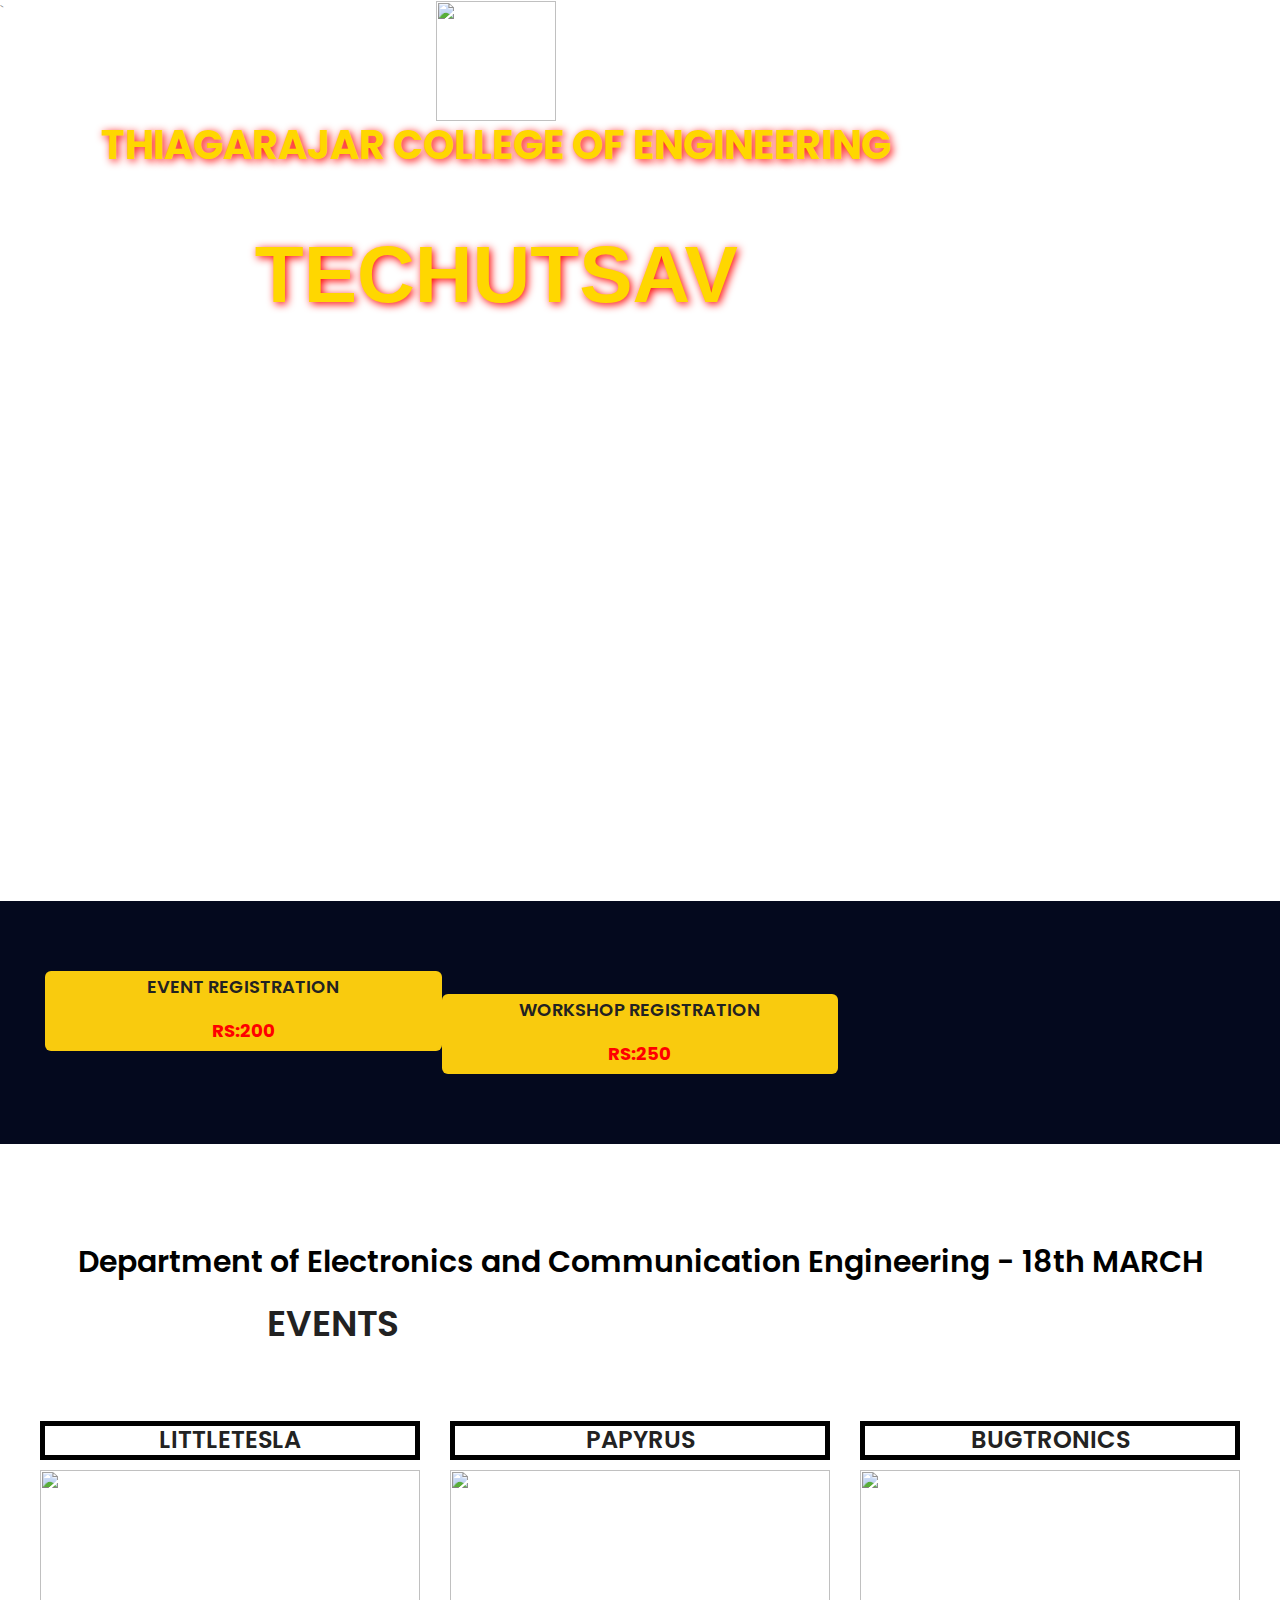
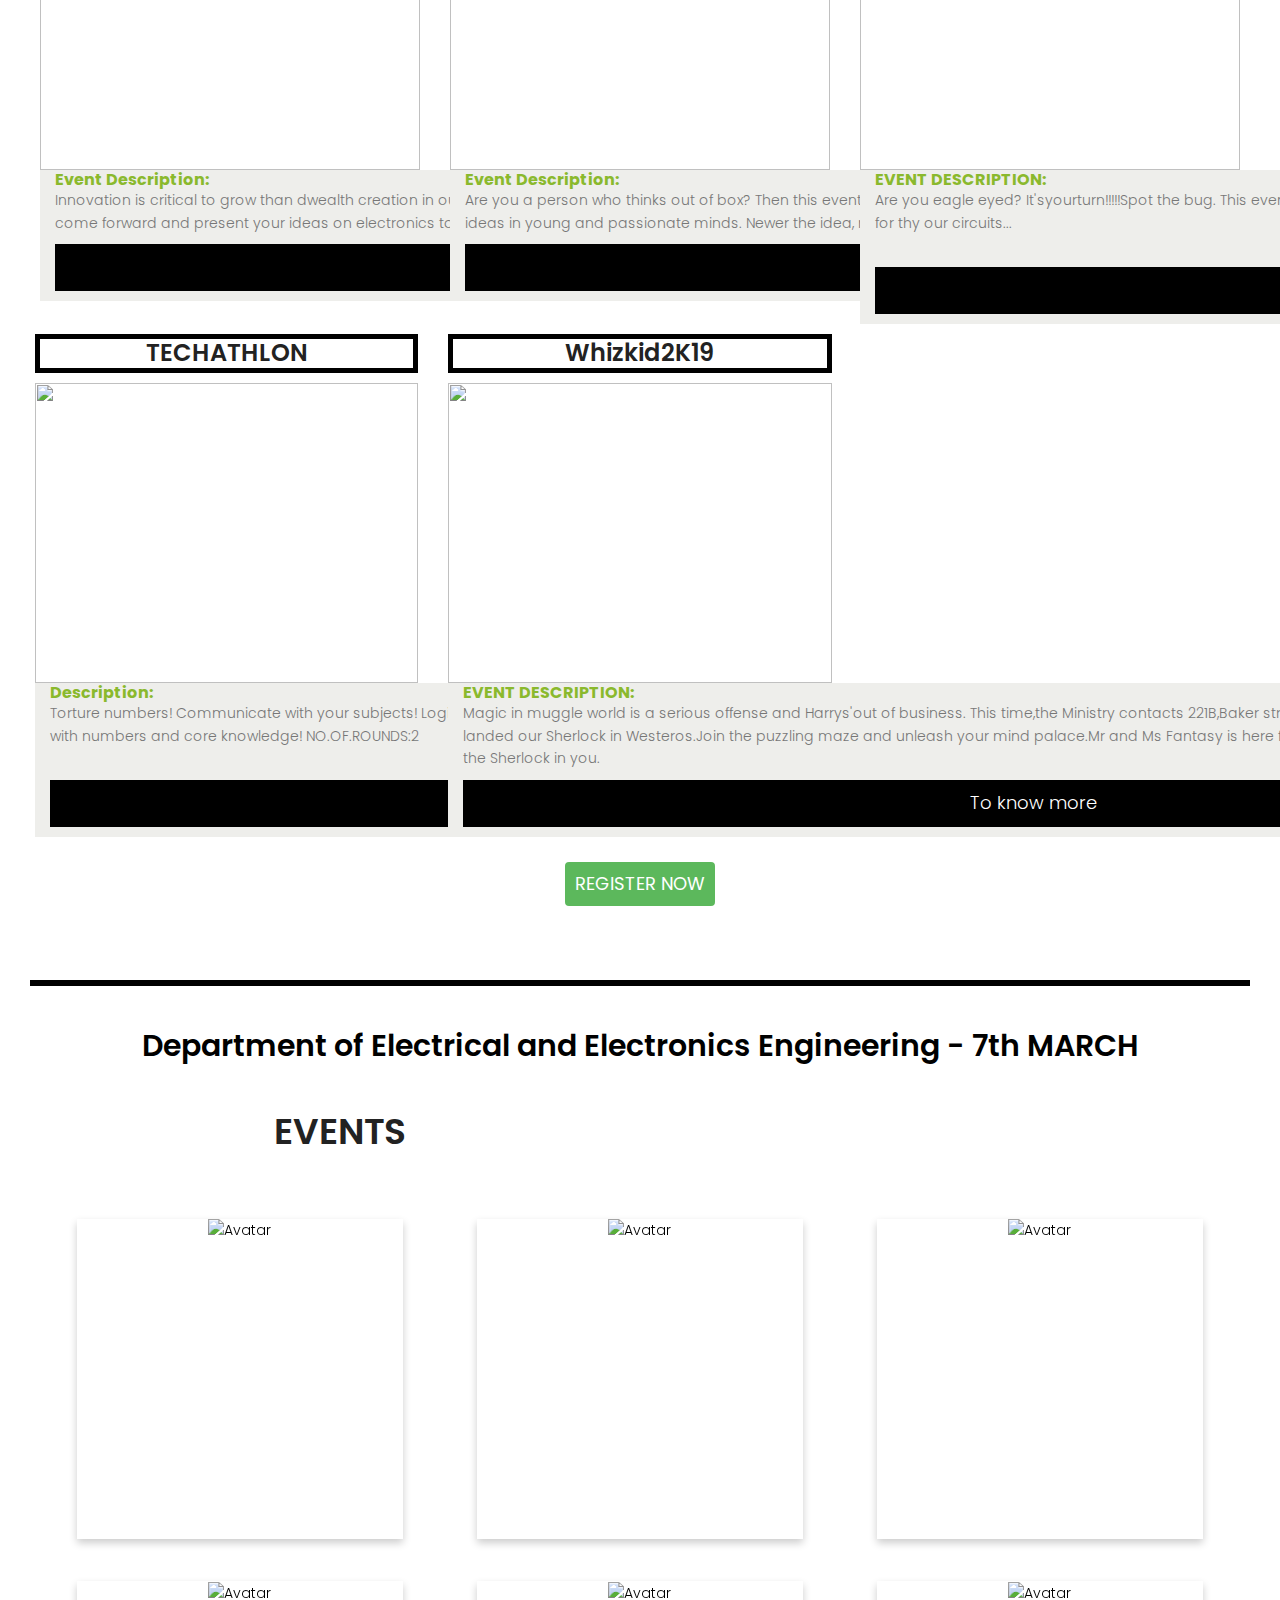
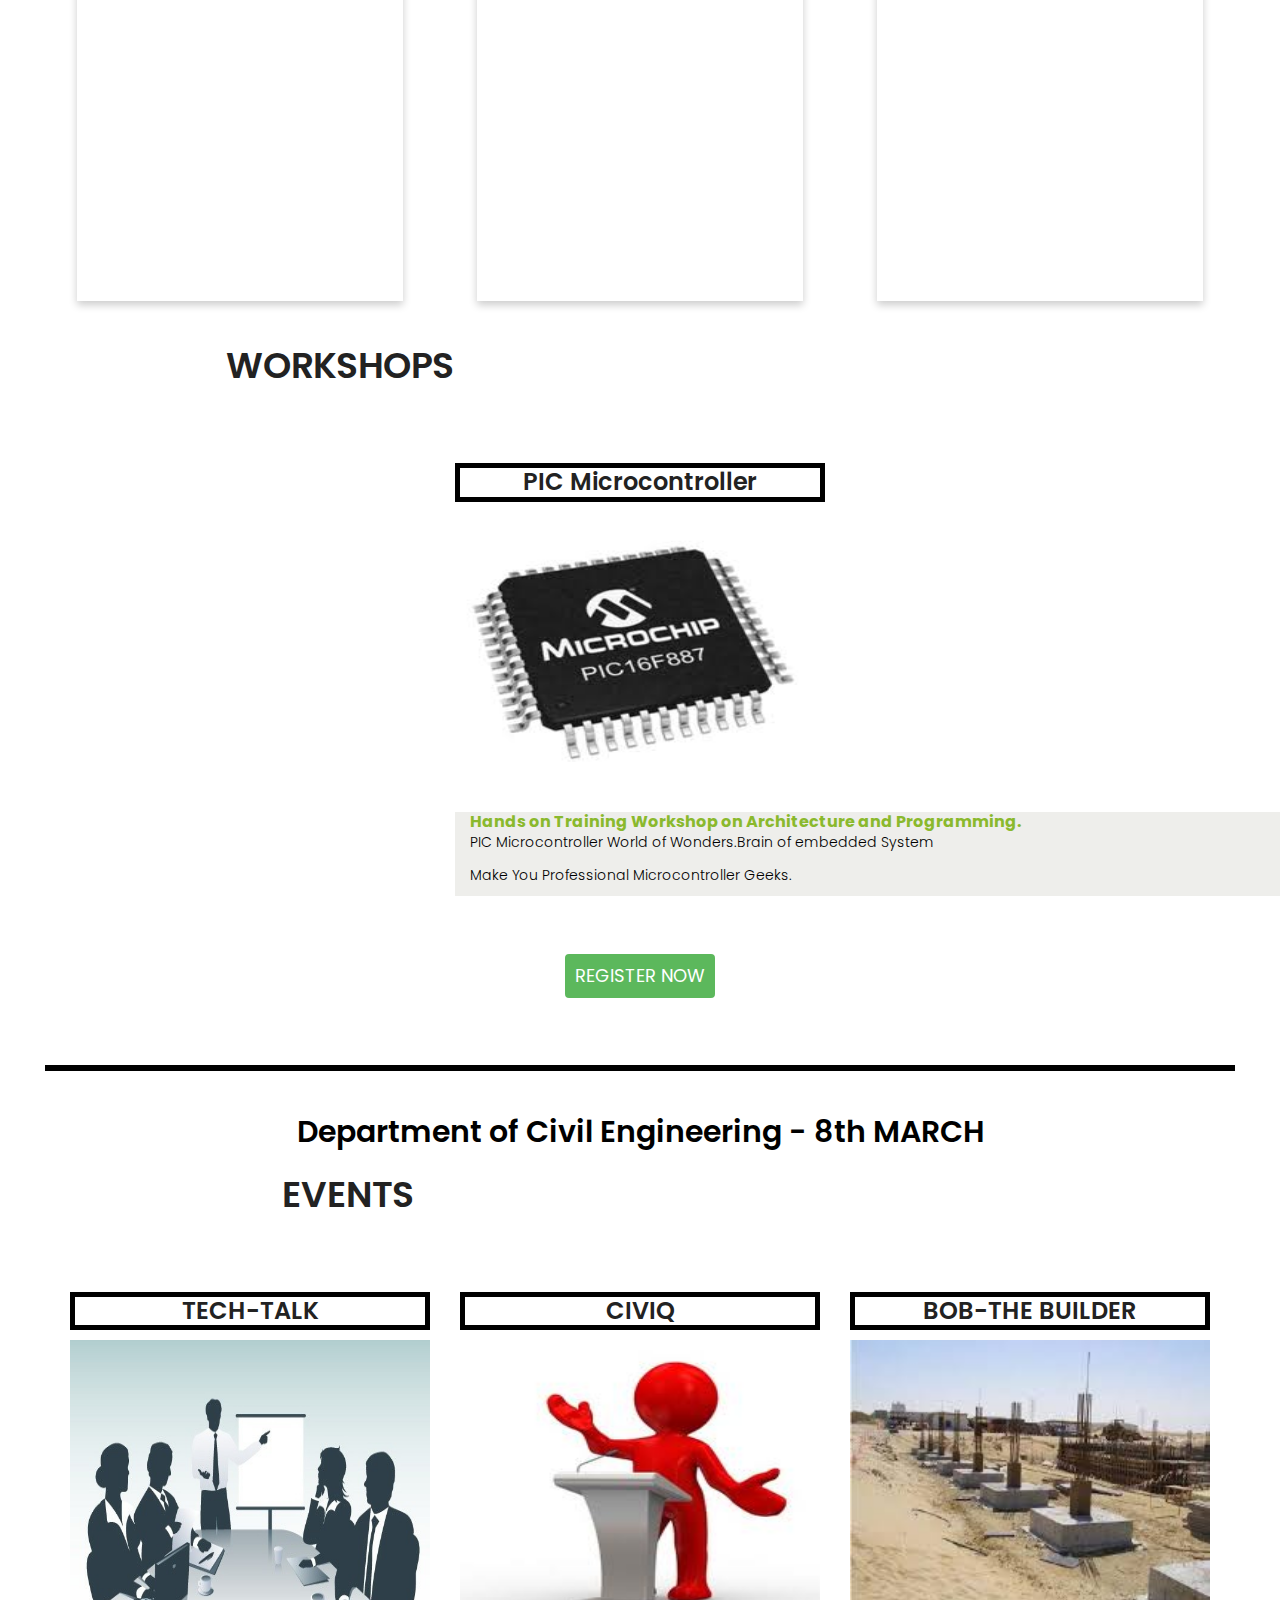
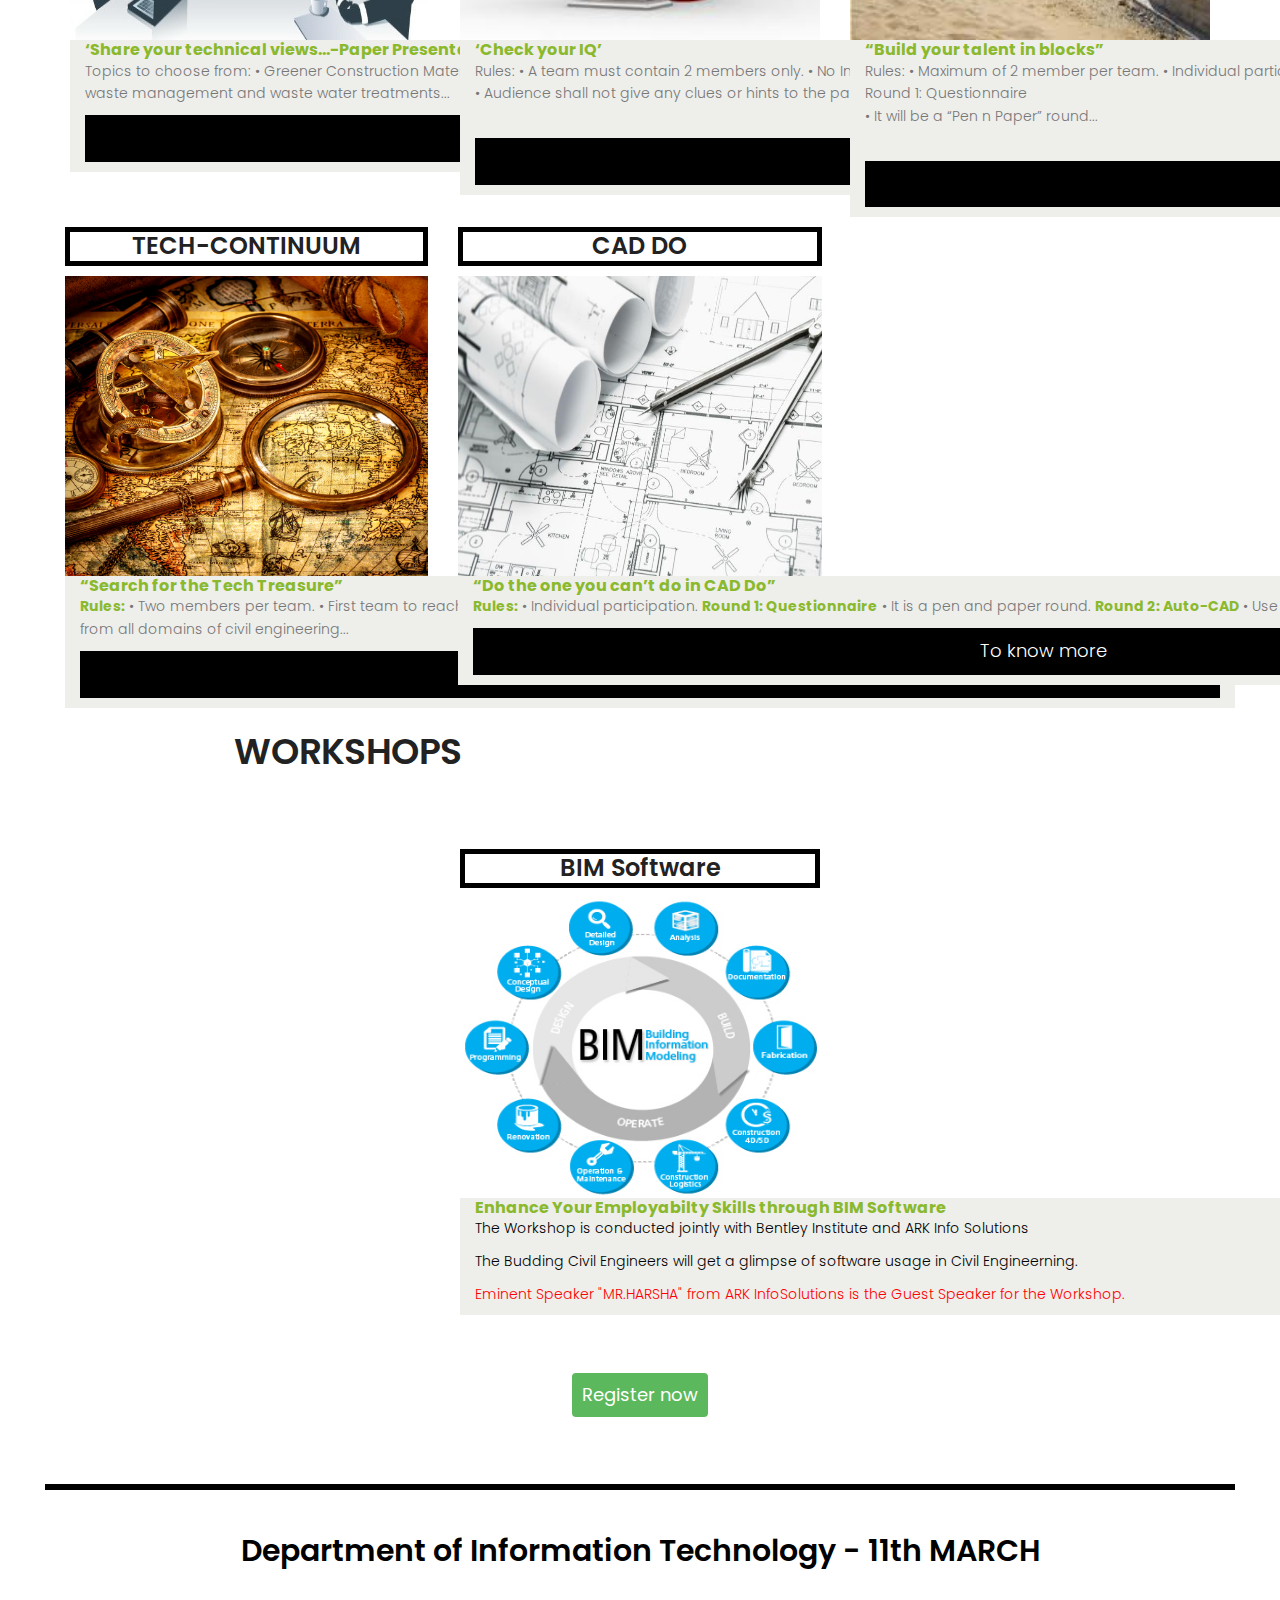
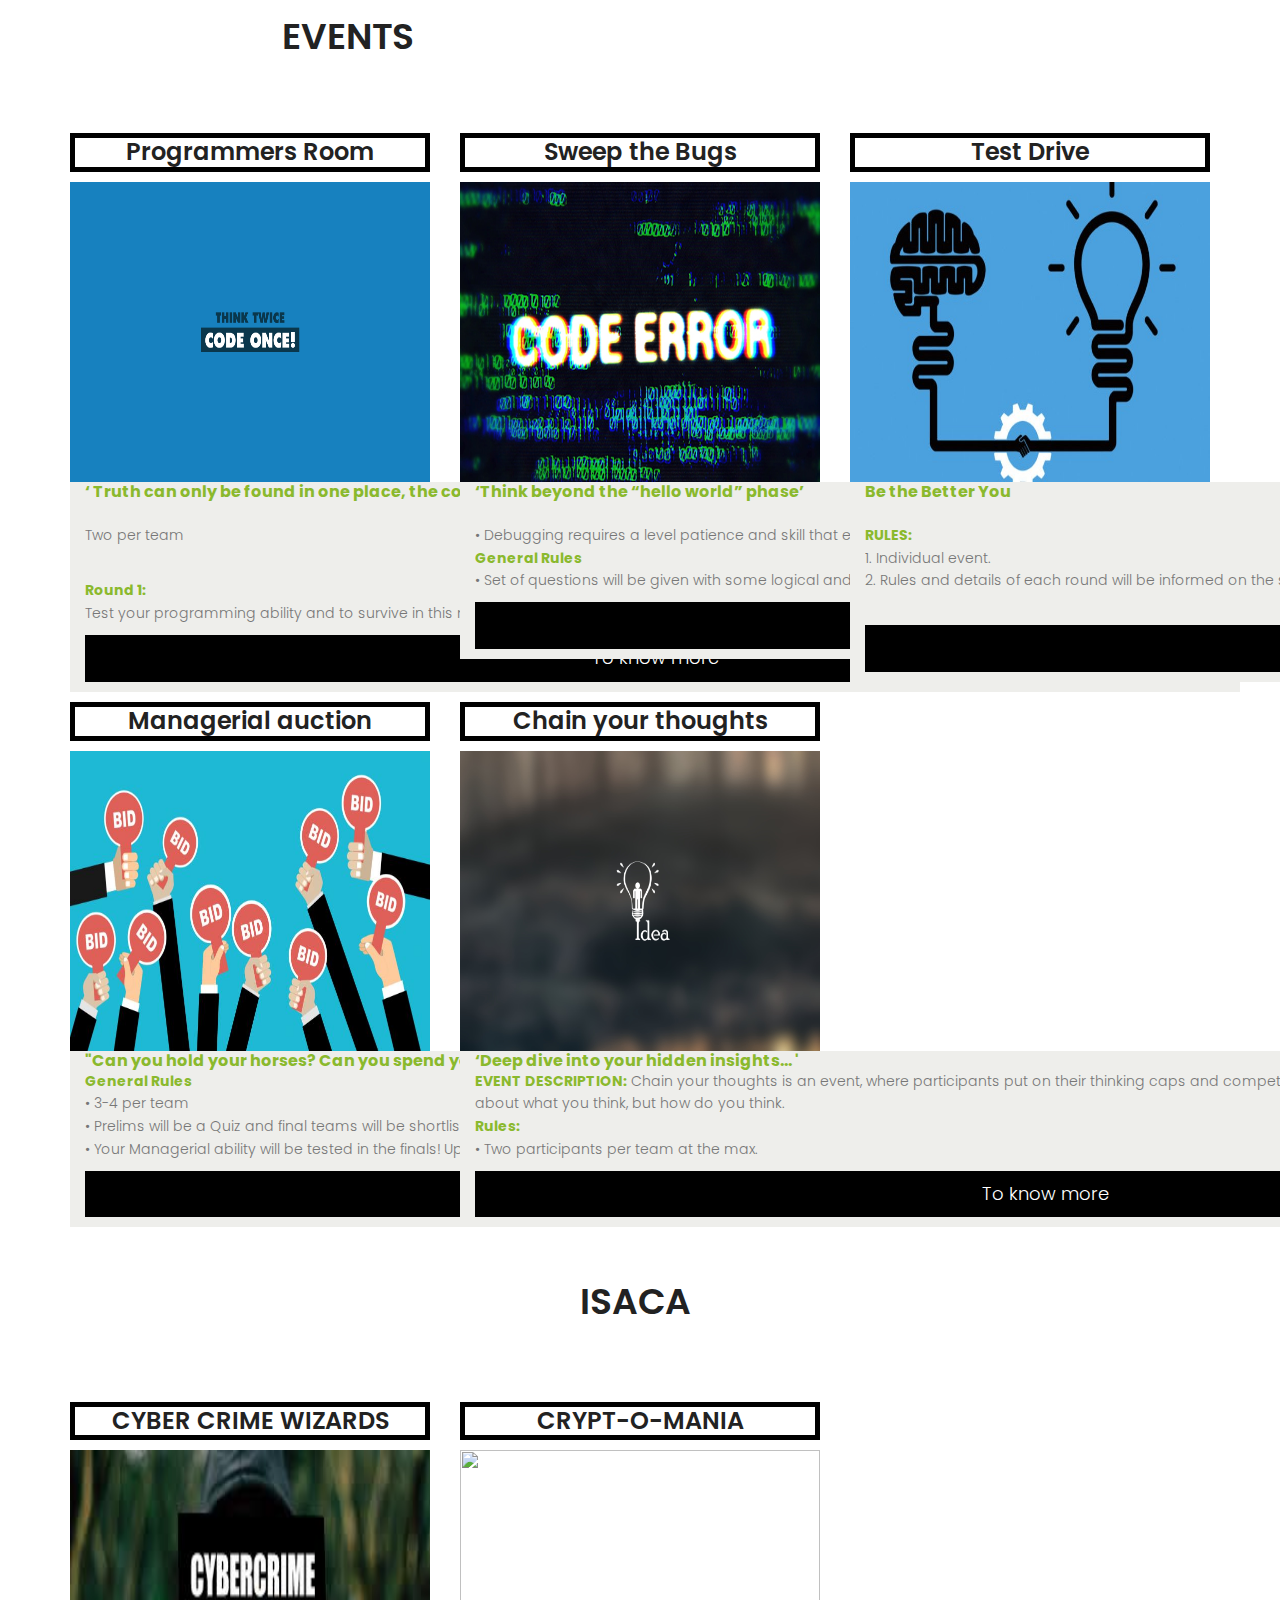
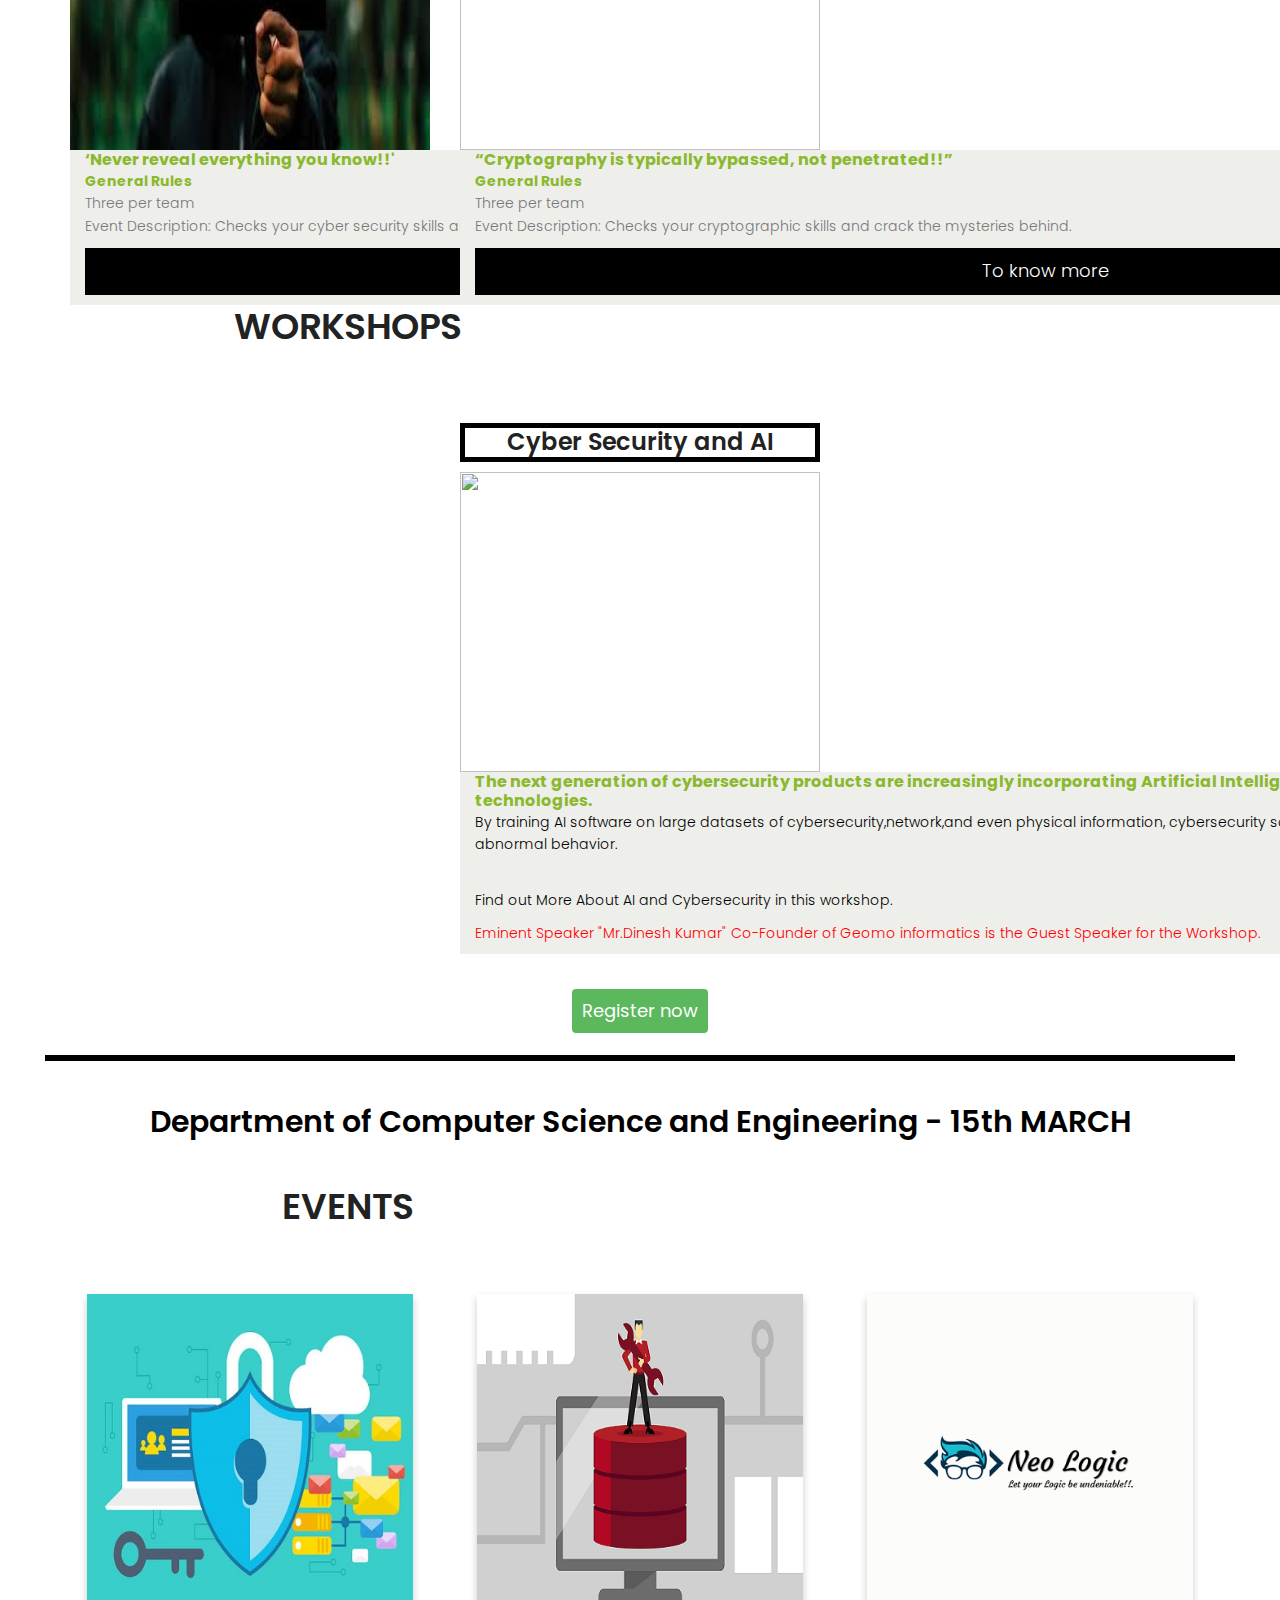
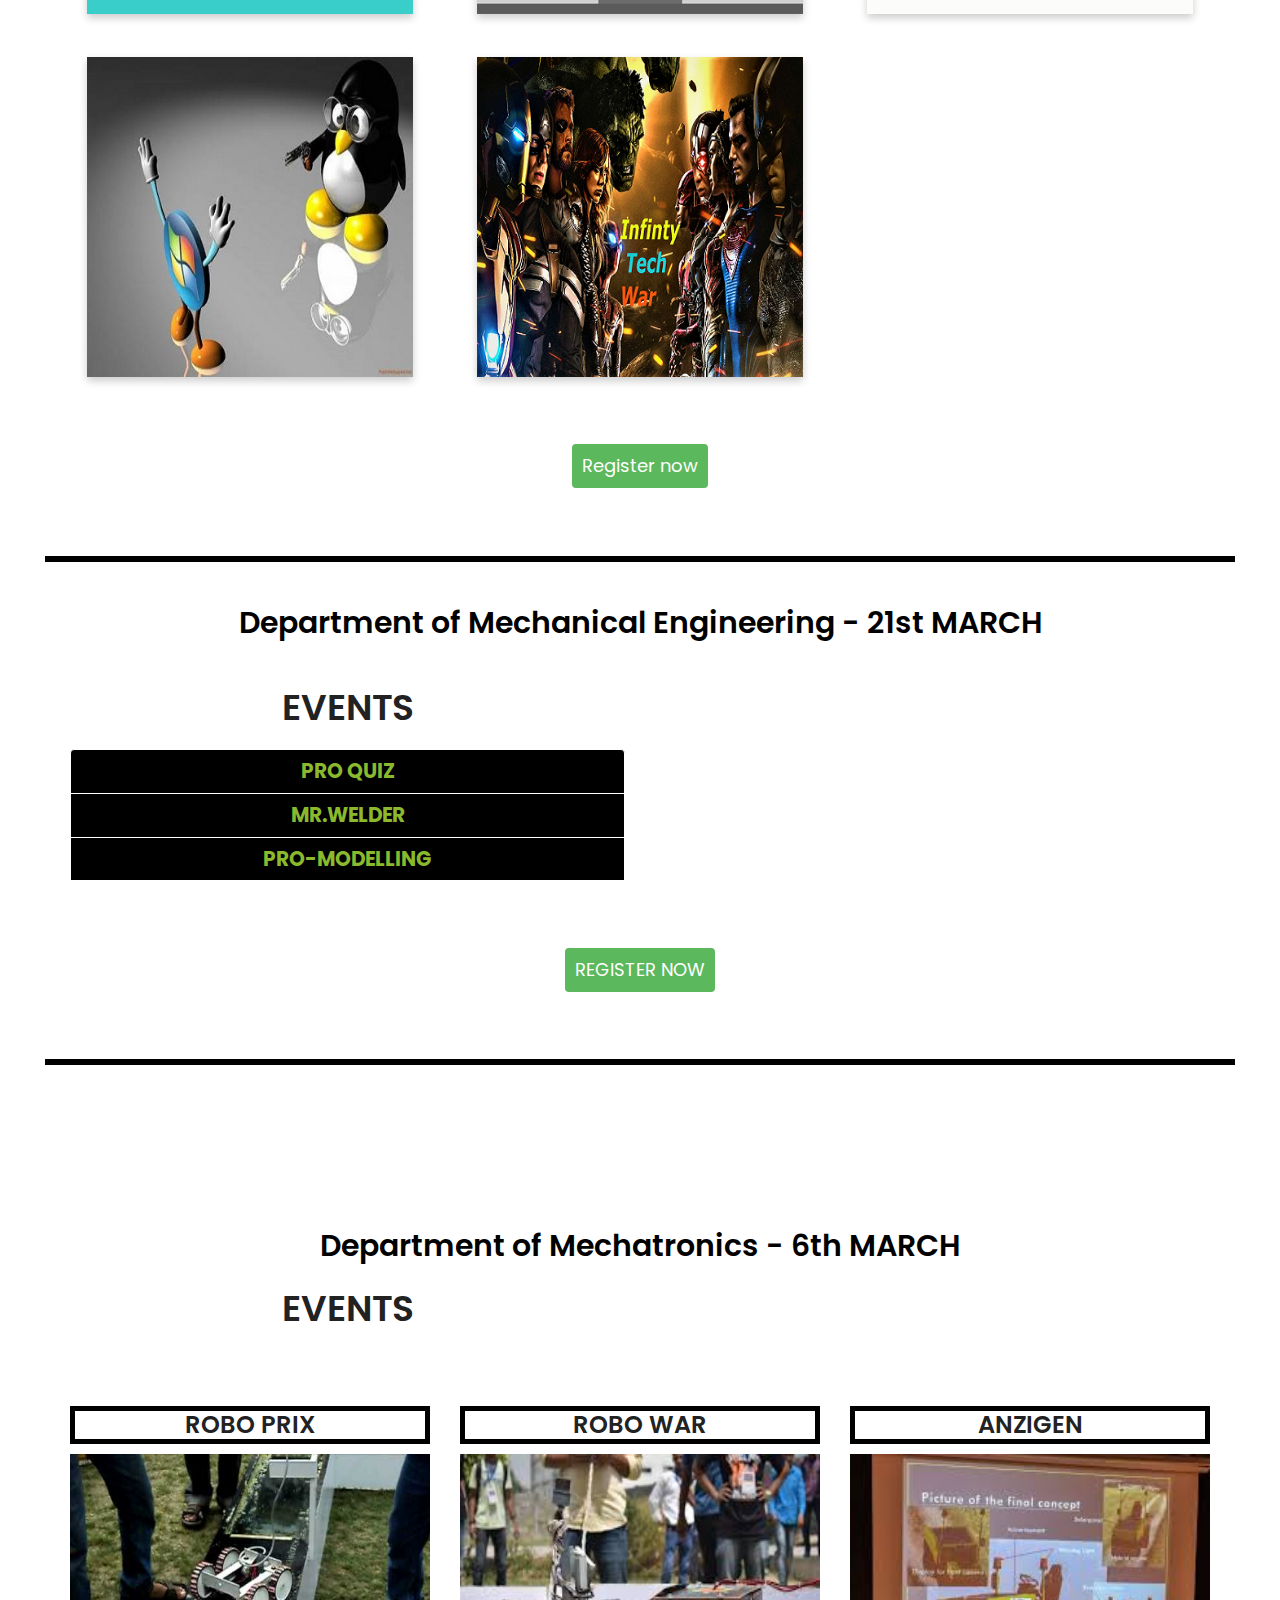
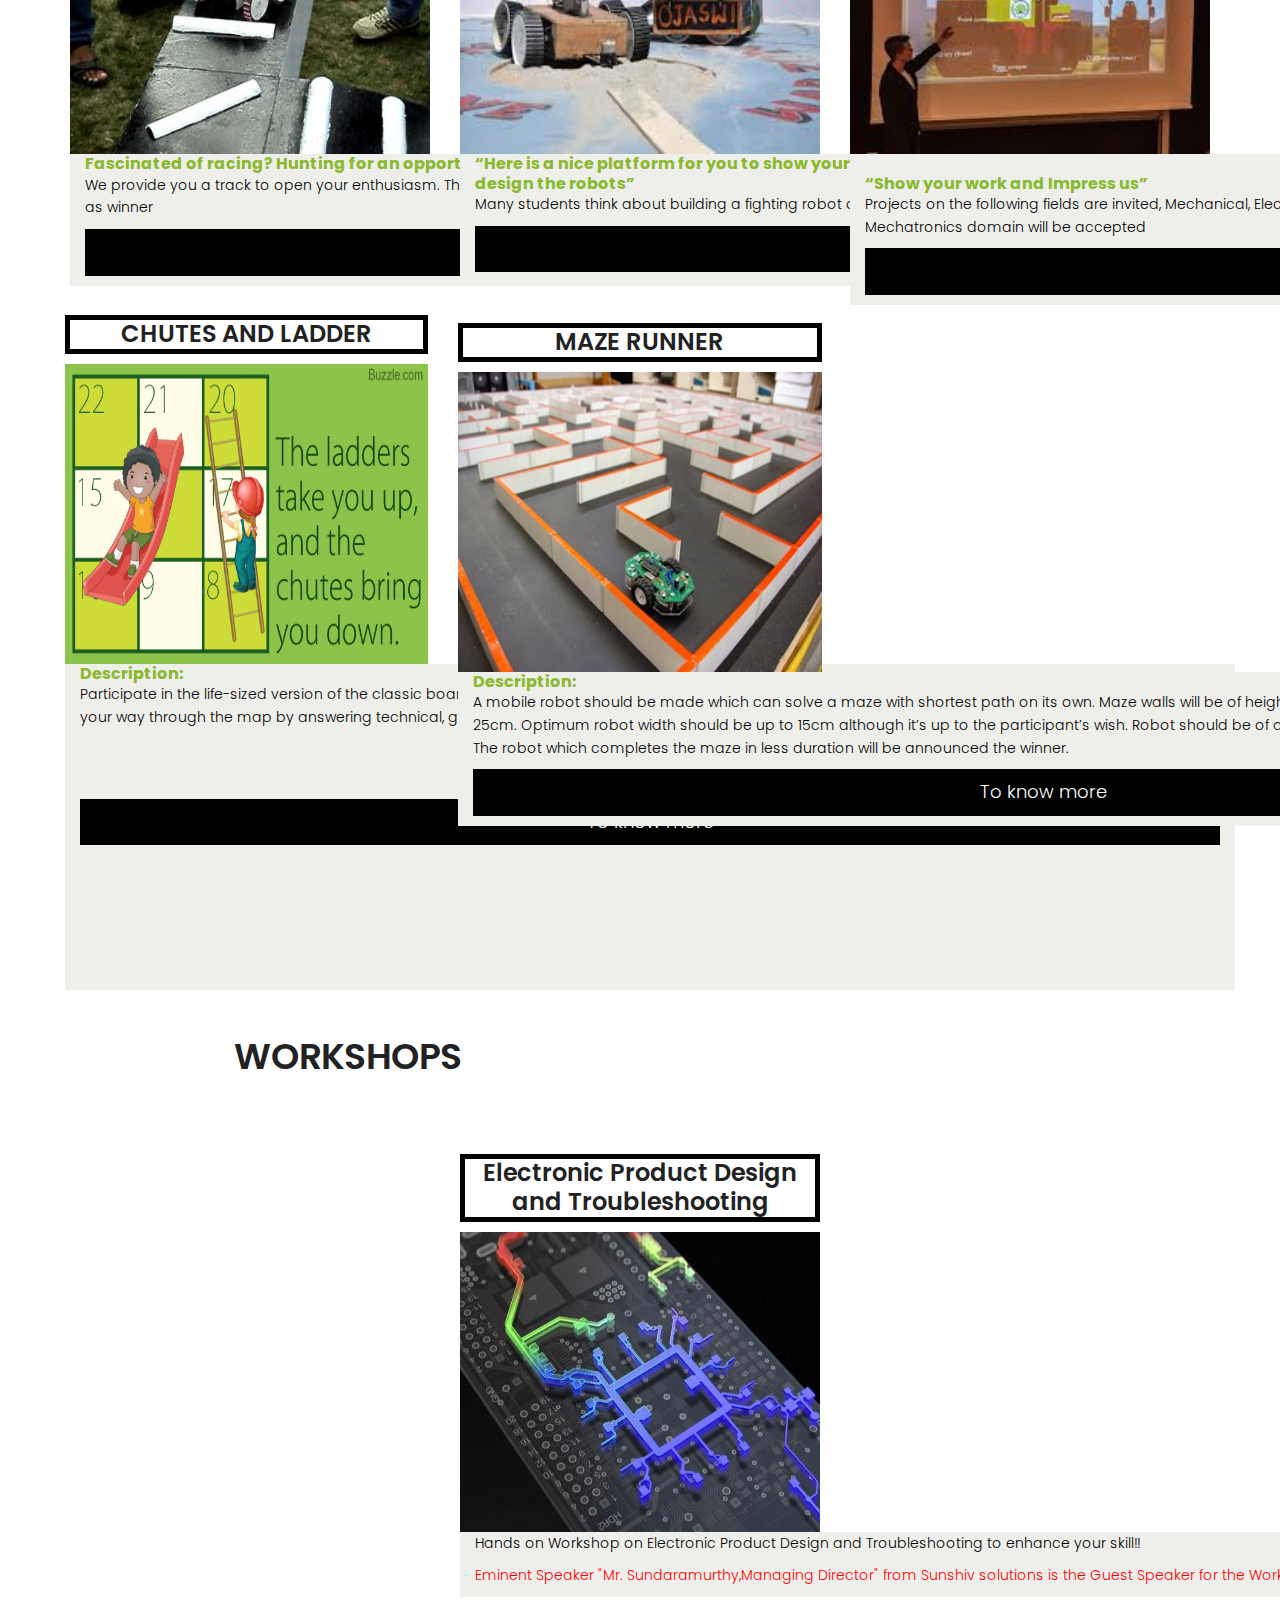
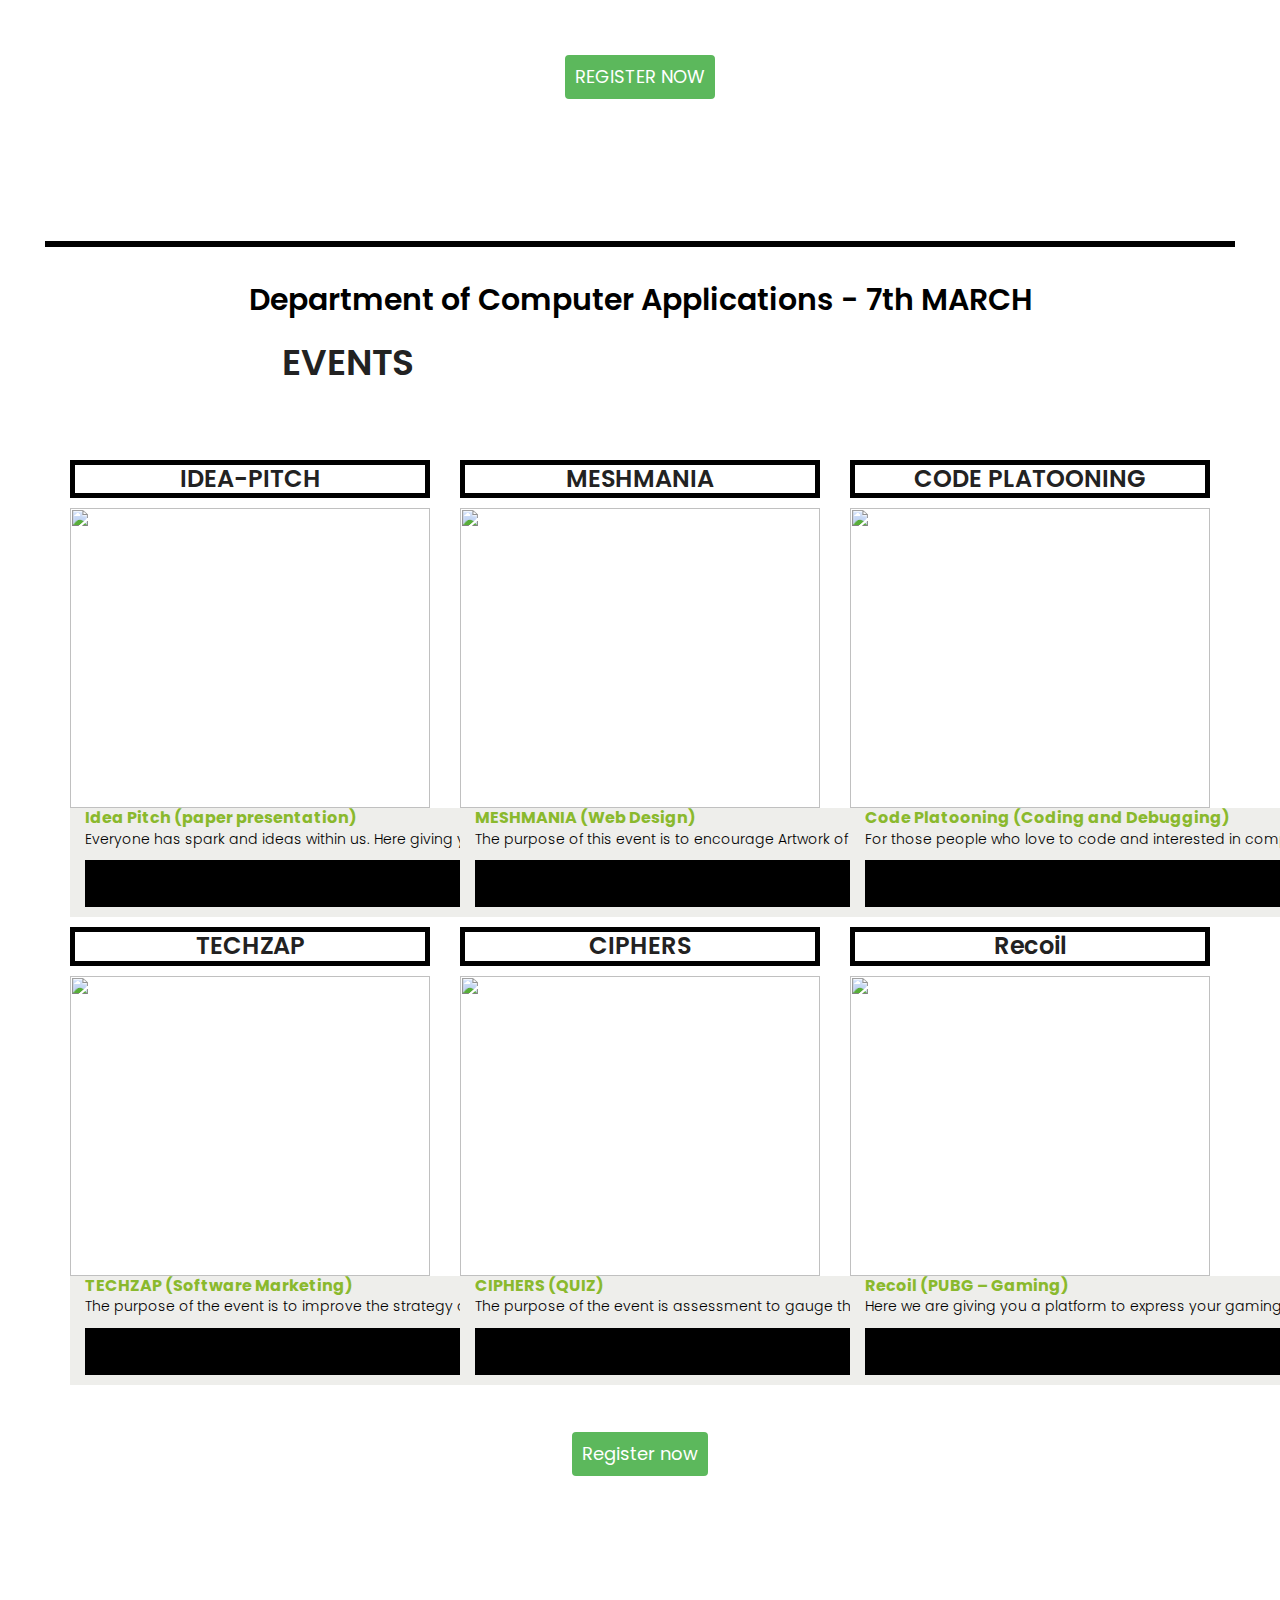
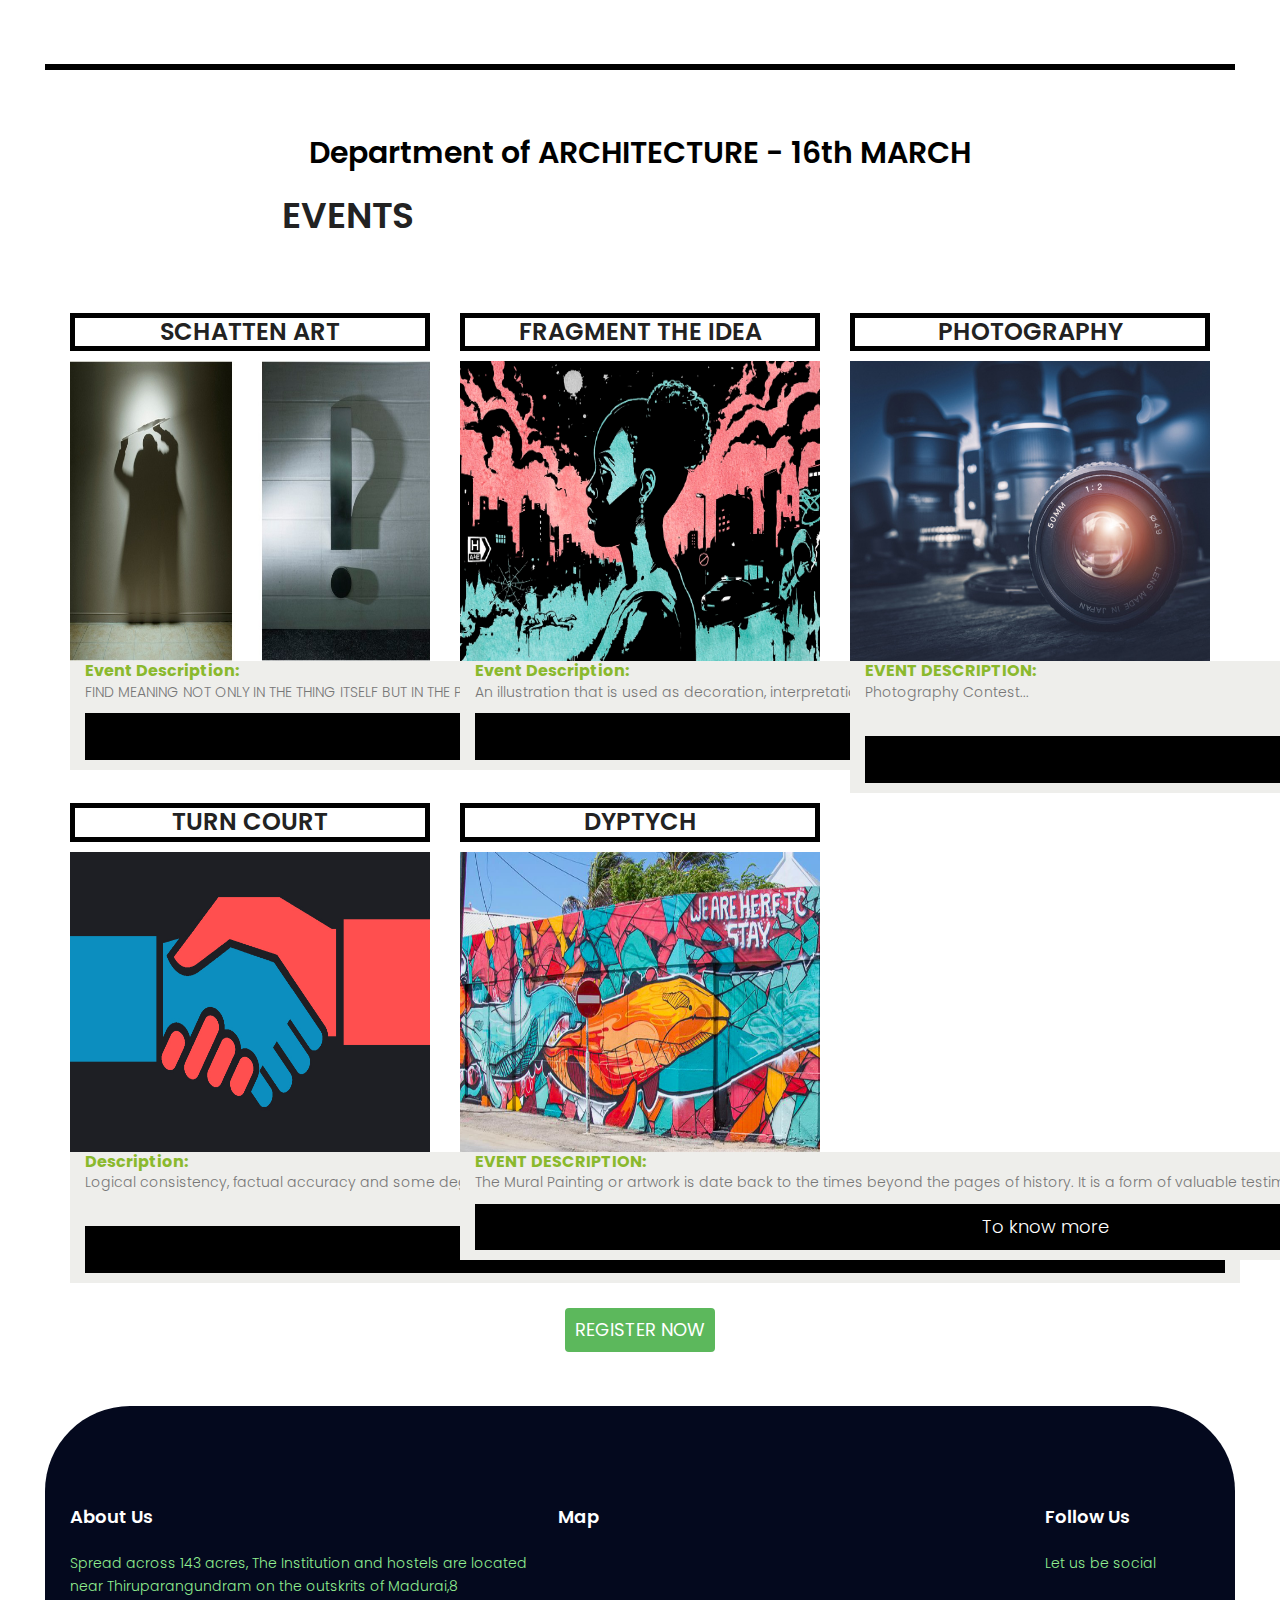
==== conference/index.html @ 0b4a575a "footer mess" ====
<!DOCTYPE html>
	<html lang="zxx" class="no-js">
	<head>
		<!-- Mobile Specific Meta -->
		<meta name="viewport" content="width=device-width, initial-scale=0.6, shrink-to-fit=yes">
		<!-- Favicon-->
		<link rel="shortcut icon" href="img/fav.png">
		<!-- Author Meta -->
		<meta name="author" content="codepixer">

		<!-- Meta Description -->
		<meta name="description" content="">
		<!-- Meta Keyword -->
		<meta name="keywords" content="">
		<!-- meta character set -->
		<meta charset="UTF-8">
		<!-- Site Title -->
		<title>TECHUTSAV-2019-THIAGARAJAR COLLEGE OF ENGINEERING</title>
		<!-- <link rel="icon" type="image/png" href="img/tcelogo.png"> -->
		<link rel="icon" type="image/png" href="img/logoo.png">


		<link rel="stylesheet" href="https://maxcdn.bootstrapcdn.com/bootstrap/3.4.0/css/bootstrap.min.css">
 		<script src="https://ajax.googleapis.com/ajax/libs/jquery/3.3.1/jquery.min.js"></script>
 		<script src="https://maxcdn.bootstrapcdn.com/bootstrap/3.4.0/js/bootstrap.min.js"></script>`
		<link href="https://fonts.googleapis.com/css?family=Poppins:100,200,400,300,500,600,700" rel="stylesheet">
 		<link rel="stylesheet" href="https://cdnjs.cloudflare.com/ajax/libs/animate.css/3.7.0/animate.min.css">
		<!-- <link rel="stylesheet" href="https://maxcdn.bootstrapcdn.com/bootstrap/3.4.0/css/bootstrap.min.css"> -->
 		<script src="https://ajax.googleapis.com/ajax/libs/jquery/3.3.1/jquery.min.js"></script>
 		<script src="https://maxcdn.bootstrapcdn.com/bootstrap/3.4.0/js/bootstrap.min.js"></script>
			<!--
			CSS
			============================================= -->
			<link rel="stylesheet" href="css/linearicons.css">
			<link rel="stylesheet" href="css/font-awesome.min.css">
			<link rel="stylesheet" href="css/bootstrap.css">
			<link rel="stylesheet" href="css/magnific-popup.css">
			<link rel="stylesheet" href="css/nice-select.css">
			<link rel="stylesheet" href="css/animate.min.css">
			<link rel="stylesheet" href="css/owl.carousel.css">
			<link rel="stylesheet" href="css/main.css">
			<style media="screen">
			#mobile-nav ul
			{
				font-size: 1.3em !important;
			}
			#mobile-nav-toggle i
			{
				color:yellow !important;
			}
			div::-webkit-scrollbar {
				width: 9.5px;
			}
			div::-webkit-scrollbar-thumb {
  		background: #3D980D;
  		border-radius: 10px;
			}
			.btn-lg
			{
				padding: 10px;
				border: 2px solid white;
			}
				.list-group-item
				{
					background-color:black;
				}
				tr:nth-child(even){
					background-color:#b3ffff;
					color:black;
				}
				tr:nth-child(odd){
					background-color: #009999 !important;
					border:3px solid #003333 !important;
				}
				table,th
				{
					border:3px solid #003333 !important;
				}
				th
				{
					background-color: #006666 !important;
					color:white;
					text-align:center;
				}
							.dropdown-menu>li>a
			{
				font-weight: bold;
				font-size: 15px;
				line-height: 2em;
			}
				h2{
				color: #fffdd0;
				}

				#cap1
				{
					animation-delay: 0s;
				}
				#cap2
				{
					animation-delay: .5s;
				}
				#cap3
				{
					animation-delay: 1s;
				}
				.deptList:hover{
					background-color:#e6ffe6;
				}
				.pagination{
					display:inline-block;
				}
				.pagination a{
				   color:white;
				   float:left;
				   padding:8px 16px;
				   text-decoration:none;
				 }
				.pagination a.active{
				  ba:#4CAF50;
				  color:white;
				}
				.pagination a:hover:not(.active) {
				background-color: #ddd;}
				.glow {
					color: black;
					-webkit-animation: glow 1s ease-in-out infinite alternate;
					-moz-animation: glow 1s ease-in-out infinite alternate;
					animation: glow 1s ease-in-out infinite alternate;
				}
				@-webkit-keyframes glow {
				from {
				text-shadow: 0 0 10px #fff, 0 0 20px #fff, 0 0 30px #136c68, 0 0 40px #136c68, 0 0 50px #136c68, 0 0 60px #136c68, 0 0 70px #136c68;
				}
				to {
				text-shadow: 0 0 20px #fff, 0 0 30px 	#20B2AA, 0 0 40px 	#20B2AA, 0 0 50px 	#20B2AA, 0 0 60px 	#20B2AA, 0 0 70px 	#20B2AA, 0 0 80px 	#20B2AA;
				}
				}
				/* th
				{
					background-color: green;
					color:white;
				} */
								.column {
  float: left;
  width: 32%;
  padding: 0 10px;
}

.row {margin: 0 -5px;}

.row:after {
  content: "";
  display: table;
  clear: both;
}

.flip-card {
  background-color: transparent;
  width: 325.46px;
  height: 320px;
  perspective: 1000px;
	margin:auto;
	margin-bottom:20px;
}

.flip-card-inner {
  position: relative;
  width: 100%;
  height: 100%;
  text-align: center;
  transition: transform 0.6s;
  transform-style: preserve-3d;
  box-shadow: 0 4px 8px 0 rgba(0,0,0,0.2);
}
.flip-card-front > img
{
	width: 325.46px !important;
	height: 320px !important;
}
.lnr-chevron-down
{
	display: none;
}

.flip-card:hover .flip-card-inner {
  transform: rotateY(180deg);
}

.flip-card-front, .flip-card-back {
  position: absolute;
  width: 100%;
  height: 100%;
  backface-visibility: hidden;
}

.flip-card-front {
  background-color: none;
  color: black;
  z-index: 2;
}

.flip-card-back {
  background-color: #003763;
  color: #fffdd0;
  transform: rotateY(180deg);
  z-index: 1;
}
img.bg {
    min-height: 100%;
    min-width: 800px;
    width: 100%;
    height: auto;
    position: fixed;
    top: 0;
    left: 0;
	opacity:0.5;
}
.card {
  box-shadow: 0 4px 8px 0 rgba(0, 0, 0, 0.2);
  max-width: 300px;
  margin: auto;
  text-align: center;
  font-family: arial;
}
.dropdown-menu>li>a
{
	font-weight: bold;
	font-size: 15px;
	line-height: 2em;
}

.price {
  color: grey;
  font-size: 22px;
}
.deptList a
{
	color:black !important;
}
.coupon button {
  border: none;
  outline: 0;
  padding: 12px;
  color: white;
  background-color: #000;
  text-align: center;
  cursor: pointer;
  width: 100%;
  font-size: 18px;
}

.coupon button:hover {
  opacity: 0.7;
}
.overlay {
  overflow: auto;
  position: fixed;
  display: none;
  width: 100%;
  height: 100%;
  top: 0;
  left: 0;
  right: 0;
  bottom: 0;
  color: white;
  /*background-image: url("https://d2v9y0dukr6mq2.cloudfront.net/video/thumbnail/rhqunD2Gioflxfgx/blue-and-clear-soap-bubbles-on-light-green-background-slow-motion_sbb115mu__F0000.png");*/
  z-index: 2;
  cursor: pointer;padding :50px 50 px;
}
h3
{
	text-align: center;
	border: 5px solid;
	border-color: black;
	background-color: white;
}
.container_box
{
	margin-bottom: 10px !important;
	margin-top: 10px !important;
}
/* body::-webkit-scrollbar {
    width:20px;
}

body::-webkit-scrollbar-track {
    -webkit-box-shadow: inset 0 0 6px rgba(0,0,0,0.3);
}

body::-webkit-scrollbar-thumb {
  background-color: green;
  outline: 1px solid red;
} */
#text{
  /* position: absolute; */
	margin: 0 0 0 0;padding : 50px 50px;font-family:arial;
  top: 0;
  left: 0;
  font-size: 20px;
  color: white;
  text-align:center; line-height:normal;
  }
q{
	color:blue;font-weight:bold;
}

			</style>
		</head>
		<body>
				<script>
						$(document).ready(function(){
								$(this).scrollTop(1);

								$(window).scroll(function(){
									if(window.pageYOffset>300)
									{
										// $('#logo').hide();
										$('#techu').css('display','inline');
									}
									else {
											// $('#logo').show();
												$('#techu').css('display','none');
									}
								});

								$('.deptList a').on('click',function(){
									console.log('q');
									$('#dd').addClass('.dropdown-menu').removeClass('.dropdown-menu show');
									// $('.show').css('visibility','hidden');

								});

								// $('.menu-has-children').on('click',function(){
								// 	console.log('qq');
								// 	$('.show').css('visibility','visible');
								// });

							});
						</script>
			  <header id="header" id="home">
			    <div class="container-fluid">
				<div>
				<!-- <div id="logo" style="float:left;">
				        <a href="index.html"><img src="img/logo4.png" style="border-radius:10px;" height="40px" alt="" title="" /></a>
				 </div> -->
							<h1 id="techu" style="display:none;color:white;text-align:center;"><img src="img/logoo.png" alt="" width="40px" height="40px" style="margin-right:4px;">TECHUTSAV</h1>


			    	<div class="row justify-left d-flex flex-row-reverse" style="float:right;">
				      <nav id="nav-menu-container">
				        <ul class="nav-menu">
				          <li class="menu-active"><a href="#home" style="font-weight:bold;font-size:1em;">Home</a></li>


									<li style="cursor:pointer;color:white;margin-top:6px;margin-left:14px;font-weight:bold;" class="menu-has-children dropdown-toggle" id="d" data-toggle="dropdown"  aria-expanded="false">
    DEPARTMENTS
  </li>
		<li class="menu-active"><a href="#footer" style="font-weight:bold;font-size:1em;">About Us</a></li>

  <div style="" id='dd' class="dropdown-menu" aria-labelledby="d">
		<li class="deptList"><a href="#ece">ECE</a></li>
		<li class="deptList"><a href="#eee">EEE</a></li>
		<li class="deptList"><a href="#cse">Computer Science</a></li>
		<li class="deptList"><a href="#it">IT</a></li>
		<li class="deptList"><a href="#civil">Civil</a></li>
		<li class="deptList"><a href="#mech">Mechanical</a></li>
		<li class="deptList"><a href="#mect">Mechatronics</a></li>
		<li class="deptList"><a href="#mca">MCA</a></li>
		<li class="deptList"><a href="#arch">Architecture</a></li>

  </div>







				        </ul>
				      </nav><!-- #nav-menu-container -->
			    	</div>
					</div>
			    </div>
			  </header>


			<!-- start banner Area -->
			<section class="banner-area relative" id="home" style="margin-top:-22px;">
				<div class="overlay overlay-bg" ></div>
				<div class="container" style="height: 100%;" style="opacity: 0.5;">
					<div class="row fullscreen d-flex align-items-center justify-content-center">
						<div class="banner-content col-lg-9 col-md-12">
							<img src="img/tcelogo.png" height="120px" width="120px;" ><br><br>
							<h2><b style="color:#FFD700;text-shadow: 2px 2px 8px #FF0000;">THIAGARAJAR COLLEGE OF ENGINEERING</b></h2>
							<h5><b style="color:white;">(A Govt.Aided Autonomous Institution affiliated to Anna University)</b></h5>
							<h5 class="text-white">WHERE QUALITY AND ETHICS MATTER</h5>
							<h1 class="" style='  font-family: "Comic Sans MS", cursive, sans-serif; color:#FFD700;text-shadow: 2px 2px 8px #FF0000;'>

								TECHUTSAV
							</h1>
							</div>
					</div>
				</div>
			</section>
<!-- End video-sec Area -->
<div class="row justify-content-between" style="padding:50px;text-align: center;background-color:#04091e;">
	<div class="col-md-4 col-sm-12 animated infinite pulse" style="margin:20px auto;height:80px;background-color:#F9CB0E;border-radius:6px;">
		<div class="" style="padding:5px;">
			<h4>EVENT REGISTRATION</h4>
			<br>
			<b style="color:red;font-size:1.3em;">RS:200</b>
		</div>
	</div>
	<br>
	<div class="col-md-4 col-sm-12 animated infinite pulse" style="margin:20px auto;height:80px;background-color:#F9CB0E;border-radius:6px;">
		<div class=""  style="padding:5px;">
			<h4>WORKSHOP REGISTRATION</h4>
			<br>
			<b style="color:red;font-size:1.3em;">RS:250</b>
		</div>
	</div>

</div>
<!-- <img src="img/bg1.jpg" class="bg" /> -->
<div class="" style="background:url('img/wall.jpg')no-repeat center fixed;margin-top:-20px;background-size:cover;">
	<div class="container-fluid">
		<!-- ECE-->
		<!-- ECE-->
		<section class="video-sec-area section-gap" >
			<div class="container-fluid">
		<div id="ece">
				<h2 class="glow" style="text-align:center;">Department of Electronics and Communication Engineering		-  18th MARCH</h2><br>
					<div class="row justify-content-center align-items-center ">
						<div class="col-lg-6 video-left">
							<h1 class="animated infinite pulse" style="text-align:center;">EVENTS</h1>
							<br><br>
						</div>
					</div>
				<div class="row">
					<div class="col-md-4 col-sm-12">
						<div class="coupon">
							<div class="container_box">
								<h3>LITTLETESLA</h3>
							</div>
					<img src="img/1_ece.jpg" height="300" style="width:100%;">
					<div class="container" style="background-color:#EEEEEB">
							<h5>
							<b>Event Description:</b></h5>
							<p>	Innovation is critical to grow than dwealth creation in our country. Here comes an
								inter-collegiate technicalrivalry,Little Tesla for the
								engineering enthusiast to come forward and present your ideas on
								electronics to ignite the young brains. Challenge the unchallenged!!</p>
							<div class="overlay" id="ec1_overlay">
			  <div id="text">
					<br>
					<button  onclick="ec1_off()" type="button" style="width:10px;color:white;float:right;font-size:1.3em;" class="close" aria-label="Close">
					  <span aria-hidden="true" style="color:white;font-size:1.3em;">&times;</span>
					</button>
					<br>
					<b>EventDescription:</b><br>
					Innovation is critical to grow than dwealth creation in our country. Here comes an
								inter-collegiate technicalrivalry,Little Tesla for the
								engineering enthusiast to come forward and present your ideas on
								electronics to ignite the young brains. Challenge the unchallenged!!
					<br><b>Round Description:</b><br>
					Students are given a chance to display their technical and creative
					skills in the realm of Embedded Systems. Impressive Students will be
					adjudged winners and rewarded cash prizes.
					<br><b>Rules:</b><br>
					1) Pre-registration is must for participation. 2)
					A team should contain atmost 3 members. 3) No store bought projects allowed. 4)
					No technical assistance will be provided. 5)
					Team can be disqualified from the event on account of any malpractice.
					<br><b>Venue:EMBEDDEDLAB</b>
				</div>
			</div>
		<p>                 <button onclick="ec1_on()">To know more</button>
		</p>
			<script>

			function ec1_on() {
				$('#ec1_overlay').addClass('animated zoomIn');
				document.getElementById("ec1_overlay").style.backgroundColor = "black";
			  document.getElementById("ec1_overlay").style.display = "block";
			}

			function ec1_off() {
			  document.getElementById("ec1_overlay").style.display = "none";
			}
			</script>
						</div>
						</div>
					</div>



			<div class="col-md-4 col-sm-12">
						<div class="coupon">
							<div class="container_box">
								<h3> PAPYRUS</h3>
							</div>
					<img src="img/2_ece.jpg" height="300" style="width:100%;">
					<div class="container" style="background-color:#EEEEEB">
							<h5>
							<b>Event Description:</b></h5>
							<p>	Are you a person who thinks out of box?
								Then this event is for you. Popout your splendid ideas in a paper.This
								event provides a massive stage to explore the ideas in young and
 								passionate minds. Newer the idea, newest the style of presentation,
								higher the chance of being hero on stage.</p>
							<div class="overlay" id="ec2_overlay">
			  <div id="text">
					<br>
					<button  onclick="ec2_off()" type="button" style="width:10px;color:white;float:right;font-size:1.3em;" class="close" aria-label="Close">
					  <span aria-hidden="true" style="color:white;font-size:1.3em;">&times;</span>
					</button>
					<br>
					<b>Event Description:</b><br>
        Are you a person who thinks out of box?
        Then this event is for you. Pop out your splendid ideas in a paper.This
        event provides a massive stage to explore the ideas in young and
        passionate minds.Newer the idea,newest the style of presentation,
        higher the chance of being hero on stage.
        <br><b>Format:</b><br>
        Participants have to mail their Abstracts on topic which is currently trending in
        Electronics and Communication.Selected abstracts will be
        intimated to present it on the day of event.
        <br><b>THEMES:</b><br>
        1)Security and surveillance <br>2)Smart communication <br>3)Robotics and Drones<br>
        4)Health care and biomedical devices <br>5)Smart Vehicles
        <br><b>Rules:</b><br>

        1) Pre-registration is must for participation. <br>2)
        A team should contain atmost 2 members.

		<br> <b>VENUE:SEMINARHALL,ECEDEPT.</b>
		</div>
			</div>
		<p>                 <button onclick="ec2_on()">To know more</button>
		</p>
			<script>

			function ec2_on() {
				$('#ec2_overlay').addClass('animated zoomIn');
				document.getElementById("ec2_overlay").style.backgroundColor = "black";
			  document.getElementById("ec2_overlay").style.display = "block";
			}

			function ec2_off() {
			  document.getElementById("ec2_overlay").style.display = "none";
			}
			</script>
						</div>
						</div>
					</div>



					<div class="col-md-4 col-sm-12">
						<div class="coupon">
							<div class="container_box">
								<h3>BUGTRONICS</h3>
							</div>
					<img src="img/3_ece.jpg" height="300" style="width:100%;">
					<div class="container" style="background-color:#EEEEEB">
							<h5>
							<b>EVENT DESCRIPTION:</b></h5>
							<p>	Are you eagle eyed? It'syourturn!!!!!Spot the bug.
        This event is all about testing your skills in analysing and synthesizing
        circuits.Come and crow over others! Give for thy our circuits...<br><br></p>
							<div class="overlay" id="ec3_overlay">
			  <div id="text">
					<br>
					<button  onclick="ec3_off()" type="button" style="width:10px;color:white;float:right;font-size:1.3em;" class="close" aria-label="Close">
					  <span aria-hidden="true" style="color:white;font-size:1.3em;">&times;</span>
					</button>
					<br>
					<q>EVENT DESCRIPTION:</q><br>
        Are you eagle eyed? It'syourturn!!!!!Spot the bug.
        This event is all about testing your skills in analysing and synthesizing
        circuits.Come and crow over others! Give for thy our circuits.
        <br><b>FORMAT:</b><br>
        We all have turbulences in life as electronic shave! Ofcourse it can be
        rectified too.For now in this short span of time let's help our circuits to
        come out from their disturbance and perform accurately! Act like Venus
        fly trap,find the bug and smash it!
        <br><b>ROUNDDESCRIPTION:</b><br>
        <b>Round1:(Analysis and Synthes is round)</b>
        A set of 10 questions will be given which will have questions of analysis
        and synthesis of circuits.The team has to identify the circuit and has to
        design it using software such as PSPice and Multisim.
        <br><b>Round2:(Hardware round) </b><br>
        Given a specification,the team has to design the circuit efficiently
(minimum number of components and cash points).The team with the
most efficient design will be awarded.
Note:Each component will have a specific cash point.
        <br><b>RULES:</b><br>
        1) Pre-registration is must for participation. <br>2)
        A team should contain atmost 2 members. <br>3) Usage of Mobile phone is not permitted.

        <br><b>VENUE:AGILENTLAB </b>
		</div>
			</div>
					<p> <button onclick="ec3_on()">To know more</button></p>

			<script>

			function ec3_on() {
				$('#ec3_overlay').addClass('animated zoomIn');
				document.getElementById("ec3_overlay").style.backgroundColor = "black";
			  document.getElementById("ec3_overlay").style.display = "block";
			}

			function ec3_off() {
			  document.getElementById("ec3_overlay").style.display = "none";
			}
			</script>
						</div>
						</div>
					</div>

					<div class="row justify-content-between">
						<div class="col-md-4 col-sm-12">
							<div class="coupon">
								<div class="container_box">
									<h3>TECHATHLON</h3>
								</div>
						<img src="img/4_ece.jpg" height="300" style="width:100%;">
						<div class="container" style="background-color:#EEEEEB">
								<h5>
								<b>Description:</b></h5>
								<p>	Torture numbers! Communicate with your subjects!
									Logic will automatically fall in place and they will confess anything to you!
									Come and play hide and seek with numbers and core knowledge! NO.OF.ROUNDS:2<br><br></p>
								<div class="overlay" id="ec4_overlay">
					<div id="text">
						<br>
						<button  onclick="ec4_off()" type="button" style="width:10px;color:white;float:right;font-size:1.3em;" class="close" aria-label="Close">
							<span aria-hidden="true" style="color:white;font-size:1.3em;">&times;</span>
						</button>
						<br>
						<br><b>Description:</b><br>
						Torture numbers! Communicate with your subjects!
									Logic will automatically fall in place and they will confess anything to you!
									Come and play hide and seek with numbers and core knowledge! NO.OF.ROUNDS:2
						<br><b>ROUND1:WRITTEN TEST</b><br>

						Participants will be given Multiple Choice Questions* which is
						to be solved within 30 minutes.The short listed participants will attend
						the second round.<br> *Note:Stream1:Digital Logic Circuits.<br>
						Stream2: Signals and Systems,Signal Processing. <br>Stream 3: Analog and Digital
						Communication, Wireless Communication,ImageProcessing.
						(Candidates can choose any one stream)

						<br><b>ROUND2:SOFTWARE CODING</b><br>

						Participants will be given two programs based on the stream
						chosen which has to be solved within an hour.Based on the approach
						and knowledge on programming, winners will be selected.

						<br><b>RULES:</b><br>
						1) Pre-registration is must. 2) Mobile phones are not allowed. 3)
						Calculators are allowed. 4) Team should contain atmost 2 members.
						<br><b>VENUE:DIGITAL SIGNAL PROCESSING LABORATORY</b>
			</div>
				</div>
							<p> <button onclick="ec4_on()">To know more</button></p>

				<script>

				function ec4_on() {
					$('#ec4_overlay').addClass('animated zoomIn');
					document.getElementById("ec4_overlay").style.backgroundColor = "black";
					document.getElementById("ec4_overlay").style.display = "block";
				}

				function ec4_off() {
					document.getElementById("ec4_overlay").style.display = "none";
				}
				</script>
							</div>
							</div>
						</div>

					<div class="col-md-4 col-sm-12">
							<div class="coupon">
								<div class="container_box">
									<h3>Whizkid2K19</h3>
								</div>
						<img src="img/5_ece.jpg" height="300" style="width:100%;">
						<div class="container" style="background-color:#EEEEEB">
								<h5>
								<b>EVENT DESCRIPTION:</b></h5>
								<p>	Magic in muggle world is a serious offense and Harrys'out of business.
									This time,the Ministry contacts 221B,Baker street for help but at rain
									from Plat form 9-3/4 landed our Sherlock in Westeros.Join the puzzling
									maze and unleash your mind palace.Mr and Ms Fantasy is here for the
									Potterheads and Thronies to Revelio the Sherlock in you.</p>
								<div class="overlay" id="ec5_overlay">
					<div id="text">
						<br>
						<button  onclick="ec5_off()" type="button" style="width:10px;color:white;float:right;font-size:1.3em;" class="close" aria-label="Close">
							<span aria-hidden="true" style="color:white;font-size:1.3em;">&times;</span>
						</button>
						<br>
						<b>EVENT DESCRIPTION:</b><br>
						Magic in muggle world is a serious offense and Harrys'out of business.
						This time,the Ministry contacts 221B,Baker street for help but at rain
						from Plat form 9-3/4 landed our Sherlock in Westeros.Join the puzzling
						maze and unleash your mind palace.Mr and Ms Fantasy is here for the
						Potterheads and Thronies to Revelio the Sherlock in you.<br>
					<b>FORMAT:</b><br>
					PUZZLES and MYSTERY SOLVING<br>

					<b>RULES:</b><br>
					1)Each team should have a atmost of 2 members.<br> 2)The Judge’s decision will be final.<br>

					<b>VENUE:A10,A11</b><br>
			</div>
				</div><p><button onclick="ec5_on()">To know more</button></p>


				<script>

				function ec5_on() {
					$('#ec5_overlay').addClass('animated zoomIn');
					document.getElementById("ec5_overlay").style.backgroundColor = "black";
					document.getElementById("ec5_overlay").style.display = "block";
				}

				function ec5_off() {
					document.getElementById("ec5_overlay").style.display = "none";
				}
				</script>
							</div>
							</div>
						</div>

					</div>




		</div>
			<br>
		<div class="text-center" style="height:100px;"><a class="btn btn-success btn-lg" href="https://goo.gl/forms/FtAVAEjTmEgHaFz23">REGISTER NOW</a></div>

		</div>
<hr style="border: 3px solid black";>
<br>

<!-- EEE-->

		<div class="container-fluid">
<div id="eee">
			<h2 class="glow" style="text-align:center;">Department of Electrical and Electronics Engineering 	- 7th MARCH</h2><br><br>
				<div class="row justify-content-center align-items-center ">
					<div class="col-lg-6 video-left">
						<h1 class="animated infinite pulse" style="text-align:center;">EVENTS</h1>
						<br><br>
				</div>
				</div>
<div class="row">
	<div class="col-md-4 col-sm-12">
		<div class="flip-card">
			<div class="flip-card-inner">
				<div class="flip-card-front">
					<img src="img/eee1.png" alt="Avatar" style="width:400px;height:300px;">
				</div>
				<div class="flip-card-back">
					<h2>WORLD OF CONTROL</h2>
					<p><b>General Rules:</b> Individual entries are allowed.	The decision of evaluator is final</p>
					<p><b>Round 1: Pen & Paper</b> - The questions shall be in the form of multiple choice,Technical puzzles etc.<br></p>
					<p><b>Round 2: Buzzer round</b> - Team spirit of the entrants is tested by brainstorming the ideas in the buzzer round.</p>
					<p><b>Contact number</b><br>E. S. N. Hareni - 9865258844<br>L . Denilson Jose - 9442417546</p>
				</div>
			</div>
		</div>
	</div>
	<div class="col-md-4 col-sm-12">
		<div class="flip-card">
			<div class="flip-card-inner">
				<div class="flip-card-front">
					<img src="img/eee2.png" alt="Avatar" style="width:400px;height:300px;">
				</div>
				<div class="flip-card-back">
					<h2>DIGIFEST</h2>
					<p><b>RULES: </b><br>Two participants per team. <br>First round will be" Get the Digi.<br>Selected participants have to "GAZE THE IMAGES".
					</p>
					<p><b>Contact Number:</b></p><p>Harini.N.M - 7708595243<br>Gayathiri.R - 9790428944</p>

				</div>
			</div>
		</div>
	</div>
	<div class="col-md-4 col-sm-12">
		<div class="flip-card">
			<div class="flip-card-inner">
				<div class="flip-card-front">
					<img src="img/eee3.png" alt="Avatar" style="width:400px;height:300px;">
				</div>
				<div class="flip-card-back">
					<h2>ELECTRICKS</h2>
					<p>Mobile phones are mandatory for each group<br>
					The first round is the basics of electronic devices and circuits will be presented in the form of connexion game individually.<br>
					The  selected participants will answer the technical questions by arranging the blocks given.</p>
					<p><b>Contact Number:</b></p><p>T.Harivarthini - 8610685856<br>K.Vishali - 8778876290</p>
				</div>
			</div>
		</div>
	</div>
</div><br>
<div class="row">
	<div class="col-md-4 col-sm-12">
		<div class="flip-card">
			<div class="flip-card-inner">
				<div class="flip-card-front">
					<img src="img/eee4.png" alt="Avatar" style="width:400px;height:300px;">
				</div>
				<div class="flip-card-back">
					<h2>MACHINOVATION</h2>
					<p>Each team should have 2 participants. Participants should not use their mobile phones </p>
					<p><b>1st round: (30 minutes)</b> - consists of 20 MCQ(1 mark),1 or 2 puzzles(5 marks).<br></p>
					<p><b>2nd round: (20 minutes)</b> - involves picking up the odd one out with justification (10 ques) from the given series.</p>
					<p><b>Contact number</b><br>Deepika.K.M - 8220712249<br>Ferosha - 9486835201</p>
				</div>
			</div>
		</div>
	</div>
	<div class="col-md-4 col-sm-12">
		<div class="flip-card">
			<div class="flip-card-inner">
				<div class="flip-card-front">
					<img src="img/eee5.png" alt="Avatar" style="width:400px;height:300px;">
				</div>
				<div class="flip-card-back" style="overflow:auto;">
					<h2>EEE Battleground</h2>
					<p>The battleground is ready!Form a duo and get the maximum kills to bag the chicken dinner! Each college is a clan. Come up with more teams and boost your clan points. Are you sure you can survive these electrical circuits?</p>
					<div class="">
						<b style="text-align:center;">RULES:</b><br>
						1. All the puzzles and questions will be related to electric circuits.<br>
						2. First round-Arcade : Each team will be given a crossword puzzle.The team which solves the puzzles in minimum time are given priority.Winners from this round will go to the second round<br>
						3. Second round-Vikendi: This round consists of two parts.<br>
						a)Givenanoutput, design a circuit with minimum components.<br>
						b)Given a circuit,find the correct output of the circuit.<br>
						4. Same clan members can revive each other. And the reviving team will get bonus kills.<br>
						5. Participants will be given with loot questions to increase their kills.<br>
						6.From the final round, top three scoring teams will be the winners of the event.<br>
					</div>
					<p><b>Contact Number:</b></p><p>Scindiah - 9952592023<br>Hamsika - 9566782442</p>

				</div>
			</div>
		</div>
	</div>
	<div class="col-md-4 col-sm-12">
		<div class="flip-card">
			<div class="flip-card-inner">
				<div class="flip-card-front">
					<img src="img/eee6.png" alt="Avatar" style="width:400px;height:300px;">
				</div>
				<!-- 1WIRELESS ELECTRICITY

2RECENT ADVANCEMENTS IN ELECTRIC VEHICLE
3GREEN ENERGY HARVESTING -->
				<div class="flip-card-back" style="overflow:scroll;">
					<h2>PRESENTOVATION</h2>
					<p>TOPICS<br>1.WIRELESS ELECTRICITY<br>2.RECENT ADVANCEMENTS IN ELECTRIC VEHICLE<br>3.GREEN ENERGY HARVESTING</p>
					<p>The abstract should be precise in IEEE format and sent to <span style="color:yellow;">techutsav2k19eee@gmail.com</span> on or before <b style="color:yellow;"> 05.03.2019</b>.The team members(2 per team) are requested to send their name,college name,mail id along with abstract.
					<p><b>Contact Number:</b></p><p>NagaNandhini.B - 7904010443,Nandhini.K - 9487528881</p>
				</div>
			</div>
		</div>
	</div>
</div>

</div>
</div>
<br>
<div class="container-fluid">
<div id="">
		<div class="row justify-content-center align-items-center ">
			<div class="col-lg-6 video-left">
				<h1 class="animated infinite pulse" style="text-align:center;">WORKSHOPS</h1>
				<br><br>
			</div>
		</div>

<div class="row" style="margin-bottom:10px;">
	<div class="col-md-4 col-sm-12">

	</div>
<div class="col-md-4 col-sm-12">
	<div class="coupon">
		<div class="container_box">
			<h3>PIC Microcontroller</h3>
		</div>
<img src="img/pic.jpeg" height="300" style="width:100%;">
<div class="container" style="background-color:#EEEEEB">
		<h5><b>Hands on Training Workshop on Architecture and Programming.</b></h5>
		<p style="color:black;">PIC Microcontroller World of Wonders.Brain of embedded System</p>
		<p  style="color:black;">Make You Professional Microcontroller Geeks.</p>

</div>
</div>
</div>

</div>
<br><br>
<div class="text-center"><a class="btn btn-success btn-lg" href="http://goo.gl/forms/7HDZGabSRVmQRnnJ2">REGISTER NOW</a></div>
		<br><br>
<hr style="border: 3px solid black";>
<br>

<!-- Civil-->

				<div class="container-fluid">
					<div id="civil">
        <h2 class="glow" style="text-align:center;">Department of Civil Engineering 	- 8th MARCH</h2><br>
            <div class="row justify-content-center align-items-center ">
                <div class="col-lg-6 video-left">
                    <h1 class="animated infinite pulse" style="text-align:center;">EVENTS</h1>
                    <br><br>
                </div>
            </div>
        <div class="row">
            <div class="col-md-4 col-sm-12">
                <div class="coupon">
                    <div class="container_box">
                        <h3>TECH-TALK</h3>
                    </div>
            <img src="img/1_techtalk.jpg" height="300" style="width:100%;">
            <div class="container" style="background-color:#EEEEEB">
                    <h5><b>‘Share your technical views...-Paper Presentation'</b></h5>
                    Topics to choose from:</b>
    • Greener Construction Materials, Earthquake resisting structures, Dynamic related experimental Techniques, Modern techniques in solid waste management and waste water treatments...
</p>
                    <div class="overlay" id="c1_overlay">
      <div id="text">
            <br>
            <button  onclick="c1_off()" type="button" style="width:10px;color:white;float:right;font-size:1.3em;" class="close" aria-label="Close">
              <span aria-hidden="true" style="color:white;font-size:1.3em;">&times;</span>
            </button>
            <br>
            <b>Rules:</b><br>
    • Individual entries are allowed.
    • The decision of the evaluator is final.
    • Maximum of 2 per team.<br>
<b>Round 1: Abstract submission</b><br>
    • The softcopy of the abstract should be submitted to ceatechutsav@gmail.com on or before 05.03.2019
    • The selected abstracts will be informed on or before 06.03.2019.
    • With the Prepared Abstract kindly attach your Names, Name of your Institution and your Mobile numbers.
    <br><b>Topics to choose from:</b><br>
    • Greener Construction Materials, Earthquake resisting structures, Dynamic related experimental Techniques, Modern techniques in solid waste management and waste water treatments, Ground improvement techniques, Soil dynamics and geotechnical sustainability, Advanced construction materials, Geo environmental Engineering, Geo hazards and Risk Assessment
    <br><b>Round 2: Power Point Presentation round</b><br>
    • Working models, samples fetch you extra points.
    • Candidates should bring their hard and soft copy of the paper at the time of presentation.
    • Make your presentation as crisp as possible.
    • You are allowed to expound your ideas only for about 10 minutes. This will be followed by a 5 minutes questioning session.
    • There will be a check for equal contribution of both team mates.
    • The pictorial and data credibility will have a check.
    • The participant’s delivery and information gathered will be noted.
    • The way participants reciprocate to judges’ comments and question will also be taken into account.
    • Statistical and facts with good valuable pictures will also have an edge.
    <br><b>Contact Number:</b>  <br>
 YUVAN SHANKAR KARTHICK S – 8973550994
SIVA SHANKARI K - 8012015359</div>
    </div>
<p>                 <button onclick="c1_on()">To know more</button>
</p>
    <script>

    function c1_on() {
        $('#c1_overlay').addClass('animated zoomIn');
        document.getElementById("c1_overlay").style.backgroundColor = "black";
      document.getElementById("c1_overlay").style.display = "block";
    }

    function c1_off() {
      document.getElementById("c1_overlay").style.display = "none";
    }
    </script>
                </div>
                </div>
            </div>

            <div class="col-md-4 col-sm-12">
                <div class="coupon">
                    <div class="container_box">
                        <h3>CIVIQ</h3>
                    </div>
            <img src="img/2_civiq.jpg" height="300" style="width:100%;">
            <div class="container" style="background-color:#EEEEEB">
                    <h5><b>‘Check your IQ’</b></h5>
                    <p>Rules:
                        • A team must contain 2 members only.
                        • No Individual Participation.
                        • The participants shall not be allowed to use mobile or other electronic instruments.
                        • Audience shall not give any clues or hints to the participants...<br><br></p>
                    <div class="overlay" id="c2_overlay">
      <div id="text">
            <br>
            <button  onclick="c2_off()" type="button" style="width:10px;color:white;float:right;font-size:1.3em;" class="close" aria-label="Close">
              <span aria-hidden="true" style="color:white;font-size:1.3em;">&times;</span>
            </button>
            <br>
            <br><b>Rules:</b><br>
    • A team must contain 2 members only.
    • No Individual Participation.
    • The participants shall not be allowed to use mobile or other electronic instruments.
    • Audience shall not give any clues or hints to the participants.
    • Replacement of any participant of a team will not be allowed after        registration.
    • The Team members are expected to speak only when they receive a question.
    <br><b>Round-1: Pounce Around</b> <br>
    • Common questions from all domains of civil engineering.
    <br><b>Round-2: Domain Specific</b><br>
    • Each team will choose a chit from a bowl containing, number of chits with all civil engineering domains written on them.
    • Based on the selected domain, you will face questions.
    <br><b>Round-3</b><br>
    • You will get to know about it when it is happening.
    <br><b>Contact Number:</b><br>
YUVAN SHANKAR KARTHICK S – 8973550994
SIVA SHANKARI K - 8012015359
</div>
    </div>
<p>                 <button onclick="c2_on()">To know more</button>
</p>
    <script>

    function c2_on() {
        $('#c2_overlay').addClass('animated zoomIn');
        document.getElementById("c2_overlay").style.backgroundColor = "black";
      document.getElementById("c2_overlay").style.display = "block";
    }

    function c2_off() {
      document.getElementById("c2_overlay").style.display = "none";
    }
    </script>
                </div>
                </div>
            </div>



            <div class="col-md-4 col-sm-12">
                <div class="coupon">
                    <div class="container_box">
                        <h3>BOB-THE BUILDER</h3>
                    </div>
            <img src="img/3_bobTheBuilder.jpeg" height="300" style="width:100%;">
            <div class="container" style="background-color:#EEEEEB">
                    <h5><b>“Build your talent in blocks”</b></h5>
                    <p>Rules:
                        • Maximum of 2 member per team.
                        • Individual participation allowed.
                        <br>Round 1: Questionnaire<br>
                        • It will be a “Pen n Paper” round...<br><br></p>
                    <div class="overlay" id="c3_overlay">
      <div id="text">
            <br>
            <button  onclick="c3_off()" type="button" style="width:10px;color:white;float:right;font-size:1.3em;" class="close" aria-label="Close">
              <span aria-hidden="true" style="color:white;font-size:1.3em;">&times;</span>
            </button>
            <br>
            <b>Rules:</b><br>
    • Maximum of 2 member per team.
    • Individual participation allowed.
    <br><b>Round 1: Questionnaire</b><br>
    • It will be a “Pen n Paper” round.
    <br><b>Round 2:  Model Fabrication</b><br>
    • Fabricate a model using the given materials, within the stipulated time limit.
    • Your model should abide by the guidelines given.
    • Innovative designs are welcomed.
    • Judges decision will be final.
    • Models will be tested for maximum load bearing capacity.
    • Further instructions will be given on spot.
    <br><b>Contact Number: </b>   <br>
YUVAN SHANKAR KARTHICK S – 8973550994
SIVA SHANKARI K - 8012015359
</div>
    </div>
            <p> <button onclick="c3_on()">To know more</button></p>

    <script>

    function c3_on() {
        $('#c3_overlay').addClass('animated zoomIn');
        document.getElementById("c3_overlay").style.backgroundColor = "black";
      document.getElementById("c3_overlay").style.display = "block";
    }

    function c3_off() {
      document.getElementById("c3_overlay").style.display = "none";
    }
    </script>
                </div>
                </div>
            </div>

						<div class="row justify-content-between">
							<div class="col-md-4 col-sm-12">
									<div class="coupon">
											<div class="container_box">
													<h3>TECH-CONTINUUM</h3>
											</div>
							<img src="img/4_techContinuum.jpg" height="300" style="width:100%;">
							<div class="container" style="background-color:#EEEEEB">
											<h5><b>“Search for the Tech Treasure”</b></h5>
											<p><b>Rules:</b>
													• Two members per team.
													• First team to reach the treasure will be rewarded.
											<b>Round 1: Questionnaire </b>
													• It is a pen and paper round.
													• Questions will be from all domains of civil engineering...</p>
											<div class="overlay" id="c4_overlay">
				<div id="text">
							<br>
							<button  onclick="c4_off()" type="button" style="width:10px;color:white;float:right;font-size:1.3em;" class="close" aria-label="Close">
								<span aria-hidden="true" style="color:white;font-size:1.3em;">&times;</span>
							</button>
							<br>
							<br><b>Rules:</b><br>
			• Two members per team.
			• First team to reach the treasure will be rewarded.
			<br><b>Round 1: Questionnaire </b><br>
			• It is a pen and paper round.
			• Questions will be from all domains of civil engineering.
			<br><b>Round 2: Treasure hunt</b> <br>
		• Series of clues will lead to another clue and ultimately lead up to a final treasure.
			• The clues can be solved by answering certain questions in civil engineering.
			• Requires knowledge about practical side of civil engineering such as surveying, construction materials, geo-tech, fluid mechanics, construction management etc.
			<br><b>Contact Number:</b><br>
	YUVAN SHANKAR KARTHICK S - 8973550994
	SIVA SHANKARI K - 8012015359
	</div>
			</div>
									<p> <button onclick="c4_on()">To know more</button></p>

			<script>

			function c4_on() {
					$('#c4_overlay').addClass('animated zoomIn');
					document.getElementById("c4_overlay").style.backgroundColor = "black";
				document.getElementById("c4_overlay").style.display = "block";
			}

			function c4_off() {
				document.getElementById("c4_overlay").style.display = "none";
			}
			</script>
									</div>
									</div>
							</div>

					<div class="col-md-4 col-sm-12">
									<div class="coupon">
											<div class="container_box">
													<h3>CAD DO</h3>
											</div>
							<img src="img/5_cadDo.jpg" height="300" style="width:100%;">
							<div class="container" style="background-color:#EEEEEB">
											<h5><b>“Do the one you can’t do in CAD Do”</b></h5>
											<p><b>Rules:</b>
													• Individual participation.
											<b>Round 1: Questionnaire</b>
												• It is a pen and paper round.
											<b>Round 2: Auto-CAD
											</b>    • Use your CAD skills in drawing the plan...</p>
											<div class="overlay" id="c5_overlay">
				<div id="text">
							<br>
							<button  onclick="c5_off()" type="button" style="width:10px;color:white;float:right;font-size:1.3em;" class="close" aria-label="Close">
								<span aria-hidden="true" style="color:white;font-size:1.3em;">&times;</span>
							</button>
							<br>
							<b>Rules:</b><br>
			• Individual participation.
			<br><b>Round 1: Questionnaire</b><br>
		• It is a pen and paper round.
		<br><b>Round 2: Auto-CAD
	</b> <br>   • Use your CAD skills in drawing the plan.
			•  You will be asked to auto-cad the given building as per the given guidelines within the stipulated time.
			• Further instructions will be given on spot.
			<br><b>Contact Number:
	</b><br>YUVAN SHANKAR KARTHICK S – 8973550994
	SIVA SHANKARI K - 8012015359
	</div>
			</div><p><button onclick="c5_on()">To know more</button></p>


			<script>

			function c5_on() {
					$('#c5_overlay').addClass('animated zoomIn');
					document.getElementById("c5_overlay").style.backgroundColor = "black";
				document.getElementById("c5_overlay").style.display = "block";
			}

			function c5_off() {
				document.getElementById("c5_overlay").style.display = "none";
			}
			</script>
									</div>
									</div>
							</div>


						</div>



      </div>
      </div>
				</div>
<br>
				<div class="container-fluid">
				<div id="">
						<div class="row justify-content-center align-items-center ">
							<div class="col-lg-6 video-left">
								<h1 class="animated infinite pulse" style="text-align:center;">WORKSHOPS</h1>
								<br><br>
							</div>
						</div>

				<div class="row" style="margin-bottom:10px;">
					<div class="col-md-4 col-sm-12">

					</div>
				<div class="col-md-4 col-sm-12">
					<div class="coupon">
						<div class="container_box">
							<h3>BIM Software</h3>
						</div>
				<img src="img/bim.jpg" height="300" style="width:100%;">
				<div class="container" style="background-color:#EEEEEB">
						<h5><b>Enhance Your Employabilty Skills through BIM Software</b></h5>
						<p style="color:black;">The Workshop is conducted jointly with Bentley Institute and ARK Info Solutions</p>
						<p  style="color:black;">The Budding Civil Engineers will get a glimpse of software usage in Civil Engineerning.</p>
						<p  style="color:red;">Eminent Speaker "MR.HARSHA" from ARK InfoSolutions is the Guest Speaker for the Workshop.</p>

				</div>
				</div>
				</div>

				</div>
				<br><br>
				<div class="text-center"><a class="btn btn-success btn-lg" href=" https://goo.gl/forms/jj9HElRhqxaFX7Wn2">Register now</a></div>
				<br><br>

			</div>
		</div>
<hr style="border: 3px solid black";>
<br>

<!--it-->
<div class="container-fluid">
    <div id="it">
            <h2 class="glow" style="text-align:center;">Department of Information Technology 	- 11th MARCH</h2><br><br>
               <div class="row justify-content-center align-items-center ">
                  <div class="col-lg-6 video-left">
                    <h1 class="animated infinite pulse" style="text-align:center;">EVENTS</h1>
											<br><br>
									</div>
								</div>

					<div class="row">
						<div class="col-md-4 col-sm-12">
							<div class="coupon">
								<div class="container_box">
									<h3>Programmers Room</h3>
								</div>
								<img src="img/1_it.jpg" height="300" style="width:100%;">
									<div class="container" style="background-color:#EEEEEB">
										<h5><b>‘ Truth can only be found in one place, the code ..! '</b></h5>
										<p><br>Two per team<br>
										<p><br><b>Round 1:</b><br> Test your programming ability and to survive in this room you have to code hard .!<br></p>
											<div class="overlay" id="it1_overlay">
												<div id="text"><br>
													<button  onclick="it1_off()" type="button" style="width:10px;color:white;float:right;font-size:1.3em;" class="close" aria-label="Close">
														<span aria-hidden="true" style="color:white;font-size:1.3em;">&times;</span>
													</button>
													<br>Two per team<br>
													<br><b>Round 1:</b><br> Test your programming ability and to survive in this room you have to code hard .! 
													<br><b>Round 2:</b><br> Tests your agility and tests your timing skill and according to your speed and thinking , prizes will be announced for the roommates .! 
													• All the rounds will be conducted on online IDE .!<br>
													• Plagiarism strictly not allowed .!<br> And if any plagiarism noted, roommates will be exiled from the programmers room! 
													<br><b>Contact Number:</b><br>
													Shanmuga priyan -9087512951  <br>priya vinitha-9600882174
												</div>
											</div>
												<p><button onclick="it1_on()">To know more</button></p>
<script>

function it1_on() {
$('#it1_overlay').addClass('animated zoomIn');
document.getElementById("it1_overlay").style.backgroundColor = "black";
document.getElementById("it1_overlay").style.display = "block";
}

function it1_off() {
document.getElementById("it1_overlay").style.display = "none";
}
</script>
</div>
</div>
</div>

<div class="col-md-4 col-sm-12">
<div class="coupon">
	<div class="container_box">
		<h3>Sweep the Bugs</h3>
	</div>
<img src="img/2_it.jpg" height="300" style="width:100%;">
<div class="container" style="background-color:#EEEEEB">
	<h5><b>‘Think beyond the “hello world” phase’<br></b></h5>
	<!--desc-->
	<p><br>
		• Debugging requires a level patience and skill that escapes ordinary programmers. Think you are up to it? Why doubt when you can find out ! 
		<br><b>General Rules</b><br>
		• Set of questions will be given with some logical and syntactical errors. Points will be awarded ...<br>
	</p>
	<div class="overlay" id="it2_overlay">
<div id="text">
<br>
<button  onclick="it2_off()" type="button" style="width:10px;color:white;float:right;font-size:1.3em;" class="close" aria-label="Close">
<span aria-hidden="true" style="color:white;font-size:1.3em;">&times;</span>
</button>
<br>
• Debugging requires a level patience and skill that escapes ordinary programmers. Think you are up to it? Why doubt when you can find out ! 
<br><b>General Rules</b><br>
• Set of questions will be given with some logical and syntactical errors. Points will be awarded for debugging each error.<br>
• Maximum 2 members per team.<br>
• Top teams will be selected for the subsequent rounds.<br>
• Points scored in initial round will be added to the subsequent rounds for final evaluation.<br>
• Decision of jury panel will be final and binding.<br>
<br><b>Contact</b><br>
Hariharan - 9600534571,  Avinashkumar–8056072506, Sruthi Mai - 77085 63434.
</div>
</div>
<p>                 <button onclick="it2_on()">To know more</button>
</p>
<script>

function it2_on() {
$('#it2_overlay').addClass('animated zoomIn');
document.getElementById("it2_overlay").style.backgroundColor = "black";
document.getElementById("it2_overlay").style.display = "block";
}

function it2_off() {
document.getElementById("it2_overlay").style.display = "none";
}
</script>
</div>
</div>
</div>



<div class="col-md-4 col-sm-12">
<div class="coupon">
	<div class="container_box">
		<h3>Test Drive</h3>
	</div>
<img src="img/3_it.jpg" height="300" style="width:100%;">
<div class="container" style="background-color:#EEEEEB">
	<h5><b>Be the Better You<br></b></h5>
	<!--desc-->
	<p><br><b>RULES:</b><br>
		1. Individual event.<br>
		2. Rules and details of each round will be informed on the spot. Students are tested on all the  management and technical skills.<br></p>
<br>	<div class="overlay" id="it3_overlay">
<div id="text">
<br>
<button  onclick="it3_off()" type="button" style="width:10px;color:white;float:right;font-size:1.3em;" class="close" aria-label="Close">
<span aria-hidden="true" style="color:white;font-size:1.3em;">&times;</span>
</button>
<br>
<b>Be the Better You, Be the revolution that the market needs. Be ready. Be smart. Be noticed!<br>

	“Before you are a leader, success is all about growing yourself. When you become a leader, success is all about growing others.” – Jack Welch.
	</b><br>
	If you are to make a difference in the competitive world with your uniqueness and competence, experience the best of managerial event to sharpen your technical leadership skills. Test Drive is a event to identify the best student with traits of a leader challenging best minds of the country.  This is the combat zone which scrutinizes the comprehensive workforce management capabilities and attitudes of the blossoming  Technical HR managers to tackle the organisational conflicts.

<br><b>RULES:</b><br>
1. Individual event.<br>
2. Rules and details of each round will be informed on the spot. Students are tested on all the  management and technical skills.
<br>3. Strict adherence to schedule/deadline is requested from the participants.
<br>4. Decisions are subject to the discretion of the organizers and the jury only.
<br>5. Any misconduct by the participants will result in immediate disqualification.



<br><b>Contact :</b><br>  Faiz Mohammed Ali -9843371146
Guru chandru- 8870689998
Vandna -7530021183
</div>
</div>
<p> <button onclick="it3_on()">To know more</button></p>

<script>

function it3_on() {
$('#it3_overlay').addClass('animated zoomIn');
document.getElementById("it3_overlay").style.backgroundColor = "black";
document.getElementById("it3_overlay").style.display = "block";
}

function it3_off() {
document.getElementById("it3_overlay").style.display = "none";
}
</script>
</div>
</div>
</div>
</div>

		<div class="row justify-content-between">
			<div class="col-md-4 col-sm-12">
					<div class="coupon">
							<div class="container_box">
									<h3>Managerial auction</h3>
							</div>
			<img src="img/4_it.jpg" height="300" style="width:100%;">
			<div class="container" style="background-color:#EEEEEB">
							<h5><b>"Can you hold your horses? Can you spend your money right?"</b></h5>
							<!--desc-->
							<p><b>General Rules</b><br>
								• 3-4 per team<br>

								• Prelims will be a Quiz and final teams will be shortlisted based on the score!<br>

								• Your Managerial ability will be tested in the finals! Upgrade yourselves by watching IPL auction<br>
								</p>
							<div class="overlay" id="it4_overlay">
<div id="text">
			<br>
			<button  onclick="it4_off()" type="button" style="width:10px;color:white;float:right;font-size:1.3em;" class="close" aria-label="Close">
				<span aria-hidden="true" style="color:white;font-size:1.3em;">&times;</span>
			</button>
			<br>
			<b>General Rules</b><br>
• 3-4 per team<br>

• Prelims will be a Quiz and final teams will be shortlisted based on the score!<br>

• Your Managerial ability will be tested in the finals! Upgrade yourselves by watching IPL auction<br>


<br><b>Contact</b><br>
Nithya Krishnan - 9486902983<br>
Yovan – 9042690764<br>
Gunaseelan - 9965177721
</div>
</div>
					<p> <button onclick="it4_on()">To know more</button></p>

<script>

function it4_on() {
	$('#it4_overlay').addClass('animated zoomIn');
	document.getElementById("it4_overlay").style.backgroundColor = "black";
document.getElementById("it4_overlay").style.display = "block";
}

function it4_off() {
document.getElementById("it4_overlay").style.display = "none";
}
</script>
</div>
</div>
</div>

	<div class="col-md-4 col-sm-12">
					<div class="coupon">
							<div class="container_box">
									<h3>Chain your thoughts</h3>
							</div>
			<img src="img/5_it.jpg" height="300" style="width:100%;">
			<div class="container" style="background-color:#EEEEEB">
							<h5><b>‘Deep dive into your hidden insights... '<br></b></h5>
							<!--desc-->
							<p><b>EVENT DESCRIPTION:</b>  Chain your thoughts is an event, where participants put on their thinking caps and compete to become the Master Connector. It isn’t about what you think, but how do you think.<br><b>Rules:</b><br>
								• Two participants per team at the max.<br>
								<!-- • The questions shall be in the form of technical connexion game.<br> -->

							</p>
							<div class="overlay" id="it5_overlay">
<div id="text">
			<br>
			<button  onclick="it5_off()" type="button" style="width:10px;color:white;float:right;font-size:1.3em;" class="close" aria-label="Close">
				<span aria-hidden="true" style="color:white;font-size:1.3em;">&times;</span>
			</button>
			<br>
			<br><b>Rules:</b><br>
• Two participants per team at the max.<br>
• The questions shall be in the form of technical connexion game.<br>
<br><b>Format:</b><br>
• Prelims is a pen and paper round.<br>
• Finals has four rounds.<br>
1. The House Party Protocol (Joint Family).<br>
2. One by one Two by Two<br>
3. Rapid Fire<br>
4. Infinity Gauntlet (Five Clue Collection)<br>
<br><b>Judging Criteria:</b><br>
Players will be ranked on the basis of their total points. At the end of each round, participants are shortlisted. Top three teams will be awarded the prize.
<br><b>Contact Number:</b><br>
Kalaichelvan K: 94885 53208<br>
Subhiksha:      75983 29064
</div>
</div><p><button onclick="it5_on()">To know more</button></p>


<script>

function it5_on() {
	$('#it5_overlay').addClass('animated zoomIn');
	document.getElementById("it5_overlay").style.backgroundColor = "black";
document.getElementById("it5_overlay").style.display = "block";
}

function it5_off() {
document.getElementById("it5_overlay").style.display = "none";
}
</script>
					</div>
					</div>
			</div>
		</div>
<br>
		<div class="row" style="width:100%;margin-top:10px;">
				<div class="col-lg-12">
						<h1 class="animated infinite pulse" style="text-align:center;margin-top: 20px;">ISACA
						</h1>
						<br><br>
					</div>
		</div>
		<br>
		<div class="row justify-content-between">
			<div class="col-md-4 col-sm-12">
					<div class="coupon">
							<div class="container_box">
									<h3>CYBER CRIME WIZARDS</h3>
							</div>
			<img src="img/cy.jpg" height="300" style="width:100%;">
			<div class="container" style="background-color:#EEEEEB">
							<h5><b>‘Never reveal everything you know!!'	</b></h5>
							<!--desc-->
							<p><b>General Rules</b><br>
								Three per team<br>

								Event Description:
									Checks your cyber security skills and enhances your hacking skills.


								</p>
							<div class="overlay" id="it6_overlay">
<div id="text">
			<br>
			<button  onclick="it6_off()" type="button" style="width:10px;color:white;float:right;font-size:1.3em;" class="close" aria-label="Close">
				<span aria-hidden="true" style="color:white;font-size:1.3em;">&times;</span>
			</button>
			<br>
			<p><b>MALICIOUS MARIO (Round 1):</b><br>Help Mario to overcome his barriers by answering the security questions that intrudes him.</p><br>

			<p><b>HACKER HOLMES(Round 2):</b><br>Tests your interpretation skills and using them, find the mysteries that follow using the clues provided.</p><br>

			<p><b>BRUTE'US(Final Round):</b><br>Tests your hacking skills in an aggressive way to pass through the loop holes.</p><br>
			<p>•	All the rounds will be conducted on online.</p><br>
			<p>•	Plagiarism strictly prohibited!!! Anyone involved in such activities will be disqualified as a team.</p><br>

<br><b>Contact</b><br>
R.Kirubhakar - 9786531490<br>
J.K.Karthika Priyadharshini - 9087685084
</div>
</div>
					<p> <button onclick="it6_on()">To know more</button></p>

<script>

function it6_on() {
	$('#it6_overlay').addClass('animated zoomIn');
	document.getElementById("it6_overlay").style.backgroundColor = "black";
document.getElementById("it6_overlay").style.display = "block";
}

function it6_off() {
document.getElementById("it6_overlay").style.display = "none";
}
</script>
</div>
</div>
</div>

			<div class="col-md-4 col-sm-12">
					<div class="coupon">
							<div class="container_box">
									<h3>CRYPT-O-MANIA</h3>
							</div>
							<!-- check -->
			<img src="img/6_it.jpg" height="300" style="width:100%;">
			<div class="container" style="background-color:#EEEEEB">
							<h5><b>“Cryptography is typically bypassed, not penetrated!!”</b></h5>
							<!--descs-->
							<p><b>General Rules</b><br>
								Three per team<br>

								Event Description:
									Checks your cryptographic skills and crack the mysteries behind.



								</p>
							<div class="overlay" id="it7_overlay">
<div id="text">
			<br>
			<button  onclick="it7_off()" type="button" style="width:10px;color:white;float:right;font-size:1.3em;" class="close" aria-label="Close">
				<span aria-hidden="true" style="color:white;font-size:1.3em;">&times;</span>
			</button>
			<br>
			<p><b>CRYPT-O-LOCKER (Round 1):</b><br>Tests your cryptographic skills in the decryption of the encrypted codes.</p><br>

			<p><b>HACK-O-PHILIA(Round 2): </b><br>Tests your quizzing skills in the field of information security and management.</p><br>

			<p><b>CRYPT-O-HUNT(Final Round):</b><br>Decrypt the encrypted codes to find the other clues and hunt for the treasure.</p><br>
			<p>•Plagiarism strictly prohibited!!! Anyone involved in such activities will be disqualified as a team.</p><br>

<br><b>Contact</b><br>
A.Kanmani-7708154643 <br>
K.Harshavardhan - 9003648859
</div>
</div>
					<p> <button onclick="it7_on()">To know more</button></p>

<script>

function it7_on() {
	$('#it7_overlay').addClass('animated zoomIn');
	document.getElementById("it7_overlay").style.backgroundColor = "black";
document.getElementById("it7_overlay").style.display = "block";
}

function it7_off() {
document.getElementById("it7_overlay").style.display = "none";
}
</script>
					</div>
					</div>
			</div>
</div>
</div>
</div>
<div class="container-fluid">
 <div id="">
		 <div class="row justify-content-center align-items-center ">
			 <div class="col-lg-6 video-left">
				 <h1 class="animated infinite pulse" style="text-align:center;">WORKSHOPS</h1>
				 <br><br>
			 </div>
		 </div>

 <div class="row" style="margin-bottom:10px;">
	 <div class="col-md-4 col-sm-12">

	 </div>
 <div class="col-md-4 col-sm-12">
	 <div class="coupon">
		 <div class="container_box">
			 <h3>Cyber Security and AI</h3>
		 </div>
 <img src="img/itwork.jpg" height="300" style="width:100%;">
 <div class="container" style="background-color:#EEEEEB">
		 <h5><b>The next generation of cybersecurity products are increasingly incorporating Artificial Intelligence(AI)
		 and Machine Learning(ML) technologies.</b></h5>
		 <p style="color:black;">By training AI software on large datasets of cybersecurity,network,and even physical information,
		 cybersecurity solutions providers aim to detect and block abnormal behavior.</p><br>
		 <p style="color:black;">Find out More About AI and Cybersecurity in this workshop.</p>
		 <p  style="color:red;">Eminent Speaker "Mr.Dinesh Kumar" Co-Founder of Geomo informatics is the Guest Speaker for the Workshop.</p>

 </div>
 </div>
 </div>

 </div>

<br>
<div class="text-center"><a class="btn btn-success btn-lg" href="https://goo.gl/forms/YSflBk1REfxDUiin1">Register now</a></div>

</div>
</div>
<!--end of it-->

<hr style="border: 3px solid black";>
<br>

<!-- CSE-->
<div class="container-fluid">
<div id="cse">
	<h2 class="glow" style="text-align:center;">Department of Computer Science and Engineering 	- 15th MARCH</h2><br><br>
		<div class="row justify-content-center align-items-center ">
			<div class="col-lg-6 video-left">
				<h1 class="animated infinite pulse" style="text-align:center;">EVENTS</h1>
				<br><br>
		</div>
		</div>
<div class="row">
<div class="col-md-4 col-sm-12">
<div class="flip-card">
	<div class="flip-card-inner">
		<div class="flip-card-front">
			<img src="img/ce.jpeg" alt="Avatar" style="width:400px;height:300px;">
		</div>
		<div class="flip-card-back" style="overflow:auto;">
			<h2>Cryptic enigma</h2>
			<p><b> General Rules </b><br>
Individual entry<br>
The decision of evaluator is final<br>
  Questions based on Data structures and DBMS<br>
  Questions along with code snippet are given for the participant<br>
 Find solution for the question and solve the corresponding code snippet<br>
 The output of the code snippet navigates to the next question<br>
 Follow this procedure till all the questions are solved<br>
  Apply the given crypt algorithm to the answers to trace the technical fact<br>
</p>
		</div>
	</div>
</div>
</div>
<div class="col-md-4 col-sm-12">
<div class="flip-card">
	<div class="flip-card-inner">
		<div class="flip-card-front">
			<img src="img/db.png" alt="Avatar" style="width:400px;height:300px;">
		</div>
		<div class="flip-card-back">
			<h2>In Search of Oracle Guru</h2>
							<b>General Rules</b><br>
								<ul>
								<li>Individual entry</li>
								<li>The decision of evaluator is final</li>
								</ul>
		<b>Round 1: MCQ</b><br>
		The questions shall be in the form of multiple choice<br>
		<b>Round 2: Database </b><br>
		Database will be given ,you should query the necessary data and finish your objective<br>
		</div>
	</div>
</div>
</div>
<div class="col-md-4 col-sm-12">
<div class="flip-card">
	<div class="flip-card-inner">
		<div class="flip-card-front">
			<img src="img/neo.jpeg" alt="Avatar" style="width:400px;height:300px;">
		</div>
		<div class="flip-card-back" style="overflow:auto;">
			<h2>Neo-logic</h2>
					There are 2 person in each team.(individual participation is also allowed)<br>
The decision of evaluator is final<br>

<b>Round 1 : prelims </b><br>

There will 35 multiple choice questions based on c/c++ language in this round<br>
You will get 20 mins to answer these questions<br>
Each right answer carries 3 marks and 1 mark will be deducted for a wrong answer<br>
For the unattempted questions,total will remain unaffected<br>

<b>Round 2: finals  </b><br>

This round will check your programming skills<br>
You will be given 4 questions<br>
1 hour duration will be given for this round<br>
Winners will be selected on the basis of no. of questions solved, logic used and speed<br>
		</div>
	</div>
</div>
</div>
</div><br>
<div class="row justify-content-between">
<div class="col-md-4 col-sm-12">
<div class="flip-card">
	<div class="flip-card-inner">
		<div class="flip-card-front">
			<img src="img/linux.jpeg" alt="Avatar" style="width:400px;height:300px;">
		</div>
		<div class="flip-card-back" style="overflow:auto;">
			<h2>The Linux Challenge</h2>
					<b>General Rules</b><br>
Individual entry<br>
The decision of evaluator is final<br>
<b>Preliminary Round</b><br>
Multiple Choice questions(MCQs) or very-short-answer type questions will be asked in this round<br>
<b>Final Round</b><br>
This round tests your ability to implement your theoretical knowledge practically on a physical system. Questions related to basic commands, troubleshooting and shell scripting will be required to be solved<br>
The number of participants selected for this round will depend on number of participants in first round<br> It will be conducted in two parts<br>
 First part will include system troubleshooting and the second part will have questions related to basic commands and shell scripting<br>
		</div>
	</div>
</div>
</div>
<div class="col-md-4 col-sm-12">
<div class="flip-card">
	<div class="flip-card-inner">
		<div class="flip-card-front">
			<img src="img/itw.png" alt="Avatar" style="width:400px;height:300px;">
		</div>
		<div class="flip-card-back" style="overflow:auto;">
			<h2>Infinity Tech War</h2>
						<b>General Rules</b><br>
	Team event<br>
	Team size is two<br>
	The decision of evaluator is final<br>
	<b>Round 1: Tech fight </b><br>
	Each team have 2 chances, they are given a tech topic<br>
	The team should debate other team<br>
	<b>Round 2:One to all coder</b><br>
	A single problem will be given<br>
	You should code to solve it<br>
	The team that codes in many languages takes the scores,time and space efficient code matters here<br>

		</div>
	</div>
</div>
</div>

</div>

</div>
</div>
<br><br>
<div class="text-center"><a class="btn btn-success btn-lg" href=" https://goo.gl/forms/1Dqm5NJs8dCxHgkw2">Register now</a></div>
		<br><br>
<hr style="border: 3px solid black";>
<br>

<!-- mechanical-->
		<div class="container-fluid">
		<div id="mech">
				<h2 class="glow" style="text-align:center;">Department of Mechanical Engineering	  - 21st MARCH</h2><br><br>
					<div class="row justify-content-center align-items-center ">
						<div class="col-lg-6 video-left">
							<h1 class="animated infinite pulse" style="text-align:center;">EVENTS</h1>
							<ul class="list-group" id='events2' style="text-transform: uppercase;text-align:center;font-size:1.2em;cursor:pointer;">
							<b><big>
								<li id="boxopen33" style="border:1px solid white" class="list-group-item">
								PRO QUIZ
								  </li>
								  <div id="box33" style="font-size:14px;background-color:#EEEEEB;color:black;">
									It consists of three rounds which tests the participants’ knowledge in mechanical engineering concepts.
									Round 1- MCQs
									Round 2- Rapid Fire
									Round 3- QUIZ

									No electronic gadgets are allowed during the event.
									Two per team<br><br>
									<b>Contact number</b> : Mari ganesh – 822015987
 									Neela aravind- 9790430724
								  </div>
								  <li id="boxopen34" style="border:1px solid white" class="list-group-item">
										MR.WELDER
								  </li>
								  <div id="box34" style="font-size:14px;background-color:#EEEEEB;color:black;">
										Two per team


										Joining of metal pieces provided.
Round 1- MCQs on welding
Round 2- Plates
Round 3- Pipes.
Shoes should be worn compulsorily.Surface preparations should be done properly and will be considered for evaluation
<br><br>	<b>Contact number</b>  Mathan Kumar-9790557030
  Arun prakash­-8508669903

								  </div>
								  <li id="boxopen35" style="border:1px solid white" class="list-group-item">
											PRO-MODELLING
								  </li>
								  <div id="box35" style="font-size:14px;background-color:#EEEEEB;color:black;">
										Two per team
										Data will be provided and no external use of materials will be allowed.
										Testing and analyzing the model using Creo software
										Round 1- Written
										Round 2- Analysis
										Round 1 will be of both MCQs and 2 marks questions<br><br>
										<b>Contact number</b>   Vishnuvardhan-9698245159
	                         Gokul .D-  9524794253
								  </div>

								</b></big>

							</ul>
						</div>
						</div>
							<br><br>
						<div class="text-center"><a class="btn btn-success btn-lg" href=" https://goo.gl/forms/BOD4kFAeY9fhhNC12">REGISTER NOW</a></div>
						<br><br>
			</div>
			</div>

<hr style="border: 3px solid black";>
<br>

<!-- mechatronics-->

<section class="video-sec-area section-gap" >
		<div class="container-fluid">
<div id="mect">
			<h2 class="glow" style="text-align:center">Department of Mechatronics - 6th MARCH</h2><br>
				<div class="row justify-content-center align-items-center ">
					<div class="col-lg-6 video-left">
						<h1 class="animated infinite pulse" style="text-align:center;">EVENTS</h1>
						<br><br>
					</div>
				</div>

	<div class="row">
		<div class="col-md-4 col-sm-12">
			<div class="coupon">
				<div class="container_box">
					<h3>ROBO PRIX</h3>
				</div>
		<img src="img/1_mect.jpg" height="300" style="width:100%;">
		<div class="container" style="background-color:#EEEEEB">
				<h5><b>Fascinated of racing? Hunting for an opportunity? “Bring your Bot, Bag the prize.”</b></h5>
				<p style="color:black;">We provide you a track to open your enthusiasm. The robot completing the race within the shortest time, overcoming obstacles of all the laps will be declared as winner</p>
				<div id="overlay" class="overlay">
  <div id="text">
		<br>
		<button  onclick="off()" type="button" style="width:10px;color:white;float:right;font-size:1.3em;" class="close" aria-label="Close">
  		<span aria-hidden="true" style="color:white;font-size:1.3em;">&times;</span>
		</button>
		<br>
		<br>Description:<br>We provide you a track to open your enthusiasm. The robot completing the race within the shortest time, overcoming obstacles of all the laps will be declared as winner.<br>
          Individual Event<br>Round 1: Qualification on time basis.<br>Round 2: The Robot which traverses the specified part of the track in the least time will be the winner.<br>
          Rules:<br>
1) Any damage to the bot caused by the obstacles will be the responsibility of the participants and the organizers will not be held responsible for the same.<br>
2) The event coordinators &amp; Judges decision regarding scoring and judgement will be final. Track will be revealed on spot.<br>
Bot Dimensions: -<br>
1. The following size limitations apply for each robot - Width –max 25 cm. Length –max 25 cm. Height – max 15 cm.<br>
2. The Robot can be wireless or wired.<br>
3. In case of wired robot, the wire length should be at least 4 meters<br>
“Bring your Bot, Bag the prize.”
Arena: -<br>
The track surface and course line may have unevenness.
Arena will consist of Switch Bridge, speed breakers, marble pit, slippery path,
rotating ting disc, curve ramp down, seesaw etc.<br>
Registration: -
Pre-Registration or On-line.
<br>Contact:<br>Pandiarajan - 8438269756<br>
Balasubramani - 7449264320<br>
Venue & Event Timings: - Open auditorium stage & 9:30-11:00<br></div>
</div>
				<p><button onclick="on()">To know more</button></p>
			</div>
			</div>
		</div>


  <div class="col-md-4 col-sm-12">
  <div class="coupon">
    <div class="container_box">
    <h3>ROBO WAR</h3>
  </div>
  <img src="img/2_mect.jpg" height="300" style="width:100%;">
  <div class="container" style="background-color:#EEEEEB">
    <h5><b>“Here is a nice platform for you to show your warrior attitude This is not war of evil and god, but for the great techno-minds, who design the robots”</b></h5>
    <p style="color:black;">Many students think about building a fighting robot of their own. If you are crazy, you can build your own fighting machine for rob war.</p>
	<div id="overlay1" class="overlay">
  <div id="text">
		<br>
		<button  onclick="off1()" type="button" style="width:10px;color:white;float:right;font-size:1.3em;" class="close" aria-label="Close">
  		<span aria-hidden="true" style="color:white;font-size:1.3em;">&times;</span>
		</button>
		<br><br>Individual Event Rules:<br>
1) Team can have maximum number of 2 members.<br>
2) Team members can be from different colleges.<br>
3) A team is allowed to play with only one robot.(Any team that is not ready at the time specified will be disqualified from the competition automatically.)<br>
4) No one should touch the robot during the game going so will lead to elimination.<br>
5) In case of wired robot the wire should remain slack and lifted throughout the race. It should not disturb the arena or the participants. If so then the team will be disqualified.<br>
6) Decision of the Event Organizers shall be treated as final and binding on all and cannot be contested.(Rounds may be varying depending on number of participants.)<br>
Bot Specifications:<br>
1) The robot can have maximum dimensions of (Length: 30 cm;Breadth: 30 cm;Height: 30 cm).<br>
2) Maximum Weight: 8Kg, (The weight includes battery.)<br>
3) The robot can be controlled by wired/wireless. (Preferably wireless)<br>
4) The robot is controlled wired or wirelessly. (If wireless we are not possible if frequency interfere with any other bot)<br>
5) Individual bot must be brought and not be purchased with any other team mate or shop.<br>
Criteria for Triumph:
1. A robot is declared victorious if its opponent is immobilized or out of the arena.
2. A robot will be declared immobile if it cannot display linear motion of atleast one inch in a timed period of 30 seconds. A bot with one side of its drive train disabled will not be counted out if it can demonstrate some degree of controlled movement.
3. If both robots survive the five minutes at that point, the robot with the higher hit points wins. (timing also varying)
4. The winner moves on, the loser is eliminated from the tournament.<br>
Registration: -
Pre-Registration or On-line.<br>
Venue & Event Timings: - S2 hall & 10:30-12:00<br>
Prize Money: -
1st Prize - Rs. 3,000
2nd Prize - Rs. 2,000
3rd Prize - Rs. 1,000<br>
Contact Number: -
1.Shyam Kumar: 80988-49165
2. Pradheep Kumar: 97902-46004
3. Andrew Kirubsingh: 94454-28056
  </div></div>
	<p><button onclick="on1()">To know more</button></p>
  </div>
  </div>
  </div>

  <div class="col-md-4 col-sm-12">
  <div class="coupon">
    <div class="container_box">
    <h3>ANZIGEN</h3>
  </div>
  <img src="img/3_mect.jpg" height="300" style="width:100%;">
  <div class="container" style="background-color:#EEEEEB">
    <h5><b><br>“Show your work and Impress us”</b></h5>
    <p style="color:black;">Projects on the following fields are invited, Mechanical, Electrical & Electronics, Automation and Robotics.
Also, any other innovative projects relevant to Mechatronics domain will be accepted</p>
	<div id="overlay2" class="overlay">
  <div id="text">
		<br>
		<button  onclick="off2()" type="button" style="width:10px;color:white;float:right;font-size:1.3em;" class="close" aria-label="Close">
  		<span aria-hidden="true" style="color:white;font-size:1.3em;">&times;</span>
		</button><br><br>
		Team event: Max. 2 per team<br>
Rules:<br>
1) The abstract of project report should be sent to the coordinator on or before last date of registration.<br>
2) Hardware/Software prototype and Presentation is compulsory.<br>
3) Participants should give the demo of the project.<br>
4) Teams will be given a time period of 10 minutes: 8 minutes for presentation and demo and 2 minutes for queries.<br>
Send abstract to the mail id - <u>techutsavmect2k19@gmail.com</u><br>
Registration: -
Pre-Registration or On-line.<br>
Venue & Event Timings: - M&S lab & 11:00-12:30<br><br>

Prize Money: -<br>
1st Prize - Rs. 3,000<br>
2nd Prize - Rs. 2,000<br>
3rd Prize - Rs. 1,000<br><br>
Contact Number: -<br>
1. Alphonse Ebenezer: 98948-47975<br>
2. Aravind Chockiaah: 94879-01513
		</div></div>
	<p><button onclick="on2()">To know more</button></p>
	</div>
  </div>
  </div>
	<div class="row justify-content-between">
		<div class="col-md-4 col-sm-12">
		<div class="coupon">
			<div class="container_box">
			<h3>CHUTES AND LADDER</h3>
		</div>
		<img src="img/4_mect.jpg" height="300" style="width:100%;">
		<div class="container" style="background-color:#EEEEEB;height:326px;">
			<h5><b>Description:</b></h5>
			<p style="color:black;">Participate in the life-sized version of the classic board game that
	everyone has inevitably played as a child! Roll the colossal dice, and get ready
	to maneuver your way through the map by answering technical, general or
	riddle-based question every time you encounter a snake or a ladder.</p>
		<div id="overlay3" class="overlay">
		<div id="text">
			<br>
			<button  onclick="off3()" type="button" style="width:10px;color:white;float:right;font-size:1.3em;" class="close" aria-label="Close">
				<span aria-hidden="true" style="color:white;font-size:1.3em;">&times;</span>
			</button>
			<BR><BR>
			Team event: Max. 3 per team<br>
	Rounds: -<br>
	Round 1: Will be a typical snake and ladder game. Based on the number in the
	rolled die, Questions will be asked. Either technical or logical or a riddle.<br>
	Round 2: Movie connect. Movies that depict upcoming technologies are used
	here. A snap from the movie will be given and the team has to be creative in
	predicting the usage of the similar technology shown in the picture in real
	world.<br>
	Round 3: Tech Congress. Here a debate or headed argument is set between two
	teams. The team which dominates the other will be crowned as the ultimate
	winner.<br>
	Note: Eliminations will be there at the end of each round.<br>
	Registration: -
	Pre-Registration or On-line.<br>
	Venue & Event Timings: - S4 hall & 10:00-11:30<br>
	Prize Money: -<br>
	1st Prize - Rs. 3,000<br>
	2nd Prize - Rs. 2,000<br>
	3rd Prize - Rs. 1,000<br>
	Contact Number: -<br>
	1. Chendur Rakesh: 77084-57497<br>
	2. Thilak Pranal: 99402-71659
	</div></div>
		<p><button style="margin-top:60px;"onclick="on3()">To know more</button></p>
	 </div>
	 </div>
	 </div>

	 <div class="col-md-4 col-sm-12" style="margin-top:8px;">
		<div class="coupon">
			<div class="container_box">
			<h3>MAZE RUNNER</h3>
		</div>
		<img src="img/5_mect.jpg" height="300" style="width:100%;">
		<div class="container" style="background-color:#EEEEEB">
			<h5><b>Description:</b></h5>
			<p style="color:black;">A mobile robot should be made which can solve a maze with shortest
	path on its own. Maze walls will be of height 10cm from ground. Path width

	size will be of 25cm. Optimum robot width should be up to 15cm although it’s
	up to the participant’s wish. Robot should be of autonomous operations with its
	own battery. The robot which completes the maze in less duration will be
	announced the winner.</p>
		<div id="overlay4" class="overlay">
		<div id="text">
			<br>
			<button  onclick="off4()" type="button" style="width:10px;color:white;float:right;font-size:1.3em;" class="close" aria-label="Close">
				<span aria-hidden="true" style="color:white;font-size:1.3em;">&times;</span>
			</button>
			<BR><BR>
			Team event: Max. 2 per team<br>
	RULES: <br>
	1. Robot should be of AUTONOMOUS OPERATION and no human
	controls should be given. If found participant will be disqualified.<br>
	2. Robot cannot be shared between teams. Every team must bring their own
	robot.<br>
	3. Turn radius can be of any degree within 180.<br>
	4. Robot can be of any size said it can fit between maze walls.<br>
	5. No wireless communication allowed. Robot should not send or receive
	any data to any other nearby devices.<br>
	6. All the components should be within the robot itself including the
	batteries required to operate.<br>
	7. Components place cannot be changed once the event starts.<br>
	8. The robot should complete two rounds of the event with its single charge
	of the battery, no charging in between will be allowed. Select an
	appropriate battery size.<br>
	9. The robot can be reset to its original start position if participants requires
	but the time will not be reset.<br>
	10. Maze may be provided for testing the robot.<br>
	11. Maze can be altered if the Judges/Organizers requires to do so at any
	period of time.<br>
	12. Final decisions are up to the Judges/Organizers. Nothing to discuss<br>

	ROUNDS: -<br>
	Round 1: Robot can explore the maze recording the maze and
	calculating the shortest path<br>

	Round 2: Robot can solve the maze with the shortest path as fast as

	possible<br>

	ARENA: -

	*total time includes both the rounds
	*Points calculation will be announced on spot

	1. Maze will be of 5m x 5m square
	2. Maze consists of multiple path in which only some of them leads to
	the end.Among them only one will be of shortest path
	3. Maze wall will be of 10cm from the ground, place the sensors
	appropriately
	4. Width of the path will be 25cm, make sure to fit your bot within 15cm
	for optimum space between walls for moving
	5. A test maze may be provided for the participants before event starts.
	*Test maze need not to be the same as competing maze. Although it
	can be.
	*Organizers/Judges can alter the maze at any time.<br>

	Registration:
	Pre-Registration or On-line.
	Venue & Event Timings: - S3 hall & 11:30-01:00<br>
	Prize Money: -<br>
	1st Prize - Rs. 3,000<br>
	2nd Prize - Rs. 2,000<br>
	3rd Prize - Rs. 1,000<br>
	Contact Number: -<br>
	1.Akash: 97862-33883
	</div></div>
		<p><button onclick="on4()">To know more</button></p>
	 </div>
	 </div>
	 </div>


	</div>




 </div>
 </div>
 </div>
<br><br>
 <div class="container-fluid">
	<div id="">
			<div class="row justify-content-center align-items-center ">
				<div class="col-lg-6 video-left">
					<h1 class="animated infinite pulse" style="text-align:center;">WORKSHOPS</h1>
					<br><br>
				</div>
			</div>

	<div class="row" style="margin-bottom:10px;">
		<div class="col-md-4 col-sm-12">

		</div>
	<div class="col-md-4 col-sm-12">
		<div class="coupon">
			<div class="container_box">
				<h3>Electronic Product Design and Troubleshooting</h3>
			</div>
	<img src="img/mect_workshop.jpeg" height="300" style="width:100%;">
	<div class="container" style="background-color:#EEEEEB">
			<h5><b></b></h5>
			<p style="color:black;">Hands on Workshop on Electronic Product Design and Troubleshooting to enhance your skill!!</p>
			<p  style="color:black;"></p>
			<p  style="color:red;">Eminent Speaker "Mr. Sundaramurthy,Managing Director" from Sunshiv solutions is the Guest Speaker for the Workshop.</p>

	</div>
	</div>
	</div>

	</div>

 							<br><br>
 						<div class="text-center"><a class="btn btn-success btn-lg" href=" https://goo.gl/forms/NjLXr8Xll2XCNdsj1">REGISTER NOW</a></div>


			</div>
	</div>
</section>
<hr style="border: 3px solid black";>
<br>

<br>

	<!-- mca-->
<section class="video-sec-area section-gap">
		<div class="container-fluid" style="margin-top:-150px;">
<div id="mca">
			<h2 class="glow" style="text-align:center">Department of Computer Applications  	  - 7th MARCH</h2><br>
				<div class="row justify-content-center align-items-center ">
					<div class="col-lg-6 video-left">
						<h1 class="animated infinite pulse" style="text-align:center;">EVENTS</h1>
						<br><br>
					</div>
				</div>

	<div class="row">
		<div class="col-md-4 col-sm-12">
			<div class="coupon">
				<div class="container_box">
					<h3>IDEA-PITCH</h3>
				</div>
		<img src="http://www.canaraengineering.in/Aakriti/images/events/ppt/image1.jpg" height="300" style="width:100%;">
		<div class="container" style="background-color:#EEEEEB">
				<h5><b>Idea Pitch (paper presentation)</b></h5>
				<p style="color:black;">Everyone has spark and ideas within us. Here giving you a platform to express your innovative ideas to implement on the following topics.
</p>
				<div id="mca_overlay" class="overlay">
  <div id="text" style="overflow-Y:scroll;">
		<br>
		<button  onclick="mca_off()" type="button" style="width:10px;color:white;float:right;font-size:1.3em;" class="close" aria-label="Close">
  		<span aria-hidden="true" style="color:white;font-size:1.3em;">&times;</span>
		</button>
		<br>
		<br>Description:<br><br>
		Everyone has spark and ideas within us.<br>
		Here giving you a platform to express your innovative ideas to implement on the following topics.<br><br>
		List of topics:<br><br>
       (Topics but not limited to mentioned below)
        <br><br>
        1)Industry 4.0, Internet of Things (IoT)<br>
2)Block chain and Bitcoin<br>
3)Cyber security<br>
4)Artificial Intelligence, Machine Learning, Deep Learning<br>
5)Cloud computing<br>
6)Data Science<br>
7)Analytics<br><br>

 Rules for participation:<br><br>

i)Maximum two participants per team.<br>
ii)The content obtained directly from internet will be disqualified.<br>
iii)Implemented projects will be given the priority.<br>
iv)Selected team should bring hard copy of the paper.<br>
v)10 minutes will be provided for each team.<br>
vi)Participants should submit their presentations to email :<br>
   ideapitch2k19@gmail.com on or before 03/03/2019 11:59 PM.<br><br>

   Contact: <br><br>
   Gautham Balaji - 78118-56004<br>
   Sree Narasimman M K - 9043762716

		  </div>
        </div>
				<p><button onclick="mca_on()">To know more</button></p>
				<script>

			function mca_on() {
				$('#mect_overlay').addClass('animated zoomIn');
				document.getElementById("mca_overlay").style.backgroundColor = "black";
			  document.getElementById("mca_overlay").style.display = "block";
			}

			function mca_off() {
			  document.getElementById("mca_overlay").style.display = "none";
			}
			</script>
			</div>
			</div>
		</div>


  <div class="col-md-4 col-sm-12">
  <div class="coupon">
    <div class="container_box">
    <h3>MESHMANIA </h3>
				</div>
		<img src="https://previews.123rf.com/images/stockchairatgfx/stockchairatgfx1505/stockchairatgfx150500071/40530834-vector-digital-technologies-abstract-background-.jpg" height="300" style="width:100%;">
		<div class="container" style="background-color:#EEEEEB">
				<h5><b>MESHMANIA (Web Design)</b></h5>
				<p style="color:black;">The purpose of this event is to encourage Artwork of website.Participants should design the web page with the requirement within the given time.
</p>
				<div id="mca3_overlay" class="overlay">
  <div id="text" style="overflow-Y:scroll;">
		<br>
		<button  onclick="mca3_off()" type="button" style="width:10px;color:white;float:right;font-size:1.3em;" class="close" aria-label="Close">
  		<span aria-hidden="true" style="color:white;font-size:1.3em;">&times;</span>
		</button>
		<br>
		DESCRIPTION:<br><br>
		The purpose of this event is to encourage innovative work, creativity, design and Artwork of website.<br>
				Concept will be given to the participants and they need to design a website. <br>
				Participants should design the web page with the requirement within the given time.<br><br>
		RULES:<br><br>
1)Team size: 2<br>
2)Prelims will be conducted for 30 mins. Selected participants will be moved to final.<br>
3)Finals will be conducted for 60 mins, webpage should be developed on a given Theme.<br>
4)Languages to be used – HTML, CSS, Java Script<br>
5)Notepad will be provided to develop webpage.<br>
6)Internet facility should not be provided<br>
7)Evaluation will be based on how your web page satisfies the requirements, creativity,Attracted designs and client side scripting.<br><br>

Contact:<br><br>
  Sivalingam D – 9677779370 <br>
 Sabariswaran J J - 8778865615.<br><br>

	Mail id:<br><br>
	tecuthsav19.mca@gmail.com<br>


		  </div>
        </div>
				<p><button onclick="mca3_on()">To know more</button></p>
				<script>

			function mca3_on() {
				$('#mca3_overlay').addClass('animated zoomIn');
				document.getElementById("mca3_overlay").style.backgroundColor = "black";
			  document.getElementById("mca3_overlay").style.display = "block";
			}

			function mca3_off() {
			  document.getElementById("mca3_overlay").style.display = "none";
			}
			</script>
			</div>
			</div>
		</div>


 <div class="col-md-4 col-sm-12">
			<div class="coupon">
				<div class="container_box">
					<h3>CODE PLATOONING</h3>
				</div>
		<img src="https://cdn.pixabay.com/photo/2016/04/04/14/12/monitor-1307227__340.jpg" height="300" style="width:100%;">
		<div class="container" style="background-color:#EEEEEB">
				<h5><b>Code Platooning (Coding and Debugging)</b></h5>
				<p style="color:black;"> For those people who love to code and interested in competitive programming. This is a perfect platform to show your coding skills and enhance it.

</p>
				<div id="mca2_overlay" class="overlay">
  <div id="text" style="overflow-Y:scroll;">
		<br>
		<button  onclick="mca2_off()" type="button" style="width:10px;color:white;float:right;font-size:1.3em;" class="close" aria-label="Close">
  		<span aria-hidden="true" style="color:white;font-size:1.3em;">&times;</span>
		</button>
		<br>
		Rules:<br><br>
1)Maximum 2 participants per team.<br>
2)This event will have 3 rounds and qualifiers of each round will be sent to next round.<br>
3)First round consists of predicting the output of a given list of programs.<br>
 The qualifiers of first round will be sent to next round.<br>
4)Second round involves code optimization.<br>
 The participants should develop a optimized code for the given problem scenario.<br>
 Points will be provided based on the optimality and efficiency of the code.<br>
5)Third Round involves Long coding based on a given scenario. <br><br>

Contact:<br><br>
 RAM KUMAR T - 9787983216<br>
 VIKNESH P - 9843279595<br><br>

 Mail id:<br><br>
 tecuthsav19.mca@gmail.com<br>

		  </div>
        </div>
				<p><button onclick="mca2_on()">To know more</button></p>
				<script>

			function mca2_on() {
				$('#mca2_overlay').addClass('animated zoomIn');
				document.getElementById("mca2_overlay").style.backgroundColor = "black";
			  document.getElementById("mca2_overlay").style.display = "block";
			}

			function mca2_off() {
			  document.getElementById("mca2_overlay").style.display = "none";
			}
			</script>
			</div>
			</div>
		</div>
	</div>


<div class="row justify-content-between">
	<div class="col-md-4 col-sm-12">
  <div class="coupon">
    <div class="container_box">

    <h3> TECHZAP</h3>
				</div>
		<img src="https://image.freepik.com/free-photo/computer-notebook-laptop-blank-screen-mockup-copyspace-design-advertising-background_53205-190.jpg" height="300" style="width:100%;">
		<div class="container" style="background-color:#EEEEEB">
				<h5><b>TECHZAP (Software Marketing) </b></h5>
				<p style="color:black;">The purpose of the event is to improve the strategy and planning to sell the software products to unleash your creativity.

</p>
				<div id="mca4_overlay" class="overlay">
  <div id="text" style="overflow-Y:scroll;">
		<br>
		<button  onclick="mca4_off()" type="button" style="width:10px;color:white;float:right;font-size:1.3em;" class="close" aria-label="Close">
  		<span aria-hidden="true" style="color:white;font-size:1.3em;">&times;</span>
		</button>
		<br>
		DESCRIPTION:<br><br>
		The purpose of the event is to improve the strategy and planning to sell the software products to unleash your creativity.<br><br>

		RULES:<br><br>
1)3 to 5 Members per team.<br>
2)Team members have to shoot an advertisement for any of the Software/Hardware product and submit before the prelims event starts.<br>
3)Ad should not exceed 90 seconds.(eg.Airtel 4g Ad,Google Gpay Ad).<br>
4)Qualified teams will be moved to finals<br>
5)Product name will be given for the qualified teams on the spot for finals.<br>
6)5 minutes will be given for discussion.<br>
7)Judge’s decision will be final.<br><br>

Contact:<br><br>
  BALA CHANDRAN M – 9715982276	<br>
     	     GAYATHRI T - 7339130525<br><br>

Mail id:<br><br>
 tecuthsav19.mca@gmail.com<br>

		  </div>
        </div>
				<p><button onclick="mca4_on()">To know more</button></p>
				<script>

			function mca4_on() {
				$('#mca4_overlay').addClass('animated zoomIn');
				document.getElementById("mca4_overlay").style.backgroundColor = "black";
			  document.getElementById("mca4_overlay").style.display = "block";
			}

			function mca4_off() {
			  document.getElementById("mca4_overlay").style.display = "none";
			}
			</script>
			</div>
			</div>
		</div>




	 <div class="col-md-4 col-sm-12">
		<div class="coupon">
			<div class="container_box">
			<h3> CIPHERS</h3>
				</div>
		<img src="https://cdn.mos.cms.futurecdn.net/h3qR8UKMq6wXR6WHZfxfUe-1200-80.jpg" height="300" style="width:100%;">
		<div class="container" style="background-color:#EEEEEB">
					<h5><b> CIPHERS (QUIZ)
</b></h5>
				<p style="color:black;">The purpose of the event is assessment to gauge the skills, abilities and knowledge of participants.
“Unlocking Knowledge at the speed of thoughts”
</p>
				<div id="mca5_overlay" class="overlay">
  <div id="text" style="overflow-Y:scroll;">
		<br>
		<button  onclick="mca5_off()" type="button" style="width:10px;color:white;float:right;font-size:1.3em;" class="close" aria-label="Close">
  		<span aria-hidden="true" style="color:white;font-size:1.3em;">&times;</span>
		</button>
		<br>
		DESCRIPTION:<br><br>
		The purpose of the event is assessment to gauge the skills, abilities and knowledge of participants.<br>
“Unlocking Knowledge at the speed of thoughts” <br><br>

		RULES:<br><br>
1)2 Members per team.<br>
2)Mobile phones are prohibited.<br>
3)Prelims will be conducted for 30 minutes.<br>
4)5 teams will be shortlisted for final.<br>
5)Finals will be of 1 hour.<br>
6)Judges decision will be final.<br><br>

Contact:<br><br>
  Karthikeyan – 8056899229<br>
     	     Salman - 9677725780<br>

			 Mail id:<br><br>
			 tecuthsav19.mca@gmail.com<br>


		  </div>
        </div>
				<p><button onclick="mca5_on()">To know more</button></p>
				<script>

			function mca5_on() {
				$('#mca5_overlay').addClass('animated zoomIn');
				document.getElementById("mca5_overlay").style.backgroundColor = "black";
			  document.getElementById("mca5_overlay").style.display = "block";
			}

			function mca5_off() {
			  document.getElementById("mca5_overlay").style.display = "none";
			}
			</script>
			</div>
			</div>
		</div>


<div class="col-md-4 col-sm-12">
		<div class="coupon">
			<div class="container_box">
			<h3>Recoil </h3>
				</div>
		<img src="https://www.foxsportsasia.com/uploads/2018/12/images-18.jpeg" height="300" style="width:100%;">
		<div class="container" style="background-color:#EEEEEB">
					<h5><b> Recoil (PUBG – Gaming) </b></h5>
				<p style="color:black;">Here we are giving you a platform to express your gaming skills and testing your team coordination through PUBG Mobile.

</p>
				<div id="mca6_overlay" class="overlay">
  <div id="text" style="overflow-Y:scroll;">
		<br>
		<button  onclick="mca6_off()" type="button" style="width:10px;color:white;float:right;font-size:1.3em;" class="close" aria-label="Close">
  		<span aria-hidden="true" style="color:white;font-size:1.3em;">&times;</span>
		</button>
		<br>
		DESCRIPTION:<br><br>
		Here we are giving you a platform to express your gaming skills and testing your team coordination through PUBG Mobile.<br><br>


		Rules:<br><br>
1)2 to 4 participants are allowed in a team i.e. Squad. One of the members in a team should be considered as a leader.<br>
2)Only 1 Team per Department is allowed.<br>
3)Default game mode is TPP and All Weapons and default map is Erangel or Sanhok.<br>
4)No consoles, finger triggers, hacks and emulators are not allowed. If found, we will disqualify the team immediately.<br>
5)It is mandatory to bring own Headphones. No headphones are provided to students. <br>
6)All Participants are own responsible for any kind of lags like network issues or battery issues or other,<br>
 so you should have good internet connectivity & bring your power banks along with you. <br>
7)Match will be conducted based on no. of teams participating. <br>
8)Team members or their friends are not allowed to roam between other teams until the entire game is completed.<br>
9)Any operating systems and any brands of phones are allowed on which the participants can play.<br>
10)Register your team with as by entering http://bit.ly/recoil_mca .<br><br>

Contact:<br><br>
 GNANASEKAR J - 7871364691	<br>
	    Yasar Hussain J – 9566831055 <br>

Mail id:<br><br>
 tecuthsav19.mca@gmail.com <br>

		  </div>
        </div>
				<p><button onclick="mca6_on()">To know more</button></p>
				<script>

			function mca6_on() {
				$('#mca6_overlay').addClass('animated zoomIn');
				document.getElementById("mca6_overlay").style.backgroundColor = "black";
			  document.getElementById("mca6_overlay").style.display = "block";
			}

			function mca6_off() {
			  document.getElementById("mca6_overlay").style.display = "none";
			}
			</script>
			</div>
			</div>
		</div>



	</div>


 </div>
 </div>
 							<br><br>
 						<div class="text-center"><a class="btn btn-success btn-lg" href=" https://goo.gl/forms/eX58qeaURHAqR0r62">Register now</a></div>
 						<br><br>
</section>

<hr style="border: 3px solid black;">
<br>
<br>

<!--	B.ARCH		-->

	<div class="container-fluid">
		<div id="arch">
				<h2 class="glow" style="text-align:center;">Department of ARCHITECTURE		-  16th MARCH</h2><br>
				<div class="row justify-content-center align-items-center ">
						<div class="col-lg-6 video-left">
							<h1 class="animated infinite pulse" style="text-align:center;">EVENTS</h1>
							<br><br>
						</div>
					</div>
				<div class="row">
					<div class="col-md-4 col-sm-12">
						<div class="coupon">
							<div class="container_box">
								<h3>SCHATTEN ART</h3>
							</div>
					<img src="img/arch1.jpg" height="300" style="width:100%;">
					<div class="container" style="background-color:#EEEEEB">
							<h5>
							<b>Event Description:</b></h5>
							<p>	FIND MEANING NOT ONLY IN THE THING ITSELF BUT IN THE PATTERN OF THE SHADOWS, THE LIGHT AND THE DARK.</p>
							<div class="overlay" id="arch1_overlay">
			  <div id="text">
					<br>
					<button  onclick="arch1_off()" type="button" style="width:10px;color:white;float:right;font-size:1.3em;" class="close" aria-label="Close">
					  <span aria-hidden="true" style="color:white;font-size:1.3em;">&times;</span>
					</button>
					<br>
					<b>EventDescription:</b><br>
					According to an ancient Roman author, Pliny the Elder, the very art of painting originates from trailing the edge of shadow, as a maid of Corinth traced her lover’s shadow on a wall. Much like her lover’s outline, art was born from the desire to give substance to that which is incorporeal, to make permanent that which is fading. Though it can be said that shadow gave birth to art, saying that art gave birth to shadow (art) is unconventional, not because the notion of it is unthinkable but simply because there isn’t much of it out there, compared to other art styles and how popular and spread they’ve become. Most of us have seen or heard of “someone” making “something” cool out of shadows, but it’s usually instantly tied to people goofing around with their fingers around a lamp, making shadows of rabbits and donkeys on the wall. Show us some amazing, mind-boggling even, works of shadow art.


					<br><b>Rules:</b><br>
					•	Maximum of 1 entry per college.<br>
•	The decision of the judge will be final.<br>
•	Time limit of 60 mins.<br>


					<b>Contact:</b><br>
					ANUSHRI &nbsp     9600292900<br>
                    KAAVYA  &nbsp      8940509040

					<br>
				</div>
			</div>
		<p>                 <button onclick="arch1_on()">To know more</button>
		</p>
			<script>

			function arch1_on() {
				$('#ec1_overlay').addClass('animated zoomIn');
				document.getElementById("arch1_overlay").style.backgroundColor = "black";
			  document.getElementById("arch1_overlay").style.display = "block";
			}

			function arch1_off() {
			  document.getElementById("arch1_overlay").style.display = "none";
			}
			</script>
						</div>
						</div>
					</div>



			<div class="col-md-4 col-sm-12">
						<div class="coupon">
							<div class="container_box">
								<h3> FRAGMENT THE IDEA</h3>
							</div>
					<img src="img/arch2.jpg" height="300" style="width:100%;">
					<div class="container" style="background-color:#EEEEEB">
							<h5>
							<b>Event Description:</b></h5>
							<p>An illustration that is used as decoration, interpretation or visual explanation of a text, concept or process....</p>
							<div class="overlay" id="arch2_overlay">
			  <div id="text">
					<br>
			<button  onclick="arch2_off()" type="button" style="width:10px;color:white;float:right;font-size:1.3em;" class="close" aria-label="Close">
					  <span aria-hidden="true" style="color:white;font-size:1.3em;">&times;</span>
					</button>
					<br>
					<b>Event Description:</b><br>
       An illustration that is used as decoration, interpretation or visual explanation of a text, concept or process. In the art world, illustration has at times been considered of less importance than graphic design and fine art.Today, however, due in part to the growth of graphic novel and video game industries, as well as increased use of illustration in magazines and other publications, illustration is now becoming a valued art form, capable of engaging a global market.
        <br><b>Format:</b><br>
       •	Maximum of 2 entry per college.<br>
•	The topic will be given on spot<br>
•	Time duration is 1 hour.<br>
•	Bring laptops or tabs for digital presentation.<br>
The theme or the topic will be given on the spot.<br>
The illustrations have to be in digital format and relevant to the topic given.<br>
<br><b>Contact:</b><br>
       VISHMAYA		&nbsp	7010459799<br>
        MANGALAVARSHINI    &nbsp   948761675



		</div>
			</div>
		<p>                 <button onclick="arch2_on()">To know more</button>
		</p>
			<script>

			function arch2_on() {
				$('#arch2_overlay').addClass('animated zoomIn');
				document.getElementById("arch2_overlay").style.backgroundColor = "black";
			  document.getElementById("arch2_overlay").style.display = "block";
			}

			function arch2_off() {
			  document.getElementById("arch2_overlay").style.display = "none";
			}
			</script>
						</div>
						</div>
					</div>



					<div class="col-md-4 col-sm-12">
						<div class="coupon">
							<div class="container_box">
								<h3>PHOTOGRAPHY</h3>
							</div>
					<img src="img/arch3.jpg" height="300" style="width:100%;">
					<div class="container" style="background-color:#EEEEEB">
							<h5>
							<b>EVENT DESCRIPTION:</b></h5>
							<p>	Photography Contest...<br><br></p>
							<div class="overlay" id="arch3_overlay">
			  <div id="text">
					<br>
					<button  onclick="arch3_off()" type="button" style="width:10px;color:white;float:right;font-size:1.3em;" class="close" aria-label="Close">
					  <span aria-hidden="true" style="color:white;font-size:1.3em;">&times;</span>
					</button>
					<br>

        <br><b>FORMAT:</b><br>
        •	Maximum of 2 entries per college.<br>
•	The topic will be given prior to the day of event.<br>
•	Submission date will be informed.<br>
The participants will have to submit their works before the date of symposium,
The judging criteria will be based on likes in social media and also jurors’ decision.



        <br><b>CONTACT</b><br>
         SITHESH      &nbsp  9597870139 <br>
          GANESH GOWTHAM   &nbsp   8903048300

		</div>
			</div>
					<p> <button onclick="arch3_on()">To know more</button></p>

			<script>

			function arch3_on() {
				$('#arch3_overlay').addClass('animated zoomIn');
				document.getElementById("arch3_overlay").style.backgroundColor = "black";
			  document.getElementById("arch3_overlay").style.display = "block";
			}

			function arch3_off() {
			  document.getElementById("arch3_overlay").style.display = "none";
			}
			</script>
						</div>
						</div>
					</div>

				</div>


					<div class="row justify-content-between">
						<div class="col-md-4 col-sm-12">
							<div class="coupon">
								<div class="container_box">
									<h3>TURN COURT</h3>
								</div>
						<img src="img/arch4.jpg" height="300" style="width:100%;">
						<div class="container" style="background-color:#EEEEEB">
								<h5>
								<b>Description:</b></h5>
								<p>	Logical consistency, factual accuracy and some degree of emotional appeal to the audience are elements in debating, where one side often .....<br><br></p>
								<div class="overlay" id="arch4_overlay">
					<div id="text">
						<br>
						<button  onclick="arch4_off()" type="button" style="width:10px;color:white;float:right;font-size:1.3em;" class="close" aria-label="Close">
							<span aria-hidden="true" style="color:white;font-size:1.3em;">&times;</span>
						</button>
						<br>
						<br><b>Description:</b><br>

Logical consistency, factual accuracy and some degree of emotional appeal to the audience are elements in debating, where one side often prevails over the other party by presenting a superior "context" or framework of the issue. In a formal debating contest, the participants discuss and decide on differences, within a framework defining how they will do it.


						<br><b>RULES:</b><br>
						On spot topic related to architecture<br>
The participants will have to choose their court and express their views and ideas.
The judging will be based on the relevancy to the topic, way of expressing views and seeking attention from the crowd.

						<br><b>CONTACT</b><br>
						ILAKKIA SELVI   &nbsp 8344440504<br>
                                                                  SRI HARI GANESH   &nbsp     9566725151

			</div>
				</div>
							<p> <button onclick="arch4_on()">To know more</button></p>

				<script>

				function arch4_on() {
					$('#arch4_overlay').addClass('animated zoomIn');
					document.getElementById("arch4_overlay").style.backgroundColor = "black";
					document.getElementById("arch4_overlay").style.display = "block";
				}

				function arch4_off() {
					document.getElementById("arch4_overlay").style.display = "none";
				}
				</script>
							</div>
							</div>
						</div>

					<div class="col-md-4 col-sm-12">
							<div class="coupon">
								<div class="container_box">
									<h3>DYPTYCH</h3>
								</div>
						<img src="img/arch5.jpg" height="300" style="width:100%;">
						<div class="container" style="background-color:#EEEEEB">
								<h5>
								<b>EVENT DESCRIPTION:</b></h5>
								<p>The Mural Painting or artwork is date back to the times beyond the pages of history. It is a form of valuable testimony of life from the prehistoric time to today....</p>
								<div class="overlay" id="arch5_overlay">
					<div id="text">
						<br>
						<button  onclick="arch5_off()" type="button" style="width:10px;color:white;float:right;font-size:1.3em;" class="close" aria-label="Close">
							<span aria-hidden="true" style="color:white;font-size:1.3em;">&times;</span>
						</button>
						<br>
						<b>EVENT DESCRIPTION:</b><br>
						The Mural Painting or artwork is date back to the times beyond the pages of history. It is a form of valuable testimony of life from the prehistoric time to today. It is associated with Modern man, who first appeared in Africa around 200,000 BC, and began migrating northwards into Europe and Asia sometime after 100,000 BC. From the cave paintings at Lascaux Grotttoes in southern France, Bhimbetka Cave painting in India to the street art murals of today, people have been leaving signs of their own existence in many places around the world.<br>

					<b>RULES:</b><br>
					•	Maximum of 2 entries per college.<br>
•	The topic will be given on the spot.<br>
•	The time duration is 1 hour.<br>
•	The materials will be given.<br>
The participants will have to design a mural with a concept. The painting has to be relevant to the topic.<br>
The judging will be based on the creativity, idea and choice of ideas.
<br>

					<b>CONTACT</b><br>
					MANU ADITHYAN    &nbsp              7373434444 <br>
                                                         SHIVA SHANMUGAM   &nbsp          9629630548<br>

			</div>
				</div><p><button onclick="arch5_on()">To know more</button></p>


				<script>

				function arch5_on() {
					$('#arch5_overlay').addClass('animated zoomIn');
					document.getElementById("arch5_overlay").style.backgroundColor = "black";
					document.getElementById("arch5_overlay").style.display = "block";
				}

				function arch5_off() {
					document.getElementById("arch5_overlay").style.display = "none";
				}
				</script>
			</div>
			</div>
	</div>


</div>

</div>
</div>
			<br>
		<div class="text-center" style="height:100px;"><a class="btn btn-success btn-lg" href="https://goo.gl/forms/FtAVAEjTmEgHaFz23">REGISTER NOW</a></div>


		<!-- Start price Area -->


			<!-- start footer Area -->
	            <div style="backgroung-color:lightgrey;">
			<footer id="footer" class="footer-area section-gap" style="border-radius:85px;margin-bottom: -80px;">
				<div class="container-fluid" >
					<div class="row">
						<div class="col-lg-5 col-md-6 col-sm-6">
							<div class="single-footer-widget" style="color:lightgreen;">
								<h6>About Us</h6>
								<p>
									Spread across 143 acres, The Institution and hostels are located near Thiruparangundram on the outskrits of Madurai,8 kilometers south-west of the city Madurai. With the motto of "Vinaye Uyir" ,Tce aims at creating quality professionals to meet the emerging industrial and social needs through innovative teaching ,applied research and industrial interaction.
								</p>
								<!-- <p class="footer-text">
									 Link back to Colorlib can't be removed. Template is licensed under CC BY 3.0. -->

<!-- Link back to Colorlib can't be removed. Template is licensed under CC BY 3.0. -->
								</p>
							</div>
						</div>
						<div class="col-lg-5  col-md-6 col-sm-6">
							<h6>Map</h6>
							<div class="single-footer-widget">
											<div class="iframe-map">
													<iframe allowfullscreen="" class="contact_map" frameborder="0" width="100%" height="300" scrolling="no" src="https://www.google.com/maps/embed?pb=!1m18!1m12!1m3!1d1389.68095443228!2d78.08189449298683!3d9.882940422993371!2m3!1f0!2f0!3f0!3m2!1i1024!2i768!4f13.1!3m3!1m2!1s0x3b00cfc68faa56e3%3A0xc6df3594063475f0!2sThiagarajar+College+of+Engineering!5e0!3m2!1sen!2sin!4v1480329691229" style="border:0" width="40%"></iframe>
											</div>
							</div>
						</div>
						<div class="col-lg-2 col-md-6 col-sm-6 social-widget">
							<div class="single-footer-widget">
								<h6>Follow Us</h6>
								<p style="color:lightgreen;">Let us be social</p>
								<div class="footer-social d-flex align-items-center">
									<a href="https://m.facebook.com/Techutsav-2K19-2223801807861974/?_rdr" target="_blank"><i class="fa fa-facebook"></i></a>
									<a href="https://twitter.com/tceofficialpage" target="_blank"><i class="fa fa-twitter"></i></a>
									<a href="https://www.linkedin.com/in/tcemadurai" target="_blank"><i class="fa fa-linkedin"></i></a>
									<a href="https://www.youtube.com/ThiagarajarCollegeofEngineeringTCE" target="_blank"><i class="fa fa-youtube"></i></a>
								</div>
							</div>
						</div>
					</div>
				</div>
			</footer>

</div>


			<!-- End footer Area -->

			<script src="js/vendor/jquery-2.2.4.min.js"></script>
			<script src="https://cdnjs.cloudflare.com/ajax/libs/popper.js/1.12.9/umd/popper.min.js" integrity="sha384-ApNbgh9B+Y1QKtv3Rn7W3mgPxhU9K/ScQsAP7hUibX39j7fakFPskvXusvfa0b4Q" crossorigin="anonymous"></script>
			<script src="js/vendor/bootstrap.min.js"></script>
			<script type="text/javascript" src="https://maps.googleapis.com/maps/api/js?key=AIzaSyBhOdIF3Y9382fqJYt5I_sswSrEw5eihAA"></script>
  			<script src="js/easing.min.js"></script>
			<script src="js/hoverIntent.js"></script>
			<script src="js/superfish.min.js"></script>
			<script src="js/jquery.ajaxchimp.min.js"></script>
			<script src="js/jquery.magnific-popup.min.js"></script>
			<script src="js/owl.carousel.min.js"></script>
			<script src="js/jquery.sticky.js"></script>
			<script src="js/jquery.nice-select.min.js"></script>
			<script src="js/parallax.min.js"></script>
			<script src="js/mail-script.js"></script>
			<script src="js/main.js"></script>
			<script type="text/javascript">
					$(document).ready(function(){
						var i=1;
						for(i=1;i<=44;i++)
						{
							console.log('as');
							$('#box'+i).hide();
						}
						// $('ul').hover(function(){


								$('#boxopen1').click(function(){
									console.log('as');
									$('#box1').slideToggle();
								});

								$('#boxopen2').click(function(){
									console.log('as');
									$('#box2').slideToggle();
								});

								$('#boxopen3').click(function(){
									console.log('as');
									$('#box3').slideToggle();
								});

								$('#boxopen4').click(function(){
									console.log('as');
									$('#box4').slideToggle();
								});

								$('#boxopen5').click(function(){
									console.log('as');
									$('#box5').slideToggle();
								});

								$('#boxopen6').click(function(){
									console.log('as');
									$('#box6').slideToggle();
								});
								$('#boxopen7').click(function(){
									console.log('as');
									$('#box7').slideToggle();
								});

								$('#boxopen8').click(function(){
									console.log('as');
									$('#box8').slideToggle();
								});

								$('#boxopen9').click(function(){
									console.log('as');
									$('#box9').slideToggle();
								});

								$('#boxopen10').click(function(){
									console.log('as');
									$('#box10').slideToggle();
								});

								$('#boxopen11').click(function(){
									console.log('as');
									$('#box11').slideToggle();
								});

								$('#boxopen12').click(function(){
									console.log('as');
									$('#box12').slideToggle();
								});
								$('#boxopen13').click(function(){
									console.log('as');
									$('#box13').slideToggle();
								});
								$('#boxopen14').click(function(){
									console.log('as');
									$('#box14').slideToggle();
								});

								$('#boxopen15').click(function(){
									console.log('as');
									$('#box15').slideToggle();
								});

								$('#boxopen16').click(function(){
									console.log('as');
									$('#box16').slideToggle();
								});

								$('#boxopen17').click(function(){
									console.log('as');
									$('#box17').slideToggle();
								});
								$('#boxopen18').click(function(){
									console.log('as');
									$('#box18').slideToggle();
								});
								$('#boxopen19').click(function(){
									console.log('as');
									$('#box19').slideToggle();
								});
								$('#boxopen20').click(function(){
									console.log('as');
									$('#box20').slideToggle();
								});
								$('#boxopen21').click(function(){
									console.log('as');
									$('#box21').slideToggle();
								});

								$('#boxopen22').click(function(){
									console.log('as');
									$('#box22').slideToggle();
								});

								$('#boxopen23').click(function(){
									console.log('as');
									$('#box23').slideToggle();
								});

								$('#boxopen24').click(function(){
									console.log('as');
									$('#box24').slideToggle();
								});
								$('#boxopen25').click(function(){
									console.log('as');
									$('#box25').slideToggle();
								});
								$('#boxopen26').click(function(){
									console.log('as');
									$('#box26').slideToggle();
								});

								$('#boxopen27').click(function(){
									console.log('as');
									$('#box27').slideToggle();
								});

								$('#boxopen28').click(function(){
									console.log('as');
									$('#box28').slideToggle();
								});
								$('#boxopen29').click(function(){
									console.log('as');
									$('#box29').slideToggle();
								});
								$('#boxopen30').click(function(){
									console.log('as');
									$('#box30').slideToggle();
								});

								$('#boxopen31').click(function(){
									console.log('as');
									$('#box31').slideToggle();
								});

								$('#boxopen32').click(function(){
									console.log('as');
									$('#box32').slideToggle();
								});
								$('#boxopen33').click(function(){
									console.log('as');
									$('#box33').slideToggle();
								});

								$('#boxopen34').click(function(){
									console.log('as');
									$('#box34').slideToggle();
								});

								$('#boxopen35').click(function(){
									console.log('as');
									$('#box35').slideToggle();
								});
								$('#boxopen36').click(function(){
									console.log('as');
									$('#box36').slideToggle();
								});

								$('#boxopen37').click(function(){
									console.log('as');
									$('#box37').slideToggle();
								});

								$('#boxopen38').click(function(){
									console.log('as');
									$('#box38').slideToggle();
								});$('#boxopen39').click(function(){
									console.log('as');
									$('#box39').slideToggle();
								});

								$('#boxopen40').click(function(){
									console.log('as');
									$('#box40').slideToggle();
								});

								$('#boxopen41').click(function(){
									console.log('as');
									$('#box41').slideToggle();
								});

								$('#boxopen42').click(function(){
									console.log('as');
									$('#box42').slideToggle();
								});

								$('#boxopen43').click(function(){
									console.log('as');
									$('#box43').slideToggle();
								});

								$('#boxopen44').click(function(){
									console.log('as');
									$('#box44').slideToggle();
								});







						// });

						// $('.check').css('visibility','hidden');
						$('#events').mouseenter(function(){
							$('#events').addClass('animated pulse');
						});
						$('#events').mouseout(function(){
							$('#events').removeClass('animated pulse');
						});
						$('#events1').mouseenter(function(){
							$('#events1').addClass('animated pulse');
						});
						$('#events1').mouseout(function(){
							$('#events1').removeClass('animated pulse');
						});
						$('#events2').mouseenter(function(){
							$('#events2').addClass('animated pulse');
						});
						$('#events2').mouseout(function(){
							$('#events2').removeClass('animated pulse');
						});

						function isScrolledIntoView(elem) {
    			var docViewTop = $(window).scrollTop();
    			var docViewBottom = docViewTop + $(window).height();

    		var elemTop = $(elem).offset().top;
    		var elemBottom = elemTop + $(elem).height();

    		return ((elemBottom <= docViewBottom) && (elemTop >= docViewTop));
  		}
  		// If element is scrolled into view, fade it in
  		$(window).scroll(function() {
    		$('.check').each(function() {
      		if (isScrolledIntoView(this) === true) {
						$('.check').show();
						$(this).addClass('animated  fadeInLeft');
      			}
					else{
							// $('.check').hide();
							$(this).removeClass('animated  fadeInLeft');
					}

    			});
  				});
			});
				function on() {
	$('.overlay').addClass('animated zoomIn');
	document.getElementById("overlay").style.backgroundColor = "black";
  document.getElementById("overlay").style.display = "block";
}

function off() {
  document.getElementById("overlay").style.display = "none";
}
function on1() {
	$('.overlay').addClass('animated zoomIn');
	document.getElementById("overlay1").style.backgroundColor = "black";
  document.getElementById("overlay1").style.display = "block";
}

function off1() {
  document.getElementById("overlay1").style.display = "none";
}
function on2() {
	$('.overlay').addClass('animated zoomIn');
	document.getElementById("overlay2").style.backgroundColor = "black";
  document.getElementById("overlay2").style.display = "block";
}

function off2() {
  document.getElementById("overlay2").style.display = "none";
}
function on3() {
	$('.overlay').addClass('animated zoomIn');
	document.getElementById("overlay3").style.backgroundColor = "black";
  document.getElementById("overlay3").style.display = "block";
}

function off3() {
  document.getElementById("overlay3").style.display = "none";
}
function on4() {
	$('.overlay').addClass('animated zoomIn');
	document.getElementById("overlay4").style.backgroundColor = "black";
  document.getElementById("overlay4").style.display = "block";
}

function off4() {
  document.getElementById("overlay4").style.display = "none";
}

			</script>

		</body>


	</html>
---- conference/css/main.css ----
::-moz-selection{background-color:#8ab92d;color:#fff}::selection{background-color:#8ab92d;color:#fff}::-webkit-input-placeholder{color:#777777;font-weight:300}:-moz-placeholder{color:#777777;opacity:1;font-weight:300}::-moz-placeholder{color:#777777;opacity:1;font-weight:300}:-ms-input-placeholder{color:#777777;font-weight:300}::-ms-input-placeholder{color:#777777;font-weight:300}body{color:#777;font-family:"Poppins",sans-serif;font-size:14px;font-weight:300;line-height:1.625em;position:relative}ol,ul{margin:0;padding:0;list-style:none}select{display:block}figure{margin:0}a{-webkit-transition:all 0.3s ease 0s;-moz-transition:all 0.3s ease 0s;-o-transition:all 0.3s ease 0s;transition:all 0.3s ease 0s}iframe{border:0}a,a:focus,a:hover{text-decoration:none;outline:0}.btn.active.focus,.btn.active:focus,.btn.focus,.btn.focus:active,.btn:active:focus,.btn:focus{text-decoration:none;outline:0}.card-panel{margin:0;padding:60px}.btn i,.btn-large i,.btn-floating i,.btn-large i,.btn-flat i{font-size:1em;line-height:inherit}.gray-bg{background:#f9f9ff}h1,h2,h3,h4,h5,h6{font-family:"Poppins",sans-serif;color:#222;line-height:1.2em !important;margin-bottom:0;margin-top:0;font-weight:600}.h1,.h2,.h3,.h4,.h5,.h6{margin-bottom:0;margin-top:0;font-family:"Poppins",sans-serif;font-weight:600;color:#222}h1,.h1{font-size:36px}h2,.h2{font-size:30px}h3,.h3{font-size:24px}h4,.h4{font-size:18px}h5,.h5{font-size:16px}h6,.h6{font-size:14px;color:#222}td,th{border-radius:0px}.clear::before,.clear::after{content:" ";display:table}.clear::after{clear:both}.fz-11{font-size:11px}.fz-12{font-size:12px}.fz-13{font-size:13px}.fz-14{font-size:14px}.fz-15{font-size:15px}.fz-16{font-size:16px}.fz-18{font-size:18px}.fz-30{font-size:30px}.fz-48{font-size:48px !important}.fw100{font-weight:100}.fw300{font-weight:300}.fw400{font-weight:400 !important}.fw500{font-weight:500}.f700{font-weight:700}.fsi{font-style:italic}.mt-10{margin-top:10px}.mt-15{margin-top:15px}.mt-20{margin-top:20px}.mt-25{margin-top:25px}.mt-30{margin-top:30px}.mt-35{margin-top:35px}.mt-40{margin-top:40px}.mt-50{margin-top:50px}.mt-60{margin-top:60px}.mt-70{margin-top:70px}.mt-80{margin-top:80px}.mt-100{margin-top:100px}.mt-120{margin-top:120px}.mt-150{margin-top:150px}.ml-0{margin-left:0 !important}.ml-5{margin-left:5px !important}.ml-10{margin-left:10px}.ml-15{margin-left:15px}.ml-20{margin-left:20px}.ml-30{margin-left:30px}.ml-50{margin-left:50px}.mr-0{margin-right:0 !important}.mr-5{margin-right:5px !important}.mr-15{margin-right:15px}.mr-10{margin-right:10px}.mr-20{margin-right:20px}.mr-30{margin-right:30px}.mr-50{margin-right:50px}.mb-0{margin-bottom:0px}.mb-0-i{margin-bottom:0px !important}.mb-5{margin-bottom:5px}.mb-10{margin-bottom:10px}.mb-15{margin-bottom:15px}.mb-20{margin-bottom:20px}.mb-25{margin-bottom:25px}.mb-30{margin-bottom:30px}.mb-40{margin-bottom:40px}.mb-50{margin-bottom:50px}.mb-60{margin-bottom:60px}.mb-70{margin-bottom:70px}.mb-80{margin-bottom:80px}.mb-90{margin-bottom:90px}.mb-100{margin-bottom:100px}.pt-0{padding-top:0px}.pt-10{padding-top:10px}.pt-15{padding-top:15px}.pt-20{padding-top:20px}.pt-25{padding-top:25px}.pt-30{padding-top:30px}.pt-40{padding-top:40px}.pt-50{padding-top:50px}.pt-60{padding-top:60px}.pt-70{padding-top:70px}.pt-80{padding-top:80px}.pt-90{padding-top:90px}.pt-100{padding-top:100px}.pt-120{padding-top:120px}.pt-150{padding-top:150px}.pt-170{padding-top:170px}.pb-0{padding-bottom:0px}.pb-10{padding-bottom:10px}.pb-15{padding-bottom:15px}.pb-20{padding-bottom:20px}.pb-25{padding-bottom:25px}.pb-30{padding-bottom:30px}.pb-40{padding-bottom:40px}.pb-50{padding-bottom:50px}.pb-60{padding-bottom:60px}.pb-70{padding-bottom:70px}.pb-80{padding-bottom:80px}.pb-90{padding-bottom:90px}.pb-100{padding-bottom:100px}.pb-120{padding-bottom:120px}.pb-150{padding-bottom:150px}.pr-30{padding-right:30px}.pl-30{padding-left:30px}.pl-90{padding-left:90px}.p-40{padding:40px}.float-left{float:left}.float-right{float:right}.text-italic{font-style:italic}.text-white{color:#fff}.text-black{color:#000}.transition{-webkit-transition:all 0.3s ease 0s;-moz-transition:all 0.3s ease 0s;-o-transition:all 0.3s ease 0s;transition:all 0.3s ease 0s}.section-full{padding:100px 0}.section-half{padding:75px 0}.text-center{text-align:center}.text-left{text-align:left}.text-rigth{text-align:right}.flex{display:-webkit-box;display:-webkit-flex;display:-moz-flex;display:-ms-flexbox;display:flex}.inline-flex{display:-webkit-inline-box;display:-webkit-inline-flex;display:-moz-inline-flex;display:-ms-inline-flexbox;display:inline-flex}.flex-grow{-webkit-box-flex:1;-webkit-flex-grow:1;-moz-flex-grow:1;-ms-flex-positive:1;flex-grow:1}.flex-wrap{-webkit-flex-wrap:wrap;-moz-flex-wrap:wrap;-ms-flex-wrap:wrap;flex-wrap:wrap}.flex-left{-webkit-box-pack:start;-ms-flex-pack:start;-webkit-justify-content:flex-start;-moz-justify-content:flex-start;justify-content:flex-start}.flex-middle{-webkit-box-align:center;-ms-flex-align:center;-webkit-align-items:center;-moz-align-items:center;align-items:center}.flex-right{-webkit-box-pack:end;-ms-flex-pack:end;-webkit-justify-content:flex-end;-moz-justify-content:flex-end;justify-content:flex-end}.flex-top{-webkit-align-self:flex-start;-moz-align-self:flex-start;-ms-flex-item-align:start;align-self:flex-start}.flex-center{-webkit-box-pack:center;-ms-flex-pack:center;-webkit-justify-content:center;-moz-justify-content:center;justify-content:center}.flex-bottom{-webkit-align-self:flex-end;-moz-align-self:flex-end;-ms-flex-item-align:end;align-self:flex-end}.space-between{-webkit-box-pack:justify;-ms-flex-pack:justify;-webkit-justify-content:space-between;-moz-justify-content:space-between;justify-content:space-between}.space-around{-ms-flex-pack:distribute;-webkit-justify-content:space-around;-moz-justify-content:space-around;justify-content:space-around}.flex-column{-webkit-box-direction:normal;-webkit-box-orient:vertical;-webkit-flex-direction:column;-moz-flex-direction:column;-ms-flex-direction:column;flex-direction:column}.flex-cell{display:-webkit-box;display:-webkit-flex;display:-moz-flex;display:-ms-flexbox;display:flex;-webkit-box-flex:1;-webkit-flex-grow:1;-moz-flex-grow:1;-ms-flex-positive:1;flex-grow:1}.display-table{display:table}.light{color:#fff}.dark{color:#222}.relative{position:relative}.overflow-hidden{overflow:hidden}.overlay{position:absolute;left:0;right:0;top:0;bottom:0}.container.fullwidth{width:100%}.container.no-padding{padding-left:0;padding-right:0}.no-padding{padding:0}.section-bg{background:#f9fafc}@media (max-width: 767px){.no-flex-xs{display:block !important}}.row.no-margin{margin-left:0;margin-right:0}.sample-text-area{background:#fff;padding:100px 0 70px 0}.text-heading{margin-bottom:30px;font-size:24px}b,sup,sub,u,del{color:#8ab92d}h1{font-size:36px}h2{font-size:30px}h3{font-size:24px}h4{font-size:18px}h5{font-size:16px}h6{font-size:14px}h1,h2,h3,h4,h5,h6{line-height:1.5em}.typography h1,.typography h2,.typography h3,.typography h4,.typography h5,.typography h6{color:#777}.button-area{background:#fff}.button-area .border-top-generic{padding:70px 15px;border-top:1px dotted #eee}.button-group-area .genric-btn{margin-right:10px;margin-top:10px}.button-group-area .genric-btn:last-child{margin-right:0}.genric-btn{display:inline-block;outline:none;line-height:40px;padding:0 30px;font-size:.8em;text-align:center;text-decoration:none;font-weight:500;cursor:pointer;-webkit-transition:all 0.3s ease 0s;-moz-transition:all 0.3s ease 0s;-o-transition:all 0.3s ease 0s;transition:all 0.3s ease 0s}.genric-btn:focus{outline:none}.genric-btn.e-large{padding:0 40px;line-height:50px}.genric-btn.large{line-height:45px}.genric-btn.medium{line-height:30px}.genric-btn.small{line-height:25px}.genric-btn.radius{border-radius:3px}.genric-btn.circle{border-radius:20px}.genric-btn.arrow{display:-webkit-inline-box;display:-ms-inline-flexbox;display:inline-flex;-webkit-box-align:center;-ms-flex-align:center;align-items:center}.genric-btn.arrow span{margin-left:10px}.genric-btn.default{color:#222;background:#f9f9ff;border:1px solid transparent}.genric-btn.default:hover{border:1px solid #f9f9ff;background:#fff}.genric-btn.default-border{border:1px solid #f9f9ff;background:#fff}.genric-btn.default-border:hover{color:#222;background:#f9f9ff;border:1px solid transparent}.genric-btn.primary{color:#fff;background:#8ab92d;border:1px solid transparent}.genric-btn.primary:hover{color:#8ab92d;border:1px solid #8ab92d;background:#fff}.genric-btn.primary-border{color:#8ab92d;border:1px solid #8ab92d;background:#fff}.genric-btn.primary-border:hover{color:#fff;background:#8ab92d;border:1px solid transparent}.genric-btn.success{color:#fff;background:#4cd3e3;border:1px solid transparent}.genric-btn.success:hover{color:#4cd3e3;border:1px solid #4cd3e3;background:#fff}.genric-btn.success-border{color:#4cd3e3;border:1px solid #4cd3e3;background:#fff}.genric-btn.success-border:hover{color:#fff;background:#4cd3e3;border:1px solid transparent}.genric-btn.info{color:#fff;background:#38a4ff;border:1px solid transparent}.genric-btn.info:hover{color:#38a4ff;border:1px solid #38a4ff;background:#fff}.genric-btn.info-border{color:#38a4ff;border:1px solid #38a4ff;background:#fff}.genric-btn.info-border:hover{color:#fff;background:#38a4ff;border:1px solid transparent}.genric-btn.warning{color:#fff;background:#f4e700;border:1px solid transparent}.genric-btn.warning:hover{color:#f4e700;border:1px solid #f4e700;background:#fff}.genric-btn.warning-border{color:#f4e700;border:1px solid #f4e700;background:#fff}.genric-btn.warning-border:hover{color:#fff;background:#f4e700;border:1px solid transparent}.genric-btn.danger{color:#fff;background:#f44a40;border:1px solid transparent}.genric-btn.danger:hover{color:#f44a40;border:1px solid #f44a40;background:#fff}.genric-btn.danger-border{color:#f44a40;border:1px solid #f44a40;background:#fff}.genric-btn.danger-border:hover{color:#fff;background:#f44a40;border:1px solid transparent}.genric-btn.link{color:#222;background:#f9f9ff;text-decoration:underline;border:1px solid transparent}.genric-btn.link:hover{color:#222;border:1px solid #f9f9ff;background:#fff}.genric-btn.link-border{color:#222;border:1px solid #f9f9ff;background:#fff;text-decoration:underline}.genric-btn.link-border:hover{color:#222;background:#f9f9ff;border:1px solid transparent}.genric-btn.disable{color:#222,0.3;background:#f9f9ff;border:1px solid transparent;cursor:not-allowed}.generic-blockquote{padding:30px 50px 30px 30px;background:#f9f9ff;border-left:2px solid #8ab92d}.progress-table-wrap{overflow-x:scroll}.progress-table{background:#f9f9ff;padding:15px 0px 30px 0px;min-width:800px}.progress-table .serial{width:11.83%;padding-left:30px}.progress-table .country{width:28.07%}.progress-table .visit{width:19.74%}.progress-table .percentage{width:40.36%;padding-right:50px}.progress-table .table-head{display:flex}.progress-table .table-head .serial,.progress-table .table-head .country,.progress-table .table-head .visit,.progress-table .table-head .percentage{color:#222;line-height:40px;text-transform:uppercase;font-weight:500}.progress-table .table-row{padding:15px 0;border-top:1px solid #edf3fd;display:flex}.progress-table .table-row .serial,.progress-table .table-row .country,.progress-table .table-row .visit,.progress-table .table-row .percentage{display:flex;align-items:center}.progress-table .table-row .country img{margin-right:15px}.progress-table .table-row .percentage .progress{width:80%;border-radius:0px;background:transparent}.progress-table .table-row .percentage .progress .progress-bar{height:5px;line-height:5px}.progress-table .table-row .percentage .progress .progress-bar.color-1{background-color:#6382e6}.progress-table .table-row .percentage .progress .progress-bar.color-2{background-color:#e66686}.progress-table .table-row .percentage .progress .progress-bar.color-3{background-color:#f09359}.progress-table .table-row .percentage .progress .progress-bar.color-4{background-color:#73fbaf}.progress-table .table-row .percentage .progress .progress-bar.color-5{background-color:#73fbaf}.progress-table .table-row .percentage .progress .progress-bar.color-6{background-color:#6382e6}.progress-table .table-row .percentage .progress .progress-bar.color-7{background-color:#a367e7}.progress-table .table-row .percentage .progress .progress-bar.color-8{background-color:#e66686}.single-gallery-image{margin-top:30px;background-repeat:no-repeat !important;background-position:center center !important;background-size:cover !important;height:200px}.list-style{width:14px;height:14px}.unordered-list li{position:relative;padding-left:30px;line-height:1.82em !important}.unordered-list li:before{content:"";position:absolute;width:14px;height:14px;border:3px solid #8ab92d;background:#fff;top:4px;left:0;border-radius:50%}.ordered-list{margin-left:30px}.ordered-list li{list-style-type:decimal-leading-zero;color:#8ab92d;font-weight:500;line-height:1.82em !important}.ordered-list li span{font-weight:300;color:#777}.ordered-list-alpha li{margin-left:30px;list-style-type:lower-alpha;color:#8ab92d;font-weight:500;line-height:1.82em !important}.ordered-list-alpha li span{font-weight:300;color:#777}.ordered-list-roman li{margin-left:30px;list-style-type:lower-roman;color:#8ab92d;font-weight:500;line-height:1.82em !important}.ordered-list-roman li span{font-weight:300;color:#777}.single-input{display:block;width:100%;line-height:40px;border:none;outline:none;background:#f9f9ff;padding:0 20px}.single-input:focus{outline:none}.input-group-icon{position:relative}.input-group-icon .icon{position:absolute;left:20px;top:0;line-height:40px;z-index:3}.input-group-icon .icon i{color:#797979}.input-group-icon .single-input{padding-left:45px}.single-textarea{display:block;width:100%;line-height:40px;border:none;outline:none;background:#f9f9ff;padding:0 20px;height:100px;resize:none}.single-textarea:focus{outline:none}.single-input-primary{display:block;width:100%;line-height:40px;border:1px solid transparent;outline:none;background:#f9f9ff;padding:0 20px}.single-input-primary:focus{outline:none;border:1px solid #8ab92d}.single-input-accent{display:block;width:100%;line-height:40px;border:1px solid transparent;outline:none;background:#f9f9ff;padding:0 20px}.single-input-accent:focus{outline:none;border:1px solid #eb6b55}.single-input-secondary{display:block;width:100%;line-height:40px;border:1px solid transparent;outline:none;background:#f9f9ff;padding:0 20px}.single-input-secondary:focus{outline:none;border:1px solid #f09359}.default-switch{width:35px;height:17px;border-radius:8.5px;background:#f9f9ff;position:relative;cursor:pointer}.default-switch input{position:absolute;left:0;top:0;right:0;bottom:0;width:100%;height:100%;opacity:0;cursor:pointer}.default-switch input+label{position:absolute;top:1px;left:1px;width:15px;height:15px;border-radius:50%;background:#8ab92d;-webkit-transition:all 0.2s;-moz-transition:all 0.2s;-o-transition:all 0.2s;transition:all 0.2s;box-shadow:0px 4px 5px 0px rgba(0,0,0,0.2);cursor:pointer}.default-switch input:checked+label{left:19px}.primary-switch{width:35px;height:17px;border-radius:8.5px;background:#f9f9ff;position:relative;cursor:pointer}.primary-switch input{position:absolute;left:0;top:0;right:0;bottom:0;width:100%;height:100%;opacity:0}.primary-switch input+label{position:absolute;left:0;top:0;right:0;bottom:0;width:100%;height:100%}.primary-switch input+label:before{content:"";position:absolute;left:0;top:0;right:0;bottom:0;width:100%;height:100%;background:transparent;border-radius:8.5px;cursor:pointer;-webkit-transition:all 0.2s;-moz-transition:all 0.2s;-o-transition:all 0.2s;transition:all 0.2s}.primary-switch input+label:after{content:"";position:absolute;top:1px;left:1px;width:15px;height:15px;border-radius:50%;background:#fff;-webkit-transition:all 0.2s;-moz-transition:all 0.2s;-o-transition:all 0.2s;transition:all 0.2s;box-shadow:0px 4px 5px 0px rgba(0,0,0,0.2);cursor:pointer}.primary-switch input:checked+label:after{left:19px}.primary-switch input:checked+label:before{background:#8ab92d}.confirm-switch{width:35px;height:17px;border-radius:8.5px;background:#f9f9ff;position:relative;cursor:pointer}.confirm-switch input{position:absolute;left:0;top:0;right:0;bottom:0;width:100%;height:100%;opacity:0}.confirm-switch input+label{position:absolute;left:0;top:0;right:0;bottom:0;width:100%;height:100%}.confirm-switch input+label:before{content:"";position:absolute;left:0;top:0;right:0;bottom:0;width:100%;height:100%;background:transparent;border-radius:8.5px;-webkit-transition:all 0.2s;-moz-transition:all 0.2s;-o-transition:all 0.2s;transition:all 0.2s;cursor:pointer}.confirm-switch input+label:after{content:"";position:absolute;top:1px;left:1px;width:15px;height:15px;border-radius:50%;background:#fff;-webkit-transition:all 0.2s;-moz-transition:all 0.2s;-o-transition:all 0.2s;transition:all 0.2s;box-shadow:0px 4px 5px 0px rgba(0,0,0,0.2);cursor:pointer}.confirm-switch input:checked+label:after{left:19px}.confirm-switch input:checked+label:before{background:#4cd3e3}.primary-checkbox{width:16px;height:16px;border-radius:3px;background:#f9f9ff;position:relative;cursor:pointer}.primary-checkbox input{position:absolute;left:0;top:0;right:0;bottom:0;width:100%;height:100%;opacity:0}.primary-checkbox input+label{position:absolute;left:0;top:0;right:0;bottom:0;width:100%;height:100%;border-radius:3px;cursor:pointer;border:1px solid #f1f1f1}.primary-checkbox input:checked+label{background:url(../img/elements/primary-check.png) no-repeat center center/cover;border:none}.confirm-checkbox{width:16px;height:16px;border-radius:3px;background:#f9f9ff;position:relative;cursor:pointer}.confirm-checkbox input{position:absolute;left:0;top:0;right:0;bottom:0;width:100%;height:100%;opacity:0}.confirm-checkbox input+label{position:absolute;left:0;top:0;right:0;bottom:0;width:100%;height:100%;border-radius:3px;cursor:pointer;border:1px solid #f1f1f1}.confirm-checkbox input:checked+label{background:url(../img/elements/success-check.png) no-repeat center center/cover;border:none}.disabled-checkbox{width:16px;height:16px;border-radius:3px;background:#f9f9ff;position:relative;cursor:pointer}.disabled-checkbox input{position:absolute;left:0;top:0;right:0;bottom:0;width:100%;height:100%;opacity:0}.disabled-checkbox input+label{position:absolute;left:0;top:0;right:0;bottom:0;width:100%;height:100%;border-radius:3px;cursor:pointer;border:1px solid #f1f1f1}.disabled-checkbox input:disabled{cursor:not-allowed;z-index:3}.disabled-checkbox input:checked+label{background:url(../img/elements/disabled-check.png) no-repeat center center/cover;border:none}.primary-radio{width:16px;height:16px;border-radius:8px;background:#f9f9ff;position:relative;cursor:pointer}.primary-radio input{position:absolute;left:0;top:0;right:0;bottom:0;width:100%;height:100%;opacity:0}.primary-radio input+label{position:absolute;left:0;top:0;right:0;bottom:0;width:100%;height:100%;border-radius:8px;cursor:pointer;border:1px solid #f1f1f1}.primary-radio input:checked+label{background:url(../img/elements/primary-radio.png) no-repeat center center/cover;border:none}.confirm-radio{width:16px;height:16px;border-radius:8px;background:#f9f9ff;position:relative;cursor:pointer}.confirm-radio input{position:absolute;left:0;top:0;right:0;bottom:0;width:100%;height:100%;opacity:0}.confirm-radio input+label{position:absolute;left:0;top:0;right:0;bottom:0;width:100%;height:100%;border-radius:8px;cursor:pointer;border:1px solid #f1f1f1}.confirm-radio input:checked+label{background:url(../img/elements/success-radio.png) no-repeat center center/cover;border:none}.disabled-radio{width:16px;height:16px;border-radius:8px;background:#f9f9ff;position:relative;cursor:pointer}.disabled-radio input{position:absolute;left:0;top:0;right:0;bottom:0;width:100%;height:100%;opacity:0}.disabled-radio input+label{position:absolute;left:0;top:0;right:0;bottom:0;width:100%;height:100%;border-radius:8px;cursor:pointer;border:1px solid #f1f1f1}.disabled-radio input:disabled{cursor:not-allowed;z-index:3}.disabled-radio input:checked+label{background:url(../img/elements/disabled-radio.png) no-repeat center center/cover;border:none}.default-select{height:40px}.default-select .nice-select{border:none;border-radius:0px;height:40px;background:#f9f9ff;padding-left:20px;padding-right:40px}.default-select .nice-select .list{margin-top:0;border:none;border-radius:0px;box-shadow:none;width:100%;padding:10px 0 10px 0px}.default-select .nice-select .list .option{font-weight:300;-webkit-transition:all 0.3s ease 0s;-moz-transition:all 0.3s ease 0s;-o-transition:all 0.3s ease 0s;transition:all 0.3s ease 0s;line-height:28px;min-height:28px;font-size:12px;padding-left:20px}.default-select .nice-select .list .option.selected{color:#8ab92d;background:transparent}.default-select .nice-select .list .option:hover{color:#8ab92d;background:transparent}.default-select .current{margin-right:50px;font-weight:300}.default-select .nice-select::after{right:20px}.form-select{height:40px;width:100%}.form-select .nice-select{border:none;border-radius:0px;height:40px;background:#f9f9ff;padding-left:45px;padding-right:40px;width:100%}.form-select .nice-select .list{margin-top:0;border:none;border-radius:0px;box-shadow:none;width:100%;padding:10px 0 10px 0px}.form-select .nice-select .list .option{font-weight:300;-webkit-transition:all 0.3s ease 0s;-moz-transition:all 0.3s ease 0s;-o-transition:all 0.3s ease 0s;transition:all 0.3s ease 0s;line-height:28px;min-height:28px;font-size:12px;padding-left:45px}.form-select .nice-select .list .option.selected{color:#8ab92d;background:transparent}.form-select .nice-select .list .option:hover{color:#8ab92d;background:transparent}.form-select .current{margin-right:50px;font-weight:300}.form-select .nice-select::after{right:20px}#header{padding:14px 0;position:fixed;left:0;top:0;right:0;transition:all 0.5s;z-index:997}#header.header-scrolled{background:rgba(0,0,0,0.8);transition:all 0.5s}@media (max-width: 673px){#logo{margin-left:20px}}#header #logo h1{font-size:34px;margin:0;padding:0;line-height:1;font-weight:700;letter-spacing:3px}#header #logo h1 a,#header #logo h1 a:hover{color:#fff;padding-left:10px;border-left:4px solid #8ab92d}#header #logo img{padding:0;margin:0}@media (max-width: 768px){#header #logo h1{font-size:28px}#header #logo img{max-height:40px}}.ticker-btn{background:#8ab92d;color:#fff;padding:6px 20px !important;text-transform:uppercase}.nav-menu,.nav-menu *{margin:0;padding:0;list-style:none}.nav-menu ul{position:absolute;display:none;top:100%;left:0;z-index:99}.nav-menu li{position:relative;white-space:nowrap}.nav-menu>li{float:left}.nav-menu li:hover>ul,.nav-menu li.sfHover>ul{display:block}.nav-menu ul ul{top:0;left:100%}.nav-menu ul li{min-width:180px;text-align:left}.sf-arrows .sf-with-ul{padding-right:30px}.sf-arrows .sf-with-ul:after{content:"\f107";position:absolute;right:15px;font-family:FontAwesome;font-style:normal;font-weight:normal}.sf-arrows ul .sf-with-ul:after{content:"\f105"}#nav-menu-container{margin:0}@media (min-width: 1024px){#nav-menu-container{padding-right:60px}}@media (max-width: 768px){#nav-menu-container{display:none}}.nav-menu a{padding:6px 10px;text-decoration:none;display:inline-block;color:#fff;font-weight:400;font-size:12px;text-transform:uppercase;outline:none}.nav-menu>li{margin-left:10px}.nav-menu ul{margin:16px 0 0 0;padding:10px;box-shadow:0px 0px 30px rgba(127,137,161,0.25);background:#fff}.nav-menu ul li{transition:0.3s}.nav-menu ul li a{padding:10px;color:#333;transition:0.3s;display:block;font-size:12px;text-transform:none}.nav-menu ul li:hover>a{color:#8ab92d}.nav-menu ul ul{margin:0}#mobile-nav-toggle{position:fixed;right:15px;z-index:999;top:16px;border:0;background:none;font-size:24px;display:none;transition:all 0.4s;outline:none;cursor:pointer}#mobile-nav-toggle i{color:#8ab92d;font-weight:900}@media (max-width: 800px){#mobile-nav-toggle{display:inline}#nav-menu-container{display:none}}#mobile-nav{position:fixed;top:0;padding-top:18px;bottom:0;z-index:998;background:rgba(0,0,0,0.8);left:-260px;width:260px;overflow-y:auto;transition:0.4s}#mobile-nav ul{padding:0;margin:0;list-style:none}#mobile-nav ul li{position:relative}#mobile-nav ul li a{color:#fff;font-size:13px;text-transform:uppercase;overflow:hidden;padding:10px 22px 10px 15px;position:relative;text-decoration:none;width:100%;display:block;outline:none;font-weight:700}#mobile-nav ul li a:hover{color:#fff}#mobile-nav ul li li{padding-left:30px}#mobile-nav ul .menu-has-children i{position:absolute;right:0;z-index:99;padding:15px;cursor:pointer;color:#fff}#mobile-nav ul .menu-has-children i.fa-chevron-up{color:#8ab92d}#mobile-nav ul .menu-has-children li a{text-transform:none}#mobile-nav ul .menu-item-active{color:#8ab92d}#mobile-body-overly{width:100%;height:100%;z-index:997;top:0;left:0;position:fixed;background:rgba(0,0,0,0.7);display:none}body.mobile-nav-active{overflow:hidden}body.mobile-nav-active #mobile-nav{left:0}body.mobile-nav-active #mobile-nav-toggle{color:#fff}.section-gap{padding:120px 0}.section-title{padding-bottom:30px}.section-title h2{margin-bottom:20px}.section-title p{font-size:16px;margin-bottom:0}@media (max-width: 991.98px){.section-title p br{display:none}}.primary-btn{background-color:#8ab92d;line-height:42px;padding-left:30px;padding-right:60px;border-radius:25px;border:none;color:#fff;display:inline-block;font-weight:500;position:relative;-webkit-transition:all 0.3s ease 0s;-moz-transition:all 0.3s ease 0s;-o-transition:all 0.3s ease 0s;transition:all 0.3s ease 0s;cursor:pointer;text-transform:uppercase;position:relative}.primary-btn:focus{outline:none}.primary-btn span{color:#fff;position:absolute;top:50%;transform:translateY(-60%);right:30px;-webkit-transition:all 0.3s ease 0s;-moz-transition:all 0.3s ease 0s;-o-transition:all 0.3s ease 0s;transition:all 0.3s ease 0s}.primary-btn:hover{color:#fff}.primary-btn:hover span{color:#fff;right:20px}.primary-btn.white{border:1px solid #fff;color:#fff}.primary-btn.white span{color:#fff}.primary-btn.white:hover{background:#fff;color:#8ab92d}.primary-btn.white:hover span{color:#8ab92d}.overlay{position:absolute;left:0;right:0;top:0;bottom:0}.banner-area{background:url(../img/tce.jpg) center;background-size:cover}.banner-area .overlay-bg{background:rgba(10,2,10,0.3)}.banner-content{text-align:center;z-index:2}.banner-content h1{font-size:80px;font-weight:700;line-height:1em;margin-top:20px}.banner-content h1 span{font-weight:700}@media (max-width: 991.98px){.banner-content h1{font-size:60px}}@media (max-width: 991.98px){.banner-content h1 br{display:none}}@media (max-width: 1199.98px){.banner-content h1{font-size:45px}}@media (max-width: 414px){.banner-content h1{font-size:32px}}.banner-content h2{text-transform:uppercase;color:#8ab92d;letter-spacing:3;font-weight:400;font-size:40px;}@media (max-width: 1280px){.banner-content br{display:none}}.banner-content h4{color:#fff;margin-bottom:6px;font-weight:300}.banner-content .lnr{color:#8ab92d;margin-right:10px}.primary-btn{background:#fff;border:1px solid transparent;color:#222;padding-left:40px;padding-right:40px;border-radius:50px}.primary-btn:hover{border:1px solid #fff;background:transparent;color:#fff}.start-in{display:inline-flex;background-color:#8ab92d;color:#fff;padding:5px 30px;margin-right:20px;margin-bottom:20px;font-size:14px;text-transform:uppercase}#timer{padding:30px 0;font-size:24px;font-weight:600}#timer span{font-size:14px;font-weight:200;margin-right:30px}@media (max-width: 736px){#timer span{font-size:12px}}.home-video-area{background-color:#f9f9ff}.video-area{background-color:#f9f9ff}.home-video-area .about-right{padding-right:10%}.home-video-area .about-right p span{font-weight:500;color:#222}.home-video-area .about-right .top-title{color:#8ab92d;letter-spacing:2px;font-size:12px;font-weight:500;text-transform:uppercase;margin-bottom:20px}.home-video-area .about-right h1{margin-bottom:20px}@media (max-width: 1366px){.home-video-area .about-right{flex:0 0 50%;max-width:50%;padding-right:15px;padding-left:15px}.home-video-area .about-right h1{font-size:24px}}@media (max-width: 1024px){.home-video-area .about-right h1,.home-video-area .about-right p{margin-bottom:8px}}@media (max-width: 990px){.home-video-area .about-right{flex:0 0 100%;max-width:100%;padding-top:15px;padding-bottom:15px}}.home-aboutus-area{background-color:#222}.home-aboutus-area .top-title{color:#8ab92d;letter-spacing:2px;font-size:12px;text-transform:uppercase;margin-bottom:20px}.home-aboutus-area .about-right{padding-right:8%}.home-aboutus-area .about-right h1{margin-bottom:15px}.home-aboutus-area .about-right p span{color:#fff;font-weight:500}@media (max-width: 1366px){.home-aboutus-area .about-right{padding:15px}.home-aboutus-area .about-right h1{font-size:24px}.home-aboutus-area .about-right p span{font-size:10px}}.video-sec-area .video-left .primary-btn{background-color:#222;color:#fff;border:1px solid transparent;-webkit-transition:all 0.3s ease 0s;-moz-transition:all 0.3s ease 0s;-o-transition:all 0.3s ease 0s;transition:all 0.3s ease 0s}.video-sec-area .video-left .primary-btn:hover{border:1px solid #222;background-color:transparent;color:#222}.video-sec-area .video-left h6{text-transform:uppercase;letter-spacing:2px;color:#8ab92d;font-size:12px;font-weight:300}.video-sec-area .video-left h1{padding-bottom:20px}.video-sec-area .video-left p span{color:#000;font-weight:400}@media (max-width: 960px){.video-sec-area .video-left{margin-bottom:80px}}.video-sec-area .video-right{background-size:cover;height:350px}.video-sec-area .video-right .overlay-bg{background-color:rgba(0,0,0,0.78)}.video-sec-area .video-right .play-btn{z-index:2}.video-sec-area .owl-dots{text-align:center;bottom:5px;margin-top:20px;width:100%;-webkit-backface-visibility:hidden;-moz-backface-visibility:hidden;-ms-backface-visibility:hidden;backface-visibility:hidden}.video-sec-area .owl-dot{height:10px;width:10px;display:inline-block;background:rgba(127,127,127,0.5);margin-left:5px;margin-right:5px;@inlcude transition()}.video-sec-area .owl-dot.active{-webkit-transition:all 0.3s ease 0s;-moz-transition:all 0.3s ease 0s;-o-transition:all 0.3s ease 0s;transition:all 0.3s ease 0s;padding:0px 25px 0px 0px;background:#8ab92d}.spekers-area .owl-dots{text-align:center;bottom:5px;margin-top:20px;width:100%;-webkit-backface-visibility:hidden;-moz-backface-visibility:hidden;-ms-backface-visibility:hidden;backface-visibility:hidden}.spekers-area .owl-dot{height:10px;width:10px;display:inline-block;background:rgba(127,127,127,0.5);margin-left:5px;margin-right:5px;@inlcude transition()}.spekers-area .owl-dot.active{-webkit-transition:all 0.3s ease 0s;-moz-transition:all 0.3s ease 0s;-o-transition:all 0.3s ease 0s;transition:all 0.3s ease 0s;padding:0px 25px 0px 0px;background:#8ab92d}.single-speaker{background-color:#04091e}.single-speaker h6{font-size:12px;font-weight:300;letter-spacing:3px;color:#8ab92d;margin-bottom:0}.single-speaker h1{margin:20px 0}.single-speaker .lnr{color:#fff;margin-right:10px;font-weight:700}.single-speaker ul a{margin-right:10px;color:#eee;-webkit-transition:all 0.3s ease 0s;-moz-transition:all 0.3s ease 0s;-o-transition:all 0.3s ease 0s;transition:all 0.3s ease 0s}.single-speaker ul a:hover{color:#8ab92d}.speaker-info{padding:40px}@media (max-width: 1366px){.speaker-info h1{font-size:30px}}@media (max-width: 1280px){.speaker-info{padding:10px 40px}.speaker-info h1{font-size:25px}}@media (max-width: 767px){.speaker-info{padding:40px}}@media (max-width: 768px){.table-wrap{overflow-x:scroll}}.table{text-align:center}.table th{font-weight:300}.table .name{padding-top:12px}.table tr{-webkit-transition:all 0.3s ease 0s;-moz-transition:all 0.3s ease 0s;-o-transition:all 0.3s ease 0s;transition:all 0.3s ease 0s}.table tr:hover{background-color:#8ab92d;color:#fff}.thead-light .head{text-transform:uppercase;font-weight:700;color:#222 !important}.price-area{background:#f9f9ff}.price-area .single-price{-webkit-transition:all 0.3s ease 0s;-moz-transition:all 0.3s ease 0s;-o-transition:all 0.3s ease 0s;transition:all 0.3s ease 0s;text-align:center;background-color:#fff;border-radius:5px;padding:40px 20px}.price-area .single-price .package-no{-webkit-transition:all 0.3s ease 0s;-moz-transition:all 0.3s ease 0s;-o-transition:all 0.3s ease 0s;transition:all 0.3s ease 0s;font-weight:300;margin-left:auto;margin-right:auto;width:140px;height:140px;background-color:#e8f2d7;border-radius:100px;align-items:center;display:grid;border:30px solid #f3f8ea}.price-area .single-price .top-part h4{margin-top:20px}.price-area .single-price .package-list{padding:30px 0}.price-area .single-price .package-list ul li{padding:10px 0;border-top:1px solid #eee}.price-area .single-price .package-list ul li:last-child{border-bottom:1px solid #eee}.price-area .single-price .bottom-part{-webkit-transition:all 0.3s ease 0s;-moz-transition:all 0.3s ease 0s;-o-transition:all 0.3s ease 0s;transition:all 0.3s ease 0s}.price-area .single-price .bottom-part .price-btn{-webkit-transition:all 0.3s ease 0s;-moz-transition:all 0.3s ease 0s;-o-transition:all 0.3s ease 0s;transition:all 0.3s ease 0s;background-color:#fff;color:#222;margin-top:40px;padding:10px 50px;border-radius:5px;font-weight:600;display:inline-block}.price-area .single-price:hover{transform:scale(1.1);z-index:2;background-color:#8ab92d;color:#fff;cursor:pointer}.price-area .single-price:hover h1,.price-area .single-price:hover h4{color:#fff}.price-area .single-price:hover .package-no{border-color:#96c042;background-color:#accd6a}@media (max-width: 960px){.price-area .single-price{margin-bottom:30px}}@media (max-width: 736px){.price-area .single-price{margin:10px}}.single-img img{-webkit-filter:grayscale(100%);-moz-filter:grayscale(100%);-ms-filter:grayscale(100%);-o-filter:grayscale(100%);filter:grayscale(100%);-webkit-transition:all 0.3s ease 0s;-moz-transition:all 0.3s ease 0s;-o-transition:all 0.3s ease 0s;transition:all 0.3s ease 0s}.single-img img:hover{-webkit-filter:grayscale(0%);-moz-filter:grayscale(0%);-ms-filter:grayscale(0%);-o-filter:grayscale(0%);filter:grayscale(0%)}@media (max-width: 800px){.single-img img{margin-bottom:40px}}.callaction-area{background:url(../img/callaction-bg.jpg) center;background-size:cover;text-align:center;color:#fff}.callaction-area p{padding:20px 0}.callaction-area .overlay-bg{background-color:rgba(4,9,30,0.75)}.callaction-btn{background-color:#8ab92d;color:#fff;border:1px solid transparent;padding:10px 40px;font-size:14px;font-weight:300;-webkit-transition:all 0.3s ease 0s;-moz-transition:all 0.3s ease 0s;-o-transition:all 0.3s ease 0s;transition:all 0.3s ease 0s}.callaction-btn:hover{background-color:transparent;border-color:#8ab92d;color:#8ab92d}.footer-area{padding-top:100px;background-color:#04091e}h6{color:#fff;margin-bottom:25px;font-size:18px;font-weight:600}.copy-right-text i,.copy-right-text a{color:#8ab92d}.footer-social a{padding-right:25px;-webkit-transition:all 0.3s ease 0s;-moz-transition:all 0.3s ease 0s;-o-transition:all 0.3s ease 0s;transition:all 0.3s ease 0s}.footer-social a:hover i{color:#8ab92d}.footer-social i{color:#cccccc;-webkit-transition:all 0.3s ease 0s;-moz-transition:all 0.3s ease 0s;-o-transition:all 0.3s ease 0s;transition:all 0.3s ease 0s}@media (max-width: 991.98px){.footer-social{text-align:left}}.single-footer-widget input{border:none;width:80% !important;font-weight:300;background:#fff;color:#eee;padding-left:20px;border-radius:0;font-size:14px;padding:10px 18px}.single-footer-widget input:focus{background-color:#fff}.single-footer-widget .bb-btn{color:#8ab92d;color:#fff;font-weight:300;border-radius:0;z-index:9999;cursor:pointer}.single-footer-widget .info{position:absolute;margin-top:20%;color:#fff;font-size:12px}.single-footer-widget .info.valid{color:green}.single-footer-widget .info.error{color:red}.single-footer-widget .click-btn{background-color:#8ab92d;color:#fff;border-radius:0;border-top-left-radius:0px;border-bottom-left-radius:0px;padding:8px 12px;border:0}.single-footer-widget ::-moz-selection{background-color:#191919 !important;color:#777}.single-footer-widget ::selection{background-color:#191919 !important;color:#777}.single-footer-widget ::-webkit-input-placeholder{color:#777;font-weight:300}.single-footer-widget :-moz-placeholder{color:#777;opacity:1;font-weight:300}.single-footer-widget ::-moz-placeholder{color:#777;opacity:1;font-weight:300}.single-footer-widget :-ms-input-placeholder{color:#777;font-weight:300}.single-footer-widget ::-ms-input-placeholder{color:#777;font-weight:300}@media (max-width: 991.98px){.single-footer-widget{margin-bottom:30px}}@media (max-width: 800px){.social-widget{margin-top:30px}}.footer-text{padding-top:20px}.footer-text a,.footer-text i{color:#8ab92d}.whole-wrap{background-color:#fff}.generic-banner{background-color:#8ab92d;text-align:center}.generic-banner .height{height:600px}@media (max-width: 767.98px){.generic-banner .height{height:400px}}.generic-banner .generic-banner-content h2{line-height:1.2em;margin-bottom:20px}@media (max-width: 991.98px){.generic-banner .generic-banner-content h2 br{display:none}}.generic-banner .generic-banner-content p{text-align:center;font-size:16px}@media (max-width: 991.98px){.generic-banner .generic-banner-content p br{display:none}}.generic-content h1{font-weight:600}.about-generic-area{background:#fff}.about-generic-area p{margin-bottom:20px}.white-bg{background:#fff}.section-top-border{padding:70px 0;border-top:1px dotted #eee}.switch-wrap{margin-bottom:10px}.switch-wrap p{margin:0}
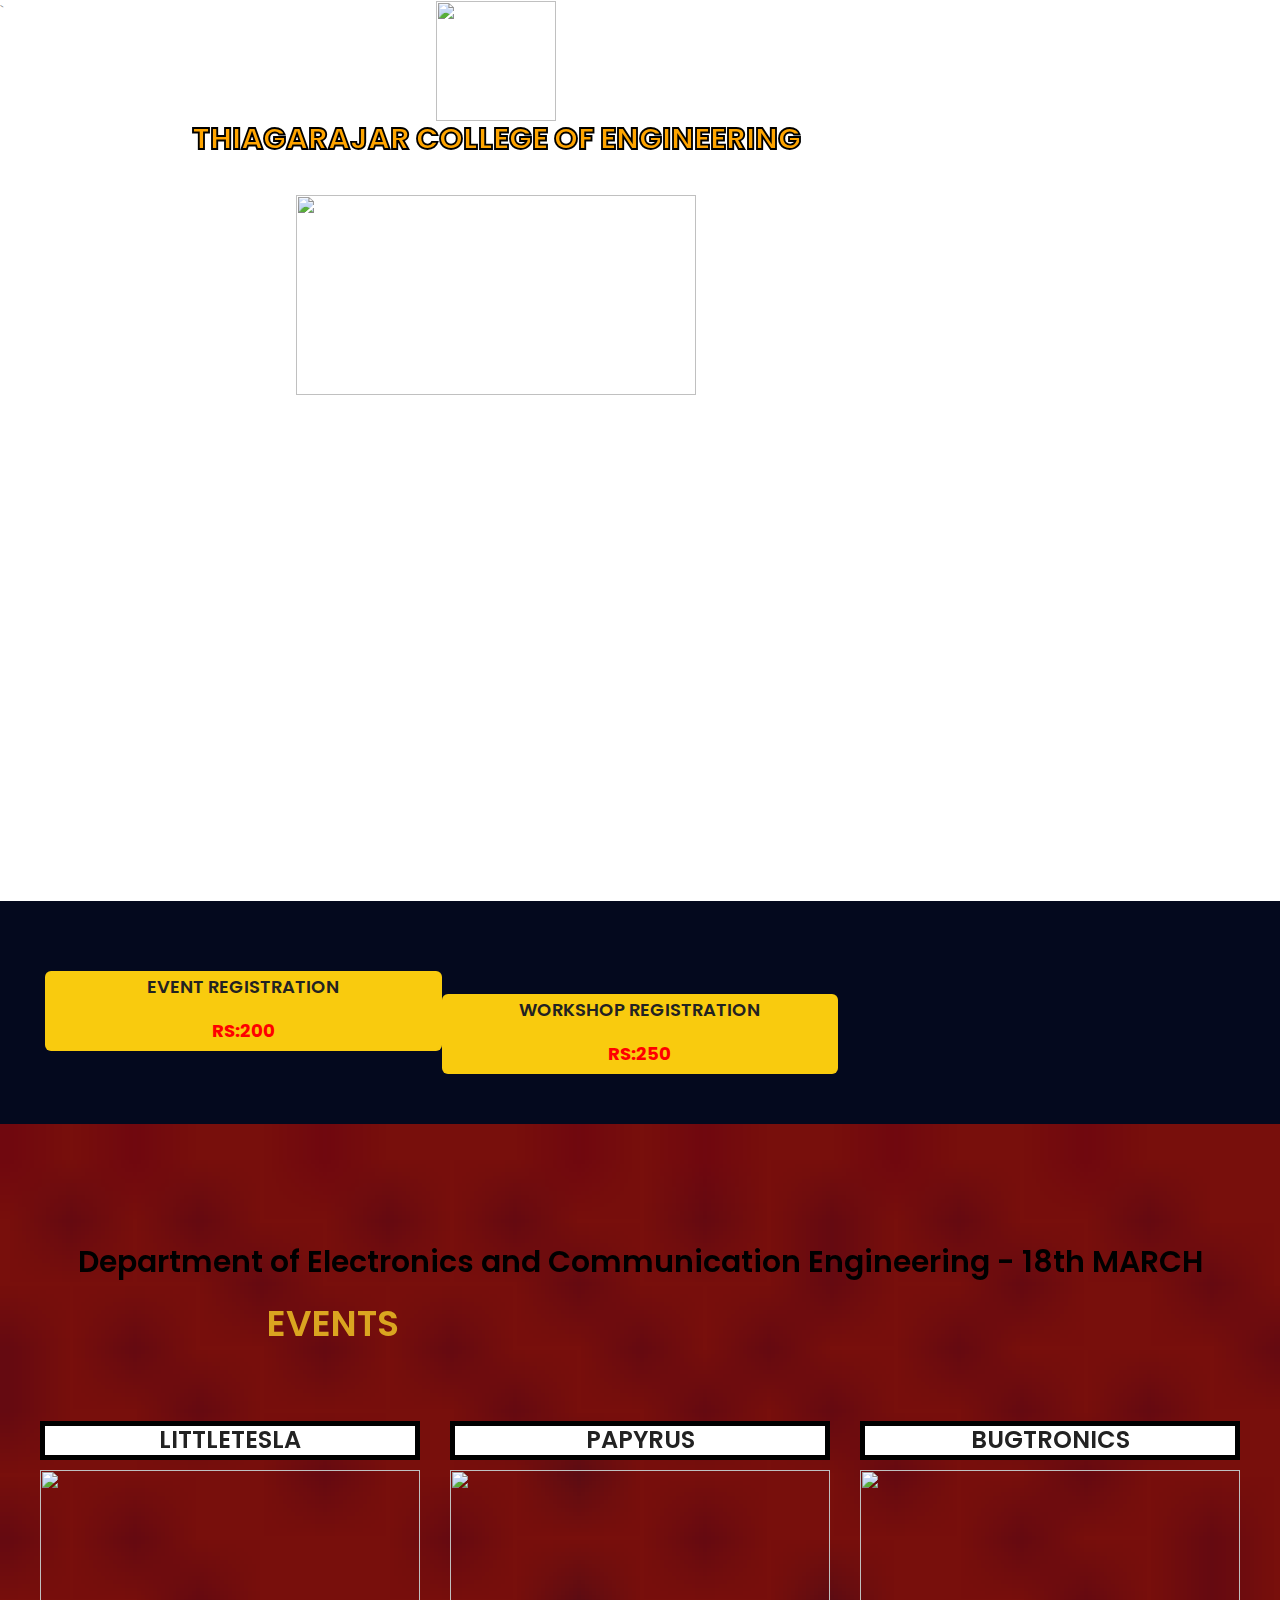
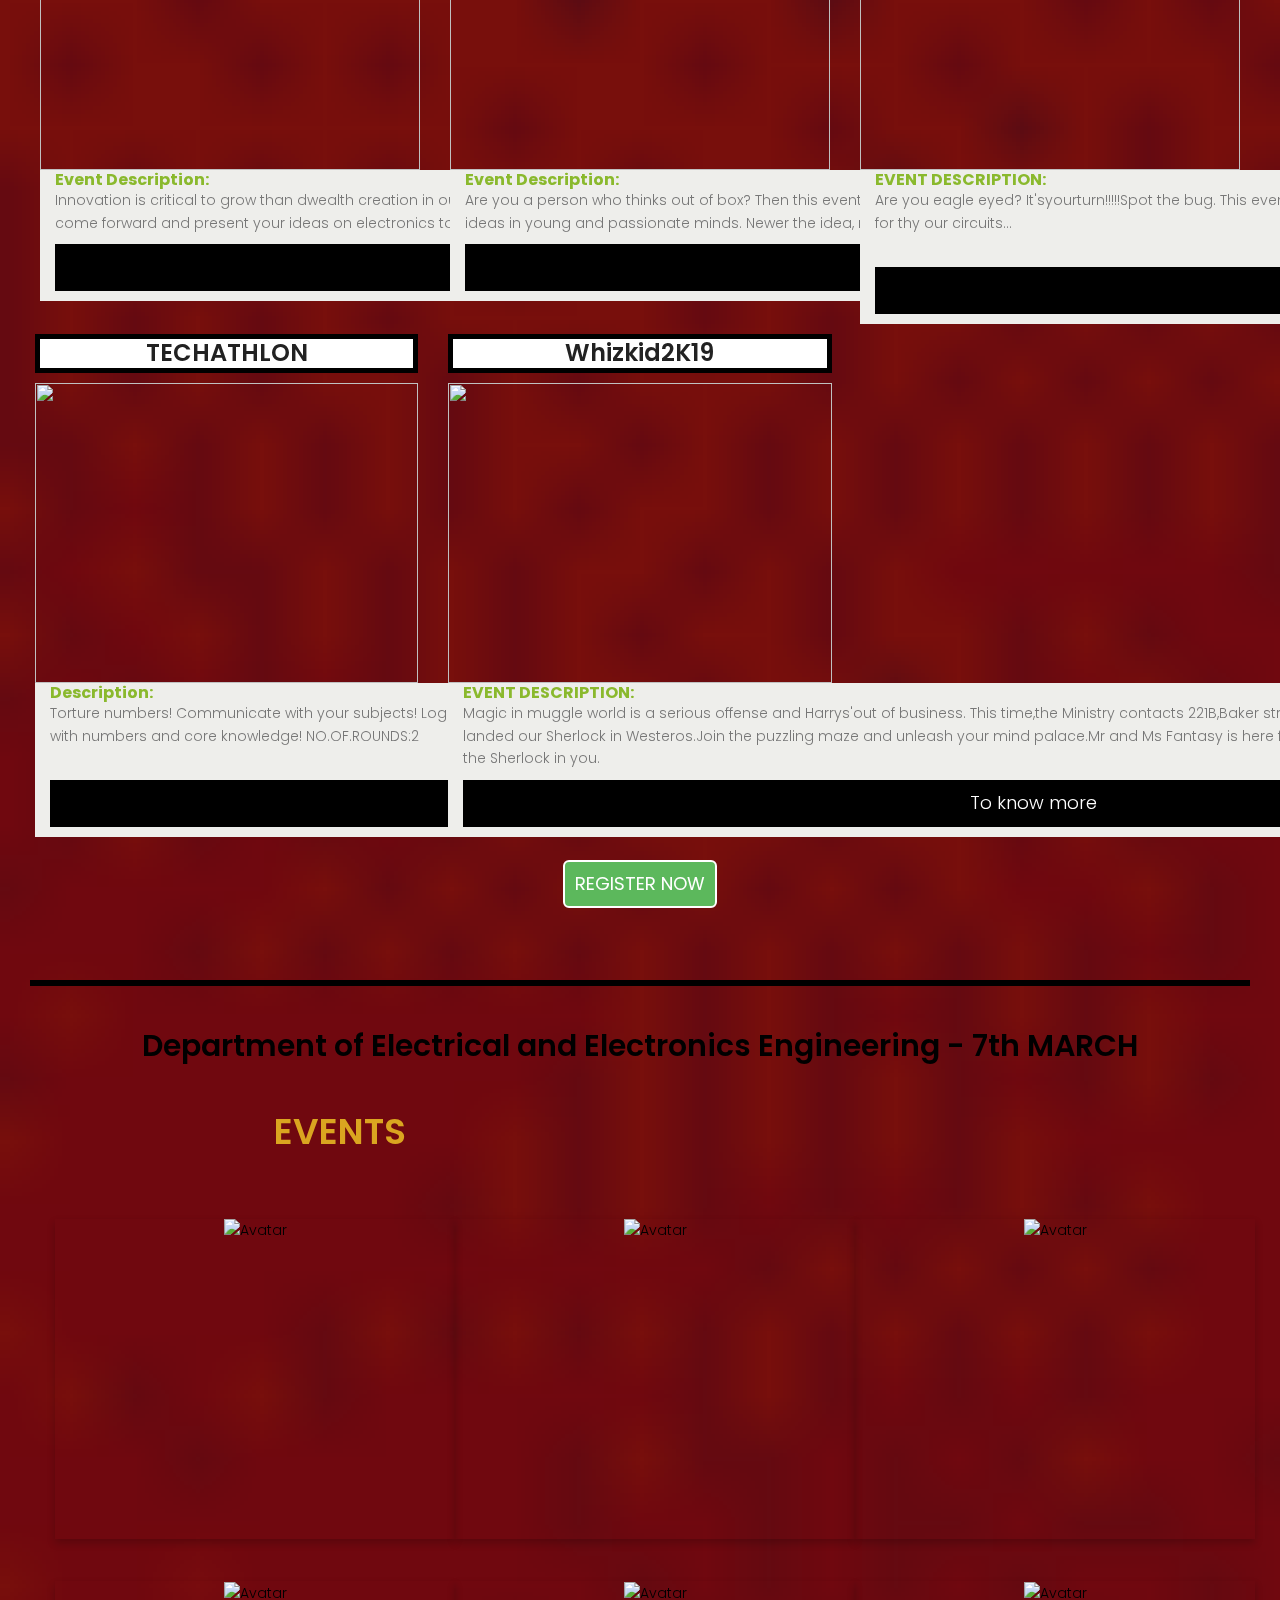
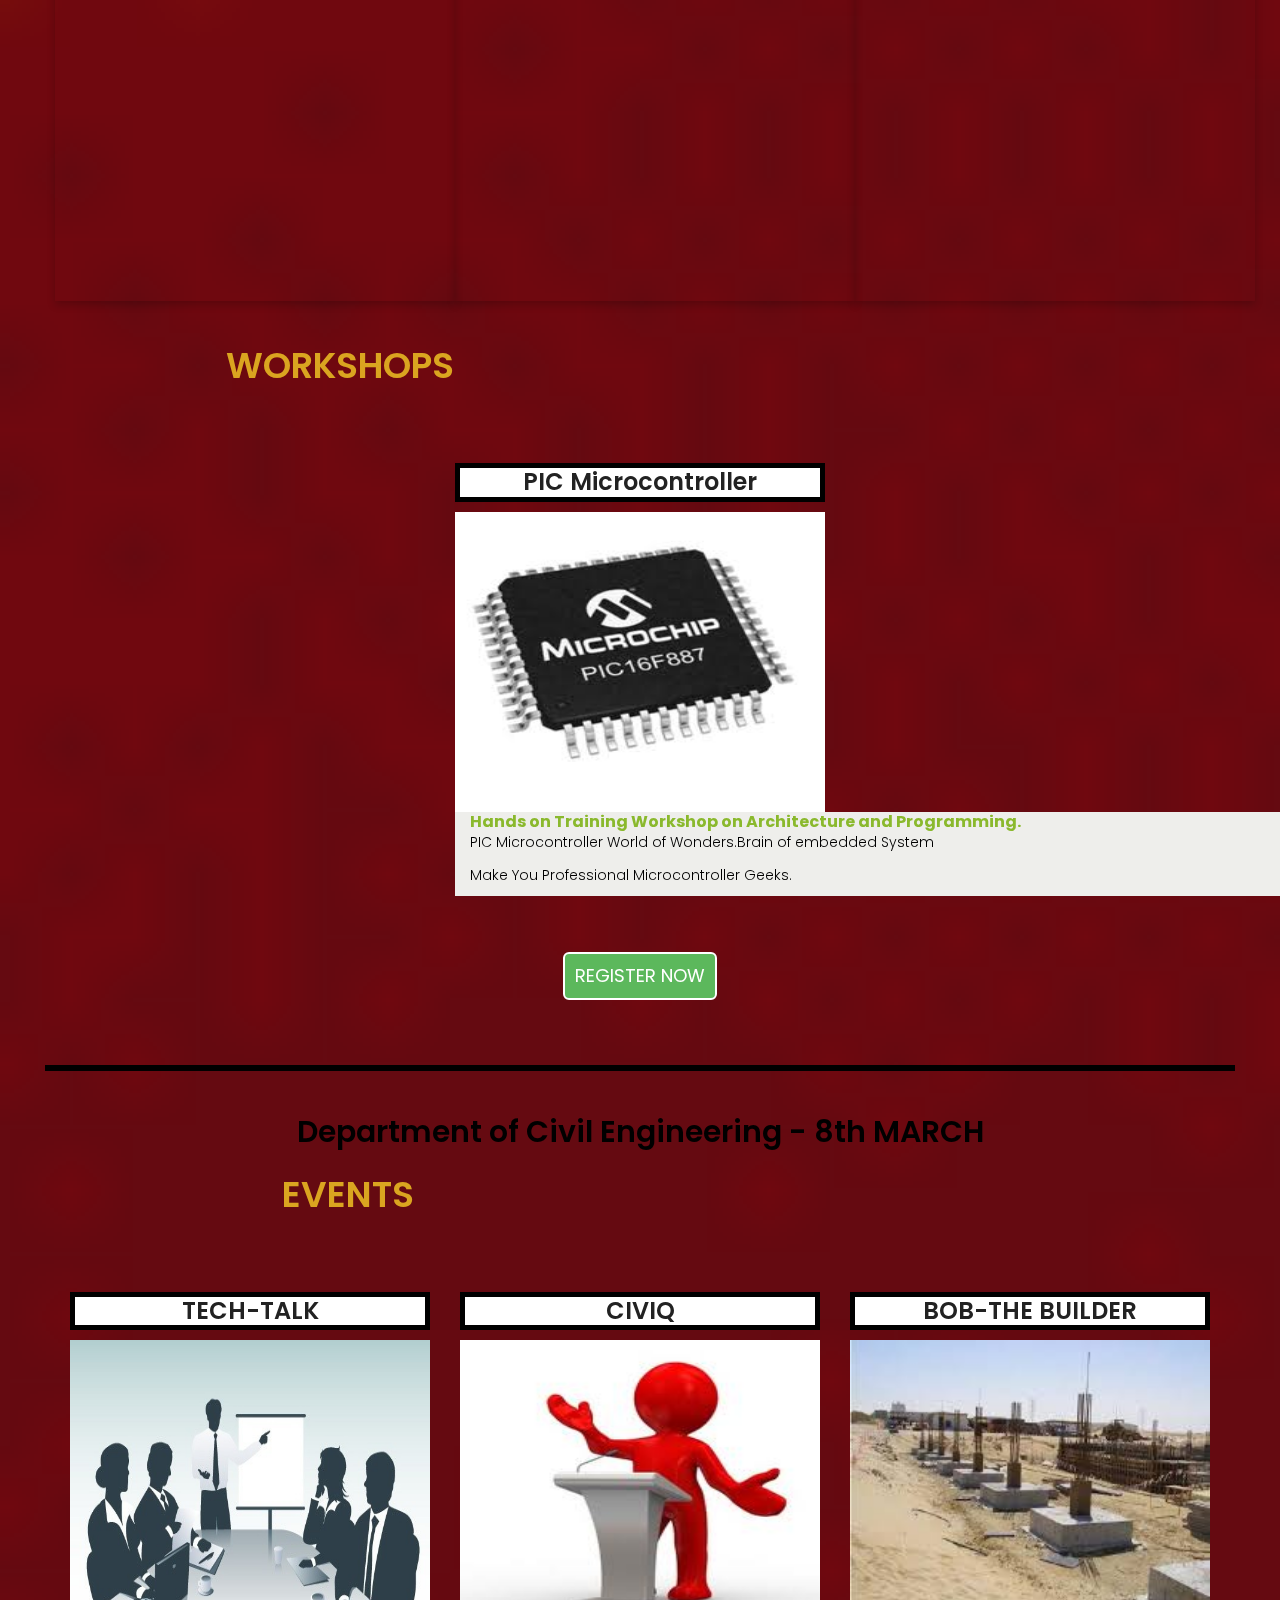
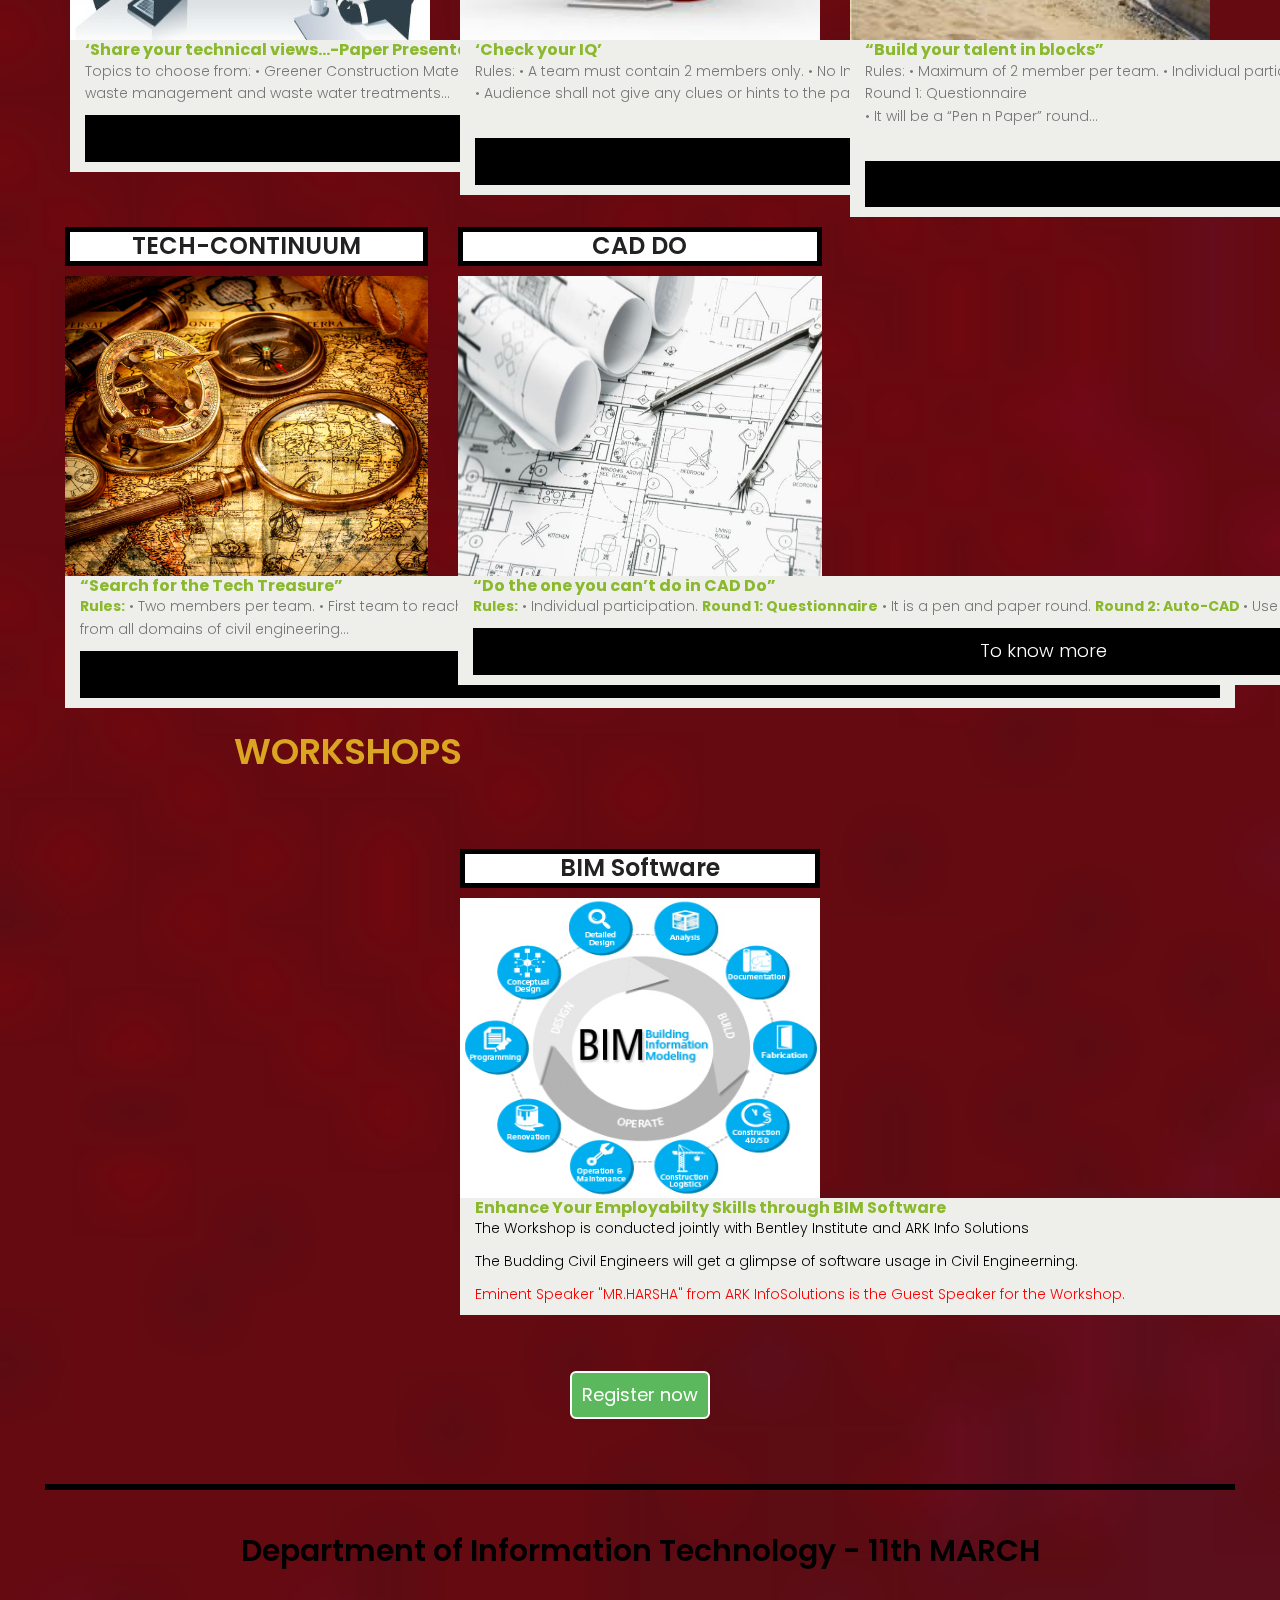
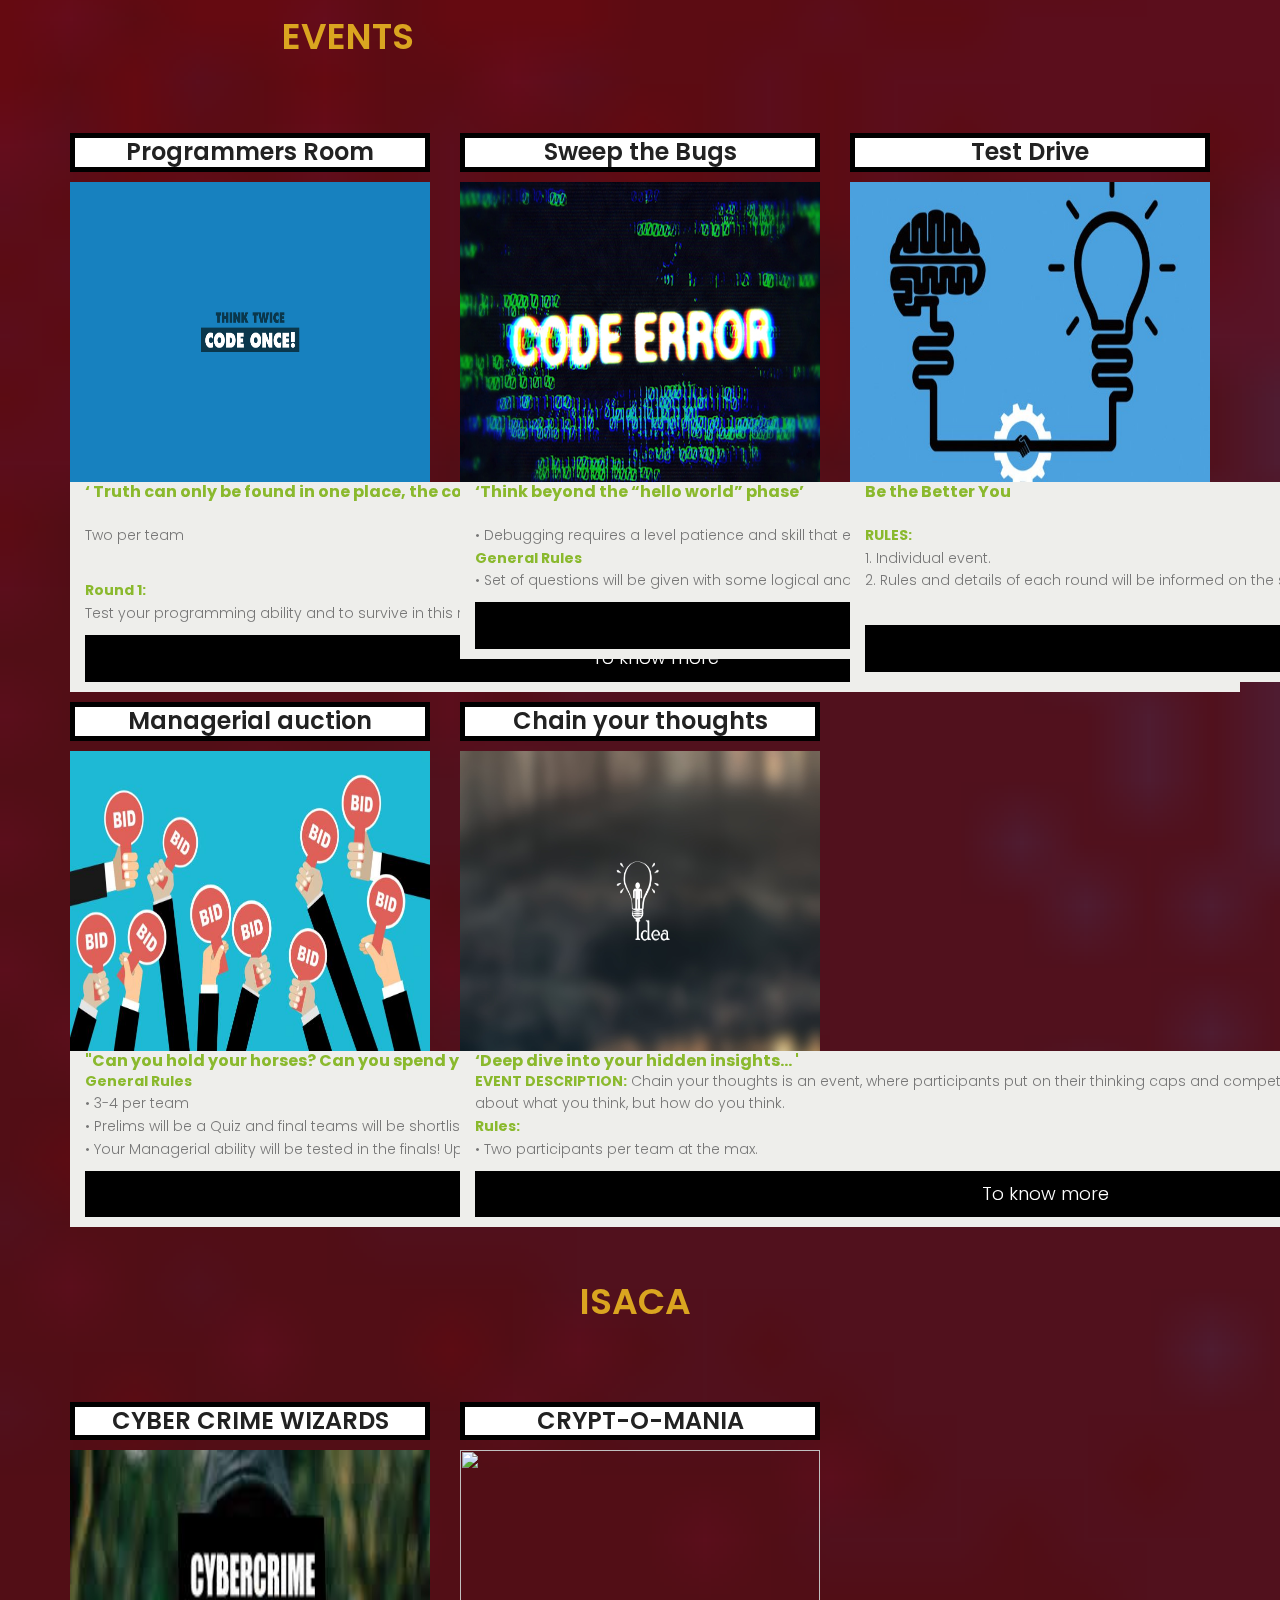
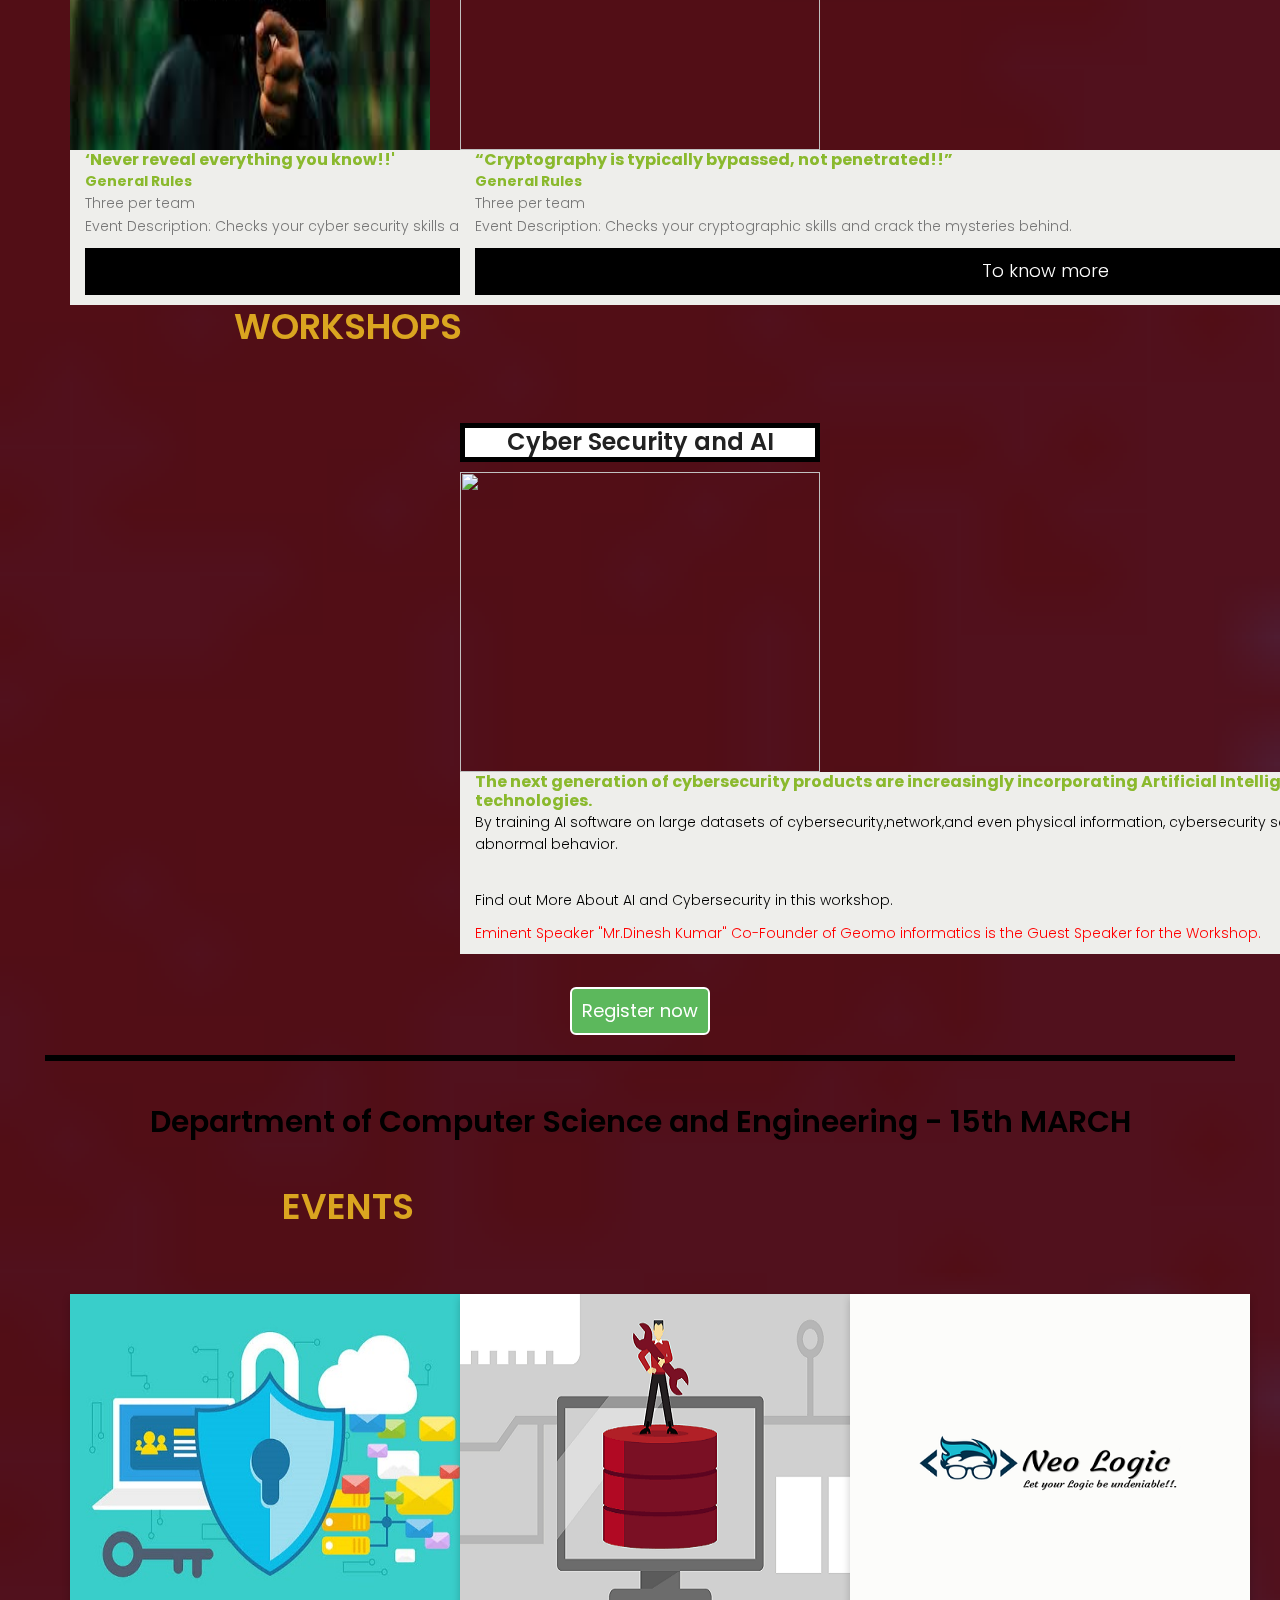
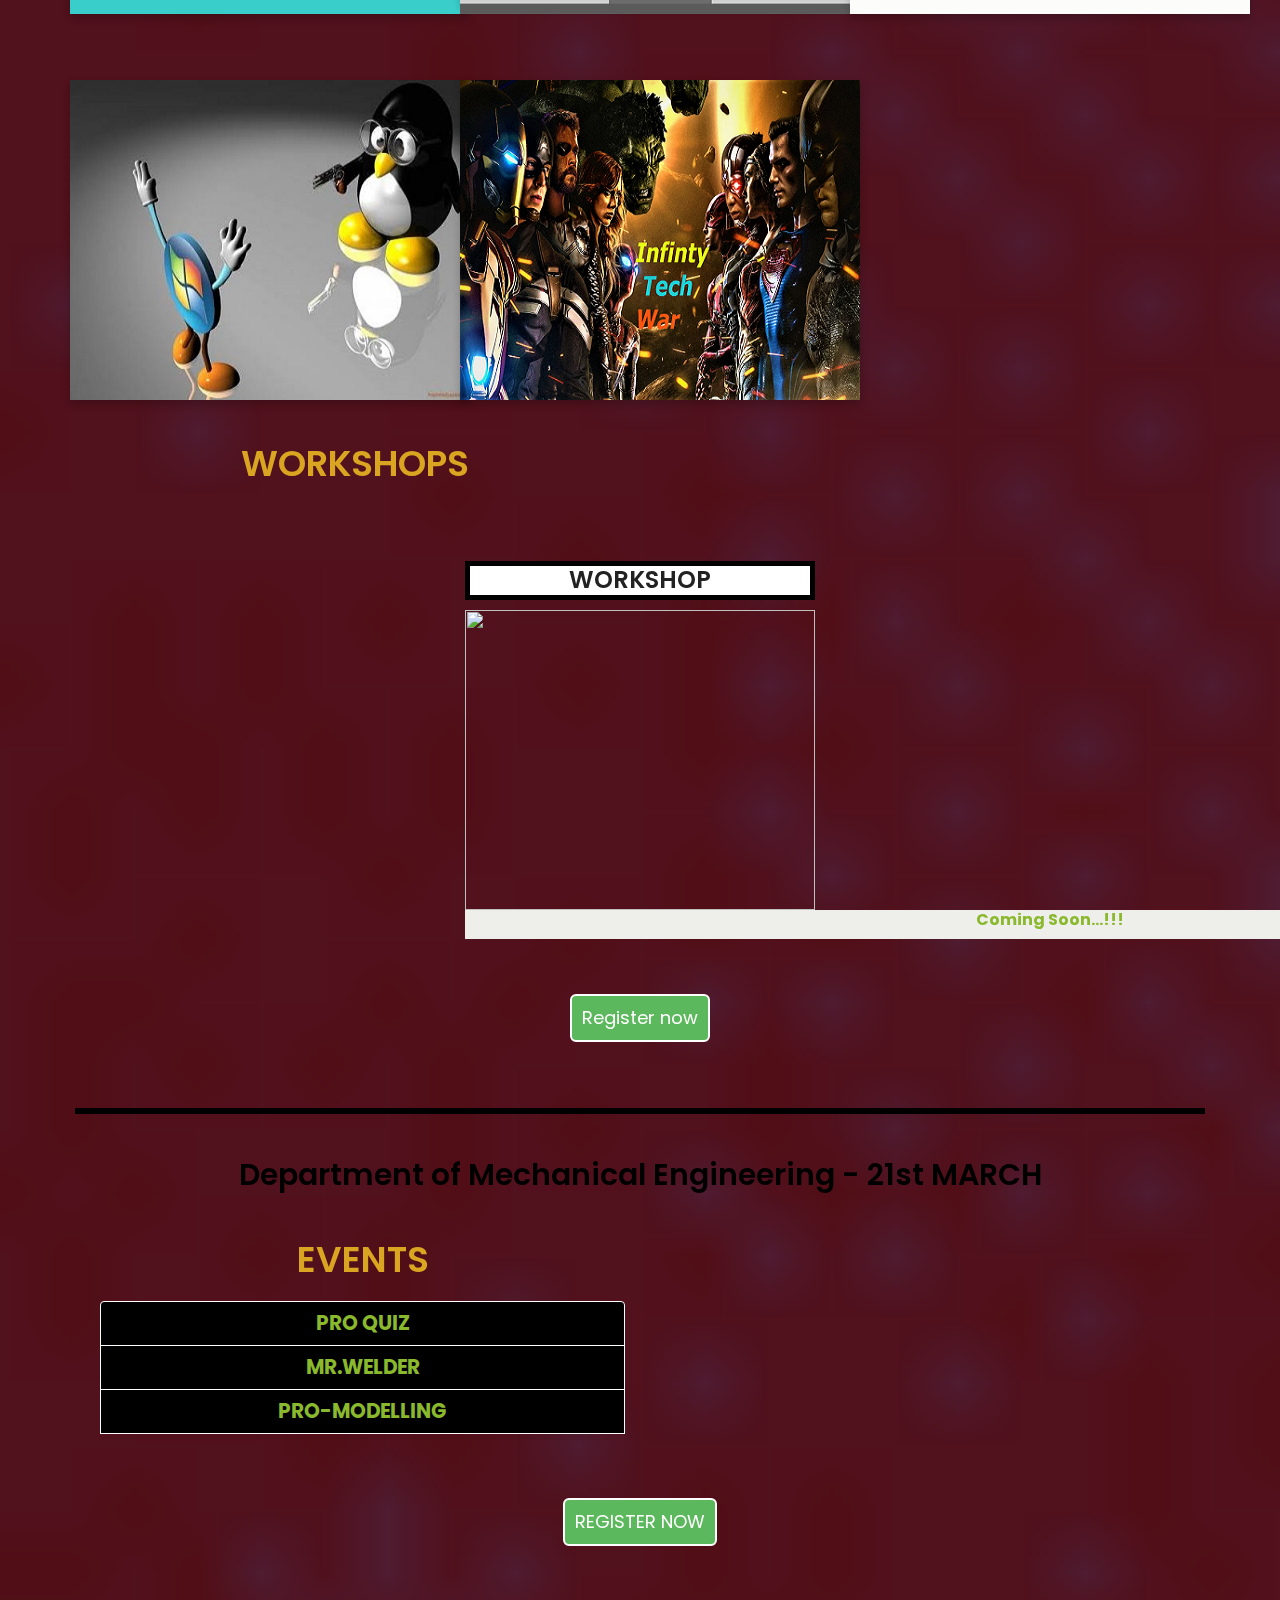
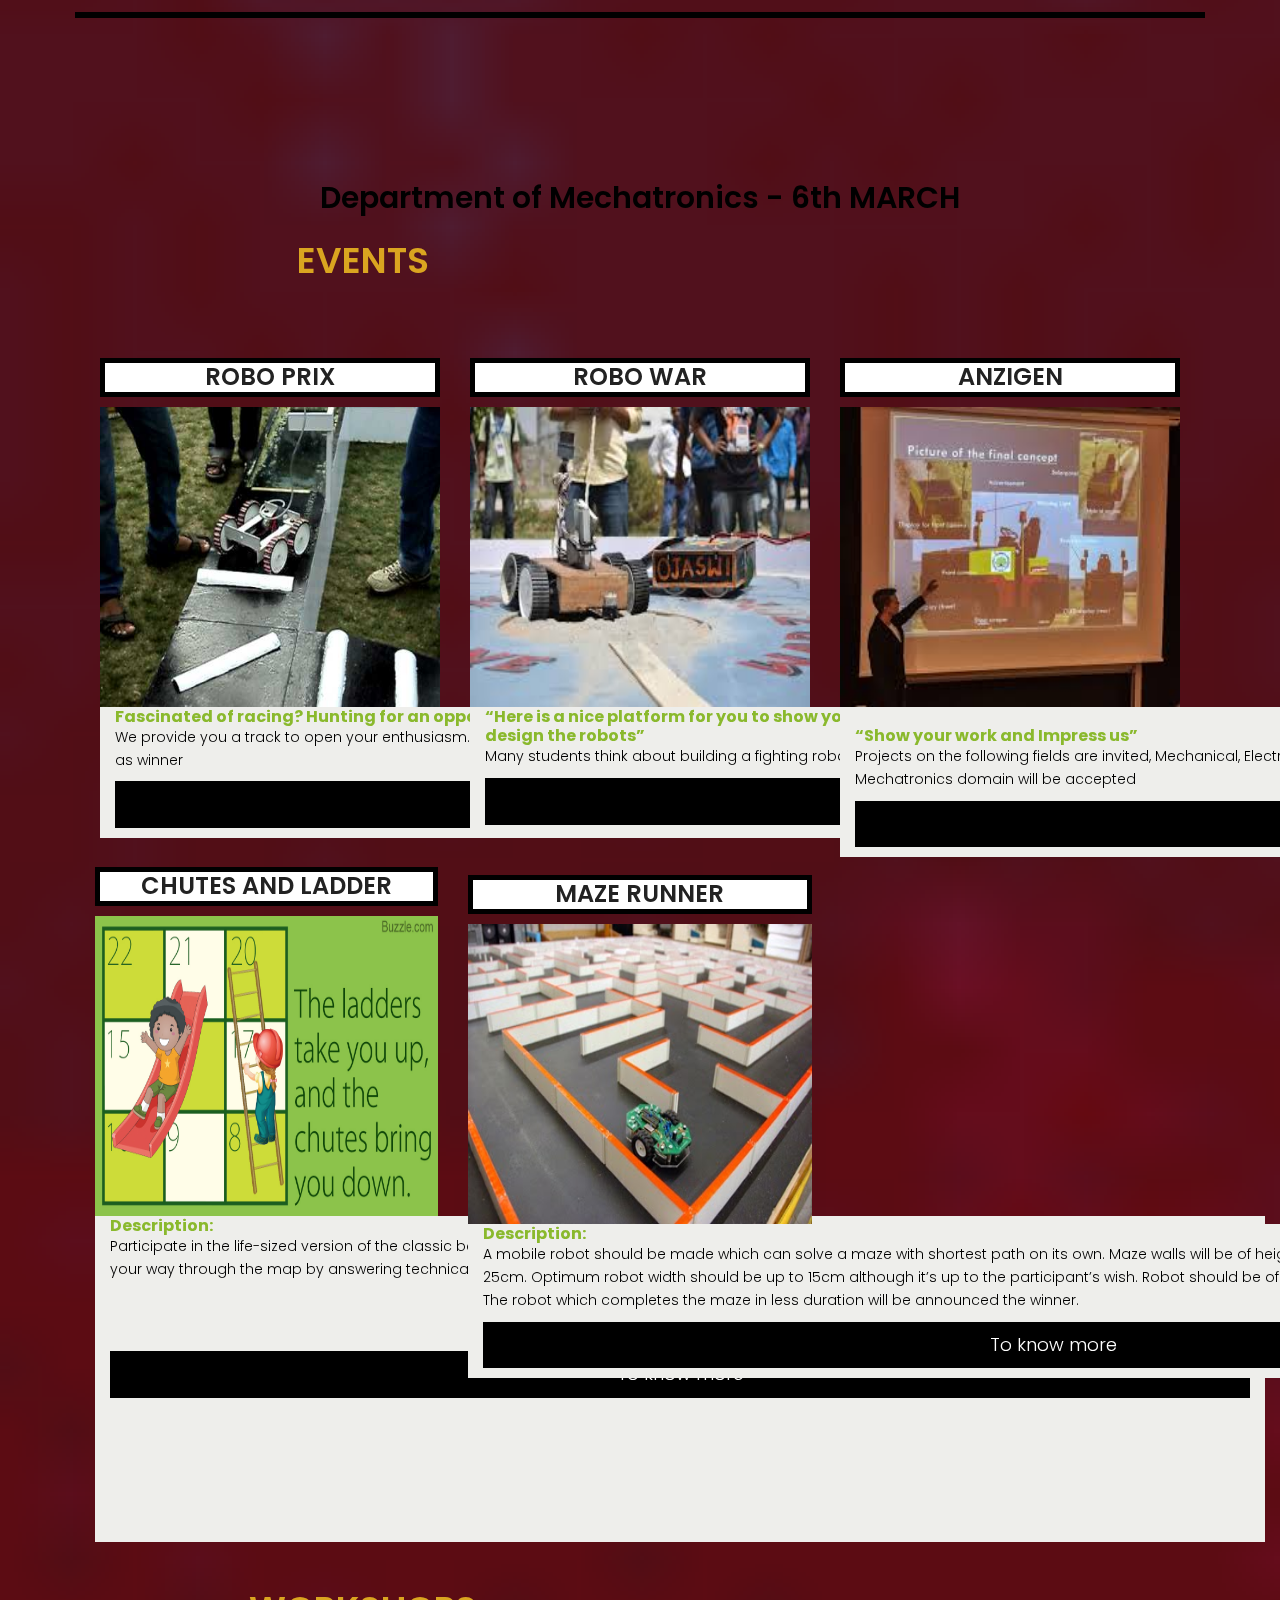
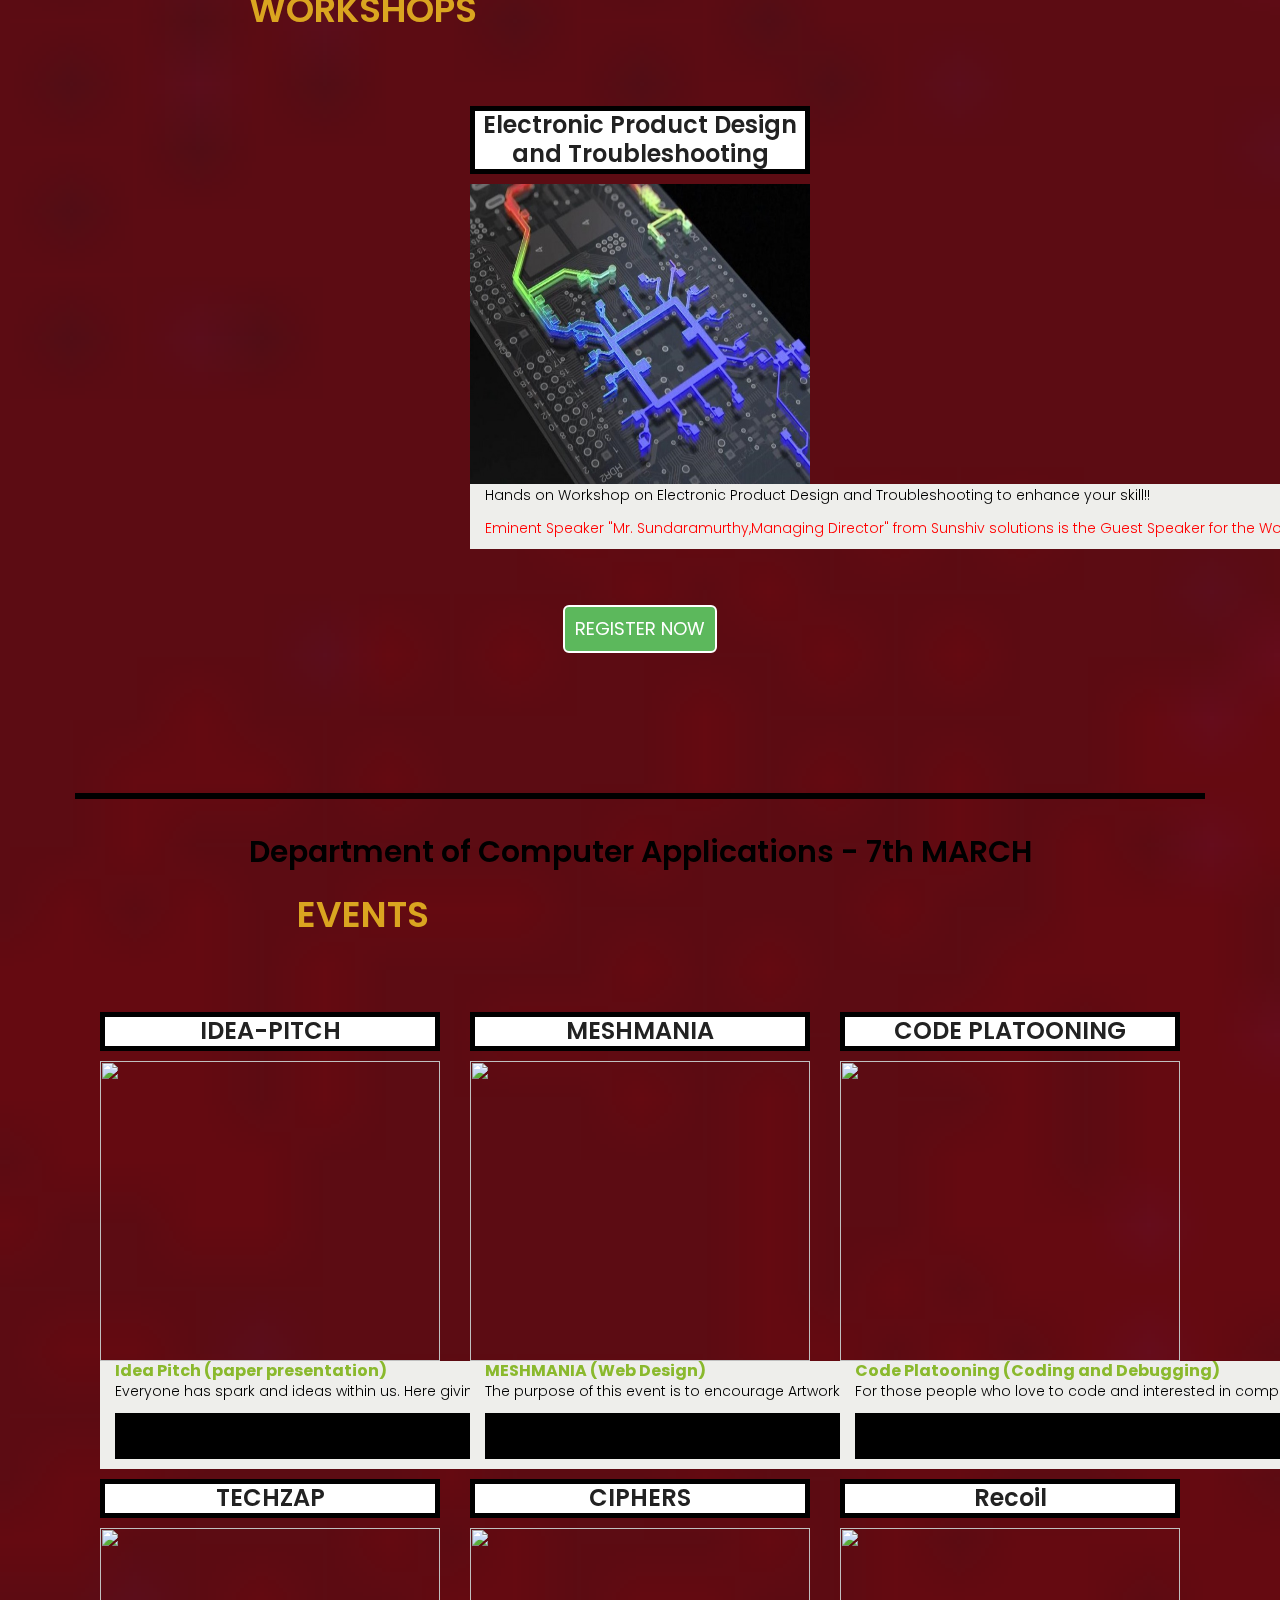
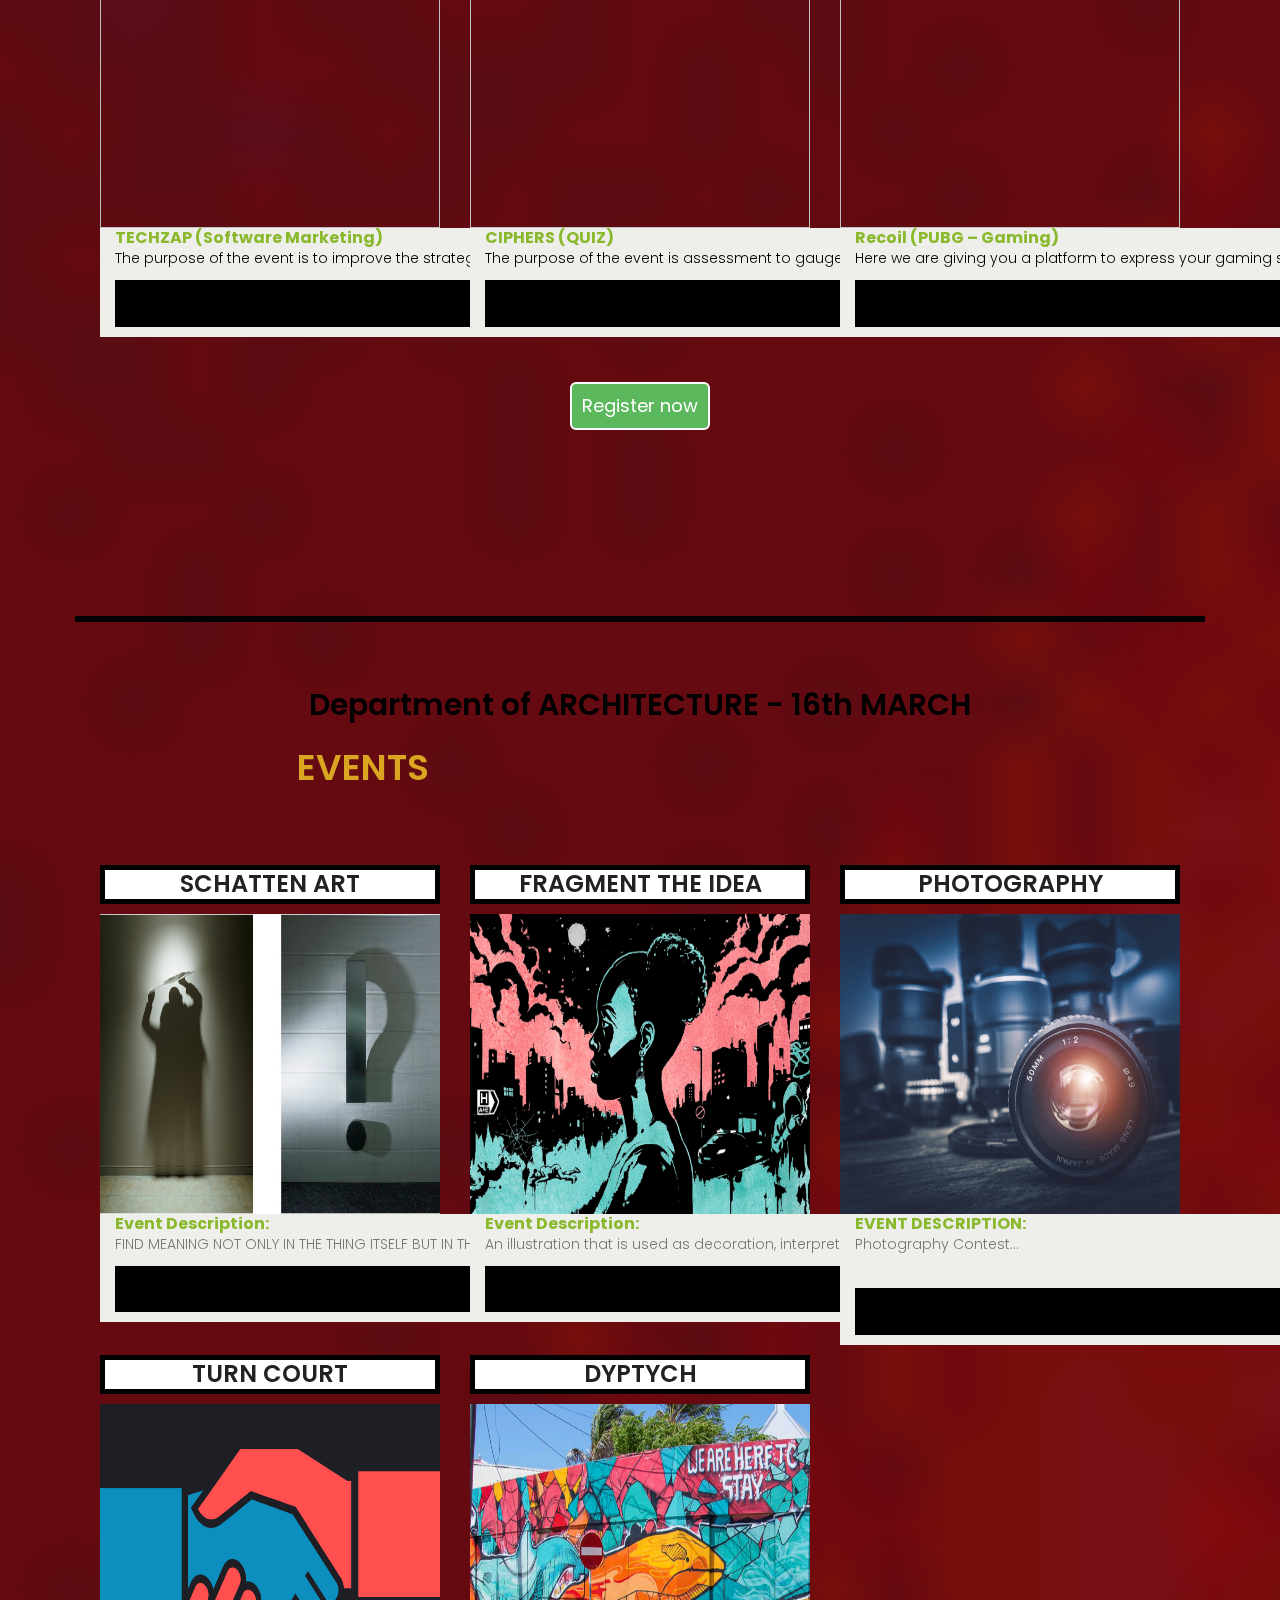
==== commit 0cf83ec6: "scroll" ====
--- a/conference/index.html
+++ b/conference/index.html
@@ -40,9 +40,17 @@
 			<link rel="stylesheet" href="css/owl.carousel.css">
 			<link rel="stylesheet" href="css/main.css">
 			<style media="screen">
+
+			#wrap
+			{
+				-webkit-overflow-scrolling:touch;
+				transform: translate3d(0,0,0);
+	  		-webkit-transform: translate3d(0,0,0);
+
+			}
 			#mobile-nav ul
 			{
-				font-size: 1.3em !important;
+				font-size: 1.6em !important;
 			}
 			#mobile-nav-toggle i
 			{
@@ -157,7 +165,7 @@
 
 .flip-card {
   background-color: transparent;
-  width: 325.46px;
+  width: 400px;
   height: 320px;
   perspective: 1000px;
 	margin:auto;
@@ -175,7 +183,7 @@
 }
 .flip-card-front > img
 {
-	width: 325.46px !important;
+	width: 400px !important;
 	height: 320px !important;
 }
 .lnr-chevron-down
@@ -274,6 +282,10 @@
 	border: 5px solid;
 	border-color: black;
 	background-color: white;
+}
+h1
+{
+	color:goldenrod;
 }
 .container_box
 {
@@ -384,913 +396,915 @@
 			    </div>
 			  </header>
 
-
-			<!-- start banner Area -->
-			<section class="banner-area relative" id="home" style="margin-top:-22px;">
-				<div class="overlay overlay-bg" ></div>
-				<div class="container" style="height: 100%;" style="opacity: 0.5;">
-					<div class="row fullscreen d-flex align-items-center justify-content-center">
-						<div class="banner-content col-lg-9 col-md-12">
-							<img src="img/tcelogo.png" height="120px" width="120px;" ><br><br>
-							<h2><b style="color:#FFD700;text-shadow: 2px 2px 8px #FF0000;">THIAGARAJAR COLLEGE OF ENGINEERING</b></h2>
-							<h5><b style="color:white;">(A Govt.Aided Autonomous Institution affiliated to Anna University)</b></h5>
-							<h5 class="text-white">WHERE QUALITY AND ETHICS MATTER</h5>
-							<h1 class="" style='  font-family: "Comic Sans MS", cursive, sans-serif; color:#FFD700;text-shadow: 2px 2px 8px #FF0000;'>
-
-								TECHUTSAV
-							</h1>
-							</div>
+<div id="wrap">
+	<!-- start banner Area -->
+	<section class="banner-area relative" id="home" style="margin-top:-22px;">
+		<div class="overlay overlay-bg"></div>
+		<div class="container" style="height: 100%;">
+			<div class="row fullscreen d-flex align-items-top justify-content-center">
+				<div class="banner-content col-lg-9 col-md-12">
+					<br>
+					<img src="img/tcelogo.png" height="120px" width="120px;" ><br>
+					<h2><b style="-webkit-text-stroke: black;-webkit-text-stroke-width: medium;color:orange;">THIAGARAJAR COLLEGE OF ENGINEERING</b></h2>
+					<h5><b style="color:white;">(A Govt.Aided Autonomous Institution affiliated to Anna University)</b></h5>
+					<h5 class="text-white">WHERE QUALITY AND ETHICS MATTER</h5>
+					<!--<h1 class="text-white" style="    -webkit-text-stroke: maroon;-webkit-text-stroke-width: medium;">
+
+						TECHUTSAV
+					</h1>--><br><br><br><br>
+					<img src="img/Techutsav.png" height="200px" width="400px" style="margin:auto auto;" ><br>
 					</div>
-				</div>
-			</section>
+			</div>
+		</div>
+	</section>
 <!-- End video-sec Area -->
 <div class="row justify-content-between" style="padding:50px;text-align: center;background-color:#04091e;">
-	<div class="col-md-4 col-sm-12 animated infinite pulse" style="margin:20px auto;height:80px;background-color:#F9CB0E;border-radius:6px;">
-		<div class="" style="padding:5px;">
-			<h4>EVENT REGISTRATION</h4>
-			<br>
-			<b style="color:red;font-size:1.3em;">RS:200</b>
-		</div>
-	</div>
+<div class="col-md-4 col-sm-12 animated infinite pulse" style="margin:20px auto;height:80px;background-color:#F9CB0E;border-radius:6px;">
+<div class="" style="padding:5px;">
+	<h4>EVENT REGISTRATION</h4>
 	<br>
-	<div class="col-md-4 col-sm-12 animated infinite pulse" style="margin:20px auto;height:80px;background-color:#F9CB0E;border-radius:6px;">
-		<div class=""  style="padding:5px;">
-			<h4>WORKSHOP REGISTRATION</h4>
-			<br>
-			<b style="color:red;font-size:1.3em;">RS:250</b>
-		</div>
-	</div>
+	<b style="color:red;font-size:1.3em;">RS:200</b>
+</div>
+</div>
+<br>
+<div class="col-md-4 col-sm-12 animated infinite pulse" style="margin:20px auto;height:80px;background-color:#F9CB0E;border-radius:6px;">
+<div class=""  style="padding:5px;">
+	<h4>WORKSHOP REGISTRATION</h4>
+	<br>
+	<b style="color:red;font-size:1.3em;">RS:250</b>
+</div>
+</div>
 
 </div>
 <!-- <img src="img/bg1.jpg" class="bg" /> -->
-<div class="" style="background:url('img/wall.jpg')no-repeat center fixed;margin-top:-20px;background-size:cover;">
+<div class="" style="background:url('img/gif5.gif')no-repeat center fixed;margin-top:-20px;background-size:cover;">
+<div class="container-fluid">
+<!-- ECE-->
+<!-- ECE-->
+<section class="video-sec-area section-gap" >
 	<div class="container-fluid">
-		<!-- ECE-->
-		<!-- ECE-->
-		<section class="video-sec-area section-gap" >
-			<div class="container-fluid">
-		<div id="ece">
-				<h2 class="glow" style="text-align:center;">Department of Electronics and Communication Engineering		-  18th MARCH</h2><br>
-					<div class="row justify-content-center align-items-center ">
-						<div class="col-lg-6 video-left">
-							<h1 class="animated infinite pulse" style="text-align:center;">EVENTS</h1>
-							<br><br>
-						</div>
-					</div>
-				<div class="row">
-					<div class="col-md-4 col-sm-12">
-						<div class="coupon">
-							<div class="container_box">
-								<h3>LITTLETESLA</h3>
-							</div>
-					<img src="img/1_ece.jpg" height="300" style="width:100%;">
-					<div class="container" style="background-color:#EEEEEB">
-							<h5>
-							<b>Event Description:</b></h5>
-							<p>	Innovation is critical to grow than dwealth creation in our country. Here comes an
-								inter-collegiate technicalrivalry,Little Tesla for the
-								engineering enthusiast to come forward and present your ideas on
-								electronics to ignite the young brains. Challenge the unchallenged!!</p>
-							<div class="overlay" id="ec1_overlay">
-			  <div id="text">
-					<br>
-					<button  onclick="ec1_off()" type="button" style="width:10px;color:white;float:right;font-size:1.3em;" class="close" aria-label="Close">
-					  <span aria-hidden="true" style="color:white;font-size:1.3em;">&times;</span>
-					</button>
-					<br>
-					<b>EventDescription:</b><br>
-					Innovation is critical to grow than dwealth creation in our country. Here comes an
-								inter-collegiate technicalrivalry,Little Tesla for the
-								engineering enthusiast to come forward and present your ideas on
-								electronics to ignite the young brains. Challenge the unchallenged!!
-					<br><b>Round Description:</b><br>
-					Students are given a chance to display their technical and creative
-					skills in the realm of Embedded Systems. Impressive Students will be
-					adjudged winners and rewarded cash prizes.
-					<br><b>Rules:</b><br>
-					1) Pre-registration is must for participation. 2)
-					A team should contain atmost 3 members. 3) No store bought projects allowed. 4)
-					No technical assistance will be provided. 5)
-					Team can be disqualified from the event on account of any malpractice.
-					<br><b>Venue:EMBEDDEDLAB</b>
+<div id="ece">
+		<h2 class="glow" style="text-align:center;">Department of Electronics and Communication Engineering		-  18th MARCH</h2><br>
+			<div class="row justify-content-center align-items-center ">
+				<div class="col-lg-6 video-left">
+					<h1 class="animated infinite pulse" style="text-align:center;">EVENTS</h1>
+					<br><br>
 				</div>
 			</div>
-		<p>                 <button onclick="ec1_on()">To know more</button>
-		</p>
-			<script>
-
-			function ec1_on() {
-				$('#ec1_overlay').addClass('animated zoomIn');
-				document.getElementById("ec1_overlay").style.backgroundColor = "black";
-			  document.getElementById("ec1_overlay").style.display = "block";
-			}
-
-			function ec1_off() {
-			  document.getElementById("ec1_overlay").style.display = "none";
-			}
-			</script>
-						</div>
-						</div>
+		<div class="row">
+			<div class="col-md-4 col-sm-12">
+				<div class="coupon">
+					<div class="container_box">
+						<h3>LITTLETESLA</h3>
 					</div>
+			<img src="img/1_ece.jpg" height="300" style="width:100%;">
+			<div class="container" style="background-color:#EEEEEB">
+					<h5>
+					<b>Event Description:</b></h5>
+					<p>	Innovation is critical to grow than dwealth creation in our country. Here comes an
+						inter-collegiate technicalrivalry,Little Tesla for the
+						engineering enthusiast to come forward and present your ideas on
+						electronics to ignite the young brains. Challenge the unchallenged!!</p>
+					<div class="overlay" id="ec1_overlay">
+		<div id="text">
+			<br>
+			<button  onclick="ec1_off()" type="button" style="width:10px;color:white;float:right;font-size:1.3em;" class="close" aria-label="Close">
+				<span aria-hidden="true" style="color:white;font-size:1.3em;">&times;</span>
+			</button>
+			<br>
+			<b>EventDescription:</b><br>
+			Innovation is critical to grow than dwealth creation in our country. Here comes an
+						inter-collegiate technicalrivalry,Little Tesla for the
+						engineering enthusiast to come forward and present your ideas on
+						electronics to ignite the young brains. Challenge the unchallenged!!
+			<br><b>Round Description:</b><br>
+			Students are given a chance to display their technical and creative
+			skills in the realm of Embedded Systems. Impressive Students will be
+			adjudged winners and rewarded cash prizes.
+			<br><b>Rules:</b><br>
+			1) Pre-registration is must for participation. 2)
+			A team should contain atmost 3 members. 3) No store bought projects allowed. 4)
+			No technical assistance will be provided. 5)
+			Team can be disqualified from the event on account of any malpractice.
+			<br><b>Venue:EMBEDDEDLAB</b>
+		</div>
+	</div>
+<p>                 <button onclick="ec1_on()">To know more</button>
+</p>
+	<script>
+
+	function ec1_on() {
+		$('#ec1_overlay').addClass('animated zoomIn');
+		document.getElementById("ec1_overlay").style.backgroundColor = "black";
+		document.getElementById("ec1_overlay").style.display = "block";
+	}
+
+	function ec1_off() {
+		document.getElementById("ec1_overlay").style.display = "none";
+	}
+	</script>
+				</div>
+				</div>
+			</div>
+
+
+
+	<div class="col-md-4 col-sm-12">
+				<div class="coupon">
+					<div class="container_box">
+						<h3> PAPYRUS</h3>
+					</div>
+			<img src="img/2_ece.jpg" height="300" style="width:100%;">
+			<div class="container" style="background-color:#EEEEEB">
+					<h5>
+					<b>Event Description:</b></h5>
+					<p>	Are you a person who thinks out of box?
+						Then this event is for you. Popout your splendid ideas in a paper.This
+						event provides a massive stage to explore the ideas in young and
+						passionate minds. Newer the idea, newest the style of presentation,
+						higher the chance of being hero on stage.</p>
+					<div class="overlay" id="ec2_overlay">
+		<div id="text">
+			<br>
+			<button  onclick="ec2_off()" type="button" style="width:10px;color:white;float:right;font-size:1.3em;" class="close" aria-label="Close">
+				<span aria-hidden="true" style="color:white;font-size:1.3em;">&times;</span>
+			</button>
+			<br>
+			<b>Event Description:</b><br>
+		Are you a person who thinks out of box?
+		Then this event is for you. Pop out your splendid ideas in a paper.This
+		event provides a massive stage to explore the ideas in young and
+		passionate minds.Newer the idea,newest the style of presentation,
+		higher the chance of being hero on stage.
+		<br><b>Format:</b><br>
+		Participants have to mail their Abstracts on topic which is currently trending in
+		Electronics and Communication.Selected abstracts will be
+		intimated to present it on the day of event.
+		<br><b>THEMES:</b><br>
+		1)Security and surveillance <br>2)Smart communication <br>3)Robotics and Drones<br>
+		4)Health care and biomedical devices <br>5)Smart Vehicles
+		<br><b>Rules:</b><br>
+
+		1) Pre-registration is must for participation. <br>2)
+		A team should contain atmost 2 members.
+
+<br> <b>VENUE:SEMINARHALL,ECEDEPT.</b>
+</div>
+	</div>
+<p>                 <button onclick="ec2_on()">To know more</button>
+</p>
+	<script>
+
+	function ec2_on() {
+		$('#ec2_overlay').addClass('animated zoomIn');
+		document.getElementById("ec2_overlay").style.backgroundColor = "black";
+		document.getElementById("ec2_overlay").style.display = "block";
+	}
+
+	function ec2_off() {
+		document.getElementById("ec2_overlay").style.display = "none";
+	}
+	</script>
+				</div>
+				</div>
+			</div>
 
 
 
 			<div class="col-md-4 col-sm-12">
-						<div class="coupon">
-							<div class="container_box">
-								<h3> PAPYRUS</h3>
-							</div>
-					<img src="img/2_ece.jpg" height="300" style="width:100%;">
-					<div class="container" style="background-color:#EEEEEB">
-							<h5>
-							<b>Event Description:</b></h5>
-							<p>	Are you a person who thinks out of box?
-								Then this event is for you. Popout your splendid ideas in a paper.This
-								event provides a massive stage to explore the ideas in young and
- 								passionate minds. Newer the idea, newest the style of presentation,
-								higher the chance of being hero on stage.</p>
-							<div class="overlay" id="ec2_overlay">
-			  <div id="text">
-					<br>
-					<button  onclick="ec2_off()" type="button" style="width:10px;color:white;float:right;font-size:1.3em;" class="close" aria-label="Close">
-					  <span aria-hidden="true" style="color:white;font-size:1.3em;">&times;</span>
-					</button>
-					<br>
-					<b>Event Description:</b><br>
-        Are you a person who thinks out of box?
-        Then this event is for you. Pop out your splendid ideas in a paper.This
-        event provides a massive stage to explore the ideas in young and
-        passionate minds.Newer the idea,newest the style of presentation,
-        higher the chance of being hero on stage.
-        <br><b>Format:</b><br>
-        Participants have to mail their Abstracts on topic which is currently trending in
-        Electronics and Communication.Selected abstracts will be
-        intimated to present it on the day of event.
-        <br><b>THEMES:</b><br>
-        1)Security and surveillance <br>2)Smart communication <br>3)Robotics and Drones<br>
-        4)Health care and biomedical devices <br>5)Smart Vehicles
-        <br><b>Rules:</b><br>
-
-        1) Pre-registration is must for participation. <br>2)
-        A team should contain atmost 2 members.
-
-		<br> <b>VENUE:SEMINARHALL,ECEDEPT.</b>
-		</div>
-			</div>
-		<p>                 <button onclick="ec2_on()">To know more</button>
-		</p>
-			<script>
-
-			function ec2_on() {
-				$('#ec2_overlay').addClass('animated zoomIn');
-				document.getElementById("ec2_overlay").style.backgroundColor = "black";
-			  document.getElementById("ec2_overlay").style.display = "block";
-			}
-
-			function ec2_off() {
-			  document.getElementById("ec2_overlay").style.display = "none";
-			}
-			</script>
-						</div>
-						</div>
+				<div class="coupon">
+					<div class="container_box">
+						<h3>BUGTRONICS</h3>
 					</div>
-
-
-
-					<div class="col-md-4 col-sm-12">
-						<div class="coupon">
-							<div class="container_box">
-								<h3>BUGTRONICS</h3>
-							</div>
-					<img src="img/3_ece.jpg" height="300" style="width:100%;">
-					<div class="container" style="background-color:#EEEEEB">
-							<h5>
-							<b>EVENT DESCRIPTION:</b></h5>
-							<p>	Are you eagle eyed? It'syourturn!!!!!Spot the bug.
-        This event is all about testing your skills in analysing and synthesizing
-        circuits.Come and crow over others! Give for thy our circuits...<br><br></p>
-							<div class="overlay" id="ec3_overlay">
-			  <div id="text">
-					<br>
-					<button  onclick="ec3_off()" type="button" style="width:10px;color:white;float:right;font-size:1.3em;" class="close" aria-label="Close">
-					  <span aria-hidden="true" style="color:white;font-size:1.3em;">&times;</span>
-					</button>
-					<br>
-					<q>EVENT DESCRIPTION:</q><br>
-        Are you eagle eyed? It'syourturn!!!!!Spot the bug.
-        This event is all about testing your skills in analysing and synthesizing
-        circuits.Come and crow over others! Give for thy our circuits.
-        <br><b>FORMAT:</b><br>
-        We all have turbulences in life as electronic shave! Ofcourse it can be
-        rectified too.For now in this short span of time let's help our circuits to
-        come out from their disturbance and perform accurately! Act like Venus
-        fly trap,find the bug and smash it!
-        <br><b>ROUNDDESCRIPTION:</b><br>
-        <b>Round1:(Analysis and Synthes is round)</b>
-        A set of 10 questions will be given which will have questions of analysis
-        and synthesis of circuits.The team has to identify the circuit and has to
-        design it using software such as PSPice and Multisim.
-        <br><b>Round2:(Hardware round) </b><br>
-        Given a specification,the team has to design the circuit efficiently
+			<img src="img/3_ece.jpg" height="300" style="width:100%;">
+			<div class="container" style="background-color:#EEEEEB">
+					<h5>
+					<b>EVENT DESCRIPTION:</b></h5>
+					<p>	Are you eagle eyed? It'syourturn!!!!!Spot the bug.
+		This event is all about testing your skills in analysing and synthesizing
+		circuits.Come and crow over others! Give for thy our circuits...<br><br></p>
+					<div class="overlay" id="ec3_overlay">
+		<div id="text">
+			<br>
+			<button  onclick="ec3_off()" type="button" style="width:10px;color:white;float:right;font-size:1.3em;" class="close" aria-label="Close">
+				<span aria-hidden="true" style="color:white;font-size:1.3em;">&times;</span>
+			</button>
+			<br>
+			<q>EVENT DESCRIPTION:</q><br>
+		Are you eagle eyed? It'syourturn!!!!!Spot the bug.
+		This event is all about testing your skills in analysing and synthesizing
+		circuits.Come and crow over others! Give for thy our circuits.
+		<br><b>FORMAT:</b><br>
+		We all have turbulences in life as electronic shave! Ofcourse it can be
+		rectified too.For now in this short span of time let's help our circuits to
+		come out from their disturbance and perform accurately! Act like Venus
+		fly trap,find the bug and smash it!
+		<br><b>ROUNDDESCRIPTION:</b><br>
+		<b>Round1:(Analysis and Synthes is round)</b>
+		A set of 10 questions will be given which will have questions of analysis
+		and synthesis of circuits.The team has to identify the circuit and has to
+		design it using software such as PSPice and Multisim.
+		<br><b>Round2:(Hardware round) </b><br>
+		Given a specification,the team has to design the circuit efficiently
 (minimum number of components and cash points).The team with the
 most efficient design will be awarded.
 Note:Each component will have a specific cash point.
-        <br><b>RULES:</b><br>
-        1) Pre-registration is must for participation. <br>2)
-        A team should contain atmost 2 members. <br>3) Usage of Mobile phone is not permitted.
-
-        <br><b>VENUE:AGILENTLAB </b>
-		</div>
-			</div>
-					<p> <button onclick="ec3_on()">To know more</button></p>
-
-			<script>
-
-			function ec3_on() {
-				$('#ec3_overlay').addClass('animated zoomIn');
-				document.getElementById("ec3_overlay").style.backgroundColor = "black";
-			  document.getElementById("ec3_overlay").style.display = "block";
-			}
-
-			function ec3_off() {
-			  document.getElementById("ec3_overlay").style.display = "none";
-			}
-			</script>
-						</div>
-						</div>
-					</div>
-
-					<div class="row justify-content-between">
-						<div class="col-md-4 col-sm-12">
-							<div class="coupon">
-								<div class="container_box">
-									<h3>TECHATHLON</h3>
-								</div>
-						<img src="img/4_ece.jpg" height="300" style="width:100%;">
-						<div class="container" style="background-color:#EEEEEB">
-								<h5>
-								<b>Description:</b></h5>
-								<p>	Torture numbers! Communicate with your subjects!
-									Logic will automatically fall in place and they will confess anything to you!
-									Come and play hide and seek with numbers and core knowledge! NO.OF.ROUNDS:2<br><br></p>
-								<div class="overlay" id="ec4_overlay">
-					<div id="text">
-						<br>
-						<button  onclick="ec4_off()" type="button" style="width:10px;color:white;float:right;font-size:1.3em;" class="close" aria-label="Close">
-							<span aria-hidden="true" style="color:white;font-size:1.3em;">&times;</span>
-						</button>
-						<br>
-						<br><b>Description:</b><br>
-						Torture numbers! Communicate with your subjects!
-									Logic will automatically fall in place and they will confess anything to you!
-									Come and play hide and seek with numbers and core knowledge! NO.OF.ROUNDS:2
-						<br><b>ROUND1:WRITTEN TEST</b><br>
-
-						Participants will be given Multiple Choice Questions* which is
-						to be solved within 30 minutes.The short listed participants will attend
-						the second round.<br> *Note:Stream1:Digital Logic Circuits.<br>
-						Stream2: Signals and Systems,Signal Processing. <br>Stream 3: Analog and Digital
-						Communication, Wireless Communication,ImageProcessing.
-						(Candidates can choose any one stream)
-
-						<br><b>ROUND2:SOFTWARE CODING</b><br>
-
-						Participants will be given two programs based on the stream
-						chosen which has to be solved within an hour.Based on the approach
-						and knowledge on programming, winners will be selected.
-
-						<br><b>RULES:</b><br>
-						1) Pre-registration is must. 2) Mobile phones are not allowed. 3)
-						Calculators are allowed. 4) Team should contain atmost 2 members.
-						<br><b>VENUE:DIGITAL SIGNAL PROCESSING LABORATORY</b>
-			</div>
-				</div>
-							<p> <button onclick="ec4_on()">To know more</button></p>
-
-				<script>
-
-				function ec4_on() {
-					$('#ec4_overlay').addClass('animated zoomIn');
-					document.getElementById("ec4_overlay").style.backgroundColor = "black";
-					document.getElementById("ec4_overlay").style.display = "block";
-				}
-
-				function ec4_off() {
-					document.getElementById("ec4_overlay").style.display = "none";
-				}
-				</script>
-							</div>
-							</div>
-						</div>
-
-					<div class="col-md-4 col-sm-12">
-							<div class="coupon">
-								<div class="container_box">
-									<h3>Whizkid2K19</h3>
-								</div>
-						<img src="img/5_ece.jpg" height="300" style="width:100%;">
-						<div class="container" style="background-color:#EEEEEB">
-								<h5>
-								<b>EVENT DESCRIPTION:</b></h5>
-								<p>	Magic in muggle world is a serious offense and Harrys'out of business.
-									This time,the Ministry contacts 221B,Baker street for help but at rain
-									from Plat form 9-3/4 landed our Sherlock in Westeros.Join the puzzling
-									maze and unleash your mind palace.Mr and Ms Fantasy is here for the
-									Potterheads and Thronies to Revelio the Sherlock in you.</p>
-								<div class="overlay" id="ec5_overlay">
-					<div id="text">
-						<br>
-						<button  onclick="ec5_off()" type="button" style="width:10px;color:white;float:right;font-size:1.3em;" class="close" aria-label="Close">
-							<span aria-hidden="true" style="color:white;font-size:1.3em;">&times;</span>
-						</button>
-						<br>
-						<b>EVENT DESCRIPTION:</b><br>
-						Magic in muggle world is a serious offense and Harrys'out of business.
-						This time,the Ministry contacts 221B,Baker street for help but at rain
-						from Plat form 9-3/4 landed our Sherlock in Westeros.Join the puzzling
-						maze and unleash your mind palace.Mr and Ms Fantasy is here for the
-						Potterheads and Thronies to Revelio the Sherlock in you.<br>
-					<b>FORMAT:</b><br>
-					PUZZLES and MYSTERY SOLVING<br>
-
-					<b>RULES:</b><br>
-					1)Each team should have a atmost of 2 members.<br> 2)The Judge’s decision will be final.<br>
-
-					<b>VENUE:A10,A11</b><br>
-			</div>
-				</div><p><button onclick="ec5_on()">To know more</button></p>
-
-
-				<script>
-
-				function ec5_on() {
-					$('#ec5_overlay').addClass('animated zoomIn');
-					document.getElementById("ec5_overlay").style.backgroundColor = "black";
-					document.getElementById("ec5_overlay").style.display = "block";
-				}
-
-				function ec5_off() {
-					document.getElementById("ec5_overlay").style.display = "none";
-				}
-				</script>
-							</div>
-							</div>
-						</div>
-
-					</div>
-
-
-
-
-		</div>
-			<br>
-		<div class="text-center" style="height:100px;"><a class="btn btn-success btn-lg" href="https://goo.gl/forms/FtAVAEjTmEgHaFz23">REGISTER NOW</a></div>
-
-		</div>
-<hr style="border: 3px solid black";>
-<br>
-
-<!-- EEE-->
-
-		<div class="container-fluid">
-<div id="eee">
-			<h2 class="glow" style="text-align:center;">Department of Electrical and Electronics Engineering 	- 7th MARCH</h2><br><br>
-				<div class="row justify-content-center align-items-center ">
-					<div class="col-lg-6 video-left">
-						<h1 class="animated infinite pulse" style="text-align:center;">EVENTS</h1>
-						<br><br>
+		<br><b>RULES:</b><br>
+		1) Pre-registration is must for participation. <br>2)
+		A team should contain atmost 2 members. <br>3) Usage of Mobile phone is not permitted.
+
+		<br><b>VENUE:AGILENTLAB </b>
+</div>
+	</div>
+			<p> <button onclick="ec3_on()">To know more</button></p>
+
+	<script>
+
+	function ec3_on() {
+		$('#ec3_overlay').addClass('animated zoomIn');
+		document.getElementById("ec3_overlay").style.backgroundColor = "black";
+		document.getElementById("ec3_overlay").style.display = "block";
+	}
+
+	function ec3_off() {
+		document.getElementById("ec3_overlay").style.display = "none";
+	}
+	</script>
 				</div>
 				</div>
-<div class="row">
-	<div class="col-md-4 col-sm-12">
-		<div class="flip-card">
-			<div class="flip-card-inner">
-				<div class="flip-card-front">
-					<img src="img/eee1.png" alt="Avatar" style="width:400px;height:300px;">
-				</div>
-				<div class="flip-card-back">
-					<h2>WORLD OF CONTROL</h2>
-					<p><b>General Rules:</b> Individual entries are allowed.	The decision of evaluator is final</p>
-					<p><b>Round 1: Pen & Paper</b> - The questions shall be in the form of multiple choice,Technical puzzles etc.<br></p>
-					<p><b>Round 2: Buzzer round</b> - Team spirit of the entrants is tested by brainstorming the ideas in the buzzer round.</p>
-					<p><b>Contact number</b><br>E. S. N. Hareni - 9865258844<br>L . Denilson Jose - 9442417546</p>
-				</div>
 			</div>
-		</div>
-	</div>
-	<div class="col-md-4 col-sm-12">
-		<div class="flip-card">
-			<div class="flip-card-inner">
-				<div class="flip-card-front">
-					<img src="img/eee2.png" alt="Avatar" style="width:400px;height:300px;">
-				</div>
-				<div class="flip-card-back">
-					<h2>DIGIFEST</h2>
-					<p><b>RULES: </b><br>Two participants per team. <br>First round will be" Get the Digi.<br>Selected participants have to "GAZE THE IMAGES".
-					</p>
-					<p><b>Contact Number:</b></p><p>Harini.N.M - 7708595243<br>Gayathiri.R - 9790428944</p>
-
-				</div>
-			</div>
-		</div>
-	</div>
-	<div class="col-md-4 col-sm-12">
-		<div class="flip-card">
-			<div class="flip-card-inner">
-				<div class="flip-card-front">
-					<img src="img/eee3.png" alt="Avatar" style="width:400px;height:300px;">
-				</div>
-				<div class="flip-card-back">
-					<h2>ELECTRICKS</h2>
-					<p>Mobile phones are mandatory for each group<br>
-					The first round is the basics of electronic devices and circuits will be presented in the form of connexion game individually.<br>
-					The  selected participants will answer the technical questions by arranging the blocks given.</p>
-					<p><b>Contact Number:</b></p><p>T.Harivarthini - 8610685856<br>K.Vishali - 8778876290</p>
-				</div>
-			</div>
-		</div>
-	</div>
-</div><br>
-<div class="row">
-	<div class="col-md-4 col-sm-12">
-		<div class="flip-card">
-			<div class="flip-card-inner">
-				<div class="flip-card-front">
-					<img src="img/eee4.png" alt="Avatar" style="width:400px;height:300px;">
-				</div>
-				<div class="flip-card-back">
-					<h2>MACHINOVATION</h2>
-					<p>Each team should have 2 participants. Participants should not use their mobile phones </p>
-					<p><b>1st round: (30 minutes)</b> - consists of 20 MCQ(1 mark),1 or 2 puzzles(5 marks).<br></p>
-					<p><b>2nd round: (20 minutes)</b> - involves picking up the odd one out with justification (10 ques) from the given series.</p>
-					<p><b>Contact number</b><br>Deepika.K.M - 8220712249<br>Ferosha - 9486835201</p>
-				</div>
-			</div>
-		</div>
-	</div>
-	<div class="col-md-4 col-sm-12">
-		<div class="flip-card">
-			<div class="flip-card-inner">
-				<div class="flip-card-front">
-					<img src="img/eee5.png" alt="Avatar" style="width:400px;height:300px;">
-				</div>
-				<div class="flip-card-back" style="overflow:auto;">
-					<h2>EEE Battleground</h2>
-					<p>The battleground is ready!Form a duo and get the maximum kills to bag the chicken dinner! Each college is a clan. Come up with more teams and boost your clan points. Are you sure you can survive these electrical circuits?</p>
-					<div class="">
-						<b style="text-align:center;">RULES:</b><br>
-						1. All the puzzles and questions will be related to electric circuits.<br>
-						2. First round-Arcade : Each team will be given a crossword puzzle.The team which solves the puzzles in minimum time are given priority.Winners from this round will go to the second round<br>
-						3. Second round-Vikendi: This round consists of two parts.<br>
-						a)Givenanoutput, design a circuit with minimum components.<br>
-						b)Given a circuit,find the correct output of the circuit.<br>
-						4. Same clan members can revive each other. And the reviving team will get bonus kills.<br>
-						5. Participants will be given with loot questions to increase their kills.<br>
-						6.From the final round, top three scoring teams will be the winners of the event.<br>
-					</div>
-					<p><b>Contact Number:</b></p><p>Scindiah - 9952592023<br>Hamsika - 9566782442</p>
-
-				</div>
-			</div>
-		</div>
-	</div>
-	<div class="col-md-4 col-sm-12">
-		<div class="flip-card">
-			<div class="flip-card-inner">
-				<div class="flip-card-front">
-					<img src="img/eee6.png" alt="Avatar" style="width:400px;height:300px;">
-				</div>
-				<!-- 1WIRELESS ELECTRICITY
-
-2RECENT ADVANCEMENTS IN ELECTRIC VEHICLE
-3GREEN ENERGY HARVESTING -->
-				<div class="flip-card-back" style="overflow:scroll;">
-					<h2>PRESENTOVATION</h2>
-					<p>TOPICS<br>1.WIRELESS ELECTRICITY<br>2.RECENT ADVANCEMENTS IN ELECTRIC VEHICLE<br>3.GREEN ENERGY HARVESTING</p>
-					<p>The abstract should be precise in IEEE format and sent to <span style="color:yellow;">techutsav2k19eee@gmail.com</span> on or before <b style="color:yellow;"> 05.03.2019</b>.The team members(2 per team) are requested to send their name,college name,mail id along with abstract.
-					<p><b>Contact Number:</b></p><p>NagaNandhini.B - 7904010443,Nandhini.K - 9487528881</p>
-				</div>
-			</div>
-		</div>
-	</div>
-</div>
-
-</div>
-</div>
-<br>
-<div class="container-fluid">
-<div id="">
-		<div class="row justify-content-center align-items-center ">
-			<div class="col-lg-6 video-left">
-				<h1 class="animated infinite pulse" style="text-align:center;">WORKSHOPS</h1>
-				<br><br>
-			</div>
-		</div>
-
-<div class="row" style="margin-bottom:10px;">
-	<div class="col-md-4 col-sm-12">
-
-	</div>
-<div class="col-md-4 col-sm-12">
-	<div class="coupon">
-		<div class="container_box">
-			<h3>PIC Microcontroller</h3>
-		</div>
-<img src="img/pic.jpeg" height="300" style="width:100%;">
-<div class="container" style="background-color:#EEEEEB">
-		<h5><b>Hands on Training Workshop on Architecture and Programming.</b></h5>
-		<p style="color:black;">PIC Microcontroller World of Wonders.Brain of embedded System</p>
-		<p  style="color:black;">Make You Professional Microcontroller Geeks.</p>
-
-</div>
-</div>
-</div>
-
-</div>
-<br><br>
-<div class="text-center"><a class="btn btn-success btn-lg" href="http://goo.gl/forms/7HDZGabSRVmQRnnJ2">REGISTER NOW</a></div>
-		<br><br>
-<hr style="border: 3px solid black";>
-<br>
-
-<!-- Civil-->
-
-				<div class="container-fluid">
-					<div id="civil">
-        <h2 class="glow" style="text-align:center;">Department of Civil Engineering 	- 8th MARCH</h2><br>
-            <div class="row justify-content-center align-items-center ">
-                <div class="col-lg-6 video-left">
-                    <h1 class="animated infinite pulse" style="text-align:center;">EVENTS</h1>
-                    <br><br>
-                </div>
-            </div>
-        <div class="row">
-            <div class="col-md-4 col-sm-12">
-                <div class="coupon">
-                    <div class="container_box">
-                        <h3>TECH-TALK</h3>
-                    </div>
-            <img src="img/1_techtalk.jpg" height="300" style="width:100%;">
-            <div class="container" style="background-color:#EEEEEB">
-                    <h5><b>‘Share your technical views...-Paper Presentation'</b></h5>
-                    Topics to choose from:</b>
-    • Greener Construction Materials, Earthquake resisting structures, Dynamic related experimental Techniques, Modern techniques in solid waste management and waste water treatments...
-</p>
-                    <div class="overlay" id="c1_overlay">
-      <div id="text">
-            <br>
-            <button  onclick="c1_off()" type="button" style="width:10px;color:white;float:right;font-size:1.3em;" class="close" aria-label="Close">
-              <span aria-hidden="true" style="color:white;font-size:1.3em;">&times;</span>
-            </button>
-            <br>
-            <b>Rules:</b><br>
-    • Individual entries are allowed.
-    • The decision of the evaluator is final.
-    • Maximum of 2 per team.<br>
-<b>Round 1: Abstract submission</b><br>
-    • The softcopy of the abstract should be submitted to ceatechutsav@gmail.com on or before 05.03.2019
-    • The selected abstracts will be informed on or before 06.03.2019.
-    • With the Prepared Abstract kindly attach your Names, Name of your Institution and your Mobile numbers.
-    <br><b>Topics to choose from:</b><br>
-    • Greener Construction Materials, Earthquake resisting structures, Dynamic related experimental Techniques, Modern techniques in solid waste management and waste water treatments, Ground improvement techniques, Soil dynamics and geotechnical sustainability, Advanced construction materials, Geo environmental Engineering, Geo hazards and Risk Assessment
-    <br><b>Round 2: Power Point Presentation round</b><br>
-    • Working models, samples fetch you extra points.
-    • Candidates should bring their hard and soft copy of the paper at the time of presentation.
-    • Make your presentation as crisp as possible.
-    • You are allowed to expound your ideas only for about 10 minutes. This will be followed by a 5 minutes questioning session.
-    • There will be a check for equal contribution of both team mates.
-    • The pictorial and data credibility will have a check.
-    • The participant’s delivery and information gathered will be noted.
-    • The way participants reciprocate to judges’ comments and question will also be taken into account.
-    • Statistical and facts with good valuable pictures will also have an edge.
-    <br><b>Contact Number:</b>  <br>
- YUVAN SHANKAR KARTHICK S – 8973550994
-SIVA SHANKARI K - 8012015359</div>
-    </div>
-<p>                 <button onclick="c1_on()">To know more</button>
-</p>
-    <script>
-
-    function c1_on() {
-        $('#c1_overlay').addClass('animated zoomIn');
-        document.getElementById("c1_overlay").style.backgroundColor = "black";
-      document.getElementById("c1_overlay").style.display = "block";
-    }
-
-    function c1_off() {
-      document.getElementById("c1_overlay").style.display = "none";
-    }
-    </script>
-                </div>
-                </div>
-            </div>
-
-            <div class="col-md-4 col-sm-12">
-                <div class="coupon">
-                    <div class="container_box">
-                        <h3>CIVIQ</h3>
-                    </div>
-            <img src="img/2_civiq.jpg" height="300" style="width:100%;">
-            <div class="container" style="background-color:#EEEEEB">
-                    <h5><b>‘Check your IQ’</b></h5>
-                    <p>Rules:
-                        • A team must contain 2 members only.
-                        • No Individual Participation.
-                        • The participants shall not be allowed to use mobile or other electronic instruments.
-                        • Audience shall not give any clues or hints to the participants...<br><br></p>
-                    <div class="overlay" id="c2_overlay">
-      <div id="text">
-            <br>
-            <button  onclick="c2_off()" type="button" style="width:10px;color:white;float:right;font-size:1.3em;" class="close" aria-label="Close">
-              <span aria-hidden="true" style="color:white;font-size:1.3em;">&times;</span>
-            </button>
-            <br>
-            <br><b>Rules:</b><br>
-    • A team must contain 2 members only.
-    • No Individual Participation.
-    • The participants shall not be allowed to use mobile or other electronic instruments.
-    • Audience shall not give any clues or hints to the participants.
-    • Replacement of any participant of a team will not be allowed after        registration.
-    • The Team members are expected to speak only when they receive a question.
-    <br><b>Round-1: Pounce Around</b> <br>
-    • Common questions from all domains of civil engineering.
-    <br><b>Round-2: Domain Specific</b><br>
-    • Each team will choose a chit from a bowl containing, number of chits with all civil engineering domains written on them.
-    • Based on the selected domain, you will face questions.
-    <br><b>Round-3</b><br>
-    • You will get to know about it when it is happening.
-    <br><b>Contact Number:</b><br>
-YUVAN SHANKAR KARTHICK S – 8973550994
-SIVA SHANKARI K - 8012015359
-</div>
-    </div>
-<p>                 <button onclick="c2_on()">To know more</button>
-</p>
-    <script>
-
-    function c2_on() {
-        $('#c2_overlay').addClass('animated zoomIn');
-        document.getElementById("c2_overlay").style.backgroundColor = "black";
-      document.getElementById("c2_overlay").style.display = "block";
-    }
-
-    function c2_off() {
-      document.getElementById("c2_overlay").style.display = "none";
-    }
-    </script>
-                </div>
-                </div>
-            </div>
-
-
-
-            <div class="col-md-4 col-sm-12">
-                <div class="coupon">
-                    <div class="container_box">
-                        <h3>BOB-THE BUILDER</h3>
-                    </div>
-            <img src="img/3_bobTheBuilder.jpeg" height="300" style="width:100%;">
-            <div class="container" style="background-color:#EEEEEB">
-                    <h5><b>“Build your talent in blocks”</b></h5>
-                    <p>Rules:
-                        • Maximum of 2 member per team.
-                        • Individual participation allowed.
-                        <br>Round 1: Questionnaire<br>
-                        • It will be a “Pen n Paper” round...<br><br></p>
-                    <div class="overlay" id="c3_overlay">
-      <div id="text">
-            <br>
-            <button  onclick="c3_off()" type="button" style="width:10px;color:white;float:right;font-size:1.3em;" class="close" aria-label="Close">
-              <span aria-hidden="true" style="color:white;font-size:1.3em;">&times;</span>
-            </button>
-            <br>
-            <b>Rules:</b><br>
-    • Maximum of 2 member per team.
-    • Individual participation allowed.
-    <br><b>Round 1: Questionnaire</b><br>
-    • It will be a “Pen n Paper” round.
-    <br><b>Round 2:  Model Fabrication</b><br>
-    • Fabricate a model using the given materials, within the stipulated time limit.
-    • Your model should abide by the guidelines given.
-    • Innovative designs are welcomed.
-    • Judges decision will be final.
-    • Models will be tested for maximum load bearing capacity.
-    • Further instructions will be given on spot.
-    <br><b>Contact Number: </b>   <br>
-YUVAN SHANKAR KARTHICK S – 8973550994
-SIVA SHANKARI K - 8012015359
-</div>
-    </div>
-            <p> <button onclick="c3_on()">To know more</button></p>
-
-    <script>
-
-    function c3_on() {
-        $('#c3_overlay').addClass('animated zoomIn');
-        document.getElementById("c3_overlay").style.backgroundColor = "black";
-      document.getElementById("c3_overlay").style.display = "block";
-    }
-
-    function c3_off() {
-      document.getElementById("c3_overlay").style.display = "none";
-    }
-    </script>
-                </div>
-                </div>
-            </div>
-
-						<div class="row justify-content-between">
-							<div class="col-md-4 col-sm-12">
-									<div class="coupon">
-											<div class="container_box">
-													<h3>TECH-CONTINUUM</h3>
-											</div>
-							<img src="img/4_techContinuum.jpg" height="300" style="width:100%;">
-							<div class="container" style="background-color:#EEEEEB">
-											<h5><b>“Search for the Tech Treasure”</b></h5>
-											<p><b>Rules:</b>
-													• Two members per team.
-													• First team to reach the treasure will be rewarded.
-											<b>Round 1: Questionnaire </b>
-													• It is a pen and paper round.
-													• Questions will be from all domains of civil engineering...</p>
-											<div class="overlay" id="c4_overlay">
-				<div id="text">
-							<br>
-							<button  onclick="c4_off()" type="button" style="width:10px;color:white;float:right;font-size:1.3em;" class="close" aria-label="Close">
-								<span aria-hidden="true" style="color:white;font-size:1.3em;">&times;</span>
-							</button>
-							<br>
-							<br><b>Rules:</b><br>
-			• Two members per team.
-			• First team to reach the treasure will be rewarded.
-			<br><b>Round 1: Questionnaire </b><br>
-			• It is a pen and paper round.
-			• Questions will be from all domains of civil engineering.
-			<br><b>Round 2: Treasure hunt</b> <br>
-		• Series of clues will lead to another clue and ultimately lead up to a final treasure.
-			• The clues can be solved by answering certain questions in civil engineering.
-			• Requires knowledge about practical side of civil engineering such as surveying, construction materials, geo-tech, fluid mechanics, construction management etc.
-			<br><b>Contact Number:</b><br>
-	YUVAN SHANKAR KARTHICK S - 8973550994
-	SIVA SHANKARI K - 8012015359
-	</div>
-			</div>
-									<p> <button onclick="c4_on()">To know more</button></p>
-
-			<script>
-
-			function c4_on() {
-					$('#c4_overlay').addClass('animated zoomIn');
-					document.getElementById("c4_overlay").style.backgroundColor = "black";
-				document.getElementById("c4_overlay").style.display = "block";
-			}
-
-			function c4_off() {
-				document.getElementById("c4_overlay").style.display = "none";
-			}
-			</script>
-									</div>
-									</div>
-							</div>
-
-					<div class="col-md-4 col-sm-12">
-									<div class="coupon">
-											<div class="container_box">
-													<h3>CAD DO</h3>
-											</div>
-							<img src="img/5_cadDo.jpg" height="300" style="width:100%;">
-							<div class="container" style="background-color:#EEEEEB">
-											<h5><b>“Do the one you can’t do in CAD Do”</b></h5>
-											<p><b>Rules:</b>
-													• Individual participation.
-											<b>Round 1: Questionnaire</b>
-												• It is a pen and paper round.
-											<b>Round 2: Auto-CAD
-											</b>    • Use your CAD skills in drawing the plan...</p>
-											<div class="overlay" id="c5_overlay">
-				<div id="text">
-							<br>
-							<button  onclick="c5_off()" type="button" style="width:10px;color:white;float:right;font-size:1.3em;" class="close" aria-label="Close">
-								<span aria-hidden="true" style="color:white;font-size:1.3em;">&times;</span>
-							</button>
-							<br>
-							<b>Rules:</b><br>
-			• Individual participation.
-			<br><b>Round 1: Questionnaire</b><br>
-		• It is a pen and paper round.
-		<br><b>Round 2: Auto-CAD
-	</b> <br>   • Use your CAD skills in drawing the plan.
-			•  You will be asked to auto-cad the given building as per the given guidelines within the stipulated time.
-			• Further instructions will be given on spot.
-			<br><b>Contact Number:
-	</b><br>YUVAN SHANKAR KARTHICK S – 8973550994
-	SIVA SHANKARI K - 8012015359
-	</div>
-			</div><p><button onclick="c5_on()">To know more</button></p>
-
-
-			<script>
-
-			function c5_on() {
-					$('#c5_overlay').addClass('animated zoomIn');
-					document.getElementById("c5_overlay").style.backgroundColor = "black";
-				document.getElementById("c5_overlay").style.display = "block";
-			}
-
-			function c5_off() {
-				document.getElementById("c5_overlay").style.display = "none";
-			}
-			</script>
-									</div>
-									</div>
-							</div>
-
-
-						</div>
-
-
-
-      </div>
-      </div>
-				</div>
-<br>
-				<div class="container-fluid">
-				<div id="">
-						<div class="row justify-content-center align-items-center ">
-							<div class="col-lg-6 video-left">
-								<h1 class="animated infinite pulse" style="text-align:center;">WORKSHOPS</h1>
-								<br><br>
-							</div>
-						</div>
-
-				<div class="row" style="margin-bottom:10px;">
-					<div class="col-md-4 col-sm-12">
-
-					</div>
+
+			<div class="row justify-content-between">
 				<div class="col-md-4 col-sm-12">
 					<div class="coupon">
 						<div class="container_box">
-							<h3>BIM Software</h3>
+							<h3>TECHATHLON</h3>
 						</div>
-				<img src="img/bim.jpg" height="300" style="width:100%;">
+				<img src="img/4_ece.jpg" height="300" style="width:100%;">
 				<div class="container" style="background-color:#EEEEEB">
-						<h5><b>Enhance Your Employabilty Skills through BIM Software</b></h5>
-						<p style="color:black;">The Workshop is conducted jointly with Bentley Institute and ARK Info Solutions</p>
-						<p  style="color:black;">The Budding Civil Engineers will get a glimpse of software usage in Civil Engineerning.</p>
-						<p  style="color:red;">Eminent Speaker "MR.HARSHA" from ARK InfoSolutions is the Guest Speaker for the Workshop.</p>
-
+						<h5>
+						<b>Description:</b></h5>
+						<p>	Torture numbers! Communicate with your subjects!
+							Logic will automatically fall in place and they will confess anything to you!
+							Come and play hide and seek with numbers and core knowledge! NO.OF.ROUNDS:2<br><br></p>
+						<div class="overlay" id="ec4_overlay">
+			<div id="text">
+				<br>
+				<button  onclick="ec4_off()" type="button" style="width:10px;color:white;float:right;font-size:1.3em;" class="close" aria-label="Close">
+					<span aria-hidden="true" style="color:white;font-size:1.3em;">&times;</span>
+				</button>
+				<br>
+				<br><b>Description:</b><br>
+				Torture numbers! Communicate with your subjects!
+							Logic will automatically fall in place and they will confess anything to you!
+							Come and play hide and seek with numbers and core knowledge! NO.OF.ROUNDS:2
+				<br><b>ROUND1:WRITTEN TEST</b><br>
+
+				Participants will be given Multiple Choice Questions* which is
+				to be solved within 30 minutes.The short listed participants will attend
+				the second round.<br> *Note:Stream1:Digital Logic Circuits.<br>
+				Stream2: Signals and Systems,Signal Processing. <br>Stream 3: Analog and Digital
+				Communication, Wireless Communication,ImageProcessing.
+				(Candidates can choose any one stream)
+
+				<br><b>ROUND2:SOFTWARE CODING</b><br>
+
+				Participants will be given two programs based on the stream
+				chosen which has to be solved within an hour.Based on the approach
+				and knowledge on programming, winners will be selected.
+
+				<br><b>RULES:</b><br>
+				1) Pre-registration is must. 2) Mobile phones are not allowed. 3)
+				Calculators are allowed. 4) Team should contain atmost 2 members.
+				<br><b>VENUE:DIGITAL SIGNAL PROCESSING LABORATORY</b>
+	</div>
+		</div>
+					<p> <button onclick="ec4_on()">To know more</button></p>
+
+		<script>
+
+		function ec4_on() {
+			$('#ec4_overlay').addClass('animated zoomIn');
+			document.getElementById("ec4_overlay").style.backgroundColor = "black";
+			document.getElementById("ec4_overlay").style.display = "block";
+		}
+
+		function ec4_off() {
+			document.getElementById("ec4_overlay").style.display = "none";
+		}
+		</script>
+					</div>
+					</div>
 				</div>
+
+			<div class="col-md-4 col-sm-12">
+					<div class="coupon">
+						<div class="container_box">
+							<h3>Whizkid2K19</h3>
+						</div>
+				<img src="img/5_ece.jpg" height="300" style="width:100%;">
+				<div class="container" style="background-color:#EEEEEB">
+						<h5>
+						<b>EVENT DESCRIPTION:</b></h5>
+						<p>	Magic in muggle world is a serious offense and Harrys'out of business.
+							This time,the Ministry contacts 221B,Baker street for help but at rain
+							from Plat form 9-3/4 landed our Sherlock in Westeros.Join the puzzling
+							maze and unleash your mind palace.Mr and Ms Fantasy is here for the
+							Potterheads and Thronies to Revelio the Sherlock in you.</p>
+						<div class="overlay" id="ec5_overlay">
+			<div id="text">
+				<br>
+				<button  onclick="ec5_off()" type="button" style="width:10px;color:white;float:right;font-size:1.3em;" class="close" aria-label="Close">
+					<span aria-hidden="true" style="color:white;font-size:1.3em;">&times;</span>
+				</button>
+				<br>
+				<b>EVENT DESCRIPTION:</b><br>
+				Magic in muggle world is a serious offense and Harrys'out of business.
+				This time,the Ministry contacts 221B,Baker street for help but at rain
+				from Plat form 9-3/4 landed our Sherlock in Westeros.Join the puzzling
+				maze and unleash your mind palace.Mr and Ms Fantasy is here for the
+				Potterheads and Thronies to Revelio the Sherlock in you.<br>
+			<b>FORMAT:</b><br>
+			PUZZLES and MYSTERY SOLVING<br>
+
+			<b>RULES:</b><br>
+			1)Each team should have a atmost of 2 members.<br> 2)The Judge’s decision will be final.<br>
+
+			<b>VENUE:A10,A11</b><br>
+	</div>
+		</div><p><button onclick="ec5_on()">To know more</button></p>
+
+
+		<script>
+
+		function ec5_on() {
+			$('#ec5_overlay').addClass('animated zoomIn');
+			document.getElementById("ec5_overlay").style.backgroundColor = "black";
+			document.getElementById("ec5_overlay").style.display = "block";
+		}
+
+		function ec5_off() {
+			document.getElementById("ec5_overlay").style.display = "none";
+		}
+		</script>
+					</div>
+					</div>
 				</div>
+
+			</div>
+
+
+
+
+</div>
+	<br>
+<div class="text-center" style="height:100px;"><a class="btn btn-success btn-lg" href="https://goo.gl/forms/FtAVAEjTmEgHaFz23">REGISTER NOW</a></div>
+
+</div>
+<hr style="border: 3px solid black";>
+<br>
+
+<!-- EEE-->
+
+<div class="container-fluid">
+<div id="eee">
+	<h2 class="glow" style="text-align:center;">Department of Electrical and Electronics Engineering 	- 7th MARCH</h2><br><br>
+		<div class="row justify-content-center align-items-center ">
+			<div class="col-lg-6 video-left">
+				<h1 class="animated infinite pulse" style="text-align:center;">EVENTS</h1>
+				<br><br>
+		</div>
+		</div>
+<div class="row">
+<div class="col-md-4 col-sm-12">
+<div class="flip-card">
+	<div class="flip-card-inner">
+		<div class="flip-card-front">
+			<img src="img/eee1.png" alt="Avatar" style="width:400px;height:300px;">
+		</div>
+		<div class="flip-card-back">
+			<h2>WORLD OF CONTROL</h2>
+			<p><b>General Rules:</b> Individual entries are allowed.	The decision of evaluator is final</p>
+			<p><b>Round 1: Pen & Paper</b> - The questions shall be in the form of multiple choice,Technical puzzles etc.<br></p>
+			<p><b>Round 2: Buzzer round</b> - Team spirit of the entrants is tested by brainstorming the ideas in the buzzer round.</p>
+			<p><b>Contact number</b><br>E. S. N. Hareni - 9865258844<br>L . Denilson Jose - 9442417546</p>
+		</div>
+	</div>
+</div>
+</div>
+<div class="col-md-4 col-sm-12">
+<div class="flip-card">
+	<div class="flip-card-inner">
+		<div class="flip-card-front">
+			<img src="img/eee2.png" alt="Avatar" style="width:400px;height:300px;">
+		</div>
+		<div class="flip-card-back">
+			<h2>DIGIFEST</h2>
+			<p><b>RULES: </b><br>Two participants per team. <br>First round will be" Get the Digi.<br>Selected participants have to "GAZE THE IMAGES".
+			</p>
+			<p><b>Contact Number:</b></p><p>Harini.N.M - 7708595243<br>Gayathiri.R - 9790428944</p>
+
+		</div>
+	</div>
+</div>
+</div>
+<div class="col-md-4 col-sm-12">
+<div class="flip-card">
+	<div class="flip-card-inner">
+		<div class="flip-card-front">
+			<img src="img/eee3.png" alt="Avatar" style="width:400px;height:300px;">
+		</div>
+		<div class="flip-card-back">
+			<h2>ELECTRICKS</h2>
+			<p>Mobile phones are mandatory for each group<br>
+			The first round is the basics of electronic devices and circuits will be presented in the form of connexion game individually.<br>
+			The  selected participants will answer the technical questions by arranging the blocks given.</p>
+			<p><b>Contact Number:</b></p><p>T.Harivarthini - 8610685856<br>K.Vishali - 8778876290</p>
+		</div>
+	</div>
+</div>
+</div>
+</div><br>
+<div class="row">
+<div class="col-md-4 col-sm-12">
+<div class="flip-card">
+	<div class="flip-card-inner">
+		<div class="flip-card-front">
+			<img src="img/eee4.png" alt="Avatar" style="width:400px;height:300px;">
+		</div>
+		<div class="flip-card-back">
+			<h2>MACHINOVATION</h2>
+			<p>Each team should have 2 participants. Participants should not use their mobile phones </p>
+			<p><b>1st round: (30 minutes)</b> - consists of 20 MCQ(1 mark),1 or 2 puzzles(5 marks).<br></p>
+			<p><b>2nd round: (20 minutes)</b> - involves picking up the odd one out with justification (10 ques) from the given series.</p>
+			<p><b>Contact number</b><br>Deepika.K.M - 8220712249<br>Ferosha - 9486835201</p>
+		</div>
+	</div>
+</div>
+</div>
+<div class="col-md-4 col-sm-12">
+<div class="flip-card">
+	<div class="flip-card-inner">
+		<div class="flip-card-front">
+			<img src="img/eee5.png" alt="Avatar" style="width:400px;height:300px;">
+		</div>
+		<div class="flip-card-back" style="overflow:auto;">
+			<h2>EEE Battleground</h2>
+			<p>The battleground is ready!Form a duo and get the maximum kills to bag the chicken dinner! Each college is a clan. Come up with more teams and boost your clan points. Are you sure you can survive these electrical circuits?</p>
+			<div class="">
+				<b style="text-align:center;">RULES:</b><br>
+				1. All the puzzles and questions will be related to electric circuits.<br>
+				2. First round-Arcade : Each team will be given a crossword puzzle.The team which solves the puzzles in minimum time are given priority.Winners from this round will go to the second round<br>
+				3. Second round-Vikendi: This round consists of two parts.<br>
+				a)Givenanoutput, design a circuit with minimum components.<br>
+				b)Given a circuit,find the correct output of the circuit.<br>
+				4. Same clan members can revive each other. And the reviving team will get bonus kills.<br>
+				5. Participants will be given with loot questions to increase their kills.<br>
+				6.From the final round, top three scoring teams will be the winners of the event.<br>
+			</div>
+			<p><b>Contact Number:</b></p><p>Scindiah - 9952592023<br>Hamsika - 9566782442</p>
+
+		</div>
+	</div>
+</div>
+</div>
+<div class="col-md-4 col-sm-12">
+<div class="flip-card">
+	<div class="flip-card-inner">
+		<div class="flip-card-front">
+			<img src="img/eee6.png" alt="Avatar" style="width:400px;height:300px;">
+		</div>
+		<!-- 1WIRELESS ELECTRICITY
+
+2RECENT ADVANCEMENTS IN ELECTRIC VEHICLE
+3GREEN ENERGY HARVESTING -->
+		<div class="flip-card-back" style="overflow:scroll;">
+			<h2>PRESENTOVATION</h2>
+			<p>TOPICS<br>1.WIRELESS ELECTRICITY<br>2.RECENT ADVANCEMENTS IN ELECTRIC VEHICLE<br>3.GREEN ENERGY HARVESTING</p>
+			<p>The abstract should be precise in IEEE format and sent to <span style="color:yellow;">techutsav2k19eee@gmail.com</span> on or before <b style="color:yellow;"> 05.03.2019</b>.The team members(2 per team) are requested to send their name,college name,mail id along with abstract.
+			<p><b>Contact Number:</b></p><p>NagaNandhini.B - 7904010443,Nandhini.K - 9487528881</p>
+		</div>
+	</div>
+</div>
+</div>
+</div>
+
+</div>
+</div>
+<br>
+<div class="container-fluid">
+<div id="">
+<div class="row justify-content-center align-items-center ">
+	<div class="col-lg-6 video-left">
+		<h1 class="animated infinite pulse" style="text-align:center;">WORKSHOPS</h1>
+		<br><br>
+	</div>
+</div>
+
+<div class="row" style="margin-bottom:10px;">
+<div class="col-md-4 col-sm-12">
+
+</div>
+<div class="col-md-4 col-sm-12">
+<div class="coupon">
+<div class="container_box">
+	<h3>PIC Microcontroller</h3>
+</div>
+<img src="img/pic.jpeg" height="300" style="width:100%;">
+<div class="container" style="background-color:#EEEEEB">
+<h5><b>Hands on Training Workshop on Architecture and Programming.</b></h5>
+<p style="color:black;">PIC Microcontroller World of Wonders.Brain of embedded System</p>
+<p  style="color:black;">Make You Professional Microcontroller Geeks.</p>
+
+</div>
+</div>
+</div>
+
+</div>
+<br><br>
+<div class="text-center"><a class="btn btn-success btn-lg" href="http://goo.gl/forms/7HDZGabSRVmQRnnJ2">REGISTER NOW</a></div>
+<br><br>
+<hr style="border: 3px solid black";>
+<br>
+
+<!-- Civil-->
+
+		<div class="container-fluid">
+			<div id="civil">
+		<h2 class="glow" style="text-align:center;">Department of Civil Engineering 	- 8th MARCH</h2><br>
+				<div class="row justify-content-center align-items-center ">
+						<div class="col-lg-6 video-left">
+								<h1 class="animated infinite pulse" style="text-align:center;">EVENTS</h1>
+								<br><br>
+						</div>
 				</div>
-
+		<div class="row">
+				<div class="col-md-4 col-sm-12">
+						<div class="coupon">
+								<div class="container_box">
+										<h3>TECH-TALK</h3>
+								</div>
+				<img src="img/1_techtalk.jpg" height="300" style="width:100%;">
+				<div class="container" style="background-color:#EEEEEB">
+								<h5><b>‘Share your technical views...-Paper Presentation'</b></h5>
+								Topics to choose from:</b>
+• Greener Construction Materials, Earthquake resisting structures, Dynamic related experimental Techniques, Modern techniques in solid waste management and waste water treatments...
+</p>
+								<div class="overlay" id="c1_overlay">
+	<div id="text">
+				<br>
+				<button  onclick="c1_off()" type="button" style="width:10px;color:white;float:right;font-size:1.3em;" class="close" aria-label="Close">
+					<span aria-hidden="true" style="color:white;font-size:1.3em;">&times;</span>
+				</button>
+				<br>
+				<b>Rules:</b><br>
+• Individual entries are allowed.
+• The decision of the evaluator is final.
+• Maximum of 2 per team.<br>
+<b>Round 1: Abstract submission</b><br>
+• The softcopy of the abstract should be submitted to ceatechutsav@gmail.com on or before 05.03.2019
+• The selected abstracts will be informed on or before 06.03.2019.
+• With the Prepared Abstract kindly attach your Names, Name of your Institution and your Mobile numbers.
+<br><b>Topics to choose from:</b><br>
+• Greener Construction Materials, Earthquake resisting structures, Dynamic related experimental Techniques, Modern techniques in solid waste management and waste water treatments, Ground improvement techniques, Soil dynamics and geotechnical sustainability, Advanced construction materials, Geo environmental Engineering, Geo hazards and Risk Assessment
+<br><b>Round 2: Power Point Presentation round</b><br>
+• Working models, samples fetch you extra points.
+• Candidates should bring their hard and soft copy of the paper at the time of presentation.
+• Make your presentation as crisp as possible.
+• You are allowed to expound your ideas only for about 10 minutes. This will be followed by a 5 minutes questioning session.
+• There will be a check for equal contribution of both team mates.
+• The pictorial and data credibility will have a check.
+• The participant’s delivery and information gathered will be noted.
+• The way participants reciprocate to judges’ comments and question will also be taken into account.
+• Statistical and facts with good valuable pictures will also have an edge.
+<br><b>Contact Number:</b>  <br>
+YUVAN SHANKAR KARTHICK S – 8973550994
+SIVA SHANKARI K - 8012015359</div>
+</div>
+<p>                 <button onclick="c1_on()">To know more</button>
+</p>
+<script>
+
+function c1_on() {
+		$('#c1_overlay').addClass('animated zoomIn');
+		document.getElementById("c1_overlay").style.backgroundColor = "black";
+	document.getElementById("c1_overlay").style.display = "block";
+}
+
+function c1_off() {
+	document.getElementById("c1_overlay").style.display = "none";
+}
+</script>
+						</div>
+						</div>
 				</div>
-				<br><br>
-				<div class="text-center"><a class="btn btn-success btn-lg" href=" https://goo.gl/forms/jj9HElRhqxaFX7Wn2">Register now</a></div>
-				<br><br>
+
+				<div class="col-md-4 col-sm-12">
+						<div class="coupon">
+								<div class="container_box">
+										<h3>CIVIQ</h3>
+								</div>
+				<img src="img/2_civiq.jpg" height="300" style="width:100%;">
+				<div class="container" style="background-color:#EEEEEB">
+								<h5><b>‘Check your IQ’</b></h5>
+								<p>Rules:
+										• A team must contain 2 members only.
+										• No Individual Participation.
+										• The participants shall not be allowed to use mobile or other electronic instruments.
+										• Audience shall not give any clues or hints to the participants...<br><br></p>
+								<div class="overlay" id="c2_overlay">
+	<div id="text">
+				<br>
+				<button  onclick="c2_off()" type="button" style="width:10px;color:white;float:right;font-size:1.3em;" class="close" aria-label="Close">
+					<span aria-hidden="true" style="color:white;font-size:1.3em;">&times;</span>
+				</button>
+				<br>
+				<br><b>Rules:</b><br>
+• A team must contain 2 members only.
+• No Individual Participation.
+• The participants shall not be allowed to use mobile or other electronic instruments.
+• Audience shall not give any clues or hints to the participants.
+• Replacement of any participant of a team will not be allowed after        registration.
+• The Team members are expected to speak only when they receive a question.
+<br><b>Round-1: Pounce Around</b> <br>
+• Common questions from all domains of civil engineering.
+<br><b>Round-2: Domain Specific</b><br>
+• Each team will choose a chit from a bowl containing, number of chits with all civil engineering domains written on them.
+• Based on the selected domain, you will face questions.
+<br><b>Round-3</b><br>
+• You will get to know about it when it is happening.
+<br><b>Contact Number:</b><br>
+YUVAN SHANKAR KARTHICK S – 8973550994
+SIVA SHANKARI K - 8012015359
+</div>
+</div>
+<p>                 <button onclick="c2_on()">To know more</button>
+</p>
+<script>
+
+function c2_on() {
+		$('#c2_overlay').addClass('animated zoomIn');
+		document.getElementById("c2_overlay").style.backgroundColor = "black";
+	document.getElementById("c2_overlay").style.display = "block";
+}
+
+function c2_off() {
+	document.getElementById("c2_overlay").style.display = "none";
+}
+</script>
+						</div>
+						</div>
+				</div>
+
+
+
+				<div class="col-md-4 col-sm-12">
+						<div class="coupon">
+								<div class="container_box">
+										<h3>BOB-THE BUILDER</h3>
+								</div>
+				<img src="img/3_bobTheBuilder.jpeg" height="300" style="width:100%;">
+				<div class="container" style="background-color:#EEEEEB">
+								<h5><b>“Build your talent in blocks”</b></h5>
+								<p>Rules:
+										• Maximum of 2 member per team.
+										• Individual participation allowed.
+										<br>Round 1: Questionnaire<br>
+										• It will be a “Pen n Paper” round...<br><br></p>
+								<div class="overlay" id="c3_overlay">
+	<div id="text">
+				<br>
+				<button  onclick="c3_off()" type="button" style="width:10px;color:white;float:right;font-size:1.3em;" class="close" aria-label="Close">
+					<span aria-hidden="true" style="color:white;font-size:1.3em;">&times;</span>
+				</button>
+				<br>
+				<b>Rules:</b><br>
+• Maximum of 2 member per team.
+• Individual participation allowed.
+<br><b>Round 1: Questionnaire</b><br>
+• It will be a “Pen n Paper” round.
+<br><b>Round 2:  Model Fabrication</b><br>
+• Fabricate a model using the given materials, within the stipulated time limit.
+• Your model should abide by the guidelines given.
+• Innovative designs are welcomed.
+• Judges decision will be final.
+• Models will be tested for maximum load bearing capacity.
+• Further instructions will be given on spot.
+<br><b>Contact Number: </b>   <br>
+YUVAN SHANKAR KARTHICK S – 8973550994
+SIVA SHANKARI K - 8012015359
+</div>
+</div>
+				<p> <button onclick="c3_on()">To know more</button></p>
+
+<script>
+
+function c3_on() {
+		$('#c3_overlay').addClass('animated zoomIn');
+		document.getElementById("c3_overlay").style.backgroundColor = "black";
+	document.getElementById("c3_overlay").style.display = "block";
+}
+
+function c3_off() {
+	document.getElementById("c3_overlay").style.display = "none";
+}
+</script>
+						</div>
+						</div>
+				</div>
+
+				<div class="row justify-content-between">
+					<div class="col-md-4 col-sm-12">
+							<div class="coupon">
+									<div class="container_box">
+											<h3>TECH-CONTINUUM</h3>
+									</div>
+					<img src="img/4_techContinuum.jpg" height="300" style="width:100%;">
+					<div class="container" style="background-color:#EEEEEB">
+									<h5><b>“Search for the Tech Treasure”</b></h5>
+									<p><b>Rules:</b>
+											• Two members per team.
+											• First team to reach the treasure will be rewarded.
+									<b>Round 1: Questionnaire </b>
+											• It is a pen and paper round.
+											• Questions will be from all domains of civil engineering...</p>
+									<div class="overlay" id="c4_overlay">
+		<div id="text">
+					<br>
+					<button  onclick="c4_off()" type="button" style="width:10px;color:white;float:right;font-size:1.3em;" class="close" aria-label="Close">
+						<span aria-hidden="true" style="color:white;font-size:1.3em;">&times;</span>
+					</button>
+					<br>
+					<br><b>Rules:</b><br>
+	• Two members per team.
+	• First team to reach the treasure will be rewarded.
+	<br><b>Round 1: Questionnaire </b><br>
+	• It is a pen and paper round.
+	• Questions will be from all domains of civil engineering.
+	<br><b>Round 2: Treasure hunt</b> <br>
+• Series of clues will lead to another clue and ultimately lead up to a final treasure.
+	• The clues can be solved by answering certain questions in civil engineering.
+	• Requires knowledge about practical side of civil engineering such as surveying, construction materials, geo-tech, fluid mechanics, construction management etc.
+	<br><b>Contact Number:</b><br>
+YUVAN SHANKAR KARTHICK S - 8973550994
+SIVA SHANKARI K - 8012015359
+</div>
+	</div>
+							<p> <button onclick="c4_on()">To know more</button></p>
+
+	<script>
+
+	function c4_on() {
+			$('#c4_overlay').addClass('animated zoomIn');
+			document.getElementById("c4_overlay").style.backgroundColor = "black";
+		document.getElementById("c4_overlay").style.display = "block";
+	}
+
+	function c4_off() {
+		document.getElementById("c4_overlay").style.display = "none";
+	}
+	</script>
+							</div>
+							</div>
+					</div>
+
+			<div class="col-md-4 col-sm-12">
+							<div class="coupon">
+									<div class="container_box">
+											<h3>CAD DO</h3>
+									</div>
+					<img src="img/5_cadDo.jpg" height="300" style="width:100%;">
+					<div class="container" style="background-color:#EEEEEB">
+									<h5><b>“Do the one you can’t do in CAD Do”</b></h5>
+									<p><b>Rules:</b>
+											• Individual participation.
+									<b>Round 1: Questionnaire</b>
+										• It is a pen and paper round.
+									<b>Round 2: Auto-CAD
+									</b>    • Use your CAD skills in drawing the plan...</p>
+									<div class="overlay" id="c5_overlay">
+		<div id="text">
+					<br>
+					<button  onclick="c5_off()" type="button" style="width:10px;color:white;float:right;font-size:1.3em;" class="close" aria-label="Close">
+						<span aria-hidden="true" style="color:white;font-size:1.3em;">&times;</span>
+					</button>
+					<br>
+					<b>Rules:</b><br>
+	• Individual participation.
+	<br><b>Round 1: Questionnaire</b><br>
+• It is a pen and paper round.
+<br><b>Round 2: Auto-CAD
+</b> <br>   • Use your CAD skills in drawing the plan.
+	•  You will be asked to auto-cad the given building as per the given guidelines within the stipulated time.
+	• Further instructions will be given on spot.
+	<br><b>Contact Number:
+</b><br>YUVAN SHANKAR KARTHICK S – 8973550994
+SIVA SHANKARI K - 8012015359
+</div>
+	</div><p><button onclick="c5_on()">To know more</button></p>
+
+
+	<script>
+
+	function c5_on() {
+			$('#c5_overlay').addClass('animated zoomIn');
+			document.getElementById("c5_overlay").style.backgroundColor = "black";
+		document.getElementById("c5_overlay").style.display = "block";
+	}
+
+	function c5_off() {
+		document.getElementById("c5_overlay").style.display = "none";
+	}
+	</script>
+							</div>
+							</div>
+					</div>
+
+
+				</div>
+
+
+
+	</div>
+	</div>
+		</div>
+<br>
+		<div class="container-fluid">
+		<div id="">
+				<div class="row justify-content-center align-items-center ">
+					<div class="col-lg-6 video-left">
+						<h1 class="animated infinite pulse" style="text-align:center;">WORKSHOPS</h1>
+						<br><br>
+					</div>
+				</div>
+
+		<div class="row" style="margin-bottom:10px;">
+			<div class="col-md-4 col-sm-12">
 
 			</div>
-		</div>
+		<div class="col-md-4 col-sm-12">
+			<div class="coupon">
+				<div class="container_box">
+					<h3>BIM Software</h3>
+				</div>
+		<img src="img/bim.jpg" height="300" style="width:100%;">
+		<div class="container" style="background-color:#EEEEEB">
+				<h5><b>Enhance Your Employabilty Skills through BIM Software</b></h5>
+				<p style="color:black;">The Workshop is conducted jointly with Bentley Institute and ARK Info Solutions</p>
+				<p  style="color:black;">The Budding Civil Engineers will get a glimpse of software usage in Civil Engineerning.</p>
+				<p  style="color:red;">Eminent Speaker "MR.HARSHA" from ARK InfoSolutions is the Guest Speaker for the Workshop.</p>
+
+		</div>
+		</div>
+		</div>
+
+		</div>
+		<br><br>
+		<div class="text-center"><a class="btn btn-success btn-lg" href=" https://goo.gl/forms/jj9HElRhqxaFX7Wn2">Register now</a></div>
+		<br><br>
+
+	</div>
+</div>
 <hr style="border: 3px solid black";>
 <br>
 
 <!--it-->
 <div class="container-fluid">
-    <div id="it">
-            <h2 class="glow" style="text-align:center;">Department of Information Technology 	- 11th MARCH</h2><br><br>
-               <div class="row justify-content-center align-items-center ">
-                  <div class="col-lg-6 video-left">
-                    <h1 class="animated infinite pulse" style="text-align:center;">EVENTS</h1>
-											<br><br>
+<div id="it">
+				<h2 class="glow" style="text-align:center;">Department of Information Technology 	- 11th MARCH</h2><br><br>
+					 <div class="row justify-content-center align-items-center ">
+							<div class="col-lg-6 video-left">
+								<h1 class="animated infinite pulse" style="text-align:center;">EVENTS</h1>
+									<br><br>
+							</div>
+						</div>
+
+			<div class="row">
+				<div class="col-md-4 col-sm-12">
+					<div class="coupon">
+						<div class="container_box">
+							<h3>Programmers Room</h3>
+						</div>
+						<img src="img/1_it.jpg" height="300" style="width:100%;">
+							<div class="container" style="background-color:#EEEEEB">
+								<h5><b>‘ Truth can only be found in one place, the code ..! '</b></h5>
+								<p><br>Two per team<br>
+								<p><br><b>Round 1:</b><br> Test your programming ability and to survive in this room you have to code hard .!<br></p>
+									<div class="overlay" id="it1_overlay">
+										<div id="text"><br>
+											<button  onclick="it1_off()" type="button" style="width:10px;color:white;float:right;font-size:1.3em;" class="close" aria-label="Close">
+												<span aria-hidden="true" style="color:white;font-size:1.3em;">&times;</span>
+											</button>
+											<br>Two per team<br>
+											<br><b>Round 1:</b><br> Test your programming ability and to survive in this room you have to code hard .! 
+											<br><b>Round 2:</b><br> Tests your agility and tests your timing skill and according to your speed and thinking , prizes will be announced for the roommates .! 
+											• All the rounds will be conducted on online IDE .!<br>
+											• Plagiarism strictly not allowed .!<br> And if any plagiarism noted, roommates will be exiled from the programmers room! 
+											<br><b>Contact Number:</b><br>
+											Shanmuga priyan -9087512951  <br>priya vinitha-9600882174
+										</div>
 									</div>
-								</div>
-
-					<div class="row">
-						<div class="col-md-4 col-sm-12">
-							<div class="coupon">
-								<div class="container_box">
-									<h3>Programmers Room</h3>
-								</div>
-								<img src="img/1_it.jpg" height="300" style="width:100%;">
-									<div class="container" style="background-color:#EEEEEB">
-										<h5><b>‘ Truth can only be found in one place, the code ..! '</b></h5>
-										<p><br>Two per team<br>
-										<p><br><b>Round 1:</b><br> Test your programming ability and to survive in this room you have to code hard .!<br></p>
-											<div class="overlay" id="it1_overlay">
-												<div id="text"><br>
-													<button  onclick="it1_off()" type="button" style="width:10px;color:white;float:right;font-size:1.3em;" class="close" aria-label="Close">
-														<span aria-hidden="true" style="color:white;font-size:1.3em;">&times;</span>
-													</button>
-													<br>Two per team<br>
-													<br><b>Round 1:</b><br> Test your programming ability and to survive in this room you have to code hard .! 
-													<br><b>Round 2:</b><br> Tests your agility and tests your timing skill and according to your speed and thinking , prizes will be announced for the roommates .! 
-													• All the rounds will be conducted on online IDE .!<br>
-													• Plagiarism strictly not allowed .!<br> And if any plagiarism noted, roommates will be exiled from the programmers room! 
-													<br><b>Contact Number:</b><br>
-													Shanmuga priyan -9087512951  <br>priya vinitha-9600882174
-												</div>
-											</div>
-												<p><button onclick="it1_on()">To know more</button></p>
+										<p><button onclick="it1_on()">To know more</button></p>
 <script>
 
 function it1_on() {
@@ -1309,19 +1323,19 @@
 
 <div class="col-md-4 col-sm-12">
 <div class="coupon">
-	<div class="container_box">
-		<h3>Sweep the Bugs</h3>
-	</div>
+<div class="container_box">
+<h3>Sweep the Bugs</h3>
+</div>
 <img src="img/2_it.jpg" height="300" style="width:100%;">
 <div class="container" style="background-color:#EEEEEB">
-	<h5><b>‘Think beyond the “hello world” phase’<br></b></h5>
-	<!--desc-->
-	<p><br>
-		• Debugging requires a level patience and skill that escapes ordinary programmers. Think you are up to it? Why doubt when you can find out ! 
-		<br><b>General Rules</b><br>
-		• Set of questions will be given with some logical and syntactical errors. Points will be awarded ...<br>
-	</p>
-	<div class="overlay" id="it2_overlay">
+<h5><b>‘Think beyond the “hello world” phase’<br></b></h5>
+<!--desc-->
+<p><br>
+• Debugging requires a level patience and skill that escapes ordinary programmers. Think you are up to it? Why doubt when you can find out ! 
+<br><b>General Rules</b><br>
+• Set of questions will be given with some logical and syntactical errors. Points will be awarded ...<br>
+</p>
+<div class="overlay" id="it2_overlay">
 <div id="text">
 <br>
 <button  onclick="it2_off()" type="button" style="width:10px;color:white;float:right;font-size:1.3em;" class="close" aria-label="Close">
@@ -1361,16 +1375,16 @@
 
 <div class="col-md-4 col-sm-12">
 <div class="coupon">
-	<div class="container_box">
-		<h3>Test Drive</h3>
-	</div>
+<div class="container_box">
+<h3>Test Drive</h3>
+</div>
 <img src="img/3_it.jpg" height="300" style="width:100%;">
 <div class="container" style="background-color:#EEEEEB">
-	<h5><b>Be the Better You<br></b></h5>
-	<!--desc-->
-	<p><br><b>RULES:</b><br>
-		1. Individual event.<br>
-		2. Rules and details of each round will be informed on the spot. Students are tested on all the  management and technical skills.<br></p>
+<h5><b>Be the Better You<br></b></h5>
+<!--desc-->
+<p><br><b>RULES:</b><br>
+1. Individual event.<br>
+2. Rules and details of each round will be informed on the spot. Students are tested on all the  management and technical skills.<br></p>
 <br>	<div class="overlay" id="it3_overlay">
 <div id="text">
 <br>
@@ -1380,9 +1394,9 @@
 <br>
 <b>Be the Better You, Be the revolution that the market needs. Be ready. Be smart. Be noticed!<br>
 
-	“Before you are a leader, success is all about growing yourself. When you become a leader, success is all about growing others.” – Jack Welch.
-	</b><br>
-	If you are to make a difference in the competitive world with your uniqueness and competence, experience the best of managerial event to sharpen your technical leadership skills. Test Drive is a event to identify the best student with traits of a leader challenging best minds of the country.  This is the combat zone which scrutinizes the comprehensive workforce management capabilities and attitudes of the blossoming  Technical HR managers to tackle the organisational conflicts.
+“Before you are a leader, success is all about growing yourself. When you become a leader, success is all about growing others.” – Jack Welch.
+</b><br>
+If you are to make a difference in the competitive world with your uniqueness and competence, experience the best of managerial event to sharpen your technical leadership skills. Test Drive is a event to identify the best student with traits of a leader challenging best minds of the country.  This is the combat zone which scrutinizes the comprehensive workforce management capabilities and attitudes of the blossoming  Technical HR managers to tackle the organisational conflicts.
 
 <br><b>RULES:</b><br>
 1. Individual event.<br>
@@ -1417,31 +1431,31 @@
 </div>
 </div>
 
-		<div class="row justify-content-between">
-			<div class="col-md-4 col-sm-12">
-					<div class="coupon">
-							<div class="container_box">
-									<h3>Managerial auction</h3>
-							</div>
-			<img src="img/4_it.jpg" height="300" style="width:100%;">
-			<div class="container" style="background-color:#EEEEEB">
-							<h5><b>"Can you hold your horses? Can you spend your money right?"</b></h5>
-							<!--desc-->
-							<p><b>General Rules</b><br>
-								• 3-4 per team<br>
-
-								• Prelims will be a Quiz and final teams will be shortlisted based on the score!<br>
-
-								• Your Managerial ability will be tested in the finals! Upgrade yourselves by watching IPL auction<br>
-								</p>
-							<div class="overlay" id="it4_overlay">
+<div class="row justify-content-between">
+	<div class="col-md-4 col-sm-12">
+			<div class="coupon">
+					<div class="container_box">
+							<h3>Managerial auction</h3>
+					</div>
+	<img src="img/4_it.jpg" height="300" style="width:100%;">
+	<div class="container" style="background-color:#EEEEEB">
+					<h5><b>"Can you hold your horses? Can you spend your money right?"</b></h5>
+					<!--desc-->
+					<p><b>General Rules</b><br>
+						• 3-4 per team<br>
+
+						• Prelims will be a Quiz and final teams will be shortlisted based on the score!<br>
+
+						• Your Managerial ability will be tested in the finals! Upgrade yourselves by watching IPL auction<br>
+						</p>
+					<div class="overlay" id="it4_overlay">
 <div id="text">
-			<br>
-			<button  onclick="it4_off()" type="button" style="width:10px;color:white;float:right;font-size:1.3em;" class="close" aria-label="Close">
-				<span aria-hidden="true" style="color:white;font-size:1.3em;">&times;</span>
-			</button>
-			<br>
-			<b>General Rules</b><br>
+	<br>
+	<button  onclick="it4_off()" type="button" style="width:10px;color:white;float:right;font-size:1.3em;" class="close" aria-label="Close">
+		<span aria-hidden="true" style="color:white;font-size:1.3em;">&times;</span>
+	</button>
+	<br>
+	<b>General Rules</b><br>
 • 3-4 per team<br>
 
 • Prelims will be a Quiz and final teams will be shortlisted based on the score!<br>
@@ -1455,13 +1469,13 @@
 Gunaseelan - 9965177721
 </div>
 </div>
-					<p> <button onclick="it4_on()">To know more</button></p>
+			<p> <button onclick="it4_on()">To know more</button></p>
 
 <script>
 
 function it4_on() {
-	$('#it4_overlay').addClass('animated zoomIn');
-	document.getElementById("it4_overlay").style.backgroundColor = "black";
+$('#it4_overlay').addClass('animated zoomIn');
+document.getElementById("it4_overlay").style.backgroundColor = "black";
 document.getElementById("it4_overlay").style.display = "block";
 }
 
@@ -1473,28 +1487,28 @@
 </div>
 </div>
 
-	<div class="col-md-4 col-sm-12">
-					<div class="coupon">
-							<div class="container_box">
-									<h3>Chain your thoughts</h3>
-							</div>
-			<img src="img/5_it.jpg" height="300" style="width:100%;">
-			<div class="container" style="background-color:#EEEEEB">
-							<h5><b>‘Deep dive into your hidden insights... '<br></b></h5>
-							<!--desc-->
-							<p><b>EVENT DESCRIPTION:</b>  Chain your thoughts is an event, where participants put on their thinking caps and compete to become the Master Connector. It isn’t about what you think, but how do you think.<br><b>Rules:</b><br>
-								• Two participants per team at the max.<br>
-								<!-- • The questions shall be in the form of technical connexion game.<br> -->
-
-							</p>
-							<div class="overlay" id="it5_overlay">
+<div class="col-md-4 col-sm-12">
+			<div class="coupon">
+					<div class="container_box">
+							<h3>Chain your thoughts</h3>
+					</div>
+	<img src="img/5_it.jpg" height="300" style="width:100%;">
+	<div class="container" style="background-color:#EEEEEB">
+					<h5><b>‘Deep dive into your hidden insights... '<br></b></h5>
+					<!--desc-->
+					<p><b>EVENT DESCRIPTION:</b>  Chain your thoughts is an event, where participants put on their thinking caps and compete to become the Master Connector. It isn’t about what you think, but how do you think.<br><b>Rules:</b><br>
+						• Two participants per team at the max.<br>
+						<!-- • The questions shall be in the form of technical connexion game.<br> -->
+
+					</p>
+					<div class="overlay" id="it5_overlay">
 <div id="text">
-			<br>
-			<button  onclick="it5_off()" type="button" style="width:10px;color:white;float:right;font-size:1.3em;" class="close" aria-label="Close">
-				<span aria-hidden="true" style="color:white;font-size:1.3em;">&times;</span>
-			</button>
-			<br>
-			<br><b>Rules:</b><br>
+	<br>
+	<button  onclick="it5_off()" type="button" style="width:10px;color:white;float:right;font-size:1.3em;" class="close" aria-label="Close">
+		<span aria-hidden="true" style="color:white;font-size:1.3em;">&times;</span>
+	</button>
+	<br>
+	<br><b>Rules:</b><br>
 • Two participants per team at the max.<br>
 • The questions shall be in the form of technical connexion game.<br>
 <br><b>Format:</b><br>
@@ -1516,8 +1530,8 @@
 <script>
 
 function it5_on() {
-	$('#it5_overlay').addClass('animated zoomIn');
-	document.getElementById("it5_overlay").style.backgroundColor = "black";
+$('#it5_overlay').addClass('animated zoomIn');
+document.getElementById("it5_overlay").style.backgroundColor = "black";
 document.getElementById("it5_overlay").style.display = "block";
 }
 
@@ -1525,64 +1539,64 @@
 document.getElementById("it5_overlay").style.display = "none";
 }
 </script>
+			</div>
+			</div>
+	</div>
+</div>
+<br>
+<div class="row" style="width:100%;margin-top:10px;">
+		<div class="col-lg-12">
+				<h1 class="animated infinite pulse" style="text-align:center;margin-top: 20px;">ISACA
+				</h1>
+				<br><br>
+			</div>
+</div>
+<br>
+<div class="row justify-content-between">
+	<div class="col-md-4 col-sm-12">
+			<div class="coupon">
+					<div class="container_box">
+							<h3>CYBER CRIME WIZARDS</h3>
 					</div>
-					</div>
-			</div>
-		</div>
-<br>
-		<div class="row" style="width:100%;margin-top:10px;">
-				<div class="col-lg-12">
-						<h1 class="animated infinite pulse" style="text-align:center;margin-top: 20px;">ISACA
-						</h1>
-						<br><br>
-					</div>
-		</div>
-		<br>
-		<div class="row justify-content-between">
-			<div class="col-md-4 col-sm-12">
-					<div class="coupon">
-							<div class="container_box">
-									<h3>CYBER CRIME WIZARDS</h3>
-							</div>
-			<img src="img/cy.jpg" height="300" style="width:100%;">
-			<div class="container" style="background-color:#EEEEEB">
-							<h5><b>‘Never reveal everything you know!!'	</b></h5>
-							<!--desc-->
-							<p><b>General Rules</b><br>
-								Three per team<br>
-
-								Event Description:
-									Checks your cyber security skills and enhances your hacking skills.
-
-
-								</p>
-							<div class="overlay" id="it6_overlay">
+	<img src="img/cy.jpg" height="300" style="width:100%;">
+	<div class="container" style="background-color:#EEEEEB">
+					<h5><b>‘Never reveal everything you know!!'	</b></h5>
+					<!--desc-->
+					<p><b>General Rules</b><br>
+						Three per team<br>
+
+						Event Description:
+							Checks your cyber security skills and enhances your hacking skills.
+
+
+						</p>
+					<div class="overlay" id="it6_overlay">
 <div id="text">
-			<br>
-			<button  onclick="it6_off()" type="button" style="width:10px;color:white;float:right;font-size:1.3em;" class="close" aria-label="Close">
-				<span aria-hidden="true" style="color:white;font-size:1.3em;">&times;</span>
-			</button>
-			<br>
-			<p><b>MALICIOUS MARIO (Round 1):</b><br>Help Mario to overcome his barriers by answering the security questions that intrudes him.</p><br>
-
-			<p><b>HACKER HOLMES(Round 2):</b><br>Tests your interpretation skills and using them, find the mysteries that follow using the clues provided.</p><br>
-
-			<p><b>BRUTE'US(Final Round):</b><br>Tests your hacking skills in an aggressive way to pass through the loop holes.</p><br>
-			<p>•	All the rounds will be conducted on online.</p><br>
-			<p>•	Plagiarism strictly prohibited!!! Anyone involved in such activities will be disqualified as a team.</p><br>
+	<br>
+	<button  onclick="it6_off()" type="button" style="width:10px;color:white;float:right;font-size:1.3em;" class="close" aria-label="Close">
+		<span aria-hidden="true" style="color:white;font-size:1.3em;">&times;</span>
+	</button>
+	<br>
+	<p><b>MALICIOUS MARIO (Round 1):</b><br>Help Mario to overcome his barriers by answering the security questions that intrudes him.</p><br>
+
+	<p><b>HACKER HOLMES(Round 2):</b><br>Tests your interpretation skills and using them, find the mysteries that follow using the clues provided.</p><br>
+
+	<p><b>BRUTE'US(Final Round):</b><br>Tests your hacking skills in an aggressive way to pass through the loop holes.</p><br>
+	<p>•	All the rounds will be conducted on online.</p><br>
+	<p>•	Plagiarism strictly prohibited!!! Anyone involved in such activities will be disqualified as a team.</p><br>
 
 <br><b>Contact</b><br>
 R.Kirubhakar - 9786531490<br>
 J.K.Karthika Priyadharshini - 9087685084
 </div>
 </div>
-					<p> <button onclick="it6_on()">To know more</button></p>
+			<p> <button onclick="it6_on()">To know more</button></p>
 
 <script>
 
 function it6_on() {
-	$('#it6_overlay').addClass('animated zoomIn');
-	document.getElementById("it6_overlay").style.backgroundColor = "black";
+$('#it6_overlay').addClass('animated zoomIn');
+document.getElementById("it6_overlay").style.backgroundColor = "black";
 document.getElementById("it6_overlay").style.display = "block";
 }
 
@@ -1594,51 +1608,51 @@
 </div>
 </div>
 
-			<div class="col-md-4 col-sm-12">
-					<div class="coupon">
-							<div class="container_box">
-									<h3>CRYPT-O-MANIA</h3>
-							</div>
-							<!-- check -->
-			<img src="img/6_it.jpg" height="300" style="width:100%;">
-			<div class="container" style="background-color:#EEEEEB">
-							<h5><b>“Cryptography is typically bypassed, not penetrated!!”</b></h5>
-							<!--descs-->
-							<p><b>General Rules</b><br>
-								Three per team<br>
-
-								Event Description:
-									Checks your cryptographic skills and crack the mysteries behind.
-
-
-
-								</p>
-							<div class="overlay" id="it7_overlay">
+	<div class="col-md-4 col-sm-12">
+			<div class="coupon">
+					<div class="container_box">
+							<h3>CRYPT-O-MANIA</h3>
+					</div>
+					<!-- check -->
+	<img src="img/6_it.jpg" height="300" style="width:100%;">
+	<div class="container" style="background-color:#EEEEEB">
+					<h5><b>“Cryptography is typically bypassed, not penetrated!!”</b></h5>
+					<!--descs-->
+					<p><b>General Rules</b><br>
+						Three per team<br>
+
+						Event Description:
+							Checks your cryptographic skills and crack the mysteries behind.
+
+
+
+						</p>
+					<div class="overlay" id="it7_overlay">
 <div id="text">
-			<br>
-			<button  onclick="it7_off()" type="button" style="width:10px;color:white;float:right;font-size:1.3em;" class="close" aria-label="Close">
-				<span aria-hidden="true" style="color:white;font-size:1.3em;">&times;</span>
-			</button>
-			<br>
-			<p><b>CRYPT-O-LOCKER (Round 1):</b><br>Tests your cryptographic skills in the decryption of the encrypted codes.</p><br>
-
-			<p><b>HACK-O-PHILIA(Round 2): </b><br>Tests your quizzing skills in the field of information security and management.</p><br>
-
-			<p><b>CRYPT-O-HUNT(Final Round):</b><br>Decrypt the encrypted codes to find the other clues and hunt for the treasure.</p><br>
-			<p>•Plagiarism strictly prohibited!!! Anyone involved in such activities will be disqualified as a team.</p><br>
+	<br>
+	<button  onclick="it7_off()" type="button" style="width:10px;color:white;float:right;font-size:1.3em;" class="close" aria-label="Close">
+		<span aria-hidden="true" style="color:white;font-size:1.3em;">&times;</span>
+	</button>
+	<br>
+	<p><b>CRYPT-O-LOCKER (Round 1):</b><br>Tests your cryptographic skills in the decryption of the encrypted codes.</p><br>
+
+	<p><b>HACK-O-PHILIA(Round 2): </b><br>Tests your quizzing skills in the field of information security and management.</p><br>
+
+	<p><b>CRYPT-O-HUNT(Final Round):</b><br>Decrypt the encrypted codes to find the other clues and hunt for the treasure.</p><br>
+	<p>•Plagiarism strictly prohibited!!! Anyone involved in such activities will be disqualified as a team.</p><br>
 
 <br><b>Contact</b><br>
 A.Kanmani-7708154643 <br>
 K.Harshavardhan - 9003648859
 </div>
 </div>
-					<p> <button onclick="it7_on()">To know more</button></p>
+			<p> <button onclick="it7_on()">To know more</button></p>
 
 <script>
 
 function it7_on() {
-	$('#it7_overlay').addClass('animated zoomIn');
-	document.getElementById("it7_overlay").style.backgroundColor = "black";
+$('#it7_overlay').addClass('animated zoomIn');
+document.getElementById("it7_overlay").style.backgroundColor = "black";
 document.getElementById("it7_overlay").style.display = "block";
 }
 
@@ -1646,44 +1660,44 @@
 document.getElementById("it7_overlay").style.display = "none";
 }
 </script>
-					</div>
-					</div>
 			</div>
+			</div>
+	</div>
 </div>
 </div>
 </div>
 <div class="container-fluid">
- <div id="">
-		 <div class="row justify-content-center align-items-center ">
-			 <div class="col-lg-6 video-left">
-				 <h1 class="animated infinite pulse" style="text-align:center;">WORKSHOPS</h1>
-				 <br><br>
-			 </div>
-		 </div>
-
- <div class="row" style="margin-bottom:10px;">
-	 <div class="col-md-4 col-sm-12">
-
+<div id="">
+ <div class="row justify-content-center align-items-center ">
+	 <div class="col-lg-6 video-left">
+		 <h1 class="animated infinite pulse" style="text-align:center;">WORKSHOPS</h1>
+		 <br><br>
 	 </div>
- <div class="col-md-4 col-sm-12">
-	 <div class="coupon">
-		 <div class="container_box">
-			 <h3>Cyber Security and AI</h3>
-		 </div>
- <img src="img/itwork.jpg" height="300" style="width:100%;">
- <div class="container" style="background-color:#EEEEEB">
-		 <h5><b>The next generation of cybersecurity products are increasingly incorporating Artificial Intelligence(AI)
-		 and Machine Learning(ML) technologies.</b></h5>
-		 <p style="color:black;">By training AI software on large datasets of cybersecurity,network,and even physical information,
-		 cybersecurity solutions providers aim to detect and block abnormal behavior.</p><br>
-		 <p style="color:black;">Find out More About AI and Cybersecurity in this workshop.</p>
-		 <p  style="color:red;">Eminent Speaker "Mr.Dinesh Kumar" Co-Founder of Geomo informatics is the Guest Speaker for the Workshop.</p>
-
  </div>
+
+<div class="row" style="margin-bottom:10px;">
+<div class="col-md-4 col-sm-12">
+
+</div>
+<div class="col-md-4 col-sm-12">
+<div class="coupon">
+ <div class="container_box">
+	 <h3>Cyber Security and AI</h3>
  </div>
- </div>
-
- </div>
+<img src="img/itwork.jpg" height="300" style="width:100%;">
+<div class="container" style="background-color:#EEEEEB">
+ <h5><b>The next generation of cybersecurity products are increasingly incorporating Artificial Intelligence(AI)
+ and Machine Learning(ML) technologies.</b></h5>
+ <p style="color:black;">By training AI software on large datasets of cybersecurity,network,and even physical information,
+ cybersecurity solutions providers aim to detect and block abnormal behavior.</p><br>
+ <p style="color:black;">Find out More About AI and Cybersecurity in this workshop.</p>
+ <p  style="color:red;">Eminent Speaker "Mr.Dinesh Kumar" Co-Founder of Geomo informatics is the Guest Speaker for the Workshop.</p>
+
+</div>
+</div>
+</div>
+
+</div>
 
 <br>
 <div class="text-center"><a class="btn btn-success btn-lg" href="https://goo.gl/forms/YSflBk1REfxDUiin1">Register now</a></div>
@@ -1698,66 +1712,74 @@
 <!-- CSE-->
 <div class="container-fluid">
 <div id="cse">
-	<h2 class="glow" style="text-align:center;">Department of Computer Science and Engineering 	- 15th MARCH</h2><br><br>
-		<div class="row justify-content-center align-items-center ">
-			<div class="col-lg-6 video-left">
-				<h1 class="animated infinite pulse" style="text-align:center;">EVENTS</h1>
-				<br><br>
-		</div>
-		</div>
+<h2 class="glow" style="text-align:center;">Department of Computer Science and Engineering 	- 15th MARCH</h2><br><br>
+<div class="row justify-content-center align-items-center ">
+	<div class="col-lg-6 video-left">
+		<h1 class="animated infinite pulse" style="text-align:center;">EVENTS</h1>
+		<br><br>
+</div>
+</div>
 <div class="row">
 <div class="col-md-4 col-sm-12">
-<div class="flip-card">
-	<div class="flip-card-inner">
-		<div class="flip-card-front">
-			<img src="img/ce.jpeg" alt="Avatar" style="width:400px;height:300px;">
-		</div>
-		<div class="flip-card-back" style="overflow:auto;">
-			<h2>Cryptic enigma</h2>
-			<p><b> General Rules </b><br>
+<div class="flip-card" >
+<div class="flip-card-inner">
+<div class="flip-card-front">
+	<img src="img/ce.jpeg" alt="Avatar" style="width:400px;height:300px;">
+	<!--<p style="font-size:15px;font-decoration:bold;color:black;border-style:solid;"><big>CRYPTIC ENIGMA - </big>The Imitation Game...</p>
+--></div>
+<div class="flip-card-back" style="overflow:auto;">
+	<h2>Cryptic enigma</h2>
+	<p><b><i>The Imitation Game</b></i></p>
+	<p><b> General Rules </b><br>
 Individual entry<br>
 The decision of evaluator is final<br>
-  Questions based on Data structures and DBMS<br>
-  Questions along with code snippet are given for the participant<br>
- Find solution for the question and solve the corresponding code snippet<br>
- The output of the code snippet navigates to the next question<br>
- Follow this procedure till all the questions are solved<br>
-  Apply the given crypt algorithm to the answers to trace the technical fact<br>
+Questions based on Data structures and DBMS<br>
+Questions along with code snippet are given for the participant<br>
+Find solution for the question and solve the corresponding code snippet<br>
+The output of the code snippet navigates to the next question<br>
+Follow this procedure till all the questions are solved<br>
+Apply the given crypt algorithm to the answers to trace the technical fact<br>
 </p>
-		</div>
-	</div>
+	<p><b>Contact number</b><br>S.Aiswarya Lakshmi - 8608913198<br>Makesh karthik - 8508960119</p>
+</div>
+</div>
+</div>
+</div>
+<div class="col-md-4 col-sm-12">
+<div class="flip-card" style="height:310px">
+<div class="flip-card-inner">
+<div class="flip-card-front">
+	<img src="img/db.png" alt="Avatar" style="width:400px;height:300px;">
+<!--	<p style="font-size:15px;font-decoration:bold;color:darkcyan;border-style:solid;"><big>In Search of Oracle Guru - </big>When the student is ready !,GURU appears..</p>
+-->
+</div>
+<div class="flip-card-back">
+	<h2>In Search of Oracle Guru</h2><p><i><b>When the student is ready !,GURU appears..</b></i></p>
+					<b>General Rules</b><br>
+						<ul>
+						<li>Individual entry</li>
+						<li>The decision of evaluator is final</li>
+						</ul>
+<b>Round 1: MCQ</b><br>
+The questions shall be in the form of multiple choice<br>
+<b>Round 2: Database </b><br>
+Database will be given ,you should query the necessary data and finish your objective<br>
+	<p><b>Contact number</b><br>Rohini - 9751931286<br>Sri Avinash - 9524299314</p>
+</div>
+</div>
 </div>
 </div>
 <div class="col-md-4 col-sm-12">
 <div class="flip-card">
-	<div class="flip-card-inner">
-		<div class="flip-card-front">
-			<img src="img/db.png" alt="Avatar" style="width:400px;height:300px;">
-		</div>
-		<div class="flip-card-back">
-			<h2>In Search of Oracle Guru</h2>
-							<b>General Rules</b><br>
-								<ul>
-								<li>Individual entry</li>
-								<li>The decision of evaluator is final</li>
-								</ul>
-		<b>Round 1: MCQ</b><br>
-		The questions shall be in the form of multiple choice<br>
-		<b>Round 2: Database </b><br>
-		Database will be given ,you should query the necessary data and finish your objective<br>
-		</div>
-	</div>
-</div>
-</div>
-<div class="col-md-4 col-sm-12">
-<div class="flip-card">
-	<div class="flip-card-inner">
-		<div class="flip-card-front">
-			<img src="img/neo.jpeg" alt="Avatar" style="width:400px;height:300px;">
-		</div>
-		<div class="flip-card-back" style="overflow:auto;">
-			<h2>Neo-logic</h2>
-					There are 2 person in each team.(individual participation is also allowed)<br>
+<div class="flip-card-inner">
+<div class="flip-card-front">
+	<img src="img/neo.jpeg" alt="Avatar" style="width:400px;height:300px;">
+	<!--<p style="font-size:15px;font-decoration:bold;color:darkcyan;border-style:solid;"><big>NEO LOGIC - </big></p>
+-->
+</div>
+<div class="flip-card-back" style="overflow:auto;">
+	<h2>Neo-logic</h2><p><i>Let your logic be undeniable!!..</i></p>
+			There are 2 person in each team.(individual participation is also allowed)<br>
 The decision of evaluator is final<br>
 
 <b>Round 1 : prelims </b><br>
@@ -1773,21 +1795,24 @@
 You will be given 4 questions<br>
 1 hour duration will be given for this round<br>
 Winners will be selected on the basis of no. of questions solved, logic used and speed<br>
-		</div>
-	</div>
-</div>
-</div>
-</div><br>
+<p><b>Contact number</b><br>Swathi - 9791963178<br>Akash - 9940885567</p>
+</div>
+</div>
+</div>
+</div>
+</div><br><br>
 <div class="row justify-content-between">
 <div class="col-md-4 col-sm-12">
 <div class="flip-card">
-	<div class="flip-card-inner">
-		<div class="flip-card-front">
-			<img src="img/linux.jpeg" alt="Avatar" style="width:400px;height:300px;">
-		</div>
-		<div class="flip-card-back" style="overflow:auto;">
-			<h2>The Linux Challenge</h2>
-					<b>General Rules</b><br>
+<div class="flip-card-inner">
+<div class="flip-card-front">
+	<img src="img/linux.jpeg" alt="Avatar" style="width:400px;height:300px;">
+	<!--<p style="font-size:15px;font-decoration:bold;color:darkcyan;border-style:solid;"><big>THE LINUX CHALLENGE - </big>sudo apt-get install <b>talent</b></p>
+-->
+</div>
+<div class="flip-card-back" style="overflow:auto;">
+	<h2>The Linux Challenge</h2><p>sudo apt-get install <i><b>talent</i></b> ..!!</p>
+			<b>General Rules</b><br>
 Individual entry<br>
 The decision of evaluator is final<br>
 <b>Preliminary Round</b><br>
@@ -1795,146 +1820,178 @@
 <b>Final Round</b><br>
 This round tests your ability to implement your theoretical knowledge practically on a physical system. Questions related to basic commands, troubleshooting and shell scripting will be required to be solved<br>
 The number of participants selected for this round will depend on number of participants in first round<br> It will be conducted in two parts<br>
- First part will include system troubleshooting and the second part will have questions related to basic commands and shell scripting<br>
-		</div>
-	</div>
+First part will include system troubleshooting and the second part will have questions related to basic commands and shell scripting<br>
+<p><b>Contact number</b><br>P.Priyadharshini - 9150510019<br>S.Sriramaswamy - 9952581522</p>
+</div>
+</div>
 </div>
 </div>
 <div class="col-md-4 col-sm-12">
 <div class="flip-card">
-	<div class="flip-card-inner">
-		<div class="flip-card-front">
-			<img src="img/itw.png" alt="Avatar" style="width:400px;height:300px;">
-		</div>
-		<div class="flip-card-back" style="overflow:auto;">
-			<h2>Infinity Tech War</h2>
-						<b>General Rules</b><br>
-	Team event<br>
-	Team size is two<br>
-	The decision of evaluator is final<br>
-	<b>Round 1: Tech fight </b><br>
-	Each team have 2 chances, they are given a tech topic<br>
-	The team should debate other team<br>
-	<b>Round 2:One to all coder</b><br>
-	A single problem will be given<br>
-	You should code to solve it<br>
-	The team that codes in many languages takes the scores,time and space efficient code matters here<br>
-
-		</div>
-	</div>
-</div>
-</div>
-
-</div>
-
+<div class="flip-card-inner">
+<div class="flip-card-front">
+	<img src="img/itw.png" alt="Avatar" style="width:400px;height:300px;">
+	<!--<p style="font-size:15px;font-decoration:bold;color:darkcyan;border-style:solid;"><big>Infinity Tech War - </big>Unleash the Tech Avenger in You..</p>
+-->
+</div>
+<div class="flip-card-back" style="overflow:auto;">
+	<h2>Infinity Tech War</h2><p>Unleash the Tech <b>AVENGER</b> in you...!!</p>
+				<b>General Rules</b><br>
+Team event<br>
+Team size is two<br>
+The decision of evaluator is final<br>
+<b>Round 1: Tech fight </b><br>
+Each team have 2 chances, they are given a tech topic<br>
+The team should debate other team<br>
+<b>Round 2:One to all coder</b><br>
+A single problem will be given<br>
+You should code to solve it<br>
+The team that codes in many languages takes the scores,time and space efficient code matters here<br>
+<p><b>Contact number</b><br>Richilo Merlyn Punitha - 8015080650<br>Sriram Kailash - 7708591198</p>
+</div>
+</div>
+</div>
+</div>
+
+</div>
+
+</div>
+<br>
+<div class="container-fluid">
+<div id="">
+<div class="row justify-content-center align-items-center ">
+	<div class="col-lg-6 video-left">
+		<h1 class="animated infinite pulse" style="text-align:center;">WORKSHOPS</h1>
+		<br><br>
+	</div>
+</div>
+
+<div class="row" style="margin-bottom:10px;">
+<div class="col-md-4 col-sm-12">
+
+</div>
+<div class="col-md-4 col-sm-12">
+<div class="coupon">
+<div class="container_box">
+	<h3>WORKSHOP</h3>
+</div>
+<img src="img/cs.jpg" height="300" style="width:100%;">
+<div class="container" style="background-color:#EEEEEB">
+<h5 style="text-align:center;"><b>Coming Soon...!!!</b></h5>
+<p style="color:black;"></p>
+<p  style="color:black;"></p>
+
+</div>
+</div>
 </div>
 </div>
 <br><br>
-<div class="text-center"><a class="btn btn-success btn-lg" href=" https://goo.gl/forms/1Dqm5NJs8dCxHgkw2">Register now</a></div>
-		<br><br>
+<div class="text-center"><a class="btn btn-success btn-lg style="padding:20px 32px;"" href=" https://goo.gl/forms/1Dqm5NJs8dCxHgkw2">Register now</a></div>
+<br><br>
 <hr style="border: 3px solid black";>
 <br>
 
+
 <!-- mechanical-->
-		<div class="container-fluid">
-		<div id="mech">
-				<h2 class="glow" style="text-align:center;">Department of Mechanical Engineering	  - 21st MARCH</h2><br><br>
-					<div class="row justify-content-center align-items-center ">
-						<div class="col-lg-6 video-left">
-							<h1 class="animated infinite pulse" style="text-align:center;">EVENTS</h1>
-							<ul class="list-group" id='events2' style="text-transform: uppercase;text-align:center;font-size:1.2em;cursor:pointer;">
-							<b><big>
-								<li id="boxopen33" style="border:1px solid white" class="list-group-item">
-								PRO QUIZ
-								  </li>
-								  <div id="box33" style="font-size:14px;background-color:#EEEEEB;color:black;">
-									It consists of three rounds which tests the participants’ knowledge in mechanical engineering concepts.
-									Round 1- MCQs
-									Round 2- Rapid Fire
-									Round 3- QUIZ
-
-									No electronic gadgets are allowed during the event.
-									Two per team<br><br>
-									<b>Contact number</b> : Mari ganesh – 822015987
- 									Neela aravind- 9790430724
-								  </div>
-								  <li id="boxopen34" style="border:1px solid white" class="list-group-item">
-										MR.WELDER
-								  </li>
-								  <div id="box34" style="font-size:14px;background-color:#EEEEEB;color:black;">
-										Two per team
-
-
-										Joining of metal pieces provided.
+<div class="container-fluid">
+<div id="mech">
+		<h2 class="glow" style="text-align:center;">Department of Mechanical Engineering	  - 21st MARCH</h2><br><br>
+			<div class="row justify-content-center align-items-center ">
+				<div class="col-lg-6 video-left">
+					<h1 class="animated infinite pulse" style="text-align:center;">EVENTS</h1>
+					<ul class="list-group" id='events2' style="text-transform: uppercase;text-align:center;font-size:1.2em;cursor:pointer;">
+					<b><big>
+						<li id="boxopen33" style="border:1px solid white" class="list-group-item">
+						PRO QUIZ
+							</li>
+							<div id="box33" style="font-size:14px;background-color:#EEEEEB;color:black;">
+							It consists of three rounds which tests the participants’ knowledge in mechanical engineering concepts.
+							Round 1- MCQs
+							Round 2- Rapid Fire
+							Round 3- QUIZ
+
+							No electronic gadgets are allowed during the event.
+							Two per team<br><br>
+							<b>Contact number</b> : Mari ganesh – 822015987
+							Neela aravind- 9790430724
+							</div>
+							<li id="boxopen34" style="border:1px solid white" class="list-group-item">
+								MR.WELDER
+							</li>
+							<div id="box34" style="font-size:14px;background-color:#EEEEEB;color:black;">
+								Two per team
+
+
+								Joining of metal pieces provided.
 Round 1- MCQs on welding
 Round 2- Plates
 Round 3- Pipes.
 Shoes should be worn compulsorily.Surface preparations should be done properly and will be considered for evaluation
 <br><br>	<b>Contact number</b>  Mathan Kumar-9790557030
-  Arun prakash­-8508669903
-
-								  </div>
-								  <li id="boxopen35" style="border:1px solid white" class="list-group-item">
-											PRO-MODELLING
-								  </li>
-								  <div id="box35" style="font-size:14px;background-color:#EEEEEB;color:black;">
-										Two per team
-										Data will be provided and no external use of materials will be allowed.
-										Testing and analyzing the model using Creo software
-										Round 1- Written
-										Round 2- Analysis
-										Round 1 will be of both MCQs and 2 marks questions<br><br>
-										<b>Contact number</b>   Vishnuvardhan-9698245159
-	                         Gokul .D-  9524794253
-								  </div>
-
-								</b></big>
-
-							</ul>
-						</div>
-						</div>
-							<br><br>
-						<div class="text-center"><a class="btn btn-success btn-lg" href=" https://goo.gl/forms/BOD4kFAeY9fhhNC12">REGISTER NOW</a></div>
-						<br><br>
+Arun prakash­-8508669903
+
+							</div>
+							<li id="boxopen35" style="border:1px solid white" class="list-group-item">
+									PRO-MODELLING
+							</li>
+							<div id="box35" style="font-size:14px;background-color:#EEEEEB;color:black;">
+								Two per team
+								Data will be provided and no external use of materials will be allowed.
+								Testing and analyzing the model using Creo software
+								Round 1- Written
+								Round 2- Analysis
+								Round 1 will be of both MCQs and 2 marks questions<br><br>
+								<b>Contact number</b>   Vishnuvardhan-9698245159
+											 Gokul .D-  9524794253
+							</div>
+
+						</b></big>
+
+					</ul>
+				</div>
+				</div>
+					<br><br>
+				<div class="text-center"><a class="btn btn-success btn-lg" href=" https://goo.gl/forms/BOD4kFAeY9fhhNC12">REGISTER NOW</a></div>
+				<br><br>
+	</div>
+	</div>
+
+<hr style="border: 3px solid black";>
+<br>
+
+<!-- mechatronics-->
+
+<section class="video-sec-area section-gap" >
+<div class="container-fluid">
+<div id="mect">
+	<h2 class="glow" style="text-align:center">Department of Mechatronics - 6th MARCH</h2><br>
+		<div class="row justify-content-center align-items-center ">
+			<div class="col-lg-6 video-left">
+				<h1 class="animated infinite pulse" style="text-align:center;">EVENTS</h1>
+				<br><br>
 			</div>
-			</div>
-
-<hr style="border: 3px solid black";>
-<br>
-
-<!-- mechatronics-->
-
-<section class="video-sec-area section-gap" >
-		<div class="container-fluid">
-<div id="mect">
-			<h2 class="glow" style="text-align:center">Department of Mechatronics - 6th MARCH</h2><br>
-				<div class="row justify-content-center align-items-center ">
-					<div class="col-lg-6 video-left">
-						<h1 class="animated infinite pulse" style="text-align:center;">EVENTS</h1>
-						<br><br>
-					</div>
-				</div>
-
-	<div class="row">
-		<div class="col-md-4 col-sm-12">
-			<div class="coupon">
-				<div class="container_box">
-					<h3>ROBO PRIX</h3>
-				</div>
-		<img src="img/1_mect.jpg" height="300" style="width:100%;">
-		<div class="container" style="background-color:#EEEEEB">
-				<h5><b>Fascinated of racing? Hunting for an opportunity? “Bring your Bot, Bag the prize.”</b></h5>
-				<p style="color:black;">We provide you a track to open your enthusiasm. The robot completing the race within the shortest time, overcoming obstacles of all the laps will be declared as winner</p>
-				<div id="overlay" class="overlay">
-  <div id="text">
-		<br>
-		<button  onclick="off()" type="button" style="width:10px;color:white;float:right;font-size:1.3em;" class="close" aria-label="Close">
-  		<span aria-hidden="true" style="color:white;font-size:1.3em;">&times;</span>
-		</button>
-		<br>
-		<br>Description:<br>We provide you a track to open your enthusiasm. The robot completing the race within the shortest time, overcoming obstacles of all the laps will be declared as winner.<br>
-          Individual Event<br>Round 1: Qualification on time basis.<br>Round 2: The Robot which traverses the specified part of the track in the least time will be the winner.<br>
-          Rules:<br>
+		</div>
+
+<div class="row">
+<div class="col-md-4 col-sm-12">
+	<div class="coupon">
+		<div class="container_box">
+			<h3>ROBO PRIX</h3>
+		</div>
+<img src="img/1_mect.jpg" height="300" style="width:100%;">
+<div class="container" style="background-color:#EEEEEB">
+		<h5><b>Fascinated of racing? Hunting for an opportunity? “Bring your Bot, Bag the prize.”</b></h5>
+		<p style="color:black;">We provide you a track to open your enthusiasm. The robot completing the race within the shortest time, overcoming obstacles of all the laps will be declared as winner</p>
+		<div id="overlay" class="overlay">
+<div id="text">
+<br>
+<button  onclick="off()" type="button" style="width:10px;color:white;float:right;font-size:1.3em;" class="close" aria-label="Close">
+	<span aria-hidden="true" style="color:white;font-size:1.3em;">&times;</span>
+</button>
+<br>
+<br>Description:<br>We provide you a track to open your enthusiasm. The robot completing the race within the shortest time, overcoming obstacles of all the laps will be declared as winner.<br>
+			Individual Event<br>Round 1: Qualification on time basis.<br>Round 2: The Robot which traverses the specified part of the track in the least time will be the winner.<br>
+			Rules:<br>
 1) Any damage to the bot caused by the obstacles will be the responsibility of the participants and the organizers will not be held responsible for the same.<br>
 2) The event coordinators &amp; Judges decision regarding scoring and judgement will be final. Track will be revealed on spot.<br>
 Bot Dimensions: -<br>
@@ -1952,28 +2009,28 @@
 Balasubramani - 7449264320<br>
 Venue & Event Timings: - Open auditorium stage & 9:30-11:00<br></div>
 </div>
-				<p><button onclick="on()">To know more</button></p>
-			</div>
-			</div>
-		</div>
-
-
-  <div class="col-md-4 col-sm-12">
-  <div class="coupon">
-    <div class="container_box">
-    <h3>ROBO WAR</h3>
-  </div>
-  <img src="img/2_mect.jpg" height="300" style="width:100%;">
-  <div class="container" style="background-color:#EEEEEB">
-    <h5><b>“Here is a nice platform for you to show your warrior attitude This is not war of evil and god, but for the great techno-minds, who design the robots”</b></h5>
-    <p style="color:black;">Many students think about building a fighting robot of their own. If you are crazy, you can build your own fighting machine for rob war.</p>
-	<div id="overlay1" class="overlay">
-  <div id="text">
-		<br>
-		<button  onclick="off1()" type="button" style="width:10px;color:white;float:right;font-size:1.3em;" class="close" aria-label="Close">
-  		<span aria-hidden="true" style="color:white;font-size:1.3em;">&times;</span>
-		</button>
-		<br><br>Individual Event Rules:<br>
+		<p><button onclick="on()">To know more</button></p>
+	</div>
+	</div>
+</div>
+
+
+<div class="col-md-4 col-sm-12">
+<div class="coupon">
+<div class="container_box">
+<h3>ROBO WAR</h3>
+</div>
+<img src="img/2_mect.jpg" height="300" style="width:100%;">
+<div class="container" style="background-color:#EEEEEB">
+<h5><b>“Here is a nice platform for you to show your warrior attitude This is not war of evil and god, but for the great techno-minds, who design the robots”</b></h5>
+<p style="color:black;">Many students think about building a fighting robot of their own. If you are crazy, you can build your own fighting machine for rob war.</p>
+<div id="overlay1" class="overlay">
+<div id="text">
+<br>
+<button  onclick="off1()" type="button" style="width:10px;color:white;float:right;font-size:1.3em;" class="close" aria-label="Close">
+	<span aria-hidden="true" style="color:white;font-size:1.3em;">&times;</span>
+</button>
+<br><br>Individual Event Rules:<br>
 1) Team can have maximum number of 2 members.<br>
 2) Team members can be from different colleges.<br>
 3) A team is allowed to play with only one robot.(Any team that is not ready at the time specified will be disqualified from the competition automatically.)<br>
@@ -2002,29 +2059,29 @@
 1.Shyam Kumar: 80988-49165
 2. Pradheep Kumar: 97902-46004
 3. Andrew Kirubsingh: 94454-28056
-  </div></div>
-	<p><button onclick="on1()">To know more</button></p>
-  </div>
-  </div>
-  </div>
-
-  <div class="col-md-4 col-sm-12">
-  <div class="coupon">
-    <div class="container_box">
-    <h3>ANZIGEN</h3>
-  </div>
-  <img src="img/3_mect.jpg" height="300" style="width:100%;">
-  <div class="container" style="background-color:#EEEEEB">
-    <h5><b><br>“Show your work and Impress us”</b></h5>
-    <p style="color:black;">Projects on the following fields are invited, Mechanical, Electrical & Electronics, Automation and Robotics.
+</div></div>
+<p><button onclick="on1()">To know more</button></p>
+</div>
+</div>
+</div>
+
+<div class="col-md-4 col-sm-12">
+<div class="coupon">
+<div class="container_box">
+<h3>ANZIGEN</h3>
+</div>
+<img src="img/3_mect.jpg" height="300" style="width:100%;">
+<div class="container" style="background-color:#EEEEEB">
+<h5><b><br>“Show your work and Impress us”</b></h5>
+<p style="color:black;">Projects on the following fields are invited, Mechanical, Electrical & Electronics, Automation and Robotics.
 Also, any other innovative projects relevant to Mechatronics domain will be accepted</p>
-	<div id="overlay2" class="overlay">
-  <div id="text">
-		<br>
-		<button  onclick="off2()" type="button" style="width:10px;color:white;float:right;font-size:1.3em;" class="close" aria-label="Close">
-  		<span aria-hidden="true" style="color:white;font-size:1.3em;">&times;</span>
-		</button><br><br>
-		Team event: Max. 2 per team<br>
+<div id="overlay2" class="overlay">
+<div id="text">
+<br>
+<button  onclick="off2()" type="button" style="width:10px;color:white;float:right;font-size:1.3em;" class="close" aria-label="Close">
+	<span aria-hidden="true" style="color:white;font-size:1.3em;">&times;</span>
+</button><br><br>
+Team event: Max. 2 per team<br>
 Rules:<br>
 1) The abstract of project report should be sent to the coordinator on or before last date of registration.<br>
 2) Hardware/Software prototype and Presentation is compulsory.<br>
@@ -2042,234 +2099,234 @@
 Contact Number: -<br>
 1. Alphonse Ebenezer: 98948-47975<br>
 2. Aravind Chockiaah: 94879-01513
-		</div></div>
-	<p><button onclick="on2()">To know more</button></p>
-	</div>
-  </div>
-  </div>
-	<div class="row justify-content-between">
-		<div class="col-md-4 col-sm-12">
-		<div class="coupon">
-			<div class="container_box">
-			<h3>CHUTES AND LADDER</h3>
-		</div>
-		<img src="img/4_mect.jpg" height="300" style="width:100%;">
-		<div class="container" style="background-color:#EEEEEB;height:326px;">
-			<h5><b>Description:</b></h5>
-			<p style="color:black;">Participate in the life-sized version of the classic board game that
-	everyone has inevitably played as a child! Roll the colossal dice, and get ready
-	to maneuver your way through the map by answering technical, general or
-	riddle-based question every time you encounter a snake or a ladder.</p>
-		<div id="overlay3" class="overlay">
-		<div id="text">
-			<br>
-			<button  onclick="off3()" type="button" style="width:10px;color:white;float:right;font-size:1.3em;" class="close" aria-label="Close">
-				<span aria-hidden="true" style="color:white;font-size:1.3em;">&times;</span>
-			</button>
-			<BR><BR>
-			Team event: Max. 3 per team<br>
-	Rounds: -<br>
-	Round 1: Will be a typical snake and ladder game. Based on the number in the
-	rolled die, Questions will be asked. Either technical or logical or a riddle.<br>
-	Round 2: Movie connect. Movies that depict upcoming technologies are used
-	here. A snap from the movie will be given and the team has to be creative in
-	predicting the usage of the similar technology shown in the picture in real
-	world.<br>
-	Round 3: Tech Congress. Here a debate or headed argument is set between two
-	teams. The team which dominates the other will be crowned as the ultimate
-	winner.<br>
-	Note: Eliminations will be there at the end of each round.<br>
-	Registration: -
-	Pre-Registration or On-line.<br>
-	Venue & Event Timings: - S4 hall & 10:00-11:30<br>
-	Prize Money: -<br>
-	1st Prize - Rs. 3,000<br>
-	2nd Prize - Rs. 2,000<br>
-	3rd Prize - Rs. 1,000<br>
-	Contact Number: -<br>
-	1. Chendur Rakesh: 77084-57497<br>
-	2. Thilak Pranal: 99402-71659
-	</div></div>
-		<p><button style="margin-top:60px;"onclick="on3()">To know more</button></p>
-	 </div>
-	 </div>
-	 </div>
-
-	 <div class="col-md-4 col-sm-12" style="margin-top:8px;">
-		<div class="coupon">
-			<div class="container_box">
-			<h3>MAZE RUNNER</h3>
-		</div>
-		<img src="img/5_mect.jpg" height="300" style="width:100%;">
-		<div class="container" style="background-color:#EEEEEB">
-			<h5><b>Description:</b></h5>
-			<p style="color:black;">A mobile robot should be made which can solve a maze with shortest
-	path on its own. Maze walls will be of height 10cm from ground. Path width
-
-	size will be of 25cm. Optimum robot width should be up to 15cm although it’s
-	up to the participant’s wish. Robot should be of autonomous operations with its
-	own battery. The robot which completes the maze in less duration will be
-	announced the winner.</p>
-		<div id="overlay4" class="overlay">
-		<div id="text">
-			<br>
-			<button  onclick="off4()" type="button" style="width:10px;color:white;float:right;font-size:1.3em;" class="close" aria-label="Close">
-				<span aria-hidden="true" style="color:white;font-size:1.3em;">&times;</span>
-			</button>
-			<BR><BR>
-			Team event: Max. 2 per team<br>
-	RULES: <br>
-	1. Robot should be of AUTONOMOUS OPERATION and no human
-	controls should be given. If found participant will be disqualified.<br>
-	2. Robot cannot be shared between teams. Every team must bring their own
-	robot.<br>
-	3. Turn radius can be of any degree within 180.<br>
-	4. Robot can be of any size said it can fit between maze walls.<br>
-	5. No wireless communication allowed. Robot should not send or receive
-	any data to any other nearby devices.<br>
-	6. All the components should be within the robot itself including the
-	batteries required to operate.<br>
-	7. Components place cannot be changed once the event starts.<br>
-	8. The robot should complete two rounds of the event with its single charge
-	of the battery, no charging in between will be allowed. Select an
-	appropriate battery size.<br>
-	9. The robot can be reset to its original start position if participants requires
-	but the time will not be reset.<br>
-	10. Maze may be provided for testing the robot.<br>
-	11. Maze can be altered if the Judges/Organizers requires to do so at any
-	period of time.<br>
-	12. Final decisions are up to the Judges/Organizers. Nothing to discuss<br>
-
-	ROUNDS: -<br>
-	Round 1: Robot can explore the maze recording the maze and
-	calculating the shortest path<br>
-
-	Round 2: Robot can solve the maze with the shortest path as fast as
-
-	possible<br>
-
-	ARENA: -
-
-	*total time includes both the rounds
-	*Points calculation will be announced on spot
-
-	1. Maze will be of 5m x 5m square
-	2. Maze consists of multiple path in which only some of them leads to
-	the end.Among them only one will be of shortest path
-	3. Maze wall will be of 10cm from the ground, place the sensors
-	appropriately
-	4. Width of the path will be 25cm, make sure to fit your bot within 15cm
-	for optimum space between walls for moving
-	5. A test maze may be provided for the participants before event starts.
-	*Test maze need not to be the same as competing maze. Although it
-	can be.
-	*Organizers/Judges can alter the maze at any time.<br>
-
-	Registration:
-	Pre-Registration or On-line.
-	Venue & Event Timings: - S3 hall & 11:30-01:00<br>
-	Prize Money: -<br>
-	1st Prize - Rs. 3,000<br>
-	2nd Prize - Rs. 2,000<br>
-	3rd Prize - Rs. 1,000<br>
-	Contact Number: -<br>
-	1.Akash: 97862-33883
-	</div></div>
-		<p><button onclick="on4()">To know more</button></p>
-	 </div>
-	 </div>
-	 </div>
-
-
-	</div>
-
-
-
-
- </div>
- </div>
- </div>
+</div></div>
+<p><button onclick="on2()">To know more</button></p>
+</div>
+</div>
+</div>
+<div class="row justify-content-between">
+<div class="col-md-4 col-sm-12">
+<div class="coupon">
+	<div class="container_box">
+	<h3>CHUTES AND LADDER</h3>
+</div>
+<img src="img/4_mect.jpg" height="300" style="width:100%;">
+<div class="container" style="background-color:#EEEEEB;height:326px;">
+	<h5><b>Description:</b></h5>
+	<p style="color:black;">Participate in the life-sized version of the classic board game that
+everyone has inevitably played as a child! Roll the colossal dice, and get ready
+to maneuver your way through the map by answering technical, general or
+riddle-based question every time you encounter a snake or a ladder.</p>
+<div id="overlay3" class="overlay">
+<div id="text">
+	<br>
+	<button  onclick="off3()" type="button" style="width:10px;color:white;float:right;font-size:1.3em;" class="close" aria-label="Close">
+		<span aria-hidden="true" style="color:white;font-size:1.3em;">&times;</span>
+	</button>
+	<BR><BR>
+	Team event: Max. 3 per team<br>
+Rounds: -<br>
+Round 1: Will be a typical snake and ladder game. Based on the number in the
+rolled die, Questions will be asked. Either technical or logical or a riddle.<br>
+Round 2: Movie connect. Movies that depict upcoming technologies are used
+here. A snap from the movie will be given and the team has to be creative in
+predicting the usage of the similar technology shown in the picture in real
+world.<br>
+Round 3: Tech Congress. Here a debate or headed argument is set between two
+teams. The team which dominates the other will be crowned as the ultimate
+winner.<br>
+Note: Eliminations will be there at the end of each round.<br>
+Registration: -
+Pre-Registration or On-line.<br>
+Venue & Event Timings: - S4 hall & 10:00-11:30<br>
+Prize Money: -<br>
+1st Prize - Rs. 3,000<br>
+2nd Prize - Rs. 2,000<br>
+3rd Prize - Rs. 1,000<br>
+Contact Number: -<br>
+1. Chendur Rakesh: 77084-57497<br>
+2. Thilak Pranal: 99402-71659
+</div></div>
+<p><button style="margin-top:60px;"onclick="on3()">To know more</button></p>
+</div>
+</div>
+</div>
+
+<div class="col-md-4 col-sm-12" style="margin-top:8px;">
+<div class="coupon">
+	<div class="container_box">
+	<h3>MAZE RUNNER</h3>
+</div>
+<img src="img/5_mect.jpg" height="300" style="width:100%;">
+<div class="container" style="background-color:#EEEEEB">
+	<h5><b>Description:</b></h5>
+	<p style="color:black;">A mobile robot should be made which can solve a maze with shortest
+path on its own. Maze walls will be of height 10cm from ground. Path width
+
+size will be of 25cm. Optimum robot width should be up to 15cm although it’s
+up to the participant’s wish. Robot should be of autonomous operations with its
+own battery. The robot which completes the maze in less duration will be
+announced the winner.</p>
+<div id="overlay4" class="overlay">
+<div id="text">
+	<br>
+	<button  onclick="off4()" type="button" style="width:10px;color:white;float:right;font-size:1.3em;" class="close" aria-label="Close">
+		<span aria-hidden="true" style="color:white;font-size:1.3em;">&times;</span>
+	</button>
+	<BR><BR>
+	Team event: Max. 2 per team<br>
+RULES: <br>
+1. Robot should be of AUTONOMOUS OPERATION and no human
+controls should be given. If found participant will be disqualified.<br>
+2. Robot cannot be shared between teams. Every team must bring their own
+robot.<br>
+3. Turn radius can be of any degree within 180.<br>
+4. Robot can be of any size said it can fit between maze walls.<br>
+5. No wireless communication allowed. Robot should not send or receive
+any data to any other nearby devices.<br>
+6. All the components should be within the robot itself including the
+batteries required to operate.<br>
+7. Components place cannot be changed once the event starts.<br>
+8. The robot should complete two rounds of the event with its single charge
+of the battery, no charging in between will be allowed. Select an
+appropriate battery size.<br>
+9. The robot can be reset to its original start position if participants requires
+but the time will not be reset.<br>
+10. Maze may be provided for testing the robot.<br>
+11. Maze can be altered if the Judges/Organizers requires to do so at any
+period of time.<br>
+12. Final decisions are up to the Judges/Organizers. Nothing to discuss<br>
+
+ROUNDS: -<br>
+Round 1: Robot can explore the maze recording the maze and
+calculating the shortest path<br>
+
+Round 2: Robot can solve the maze with the shortest path as fast as
+
+possible<br>
+
+ARENA: -
+
+*total time includes both the rounds
+*Points calculation will be announced on spot
+
+1. Maze will be of 5m x 5m square
+2. Maze consists of multiple path in which only some of them leads to
+the end.Among them only one will be of shortest path
+3. Maze wall will be of 10cm from the ground, place the sensors
+appropriately
+4. Width of the path will be 25cm, make sure to fit your bot within 15cm
+for optimum space between walls for moving
+5. A test maze may be provided for the participants before event starts.
+*Test maze need not to be the same as competing maze. Although it
+can be.
+*Organizers/Judges can alter the maze at any time.<br>
+
+Registration:
+Pre-Registration or On-line.
+Venue & Event Timings: - S3 hall & 11:30-01:00<br>
+Prize Money: -<br>
+1st Prize - Rs. 3,000<br>
+2nd Prize - Rs. 2,000<br>
+3rd Prize - Rs. 1,000<br>
+Contact Number: -<br>
+1.Akash: 97862-33883
+</div></div>
+<p><button onclick="on4()">To know more</button></p>
+</div>
+</div>
+</div>
+
+
+</div>
+
+
+
+
+</div>
+</div>
+</div>
 <br><br>
- <div class="container-fluid">
-	<div id="">
-			<div class="row justify-content-center align-items-center ">
-				<div class="col-lg-6 video-left">
-					<h1 class="animated infinite pulse" style="text-align:center;">WORKSHOPS</h1>
+<div class="container-fluid">
+<div id="">
+	<div class="row justify-content-center align-items-center ">
+		<div class="col-lg-6 video-left">
+			<h1 class="animated infinite pulse" style="text-align:center;">WORKSHOPS</h1>
+			<br><br>
+		</div>
+	</div>
+
+<div class="row" style="margin-bottom:10px;">
+<div class="col-md-4 col-sm-12">
+
+</div>
+<div class="col-md-4 col-sm-12">
+<div class="coupon">
+	<div class="container_box">
+		<h3>Electronic Product Design and Troubleshooting</h3>
+	</div>
+<img src="img/mect_workshop.jpeg" height="300" style="width:100%;">
+<div class="container" style="background-color:#EEEEEB">
+	<h5><b></b></h5>
+	<p style="color:black;">Hands on Workshop on Electronic Product Design and Troubleshooting to enhance your skill!!</p>
+	<p  style="color:black;"></p>
+	<p  style="color:red;">Eminent Speaker "Mr. Sundaramurthy,Managing Director" from Sunshiv solutions is the Guest Speaker for the Workshop.</p>
+
+</div>
+</div>
+</div>
+
+</div>
+
 					<br><br>
-				</div>
-			</div>
-
-	<div class="row" style="margin-bottom:10px;">
-		<div class="col-md-4 col-sm-12">
-
-		</div>
-	<div class="col-md-4 col-sm-12">
-		<div class="coupon">
-			<div class="container_box">
-				<h3>Electronic Product Design and Troubleshooting</h3>
-			</div>
-	<img src="img/mect_workshop.jpeg" height="300" style="width:100%;">
-	<div class="container" style="background-color:#EEEEEB">
-			<h5><b></b></h5>
-			<p style="color:black;">Hands on Workshop on Electronic Product Design and Troubleshooting to enhance your skill!!</p>
-			<p  style="color:black;"></p>
-			<p  style="color:red;">Eminent Speaker "Mr. Sundaramurthy,Managing Director" from Sunshiv solutions is the Guest Speaker for the Workshop.</p>
-
-	</div>
-	</div>
-	</div>
-
-	</div>
-
- 							<br><br>
- 						<div class="text-center"><a class="btn btn-success btn-lg" href=" https://goo.gl/forms/NjLXr8Xll2XCNdsj1">REGISTER NOW</a></div>
-
-
-			</div>
-	</div>
+				<div class="text-center"><a class="btn btn-success btn-lg" href=" https://goo.gl/forms/NjLXr8Xll2XCNdsj1">REGISTER NOW</a></div>
+
+
+	</div>
+</div>
 </section>
 <hr style="border: 3px solid black";>
 <br>
 
 <br>
 
-	<!-- mca-->
+<!-- mca-->
 <section class="video-sec-area section-gap">
-		<div class="container-fluid" style="margin-top:-150px;">
+<div class="container-fluid" style="margin-top:-150px;">
 <div id="mca">
-			<h2 class="glow" style="text-align:center">Department of Computer Applications  	  - 7th MARCH</h2><br>
-				<div class="row justify-content-center align-items-center ">
-					<div class="col-lg-6 video-left">
-						<h1 class="animated infinite pulse" style="text-align:center;">EVENTS</h1>
-						<br><br>
-					</div>
-				</div>
-
-	<div class="row">
-		<div class="col-md-4 col-sm-12">
-			<div class="coupon">
-				<div class="container_box">
-					<h3>IDEA-PITCH</h3>
-				</div>
-		<img src="http://www.canaraengineering.in/Aakriti/images/events/ppt/image1.jpg" height="300" style="width:100%;">
-		<div class="container" style="background-color:#EEEEEB">
-				<h5><b>Idea Pitch (paper presentation)</b></h5>
-				<p style="color:black;">Everyone has spark and ideas within us. Here giving you a platform to express your innovative ideas to implement on the following topics.
+	<h2 class="glow" style="text-align:center">Department of Computer Applications  	  - 7th MARCH</h2><br>
+		<div class="row justify-content-center align-items-center ">
+			<div class="col-lg-6 video-left">
+				<h1 class="animated infinite pulse" style="text-align:center;">EVENTS</h1>
+				<br><br>
+			</div>
+		</div>
+
+<div class="row">
+<div class="col-md-4 col-sm-12">
+	<div class="coupon">
+		<div class="container_box">
+			<h3>IDEA-PITCH</h3>
+		</div>
+<img src="http://www.canaraengineering.in/Aakriti/images/events/ppt/image1.jpg" height="300" style="width:100%;">
+<div class="container" style="background-color:#EEEEEB">
+		<h5><b>Idea Pitch (paper presentation)</b></h5>
+		<p style="color:black;">Everyone has spark and ideas within us. Here giving you a platform to express your innovative ideas to implement on the following topics.
 </p>
-				<div id="mca_overlay" class="overlay">
-  <div id="text" style="overflow-Y:scroll;">
-		<br>
-		<button  onclick="mca_off()" type="button" style="width:10px;color:white;float:right;font-size:1.3em;" class="close" aria-label="Close">
-  		<span aria-hidden="true" style="color:white;font-size:1.3em;">&times;</span>
-		</button>
-		<br>
-		<br>Description:<br><br>
-		Everyone has spark and ideas within us.<br>
-		Here giving you a platform to express your innovative ideas to implement on the following topics.<br><br>
-		List of topics:<br><br>
-       (Topics but not limited to mentioned below)
-        <br><br>
-        1)Industry 4.0, Internet of Things (IoT)<br>
+		<div id="mca_overlay" class="overlay">
+<div id="text" style="overflow-Y:scroll;">
+<br>
+<button  onclick="mca_off()" type="button" style="width:10px;color:white;float:right;font-size:1.3em;" class="close" aria-label="Close">
+	<span aria-hidden="true" style="color:white;font-size:1.3em;">&times;</span>
+</button>
+<br>
+<br>Description:<br><br>
+Everyone has spark and ideas within us.<br>
+Here giving you a platform to express your innovative ideas to implement on the following topics.<br><br>
+List of topics:<br><br>
+	 (Topics but not limited to mentioned below)
+		<br><br>
+		1)Industry 4.0, Internet of Things (IoT)<br>
 2)Block chain and Bitcoin<br>
 3)Cyber security<br>
 4)Artificial Intelligence, Machine Learning, Deep Learning<br>
@@ -2277,7 +2334,7 @@
 6)Data Science<br>
 7)Analytics<br><br>
 
- Rules for participation:<br><br>
+Rules for participation:<br><br>
 
 i)Maximum two participants per team.<br>
 ii)The content obtained directly from internet will be disqualified.<br>
@@ -2285,54 +2342,54 @@
 iv)Selected team should bring hard copy of the paper.<br>
 v)10 minutes will be provided for each team.<br>
 vi)Participants should submit their presentations to email :<br>
-   ideapitch2k19@gmail.com on or before 03/03/2019 11:59 PM.<br><br>
-
-   Contact: <br><br>
-   Gautham Balaji - 78118-56004<br>
-   Sree Narasimman M K - 9043762716
-
-		  </div>
-        </div>
-				<p><button onclick="mca_on()">To know more</button></p>
-				<script>
-
-			function mca_on() {
-				$('#mect_overlay').addClass('animated zoomIn');
-				document.getElementById("mca_overlay").style.backgroundColor = "black";
-			  document.getElementById("mca_overlay").style.display = "block";
-			}
-
-			function mca_off() {
-			  document.getElementById("mca_overlay").style.display = "none";
-			}
-			</script>
-			</div>
-			</div>
-		</div>
-
-
-  <div class="col-md-4 col-sm-12">
-  <div class="coupon">
-    <div class="container_box">
-    <h3>MESHMANIA </h3>
-				</div>
-		<img src="https://previews.123rf.com/images/stockchairatgfx/stockchairatgfx1505/stockchairatgfx150500071/40530834-vector-digital-technologies-abstract-background-.jpg" height="300" style="width:100%;">
-		<div class="container" style="background-color:#EEEEEB">
-				<h5><b>MESHMANIA (Web Design)</b></h5>
-				<p style="color:black;">The purpose of this event is to encourage Artwork of website.Participants should design the web page with the requirement within the given time.
+ideapitch2k19@gmail.com on or before 03/03/2019 11:59 PM.<br><br>
+
+Contact: <br><br>
+Gautham Balaji - 78118-56004<br>
+Sree Narasimman M K - 9043762716
+
+	</div>
+		</div>
+		<p><button onclick="mca_on()">To know more</button></p>
+		<script>
+
+	function mca_on() {
+		$('#mect_overlay').addClass('animated zoomIn');
+		document.getElementById("mca_overlay").style.backgroundColor = "black";
+		document.getElementById("mca_overlay").style.display = "block";
+	}
+
+	function mca_off() {
+		document.getElementById("mca_overlay").style.display = "none";
+	}
+	</script>
+	</div>
+	</div>
+</div>
+
+
+<div class="col-md-4 col-sm-12">
+<div class="coupon">
+<div class="container_box">
+<h3>MESHMANIA </h3>
+		</div>
+<img src="https://previews.123rf.com/images/stockchairatgfx/stockchairatgfx1505/stockchairatgfx150500071/40530834-vector-digital-technologies-abstract-background-.jpg" height="300" style="width:100%;">
+<div class="container" style="background-color:#EEEEEB">
+		<h5><b>MESHMANIA (Web Design)</b></h5>
+		<p style="color:black;">The purpose of this event is to encourage Artwork of website.Participants should design the web page with the requirement within the given time.
 </p>
-				<div id="mca3_overlay" class="overlay">
-  <div id="text" style="overflow-Y:scroll;">
-		<br>
-		<button  onclick="mca3_off()" type="button" style="width:10px;color:white;float:right;font-size:1.3em;" class="close" aria-label="Close">
-  		<span aria-hidden="true" style="color:white;font-size:1.3em;">&times;</span>
-		</button>
-		<br>
-		DESCRIPTION:<br><br>
-		The purpose of this event is to encourage innovative work, creativity, design and Artwork of website.<br>
-				Concept will be given to the participants and they need to design a website. <br>
-				Participants should design the web page with the requirement within the given time.<br><br>
-		RULES:<br><br>
+		<div id="mca3_overlay" class="overlay">
+<div id="text" style="overflow-Y:scroll;">
+<br>
+<button  onclick="mca3_off()" type="button" style="width:10px;color:white;float:right;font-size:1.3em;" class="close" aria-label="Close">
+	<span aria-hidden="true" style="color:white;font-size:1.3em;">&times;</span>
+</button>
+<br>
+DESCRIPTION:<br><br>
+The purpose of this event is to encourage innovative work, creativity, design and Artwork of website.<br>
+		Concept will be given to the participants and they need to design a website. <br>
+		Participants should design the web page with the requirement within the given time.<br><br>
+RULES:<br><br>
 1)Team size: 2<br>
 2)Prelims will be conducted for 30 mins. Selected participants will be moved to final.<br>
 3)Finals will be conducted for 60 mins, webpage should be developed on a given Theme.<br>
@@ -2342,113 +2399,113 @@
 7)Evaluation will be based on how your web page satisfies the requirements, creativity,Attracted designs and client side scripting.<br><br>
 
 Contact:<br><br>
-  Sivalingam D – 9677779370 <br>
- Sabariswaran J J - 8778865615.<br><br>
-
-	Mail id:<br><br>
-	tecuthsav19.mca@gmail.com<br>
-
-
-		  </div>
-        </div>
-				<p><button onclick="mca3_on()">To know more</button></p>
-				<script>
-
-			function mca3_on() {
-				$('#mca3_overlay').addClass('animated zoomIn');
-				document.getElementById("mca3_overlay").style.backgroundColor = "black";
-			  document.getElementById("mca3_overlay").style.display = "block";
-			}
-
-			function mca3_off() {
-			  document.getElementById("mca3_overlay").style.display = "none";
-			}
-			</script>
-			</div>
-			</div>
-		</div>
-
-
- <div class="col-md-4 col-sm-12">
-			<div class="coupon">
-				<div class="container_box">
-					<h3>CODE PLATOONING</h3>
-				</div>
-		<img src="https://cdn.pixabay.com/photo/2016/04/04/14/12/monitor-1307227__340.jpg" height="300" style="width:100%;">
-		<div class="container" style="background-color:#EEEEEB">
-				<h5><b>Code Platooning (Coding and Debugging)</b></h5>
-				<p style="color:black;"> For those people who love to code and interested in competitive programming. This is a perfect platform to show your coding skills and enhance it.
+Sivalingam D – 9677779370 <br>
+Sabariswaran J J - 8778865615.<br><br>
+
+Mail id:<br><br>
+tecuthsav19.mca@gmail.com<br>
+
+
+	</div>
+		</div>
+		<p><button onclick="mca3_on()">To know more</button></p>
+		<script>
+
+	function mca3_on() {
+		$('#mca3_overlay').addClass('animated zoomIn');
+		document.getElementById("mca3_overlay").style.backgroundColor = "black";
+		document.getElementById("mca3_overlay").style.display = "block";
+	}
+
+	function mca3_off() {
+		document.getElementById("mca3_overlay").style.display = "none";
+	}
+	</script>
+	</div>
+	</div>
+</div>
+
+
+<div class="col-md-4 col-sm-12">
+	<div class="coupon">
+		<div class="container_box">
+			<h3>CODE PLATOONING</h3>
+		</div>
+<img src="https://cdn.pixabay.com/photo/2016/04/04/14/12/monitor-1307227__340.jpg" height="300" style="width:100%;">
+<div class="container" style="background-color:#EEEEEB">
+		<h5><b>Code Platooning (Coding and Debugging)</b></h5>
+		<p style="color:black;"> For those people who love to code and interested in competitive programming. This is a perfect platform to show your coding skills and enhance it.
 
 </p>
-				<div id="mca2_overlay" class="overlay">
-  <div id="text" style="overflow-Y:scroll;">
-		<br>
-		<button  onclick="mca2_off()" type="button" style="width:10px;color:white;float:right;font-size:1.3em;" class="close" aria-label="Close">
-  		<span aria-hidden="true" style="color:white;font-size:1.3em;">&times;</span>
-		</button>
-		<br>
-		Rules:<br><br>
+		<div id="mca2_overlay" class="overlay">
+<div id="text" style="overflow-Y:scroll;">
+<br>
+<button  onclick="mca2_off()" type="button" style="width:10px;color:white;float:right;font-size:1.3em;" class="close" aria-label="Close">
+	<span aria-hidden="true" style="color:white;font-size:1.3em;">&times;</span>
+</button>
+<br>
+Rules:<br><br>
 1)Maximum 2 participants per team.<br>
 2)This event will have 3 rounds and qualifiers of each round will be sent to next round.<br>
 3)First round consists of predicting the output of a given list of programs.<br>
- The qualifiers of first round will be sent to next round.<br>
+The qualifiers of first round will be sent to next round.<br>
 4)Second round involves code optimization.<br>
- The participants should develop a optimized code for the given problem scenario.<br>
- Points will be provided based on the optimality and efficiency of the code.<br>
+The participants should develop a optimized code for the given problem scenario.<br>
+Points will be provided based on the optimality and efficiency of the code.<br>
 5)Third Round involves Long coding based on a given scenario. <br><br>
 
 Contact:<br><br>
- RAM KUMAR T - 9787983216<br>
- VIKNESH P - 9843279595<br><br>
-
- Mail id:<br><br>
- tecuthsav19.mca@gmail.com<br>
-
-		  </div>
-        </div>
-				<p><button onclick="mca2_on()">To know more</button></p>
-				<script>
-
-			function mca2_on() {
-				$('#mca2_overlay').addClass('animated zoomIn');
-				document.getElementById("mca2_overlay").style.backgroundColor = "black";
-			  document.getElementById("mca2_overlay").style.display = "block";
-			}
-
-			function mca2_off() {
-			  document.getElementById("mca2_overlay").style.display = "none";
-			}
-			</script>
-			</div>
-			</div>
-		</div>
-	</div>
+RAM KUMAR T - 9787983216<br>
+VIKNESH P - 9843279595<br><br>
+
+Mail id:<br><br>
+tecuthsav19.mca@gmail.com<br>
+
+	</div>
+		</div>
+		<p><button onclick="mca2_on()">To know more</button></p>
+		<script>
+
+	function mca2_on() {
+		$('#mca2_overlay').addClass('animated zoomIn');
+		document.getElementById("mca2_overlay").style.backgroundColor = "black";
+		document.getElementById("mca2_overlay").style.display = "block";
+	}
+
+	function mca2_off() {
+		document.getElementById("mca2_overlay").style.display = "none";
+	}
+	</script>
+	</div>
+	</div>
+</div>
+</div>
 
 
 <div class="row justify-content-between">
-	<div class="col-md-4 col-sm-12">
-  <div class="coupon">
-    <div class="container_box">
-
-    <h3> TECHZAP</h3>
-				</div>
-		<img src="https://image.freepik.com/free-photo/computer-notebook-laptop-blank-screen-mockup-copyspace-design-advertising-background_53205-190.jpg" height="300" style="width:100%;">
-		<div class="container" style="background-color:#EEEEEB">
-				<h5><b>TECHZAP (Software Marketing) </b></h5>
-				<p style="color:black;">The purpose of the event is to improve the strategy and planning to sell the software products to unleash your creativity.
+<div class="col-md-4 col-sm-12">
+<div class="coupon">
+<div class="container_box">
+
+<h3> TECHZAP</h3>
+		</div>
+<img src="https://image.freepik.com/free-photo/computer-notebook-laptop-blank-screen-mockup-copyspace-design-advertising-background_53205-190.jpg" height="300" style="width:100%;">
+<div class="container" style="background-color:#EEEEEB">
+		<h5><b>TECHZAP (Software Marketing) </b></h5>
+		<p style="color:black;">The purpose of the event is to improve the strategy and planning to sell the software products to unleash your creativity.
 
 </p>
-				<div id="mca4_overlay" class="overlay">
-  <div id="text" style="overflow-Y:scroll;">
-		<br>
-		<button  onclick="mca4_off()" type="button" style="width:10px;color:white;float:right;font-size:1.3em;" class="close" aria-label="Close">
-  		<span aria-hidden="true" style="color:white;font-size:1.3em;">&times;</span>
-		</button>
-		<br>
-		DESCRIPTION:<br><br>
-		The purpose of the event is to improve the strategy and planning to sell the software products to unleash your creativity.<br><br>
-
-		RULES:<br><br>
+		<div id="mca4_overlay" class="overlay">
+<div id="text" style="overflow-Y:scroll;">
+<br>
+<button  onclick="mca4_off()" type="button" style="width:10px;color:white;float:right;font-size:1.3em;" class="close" aria-label="Close">
+	<span aria-hidden="true" style="color:white;font-size:1.3em;">&times;</span>
+</button>
+<br>
+DESCRIPTION:<br><br>
+The purpose of the event is to improve the strategy and planning to sell the software products to unleash your creativity.<br><br>
+
+RULES:<br><br>
 1)3 to 5 Members per team.<br>
 2)Team members have to shoot an advertisement for any of the Software/Hardware product and submit before the prelims event starts.<br>
 3)Ad should not exceed 90 seconds.(eg.Airtel 4g Ad,Google Gpay Ad).<br>
@@ -2458,58 +2515,58 @@
 7)Judge’s decision will be final.<br><br>
 
 Contact:<br><br>
-  BALA CHANDRAN M – 9715982276	<br>
-     	     GAYATHRI T - 7339130525<br><br>
+BALA CHANDRAN M – 9715982276	<br>
+			 GAYATHRI T - 7339130525<br><br>
 
 Mail id:<br><br>
- tecuthsav19.mca@gmail.com<br>
-
-		  </div>
-        </div>
-				<p><button onclick="mca4_on()">To know more</button></p>
-				<script>
-
-			function mca4_on() {
-				$('#mca4_overlay').addClass('animated zoomIn');
-				document.getElementById("mca4_overlay").style.backgroundColor = "black";
-			  document.getElementById("mca4_overlay").style.display = "block";
-			}
-
-			function mca4_off() {
-			  document.getElementById("mca4_overlay").style.display = "none";
-			}
-			</script>
-			</div>
-			</div>
-		</div>
-
-
-
-
-	 <div class="col-md-4 col-sm-12">
-		<div class="coupon">
-			<div class="container_box">
-			<h3> CIPHERS</h3>
-				</div>
-		<img src="https://cdn.mos.cms.futurecdn.net/h3qR8UKMq6wXR6WHZfxfUe-1200-80.jpg" height="300" style="width:100%;">
-		<div class="container" style="background-color:#EEEEEB">
-					<h5><b> CIPHERS (QUIZ)
+tecuthsav19.mca@gmail.com<br>
+
+	</div>
+		</div>
+		<p><button onclick="mca4_on()">To know more</button></p>
+		<script>
+
+	function mca4_on() {
+		$('#mca4_overlay').addClass('animated zoomIn');
+		document.getElementById("mca4_overlay").style.backgroundColor = "black";
+		document.getElementById("mca4_overlay").style.display = "block";
+	}
+
+	function mca4_off() {
+		document.getElementById("mca4_overlay").style.display = "none";
+	}
+	</script>
+	</div>
+	</div>
+</div>
+
+
+
+
+<div class="col-md-4 col-sm-12">
+<div class="coupon">
+	<div class="container_box">
+	<h3> CIPHERS</h3>
+		</div>
+<img src="https://cdn.mos.cms.futurecdn.net/h3qR8UKMq6wXR6WHZfxfUe-1200-80.jpg" height="300" style="width:100%;">
+<div class="container" style="background-color:#EEEEEB">
+			<h5><b> CIPHERS (QUIZ)
 </b></h5>
-				<p style="color:black;">The purpose of the event is assessment to gauge the skills, abilities and knowledge of participants.
+		<p style="color:black;">The purpose of the event is assessment to gauge the skills, abilities and knowledge of participants.
 “Unlocking Knowledge at the speed of thoughts”
 </p>
-				<div id="mca5_overlay" class="overlay">
-  <div id="text" style="overflow-Y:scroll;">
-		<br>
-		<button  onclick="mca5_off()" type="button" style="width:10px;color:white;float:right;font-size:1.3em;" class="close" aria-label="Close">
-  		<span aria-hidden="true" style="color:white;font-size:1.3em;">&times;</span>
-		</button>
-		<br>
-		DESCRIPTION:<br><br>
-		The purpose of the event is assessment to gauge the skills, abilities and knowledge of participants.<br>
+		<div id="mca5_overlay" class="overlay">
+<div id="text" style="overflow-Y:scroll;">
+<br>
+<button  onclick="mca5_off()" type="button" style="width:10px;color:white;float:right;font-size:1.3em;" class="close" aria-label="Close">
+	<span aria-hidden="true" style="color:white;font-size:1.3em;">&times;</span>
+</button>
+<br>
+DESCRIPTION:<br><br>
+The purpose of the event is assessment to gauge the skills, abilities and knowledge of participants.<br>
 “Unlocking Knowledge at the speed of thoughts” <br><br>
 
-		RULES:<br><br>
+RULES:<br><br>
 1)2 Members per team.<br>
 2)Mobile phones are prohibited.<br>
 3)Prelims will be conducted for 30 minutes.<br>
@@ -2518,250 +2575,250 @@
 6)Judges decision will be final.<br><br>
 
 Contact:<br><br>
-  Karthikeyan – 8056899229<br>
-     	     Salman - 9677725780<br>
-
-			 Mail id:<br><br>
-			 tecuthsav19.mca@gmail.com<br>
-
-
-		  </div>
-        </div>
-				<p><button onclick="mca5_on()">To know more</button></p>
-				<script>
-
-			function mca5_on() {
-				$('#mca5_overlay').addClass('animated zoomIn');
-				document.getElementById("mca5_overlay").style.backgroundColor = "black";
-			  document.getElementById("mca5_overlay").style.display = "block";
-			}
-
-			function mca5_off() {
-			  document.getElementById("mca5_overlay").style.display = "none";
-			}
-			</script>
-			</div>
-			</div>
-		</div>
+Karthikeyan – 8056899229<br>
+			 Salman - 9677725780<br>
+
+	 Mail id:<br><br>
+	 tecuthsav19.mca@gmail.com<br>
+
+
+	</div>
+		</div>
+		<p><button onclick="mca5_on()">To know more</button></p>
+		<script>
+
+	function mca5_on() {
+		$('#mca5_overlay').addClass('animated zoomIn');
+		document.getElementById("mca5_overlay").style.backgroundColor = "black";
+		document.getElementById("mca5_overlay").style.display = "block";
+	}
+
+	function mca5_off() {
+		document.getElementById("mca5_overlay").style.display = "none";
+	}
+	</script>
+	</div>
+	</div>
+</div>
 
 
 <div class="col-md-4 col-sm-12">
-		<div class="coupon">
-			<div class="container_box">
-			<h3>Recoil </h3>
-				</div>
-		<img src="https://www.foxsportsasia.com/uploads/2018/12/images-18.jpeg" height="300" style="width:100%;">
-		<div class="container" style="background-color:#EEEEEB">
-					<h5><b> Recoil (PUBG – Gaming) </b></h5>
-				<p style="color:black;">Here we are giving you a platform to express your gaming skills and testing your team coordination through PUBG Mobile.
+<div class="coupon">
+	<div class="container_box">
+	<h3>Recoil </h3>
+		</div>
+<img src="https://www.foxsportsasia.com/uploads/2018/12/images-18.jpeg" height="300" style="width:100%;">
+<div class="container" style="background-color:#EEEEEB">
+			<h5><b> Recoil (PUBG – Gaming) </b></h5>
+		<p style="color:black;">Here we are giving you a platform to express your gaming skills and testing your team coordination through PUBG Mobile.
 
 </p>
-				<div id="mca6_overlay" class="overlay">
-  <div id="text" style="overflow-Y:scroll;">
-		<br>
-		<button  onclick="mca6_off()" type="button" style="width:10px;color:white;float:right;font-size:1.3em;" class="close" aria-label="Close">
-  		<span aria-hidden="true" style="color:white;font-size:1.3em;">&times;</span>
-		</button>
-		<br>
-		DESCRIPTION:<br><br>
-		Here we are giving you a platform to express your gaming skills and testing your team coordination through PUBG Mobile.<br><br>
-
-
-		Rules:<br><br>
+		<div id="mca6_overlay" class="overlay">
+<div id="text" style="overflow-Y:scroll;">
+<br>
+<button  onclick="mca6_off()" type="button" style="width:10px;color:white;float:right;font-size:1.3em;" class="close" aria-label="Close">
+	<span aria-hidden="true" style="color:white;font-size:1.3em;">&times;</span>
+</button>
+<br>
+DESCRIPTION:<br><br>
+Here we are giving you a platform to express your gaming skills and testing your team coordination through PUBG Mobile.<br><br>
+
+
+Rules:<br><br>
 1)2 to 4 participants are allowed in a team i.e. Squad. One of the members in a team should be considered as a leader.<br>
 2)Only 1 Team per Department is allowed.<br>
 3)Default game mode is TPP and All Weapons and default map is Erangel or Sanhok.<br>
 4)No consoles, finger triggers, hacks and emulators are not allowed. If found, we will disqualify the team immediately.<br>
 5)It is mandatory to bring own Headphones. No headphones are provided to students. <br>
 6)All Participants are own responsible for any kind of lags like network issues or battery issues or other,<br>
- so you should have good internet connectivity & bring your power banks along with you. <br>
+so you should have good internet connectivity & bring your power banks along with you. <br>
 7)Match will be conducted based on no. of teams participating. <br>
 8)Team members or their friends are not allowed to roam between other teams until the entire game is completed.<br>
 9)Any operating systems and any brands of phones are allowed on which the participants can play.<br>
 10)Register your team with as by entering http://bit.ly/recoil_mca .<br><br>
 
 Contact:<br><br>
- GNANASEKAR J - 7871364691	<br>
-	    Yasar Hussain J – 9566831055 <br>
+GNANASEKAR J - 7871364691	<br>
+	Yasar Hussain J – 9566831055 <br>
 
 Mail id:<br><br>
- tecuthsav19.mca@gmail.com <br>
-
-		  </div>
-        </div>
-				<p><button onclick="mca6_on()">To know more</button></p>
-				<script>
-
-			function mca6_on() {
-				$('#mca6_overlay').addClass('animated zoomIn');
-				document.getElementById("mca6_overlay").style.backgroundColor = "black";
-			  document.getElementById("mca6_overlay").style.display = "block";
-			}
-
-			function mca6_off() {
-			  document.getElementById("mca6_overlay").style.display = "none";
-			}
-			</script>
+tecuthsav19.mca@gmail.com <br>
+
+	</div>
+		</div>
+		<p><button onclick="mca6_on()">To know more</button></p>
+		<script>
+
+	function mca6_on() {
+		$('#mca6_overlay').addClass('animated zoomIn');
+		document.getElementById("mca6_overlay").style.backgroundColor = "black";
+		document.getElementById("mca6_overlay").style.display = "block";
+	}
+
+	function mca6_off() {
+		document.getElementById("mca6_overlay").style.display = "none";
+	}
+	</script>
+	</div>
+	</div>
+</div>
+
+
+
+</div>
+
+
+</div>
+</div>
+					<br><br>
+				<div class="text-center"><a class="btn btn-success btn-lg" href=" https://goo.gl/forms/eX58qeaURHAqR0r62">Register now</a></div>
+				<br><br>
+</section>
+
+<hr style="border: 3px solid black;">
+<br>
+<br>
+
+<!--	B.ARCH		-->
+
+<div class="container-fluid">
+<div id="arch">
+		<h2 class="glow" style="text-align:center;">Department of ARCHITECTURE		-  16th MARCH</h2><br>
+		<div class="row justify-content-center align-items-center ">
+				<div class="col-lg-6 video-left">
+					<h1 class="animated infinite pulse" style="text-align:center;">EVENTS</h1>
+					<br><br>
+				</div>
 			</div>
-			</div>
-		</div>
-
-
-
-	</div>
-
-
- </div>
- </div>
- 							<br><br>
- 						<div class="text-center"><a class="btn btn-success btn-lg" href=" https://goo.gl/forms/eX58qeaURHAqR0r62">Register now</a></div>
- 						<br><br>
-</section>
-
-<hr style="border: 3px solid black;">
-<br>
-<br>
-
-<!--	B.ARCH		-->
-
-	<div class="container-fluid">
-		<div id="arch">
-				<h2 class="glow" style="text-align:center;">Department of ARCHITECTURE		-  16th MARCH</h2><br>
-				<div class="row justify-content-center align-items-center ">
-						<div class="col-lg-6 video-left">
-							<h1 class="animated infinite pulse" style="text-align:center;">EVENTS</h1>
-							<br><br>
-						</div>
+		<div class="row">
+			<div class="col-md-4 col-sm-12">
+				<div class="coupon">
+					<div class="container_box">
+						<h3>SCHATTEN ART</h3>
 					</div>
-				<div class="row">
-					<div class="col-md-4 col-sm-12">
-						<div class="coupon">
-							<div class="container_box">
-								<h3>SCHATTEN ART</h3>
-							</div>
-					<img src="img/arch1.jpg" height="300" style="width:100%;">
-					<div class="container" style="background-color:#EEEEEB">
-							<h5>
-							<b>Event Description:</b></h5>
-							<p>	FIND MEANING NOT ONLY IN THE THING ITSELF BUT IN THE PATTERN OF THE SHADOWS, THE LIGHT AND THE DARK.</p>
-							<div class="overlay" id="arch1_overlay">
-			  <div id="text">
-					<br>
-					<button  onclick="arch1_off()" type="button" style="width:10px;color:white;float:right;font-size:1.3em;" class="close" aria-label="Close">
-					  <span aria-hidden="true" style="color:white;font-size:1.3em;">&times;</span>
-					</button>
-					<br>
-					<b>EventDescription:</b><br>
-					According to an ancient Roman author, Pliny the Elder, the very art of painting originates from trailing the edge of shadow, as a maid of Corinth traced her lover’s shadow on a wall. Much like her lover’s outline, art was born from the desire to give substance to that which is incorporeal, to make permanent that which is fading. Though it can be said that shadow gave birth to art, saying that art gave birth to shadow (art) is unconventional, not because the notion of it is unthinkable but simply because there isn’t much of it out there, compared to other art styles and how popular and spread they’ve become. Most of us have seen or heard of “someone” making “something” cool out of shadows, but it’s usually instantly tied to people goofing around with their fingers around a lamp, making shadows of rabbits and donkeys on the wall. Show us some amazing, mind-boggling even, works of shadow art.
-
-
-					<br><b>Rules:</b><br>
-					•	Maximum of 1 entry per college.<br>
+			<img src="img/arch1.jpg" height="300" style="width:100%;">
+			<div class="container" style="background-color:#EEEEEB">
+					<h5>
+					<b>Event Description:</b></h5>
+					<p>	FIND MEANING NOT ONLY IN THE THING ITSELF BUT IN THE PATTERN OF THE SHADOWS, THE LIGHT AND THE DARK.</p>
+					<div class="overlay" id="arch1_overlay">
+		<div id="text">
+			<br>
+			<button  onclick="arch1_off()" type="button" style="width:10px;color:white;float:right;font-size:1.3em;" class="close" aria-label="Close">
+				<span aria-hidden="true" style="color:white;font-size:1.3em;">&times;</span>
+			</button>
+			<br>
+			<b>EventDescription:</b><br>
+			According to an ancient Roman author, Pliny the Elder, the very art of painting originates from trailing the edge of shadow, as a maid of Corinth traced her lover’s shadow on a wall. Much like her lover’s outline, art was born from the desire to give substance to that which is incorporeal, to make permanent that which is fading. Though it can be said that shadow gave birth to art, saying that art gave birth to shadow (art) is unconventional, not because the notion of it is unthinkable but simply because there isn’t much of it out there, compared to other art styles and how popular and spread they’ve become. Most of us have seen or heard of “someone” making “something” cool out of shadows, but it’s usually instantly tied to people goofing around with their fingers around a lamp, making shadows of rabbits and donkeys on the wall. Show us some amazing, mind-boggling even, works of shadow art.
+
+
+			<br><b>Rules:</b><br>
+			•	Maximum of 1 entry per college.<br>
 •	The decision of the judge will be final.<br>
 •	Time limit of 60 mins.<br>
 
 
-					<b>Contact:</b><br>
-					ANUSHRI &nbsp     9600292900<br>
-                    KAAVYA  &nbsp      8940509040
-
-					<br>
+			<b>Contact:</b><br>
+			ANUSHRI &nbsp     9600292900<br>
+								KAAVYA  &nbsp      8940509040
+
+			<br>
+		</div>
+	</div>
+<p>                 <button onclick="arch1_on()">To know more</button>
+</p>
+	<script>
+
+	function arch1_on() {
+		$('#ec1_overlay').addClass('animated zoomIn');
+		document.getElementById("arch1_overlay").style.backgroundColor = "black";
+		document.getElementById("arch1_overlay").style.display = "block";
+	}
+
+	function arch1_off() {
+		document.getElementById("arch1_overlay").style.display = "none";
+	}
+	</script>
+				</div>
 				</div>
 			</div>
-		<p>                 <button onclick="arch1_on()">To know more</button>
-		</p>
-			<script>
-
-			function arch1_on() {
-				$('#ec1_overlay').addClass('animated zoomIn');
-				document.getElementById("arch1_overlay").style.backgroundColor = "black";
-			  document.getElementById("arch1_overlay").style.display = "block";
-			}
-
-			function arch1_off() {
-			  document.getElementById("arch1_overlay").style.display = "none";
-			}
-			</script>
-						</div>
-						</div>
+
+
+
+	<div class="col-md-4 col-sm-12">
+				<div class="coupon">
+					<div class="container_box">
+						<h3> FRAGMENT THE IDEA</h3>
 					</div>
-
-
-
-			<div class="col-md-4 col-sm-12">
-						<div class="coupon">
-							<div class="container_box">
-								<h3> FRAGMENT THE IDEA</h3>
-							</div>
-					<img src="img/arch2.jpg" height="300" style="width:100%;">
-					<div class="container" style="background-color:#EEEEEB">
-							<h5>
-							<b>Event Description:</b></h5>
-							<p>An illustration that is used as decoration, interpretation or visual explanation of a text, concept or process....</p>
-							<div class="overlay" id="arch2_overlay">
-			  <div id="text">
-					<br>
-			<button  onclick="arch2_off()" type="button" style="width:10px;color:white;float:right;font-size:1.3em;" class="close" aria-label="Close">
-					  <span aria-hidden="true" style="color:white;font-size:1.3em;">&times;</span>
-					</button>
-					<br>
-					<b>Event Description:</b><br>
-       An illustration that is used as decoration, interpretation or visual explanation of a text, concept or process. In the art world, illustration has at times been considered of less importance than graphic design and fine art.Today, however, due in part to the growth of graphic novel and video game industries, as well as increased use of illustration in magazines and other publications, illustration is now becoming a valued art form, capable of engaging a global market.
-        <br><b>Format:</b><br>
-       •	Maximum of 2 entry per college.<br>
+			<img src="img/arch2.jpg" height="300" style="width:100%;">
+			<div class="container" style="background-color:#EEEEEB">
+					<h5>
+					<b>Event Description:</b></h5>
+					<p>An illustration that is used as decoration, interpretation or visual explanation of a text, concept or process....</p>
+					<div class="overlay" id="arch2_overlay">
+		<div id="text">
+			<br>
+	<button  onclick="arch2_off()" type="button" style="width:10px;color:white;float:right;font-size:1.3em;" class="close" aria-label="Close">
+				<span aria-hidden="true" style="color:white;font-size:1.3em;">&times;</span>
+			</button>
+			<br>
+			<b>Event Description:</b><br>
+	 An illustration that is used as decoration, interpretation or visual explanation of a text, concept or process. In the art world, illustration has at times been considered of less importance than graphic design and fine art.Today, however, due in part to the growth of graphic novel and video game industries, as well as increased use of illustration in magazines and other publications, illustration is now becoming a valued art form, capable of engaging a global market.
+		<br><b>Format:</b><br>
+	 •	Maximum of 2 entry per college.<br>
 •	The topic will be given on spot<br>
 •	Time duration is 1 hour.<br>
 •	Bring laptops or tabs for digital presentation.<br>
 The theme or the topic will be given on the spot.<br>
 The illustrations have to be in digital format and relevant to the topic given.<br>
 <br><b>Contact:</b><br>
-       VISHMAYA		&nbsp	7010459799<br>
-        MANGALAVARSHINI    &nbsp   948761675
-
-
-
-		</div>
+	 VISHMAYA		&nbsp	7010459799<br>
+		MANGALAVARSHINI    &nbsp   948761675
+
+
+
+</div>
+	</div>
+<p>                 <button onclick="arch2_on()">To know more</button>
+</p>
+	<script>
+
+	function arch2_on() {
+		$('#arch2_overlay').addClass('animated zoomIn');
+		document.getElementById("arch2_overlay").style.backgroundColor = "black";
+		document.getElementById("arch2_overlay").style.display = "block";
+	}
+
+	function arch2_off() {
+		document.getElementById("arch2_overlay").style.display = "none";
+	}
+	</script>
+				</div>
+				</div>
 			</div>
-		<p>                 <button onclick="arch2_on()">To know more</button>
-		</p>
-			<script>
-
-			function arch2_on() {
-				$('#arch2_overlay').addClass('animated zoomIn');
-				document.getElementById("arch2_overlay").style.backgroundColor = "black";
-			  document.getElementById("arch2_overlay").style.display = "block";
-			}
-
-			function arch2_off() {
-			  document.getElementById("arch2_overlay").style.display = "none";
-			}
-			</script>
-						</div>
-						</div>
+
+
+
+			<div class="col-md-4 col-sm-12">
+				<div class="coupon">
+					<div class="container_box">
+						<h3>PHOTOGRAPHY</h3>
 					</div>
-
-
-
-					<div class="col-md-4 col-sm-12">
-						<div class="coupon">
-							<div class="container_box">
-								<h3>PHOTOGRAPHY</h3>
-							</div>
-					<img src="img/arch3.jpg" height="300" style="width:100%;">
-					<div class="container" style="background-color:#EEEEEB">
-							<h5>
-							<b>EVENT DESCRIPTION:</b></h5>
-							<p>	Photography Contest...<br><br></p>
-							<div class="overlay" id="arch3_overlay">
-			  <div id="text">
-					<br>
-					<button  onclick="arch3_off()" type="button" style="width:10px;color:white;float:right;font-size:1.3em;" class="close" aria-label="Close">
-					  <span aria-hidden="true" style="color:white;font-size:1.3em;">&times;</span>
-					</button>
-					<br>
-
-        <br><b>FORMAT:</b><br>
-        •	Maximum of 2 entries per college.<br>
+			<img src="img/arch3.jpg" height="300" style="width:100%;">
+			<div class="container" style="background-color:#EEEEEB">
+					<h5>
+					<b>EVENT DESCRIPTION:</b></h5>
+					<p>	Photography Contest...<br><br></p>
+					<div class="overlay" id="arch3_overlay">
+		<div id="text">
+			<br>
+			<button  onclick="arch3_off()" type="button" style="width:10px;color:white;float:right;font-size:1.3em;" class="close" aria-label="Close">
+				<span aria-hidden="true" style="color:white;font-size:1.3em;">&times;</span>
+			</button>
+			<br>
+
+		<br><b>FORMAT:</b><br>
+		•	Maximum of 2 entries per college.<br>
 •	The topic will be given prior to the day of event.<br>
 •	Submission date will be informed.<br>
 The participants will have to submit their works before the date of symposium,
@@ -2769,107 +2826,107 @@
 
 
 
-        <br><b>CONTACT</b><br>
-         SITHESH      &nbsp  9597870139 <br>
-          GANESH GOWTHAM   &nbsp   8903048300
-
-		</div>
+		<br><b>CONTACT</b><br>
+		 SITHESH      &nbsp  9597870139 <br>
+			GANESH GOWTHAM   &nbsp   8903048300
+
+</div>
+	</div>
+			<p> <button onclick="arch3_on()">To know more</button></p>
+
+	<script>
+
+	function arch3_on() {
+		$('#arch3_overlay').addClass('animated zoomIn');
+		document.getElementById("arch3_overlay").style.backgroundColor = "black";
+		document.getElementById("arch3_overlay").style.display = "block";
+	}
+
+	function arch3_off() {
+		document.getElementById("arch3_overlay").style.display = "none";
+	}
+	</script>
+				</div>
+				</div>
 			</div>
-					<p> <button onclick="arch3_on()">To know more</button></p>
-
-			<script>
-
-			function arch3_on() {
-				$('#arch3_overlay').addClass('animated zoomIn');
-				document.getElementById("arch3_overlay").style.backgroundColor = "black";
-			  document.getElementById("arch3_overlay").style.display = "block";
-			}
-
-			function arch3_off() {
-			  document.getElementById("arch3_overlay").style.display = "none";
-			}
-			</script>
+
+		</div>
+
+
+			<div class="row justify-content-between">
+				<div class="col-md-4 col-sm-12">
+					<div class="coupon">
+						<div class="container_box">
+							<h3>TURN COURT</h3>
 						</div>
-						</div>
-					</div>
-
-				</div>
-
-
-					<div class="row justify-content-between">
-						<div class="col-md-4 col-sm-12">
-							<div class="coupon">
-								<div class="container_box">
-									<h3>TURN COURT</h3>
-								</div>
-						<img src="img/arch4.jpg" height="300" style="width:100%;">
-						<div class="container" style="background-color:#EEEEEB">
-								<h5>
-								<b>Description:</b></h5>
-								<p>	Logical consistency, factual accuracy and some degree of emotional appeal to the audience are elements in debating, where one side often .....<br><br></p>
-								<div class="overlay" id="arch4_overlay">
-					<div id="text">
-						<br>
-						<button  onclick="arch4_off()" type="button" style="width:10px;color:white;float:right;font-size:1.3em;" class="close" aria-label="Close">
-							<span aria-hidden="true" style="color:white;font-size:1.3em;">&times;</span>
-						</button>
-						<br>
-						<br><b>Description:</b><br>
+				<img src="img/arch4.jpg" height="300" style="width:100%;">
+				<div class="container" style="background-color:#EEEEEB">
+						<h5>
+						<b>Description:</b></h5>
+						<p>	Logical consistency, factual accuracy and some degree of emotional appeal to the audience are elements in debating, where one side often .....<br><br></p>
+						<div class="overlay" id="arch4_overlay">
+			<div id="text">
+				<br>
+				<button  onclick="arch4_off()" type="button" style="width:10px;color:white;float:right;font-size:1.3em;" class="close" aria-label="Close">
+					<span aria-hidden="true" style="color:white;font-size:1.3em;">&times;</span>
+				</button>
+				<br>
+				<br><b>Description:</b><br>
 
 Logical consistency, factual accuracy and some degree of emotional appeal to the audience are elements in debating, where one side often prevails over the other party by presenting a superior "context" or framework of the issue. In a formal debating contest, the participants discuss and decide on differences, within a framework defining how they will do it.
 
 
-						<br><b>RULES:</b><br>
-						On spot topic related to architecture<br>
+				<br><b>RULES:</b><br>
+				On spot topic related to architecture<br>
 The participants will have to choose their court and express their views and ideas.
 The judging will be based on the relevancy to the topic, way of expressing views and seeking attention from the crowd.
 
-						<br><b>CONTACT</b><br>
-						ILAKKIA SELVI   &nbsp 8344440504<br>
-                                                                  SRI HARI GANESH   &nbsp     9566725151
-
-			</div>
+				<br><b>CONTACT</b><br>
+				ILAKKIA SELVI   &nbsp 8344440504<br>
+																															SRI HARI GANESH   &nbsp     9566725151
+
+	</div>
+		</div>
+					<p> <button onclick="arch4_on()">To know more</button></p>
+
+		<script>
+
+		function arch4_on() {
+			$('#arch4_overlay').addClass('animated zoomIn');
+			document.getElementById("arch4_overlay").style.backgroundColor = "black";
+			document.getElementById("arch4_overlay").style.display = "block";
+		}
+
+		function arch4_off() {
+			document.getElementById("arch4_overlay").style.display = "none";
+		}
+		</script>
+					</div>
+					</div>
 				</div>
-							<p> <button onclick="arch4_on()">To know more</button></p>
-
-				<script>
-
-				function arch4_on() {
-					$('#arch4_overlay').addClass('animated zoomIn');
-					document.getElementById("arch4_overlay").style.backgroundColor = "black";
-					document.getElementById("arch4_overlay").style.display = "block";
-				}
-
-				function arch4_off() {
-					document.getElementById("arch4_overlay").style.display = "none";
-				}
-				</script>
-							</div>
-							</div>
+
+			<div class="col-md-4 col-sm-12">
+					<div class="coupon">
+						<div class="container_box">
+							<h3>DYPTYCH</h3>
 						</div>
-
-					<div class="col-md-4 col-sm-12">
-							<div class="coupon">
-								<div class="container_box">
-									<h3>DYPTYCH</h3>
-								</div>
-						<img src="img/arch5.jpg" height="300" style="width:100%;">
-						<div class="container" style="background-color:#EEEEEB">
-								<h5>
-								<b>EVENT DESCRIPTION:</b></h5>
-								<p>The Mural Painting or artwork is date back to the times beyond the pages of history. It is a form of valuable testimony of life from the prehistoric time to today....</p>
-								<div class="overlay" id="arch5_overlay">
-					<div id="text">
-						<br>
-						<button  onclick="arch5_off()" type="button" style="width:10px;color:white;float:right;font-size:1.3em;" class="close" aria-label="Close">
-							<span aria-hidden="true" style="color:white;font-size:1.3em;">&times;</span>
-						</button>
-						<br>
-						<b>EVENT DESCRIPTION:</b><br>
-						The Mural Painting or artwork is date back to the times beyond the pages of history. It is a form of valuable testimony of life from the prehistoric time to today. It is associated with Modern man, who first appeared in Africa around 200,000 BC, and began migrating northwards into Europe and Asia sometime after 100,000 BC. From the cave paintings at Lascaux Grotttoes in southern France, Bhimbetka Cave painting in India to the street art murals of today, people have been leaving signs of their own existence in many places around the world.<br>
-
-					<b>RULES:</b><br>
-					•	Maximum of 2 entries per college.<br>
+				<img src="img/arch5.jpg" height="300" style="width:100%;">
+				<div class="container" style="background-color:#EEEEEB">
+						<h5>
+						<b>EVENT DESCRIPTION:</b></h5>
+						<p>The Mural Painting or artwork is date back to the times beyond the pages of history. It is a form of valuable testimony of life from the prehistoric time to today....</p>
+						<div class="overlay" id="arch5_overlay">
+			<div id="text">
+				<br>
+				<button  onclick="arch5_off()" type="button" style="width:10px;color:white;float:right;font-size:1.3em;" class="close" aria-label="Close">
+					<span aria-hidden="true" style="color:white;font-size:1.3em;">&times;</span>
+				</button>
+				<br>
+				<b>EVENT DESCRIPTION:</b><br>
+				The Mural Painting or artwork is date back to the times beyond the pages of history. It is a form of valuable testimony of life from the prehistoric time to today. It is associated with Modern man, who first appeared in Africa around 200,000 BC, and began migrating northwards into Europe and Asia sometime after 100,000 BC. From the cave paintings at Lascaux Grotttoes in southern France, Bhimbetka Cave painting in India to the street art murals of today, people have been leaving signs of their own existence in many places around the world.<br>
+
+			<b>RULES:</b><br>
+			•	Maximum of 2 entries per college.<br>
 •	The topic will be given on the spot.<br>
 •	The time duration is 1 hour.<br>
 •	The materials will be given.<br>
@@ -2877,83 +2934,87 @@
 The judging will be based on the creativity, idea and choice of ideas.
 <br>
 
-					<b>CONTACT</b><br>
-					MANU ADITHYAN    &nbsp              7373434444 <br>
-                                                         SHIVA SHANMUGAM   &nbsp          9629630548<br>
-
-			</div>
-				</div><p><button onclick="arch5_on()">To know more</button></p>
-
-
-				<script>
-
-				function arch5_on() {
-					$('#arch5_overlay').addClass('animated zoomIn');
-					document.getElementById("arch5_overlay").style.backgroundColor = "black";
-					document.getElementById("arch5_overlay").style.display = "block";
-				}
-
-				function arch5_off() {
-					document.getElementById("arch5_overlay").style.display = "none";
-				}
-				</script>
-			</div>
-			</div>
-	</div>
-
-
-</div>
-
-</div>
-</div>
-			<br>
-		<div class="text-center" style="height:100px;"><a class="btn btn-success btn-lg" href="https://goo.gl/forms/FtAVAEjTmEgHaFz23">REGISTER NOW</a></div>
-
-
-		<!-- Start price Area -->
-
-
-			<!-- start footer Area -->
-	            <div style="backgroung-color:lightgrey;">
-			<footer id="footer" class="footer-area section-gap" style="border-radius:85px;margin-bottom: -80px;">
-				<div class="container-fluid" >
-					<div class="row">
-						<div class="col-lg-5 col-md-6 col-sm-6">
-							<div class="single-footer-widget" style="color:lightgreen;">
-								<h6>About Us</h6>
-								<p>
-									Spread across 143 acres, The Institution and hostels are located near Thiruparangundram on the outskrits of Madurai,8 kilometers south-west of the city Madurai. With the motto of "Vinaye Uyir" ,Tce aims at creating quality professionals to meet the emerging industrial and social needs through innovative teaching ,applied research and industrial interaction.
-								</p>
-								<!-- <p class="footer-text">
-									 Link back to Colorlib can't be removed. Template is licensed under CC BY 3.0. -->
+			<b>CONTACT</b><br>
+			MANU ADITHYAN    &nbsp              7373434444 <br>
+																										 SHIVA SHANMUGAM   &nbsp          9629630548<br>
+
+	</div>
+		</div><p><button onclick="arch5_on()">To know more</button></p>
+
+
+		<script>
+
+		function arch5_on() {
+			$('#arch5_overlay').addClass('animated zoomIn');
+			document.getElementById("arch5_overlay").style.backgroundColor = "black";
+			document.getElementById("arch5_overlay").style.display = "block";
+		}
+
+		function arch5_off() {
+			document.getElementById("arch5_overlay").style.display = "none";
+		}
+		</script>
+	</div>
+	</div>
+</div>
+
+
+</div>
+
+</div>
+</div>
+	<br>
+<div class="text-center" style="height:100px;"><a class="btn btn-success btn-lg" href="https://goo.gl/forms/FtAVAEjTmEgHaFz23">REGISTER NOW</a></div>
+
+
+<!-- Start price Area -->
+
+
+	<!-- start footer Area -->
+					<div style="backgroung-color:lightgrey;">
+	<footer id="footer" class="footer-area section-gap" style="border-radius:85px;margin-bottom: -80px;">
+		<div class="container-fluid" >
+			<div class="row">
+				<div class="col-lg-5 col-md-6 col-sm-6">
+					<div class="single-footer-widget" style="color:lightgreen;">
+						<h6>About Us</h6>
+						<p>
+							Spread across 143 acres, The Institution and hostels are located near Thiruparangundram on the outskrits of Madurai,8 kilometers south-west of the city Madurai. With the motto of "Vinaye Uyir" ,Tce aims at creating quality professionals to meet the emerging industrial and social needs through innovative teaching ,applied research and industrial interaction.
+						</p>
+						<!-- <p class="footer-text">
+							 Link back to Colorlib can't be removed. Template is licensed under CC BY 3.0. -->
 
 <!-- Link back to Colorlib can't be removed. Template is licensed under CC BY 3.0. -->
-								</p>
-							</div>
-						</div>
-						<div class="col-lg-5  col-md-6 col-sm-6">
-							<h6>Map</h6>
-							<div class="single-footer-widget">
-											<div class="iframe-map">
-													<iframe allowfullscreen="" class="contact_map" frameborder="0" width="100%" height="300" scrolling="no" src="https://www.google.com/maps/embed?pb=!1m18!1m12!1m3!1d1389.68095443228!2d78.08189449298683!3d9.882940422993371!2m3!1f0!2f0!3f0!3m2!1i1024!2i768!4f13.1!3m3!1m2!1s0x3b00cfc68faa56e3%3A0xc6df3594063475f0!2sThiagarajar+College+of+Engineering!5e0!3m2!1sen!2sin!4v1480329691229" style="border:0" width="40%"></iframe>
-											</div>
-							</div>
-						</div>
-						<div class="col-lg-2 col-md-6 col-sm-6 social-widget">
-							<div class="single-footer-widget">
-								<h6>Follow Us</h6>
-								<p style="color:lightgreen;">Let us be social</p>
-								<div class="footer-social d-flex align-items-center">
-									<a href="https://m.facebook.com/Techutsav-2K19-2223801807861974/?_rdr" target="_blank"><i class="fa fa-facebook"></i></a>
-									<a href="https://twitter.com/tceofficialpage" target="_blank"><i class="fa fa-twitter"></i></a>
-									<a href="https://www.linkedin.com/in/tcemadurai" target="_blank"><i class="fa fa-linkedin"></i></a>
-									<a href="https://www.youtube.com/ThiagarajarCollegeofEngineeringTCE" target="_blank"><i class="fa fa-youtube"></i></a>
-								</div>
-							</div>
+						</p>
+					</div>
+				</div>
+				<div class="col-lg-5  col-md-6 col-sm-6">
+					<h6>Map</h6>
+					<div class="single-footer-widget">
+									<div class="iframe-map">
+											<iframe allowfullscreen="" class="contact_map" frameborder="0" width="100%" height="300" scrolling="no" src="https://www.google.com/maps/embed?pb=!1m18!1m12!1m3!1d1389.68095443228!2d78.08189449298683!3d9.882940422993371!2m3!1f0!2f0!3f0!3m2!1i1024!2i768!4f13.1!3m3!1m2!1s0x3b00cfc68faa56e3%3A0xc6df3594063475f0!2sThiagarajar+College+of+Engineering!5e0!3m2!1sen!2sin!4v1480329691229" style="border:0" width="40%"></iframe>
+									</div>
+					</div>
+				</div>
+				<div class="col-lg-2 col-md-6 col-sm-6 social-widget">
+					<div class="single-footer-widget">
+						<h6>Follow Us</h6>
+						<p style="color:lightgreen;">Let us be social</p>
+						<div class="footer-social d-flex align-items-center">
+							<a href="https://m.facebook.com/Techutsav-2K19-2223801807861974/?_rdr" target="_blank"><i class="fa fa-facebook"></i></a>
+							<a href="https://twitter.com/tceofficialpage" target="_blank"><i class="fa fa-twitter"></i></a>
+							<a href="https://www.linkedin.com/in/tcemadurai" target="_blank"><i class="fa fa-linkedin"></i></a>
+							<a href="https://www.youtube.com/ThiagarajarCollegeofEngineeringTCE" target="_blank"><i class="fa fa-youtube"></i></a>
 						</div>
 					</div>
 				</div>
-			</footer>
+			</div>
+		</div>
+	</footer>
+
+</div>
+
+
 
 </div>
 
--- a/conference/css/main.css
+++ b/conference/css/main.css
@@ -1 +1 @@
-::-moz-selection{background-color:#8ab92d;color:#fff}::selection{background-color:#8ab92d;color:#fff}::-webkit-input-placeholder{color:#777777;font-weight:300}:-moz-placeholder{color:#777777;opacity:1;font-weight:300}::-moz-placeholder{color:#777777;opacity:1;font-weight:300}:-ms-input-placeholder{color:#777777;font-weight:300}::-ms-input-placeholder{color:#777777;font-weight:300}body{color:#777;font-family:"Poppins",sans-serif;font-size:14px;font-weight:300;line-height:1.625em;position:relative}ol,ul{margin:0;padding:0;list-style:none}select{display:block}figure{margin:0}a{-webkit-transition:all 0.3s ease 0s;-moz-transition:all 0.3s ease 0s;-o-transition:all 0.3s ease 0s;transition:all 0.3s ease 0s}iframe{border:0}a,a:focus,a:hover{text-decoration:none;outline:0}.btn.active.focus,.btn.active:focus,.btn.focus,.btn.focus:active,.btn:active:focus,.btn:focus{text-decoration:none;outline:0}.card-panel{margin:0;padding:60px}.btn i,.btn-large i,.btn-floating i,.btn-large i,.btn-flat i{font-size:1em;line-height:inherit}.gray-bg{background:#f9f9ff}h1,h2,h3,h4,h5,h6{font-family:"Poppins",sans-serif;color:#222;line-height:1.2em !important;margin-bottom:0;margin-top:0;font-weight:600}.h1,.h2,.h3,.h4,.h5,.h6{margin-bottom:0;margin-top:0;font-family:"Poppins",sans-serif;font-weight:600;color:#222}h1,.h1{font-size:36px}h2,.h2{font-size:30px}h3,.h3{font-size:24px}h4,.h4{font-size:18px}h5,.h5{font-size:16px}h6,.h6{font-size:14px;color:#222}td,th{border-radius:0px}.clear::before,.clear::after{content:" ";display:table}.clear::after{clear:both}.fz-11{font-size:11px}.fz-12{font-size:12px}.fz-13{font-size:13px}.fz-14{font-size:14px}.fz-15{font-size:15px}.fz-16{font-size:16px}.fz-18{font-size:18px}.fz-30{font-size:30px}.fz-48{font-size:48px !important}.fw100{font-weight:100}.fw300{font-weight:300}.fw400{font-weight:400 !important}.fw500{font-weight:500}.f700{font-weight:700}.fsi{font-style:italic}.mt-10{margin-top:10px}.mt-15{margin-top:15px}.mt-20{margin-top:20px}.mt-25{margin-top:25px}.mt-30{margin-top:30px}.mt-35{margin-top:35px}.mt-40{margin-top:40px}.mt-50{margin-top:50px}.mt-60{margin-top:60px}.mt-70{margin-top:70px}.mt-80{margin-top:80px}.mt-100{margin-top:100px}.mt-120{margin-top:120px}.mt-150{margin-top:150px}.ml-0{margin-left:0 !important}.ml-5{margin-left:5px !important}.ml-10{margin-left:10px}.ml-15{margin-left:15px}.ml-20{margin-left:20px}.ml-30{margin-left:30px}.ml-50{margin-left:50px}.mr-0{margin-right:0 !important}.mr-5{margin-right:5px !important}.mr-15{margin-right:15px}.mr-10{margin-right:10px}.mr-20{margin-right:20px}.mr-30{margin-right:30px}.mr-50{margin-right:50px}.mb-0{margin-bottom:0px}.mb-0-i{margin-bottom:0px !important}.mb-5{margin-bottom:5px}.mb-10{margin-bottom:10px}.mb-15{margin-bottom:15px}.mb-20{margin-bottom:20px}.mb-25{margin-bottom:25px}.mb-30{margin-bottom:30px}.mb-40{margin-bottom:40px}.mb-50{margin-bottom:50px}.mb-60{margin-bottom:60px}.mb-70{margin-bottom:70px}.mb-80{margin-bottom:80px}.mb-90{margin-bottom:90px}.mb-100{margin-bottom:100px}.pt-0{padding-top:0px}.pt-10{padding-top:10px}.pt-15{padding-top:15px}.pt-20{padding-top:20px}.pt-25{padding-top:25px}.pt-30{padding-top:30px}.pt-40{padding-top:40px}.pt-50{padding-top:50px}.pt-60{padding-top:60px}.pt-70{padding-top:70px}.pt-80{padding-top:80px}.pt-90{padding-top:90px}.pt-100{padding-top:100px}.pt-120{padding-top:120px}.pt-150{padding-top:150px}.pt-170{padding-top:170px}.pb-0{padding-bottom:0px}.pb-10{padding-bottom:10px}.pb-15{padding-bottom:15px}.pb-20{padding-bottom:20px}.pb-25{padding-bottom:25px}.pb-30{padding-bottom:30px}.pb-40{padding-bottom:40px}.pb-50{padding-bottom:50px}.pb-60{padding-bottom:60px}.pb-70{padding-bottom:70px}.pb-80{padding-bottom:80px}.pb-90{padding-bottom:90px}.pb-100{padding-bottom:100px}.pb-120{padding-bottom:120px}.pb-150{padding-bottom:150px}.pr-30{padding-right:30px}.pl-30{padding-left:30px}.pl-90{padding-left:90px}.p-40{padding:40px}.float-left{float:left}.float-right{float:right}.text-italic{font-style:italic}.text-white{color:#fff}.text-black{color:#000}.transition{-webkit-transition:all 0.3s ease 0s;-moz-transition:all 0.3s ease 0s;-o-transition:all 0.3s ease 0s;transition:all 0.3s ease 0s}.section-full{padding:100px 0}.section-half{padding:75px 0}.text-center{text-align:center}.text-left{text-align:left}.text-rigth{text-align:right}.flex{display:-webkit-box;display:-webkit-flex;display:-moz-flex;display:-ms-flexbox;display:flex}.inline-flex{display:-webkit-inline-box;display:-webkit-inline-flex;display:-moz-inline-flex;display:-ms-inline-flexbox;display:inline-flex}.flex-grow{-webkit-box-flex:1;-webkit-flex-grow:1;-moz-flex-grow:1;-ms-flex-positive:1;flex-grow:1}.flex-wrap{-webkit-flex-wrap:wrap;-moz-flex-wrap:wrap;-ms-flex-wrap:wrap;flex-wrap:wrap}.flex-left{-webkit-box-pack:start;-ms-flex-pack:start;-webkit-justify-content:flex-start;-moz-justify-content:flex-start;justify-content:flex-start}.flex-middle{-webkit-box-align:center;-ms-flex-align:center;-webkit-align-items:center;-moz-align-items:center;align-items:center}.flex-right{-webkit-box-pack:end;-ms-flex-pack:end;-webkit-justify-content:flex-end;-moz-justify-content:flex-end;justify-content:flex-end}.flex-top{-webkit-align-self:flex-start;-moz-align-self:flex-start;-ms-flex-item-align:start;align-self:flex-start}.flex-center{-webkit-box-pack:center;-ms-flex-pack:center;-webkit-justify-content:center;-moz-justify-content:center;justify-content:center}.flex-bottom{-webkit-align-self:flex-end;-moz-align-self:flex-end;-ms-flex-item-align:end;align-self:flex-end}.space-between{-webkit-box-pack:justify;-ms-flex-pack:justify;-webkit-justify-content:space-between;-moz-justify-content:space-between;justify-content:space-between}.space-around{-ms-flex-pack:distribute;-webkit-justify-content:space-around;-moz-justify-content:space-around;justify-content:space-around}.flex-column{-webkit-box-direction:normal;-webkit-box-orient:vertical;-webkit-flex-direction:column;-moz-flex-direction:column;-ms-flex-direction:column;flex-direction:column}.flex-cell{display:-webkit-box;display:-webkit-flex;display:-moz-flex;display:-ms-flexbox;display:flex;-webkit-box-flex:1;-webkit-flex-grow:1;-moz-flex-grow:1;-ms-flex-positive:1;flex-grow:1}.display-table{display:table}.light{color:#fff}.dark{color:#222}.relative{position:relative}.overflow-hidden{overflow:hidden}.overlay{position:absolute;left:0;right:0;top:0;bottom:0}.container.fullwidth{width:100%}.container.no-padding{padding-left:0;padding-right:0}.no-padding{padding:0}.section-bg{background:#f9fafc}@media (max-width: 767px){.no-flex-xs{display:block !important}}.row.no-margin{margin-left:0;margin-right:0}.sample-text-area{background:#fff;padding:100px 0 70px 0}.text-heading{margin-bottom:30px;font-size:24px}b,sup,sub,u,del{color:#8ab92d}h1{font-size:36px}h2{font-size:30px}h3{font-size:24px}h4{font-size:18px}h5{font-size:16px}h6{font-size:14px}h1,h2,h3,h4,h5,h6{line-height:1.5em}.typography h1,.typography h2,.typography h3,.typography h4,.typography h5,.typography h6{color:#777}.button-area{background:#fff}.button-area .border-top-generic{padding:70px 15px;border-top:1px dotted #eee}.button-group-area .genric-btn{margin-right:10px;margin-top:10px}.button-group-area .genric-btn:last-child{margin-right:0}.genric-btn{display:inline-block;outline:none;line-height:40px;padding:0 30px;font-size:.8em;text-align:center;text-decoration:none;font-weight:500;cursor:pointer;-webkit-transition:all 0.3s ease 0s;-moz-transition:all 0.3s ease 0s;-o-transition:all 0.3s ease 0s;transition:all 0.3s ease 0s}.genric-btn:focus{outline:none}.genric-btn.e-large{padding:0 40px;line-height:50px}.genric-btn.large{line-height:45px}.genric-btn.medium{line-height:30px}.genric-btn.small{line-height:25px}.genric-btn.radius{border-radius:3px}.genric-btn.circle{border-radius:20px}.genric-btn.arrow{display:-webkit-inline-box;display:-ms-inline-flexbox;display:inline-flex;-webkit-box-align:center;-ms-flex-align:center;align-items:center}.genric-btn.arrow span{margin-left:10px}.genric-btn.default{color:#222;background:#f9f9ff;border:1px solid transparent}.genric-btn.default:hover{border:1px solid #f9f9ff;background:#fff}.genric-btn.default-border{border:1px solid #f9f9ff;background:#fff}.genric-btn.default-border:hover{color:#222;background:#f9f9ff;border:1px solid transparent}.genric-btn.primary{color:#fff;background:#8ab92d;border:1px solid transparent}.genric-btn.primary:hover{color:#8ab92d;border:1px solid #8ab92d;background:#fff}.genric-btn.primary-border{color:#8ab92d;border:1px solid #8ab92d;background:#fff}.genric-btn.primary-border:hover{color:#fff;background:#8ab92d;border:1px solid transparent}.genric-btn.success{color:#fff;background:#4cd3e3;border:1px solid transparent}.genric-btn.success:hover{color:#4cd3e3;border:1px solid #4cd3e3;background:#fff}.genric-btn.success-border{color:#4cd3e3;border:1px solid #4cd3e3;background:#fff}.genric-btn.success-border:hover{color:#fff;background:#4cd3e3;border:1px solid transparent}.genric-btn.info{color:#fff;background:#38a4ff;border:1px solid transparent}.genric-btn.info:hover{color:#38a4ff;border:1px solid #38a4ff;background:#fff}.genric-btn.info-border{color:#38a4ff;border:1px solid #38a4ff;background:#fff}.genric-btn.info-border:hover{color:#fff;background:#38a4ff;border:1px solid transparent}.genric-btn.warning{color:#fff;background:#f4e700;border:1px solid transparent}.genric-btn.warning:hover{color:#f4e700;border:1px solid #f4e700;background:#fff}.genric-btn.warning-border{color:#f4e700;border:1px solid #f4e700;background:#fff}.genric-btn.warning-border:hover{color:#fff;background:#f4e700;border:1px solid transparent}.genric-btn.danger{color:#fff;background:#f44a40;border:1px solid transparent}.genric-btn.danger:hover{color:#f44a40;border:1px solid #f44a40;background:#fff}.genric-btn.danger-border{color:#f44a40;border:1px solid #f44a40;background:#fff}.genric-btn.danger-border:hover{color:#fff;background:#f44a40;border:1px solid transparent}.genric-btn.link{color:#222;background:#f9f9ff;text-decoration:underline;border:1px solid transparent}.genric-btn.link:hover{color:#222;border:1px solid #f9f9ff;background:#fff}.genric-btn.link-border{color:#222;border:1px solid #f9f9ff;background:#fff;text-decoration:underline}.genric-btn.link-border:hover{color:#222;background:#f9f9ff;border:1px solid transparent}.genric-btn.disable{color:#222,0.3;background:#f9f9ff;border:1px solid transparent;cursor:not-allowed}.generic-blockquote{padding:30px 50px 30px 30px;background:#f9f9ff;border-left:2px solid #8ab92d}.progress-table-wrap{overflow-x:scroll}.progress-table{background:#f9f9ff;padding:15px 0px 30px 0px;min-width:800px}.progress-table .serial{width:11.83%;padding-left:30px}.progress-table .country{width:28.07%}.progress-table .visit{width:19.74%}.progress-table .percentage{width:40.36%;padding-right:50px}.progress-table .table-head{display:flex}.progress-table .table-head .serial,.progress-table .table-head .country,.progress-table .table-head .visit,.progress-table .table-head .percentage{color:#222;line-height:40px;text-transform:uppercase;font-weight:500}.progress-table .table-row{padding:15px 0;border-top:1px solid #edf3fd;display:flex}.progress-table .table-row .serial,.progress-table .table-row .country,.progress-table .table-row .visit,.progress-table .table-row .percentage{display:flex;align-items:center}.progress-table .table-row .country img{margin-right:15px}.progress-table .table-row .percentage .progress{width:80%;border-radius:0px;background:transparent}.progress-table .table-row .percentage .progress .progress-bar{height:5px;line-height:5px}.progress-table .table-row .percentage .progress .progress-bar.color-1{background-color:#6382e6}.progress-table .table-row .percentage .progress .progress-bar.color-2{background-color:#e66686}.progress-table .table-row .percentage .progress .progress-bar.color-3{background-color:#f09359}.progress-table .table-row .percentage .progress .progress-bar.color-4{background-color:#73fbaf}.progress-table .table-row .percentage .progress .progress-bar.color-5{background-color:#73fbaf}.progress-table .table-row .percentage .progress .progress-bar.color-6{background-color:#6382e6}.progress-table .table-row .percentage .progress .progress-bar.color-7{background-color:#a367e7}.progress-table .table-row .percentage .progress .progress-bar.color-8{background-color:#e66686}.single-gallery-image{margin-top:30px;background-repeat:no-repeat !important;background-position:center center !important;background-size:cover !important;height:200px}.list-style{width:14px;height:14px}.unordered-list li{position:relative;padding-left:30px;line-height:1.82em !important}.unordered-list li:before{content:"";position:absolute;width:14px;height:14px;border:3px solid #8ab92d;background:#fff;top:4px;left:0;border-radius:50%}.ordered-list{margin-left:30px}.ordered-list li{list-style-type:decimal-leading-zero;color:#8ab92d;font-weight:500;line-height:1.82em !important}.ordered-list li span{font-weight:300;color:#777}.ordered-list-alpha li{margin-left:30px;list-style-type:lower-alpha;color:#8ab92d;font-weight:500;line-height:1.82em !important}.ordered-list-alpha li span{font-weight:300;color:#777}.ordered-list-roman li{margin-left:30px;list-style-type:lower-roman;color:#8ab92d;font-weight:500;line-height:1.82em !important}.ordered-list-roman li span{font-weight:300;color:#777}.single-input{display:block;width:100%;line-height:40px;border:none;outline:none;background:#f9f9ff;padding:0 20px}.single-input:focus{outline:none}.input-group-icon{position:relative}.input-group-icon .icon{position:absolute;left:20px;top:0;line-height:40px;z-index:3}.input-group-icon .icon i{color:#797979}.input-group-icon .single-input{padding-left:45px}.single-textarea{display:block;width:100%;line-height:40px;border:none;outline:none;background:#f9f9ff;padding:0 20px;height:100px;resize:none}.single-textarea:focus{outline:none}.single-input-primary{display:block;width:100%;line-height:40px;border:1px solid transparent;outline:none;background:#f9f9ff;padding:0 20px}.single-input-primary:focus{outline:none;border:1px solid #8ab92d}.single-input-accent{display:block;width:100%;line-height:40px;border:1px solid transparent;outline:none;background:#f9f9ff;padding:0 20px}.single-input-accent:focus{outline:none;border:1px solid #eb6b55}.single-input-secondary{display:block;width:100%;line-height:40px;border:1px solid transparent;outline:none;background:#f9f9ff;padding:0 20px}.single-input-secondary:focus{outline:none;border:1px solid #f09359}.default-switch{width:35px;height:17px;border-radius:8.5px;background:#f9f9ff;position:relative;cursor:pointer}.default-switch input{position:absolute;left:0;top:0;right:0;bottom:0;width:100%;height:100%;opacity:0;cursor:pointer}.default-switch input+label{position:absolute;top:1px;left:1px;width:15px;height:15px;border-radius:50%;background:#8ab92d;-webkit-transition:all 0.2s;-moz-transition:all 0.2s;-o-transition:all 0.2s;transition:all 0.2s;box-shadow:0px 4px 5px 0px rgba(0,0,0,0.2);cursor:pointer}.default-switch input:checked+label{left:19px}.primary-switch{width:35px;height:17px;border-radius:8.5px;background:#f9f9ff;position:relative;cursor:pointer}.primary-switch input{position:absolute;left:0;top:0;right:0;bottom:0;width:100%;height:100%;opacity:0}.primary-switch input+label{position:absolute;left:0;top:0;right:0;bottom:0;width:100%;height:100%}.primary-switch input+label:before{content:"";position:absolute;left:0;top:0;right:0;bottom:0;width:100%;height:100%;background:transparent;border-radius:8.5px;cursor:pointer;-webkit-transition:all 0.2s;-moz-transition:all 0.2s;-o-transition:all 0.2s;transition:all 0.2s}.primary-switch input+label:after{content:"";position:absolute;top:1px;left:1px;width:15px;height:15px;border-radius:50%;background:#fff;-webkit-transition:all 0.2s;-moz-transition:all 0.2s;-o-transition:all 0.2s;transition:all 0.2s;box-shadow:0px 4px 5px 0px rgba(0,0,0,0.2);cursor:pointer}.primary-switch input:checked+label:after{left:19px}.primary-switch input:checked+label:before{background:#8ab92d}.confirm-switch{width:35px;height:17px;border-radius:8.5px;background:#f9f9ff;position:relative;cursor:pointer}.confirm-switch input{position:absolute;left:0;top:0;right:0;bottom:0;width:100%;height:100%;opacity:0}.confirm-switch input+label{position:absolute;left:0;top:0;right:0;bottom:0;width:100%;height:100%}.confirm-switch input+label:before{content:"";position:absolute;left:0;top:0;right:0;bottom:0;width:100%;height:100%;background:transparent;border-radius:8.5px;-webkit-transition:all 0.2s;-moz-transition:all 0.2s;-o-transition:all 0.2s;transition:all 0.2s;cursor:pointer}.confirm-switch input+label:after{content:"";position:absolute;top:1px;left:1px;width:15px;height:15px;border-radius:50%;background:#fff;-webkit-transition:all 0.2s;-moz-transition:all 0.2s;-o-transition:all 0.2s;transition:all 0.2s;box-shadow:0px 4px 5px 0px rgba(0,0,0,0.2);cursor:pointer}.confirm-switch input:checked+label:after{left:19px}.confirm-switch input:checked+label:before{background:#4cd3e3}.primary-checkbox{width:16px;height:16px;border-radius:3px;background:#f9f9ff;position:relative;cursor:pointer}.primary-checkbox input{position:absolute;left:0;top:0;right:0;bottom:0;width:100%;height:100%;opacity:0}.primary-checkbox input+label{position:absolute;left:0;top:0;right:0;bottom:0;width:100%;height:100%;border-radius:3px;cursor:pointer;border:1px solid #f1f1f1}.primary-checkbox input:checked+label{background:url(../img/elements/primary-check.png) no-repeat center center/cover;border:none}.confirm-checkbox{width:16px;height:16px;border-radius:3px;background:#f9f9ff;position:relative;cursor:pointer}.confirm-checkbox input{position:absolute;left:0;top:0;right:0;bottom:0;width:100%;height:100%;opacity:0}.confirm-checkbox input+label{position:absolute;left:0;top:0;right:0;bottom:0;width:100%;height:100%;border-radius:3px;cursor:pointer;border:1px solid #f1f1f1}.confirm-checkbox input:checked+label{background:url(../img/elements/success-check.png) no-repeat center center/cover;border:none}.disabled-checkbox{width:16px;height:16px;border-radius:3px;background:#f9f9ff;position:relative;cursor:pointer}.disabled-checkbox input{position:absolute;left:0;top:0;right:0;bottom:0;width:100%;height:100%;opacity:0}.disabled-checkbox input+label{position:absolute;left:0;top:0;right:0;bottom:0;width:100%;height:100%;border-radius:3px;cursor:pointer;border:1px solid #f1f1f1}.disabled-checkbox input:disabled{cursor:not-allowed;z-index:3}.disabled-checkbox input:checked+label{background:url(../img/elements/disabled-check.png) no-repeat center center/cover;border:none}.primary-radio{width:16px;height:16px;border-radius:8px;background:#f9f9ff;position:relative;cursor:pointer}.primary-radio input{position:absolute;left:0;top:0;right:0;bottom:0;width:100%;height:100%;opacity:0}.primary-radio input+label{position:absolute;left:0;top:0;right:0;bottom:0;width:100%;height:100%;border-radius:8px;cursor:pointer;border:1px solid #f1f1f1}.primary-radio input:checked+label{background:url(../img/elements/primary-radio.png) no-repeat center center/cover;border:none}.confirm-radio{width:16px;height:16px;border-radius:8px;background:#f9f9ff;position:relative;cursor:pointer}.confirm-radio input{position:absolute;left:0;top:0;right:0;bottom:0;width:100%;height:100%;opacity:0}.confirm-radio input+label{position:absolute;left:0;top:0;right:0;bottom:0;width:100%;height:100%;border-radius:8px;cursor:pointer;border:1px solid #f1f1f1}.confirm-radio input:checked+label{background:url(../img/elements/success-radio.png) no-repeat center center/cover;border:none}.disabled-radio{width:16px;height:16px;border-radius:8px;background:#f9f9ff;position:relative;cursor:pointer}.disabled-radio input{position:absolute;left:0;top:0;right:0;bottom:0;width:100%;height:100%;opacity:0}.disabled-radio input+label{position:absolute;left:0;top:0;right:0;bottom:0;width:100%;height:100%;border-radius:8px;cursor:pointer;border:1px solid #f1f1f1}.disabled-radio input:disabled{cursor:not-allowed;z-index:3}.disabled-radio input:checked+label{background:url(../img/elements/disabled-radio.png) no-repeat center center/cover;border:none}.default-select{height:40px}.default-select .nice-select{border:none;border-radius:0px;height:40px;background:#f9f9ff;padding-left:20px;padding-right:40px}.default-select .nice-select .list{margin-top:0;border:none;border-radius:0px;box-shadow:none;width:100%;padding:10px 0 10px 0px}.default-select .nice-select .list .option{font-weight:300;-webkit-transition:all 0.3s ease 0s;-moz-transition:all 0.3s ease 0s;-o-transition:all 0.3s ease 0s;transition:all 0.3s ease 0s;line-height:28px;min-height:28px;font-size:12px;padding-left:20px}.default-select .nice-select .list .option.selected{color:#8ab92d;background:transparent}.default-select .nice-select .list .option:hover{color:#8ab92d;background:transparent}.default-select .current{margin-right:50px;font-weight:300}.default-select .nice-select::after{right:20px}.form-select{height:40px;width:100%}.form-select .nice-select{border:none;border-radius:0px;height:40px;background:#f9f9ff;padding-left:45px;padding-right:40px;width:100%}.form-select .nice-select .list{margin-top:0;border:none;border-radius:0px;box-shadow:none;width:100%;padding:10px 0 10px 0px}.form-select .nice-select .list .option{font-weight:300;-webkit-transition:all 0.3s ease 0s;-moz-transition:all 0.3s ease 0s;-o-transition:all 0.3s ease 0s;transition:all 0.3s ease 0s;line-height:28px;min-height:28px;font-size:12px;padding-left:45px}.form-select .nice-select .list .option.selected{color:#8ab92d;background:transparent}.form-select .nice-select .list .option:hover{color:#8ab92d;background:transparent}.form-select .current{margin-right:50px;font-weight:300}.form-select .nice-select::after{right:20px}#header{padding:14px 0;position:fixed;left:0;top:0;right:0;transition:all 0.5s;z-index:997}#header.header-scrolled{background:rgba(0,0,0,0.8);transition:all 0.5s}@media (max-width: 673px){#logo{margin-left:20px}}#header #logo h1{font-size:34px;margin:0;padding:0;line-height:1;font-weight:700;letter-spacing:3px}#header #logo h1 a,#header #logo h1 a:hover{color:#fff;padding-left:10px;border-left:4px solid #8ab92d}#header #logo img{padding:0;margin:0}@media (max-width: 768px){#header #logo h1{font-size:28px}#header #logo img{max-height:40px}}.ticker-btn{background:#8ab92d;color:#fff;padding:6px 20px !important;text-transform:uppercase}.nav-menu,.nav-menu *{margin:0;padding:0;list-style:none}.nav-menu ul{position:absolute;display:none;top:100%;left:0;z-index:99}.nav-menu li{position:relative;white-space:nowrap}.nav-menu>li{float:left}.nav-menu li:hover>ul,.nav-menu li.sfHover>ul{display:block}.nav-menu ul ul{top:0;left:100%}.nav-menu ul li{min-width:180px;text-align:left}.sf-arrows .sf-with-ul{padding-right:30px}.sf-arrows .sf-with-ul:after{content:"\f107";position:absolute;right:15px;font-family:FontAwesome;font-style:normal;font-weight:normal}.sf-arrows ul .sf-with-ul:after{content:"\f105"}#nav-menu-container{margin:0}@media (min-width: 1024px){#nav-menu-container{padding-right:60px}}@media (max-width: 768px){#nav-menu-container{display:none}}.nav-menu a{padding:6px 10px;text-decoration:none;display:inline-block;color:#fff;font-weight:400;font-size:12px;text-transform:uppercase;outline:none}.nav-menu>li{margin-left:10px}.nav-menu ul{margin:16px 0 0 0;padding:10px;box-shadow:0px 0px 30px rgba(127,137,161,0.25);background:#fff}.nav-menu ul li{transition:0.3s}.nav-menu ul li a{padding:10px;color:#333;transition:0.3s;display:block;font-size:12px;text-transform:none}.nav-menu ul li:hover>a{color:#8ab92d}.nav-menu ul ul{margin:0}#mobile-nav-toggle{position:fixed;right:15px;z-index:999;top:16px;border:0;background:none;font-size:24px;display:none;transition:all 0.4s;outline:none;cursor:pointer}#mobile-nav-toggle i{color:#8ab92d;font-weight:900}@media (max-width: 800px){#mobile-nav-toggle{display:inline}#nav-menu-container{display:none}}#mobile-nav{position:fixed;top:0;padding-top:18px;bottom:0;z-index:998;background:rgba(0,0,0,0.8);left:-260px;width:260px;overflow-y:auto;transition:0.4s}#mobile-nav ul{padding:0;margin:0;list-style:none}#mobile-nav ul li{position:relative}#mobile-nav ul li a{color:#fff;font-size:13px;text-transform:uppercase;overflow:hidden;padding:10px 22px 10px 15px;position:relative;text-decoration:none;width:100%;display:block;outline:none;font-weight:700}#mobile-nav ul li a:hover{color:#fff}#mobile-nav ul li li{padding-left:30px}#mobile-nav ul .menu-has-children i{position:absolute;right:0;z-index:99;padding:15px;cursor:pointer;color:#fff}#mobile-nav ul .menu-has-children i.fa-chevron-up{color:#8ab92d}#mobile-nav ul .menu-has-children li a{text-transform:none}#mobile-nav ul .menu-item-active{color:#8ab92d}#mobile-body-overly{width:100%;height:100%;z-index:997;top:0;left:0;position:fixed;background:rgba(0,0,0,0.7);display:none}body.mobile-nav-active{overflow:hidden}body.mobile-nav-active #mobile-nav{left:0}body.mobile-nav-active #mobile-nav-toggle{color:#fff}.section-gap{padding:120px 0}.section-title{padding-bottom:30px}.section-title h2{margin-bottom:20px}.section-title p{font-size:16px;margin-bottom:0}@media (max-width: 991.98px){.section-title p br{display:none}}.primary-btn{background-color:#8ab92d;line-height:42px;padding-left:30px;padding-right:60px;border-radius:25px;border:none;color:#fff;display:inline-block;font-weight:500;position:relative;-webkit-transition:all 0.3s ease 0s;-moz-transition:all 0.3s ease 0s;-o-transition:all 0.3s ease 0s;transition:all 0.3s ease 0s;cursor:pointer;text-transform:uppercase;position:relative}.primary-btn:focus{outline:none}.primary-btn span{color:#fff;position:absolute;top:50%;transform:translateY(-60%);right:30px;-webkit-transition:all 0.3s ease 0s;-moz-transition:all 0.3s ease 0s;-o-transition:all 0.3s ease 0s;transition:all 0.3s ease 0s}.primary-btn:hover{color:#fff}.primary-btn:hover span{color:#fff;right:20px}.primary-btn.white{border:1px solid #fff;color:#fff}.primary-btn.white span{color:#fff}.primary-btn.white:hover{background:#fff;color:#8ab92d}.primary-btn.white:hover span{color:#8ab92d}.overlay{position:absolute;left:0;right:0;top:0;bottom:0}.banner-area{background:url(../img/tce.jpg) center;background-size:cover}.banner-area .overlay-bg{background:rgba(10,2,10,0.3)}.banner-content{text-align:center;z-index:2}.banner-content h1{font-size:80px;font-weight:700;line-height:1em;margin-top:20px}.banner-content h1 span{font-weight:700}@media (max-width: 991.98px){.banner-content h1{font-size:60px}}@media (max-width: 991.98px){.banner-content h1 br{display:none}}@media (max-width: 1199.98px){.banner-content h1{font-size:45px}}@media (max-width: 414px){.banner-content h1{font-size:32px}}.banner-content h2{text-transform:uppercase;color:#8ab92d;letter-spacing:3;font-weight:400;font-size:40px;}@media (max-width: 1280px){.banner-content br{display:none}}.banner-content h4{color:#fff;margin-bottom:6px;font-weight:300}.banner-content .lnr{color:#8ab92d;margin-right:10px}.primary-btn{background:#fff;border:1px solid transparent;color:#222;padding-left:40px;padding-right:40px;border-radius:50px}.primary-btn:hover{border:1px solid #fff;background:transparent;color:#fff}.start-in{display:inline-flex;background-color:#8ab92d;color:#fff;padding:5px 30px;margin-right:20px;margin-bottom:20px;font-size:14px;text-transform:uppercase}#timer{padding:30px 0;font-size:24px;font-weight:600}#timer span{font-size:14px;font-weight:200;margin-right:30px}@media (max-width: 736px){#timer span{font-size:12px}}.home-video-area{background-color:#f9f9ff}.video-area{background-color:#f9f9ff}.home-video-area .about-right{padding-right:10%}.home-video-area .about-right p span{font-weight:500;color:#222}.home-video-area .about-right .top-title{color:#8ab92d;letter-spacing:2px;font-size:12px;font-weight:500;text-transform:uppercase;margin-bottom:20px}.home-video-area .about-right h1{margin-bottom:20px}@media (max-width: 1366px){.home-video-area .about-right{flex:0 0 50%;max-width:50%;padding-right:15px;padding-left:15px}.home-video-area .about-right h1{font-size:24px}}@media (max-width: 1024px){.home-video-area .about-right h1,.home-video-area .about-right p{margin-bottom:8px}}@media (max-width: 990px){.home-video-area .about-right{flex:0 0 100%;max-width:100%;padding-top:15px;padding-bottom:15px}}.home-aboutus-area{background-color:#222}.home-aboutus-area .top-title{color:#8ab92d;letter-spacing:2px;font-size:12px;text-transform:uppercase;margin-bottom:20px}.home-aboutus-area .about-right{padding-right:8%}.home-aboutus-area .about-right h1{margin-bottom:15px}.home-aboutus-area .about-right p span{color:#fff;font-weight:500}@media (max-width: 1366px){.home-aboutus-area .about-right{padding:15px}.home-aboutus-area .about-right h1{font-size:24px}.home-aboutus-area .about-right p span{font-size:10px}}.video-sec-area .video-left .primary-btn{background-color:#222;color:#fff;border:1px solid transparent;-webkit-transition:all 0.3s ease 0s;-moz-transition:all 0.3s ease 0s;-o-transition:all 0.3s ease 0s;transition:all 0.3s ease 0s}.video-sec-area .video-left .primary-btn:hover{border:1px solid #222;background-color:transparent;color:#222}.video-sec-area .video-left h6{text-transform:uppercase;letter-spacing:2px;color:#8ab92d;font-size:12px;font-weight:300}.video-sec-area .video-left h1{padding-bottom:20px}.video-sec-area .video-left p span{color:#000;font-weight:400}@media (max-width: 960px){.video-sec-area .video-left{margin-bottom:80px}}.video-sec-area .video-right{background-size:cover;height:350px}.video-sec-area .video-right .overlay-bg{background-color:rgba(0,0,0,0.78)}.video-sec-area .video-right .play-btn{z-index:2}.video-sec-area .owl-dots{text-align:center;bottom:5px;margin-top:20px;width:100%;-webkit-backface-visibility:hidden;-moz-backface-visibility:hidden;-ms-backface-visibility:hidden;backface-visibility:hidden}.video-sec-area .owl-dot{height:10px;width:10px;display:inline-block;background:rgba(127,127,127,0.5);margin-left:5px;margin-right:5px;@inlcude transition()}.video-sec-area .owl-dot.active{-webkit-transition:all 0.3s ease 0s;-moz-transition:all 0.3s ease 0s;-o-transition:all 0.3s ease 0s;transition:all 0.3s ease 0s;padding:0px 25px 0px 0px;background:#8ab92d}.spekers-area .owl-dots{text-align:center;bottom:5px;margin-top:20px;width:100%;-webkit-backface-visibility:hidden;-moz-backface-visibility:hidden;-ms-backface-visibility:hidden;backface-visibility:hidden}.spekers-area .owl-dot{height:10px;width:10px;display:inline-block;background:rgba(127,127,127,0.5);margin-left:5px;margin-right:5px;@inlcude transition()}.spekers-area .owl-dot.active{-webkit-transition:all 0.3s ease 0s;-moz-transition:all 0.3s ease 0s;-o-transition:all 0.3s ease 0s;transition:all 0.3s ease 0s;padding:0px 25px 0px 0px;background:#8ab92d}.single-speaker{background-color:#04091e}.single-speaker h6{font-size:12px;font-weight:300;letter-spacing:3px;color:#8ab92d;margin-bottom:0}.single-speaker h1{margin:20px 0}.single-speaker .lnr{color:#fff;margin-right:10px;font-weight:700}.single-speaker ul a{margin-right:10px;color:#eee;-webkit-transition:all 0.3s ease 0s;-moz-transition:all 0.3s ease 0s;-o-transition:all 0.3s ease 0s;transition:all 0.3s ease 0s}.single-speaker ul a:hover{color:#8ab92d}.speaker-info{padding:40px}@media (max-width: 1366px){.speaker-info h1{font-size:30px}}@media (max-width: 1280px){.speaker-info{padding:10px 40px}.speaker-info h1{font-size:25px}}@media (max-width: 767px){.speaker-info{padding:40px}}@media (max-width: 768px){.table-wrap{overflow-x:scroll}}.table{text-align:center}.table th{font-weight:300}.table .name{padding-top:12px}.table tr{-webkit-transition:all 0.3s ease 0s;-moz-transition:all 0.3s ease 0s;-o-transition:all 0.3s ease 0s;transition:all 0.3s ease 0s}.table tr:hover{background-color:#8ab92d;color:#fff}.thead-light .head{text-transform:uppercase;font-weight:700;color:#222 !important}.price-area{background:#f9f9ff}.price-area .single-price{-webkit-transition:all 0.3s ease 0s;-moz-transition:all 0.3s ease 0s;-o-transition:all 0.3s ease 0s;transition:all 0.3s ease 0s;text-align:center;background-color:#fff;border-radius:5px;padding:40px 20px}.price-area .single-price .package-no{-webkit-transition:all 0.3s ease 0s;-moz-transition:all 0.3s ease 0s;-o-transition:all 0.3s ease 0s;transition:all 0.3s ease 0s;font-weight:300;margin-left:auto;margin-right:auto;width:140px;height:140px;background-color:#e8f2d7;border-radius:100px;align-items:center;display:grid;border:30px solid #f3f8ea}.price-area .single-price .top-part h4{margin-top:20px}.price-area .single-price .package-list{padding:30px 0}.price-area .single-price .package-list ul li{padding:10px 0;border-top:1px solid #eee}.price-area .single-price .package-list ul li:last-child{border-bottom:1px solid #eee}.price-area .single-price .bottom-part{-webkit-transition:all 0.3s ease 0s;-moz-transition:all 0.3s ease 0s;-o-transition:all 0.3s ease 0s;transition:all 0.3s ease 0s}.price-area .single-price .bottom-part .price-btn{-webkit-transition:all 0.3s ease 0s;-moz-transition:all 0.3s ease 0s;-o-transition:all 0.3s ease 0s;transition:all 0.3s ease 0s;background-color:#fff;color:#222;margin-top:40px;padding:10px 50px;border-radius:5px;font-weight:600;display:inline-block}.price-area .single-price:hover{transform:scale(1.1);z-index:2;background-color:#8ab92d;color:#fff;cursor:pointer}.price-area .single-price:hover h1,.price-area .single-price:hover h4{color:#fff}.price-area .single-price:hover .package-no{border-color:#96c042;background-color:#accd6a}@media (max-width: 960px){.price-area .single-price{margin-bottom:30px}}@media (max-width: 736px){.price-area .single-price{margin:10px}}.single-img img{-webkit-filter:grayscale(100%);-moz-filter:grayscale(100%);-ms-filter:grayscale(100%);-o-filter:grayscale(100%);filter:grayscale(100%);-webkit-transition:all 0.3s ease 0s;-moz-transition:all 0.3s ease 0s;-o-transition:all 0.3s ease 0s;transition:all 0.3s ease 0s}.single-img img:hover{-webkit-filter:grayscale(0%);-moz-filter:grayscale(0%);-ms-filter:grayscale(0%);-o-filter:grayscale(0%);filter:grayscale(0%)}@media (max-width: 800px){.single-img img{margin-bottom:40px}}.callaction-area{background:url(../img/callaction-bg.jpg) center;background-size:cover;text-align:center;color:#fff}.callaction-area p{padding:20px 0}.callaction-area .overlay-bg{background-color:rgba(4,9,30,0.75)}.callaction-btn{background-color:#8ab92d;color:#fff;border:1px solid transparent;padding:10px 40px;font-size:14px;font-weight:300;-webkit-transition:all 0.3s ease 0s;-moz-transition:all 0.3s ease 0s;-o-transition:all 0.3s ease 0s;transition:all 0.3s ease 0s}.callaction-btn:hover{background-color:transparent;border-color:#8ab92d;color:#8ab92d}.footer-area{padding-top:100px;background-color:#04091e}h6{color:#fff;margin-bottom:25px;font-size:18px;font-weight:600}.copy-right-text i,.copy-right-text a{color:#8ab92d}.footer-social a{padding-right:25px;-webkit-transition:all 0.3s ease 0s;-moz-transition:all 0.3s ease 0s;-o-transition:all 0.3s ease 0s;transition:all 0.3s ease 0s}.footer-social a:hover i{color:#8ab92d}.footer-social i{color:#cccccc;-webkit-transition:all 0.3s ease 0s;-moz-transition:all 0.3s ease 0s;-o-transition:all 0.3s ease 0s;transition:all 0.3s ease 0s}@media (max-width: 991.98px){.footer-social{text-align:left}}.single-footer-widget input{border:none;width:80% !important;font-weight:300;background:#fff;color:#eee;padding-left:20px;border-radius:0;font-size:14px;padding:10px 18px}.single-footer-widget input:focus{background-color:#fff}.single-footer-widget .bb-btn{color:#8ab92d;color:#fff;font-weight:300;border-radius:0;z-index:9999;cursor:pointer}.single-footer-widget .info{position:absolute;margin-top:20%;color:#fff;font-size:12px}.single-footer-widget .info.valid{color:green}.single-footer-widget .info.error{color:red}.single-footer-widget .click-btn{background-color:#8ab92d;color:#fff;border-radius:0;border-top-left-radius:0px;border-bottom-left-radius:0px;padding:8px 12px;border:0}.single-footer-widget ::-moz-selection{background-color:#191919 !important;color:#777}.single-footer-widget ::selection{background-color:#191919 !important;color:#777}.single-footer-widget ::-webkit-input-placeholder{color:#777;font-weight:300}.single-footer-widget :-moz-placeholder{color:#777;opacity:1;font-weight:300}.single-footer-widget ::-moz-placeholder{color:#777;opacity:1;font-weight:300}.single-footer-widget :-ms-input-placeholder{color:#777;font-weight:300}.single-footer-widget ::-ms-input-placeholder{color:#777;font-weight:300}@media (max-width: 991.98px){.single-footer-widget{margin-bottom:30px}}@media (max-width: 800px){.social-widget{margin-top:30px}}.footer-text{padding-top:20px}.footer-text a,.footer-text i{color:#8ab92d}.whole-wrap{background-color:#fff}.generic-banner{background-color:#8ab92d;text-align:center}.generic-banner .height{height:600px}@media (max-width: 767.98px){.generic-banner .height{height:400px}}.generic-banner .generic-banner-content h2{line-height:1.2em;margin-bottom:20px}@media (max-width: 991.98px){.generic-banner .generic-banner-content h2 br{display:none}}.generic-banner .generic-banner-content p{text-align:center;font-size:16px}@media (max-width: 991.98px){.generic-banner .generic-banner-content p br{display:none}}.generic-content h1{font-weight:600}.about-generic-area{background:#fff}.about-generic-area p{margin-bottom:20px}.white-bg{background:#fff}.section-top-border{padding:70px 0;border-top:1px dotted #eee}.switch-wrap{margin-bottom:10px}.switch-wrap p{margin:0}
+::-moz-selection{background-color:#8ab92d;color:#fff}::selection{background-color:#8ab92d;color:#fff}::-webkit-input-placeholder{color:#777777;font-weight:300}:-moz-placeholder{color:#777777;opacity:1;font-weight:300}::-moz-placeholder{color:#777777;opacity:1;font-weight:300}:-ms-input-placeholder{color:#777777;font-weight:300}::-ms-input-placeholder{color:#777777;font-weight:300}body{color:#777;font-family:"Poppins",sans-serif;font-size:14px;font-weight:300;line-height:1.625em;position:relative}ol,ul{margin:0;padding:0;list-style:none}select{display:block}figure{margin:0}a{-webkit-transition:all 0.3s ease 0s;-moz-transition:all 0.3s ease 0s;-o-transition:all 0.3s ease 0s;transition:all 0.3s ease 0s}iframe{border:0}a,a:focus,a:hover{text-decoration:none;outline:0}.btn.active.focus,.btn.active:focus,.btn.focus,.btn.focus:active,.btn:active:focus,.btn:focus{text-decoration:none;outline:0}.card-panel{margin:0;padding:60px}.btn i,.btn-large i,.btn-floating i,.btn-large i,.btn-flat i{font-size:1em;line-height:inherit}.gray-bg{background:#f9f9ff}h1,h2,h3,h4,h5,h6{font-family:"Poppins",sans-serif;color:#222;line-height:1.2em !important;margin-bottom:0;margin-top:0;font-weight:600}.h1,.h2,.h3,.h4,.h5,.h6{margin-bottom:0;margin-top:0;font-family:"Poppins",sans-serif;font-weight:600;color:#222}h1,.h1{font-size:36px}h2,.h2{font-size:30px}h3,.h3{font-size:24px}h4,.h4{font-size:18px}h5,.h5{font-size:16px}h6,.h6{font-size:14px;color:#222}td,th{border-radius:0px}.clear::before,.clear::after{content:" ";display:table}.clear::after{clear:both}.fz-11{font-size:11px}.fz-12{font-size:12px}.fz-13{font-size:13px}.fz-14{font-size:14px}.fz-15{font-size:15px}.fz-16{font-size:16px}.fz-18{font-size:18px}.fz-30{font-size:30px}.fz-48{font-size:48px !important}.fw100{font-weight:100}.fw300{font-weight:300}.fw400{font-weight:400 !important}.fw500{font-weight:500}.f700{font-weight:700}.fsi{font-style:italic}.mt-10{margin-top:10px}.mt-15{margin-top:15px}.mt-20{margin-top:20px}.mt-25{margin-top:25px}.mt-30{margin-top:30px}.mt-35{margin-top:35px}.mt-40{margin-top:40px}.mt-50{margin-top:50px}.mt-60{margin-top:60px}.mt-70{margin-top:70px}.mt-80{margin-top:80px}.mt-100{margin-top:100px}.mt-120{margin-top:120px}.mt-150{margin-top:150px}.ml-0{margin-left:0 !important}.ml-5{margin-left:5px !important}.ml-10{margin-left:10px}.ml-15{margin-left:15px}.ml-20{margin-left:20px}.ml-30{margin-left:30px}.ml-50{margin-left:50px}.mr-0{margin-right:0 !important}.mr-5{margin-right:5px !important}.mr-15{margin-right:15px}.mr-10{margin-right:10px}.mr-20{margin-right:20px}.mr-30{margin-right:30px}.mr-50{margin-right:50px}.mb-0{margin-bottom:0px}.mb-0-i{margin-bottom:0px !important}.mb-5{margin-bottom:5px}.mb-10{margin-bottom:10px}.mb-15{margin-bottom:15px}.mb-20{margin-bottom:20px}.mb-25{margin-bottom:25px}.mb-30{margin-bottom:30px}.mb-40{margin-bottom:40px}.mb-50{margin-bottom:50px}.mb-60{margin-bottom:60px}.mb-70{margin-bottom:70px}.mb-80{margin-bottom:80px}.mb-90{margin-bottom:90px}.mb-100{margin-bottom:100px}.pt-0{padding-top:0px}.pt-10{padding-top:10px}.pt-15{padding-top:15px}.pt-20{padding-top:20px}.pt-25{padding-top:25px}.pt-30{padding-top:30px}.pt-40{padding-top:40px}.pt-50{padding-top:50px}.pt-60{padding-top:60px}.pt-70{padding-top:70px}.pt-80{padding-top:80px}.pt-90{padding-top:90px}.pt-100{padding-top:100px}.pt-120{padding-top:120px}.pt-150{padding-top:150px}.pt-170{padding-top:170px}.pb-0{padding-bottom:0px}.pb-10{padding-bottom:10px}.pb-15{padding-bottom:15px}.pb-20{padding-bottom:20px}.pb-25{padding-bottom:25px}.pb-30{padding-bottom:30px}.pb-40{padding-bottom:40px}.pb-50{padding-bottom:50px}.pb-60{padding-bottom:60px}.pb-70{padding-bottom:70px}.pb-80{padding-bottom:80px}.pb-90{padding-bottom:90px}.pb-100{padding-bottom:100px}.pb-120{padding-bottom:120px}.pb-150{padding-bottom:150px}.pr-30{padding-right:30px}.pl-30{padding-left:30px}.pl-90{padding-left:90px}.p-40{padding:40px}.float-left{float:left}.float-right{float:right}.text-italic{font-style:italic}.text-white{color:#fff}.text-black{color:#000}.transition{-webkit-transition:all 0.3s ease 0s;-moz-transition:all 0.3s ease 0s;-o-transition:all 0.3s ease 0s;transition:all 0.3s ease 0s}.section-full{padding:100px 0}.section-half{padding:75px 0}.text-center{text-align:center}.text-left{text-align:left}.text-rigth{text-align:right}.flex{display:-webkit-box;display:-webkit-flex;display:-moz-flex;display:-ms-flexbox;display:flex}.inline-flex{display:-webkit-inline-box;display:-webkit-inline-flex;display:-moz-inline-flex;display:-ms-inline-flexbox;display:inline-flex}.flex-grow{-webkit-box-flex:1;-webkit-flex-grow:1;-moz-flex-grow:1;-ms-flex-positive:1;flex-grow:1}.flex-wrap{-webkit-flex-wrap:wrap;-moz-flex-wrap:wrap;-ms-flex-wrap:wrap;flex-wrap:wrap}.flex-left{-webkit-box-pack:start;-ms-flex-pack:start;-webkit-justify-content:flex-start;-moz-justify-content:flex-start;justify-content:flex-start}.flex-middle{-webkit-box-align:center;-ms-flex-align:center;-webkit-align-items:center;-moz-align-items:center;align-items:center}.flex-right{-webkit-box-pack:end;-ms-flex-pack:end;-webkit-justify-content:flex-end;-moz-justify-content:flex-end;justify-content:flex-end}.flex-top{-webkit-align-self:flex-start;-moz-align-self:flex-start;-ms-flex-item-align:start;align-self:flex-start}.flex-center{-webkit-box-pack:center;-ms-flex-pack:center;-webkit-justify-content:center;-moz-justify-content:center;justify-content:center}.flex-bottom{-webkit-align-self:flex-end;-moz-align-self:flex-end;-ms-flex-item-align:end;align-self:flex-end}.space-between{-webkit-box-pack:justify;-ms-flex-pack:justify;-webkit-justify-content:space-between;-moz-justify-content:space-between;justify-content:space-between}.space-around{-ms-flex-pack:distribute;-webkit-justify-content:space-around;-moz-justify-content:space-around;justify-content:space-around}.flex-column{-webkit-box-direction:normal;-webkit-box-orient:vertical;-webkit-flex-direction:column;-moz-flex-direction:column;-ms-flex-direction:column;flex-direction:column}.flex-cell{display:-webkit-box;display:-webkit-flex;display:-moz-flex;display:-ms-flexbox;display:flex;-webkit-box-flex:1;-webkit-flex-grow:1;-moz-flex-grow:1;-ms-flex-positive:1;flex-grow:1}.display-table{display:table}.light{color:#fff}.dark{color:#222}.relative{position:relative}.overflow-hidden{overflow:hidden}.overlay{position:absolute;left:0;right:0;top:0;bottom:0}.container.fullwidth{width:100%}.container.no-padding{padding-left:0;padding-right:0}.no-padding{padding:0}.section-bg{background:#f9fafc}@media (max-width: 767px){.no-flex-xs{display:block !important}}.row.no-margin{margin-left:0;margin-right:0}.sample-text-area{background:#fff;padding:100px 0 70px 0}.text-heading{margin-bottom:30px;font-size:24px}b,sup,sub,u,del{color:#8ab92d}h1{font-size:36px}h2{font-size:30px}h3{font-size:24px}h4{font-size:18px}h5{font-size:16px}h6{font-size:14px}h1,h2,h3,h4,h5,h6{line-height:1.5em}.typography h1,.typography h2,.typography h3,.typography h4,.typography h5,.typography h6{color:#777}.button-area{background:#fff}.button-area .border-top-generic{padding:70px 15px;border-top:1px dotted #eee}.button-group-area .genric-btn{margin-right:10px;margin-top:10px}.button-group-area .genric-btn:last-child{margin-right:0}.genric-btn{display:inline-block;outline:none;line-height:40px;padding:0 30px;font-size:.8em;text-align:center;text-decoration:none;font-weight:500;cursor:pointer;-webkit-transition:all 0.3s ease 0s;-moz-transition:all 0.3s ease 0s;-o-transition:all 0.3s ease 0s;transition:all 0.3s ease 0s}.genric-btn:focus{outline:none}.genric-btn.e-large{padding:0 40px;line-height:50px}.genric-btn.large{line-height:45px}.genric-btn.medium{line-height:30px}.genric-btn.small{line-height:25px}.genric-btn.radius{border-radius:3px}.genric-btn.circle{border-radius:20px}.genric-btn.arrow{display:-webkit-inline-box;display:-ms-inline-flexbox;display:inline-flex;-webkit-box-align:center;-ms-flex-align:center;align-items:center}.genric-btn.arrow span{margin-left:10px}.genric-btn.default{color:#222;background:#f9f9ff;border:1px solid transparent}.genric-btn.default:hover{border:1px solid #f9f9ff;background:#fff}.genric-btn.default-border{border:1px solid #f9f9ff;background:#fff}.genric-btn.default-border:hover{color:#222;background:#f9f9ff;border:1px solid transparent}.genric-btn.primary{color:#fff;background:#8ab92d;border:1px solid transparent}.genric-btn.primary:hover{color:#8ab92d;border:1px solid #8ab92d;background:#fff}.genric-btn.primary-border{color:#8ab92d;border:1px solid #8ab92d;background:#fff}.genric-btn.primary-border:hover{color:#fff;background:#8ab92d;border:1px solid transparent}.genric-btn.success{color:#fff;background:#4cd3e3;border:1px solid transparent}.genric-btn.success:hover{color:#4cd3e3;border:1px solid #4cd3e3;background:#fff}.genric-btn.success-border{color:#4cd3e3;border:1px solid #4cd3e3;background:#fff}.genric-btn.success-border:hover{color:#fff;background:#4cd3e3;border:1px solid transparent}.genric-btn.info{color:#fff;background:#38a4ff;border:1px solid transparent}.genric-btn.info:hover{color:#38a4ff;border:1px solid #38a4ff;background:#fff}.genric-btn.info-border{color:#38a4ff;border:1px solid #38a4ff;background:#fff}.genric-btn.info-border:hover{color:#fff;background:#38a4ff;border:1px solid transparent}.genric-btn.warning{color:#fff;background:#f4e700;border:1px solid transparent}.genric-btn.warning:hover{color:#f4e700;border:1px solid #f4e700;background:#fff}.genric-btn.warning-border{color:#f4e700;border:1px solid #f4e700;background:#fff}.genric-btn.warning-border:hover{color:#fff;background:#f4e700;border:1px solid transparent}.genric-btn.danger{color:#fff;background:#f44a40;border:1px solid transparent}.genric-btn.danger:hover{color:#f44a40;border:1px solid #f44a40;background:#fff}.genric-btn.danger-border{color:#f44a40;border:1px solid #f44a40;background:#fff}.genric-btn.danger-border:hover{color:#fff;background:#f44a40;border:1px solid transparent}.genric-btn.link{color:#222;background:#f9f9ff;text-decoration:underline;border:1px solid transparent}.genric-btn.link:hover{color:#222;border:1px solid #f9f9ff;background:#fff}.genric-btn.link-border{color:#222;border:1px solid #f9f9ff;background:#fff;text-decoration:underline}.genric-btn.link-border:hover{color:#222;background:#f9f9ff;border:1px solid transparent}.genric-btn.disable{color:#222,0.3;background:#f9f9ff;border:1px solid transparent;cursor:not-allowed}.generic-blockquote{padding:30px 50px 30px 30px;background:#f9f9ff;border-left:2px solid #8ab92d}.progress-table-wrap{overflow-x:scroll}.progress-table{background:#f9f9ff;padding:15px 0px 30px 0px;min-width:800px}.progress-table .serial{width:11.83%;padding-left:30px}.progress-table .country{width:28.07%}.progress-table .visit{width:19.74%}.progress-table .percentage{width:40.36%;padding-right:50px}.progress-table .table-head{display:flex}.progress-table .table-head .serial,.progress-table .table-head .country,.progress-table .table-head .visit,.progress-table .table-head .percentage{color:#222;line-height:40px;text-transform:uppercase;font-weight:500}.progress-table .table-row{padding:15px 0;border-top:1px solid #edf3fd;display:flex}.progress-table .table-row .serial,.progress-table .table-row .country,.progress-table .table-row .visit,.progress-table .table-row .percentage{display:flex;align-items:center}.progress-table .table-row .country img{margin-right:15px}.progress-table .table-row .percentage .progress{width:80%;border-radius:0px;background:transparent}.progress-table .table-row .percentage .progress .progress-bar{height:5px;line-height:5px}.progress-table .table-row .percentage .progress .progress-bar.color-1{background-color:#6382e6}.progress-table .table-row .percentage .progress .progress-bar.color-2{background-color:#e66686}.progress-table .table-row .percentage .progress .progress-bar.color-3{background-color:#f09359}.progress-table .table-row .percentage .progress .progress-bar.color-4{background-color:#73fbaf}.progress-table .table-row .percentage .progress .progress-bar.color-5{background-color:#73fbaf}.progress-table .table-row .percentage .progress .progress-bar.color-6{background-color:#6382e6}.progress-table .table-row .percentage .progress .progress-bar.color-7{background-color:#a367e7}.progress-table .table-row .percentage .progress .progress-bar.color-8{background-color:#e66686}.single-gallery-image{margin-top:30px;background-repeat:no-repeat !important;background-position:center center !important;background-size:cover !important;height:200px}.list-style{width:14px;height:14px}.unordered-list li{position:relative;padding-left:30px;line-height:1.82em !important}.unordered-list li:before{content:"";position:absolute;width:14px;height:14px;border:3px solid #8ab92d;background:#fff;top:4px;left:0;border-radius:50%}.ordered-list{margin-left:30px}.ordered-list li{list-style-type:decimal-leading-zero;color:#8ab92d;font-weight:500;line-height:1.82em !important}.ordered-list li span{font-weight:300;color:#777}.ordered-list-alpha li{margin-left:30px;list-style-type:lower-alpha;color:#8ab92d;font-weight:500;line-height:1.82em !important}.ordered-list-alpha li span{font-weight:300;color:#777}.ordered-list-roman li{margin-left:30px;list-style-type:lower-roman;color:#8ab92d;font-weight:500;line-height:1.82em !important}.ordered-list-roman li span{font-weight:300;color:#777}.single-input{display:block;width:100%;line-height:40px;border:none;outline:none;background:#f9f9ff;padding:0 20px}.single-input:focus{outline:none}.input-group-icon{position:relative}.input-group-icon .icon{position:absolute;left:20px;top:0;line-height:40px;z-index:3}.input-group-icon .icon i{color:#797979}.input-group-icon .single-input{padding-left:45px}.single-textarea{display:block;width:100%;line-height:40px;border:none;outline:none;background:#f9f9ff;padding:0 20px;height:100px;resize:none}.single-textarea:focus{outline:none}.single-input-primary{display:block;width:100%;line-height:40px;border:1px solid transparent;outline:none;background:#f9f9ff;padding:0 20px}.single-input-primary:focus{outline:none;border:1px solid #8ab92d}.single-input-accent{display:block;width:100%;line-height:40px;border:1px solid transparent;outline:none;background:#f9f9ff;padding:0 20px}.single-input-accent:focus{outline:none;border:1px solid #eb6b55}.single-input-secondary{display:block;width:100%;line-height:40px;border:1px solid transparent;outline:none;background:#f9f9ff;padding:0 20px}.single-input-secondary:focus{outline:none;border:1px solid #f09359}.default-switch{width:35px;height:17px;border-radius:8.5px;background:#f9f9ff;position:relative;cursor:pointer}.default-switch input{position:absolute;left:0;top:0;right:0;bottom:0;width:100%;height:100%;opacity:0;cursor:pointer}.default-switch input+label{position:absolute;top:1px;left:1px;width:15px;height:15px;border-radius:50%;background:#8ab92d;-webkit-transition:all 0.2s;-moz-transition:all 0.2s;-o-transition:all 0.2s;transition:all 0.2s;box-shadow:0px 4px 5px 0px rgba(0,0,0,0.2);cursor:pointer}.default-switch input:checked+label{left:19px}.primary-switch{width:35px;height:17px;border-radius:8.5px;background:#f9f9ff;position:relative;cursor:pointer}.primary-switch input{position:absolute;left:0;top:0;right:0;bottom:0;width:100%;height:100%;opacity:0}.primary-switch input+label{position:absolute;left:0;top:0;right:0;bottom:0;width:100%;height:100%}.primary-switch input+label:before{content:"";position:absolute;left:0;top:0;right:0;bottom:0;width:100%;height:100%;background:transparent;border-radius:8.5px;cursor:pointer;-webkit-transition:all 0.2s;-moz-transition:all 0.2s;-o-transition:all 0.2s;transition:all 0.2s}.primary-switch input+label:after{content:"";position:absolute;top:1px;left:1px;width:15px;height:15px;border-radius:50%;background:#fff;-webkit-transition:all 0.2s;-moz-transition:all 0.2s;-o-transition:all 0.2s;transition:all 0.2s;box-shadow:0px 4px 5px 0px rgba(0,0,0,0.2);cursor:pointer}.primary-switch input:checked+label:after{left:19px}.primary-switch input:checked+label:before{background:#8ab92d}.confirm-switch{width:35px;height:17px;border-radius:8.5px;background:#f9f9ff;position:relative;cursor:pointer}.confirm-switch input{position:absolute;left:0;top:0;right:0;bottom:0;width:100%;height:100%;opacity:0}.confirm-switch input+label{position:absolute;left:0;top:0;right:0;bottom:0;width:100%;height:100%}.confirm-switch input+label:before{content:"";position:absolute;left:0;top:0;right:0;bottom:0;width:100%;height:100%;background:transparent;border-radius:8.5px;-webkit-transition:all 0.2s;-moz-transition:all 0.2s;-o-transition:all 0.2s;transition:all 0.2s;cursor:pointer}.confirm-switch input+label:after{content:"";position:absolute;top:1px;left:1px;width:15px;height:15px;border-radius:50%;background:#fff;-webkit-transition:all 0.2s;-moz-transition:all 0.2s;-o-transition:all 0.2s;transition:all 0.2s;box-shadow:0px 4px 5px 0px rgba(0,0,0,0.2);cursor:pointer}.confirm-switch input:checked+label:after{left:19px}.confirm-switch input:checked+label:before{background:#4cd3e3}.primary-checkbox{width:16px;height:16px;border-radius:3px;background:#f9f9ff;position:relative;cursor:pointer}.primary-checkbox input{position:absolute;left:0;top:0;right:0;bottom:0;width:100%;height:100%;opacity:0}.primary-checkbox input+label{position:absolute;left:0;top:0;right:0;bottom:0;width:100%;height:100%;border-radius:3px;cursor:pointer;border:1px solid #f1f1f1}.primary-checkbox input:checked+label{background:url(../img/elements/primary-check.png) no-repeat center center/cover;border:none}.confirm-checkbox{width:16px;height:16px;border-radius:3px;background:#f9f9ff;position:relative;cursor:pointer}.confirm-checkbox input{position:absolute;left:0;top:0;right:0;bottom:0;width:100%;height:100%;opacity:0}.confirm-checkbox input+label{position:absolute;left:0;top:0;right:0;bottom:0;width:100%;height:100%;border-radius:3px;cursor:pointer;border:1px solid #f1f1f1}.confirm-checkbox input:checked+label{background:url(../img/elements/success-check.png) no-repeat center center/cover;border:none}.disabled-checkbox{width:16px;height:16px;border-radius:3px;background:#f9f9ff;position:relative;cursor:pointer}.disabled-checkbox input{position:absolute;left:0;top:0;right:0;bottom:0;width:100%;height:100%;opacity:0}.disabled-checkbox input+label{position:absolute;left:0;top:0;right:0;bottom:0;width:100%;height:100%;border-radius:3px;cursor:pointer;border:1px solid #f1f1f1}.disabled-checkbox input:disabled{cursor:not-allowed;z-index:3}.disabled-checkbox input:checked+label{background:url(../img/elements/disabled-check.png) no-repeat center center/cover;border:none}.primary-radio{width:16px;height:16px;border-radius:8px;background:#f9f9ff;position:relative;cursor:pointer}.primary-radio input{position:absolute;left:0;top:0;right:0;bottom:0;width:100%;height:100%;opacity:0}.primary-radio input+label{position:absolute;left:0;top:0;right:0;bottom:0;width:100%;height:100%;border-radius:8px;cursor:pointer;border:1px solid #f1f1f1}.primary-radio input:checked+label{background:url(../img/elements/primary-radio.png) no-repeat center center/cover;border:none}.confirm-radio{width:16px;height:16px;border-radius:8px;background:#f9f9ff;position:relative;cursor:pointer}.confirm-radio input{position:absolute;left:0;top:0;right:0;bottom:0;width:100%;height:100%;opacity:0}.confirm-radio input+label{position:absolute;left:0;top:0;right:0;bottom:0;width:100%;height:100%;border-radius:8px;cursor:pointer;border:1px solid #f1f1f1}.confirm-radio input:checked+label{background:url(../img/elements/success-radio.png) no-repeat center center/cover;border:none}.disabled-radio{width:16px;height:16px;border-radius:8px;background:#f9f9ff;position:relative;cursor:pointer}.disabled-radio input{position:absolute;left:0;top:0;right:0;bottom:0;width:100%;height:100%;opacity:0}.disabled-radio input+label{position:absolute;left:0;top:0;right:0;bottom:0;width:100%;height:100%;border-radius:8px;cursor:pointer;border:1px solid #f1f1f1}.disabled-radio input:disabled{cursor:not-allowed;z-index:3}.disabled-radio input:checked+label{background:url(../img/elements/disabled-radio.png) no-repeat center center/cover;border:none}.default-select{height:40px}.default-select .nice-select{border:none;border-radius:0px;height:40px;background:#f9f9ff;padding-left:20px;padding-right:40px}.default-select .nice-select .list{margin-top:0;border:none;border-radius:0px;box-shadow:none;width:100%;padding:10px 0 10px 0px}.default-select .nice-select .list .option{font-weight:300;-webkit-transition:all 0.3s ease 0s;-moz-transition:all 0.3s ease 0s;-o-transition:all 0.3s ease 0s;transition:all 0.3s ease 0s;line-height:28px;min-height:28px;font-size:12px;padding-left:20px}.default-select .nice-select .list .option.selected{color:#8ab92d;background:transparent}.default-select .nice-select .list .option:hover{color:#8ab92d;background:transparent}.default-select .current{margin-right:50px;font-weight:300}.default-select .nice-select::after{right:20px}.form-select{height:40px;width:100%}.form-select .nice-select{border:none;border-radius:0px;height:40px;background:#f9f9ff;padding-left:45px;padding-right:40px;width:100%}.form-select .nice-select .list{margin-top:0;border:none;border-radius:0px;box-shadow:none;width:100%;padding:10px 0 10px 0px}.form-select .nice-select .list .option{font-weight:300;-webkit-transition:all 0.3s ease 0s;-moz-transition:all 0.3s ease 0s;-o-transition:all 0.3s ease 0s;transition:all 0.3s ease 0s;line-height:28px;min-height:28px;font-size:12px;padding-left:45px}.form-select .nice-select .list .option.selected{color:#8ab92d;background:transparent}.form-select .nice-select .list .option:hover{color:#8ab92d;background:transparent}.form-select .current{margin-right:50px;font-weight:300}.form-select .nice-select::after{right:20px}#header{padding:14px 0;position:fixed;left:0;top:0;right:0;transition:all 0.5s;z-index:997}#header.header-scrolled{background:rgba(0,0,0,0.8);transition:all 0.5s}@media (max-width: 673px){#logo{margin-left:20px}}#header #logo h1{font-size:34px;margin:0;padding:0;line-height:1;font-weight:700;letter-spacing:3px}#header #logo h1 a,#header #logo h1 a:hover{color:#fff;padding-left:10px;border-left:4px solid #8ab92d}#header #logo img{padding:0;margin:0}@media (max-width: 768px){#header #logo h1{font-size:28px}#header #logo img{max-height:40px}}.ticker-btn{background:#8ab92d;color:#fff;padding:6px 20px !important;text-transform:uppercase}.nav-menu,.nav-menu *{margin:0;padding:0;list-style:none}.nav-menu ul{position:absolute;display:none;top:100%;left:0;z-index:99}.nav-menu li{position:relative;white-space:nowrap}.nav-menu>li{float:left}.nav-menu li:hover>ul,.nav-menu li.sfHover>ul{display:block}.nav-menu ul ul{top:0;left:100%}.nav-menu ul li{min-width:180px;text-align:left}.sf-arrows .sf-with-ul{padding-right:30px}.sf-arrows .sf-with-ul:after{content:"\f107";position:absolute;right:15px;font-family:FontAwesome;font-style:normal;font-weight:normal}.sf-arrows ul .sf-with-ul:after{content:"\f105"}#nav-menu-container{margin:0}@media (min-width: 1024px){#nav-menu-container{padding-right:60px}}@media (max-width: 768px){#nav-menu-container{display:none}}.nav-menu a{padding:6px 10px;text-decoration:none;display:inline-block;color:#fff;font-weight:400;font-size:12px;text-transform:uppercase;outline:none}.nav-menu>li{margin-left:10px}.nav-menu ul{margin:16px 0 0 0;padding:10px;box-shadow:0px 0px 30px rgba(127,137,161,0.25);background:#fff}.nav-menu ul li{transition:0.3s}.nav-menu ul li a{padding:10px;color:#333;transition:0.3s;display:block;font-size:12px;text-transform:none}.nav-menu ul li:hover>a{color:#8ab92d}.nav-menu ul ul{margin:0}#mobile-nav-toggle{position:fixed;right:15px;z-index:999;top:16px;border:0;background:none;font-size:24px;display:none;transition:all 0.4s;outline:none;cursor:pointer}#mobile-nav-toggle i{color:#8ab92d;font-weight:900}@media (max-width: 800px){#mobile-nav-toggle{display:inline}#nav-menu-container{display:none}}#mobile-nav{position:fixed;top:0;padding-top:18px;bottom:0;z-index:998;background:rgba(0,0,0,0.8);left:-260px;width:260px;overflow-y:auto;transition:0.4s}#mobile-nav ul{padding:0;margin:0;list-style:none}#mobile-nav ul li{position:relative}#mobile-nav ul li a{color:#fff;font-size:13px;text-transform:uppercase;overflow:hidden;padding:10px 22px 10px 15px;position:relative;text-decoration:none;width:100%;display:block;outline:none;font-weight:700}#mobile-nav ul li a:hover{color:#fff}#mobile-nav ul li li{padding-left:30px}#mobile-nav ul .menu-has-children i{position:absolute;right:0;z-index:99;padding:15px;cursor:pointer;color:#fff}#mobile-nav ul .menu-has-children i.fa-chevron-up{color:#8ab92d}#mobile-nav ul .menu-has-children li a{text-transform:none}#mobile-nav ul .menu-item-active{color:#8ab92d}#mobile-body-overly{width:100%;height:100%;z-index:997;top:0;left:0;position:fixed;background:rgba(0,0,0,0.7);display:none}body.mobile-nav-active{overflow:hidden}body.mobile-nav-active #mobile-nav{left:0}body.mobile-nav-active #mobile-nav-toggle{color:#fff}.section-gap{padding:120px 0}.section-title{padding-bottom:30px}.section-title h2{margin-bottom:20px}.section-title p{font-size:16px;margin-bottom:0}@media (max-width: 991.98px){.section-title p br{display:none}}.primary-btn{background-color:#8ab92d;line-height:42px;padding-left:30px;padding-right:60px;border-radius:25px;border:none;color:#fff;display:inline-block;font-weight:500;position:relative;-webkit-transition:all 0.3s ease 0s;-moz-transition:all 0.3s ease 0s;-o-transition:all 0.3s ease 0s;transition:all 0.3s ease 0s;cursor:pointer;text-transform:uppercase;position:relative}.primary-btn:focus{outline:none}.primary-btn span{color:#fff;position:absolute;top:50%;transform:translateY(-60%);right:30px;-webkit-transition:all 0.3s ease 0s;-moz-transition:all 0.3s ease 0s;-o-transition:all 0.3s ease 0s;transition:all 0.3s ease 0s}.primary-btn:hover{color:#fff}.primary-btn:hover span{color:#fff;right:20px}.primary-btn.white{border:1px solid #fff;color:#fff}.primary-btn.white span{color:#fff}.primary-btn.white:hover{background:#fff;color:#8ab92d}.primary-btn.white:hover span{color:#8ab92d}.overlay{position:absolute;left:0;right:0;top:0;bottom:0}.banner-area{background:url(../img/tce.jpg) center;background-size:cover}.banner-area .overlay-bg{background:rgba(4,9,30,0.65)}.banner-content{text-align:center;z-index:2}.banner-content h1{font-size:72px;font-weight:700;line-height:1em;margin-top:20px}.banner-content h1 span{font-weight:700}@media (max-width: 991.98px){.banner-content h1{font-size:36px}}@media (max-width: 991.98px){.banner-content h1 br{display:none}}@media (max-width: 1199.98px){.banner-content h1{font-size:45px}}@media (max-width: 414px){.banner-content h1{font-size:32px}}.banner-content h6{text-transform:uppercase;color:#8ab92d;letter-spacing:3;font-weight:400}@media (max-width: 1280px){.banner-content br{display:none}}.banner-content h4{color:#fff;margin-bottom:6px;font-weight:300}.banner-content .lnr{color:#8ab92d;margin-right:10px}.primary-btn{background:#fff;border:1px solid transparent;color:#222;padding-left:40px;padding-right:40px;border-radius:50px}.primary-btn:hover{border:1px solid #fff;background:transparent;color:#fff}.start-in{display:inline-flex;background-color:#8ab92d;color:#fff;padding:5px 30px;margin-right:20px;margin-bottom:20px;font-size:14px;text-transform:uppercase}#timer{padding:30px 0;font-size:24px;font-weight:600}#timer span{font-size:14px;font-weight:200;margin-right:30px}@media (max-width: 736px){#timer span{font-size:12px}}.home-video-area{background-color:#f9f9ff}.video-area{background-color:#f9f9ff}.home-video-area .about-right{padding-right:10%}.home-video-area .about-right p span{font-weight:500;color:#222}.home-video-area .about-right .top-title{color:#8ab92d;letter-spacing:2px;font-size:12px;font-weight:500;text-transform:uppercase;margin-bottom:20px}.home-video-area .about-right h1{margin-bottom:20px}@media (max-width: 1366px){.home-video-area .about-right{flex:0 0 50%;max-width:50%;padding-right:15px;padding-left:15px}.home-video-area .about-right h1{font-size:24px}}@media (max-width: 1024px){.home-video-area .about-right h1,.home-video-area .about-right p{margin-bottom:8px}}@media (max-width: 990px){.home-video-area .about-right{flex:0 0 100%;max-width:100%;padding-top:15px;padding-bottom:15px}}.home-aboutus-area{background-color:#222}.home-aboutus-area .top-title{color:#8ab92d;letter-spacing:2px;font-size:12px;text-transform:uppercase;margin-bottom:20px}.home-aboutus-area .about-right{padding-right:8%}.home-aboutus-area .about-right h1{margin-bottom:15px}.home-aboutus-area .about-right p span{color:#fff;font-weight:500}@media (max-width: 1366px){.home-aboutus-area .about-right{padding:15px}.home-aboutus-area .about-right h1{font-size:24px}.home-aboutus-area .about-right p span{font-size:10px}}.video-sec-area .video-left .primary-btn{background-color:#222;color:#fff;border:1px solid transparent;-webkit-transition:all 0.3s ease 0s;-moz-transition:all 0.3s ease 0s;-o-transition:all 0.3s ease 0s;transition:all 0.3s ease 0s}.video-sec-area .video-left .primary-btn:hover{border:1px solid #222;background-color:transparent;color:#222}.video-sec-area .video-left h6{text-transform:uppercase;letter-spacing:2px;color:#8ab92d;font-size:12px;font-weight:300}.video-sec-area .video-left h1{padding-bottom:20px}.video-sec-area .video-left p span{color:#000;font-weight:400}@media (max-width: 960px){.video-sec-area .video-left{margin-bottom:80px}}.video-sec-area .video-right{background-size:cover;height:350px}.video-sec-area .video-right .overlay-bg{background-color:rgba(0,0,0,0.78)}.video-sec-area .video-right .play-btn{z-index:2}.video-sec-area .owl-dots{text-align:center;bottom:5px;margin-top:20px;width:100%;-webkit-backface-visibility:hidden;-moz-backface-visibility:hidden;-ms-backface-visibility:hidden;backface-visibility:hidden}.video-sec-area .owl-dot{height:10px;width:10px;display:inline-block;background:rgba(127,127,127,0.5);margin-left:5px;margin-right:5px;@inlcude transition()}.video-sec-area .owl-dot.active{-webkit-transition:all 0.3s ease 0s;-moz-transition:all 0.3s ease 0s;-o-transition:all 0.3s ease 0s;transition:all 0.3s ease 0s;padding:0px 25px 0px 0px;background:#8ab92d}.spekers-area .owl-dots{text-align:center;bottom:5px;margin-top:20px;width:100%;-webkit-backface-visibility:hidden;-moz-backface-visibility:hidden;-ms-backface-visibility:hidden;backface-visibility:hidden}.spekers-area .owl-dot{height:10px;width:10px;display:inline-block;background:rgba(127,127,127,0.5);margin-left:5px;margin-right:5px;@inlcude transition()}.spekers-area .owl-dot.active{-webkit-transition:all 0.3s ease 0s;-moz-transition:all 0.3s ease 0s;-o-transition:all 0.3s ease 0s;transition:all 0.3s ease 0s;padding:0px 25px 0px 0px;background:#8ab92d}.single-speaker{background-color:#04091e}.single-speaker h6{font-size:12px;font-weight:300;letter-spacing:3px;color:#8ab92d;margin-bottom:0}.single-speaker h1{margin:20px 0}.single-speaker .lnr{color:#fff;margin-right:10px;font-weight:700}.single-speaker ul a{margin-right:10px;color:#eee;-webkit-transition:all 0.3s ease 0s;-moz-transition:all 0.3s ease 0s;-o-transition:all 0.3s ease 0s;transition:all 0.3s ease 0s}.single-speaker ul a:hover{color:#8ab92d}.speaker-info{padding:40px}@media (max-width: 1366px){.speaker-info h1{font-size:30px}}@media (max-width: 1280px){.speaker-info{padding:10px 40px}.speaker-info h1{font-size:25px}}@media (max-width: 767px){.speaker-info{padding:40px}}@media (max-width: 768px){.table-wrap{overflow-x:scroll}}.table{text-align:center}.table th{font-weight:300}.table .name{padding-top:12px}.table tr{-webkit-transition:all 0.3s ease 0s;-moz-transition:all 0.3s ease 0s;-o-transition:all 0.3s ease 0s;transition:all 0.3s ease 0s}.table tr:hover{background-color:#8ab92d;color:#fff}.thead-light .head{text-transform:uppercase;font-weight:700;color:#222 !important}.price-area{background:#f9f9ff}.price-area .single-price{-webkit-transition:all 0.3s ease 0s;-moz-transition:all 0.3s ease 0s;-o-transition:all 0.3s ease 0s;transition:all 0.3s ease 0s;text-align:center;background-color:#fff;border-radius:5px;padding:40px 20px}.price-area .single-price .package-no{-webkit-transition:all 0.3s ease 0s;-moz-transition:all 0.3s ease 0s;-o-transition:all 0.3s ease 0s;transition:all 0.3s ease 0s;font-weight:300;margin-left:auto;margin-right:auto;width:140px;height:140px;background-color:#e8f2d7;border-radius:100px;align-items:center;display:grid;border:30px solid #f3f8ea}.price-area .single-price .top-part h4{margin-top:20px}.price-area .single-price .package-list{padding:30px 0}.price-area .single-price .package-list ul li{padding:10px 0;border-top:1px solid #eee}.price-area .single-price .package-list ul li:last-child{border-bottom:1px solid #eee}.price-area .single-price .bottom-part{-webkit-transition:all 0.3s ease 0s;-moz-transition:all 0.3s ease 0s;-o-transition:all 0.3s ease 0s;transition:all 0.3s ease 0s}.price-area .single-price .bottom-part .price-btn{-webkit-transition:all 0.3s ease 0s;-moz-transition:all 0.3s ease 0s;-o-transition:all 0.3s ease 0s;transition:all 0.3s ease 0s;background-color:#fff;color:#222;margin-top:40px;padding:10px 50px;border-radius:5px;font-weight:600;display:inline-block}.price-area .single-price:hover{transform:scale(1.1);z-index:2;background-color:#8ab92d;color:#fff;cursor:pointer}.price-area .single-price:hover h1,.price-area .single-price:hover h4{color:#fff}.price-area .single-price:hover .package-no{border-color:#96c042;background-color:#accd6a}@media (max-width: 960px){.price-area .single-price{margin-bottom:30px}}@media (max-width: 736px){.price-area .single-price{margin:10px}}.single-img img{-webkit-filter:grayscale(100%);-moz-filter:grayscale(100%);-ms-filter:grayscale(100%);-o-filter:grayscale(100%);filter:grayscale(100%);-webkit-transition:all 0.3s ease 0s;-moz-transition:all 0.3s ease 0s;-o-transition:all 0.3s ease 0s;transition:all 0.3s ease 0s}.single-img img:hover{-webkit-filter:grayscale(0%);-moz-filter:grayscale(0%);-ms-filter:grayscale(0%);-o-filter:grayscale(0%);filter:grayscale(0%)}@media (max-width: 800px){.single-img img{margin-bottom:40px}}.callaction-area{background:url(../img/callaction-bg.jpg) center;background-size:cover;text-align:center;color:#fff}.callaction-area p{padding:20px 0}.callaction-area .overlay-bg{background-color:rgba(4,9,30,0.75)}.callaction-btn{background-color:#8ab92d;color:#fff;border:1px solid transparent;padding:10px 40px;font-size:14px;font-weight:300;-webkit-transition:all 0.3s ease 0s;-moz-transition:all 0.3s ease 0s;-o-transition:all 0.3s ease 0s;transition:all 0.3s ease 0s}.callaction-btn:hover{background-color:transparent;border-color:#8ab92d;color:#8ab92d}.footer-area{padding-top:100px;background-color:#04091e}h6{color:#fff;margin-bottom:25px;font-size:18px;font-weight:600}.copy-right-text i,.copy-right-text a{color:#8ab92d}.footer-social a{padding-right:25px;-webkit-transition:all 0.3s ease 0s;-moz-transition:all 0.3s ease 0s;-o-transition:all 0.3s ease 0s;transition:all 0.3s ease 0s}.footer-social a:hover i{color:#8ab92d}.footer-social i{color:#cccccc;-webkit-transition:all 0.3s ease 0s;-moz-transition:all 0.3s ease 0s;-o-transition:all 0.3s ease 0s;transition:all 0.3s ease 0s}@media (max-width: 991.98px){.footer-social{text-align:left}}.single-footer-widget input{border:none;width:80% !important;font-weight:300;background:#fff;color:#eee;padding-left:20px;border-radius:0;font-size:14px;padding:10px 18px}.single-footer-widget input:focus{background-color:#fff}.single-footer-widget .bb-btn{color:#8ab92d;color:#fff;font-weight:300;border-radius:0;z-index:9999;cursor:pointer}.single-footer-widget .info{position:absolute;margin-top:20%;color:#fff;font-size:12px}.single-footer-widget .info.valid{color:green}.single-footer-widget .info.error{color:red}.single-footer-widget .click-btn{background-color:#8ab92d;color:#fff;border-radius:0;border-top-left-radius:0px;border-bottom-left-radius:0px;padding:8px 12px;border:0}.single-footer-widget ::-moz-selection{background-color:#191919 !important;color:#777}.single-footer-widget ::selection{background-color:#191919 !important;color:#777}.single-footer-widget ::-webkit-input-placeholder{color:#777;font-weight:300}.single-footer-widget :-moz-placeholder{color:#777;opacity:1;font-weight:300}.single-footer-widget ::-moz-placeholder{color:#777;opacity:1;font-weight:300}.single-footer-widget :-ms-input-placeholder{color:#777;font-weight:300}.single-footer-widget ::-ms-input-placeholder{color:#777;font-weight:300}@media (max-width: 991.98px){.single-footer-widget{margin-bottom:30px}}@media (max-width: 800px){.social-widget{margin-top:30px}}.footer-text{padding-top:20px}.footer-text a,.footer-text i{color:#8ab92d}.whole-wrap{background-color:#fff}.generic-banner{background-color:#8ab92d;text-align:center}.generic-banner .height{height:600px}@media (max-width: 767.98px){.generic-banner .height{height:400px}}.generic-banner .generic-banner-content h2{line-height:1.2em;margin-bottom:20px}@media (max-width: 991.98px){.generic-banner .generic-banner-content h2 br{display:none}}.generic-banner .generic-banner-content p{text-align:center;font-size:16px}@media (max-width: 991.98px){.generic-banner .generic-banner-content p br{display:none}}.generic-content h1{font-weight:600}.about-generic-area{background:#fff}.about-generic-area p{margin-bottom:20px}.white-bg{background:#fff}.section-top-border{padding:70px 0;border-top:1px dotted #eee}.switch-wrap{margin-bottom:10px}.switch-wrap p{margin:0}
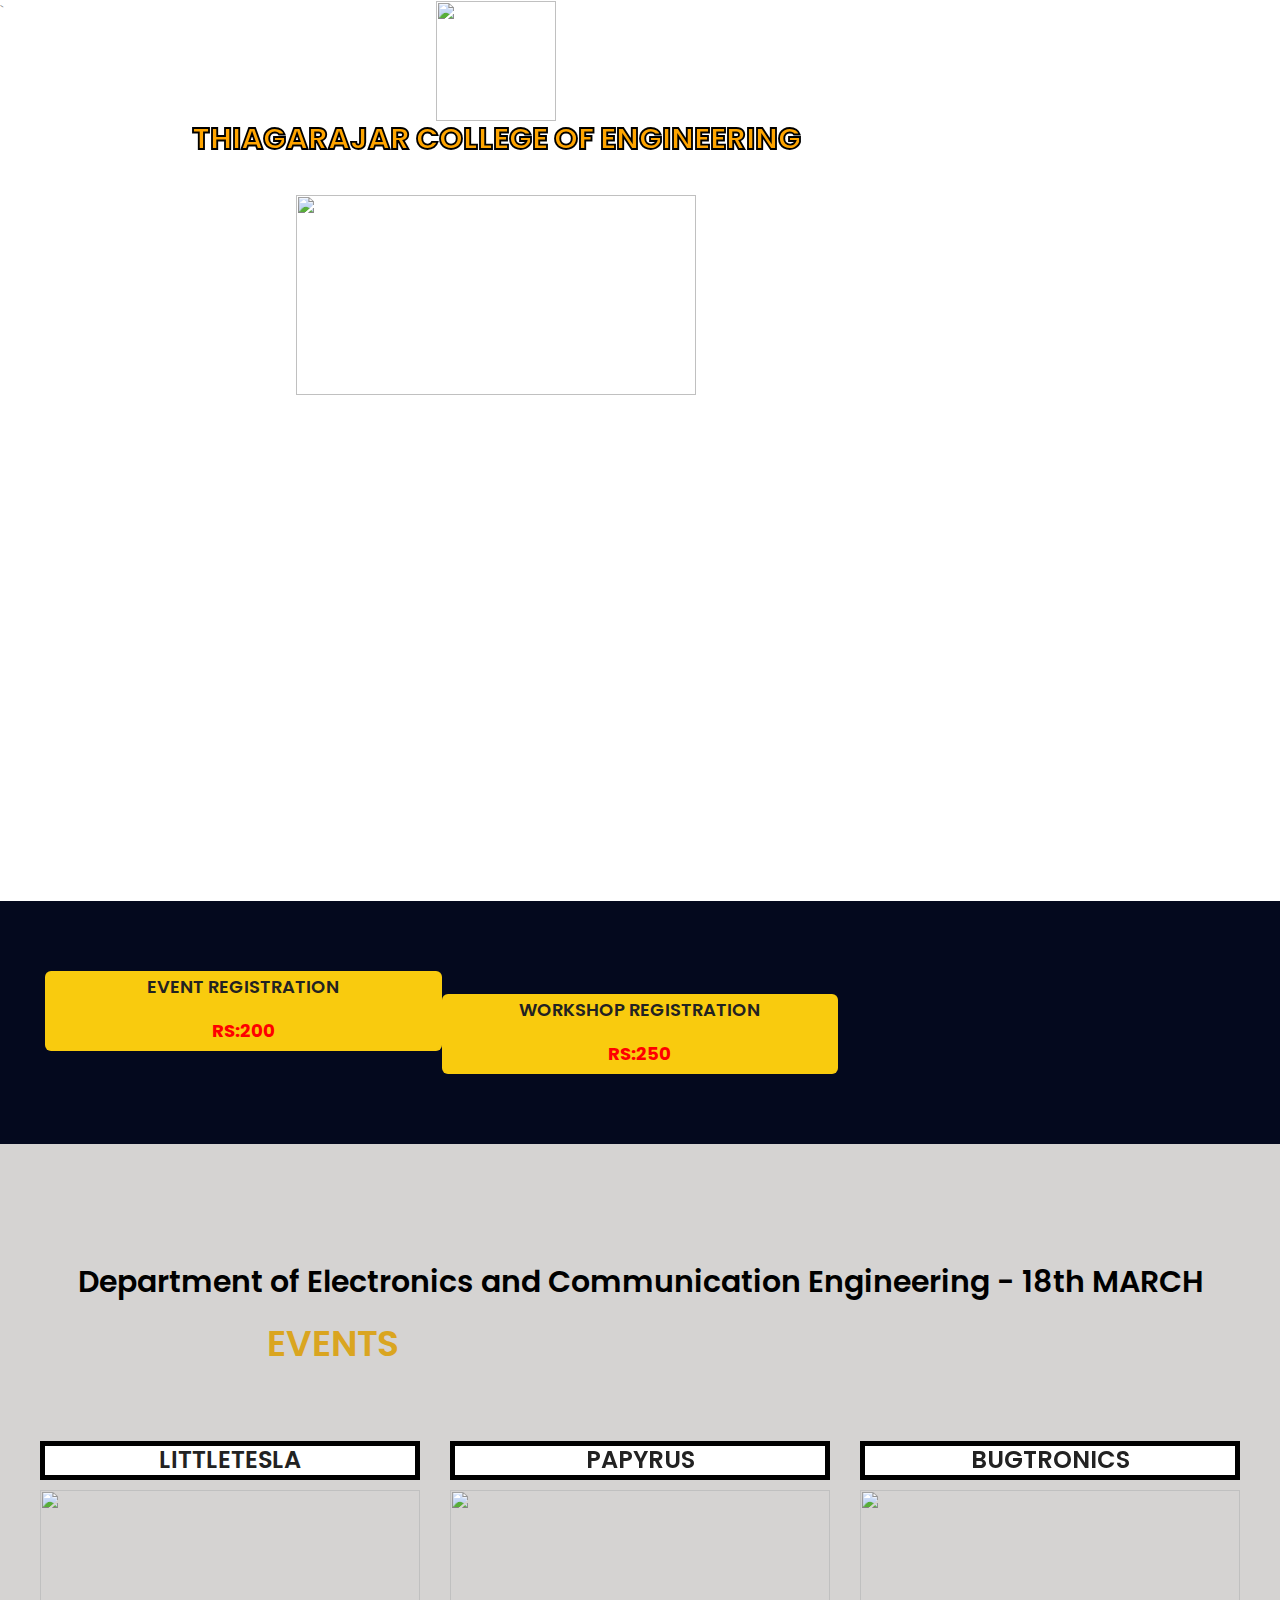
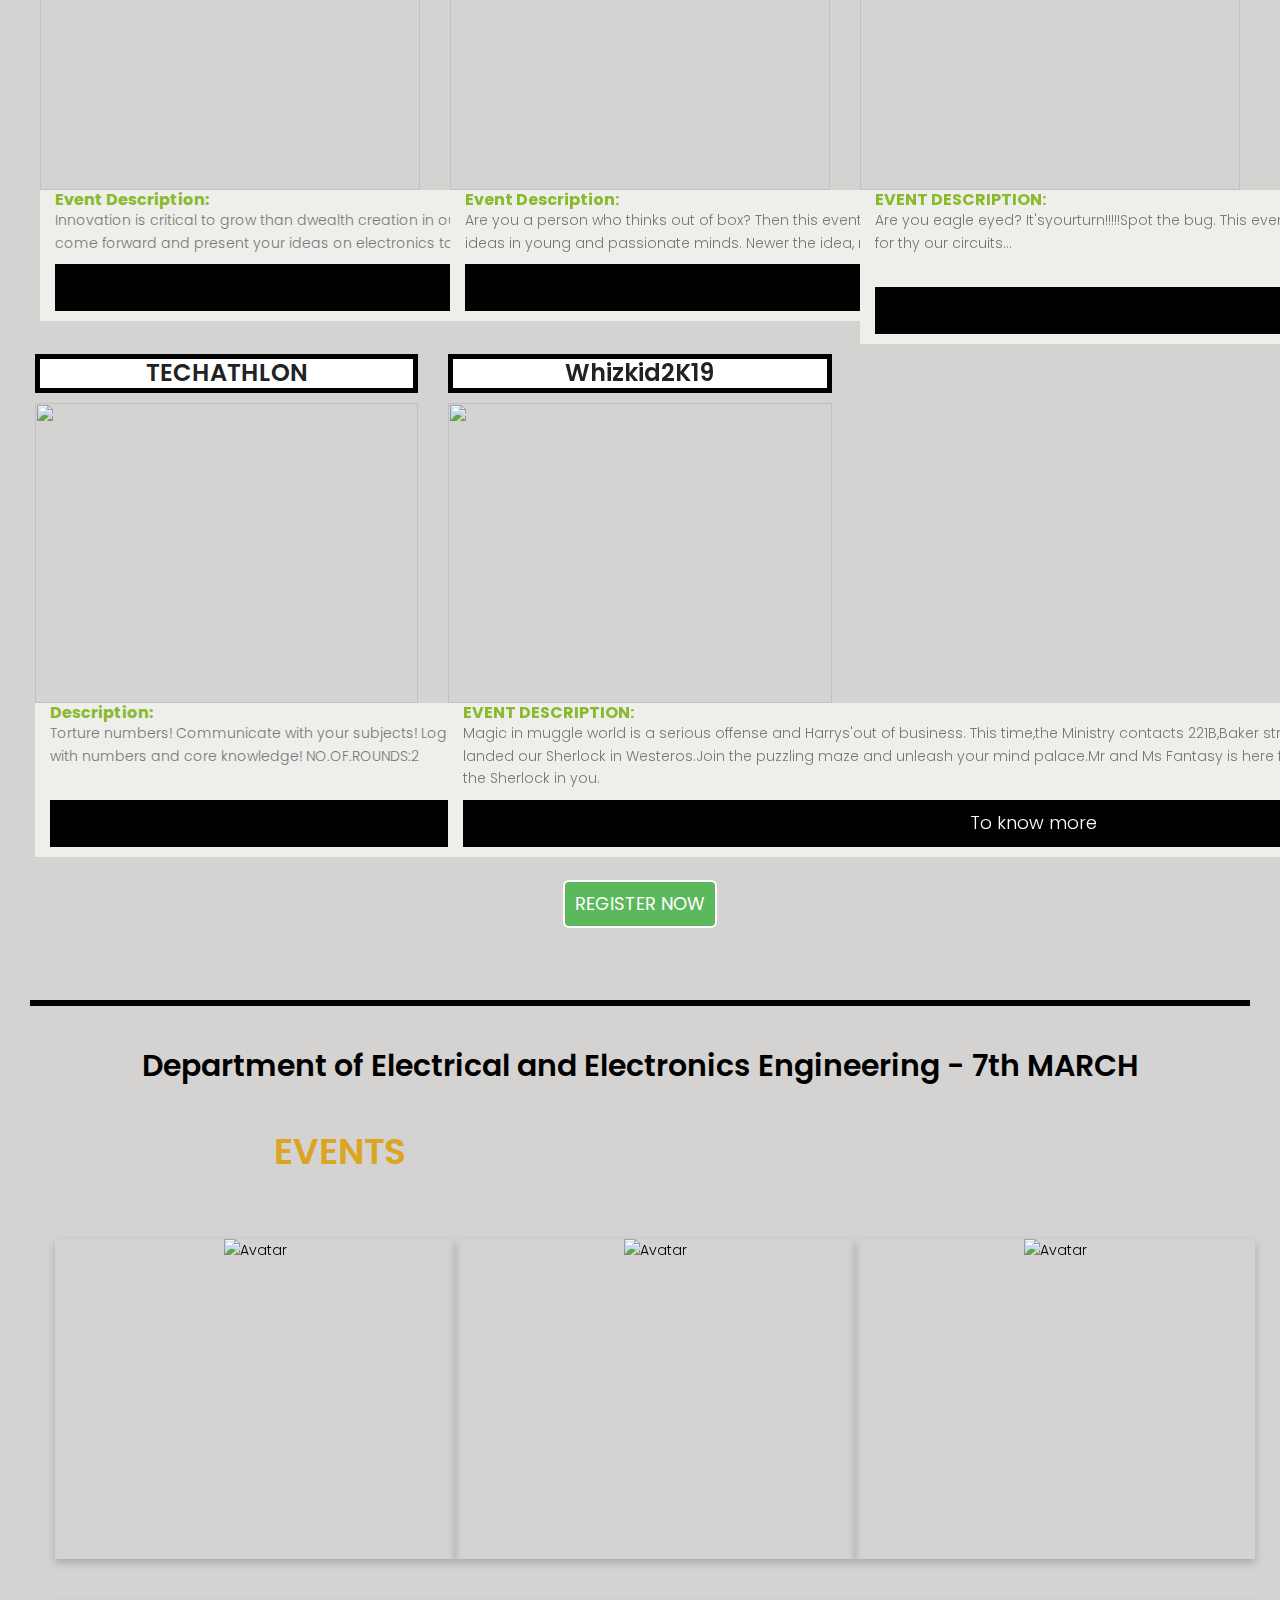
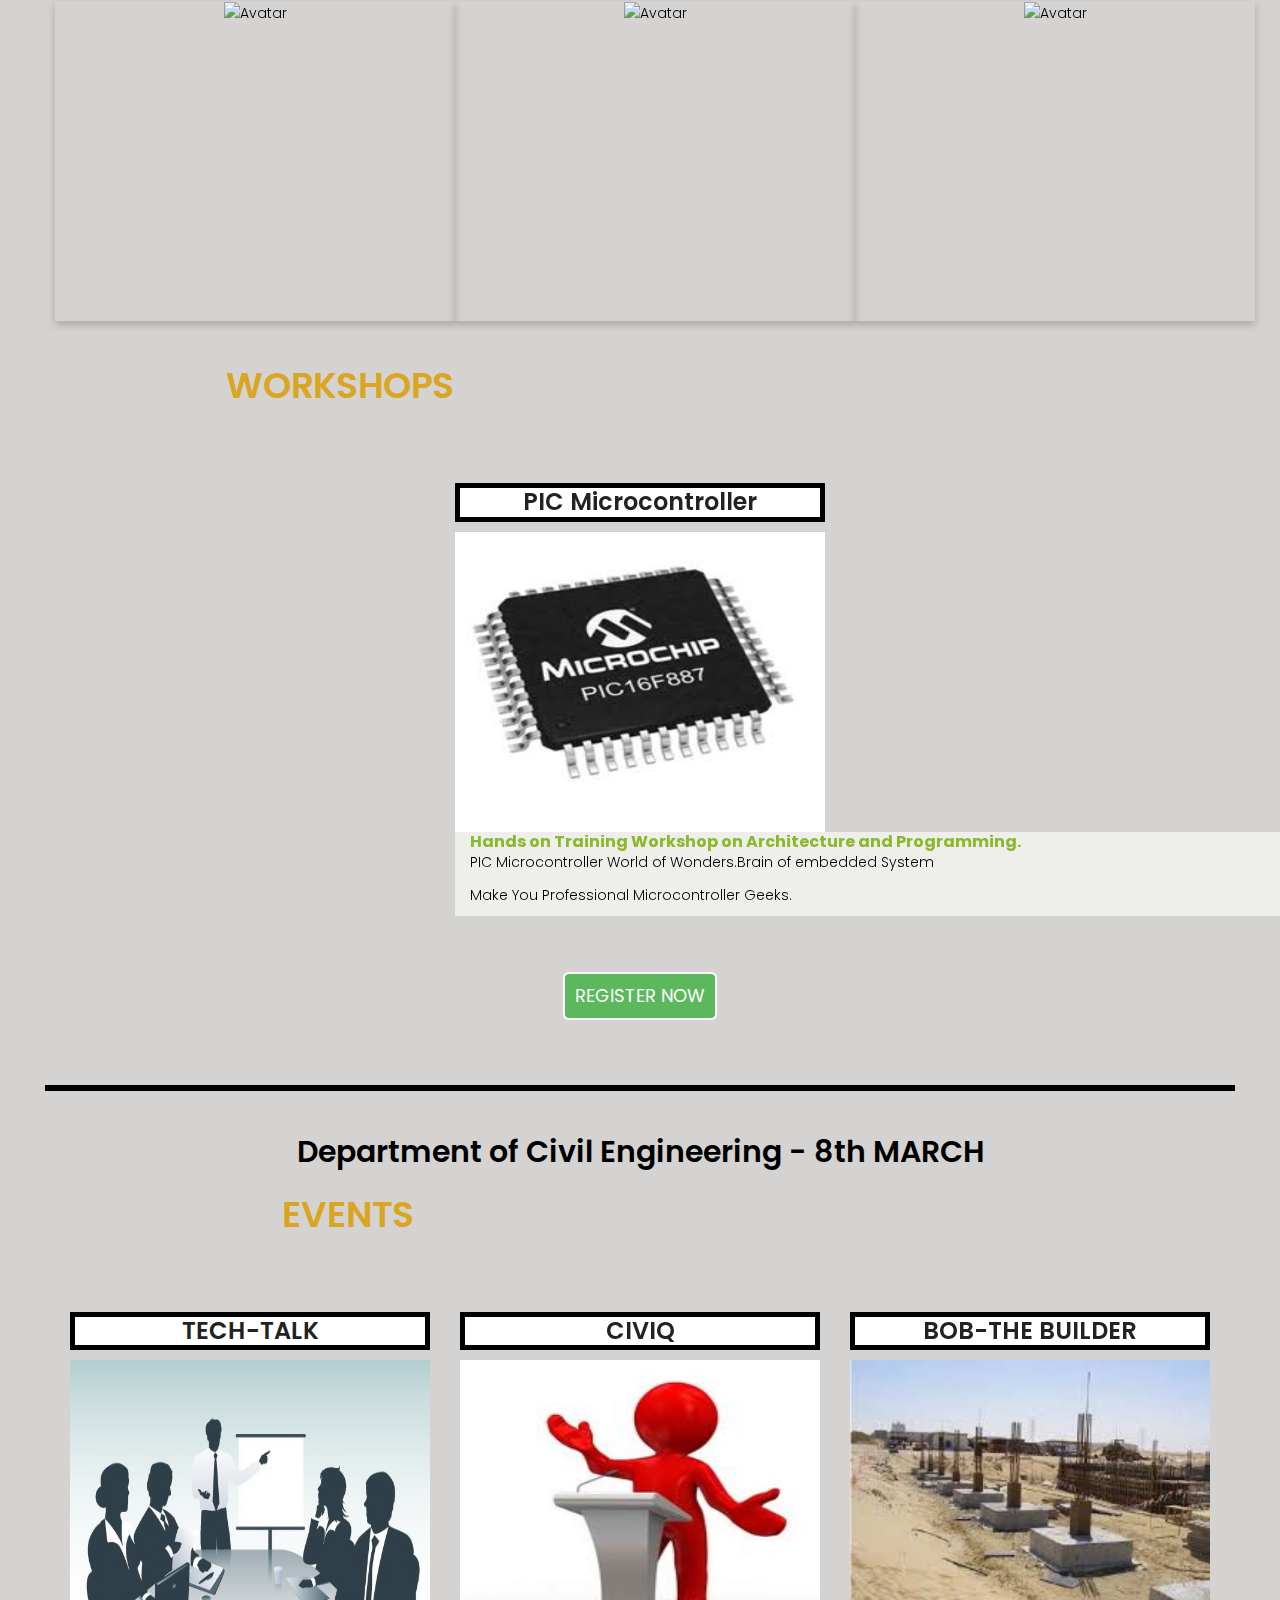
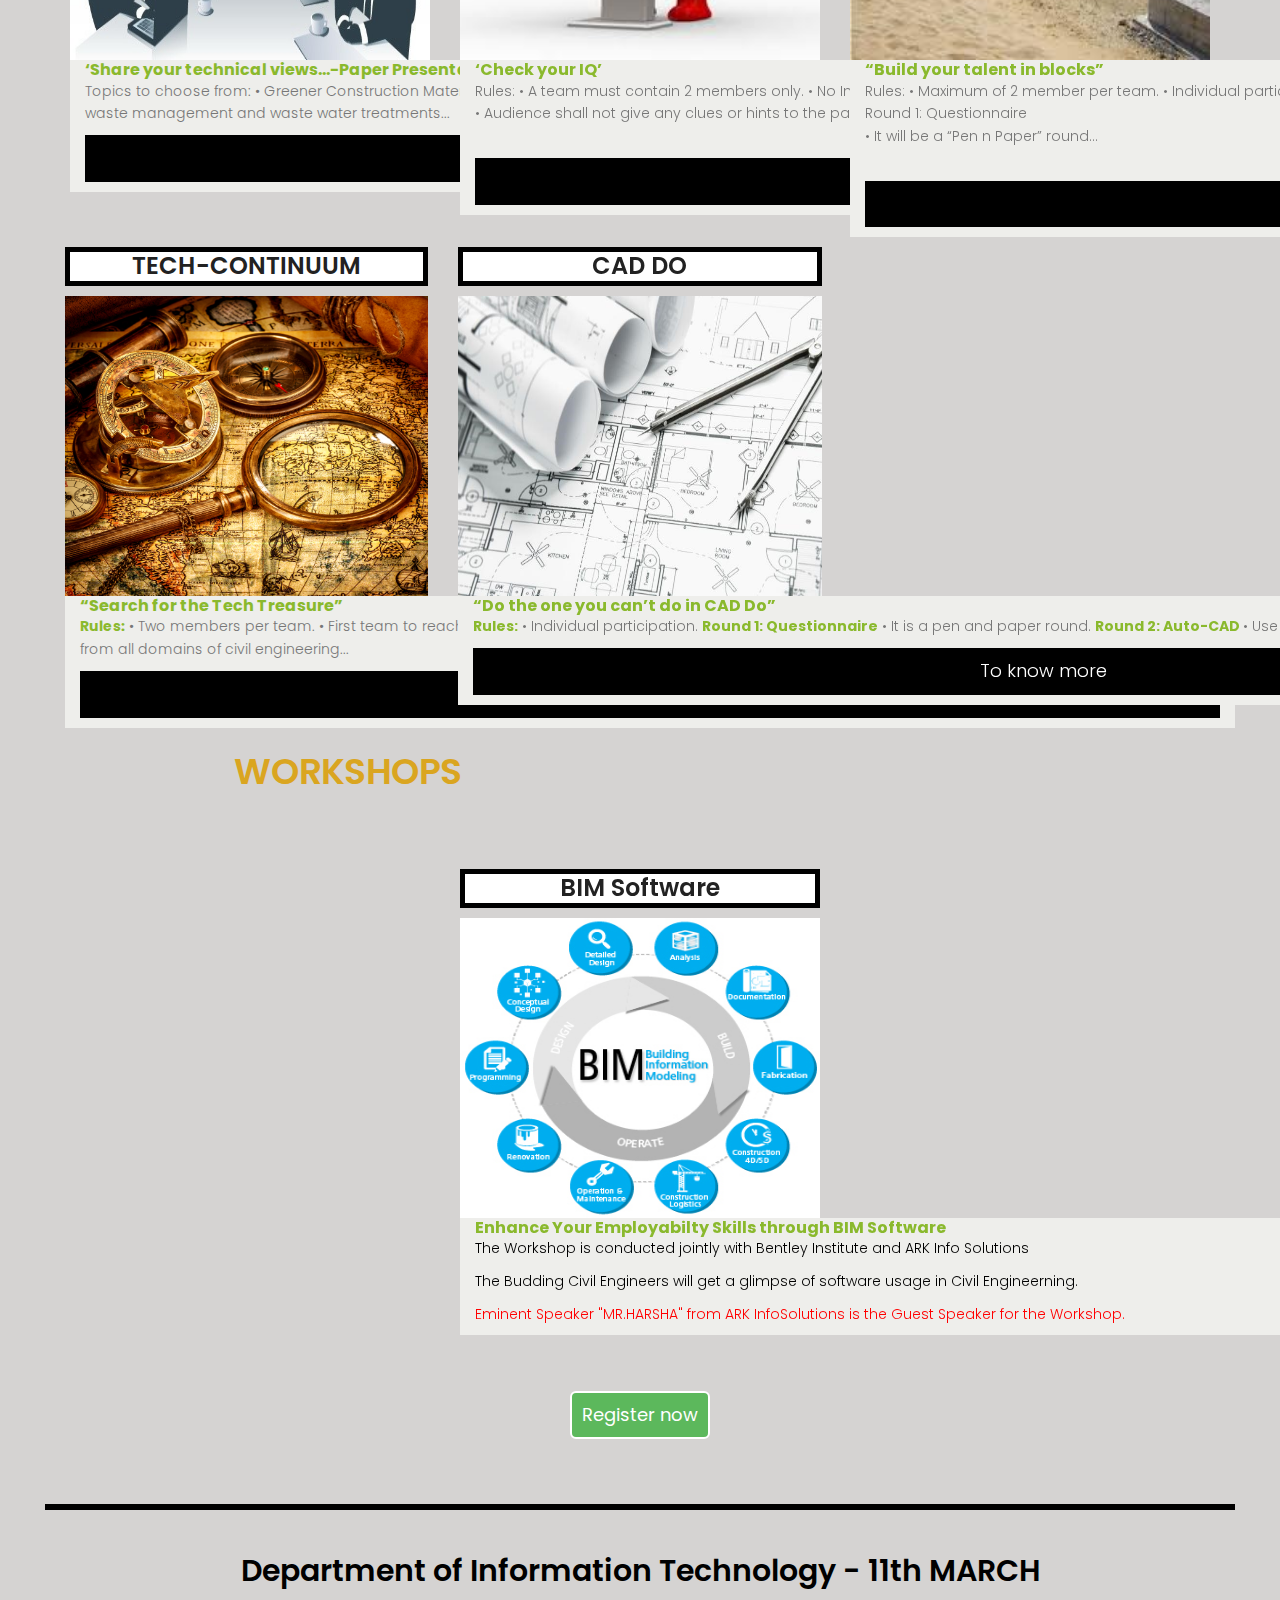
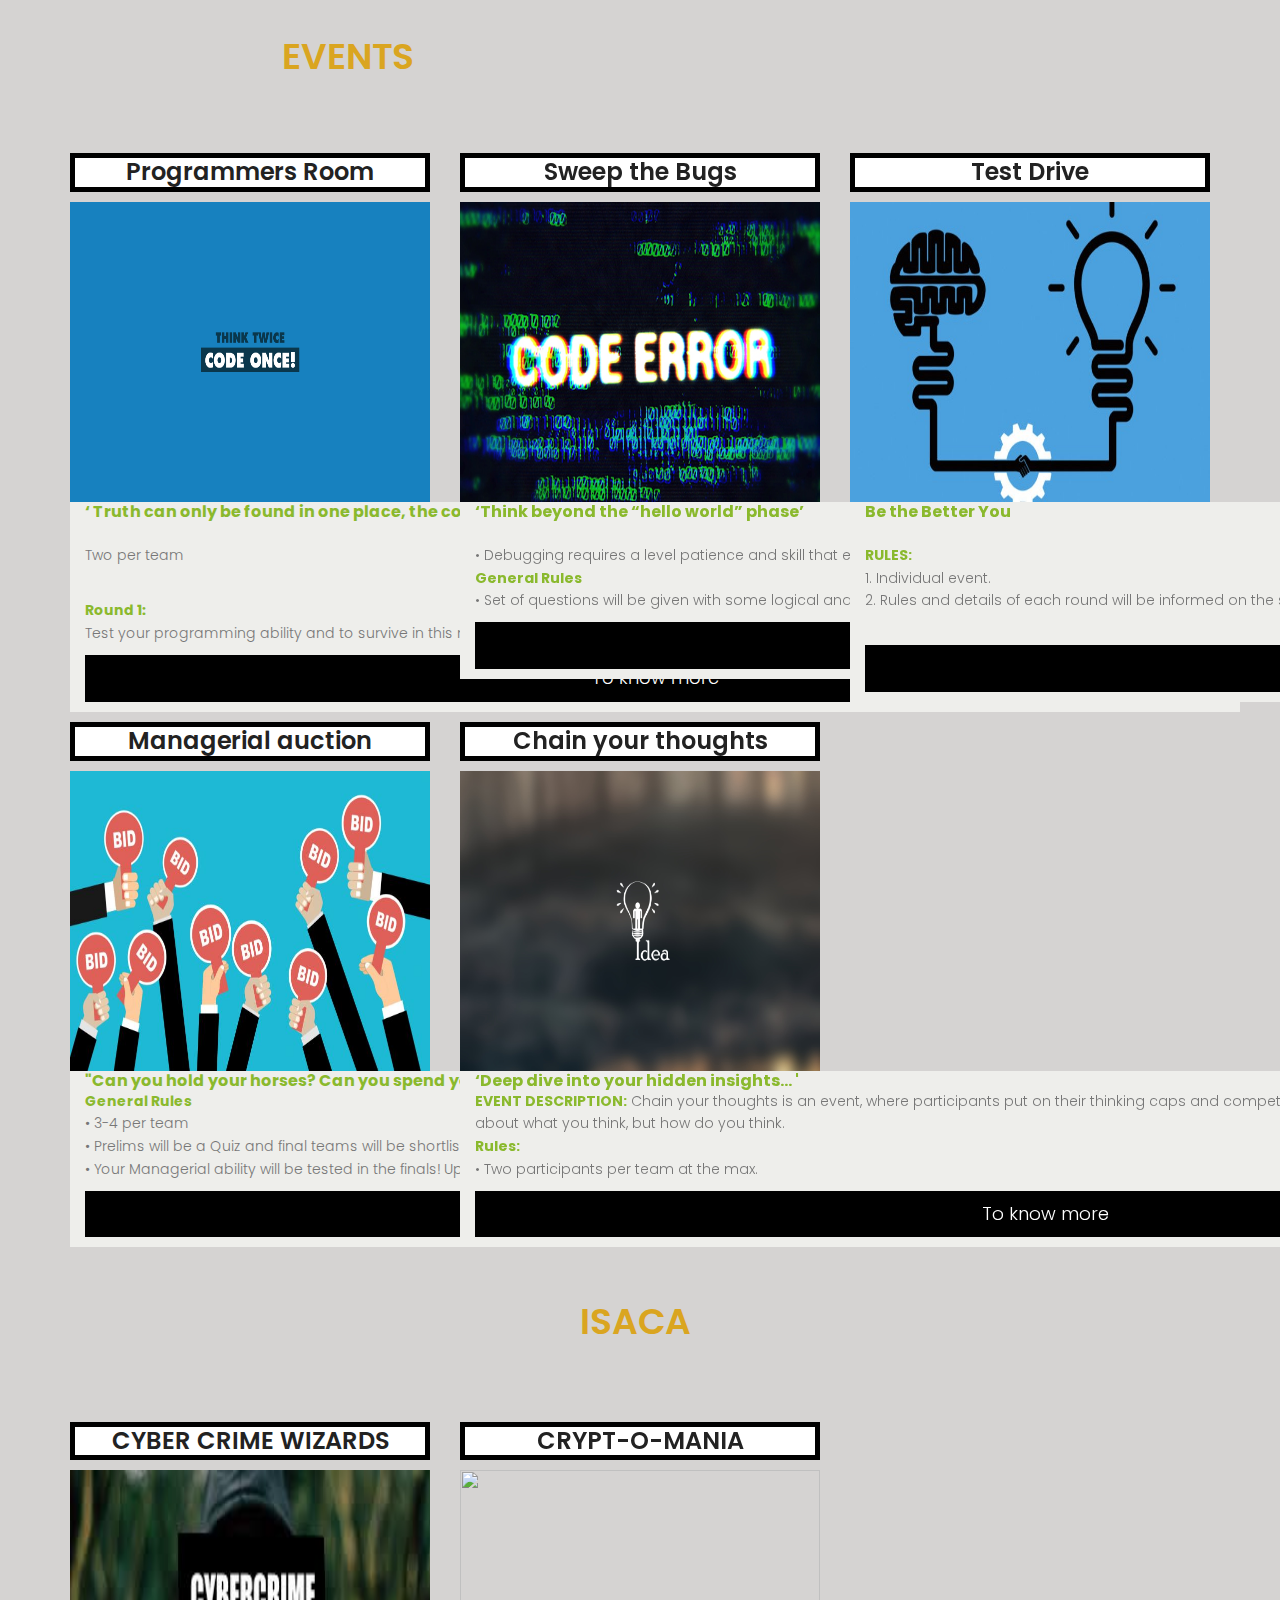
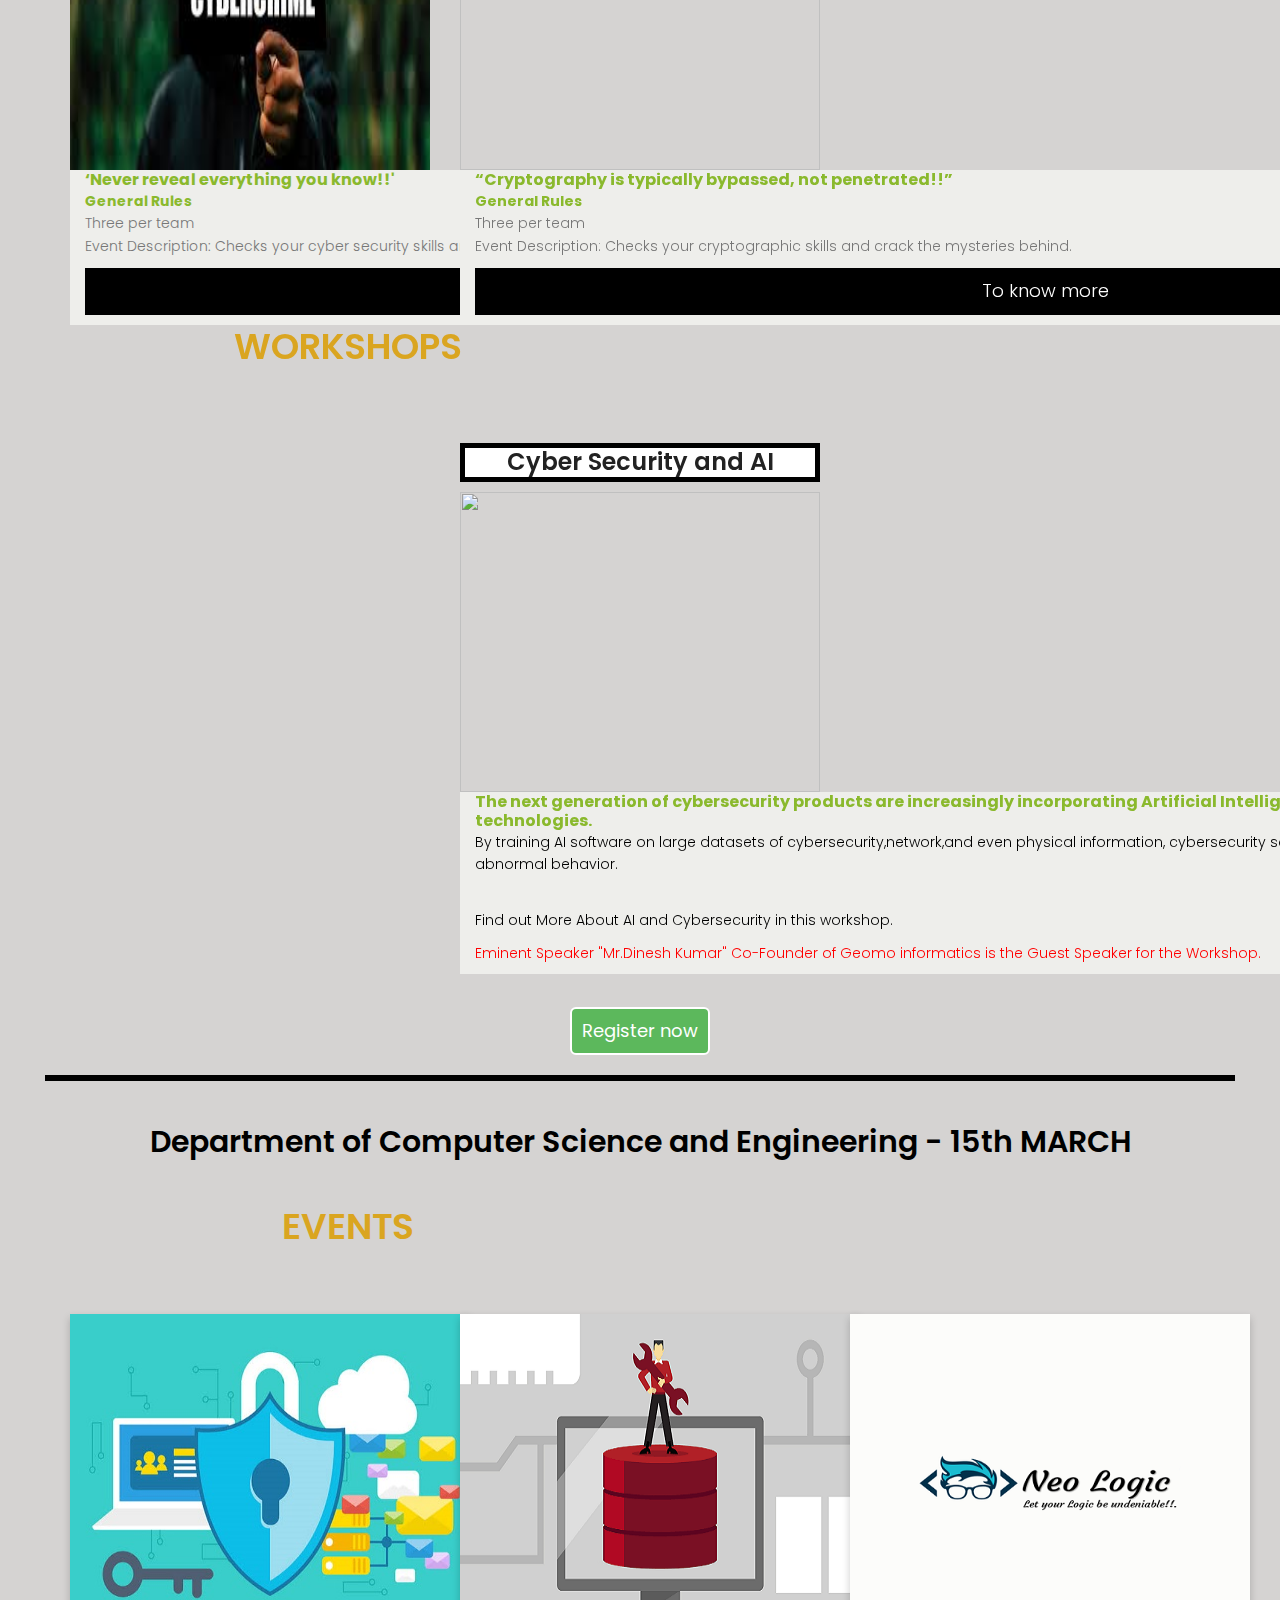
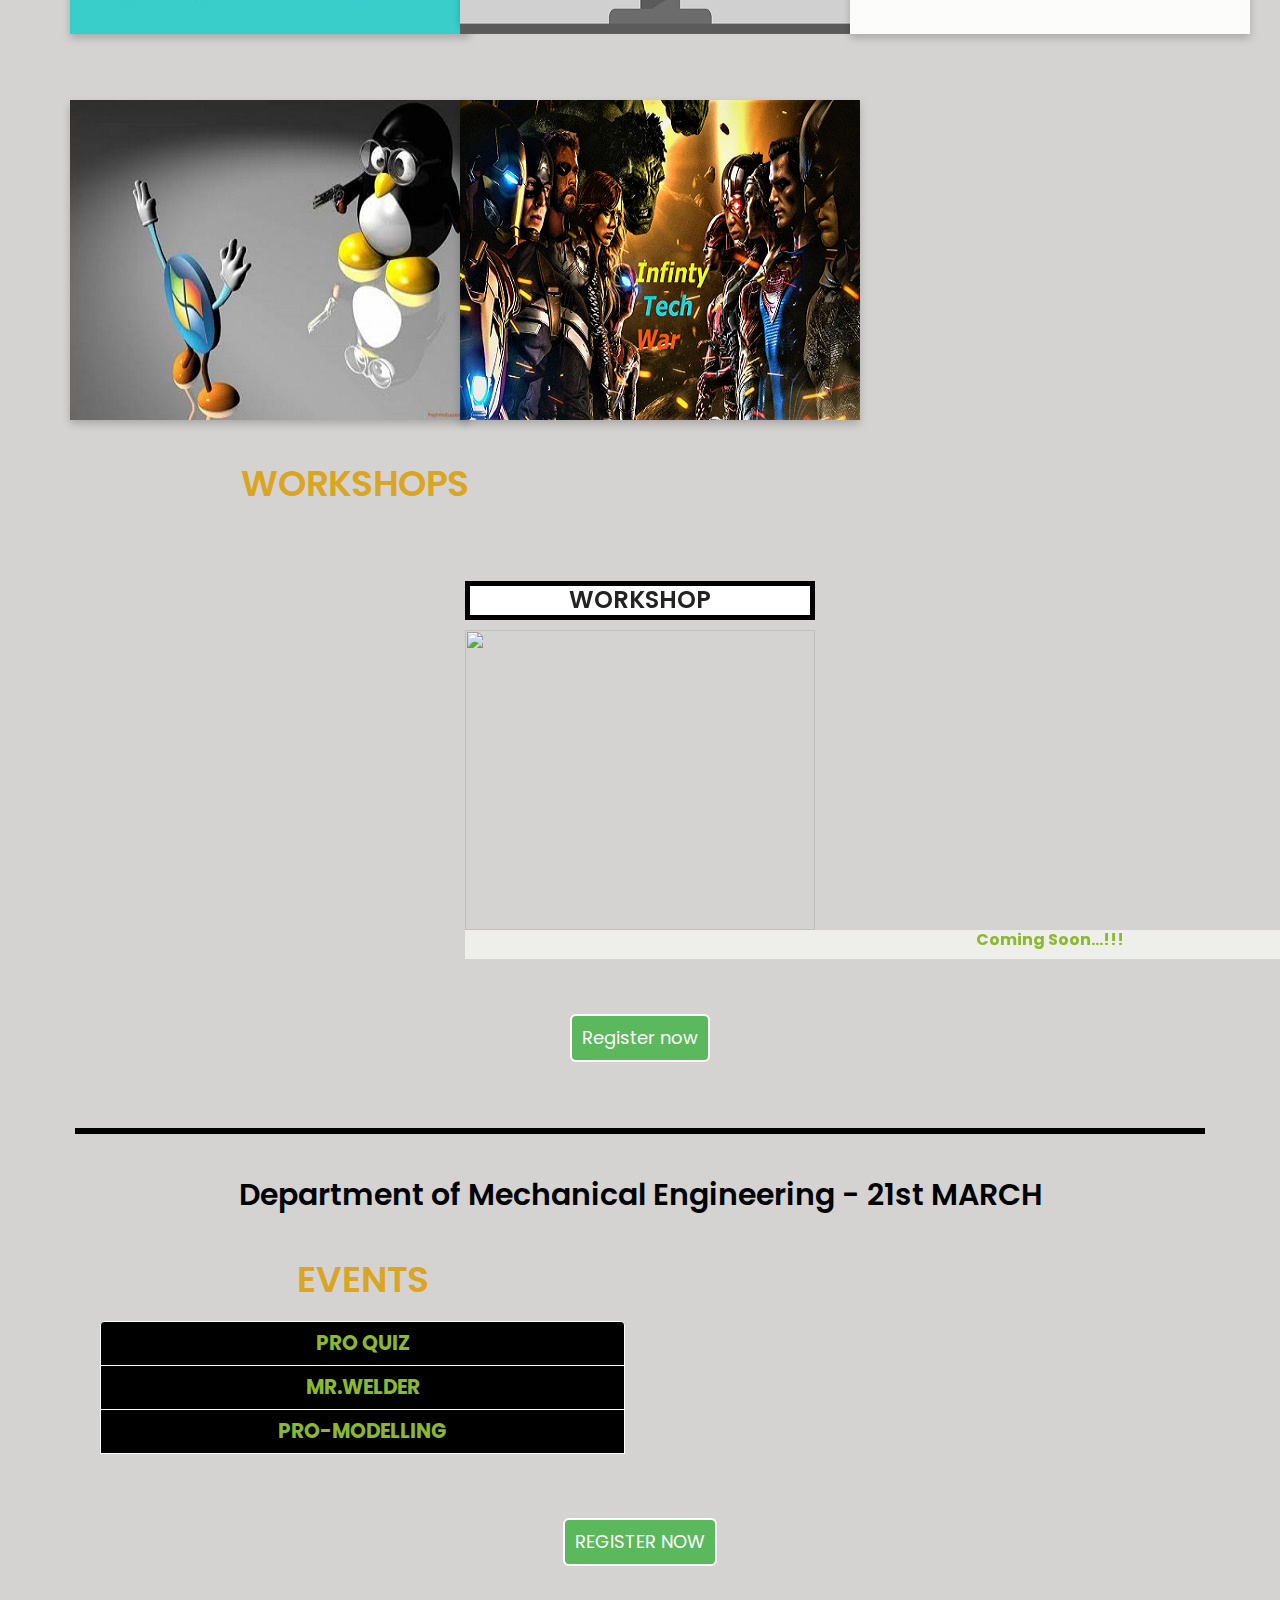
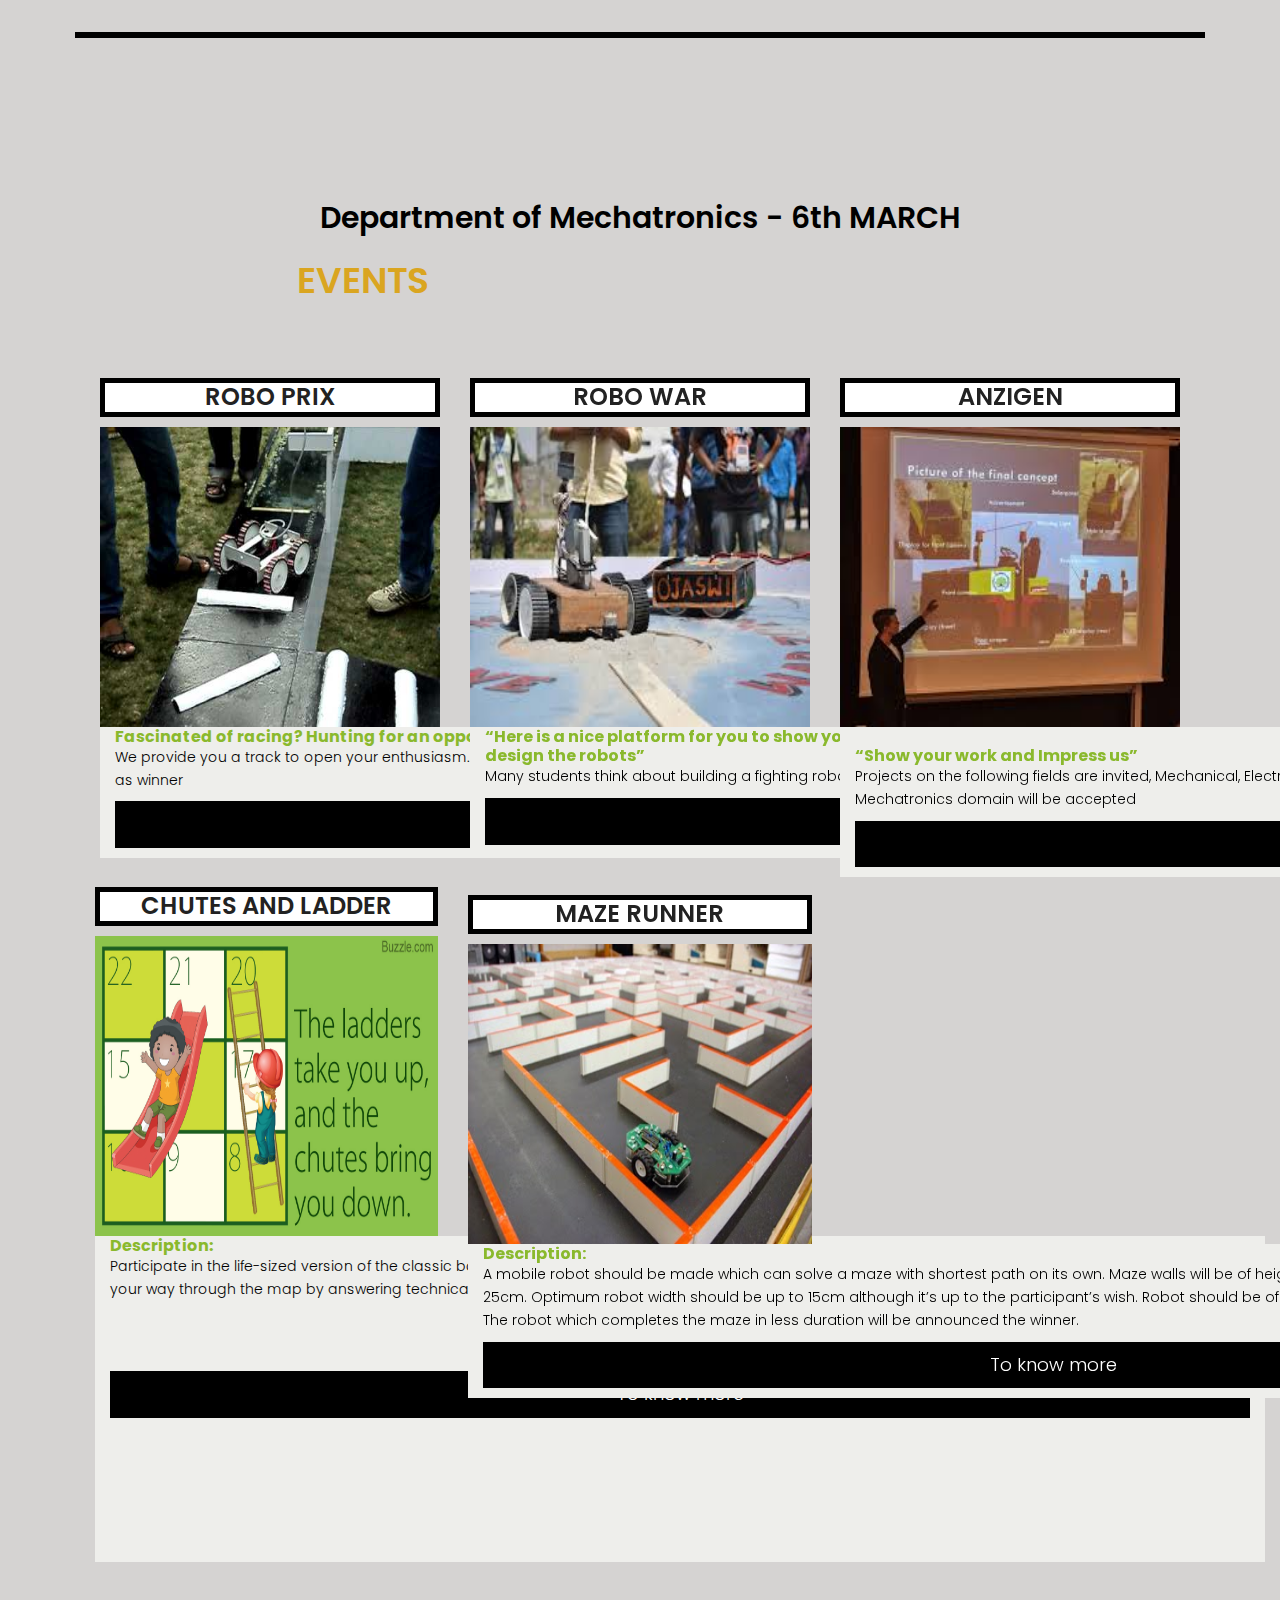
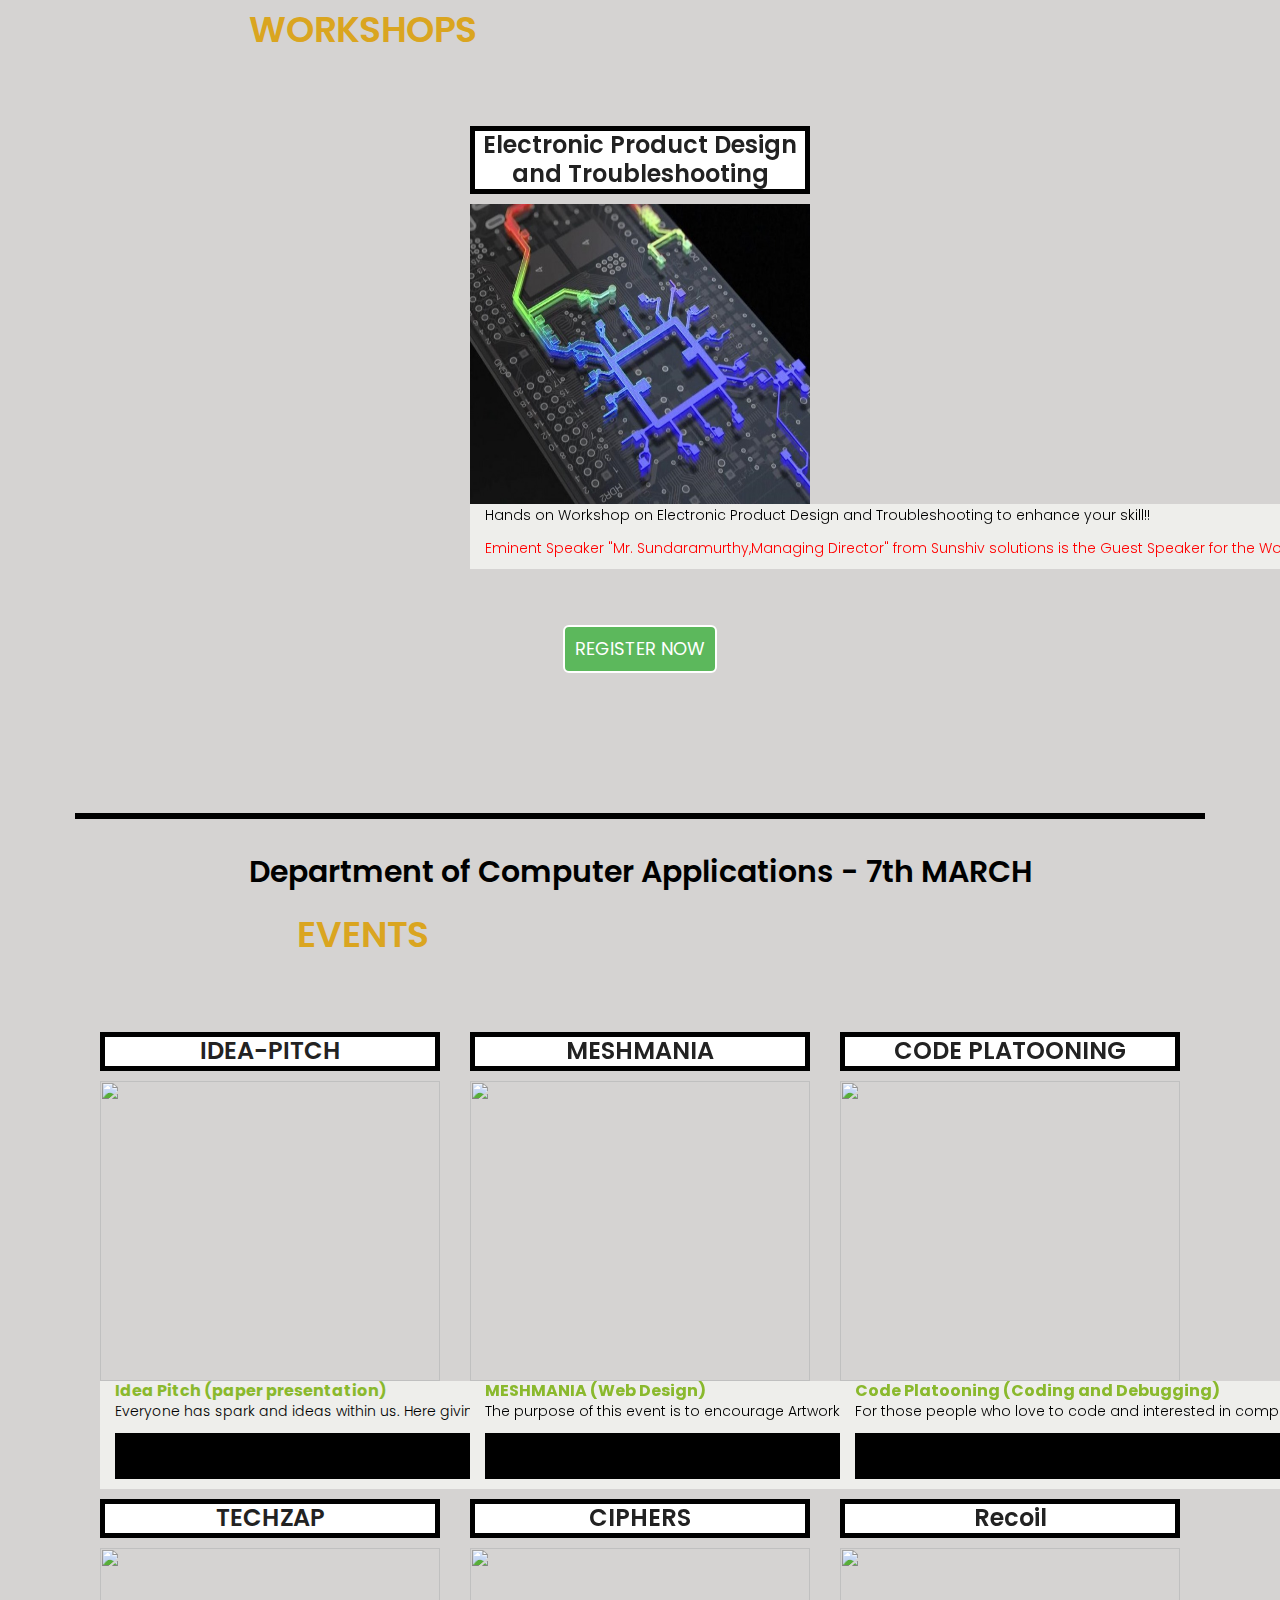
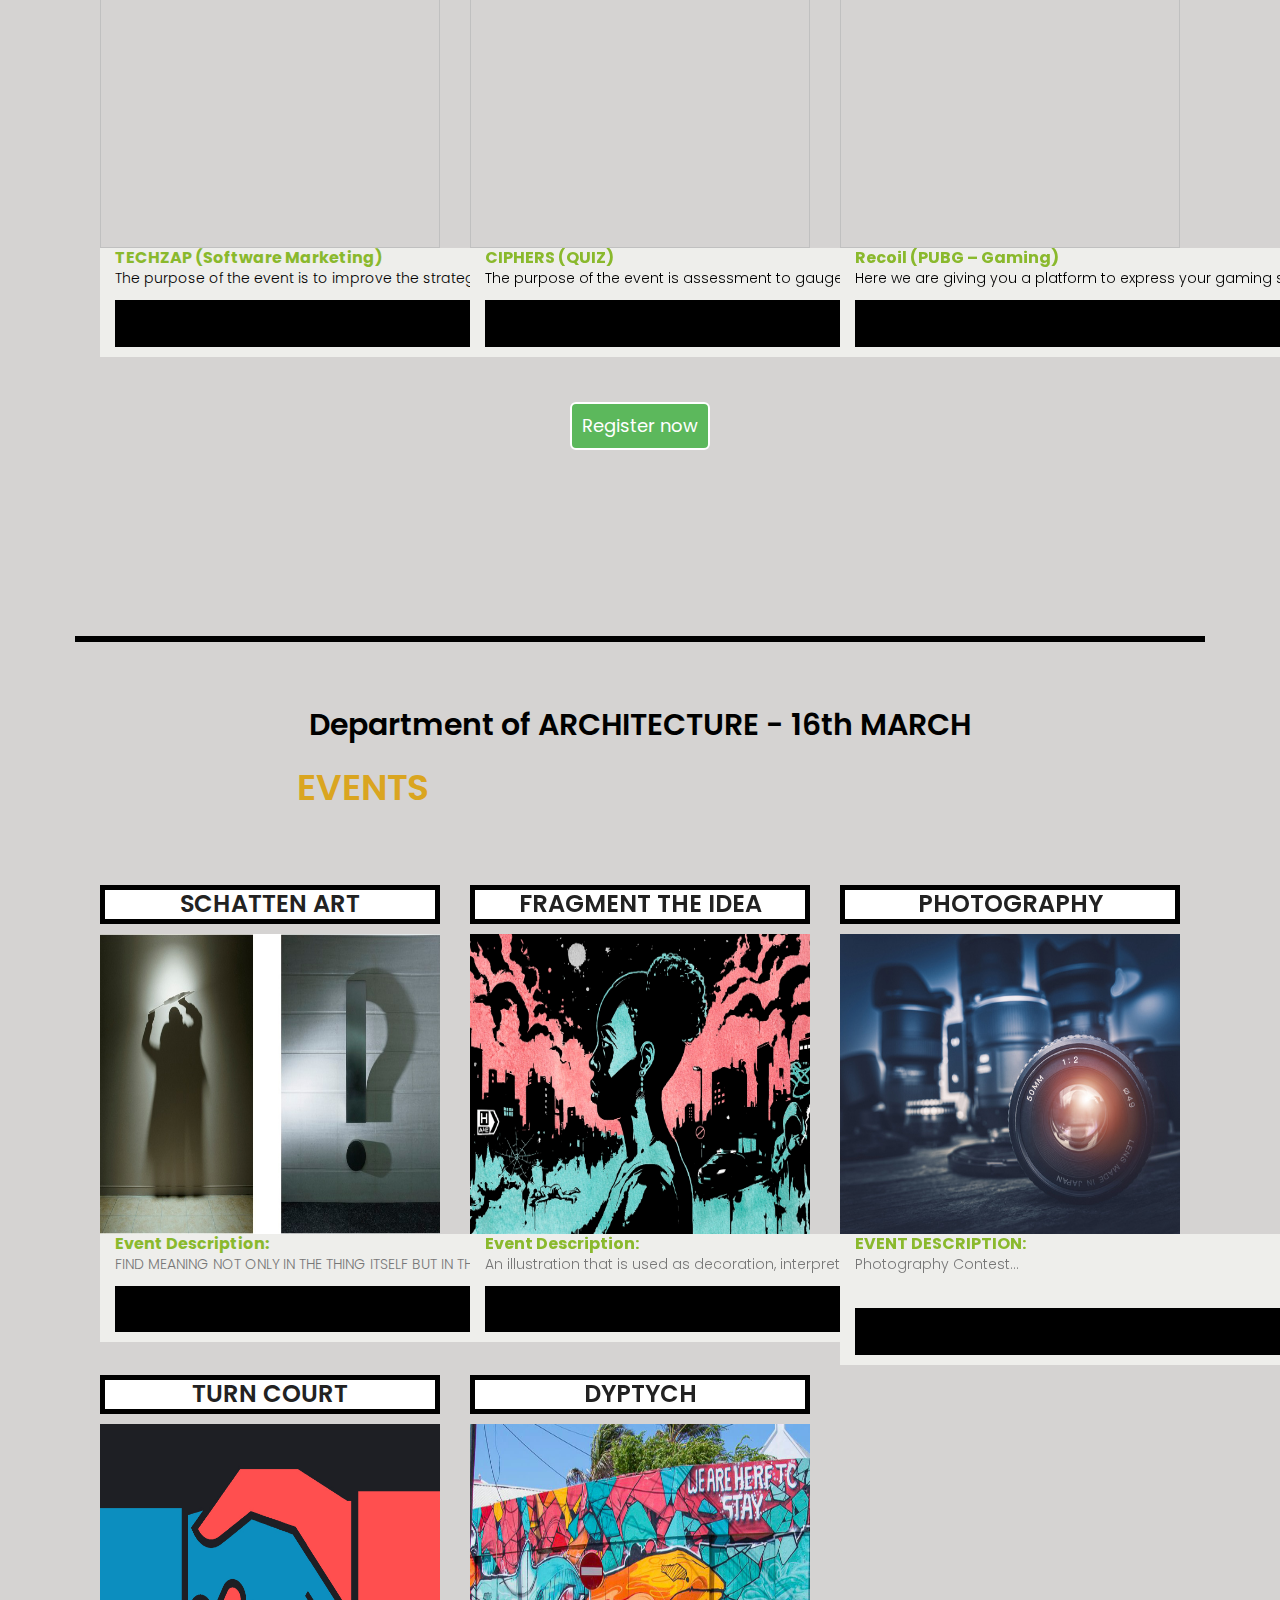
==== commit 602643c7: "bg check" ====
--- a/conference/index.html
+++ b/conference/index.html
@@ -18,6 +18,9 @@
 		<title>TECHUTSAV-2019-THIAGARAJAR COLLEGE OF ENGINEERING</title>
 		<!-- <link rel="icon" type="image/png" href="img/tcelogo.png"> -->
 		<link rel="icon" type="image/png" href="img/logoo.png">
+
+		<link rel="prefetch" href="img">
+
 
 
 		<link rel="stylesheet" href="https://maxcdn.bootstrapcdn.com/bootstrap/3.4.0/css/bootstrap.min.css">
@@ -437,7 +440,8 @@
 
 </div>
 <!-- <img src="img/bg1.jpg" class="bg" /> -->
-<div class="" style="background:url('img/gif5.gif')no-repeat center fixed;margin-top:-20px;background-size:cover;">
+<!-- <div class="" style="background:url('img/compgif.gif')no-repeat center fixed;margin-top:-20px;background-size:cover;"> -->
+	<div style="background-color:#D5D3D2;">
 <div class="container-fluid">
 <!-- ECE-->
 <!-- ECE-->
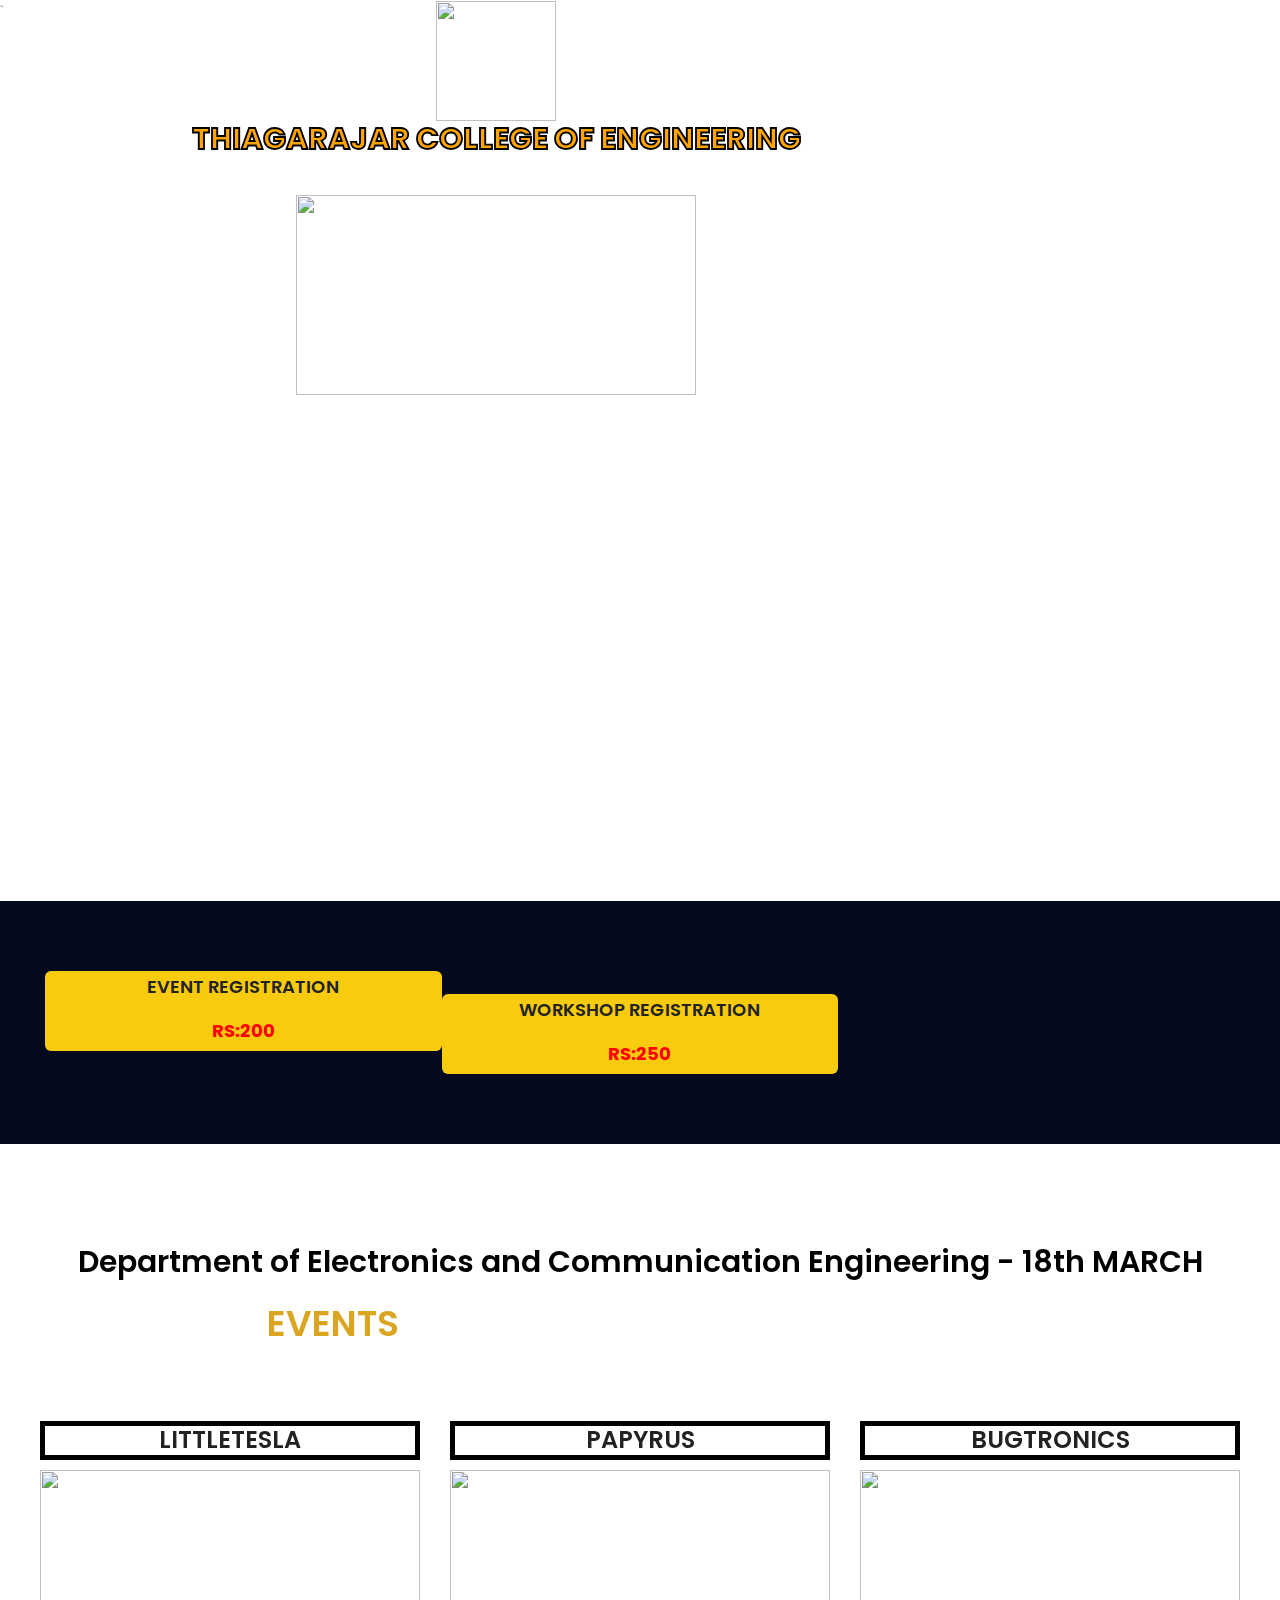
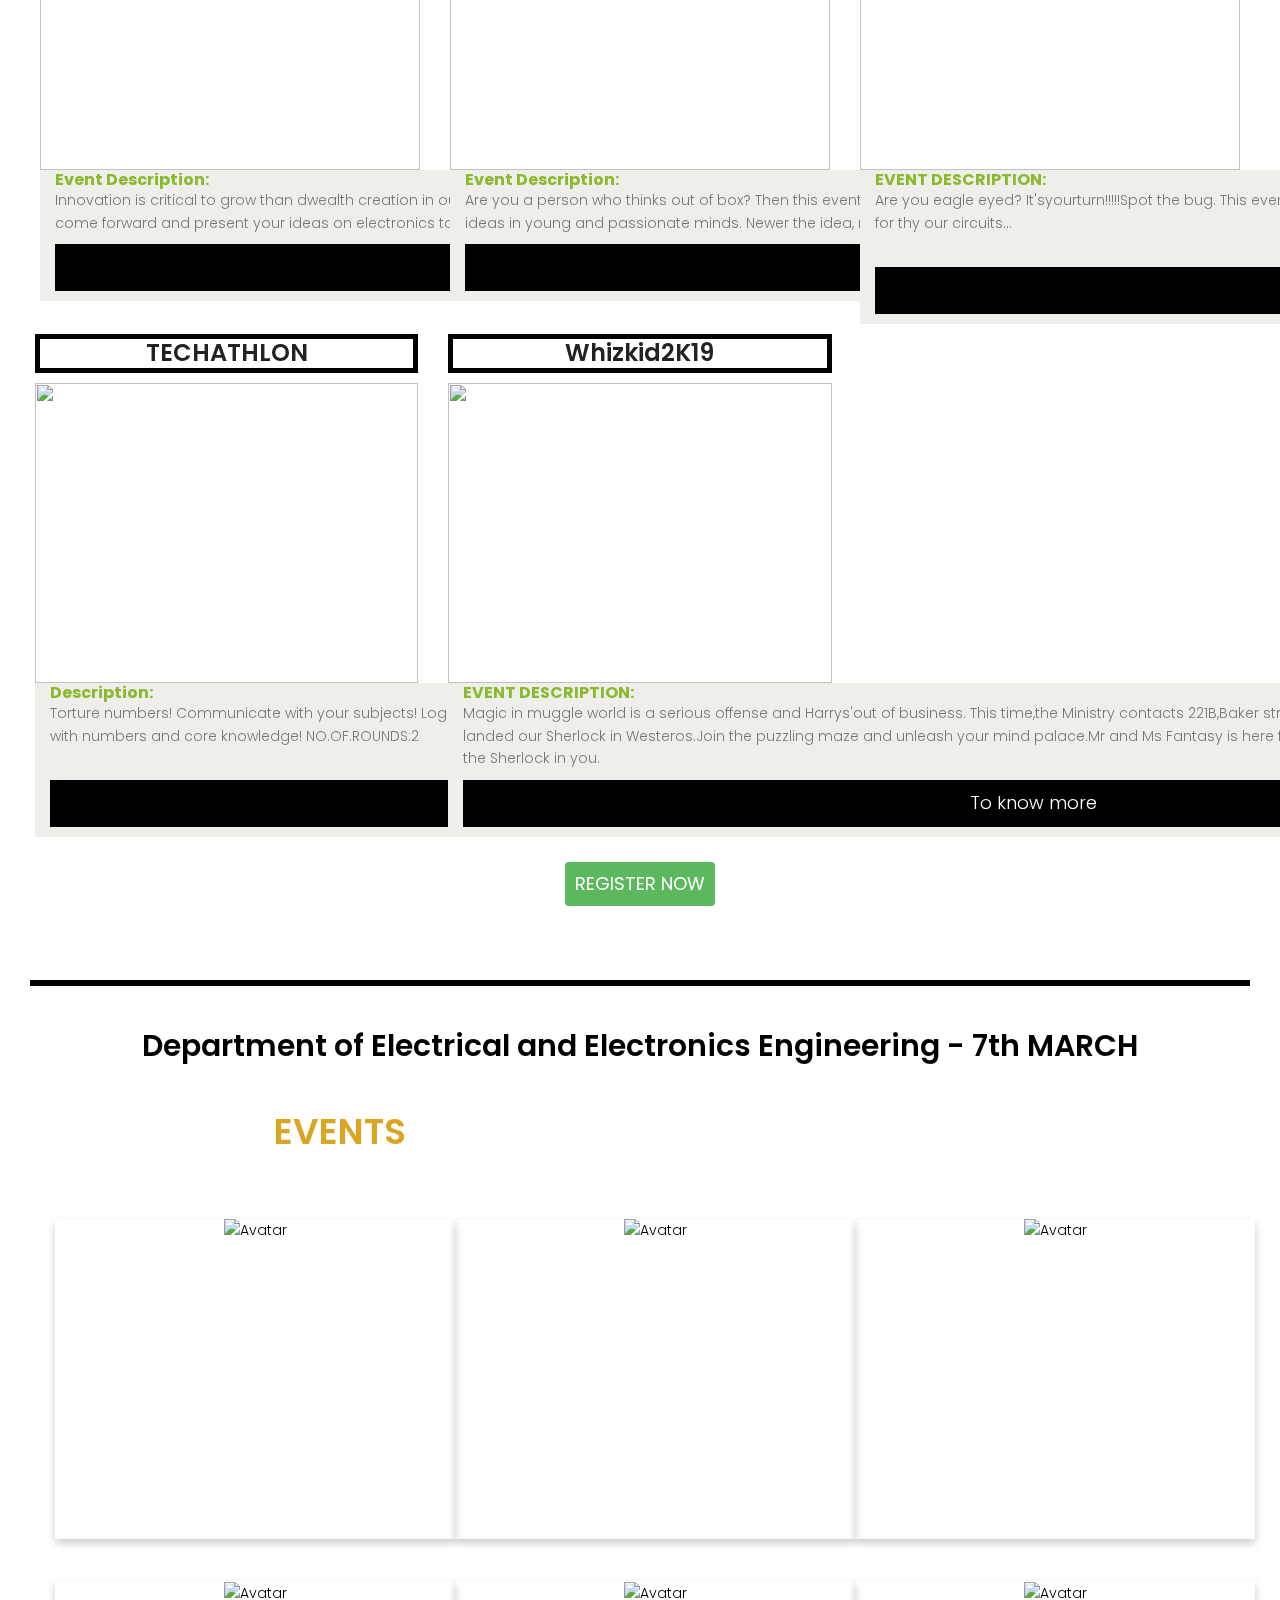
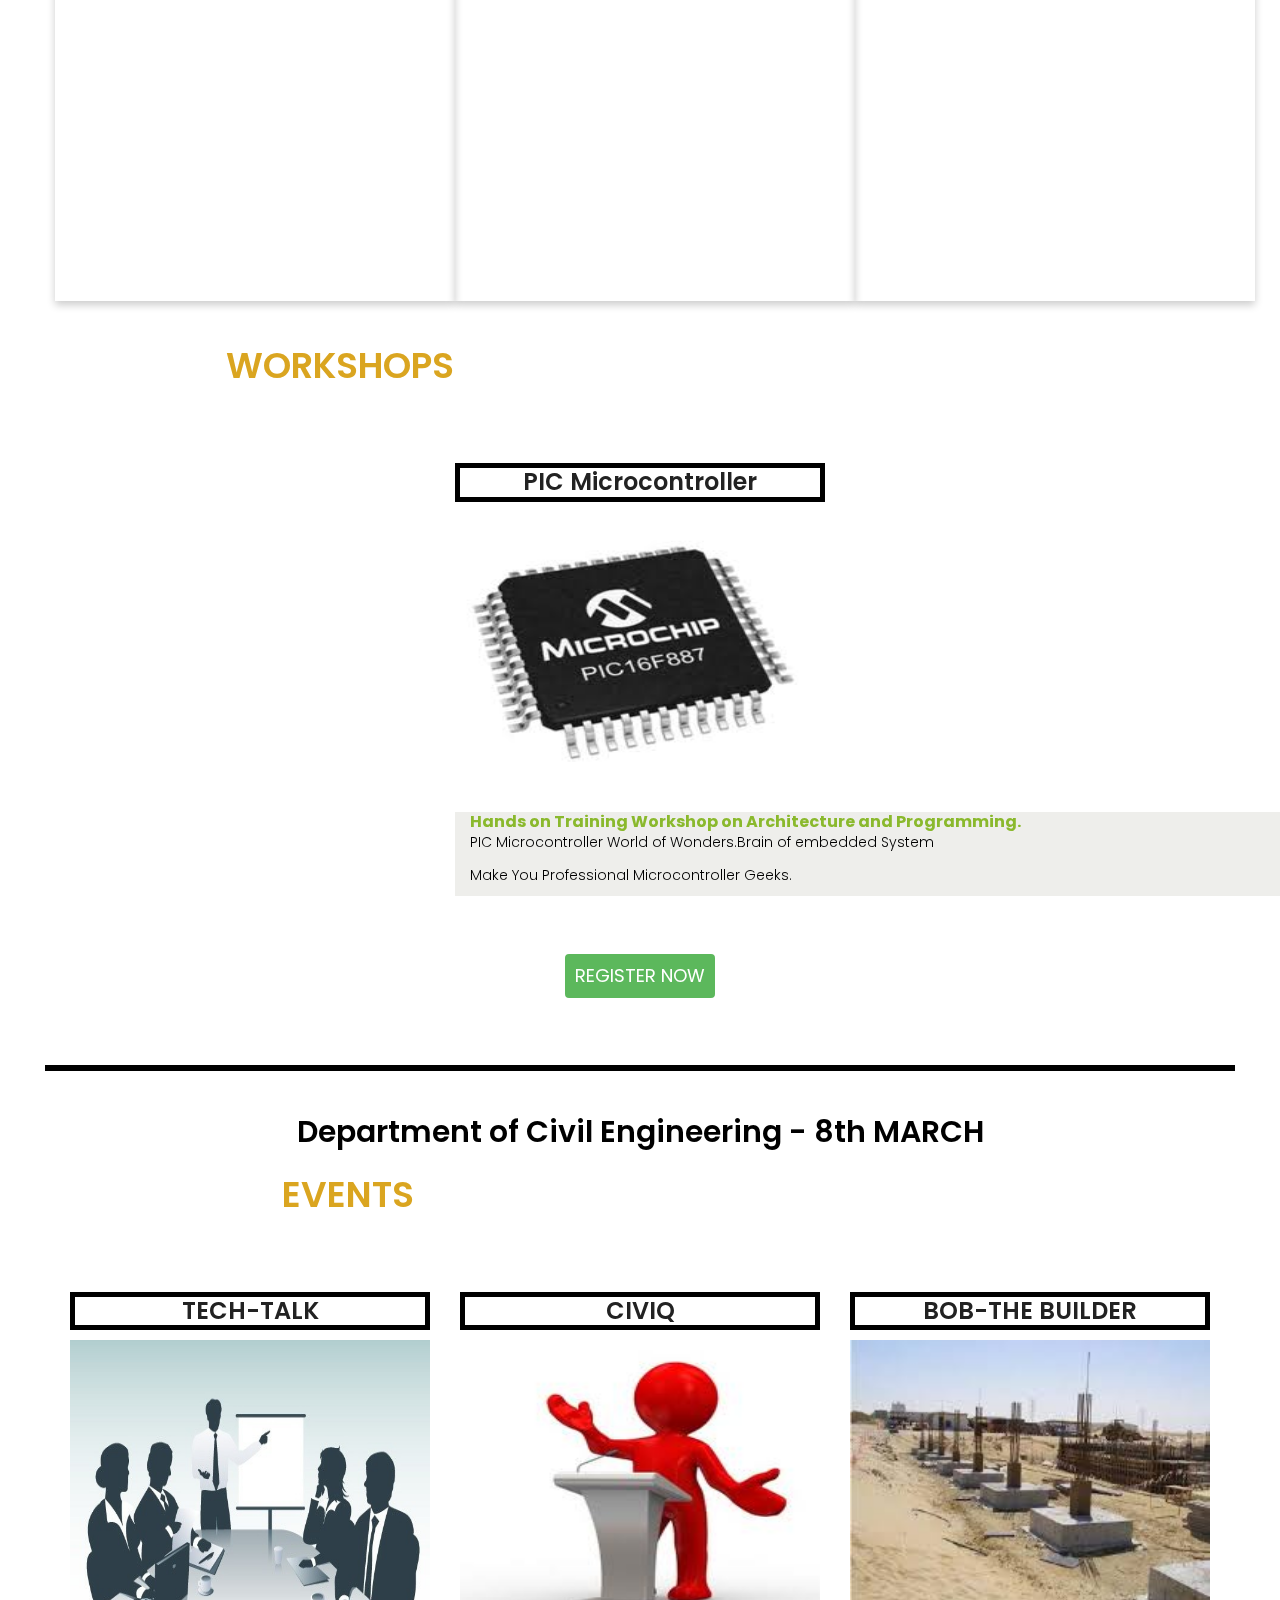
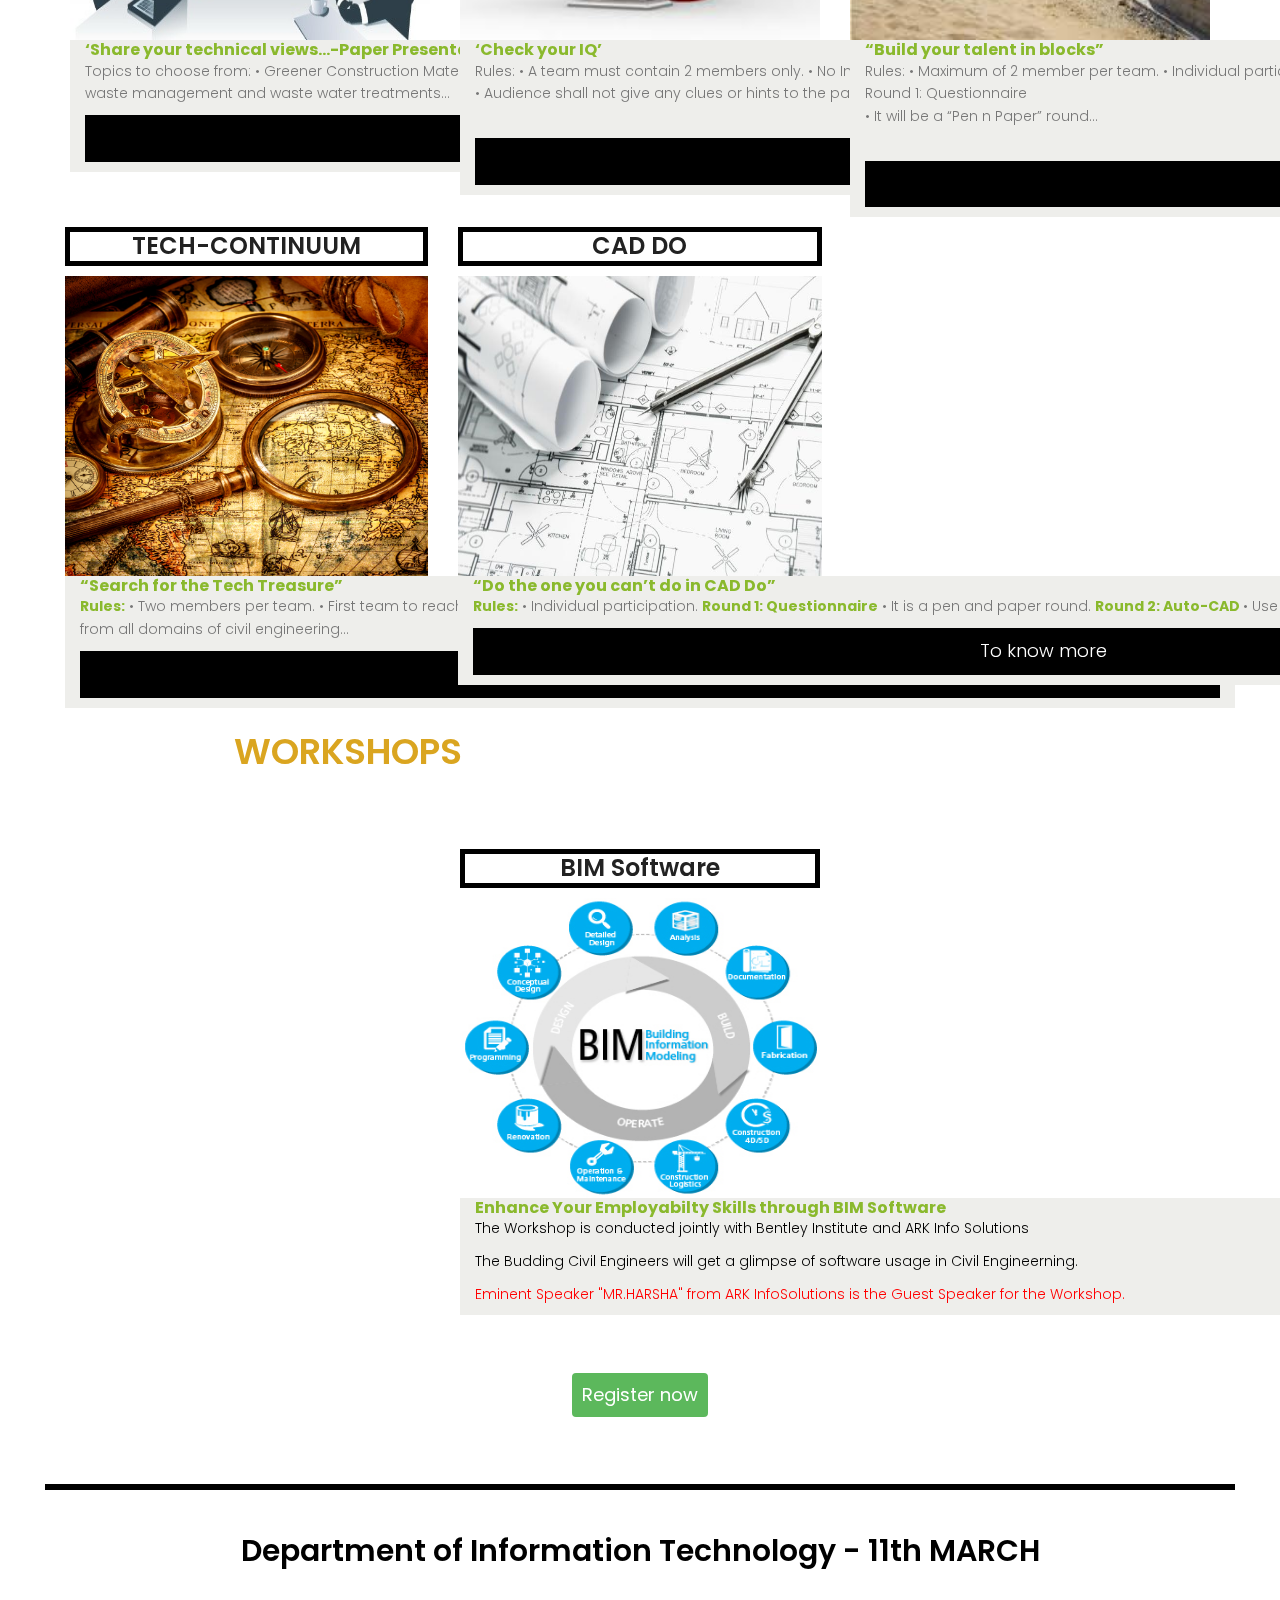
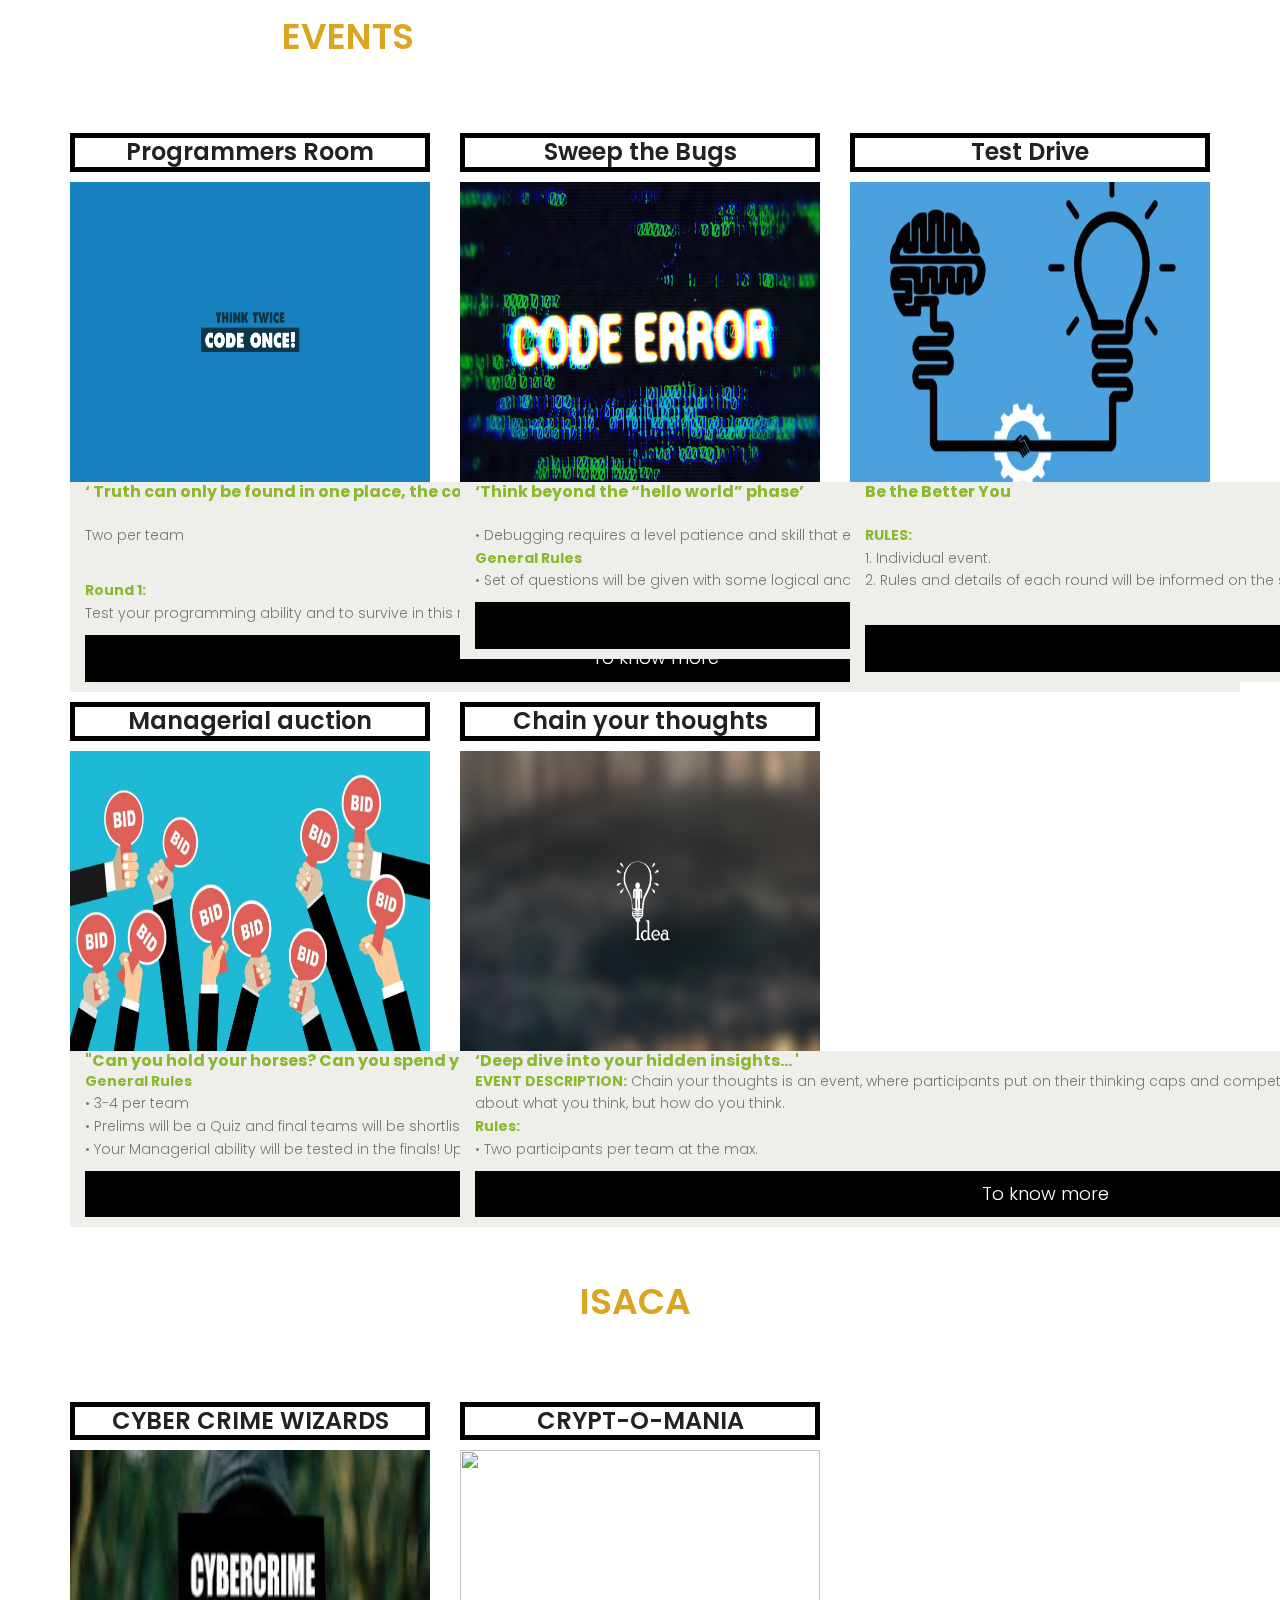
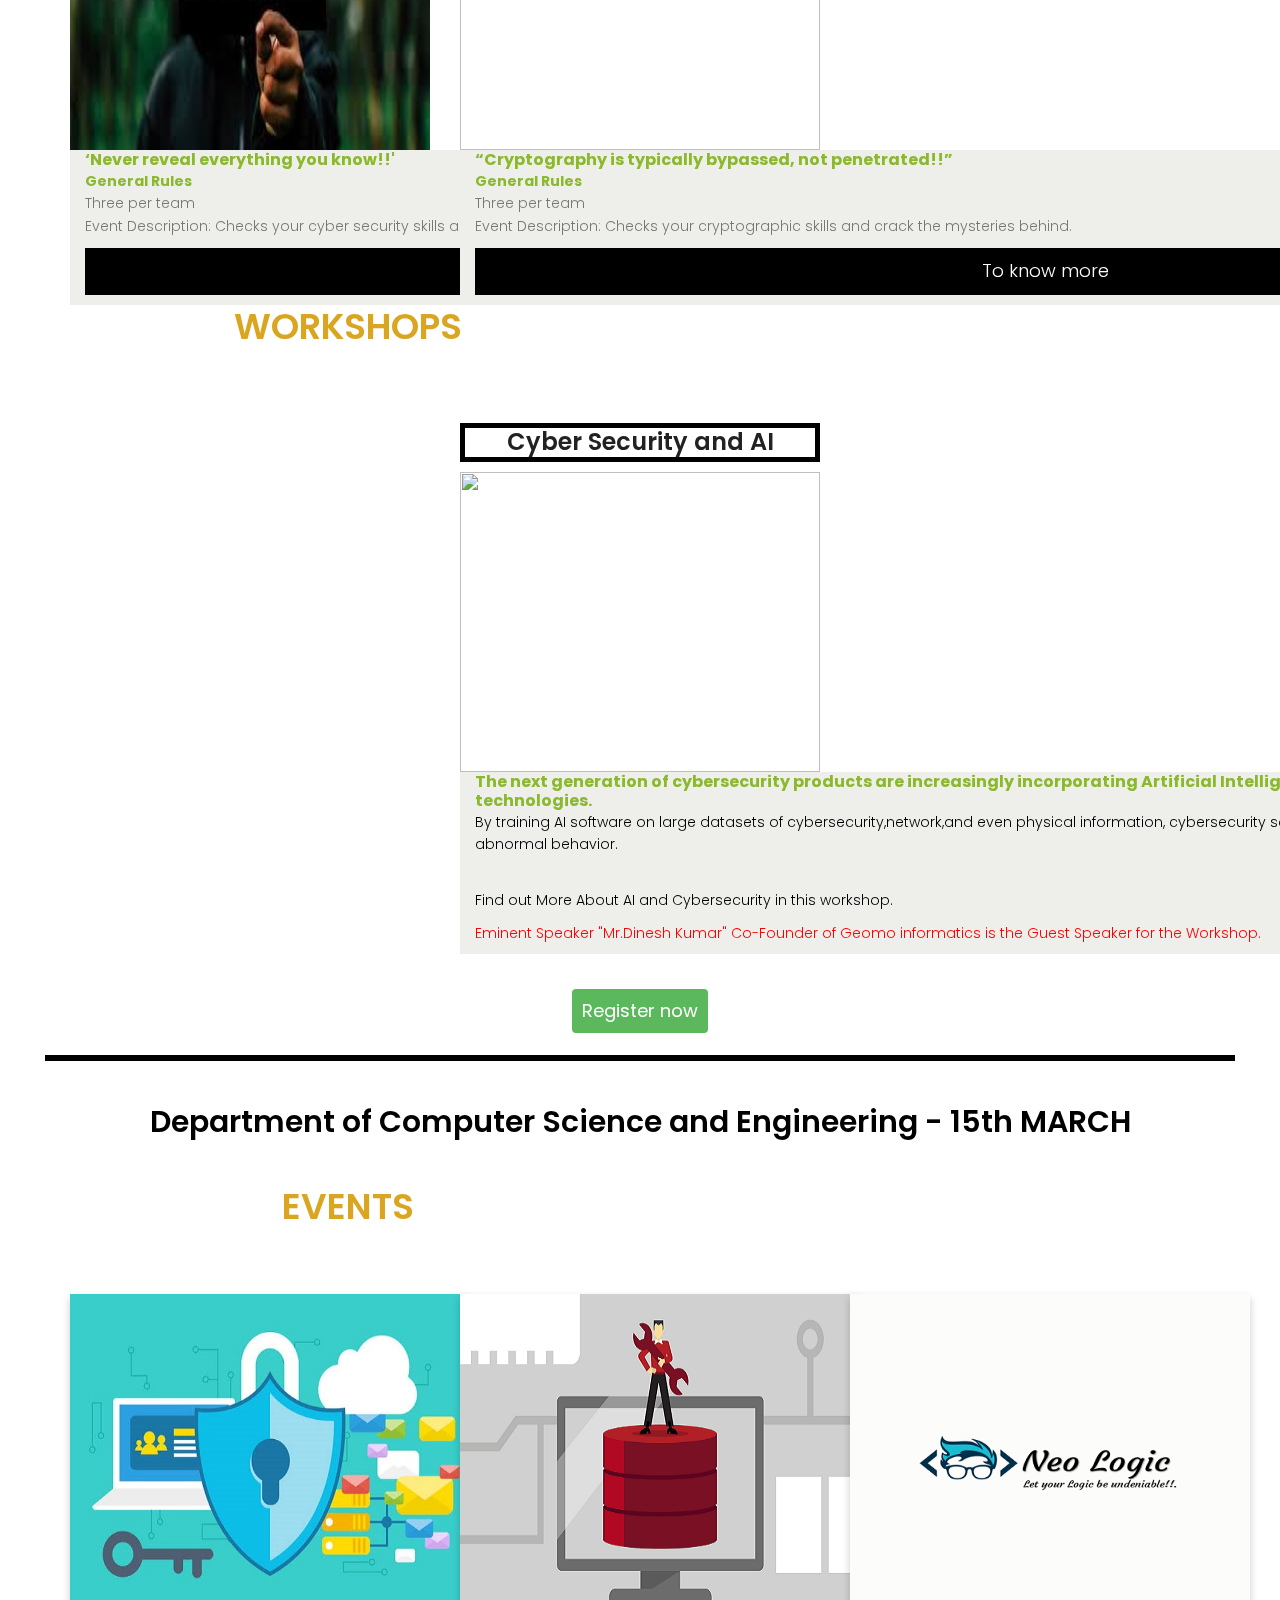
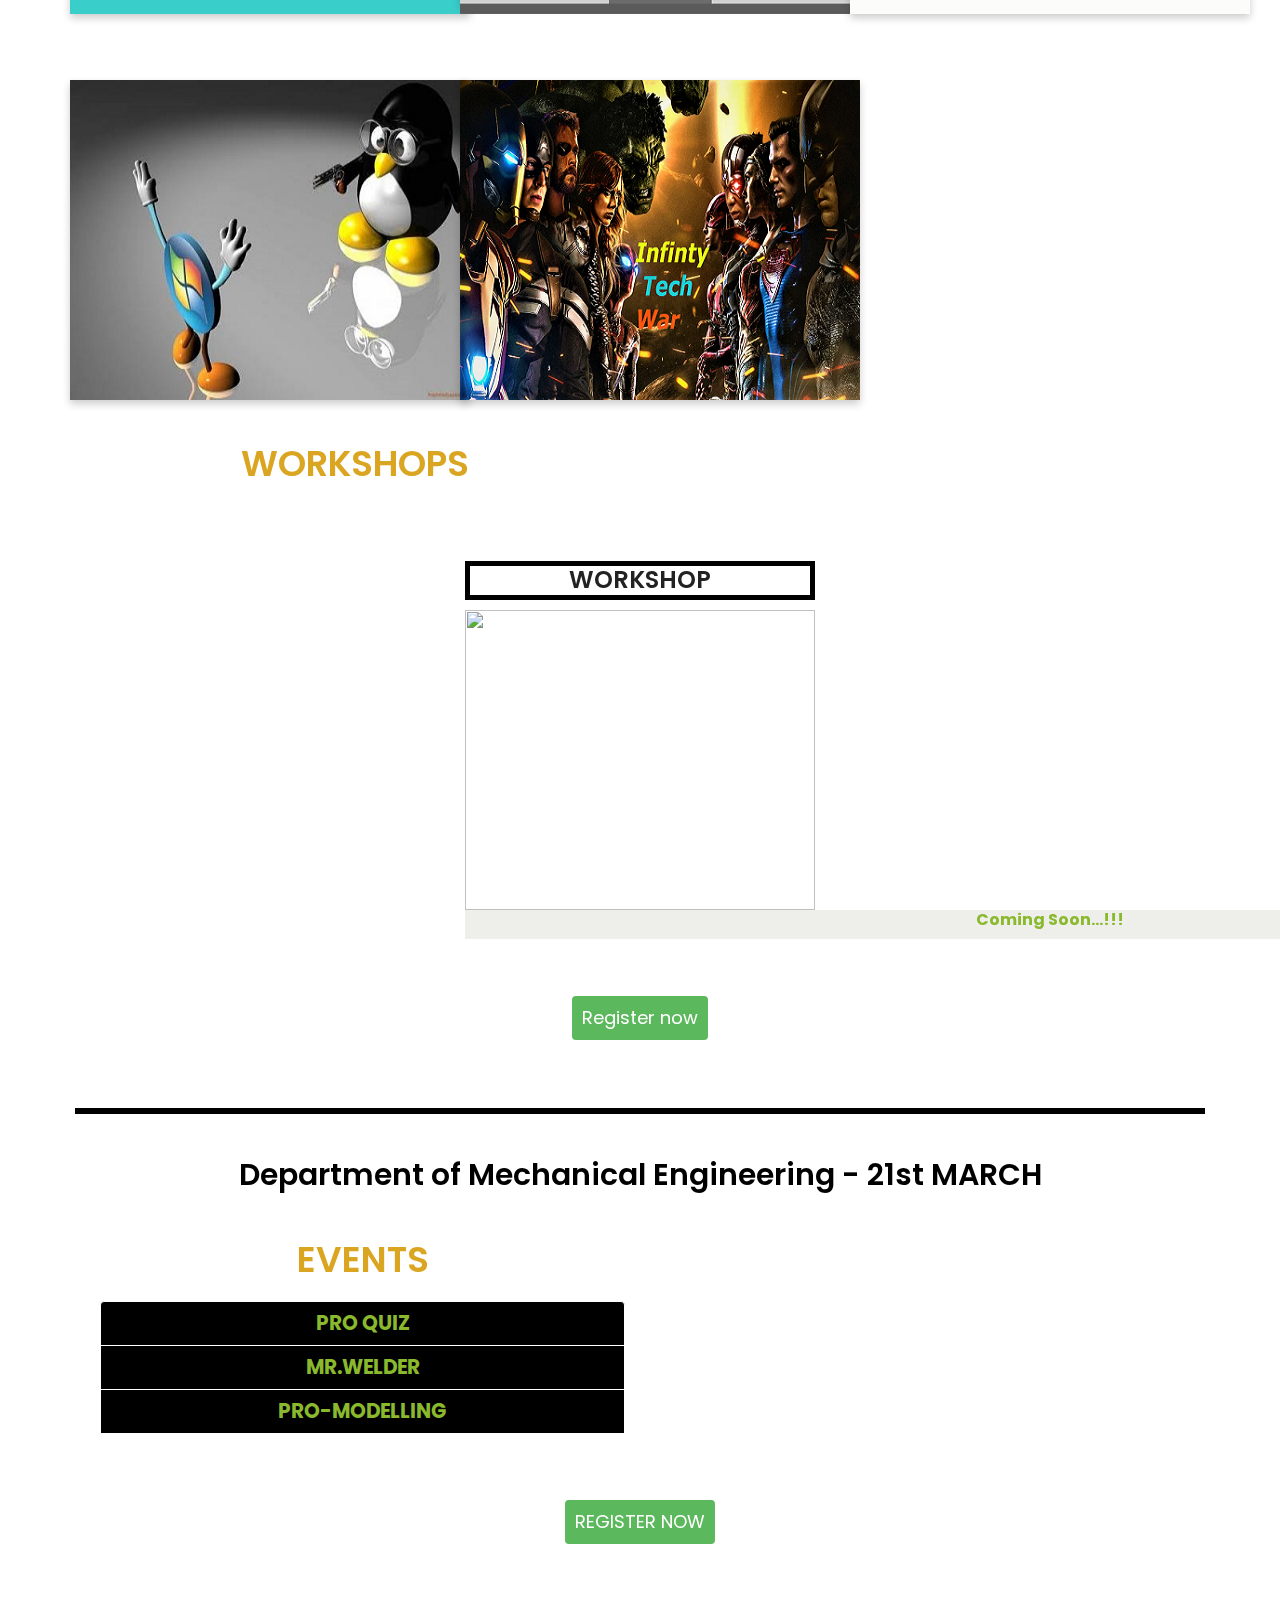
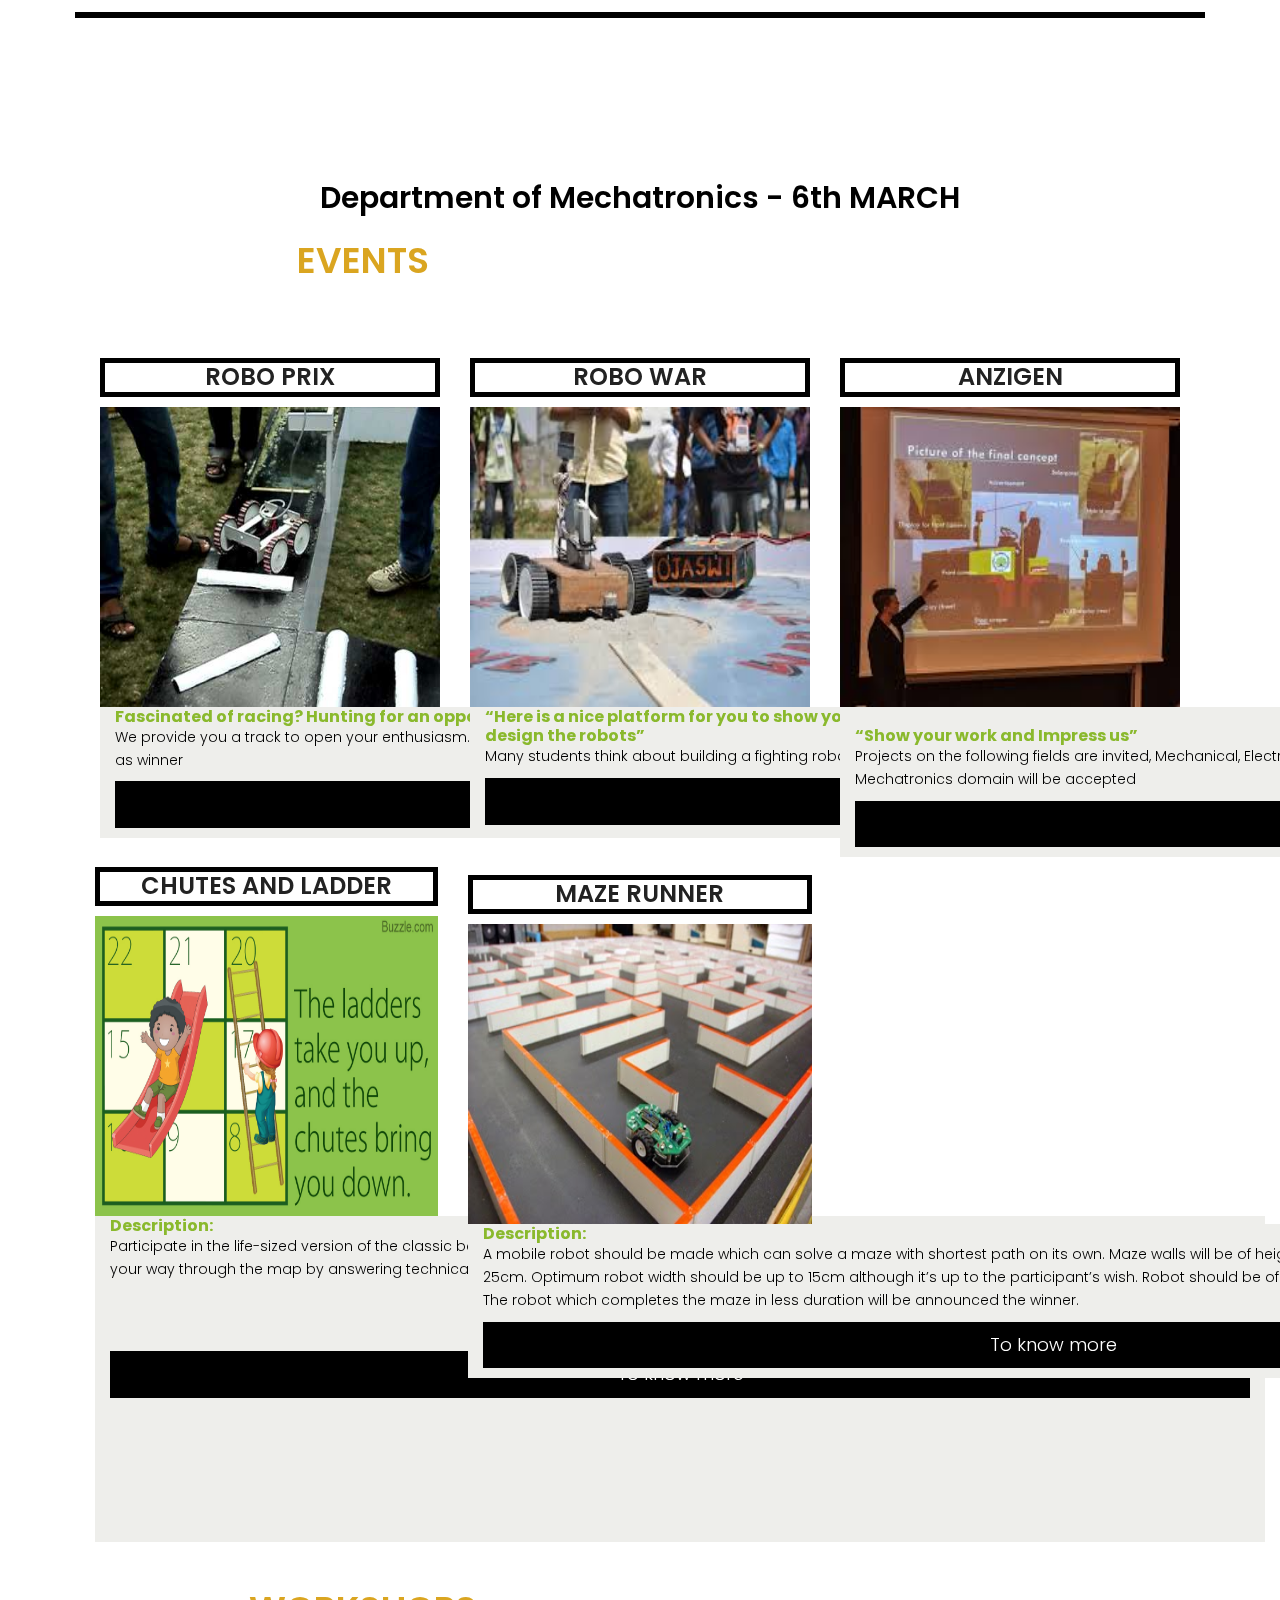
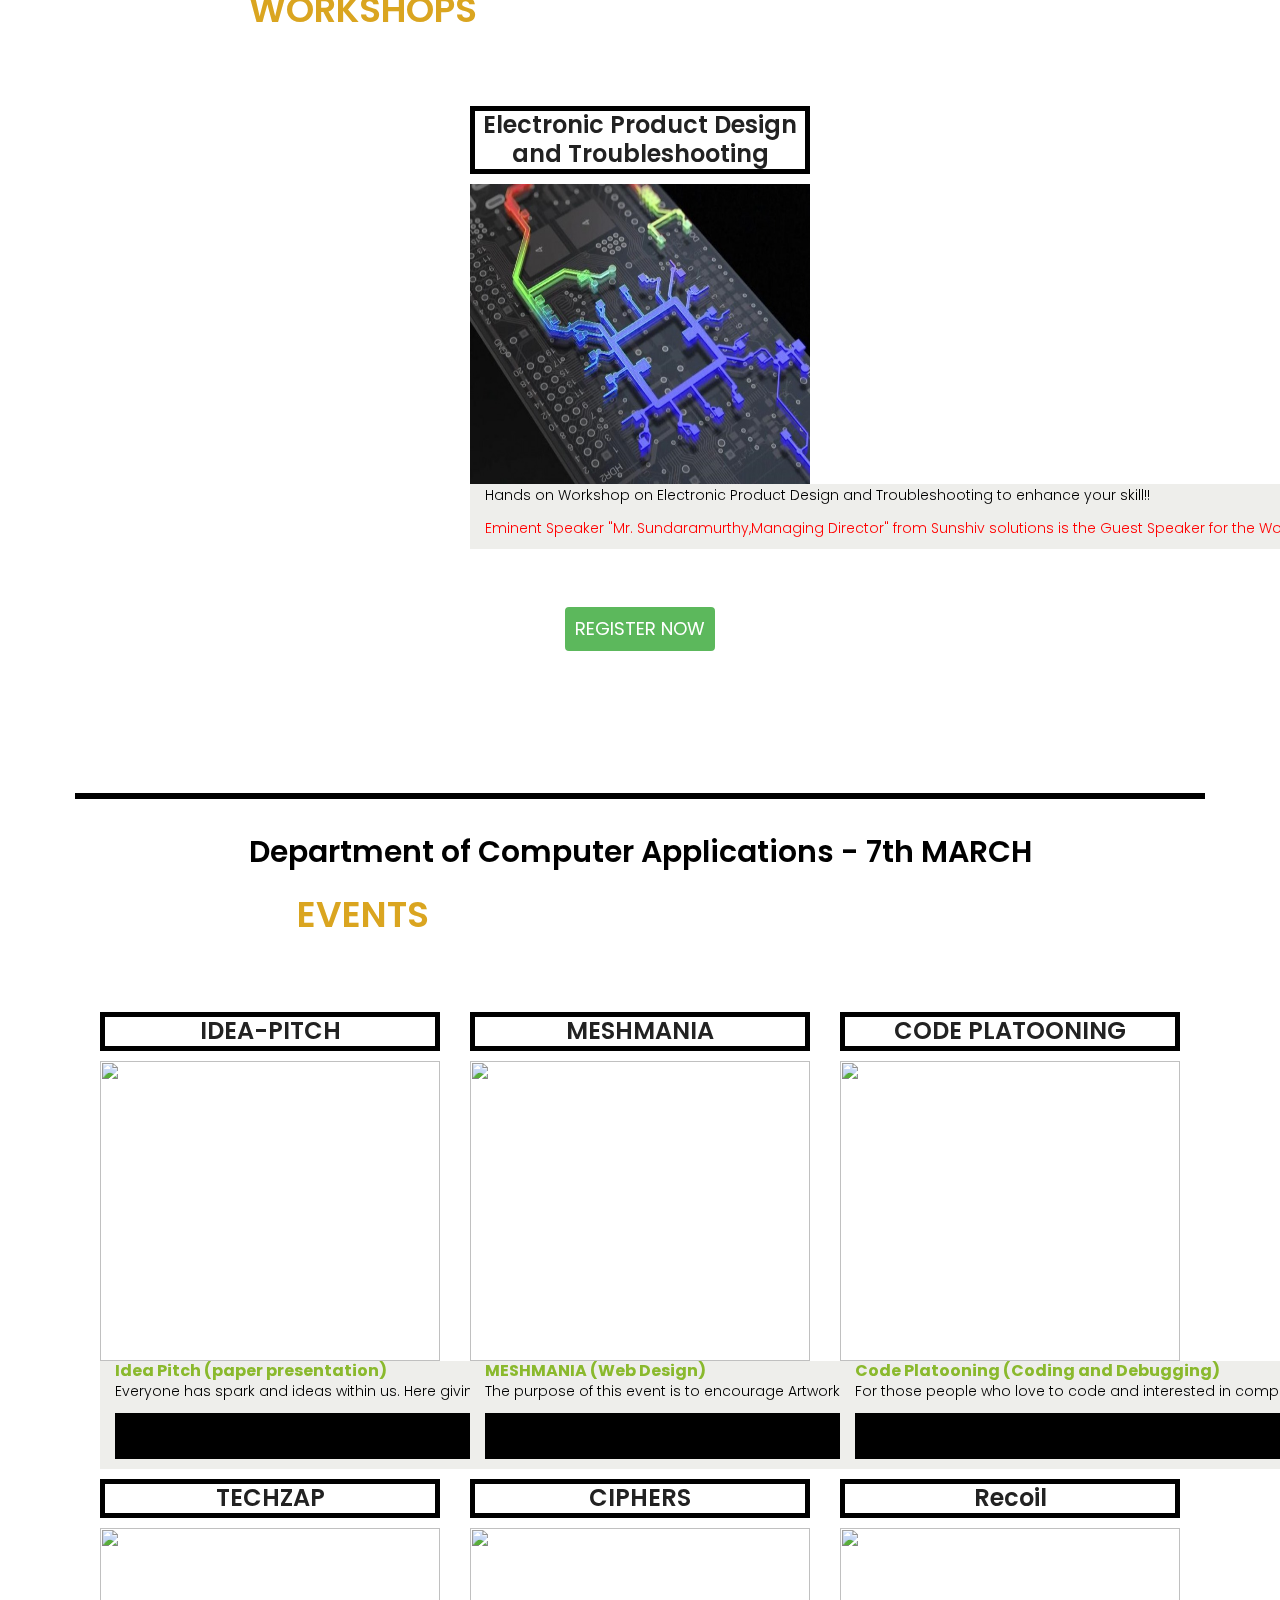
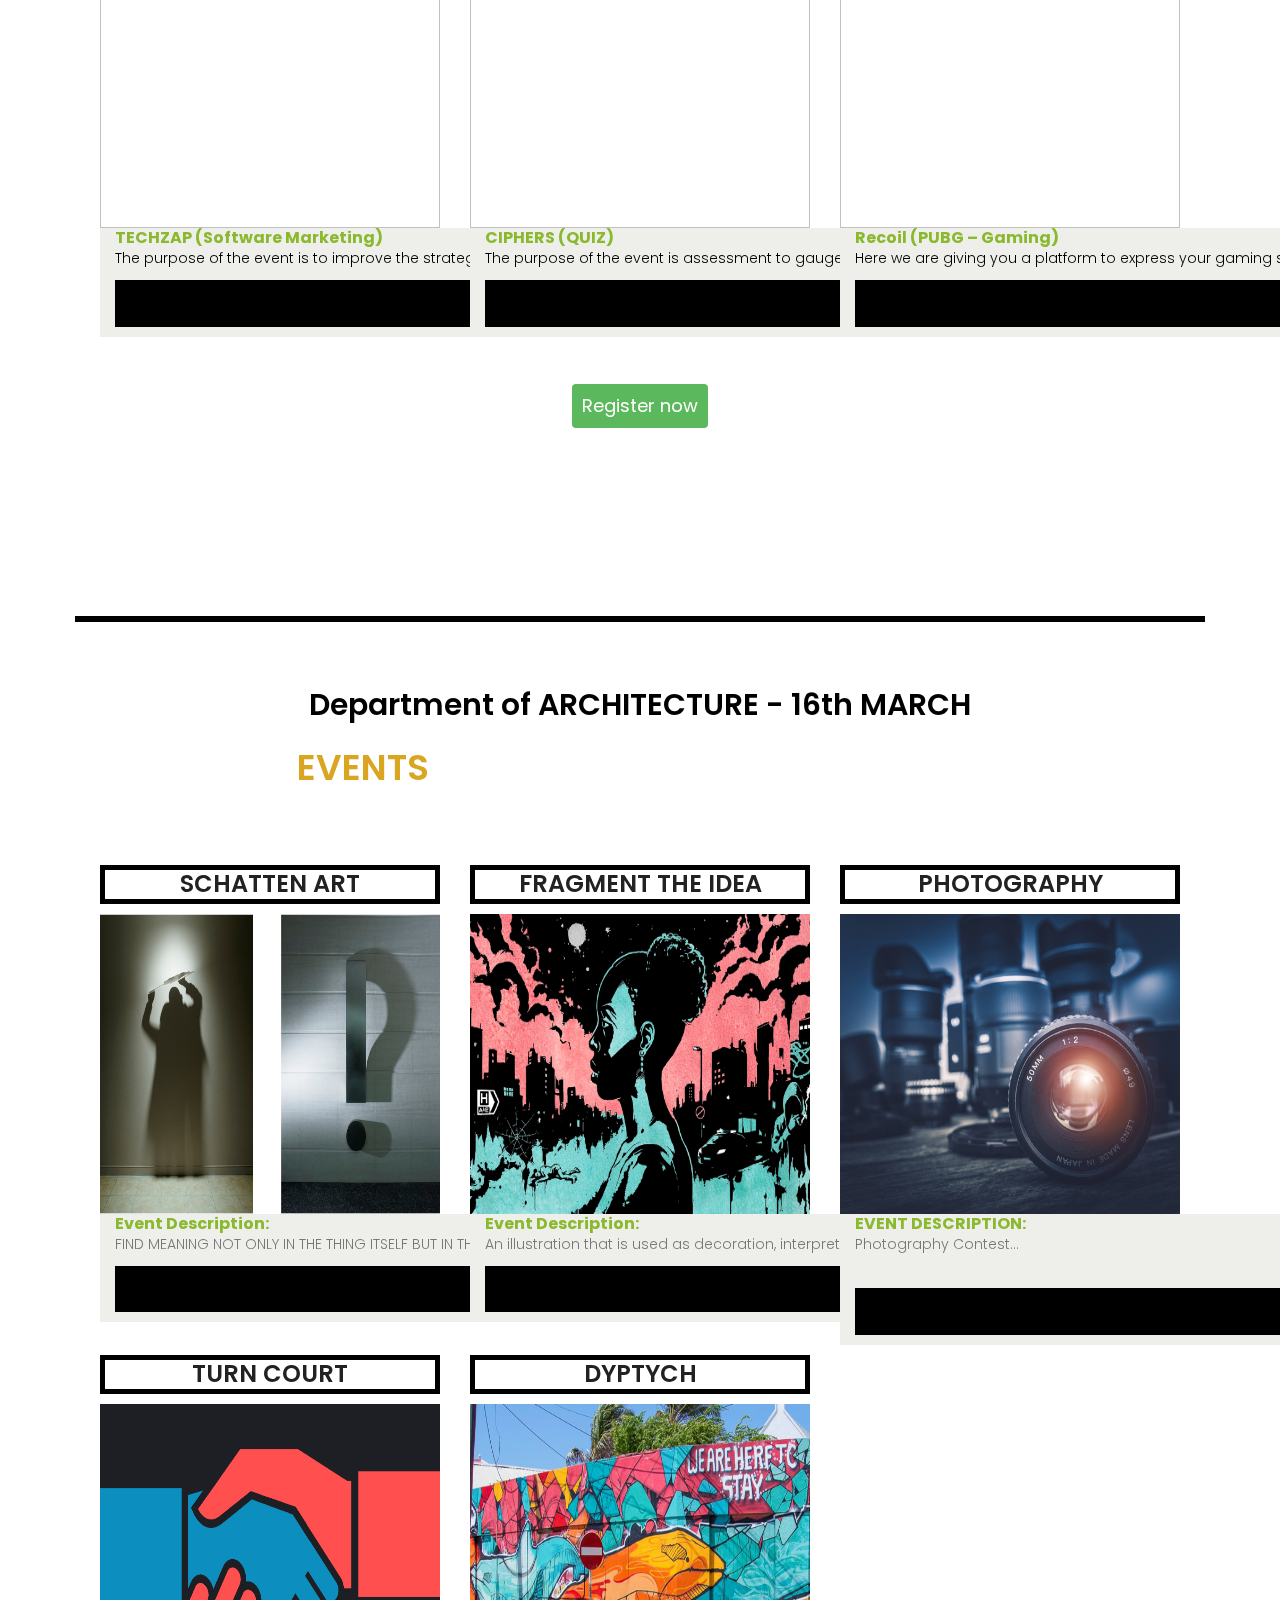
==== commit af4ab217: "old bg" ====
--- a/conference/index.html
+++ b/conference/index.html
@@ -440,8 +440,8 @@
 
 </div>
 <!-- <img src="img/bg1.jpg" class="bg" /> -->
-<!-- <div class="" style="background:url('img/compgif.gif')no-repeat center fixed;margin-top:-20px;background-size:cover;"> -->
-	<div style="background-color:#D5D3D2;">
+<div class="" style="background:url('img/compgif.gif')no-repeat fixed;margin-top:-20px;background-size:cover;">
+	<!-- <div style="background-color:#D5D3D2;"> -->
 <div class="container-fluid">
 <!-- ECE-->
 <!-- ECE-->
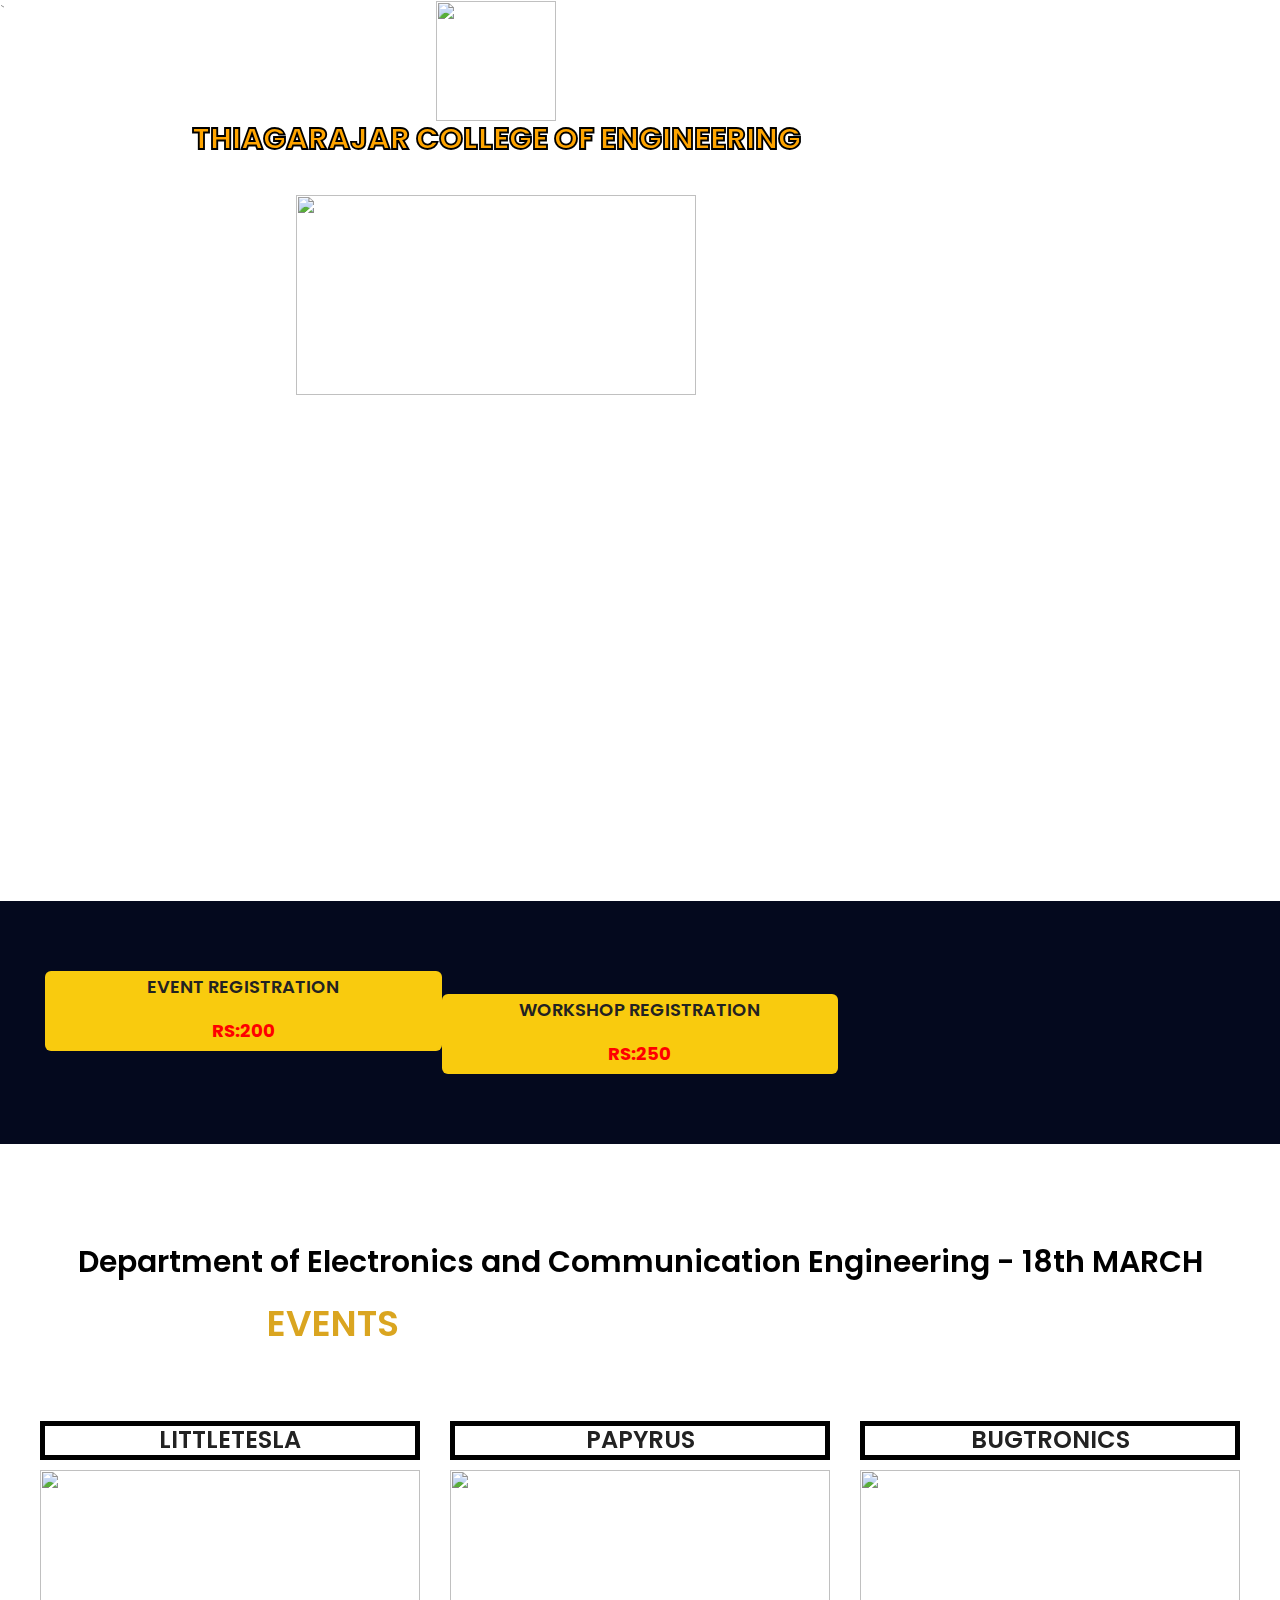
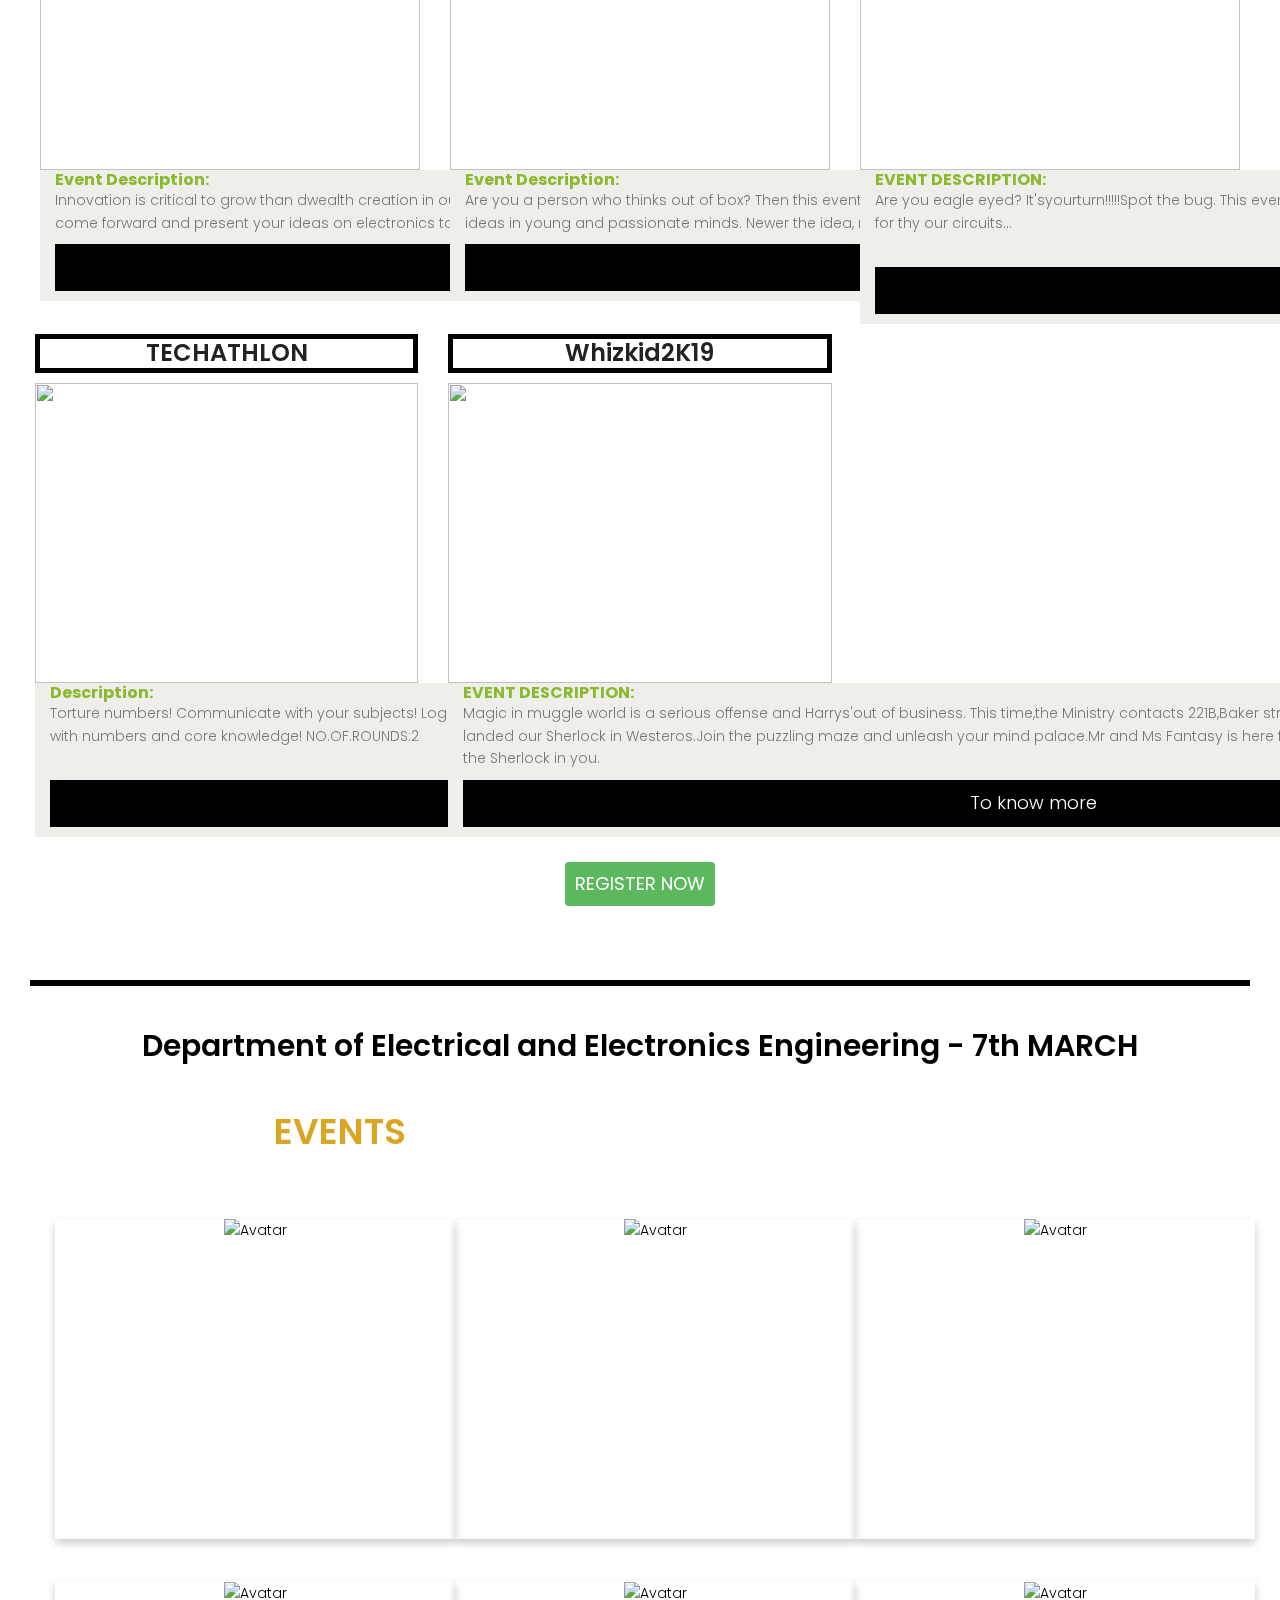
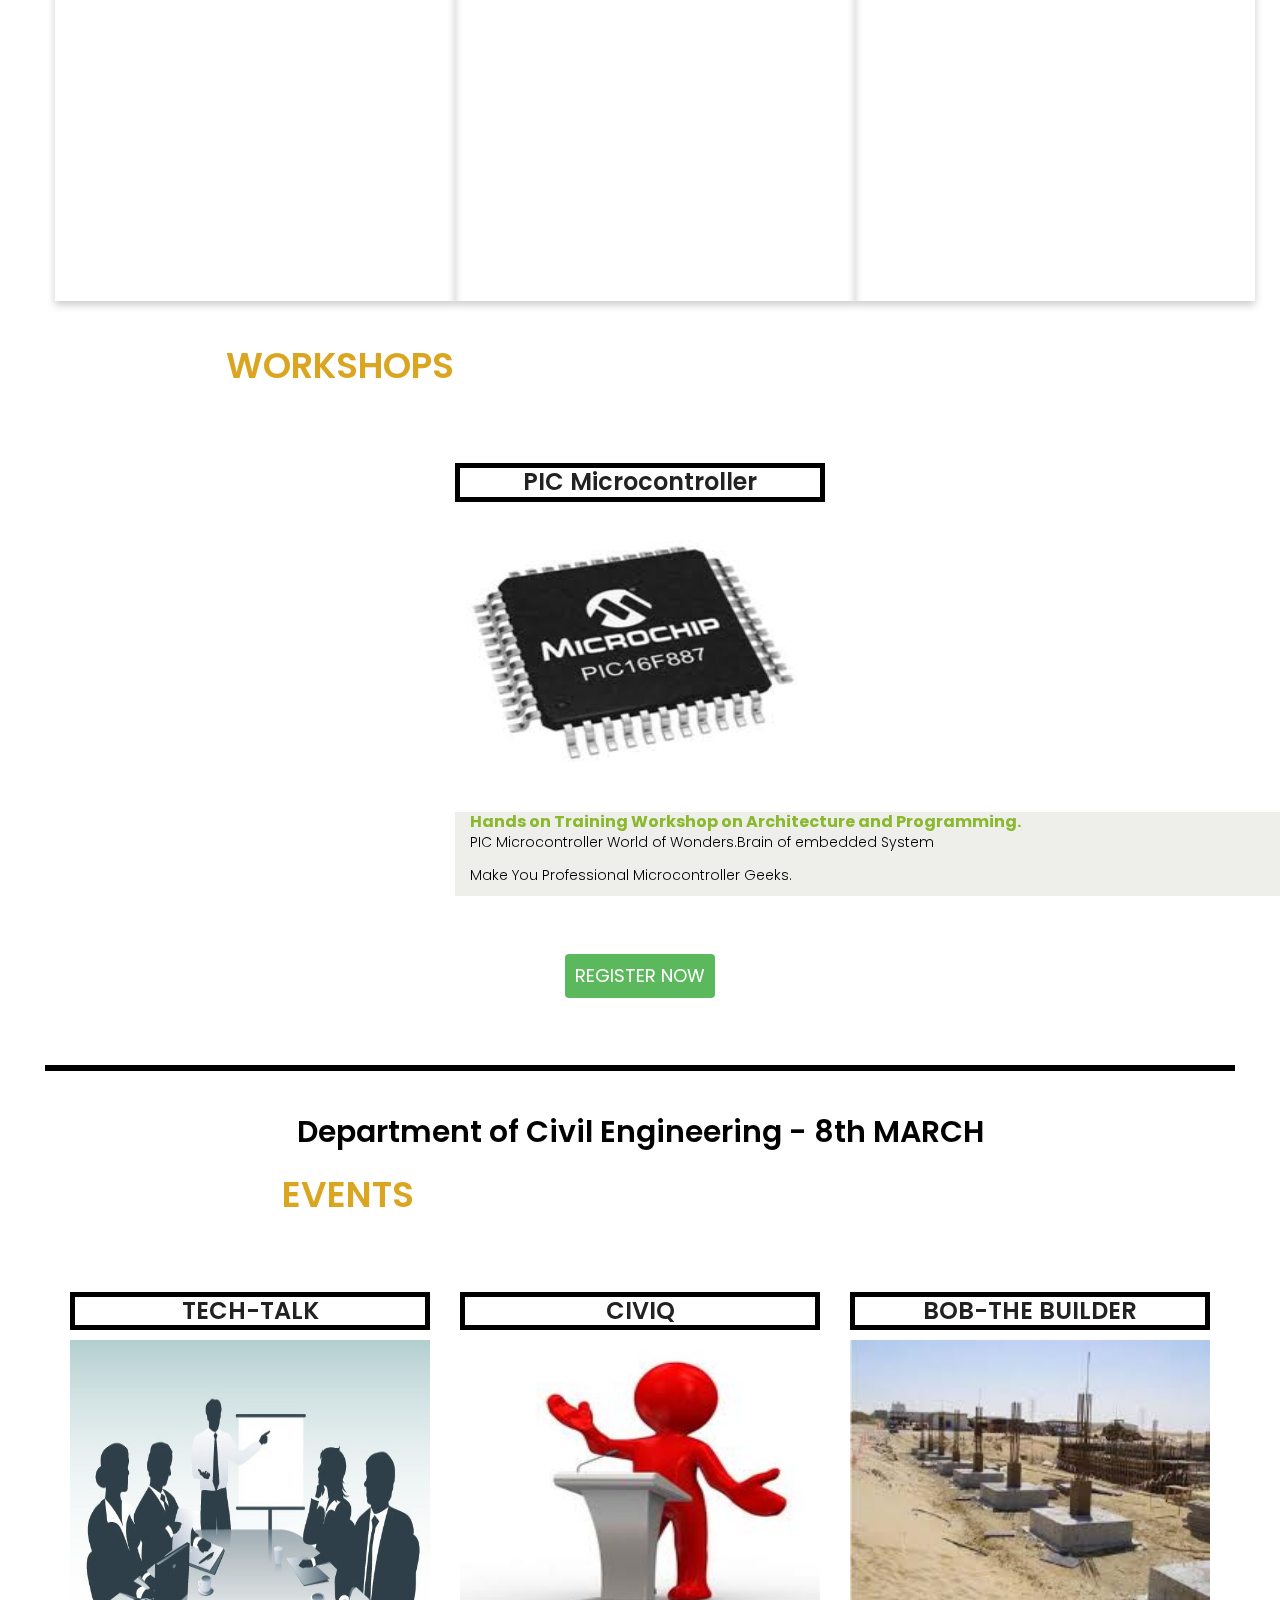
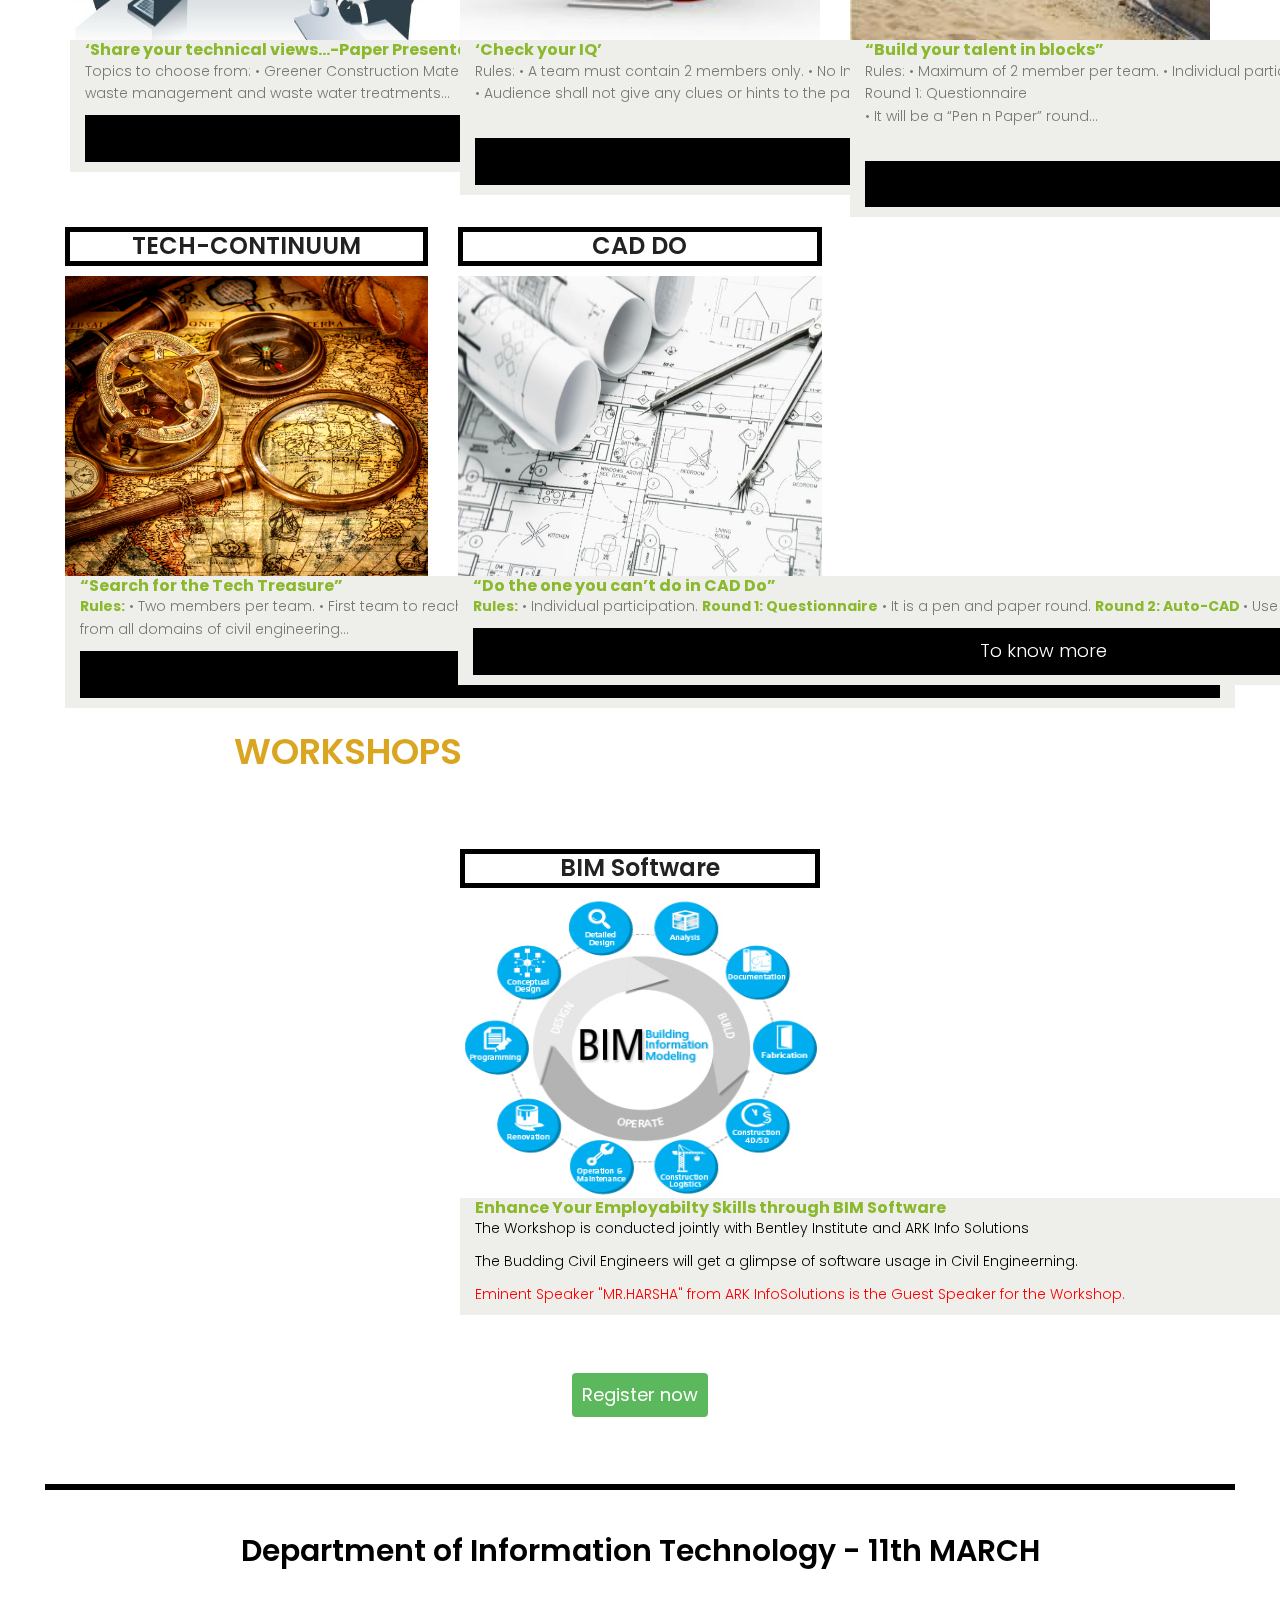
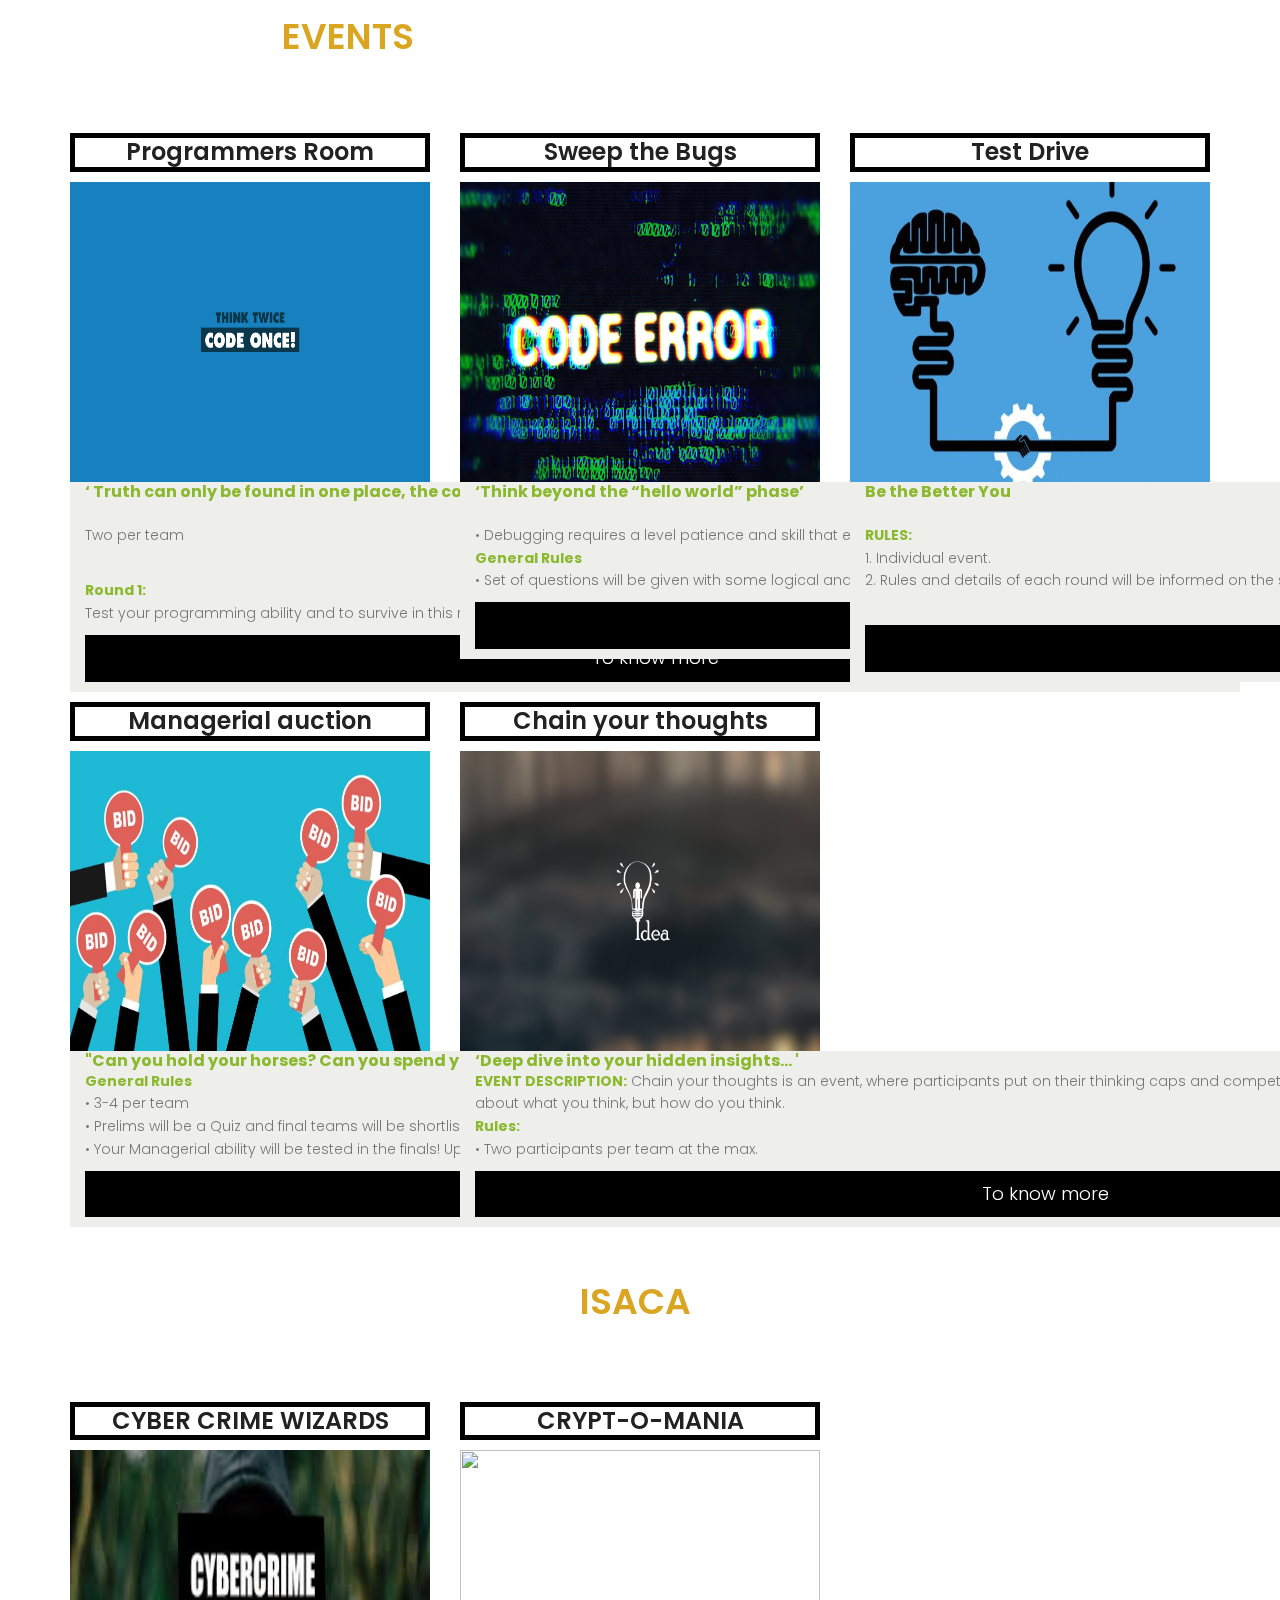
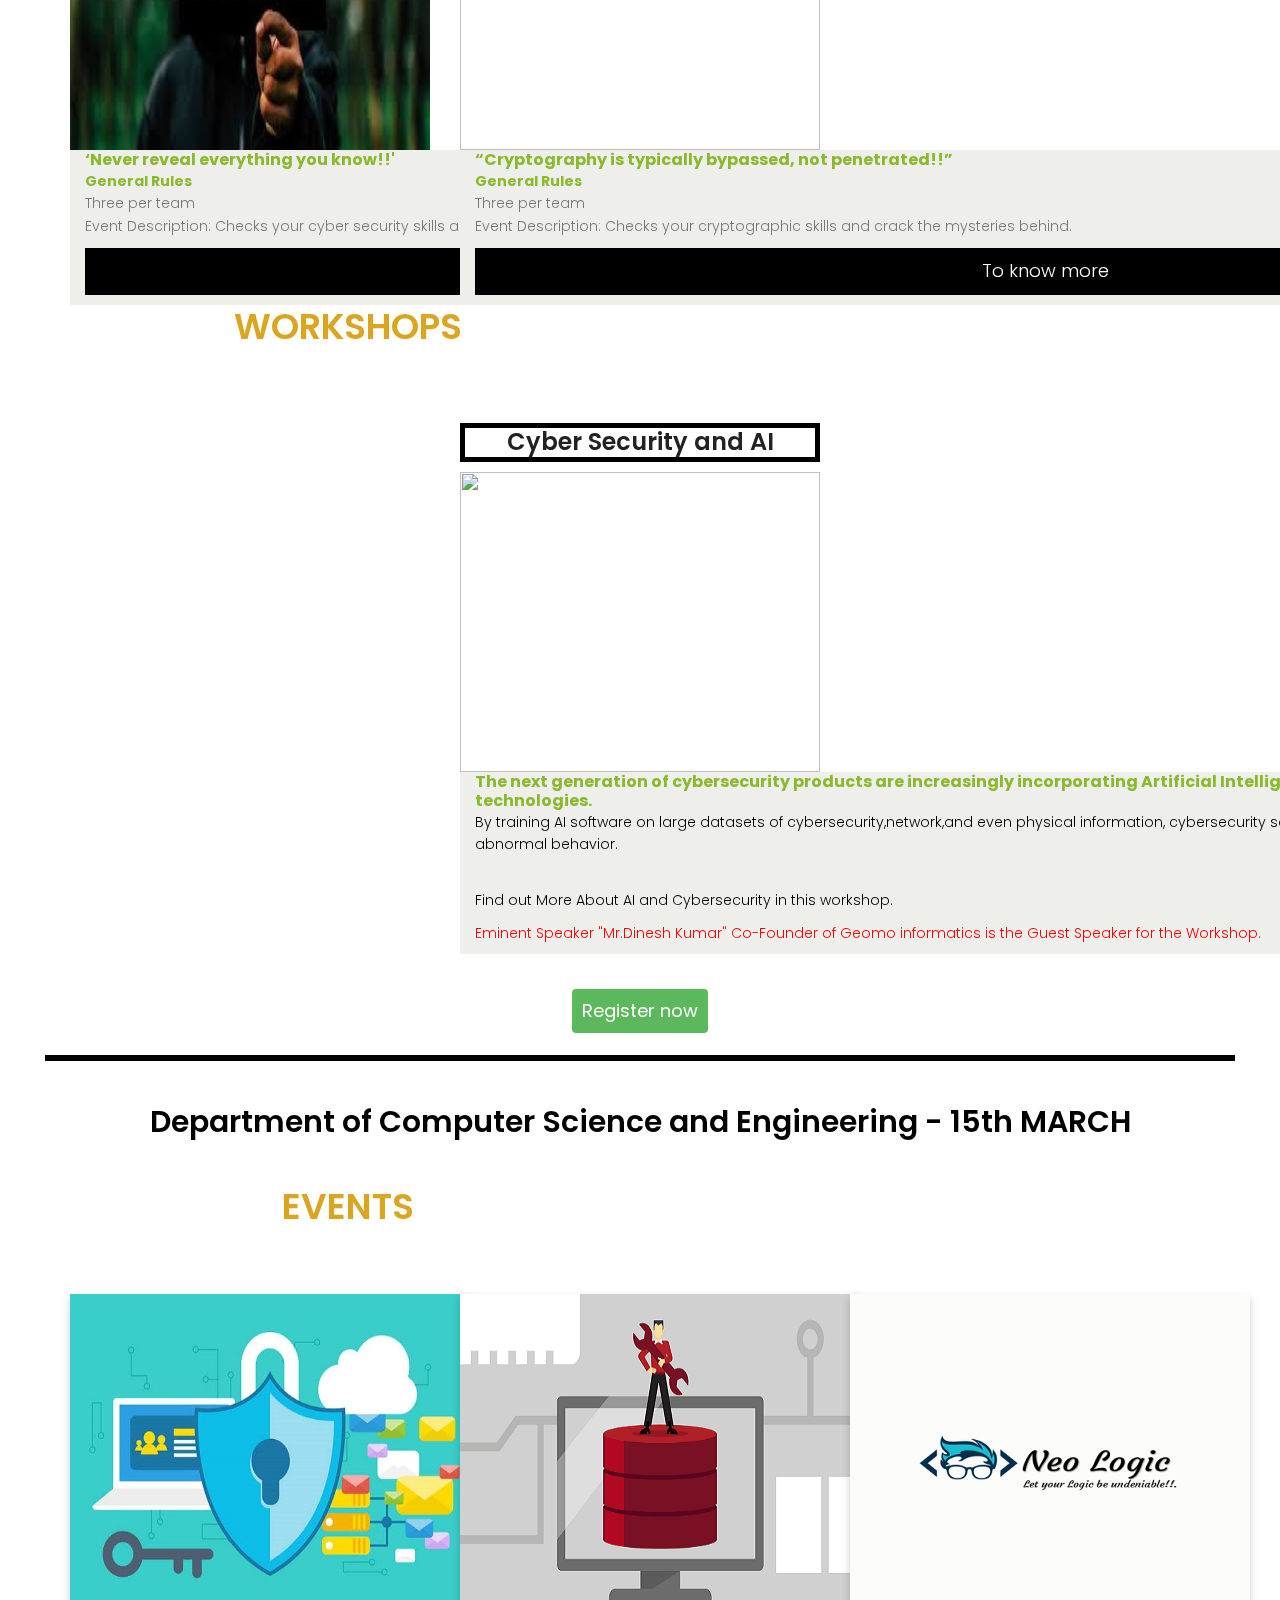
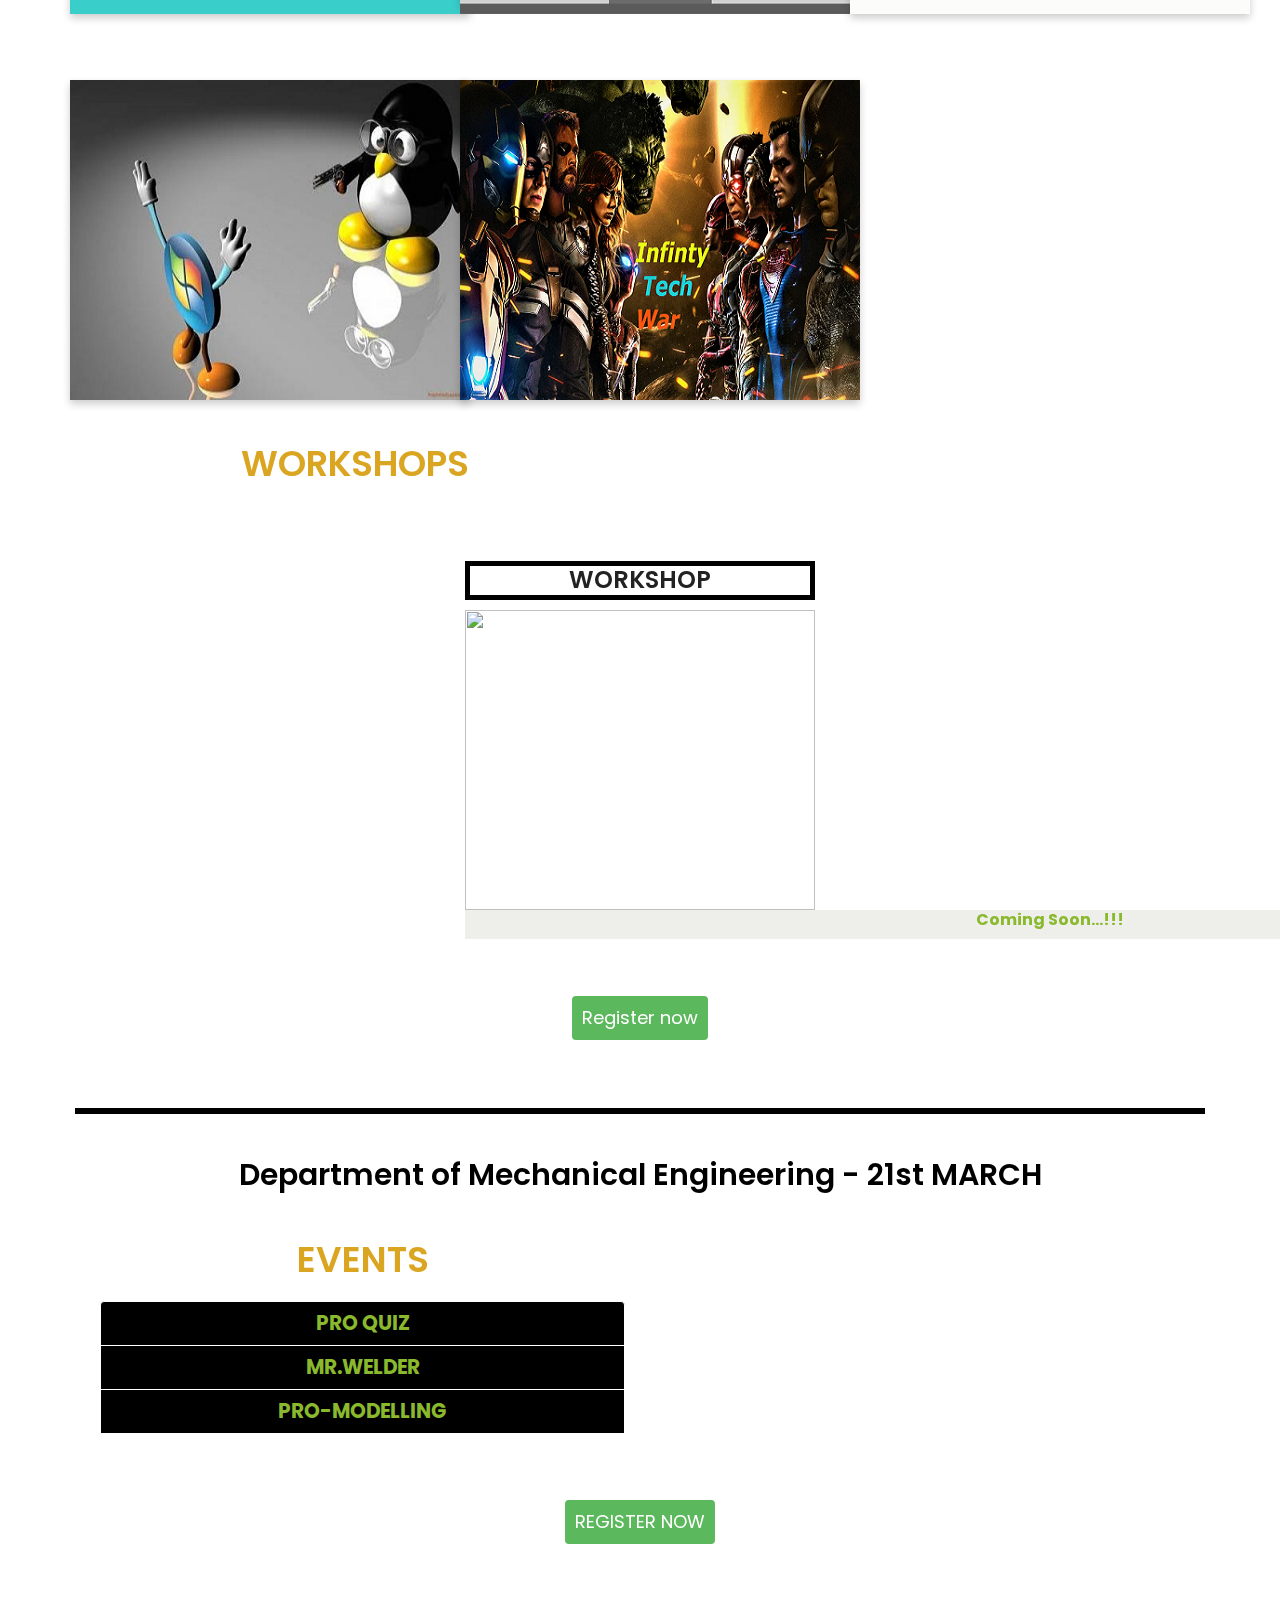
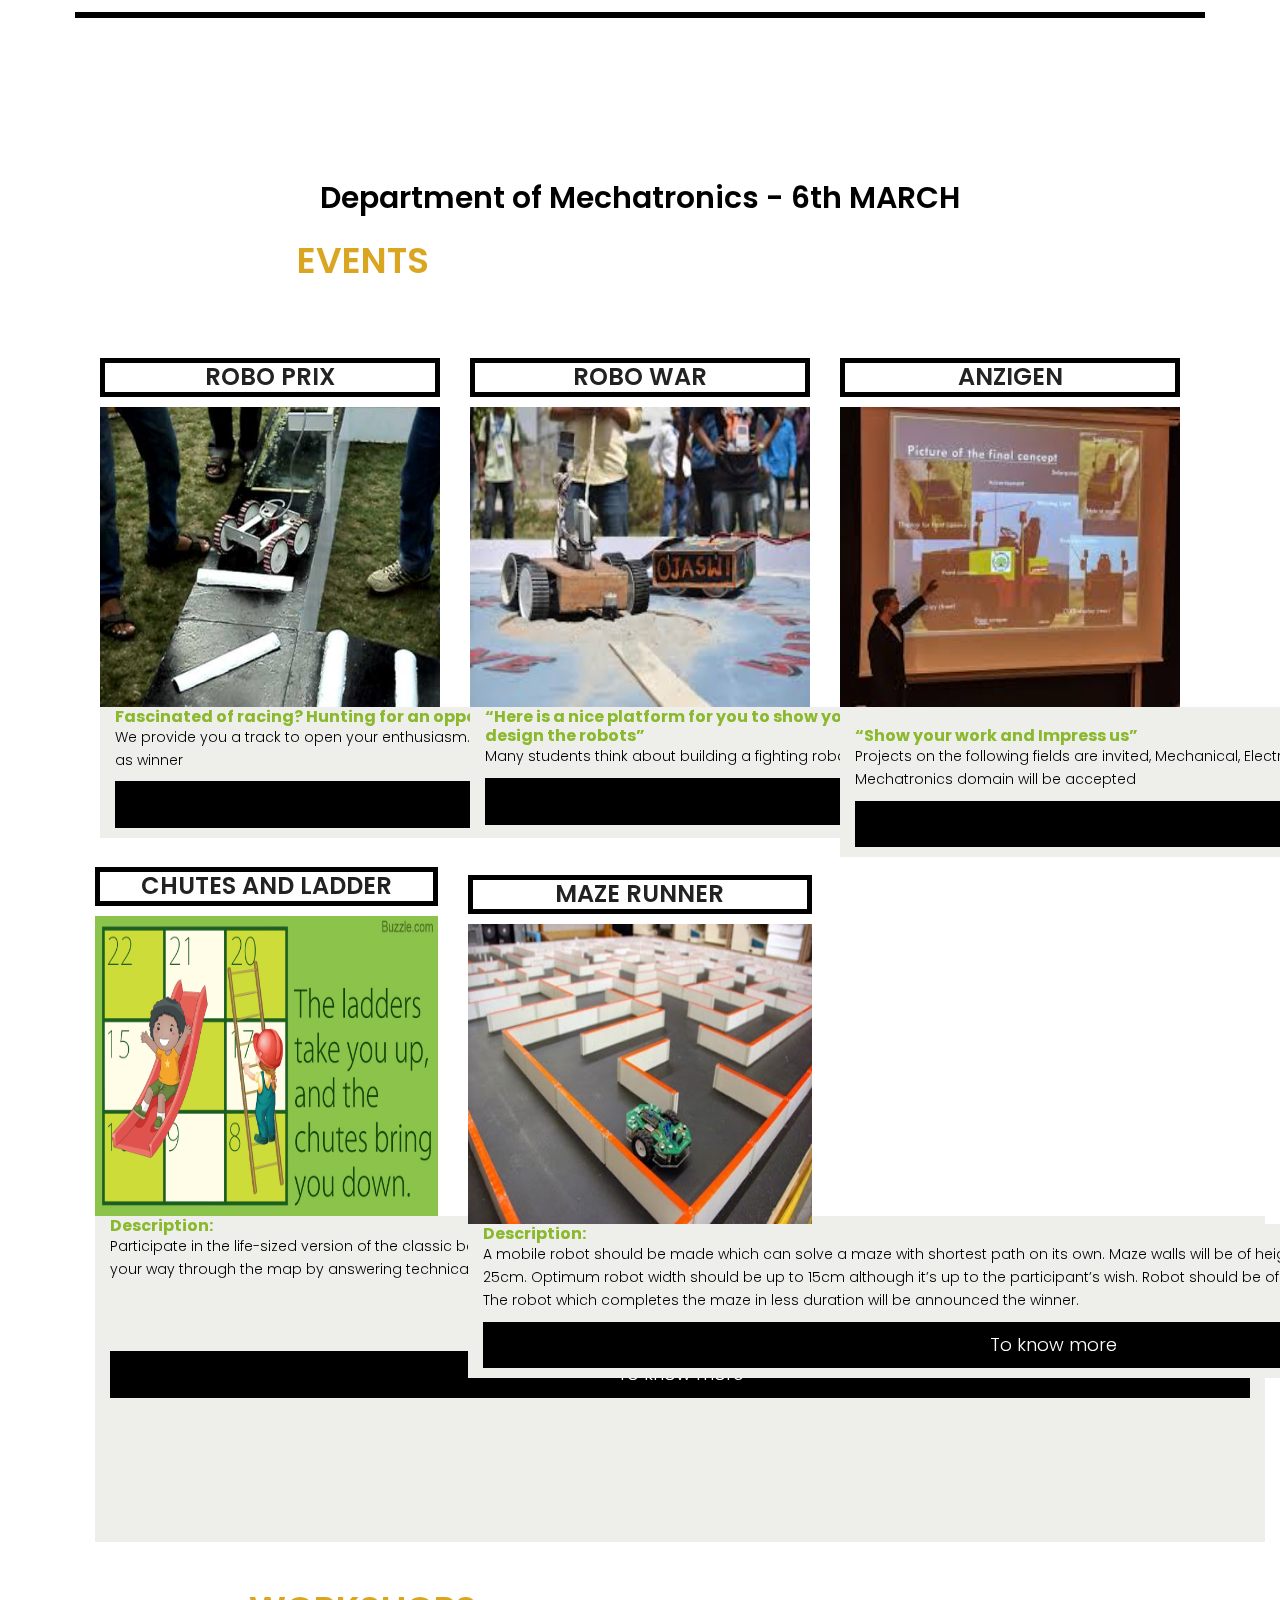
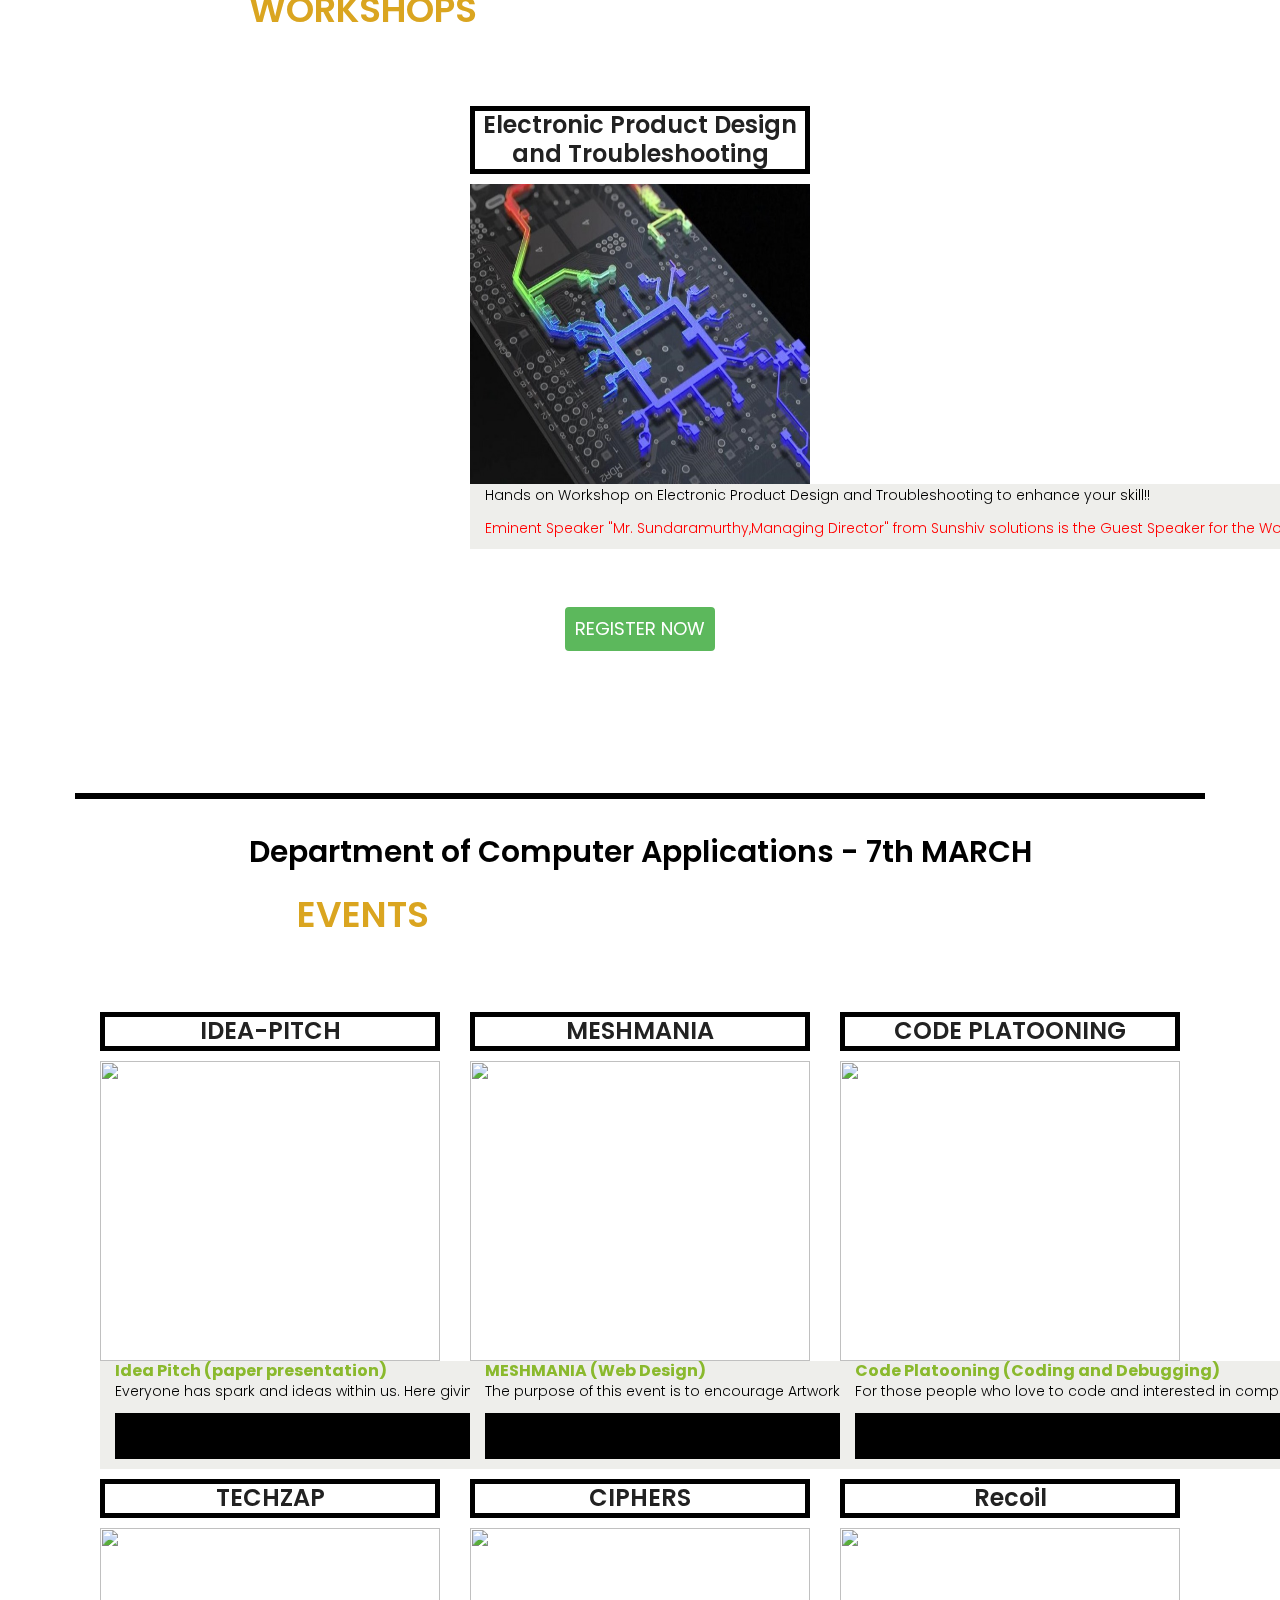
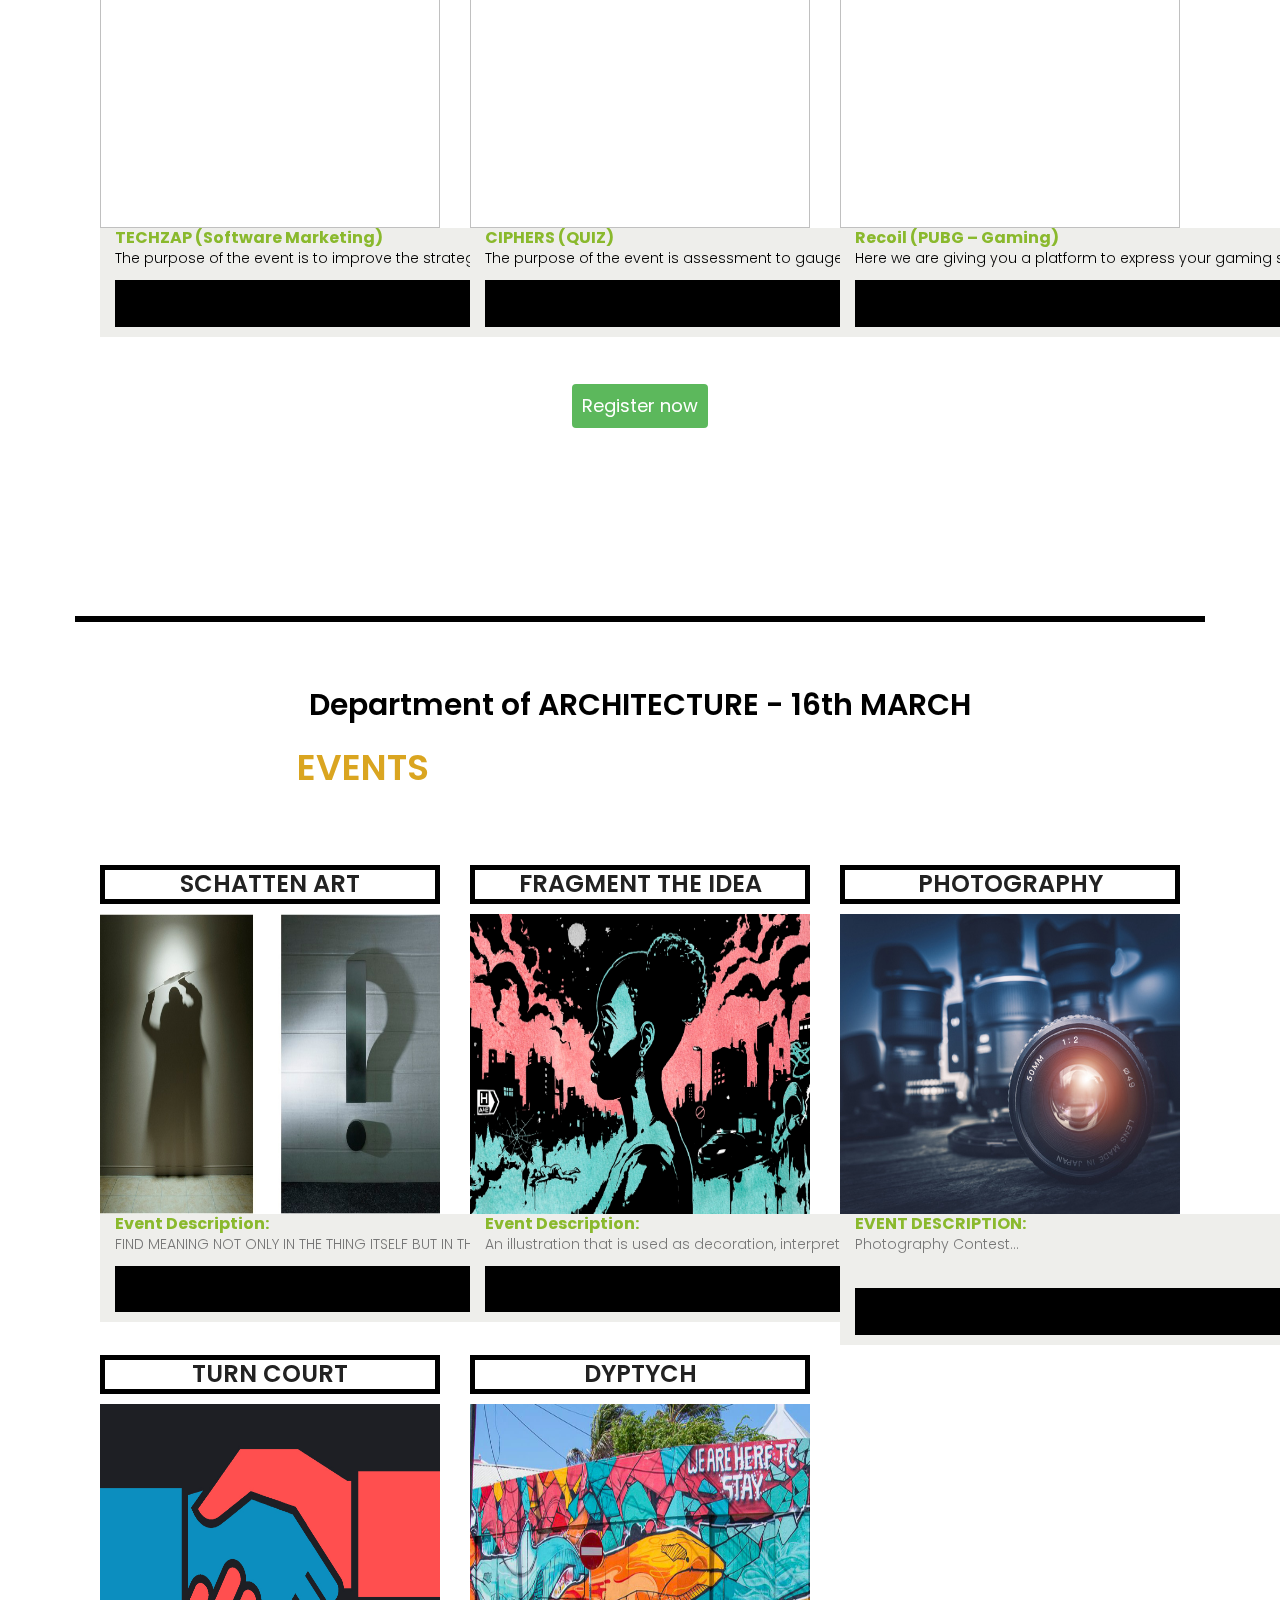
==== commit 863d2df8: "osb" ====
--- a/conference/index.html
+++ b/conference/index.html
@@ -44,8 +44,9 @@
 			<link rel="stylesheet" href="css/main.css">
 			<style media="screen">
 
-			#wrap
+			body,#wrap
 			{
+				scroll-behavior: smooth;
 				-webkit-overflow-scrolling:touch;
 				transform: translate3d(0,0,0);
 	  		-webkit-transform: translate3d(0,0,0);
@@ -295,6 +296,13 @@
 	margin-bottom: 10px !important;
 	margin-top: 10px !important;
 }
+body
+{
+		will-change:scroll-position;
+}
+#wrap{
+	will-change:scroll-position,contents,transform;
+}
 /* body::-webkit-scrollbar {
     width:20px;
 }
@@ -399,7 +407,7 @@
 			    </div>
 			  </header>
 
-<div id="wrap">
+
 	<!-- start banner Area -->
 	<section class="banner-area relative" id="home" style="margin-top:-22px;">
 		<div class="overlay overlay-bg"></div>
@@ -440,7 +448,8 @@
 
 </div>
 <!-- <img src="img/bg1.jpg" class="bg" /> -->
-<div class="" style="background:url('img/compgif.gif')no-repeat fixed;margin-top:-20px;background-size:cover;">
+<div class="" style="background:url('img/compgif.gif')no-repeat fixed;margin-top:-20px;background-size:cover;overscroll-behavior: contain;">
+	<div id="wrap" style="overscroll-behavior: contain;">
 	<!-- <div style="background-color:#D5D3D2;"> -->
 <div class="container-fluid">
 <!-- ECE-->
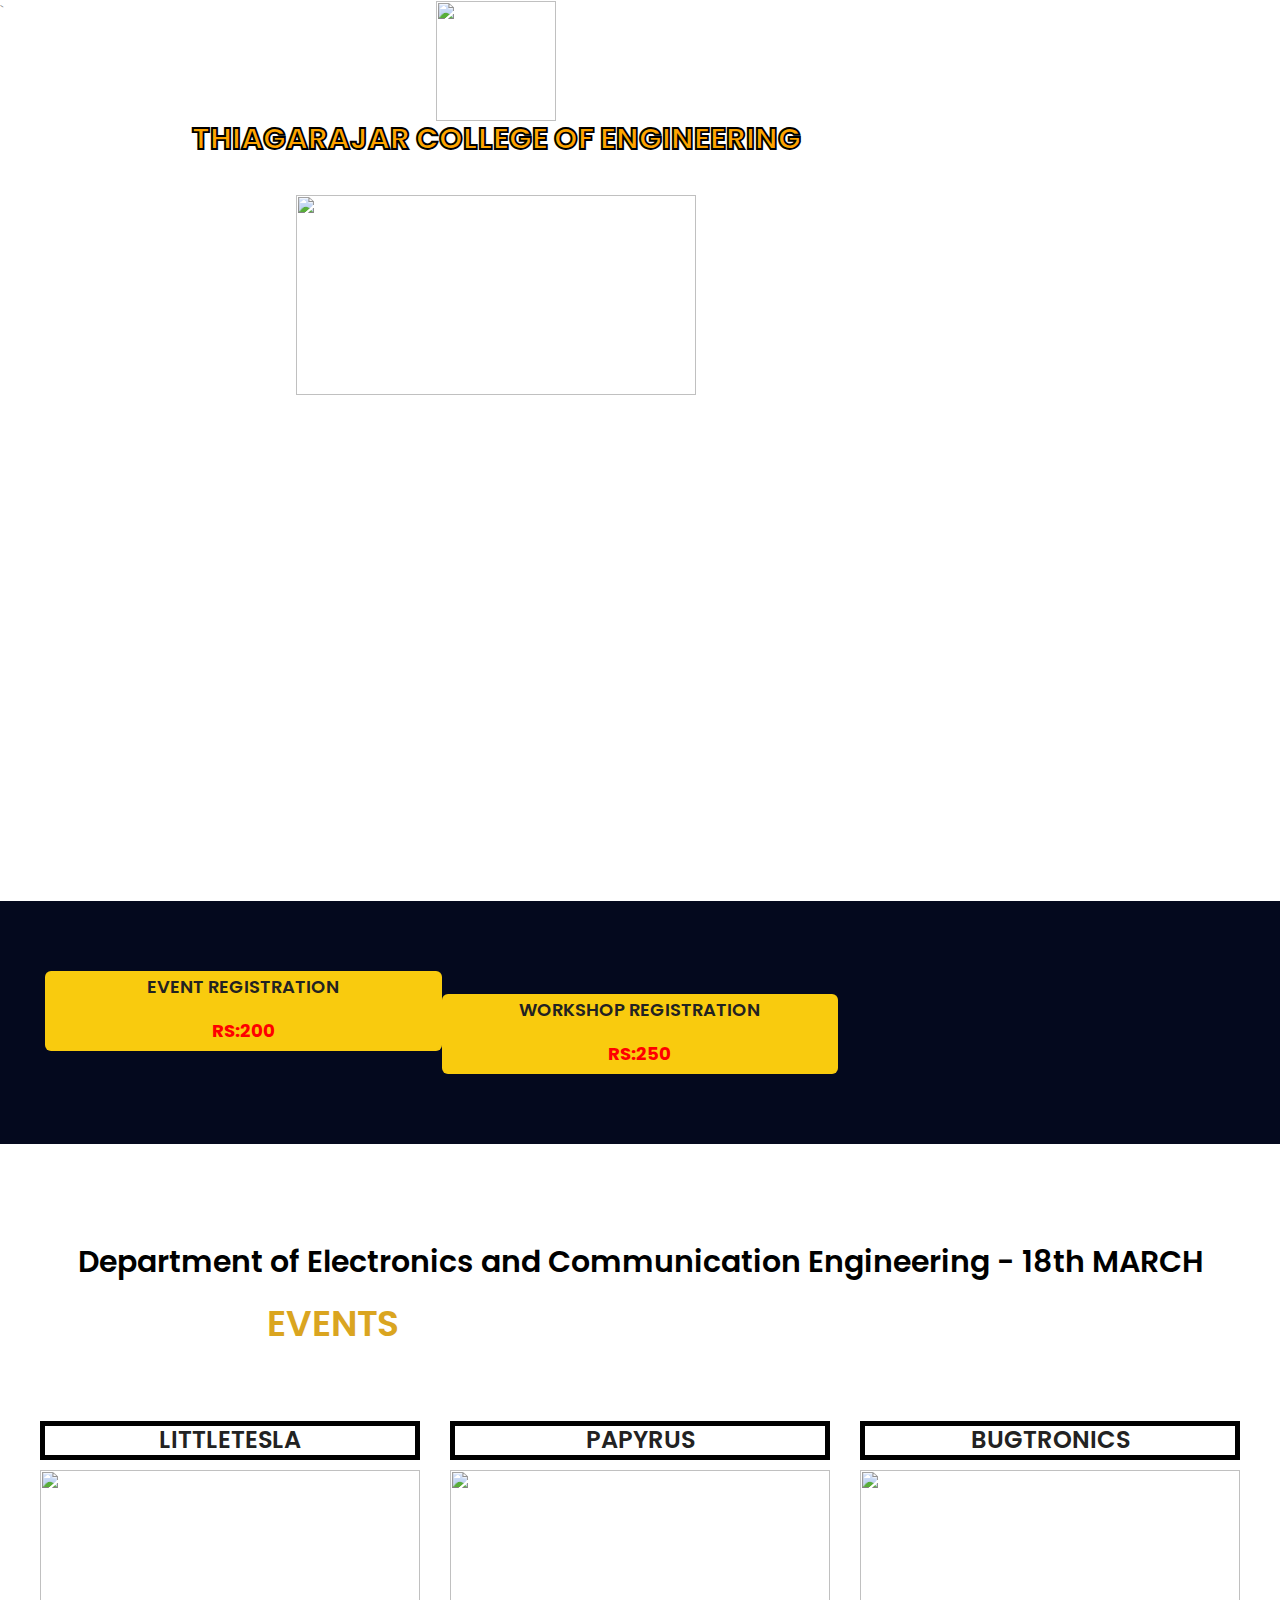
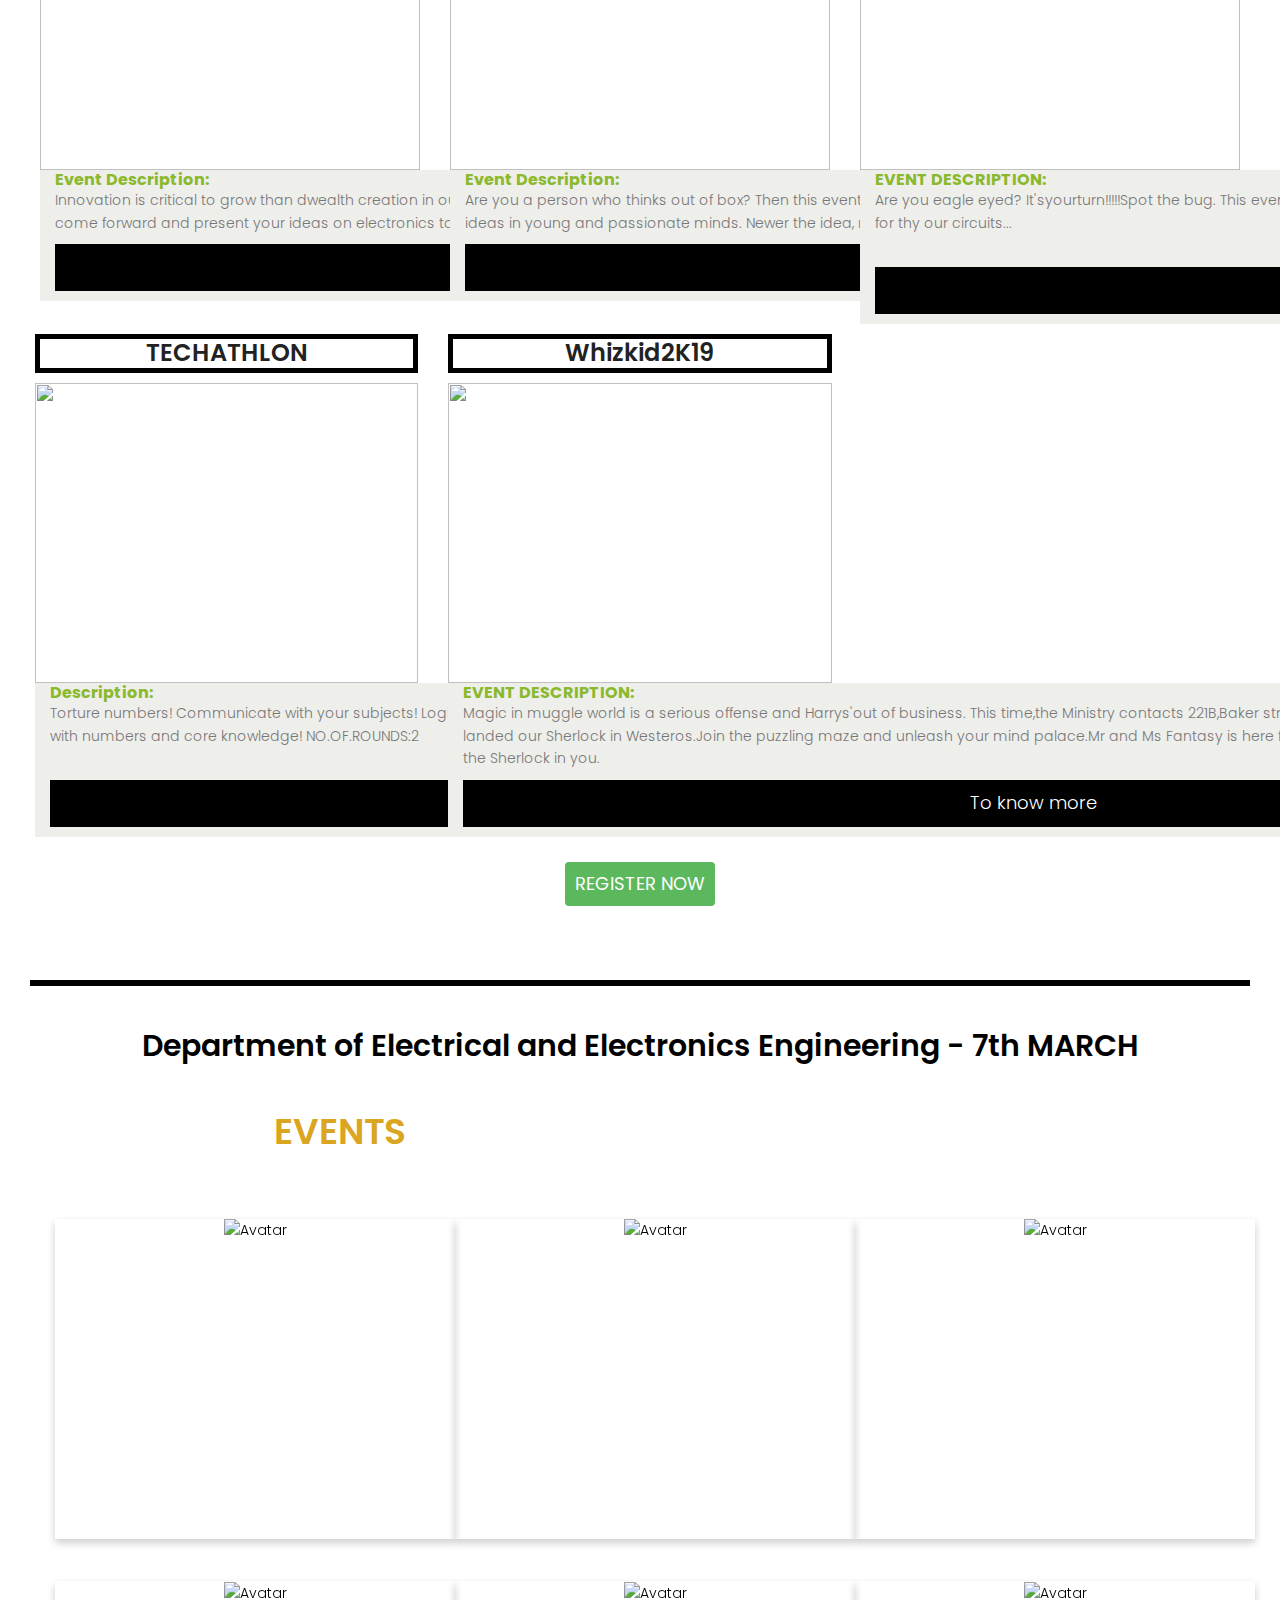
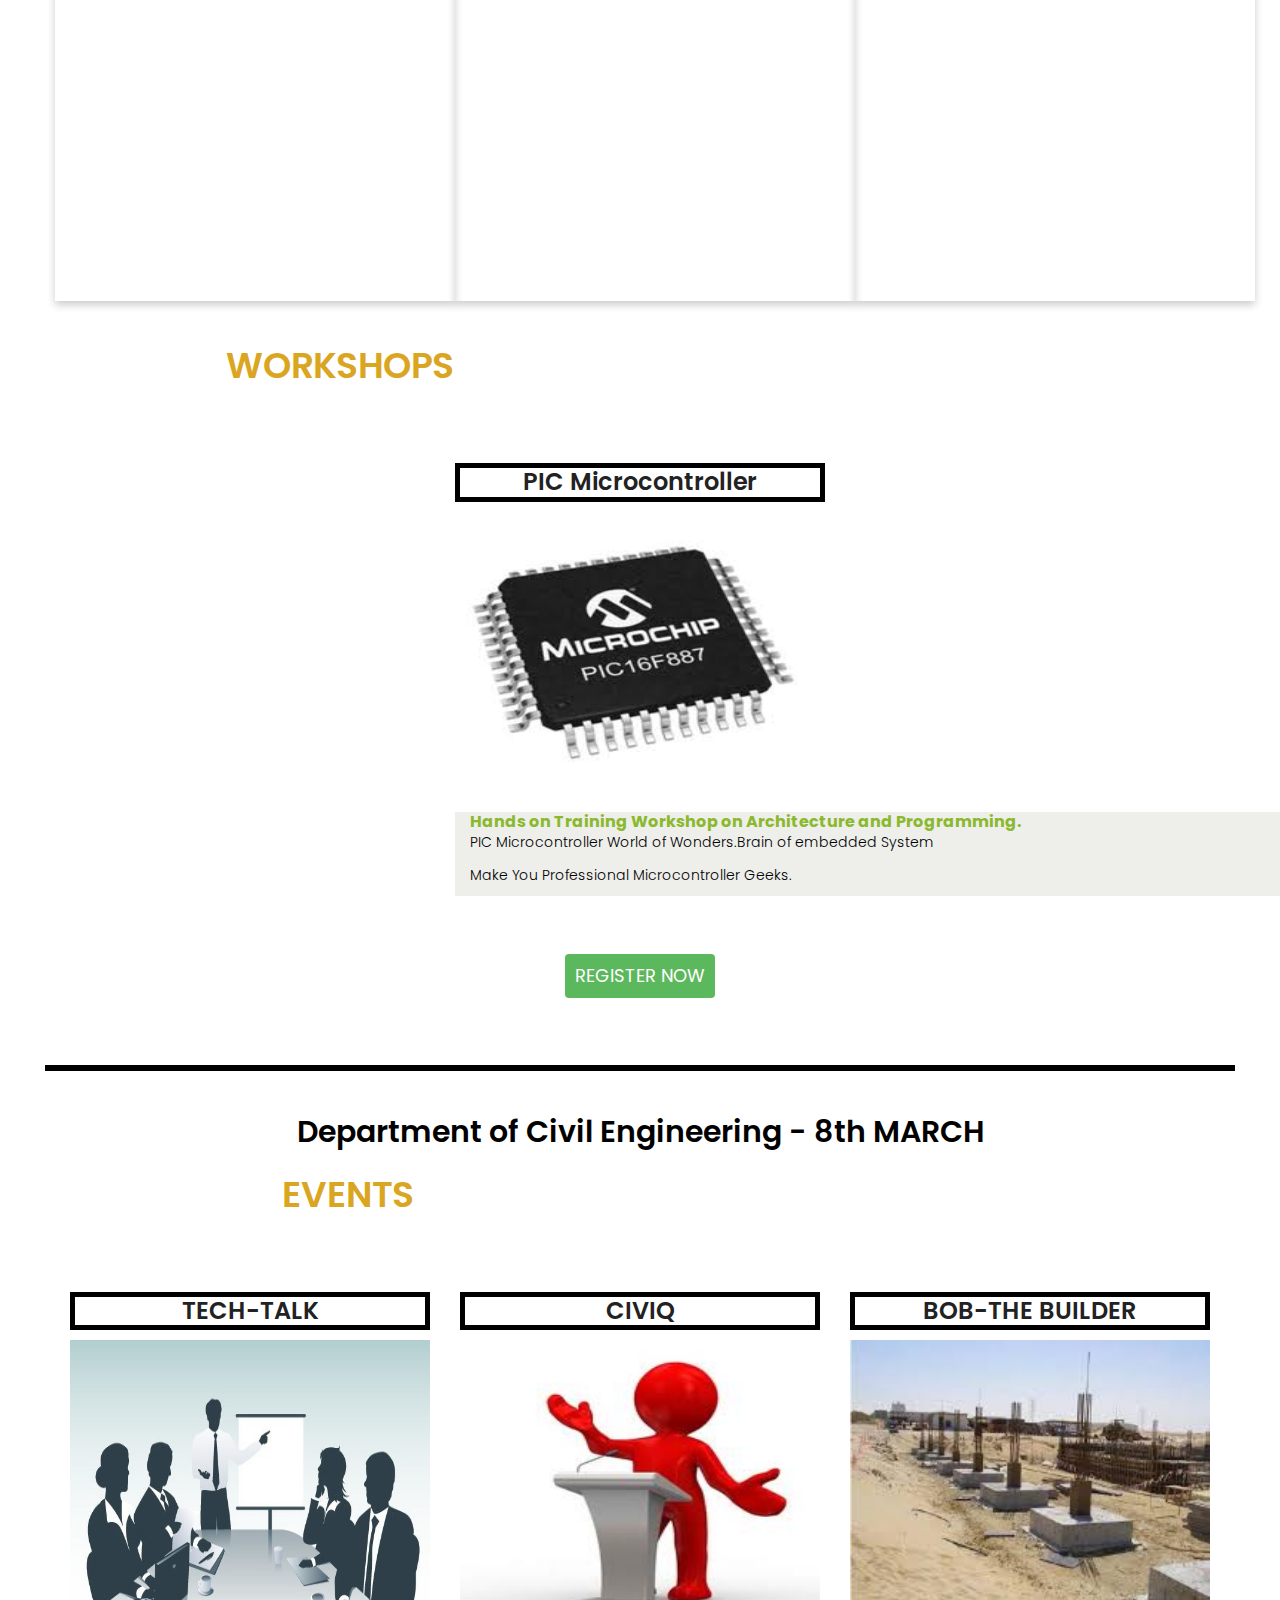
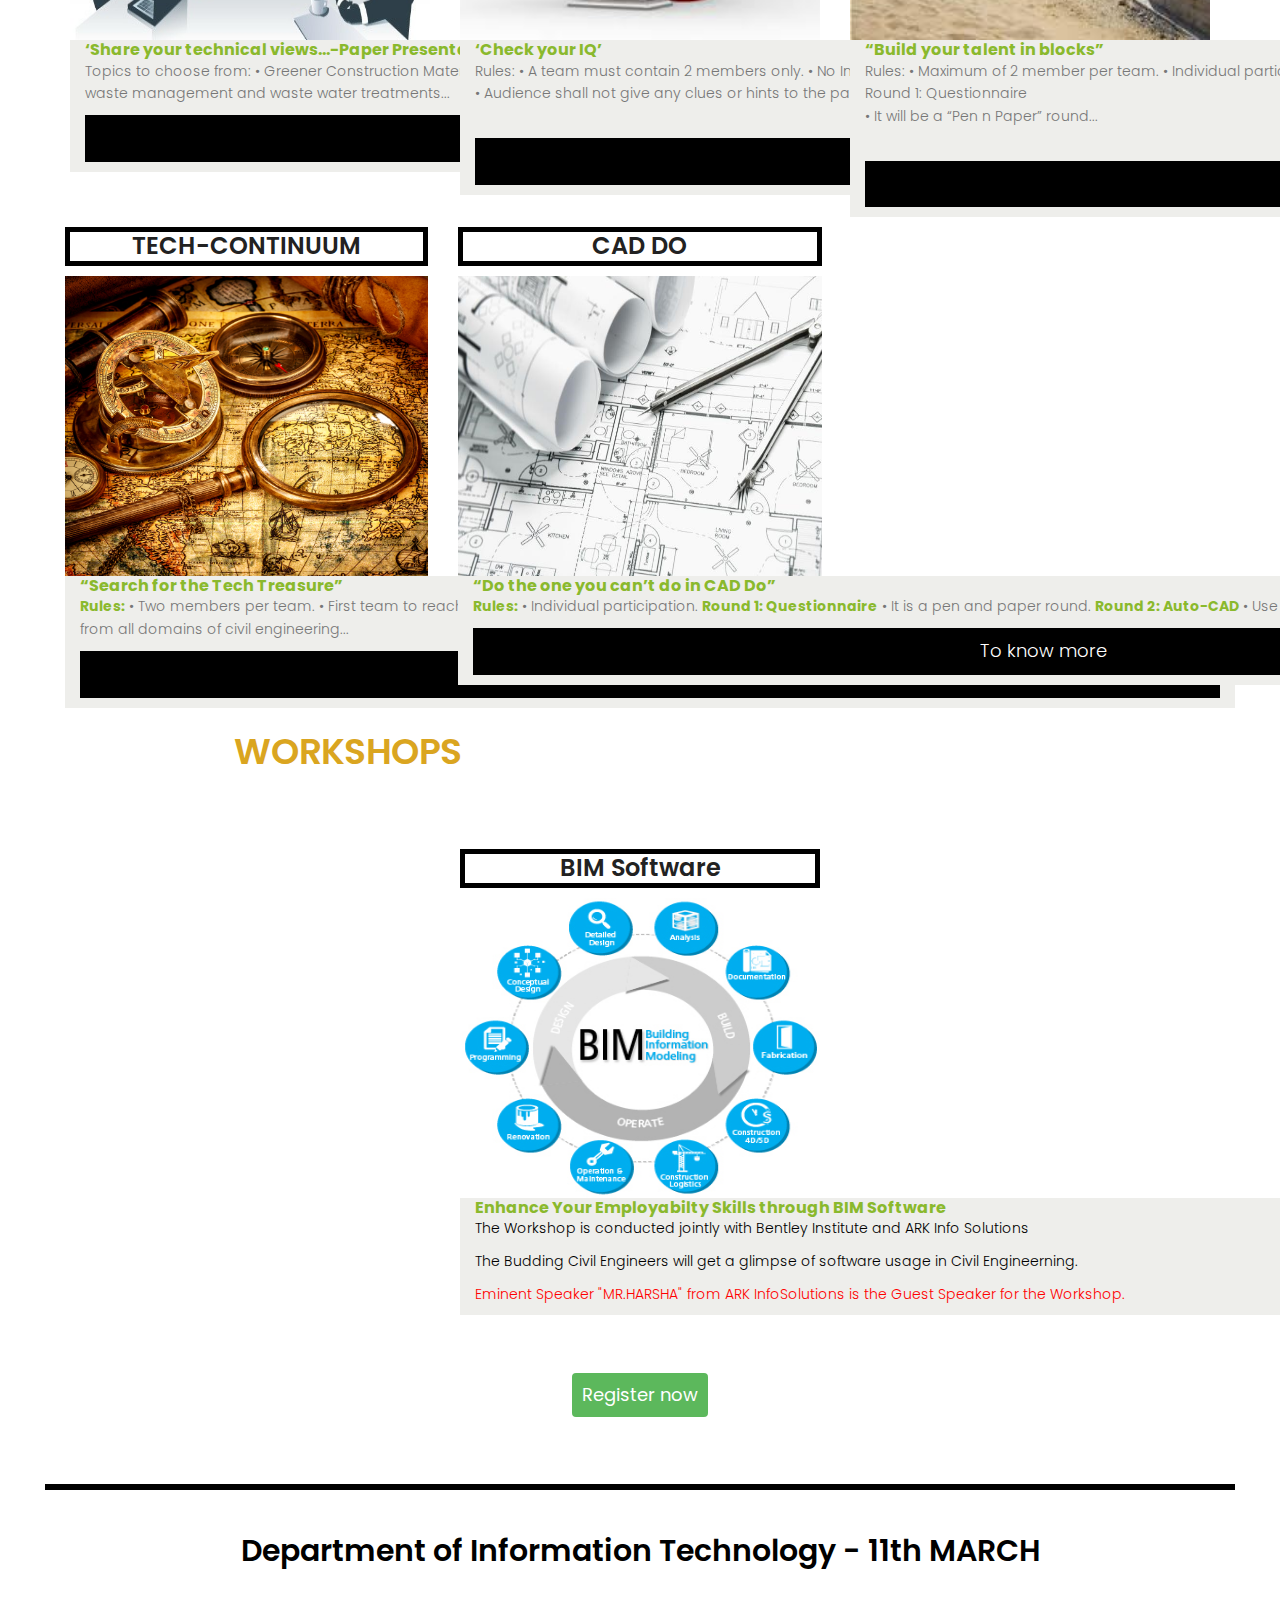
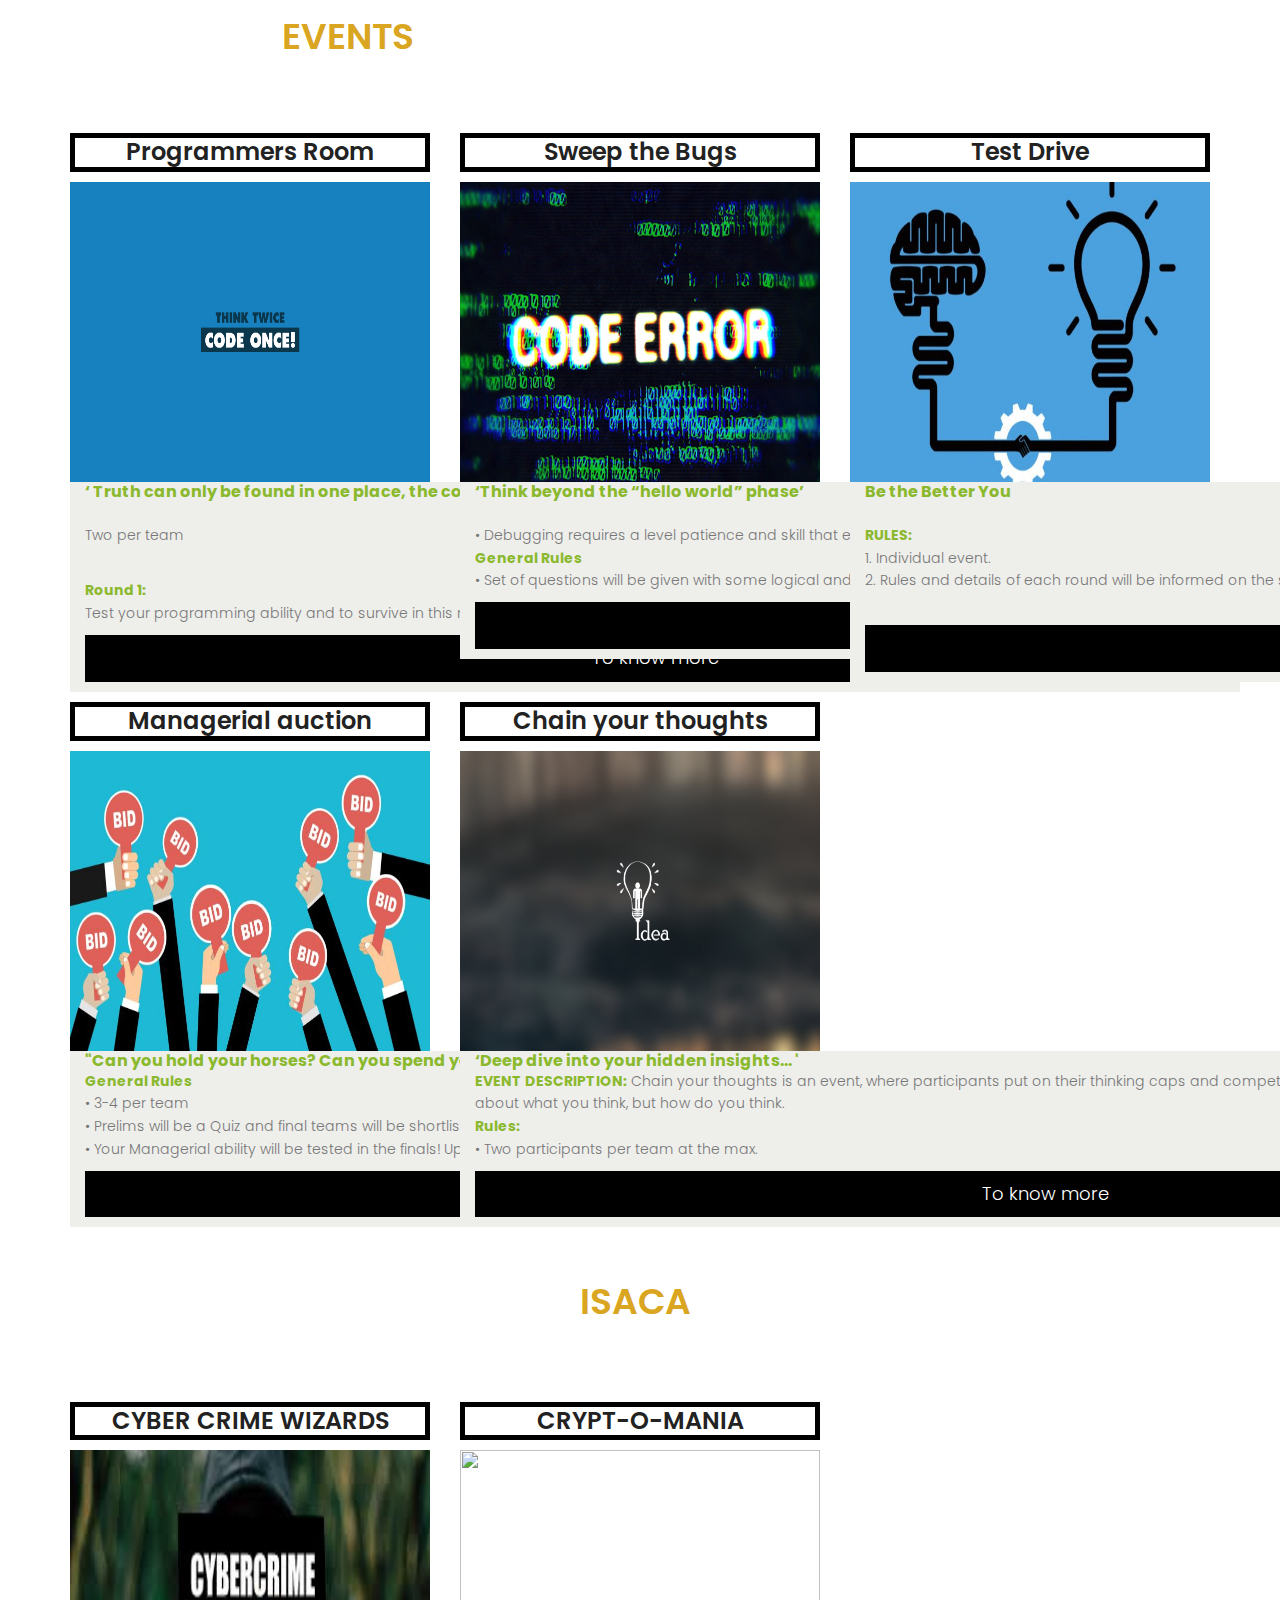
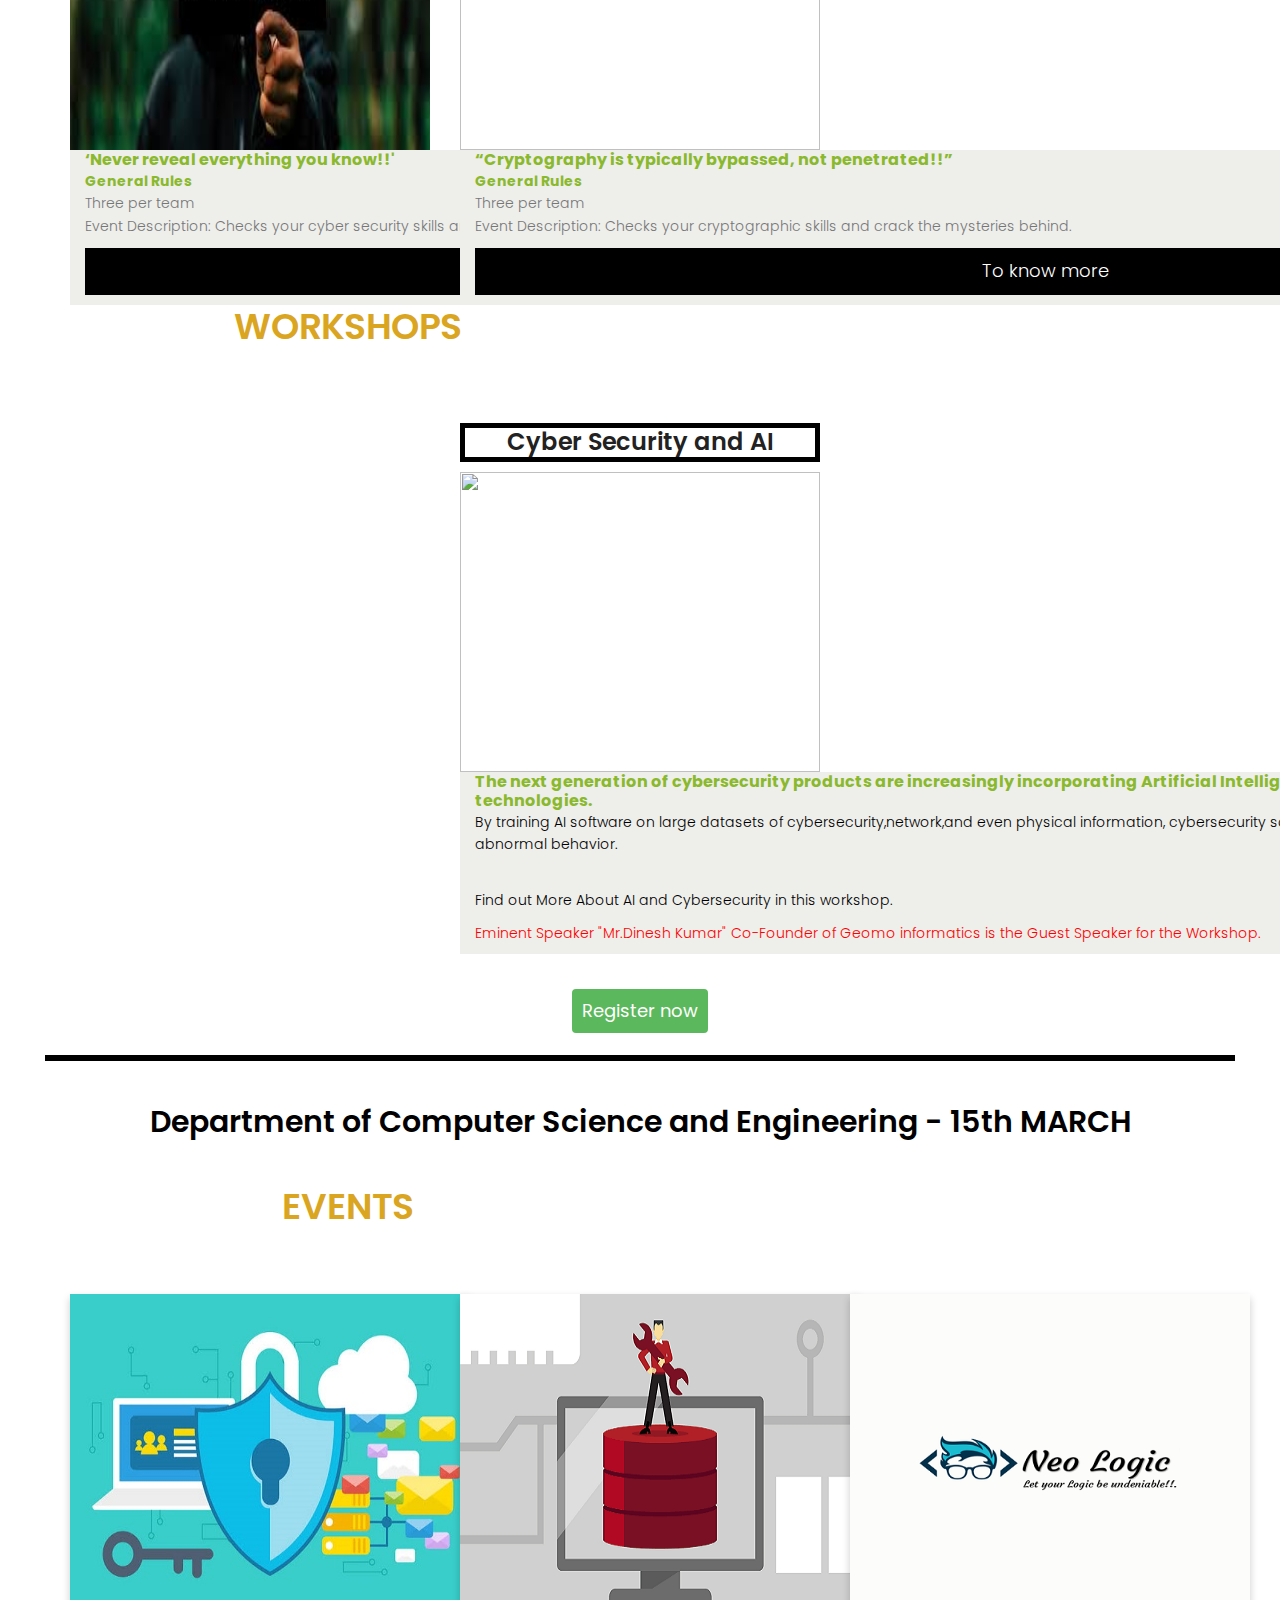
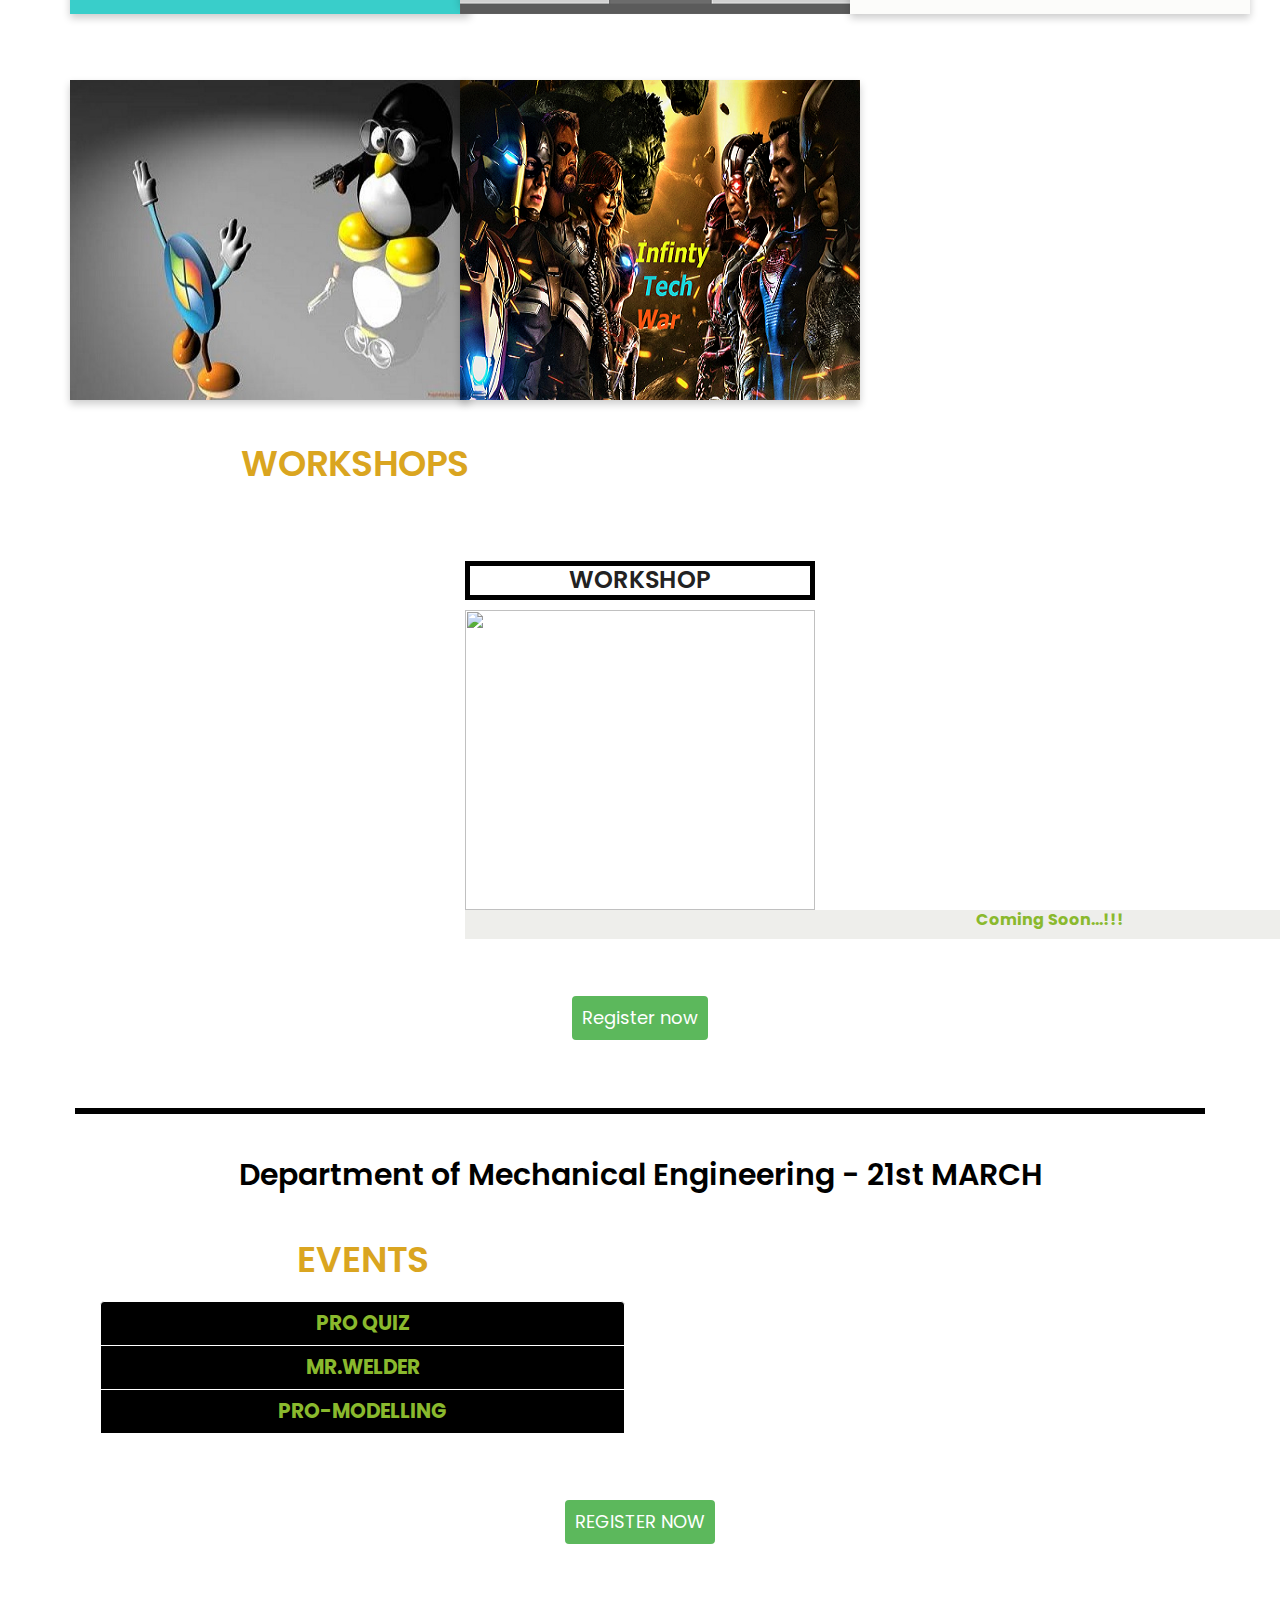
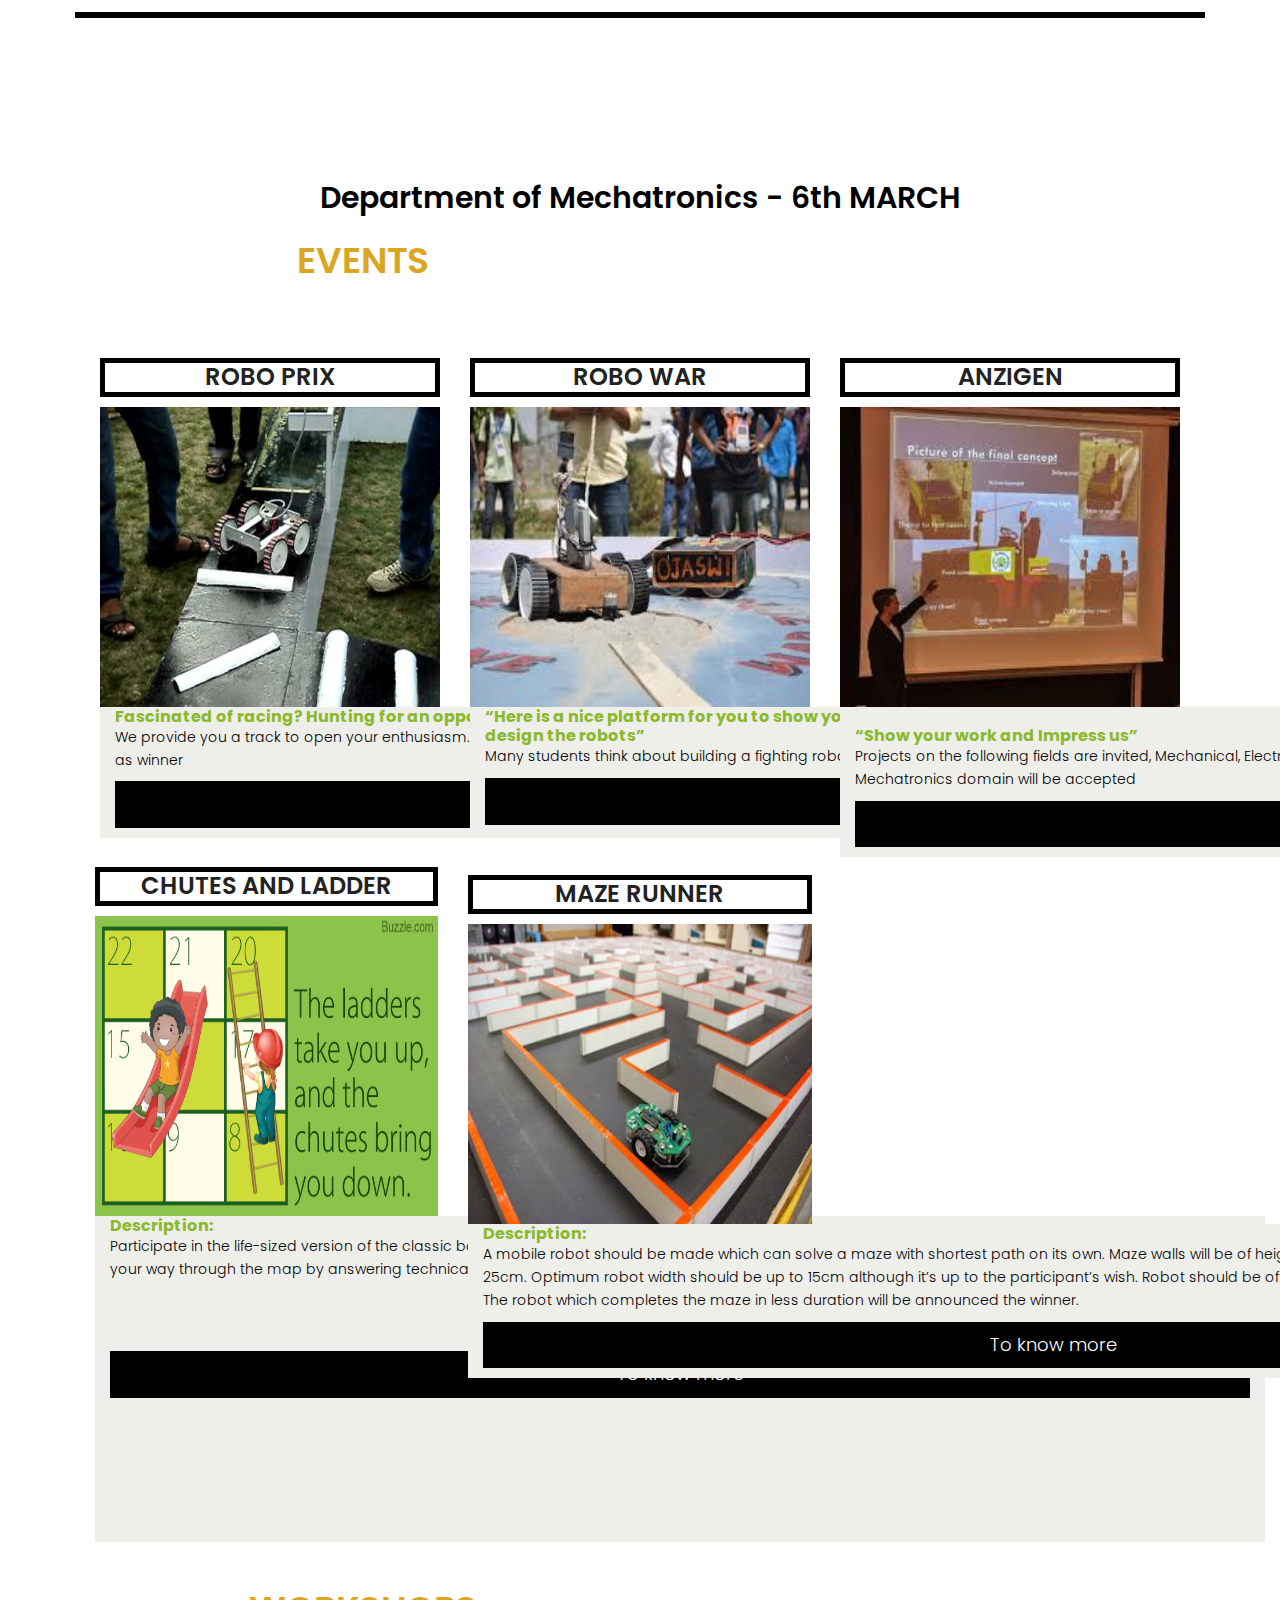
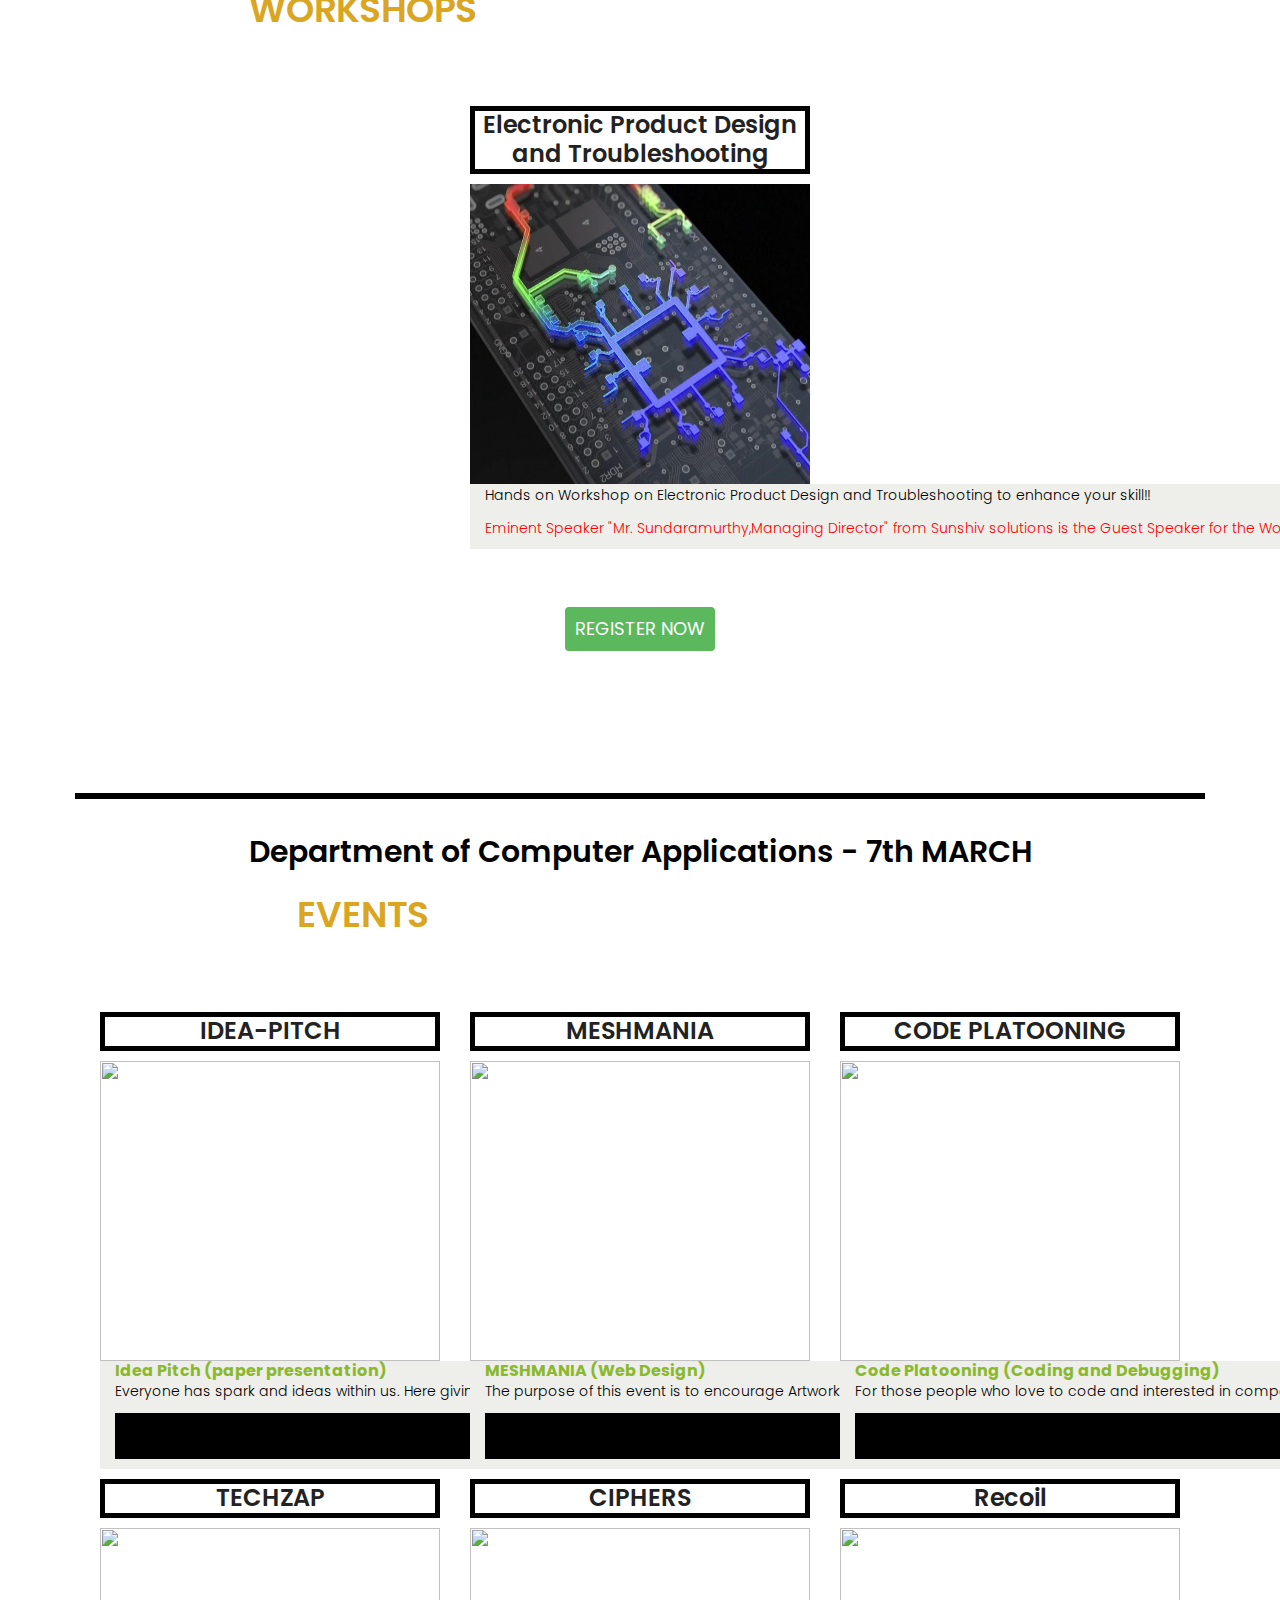
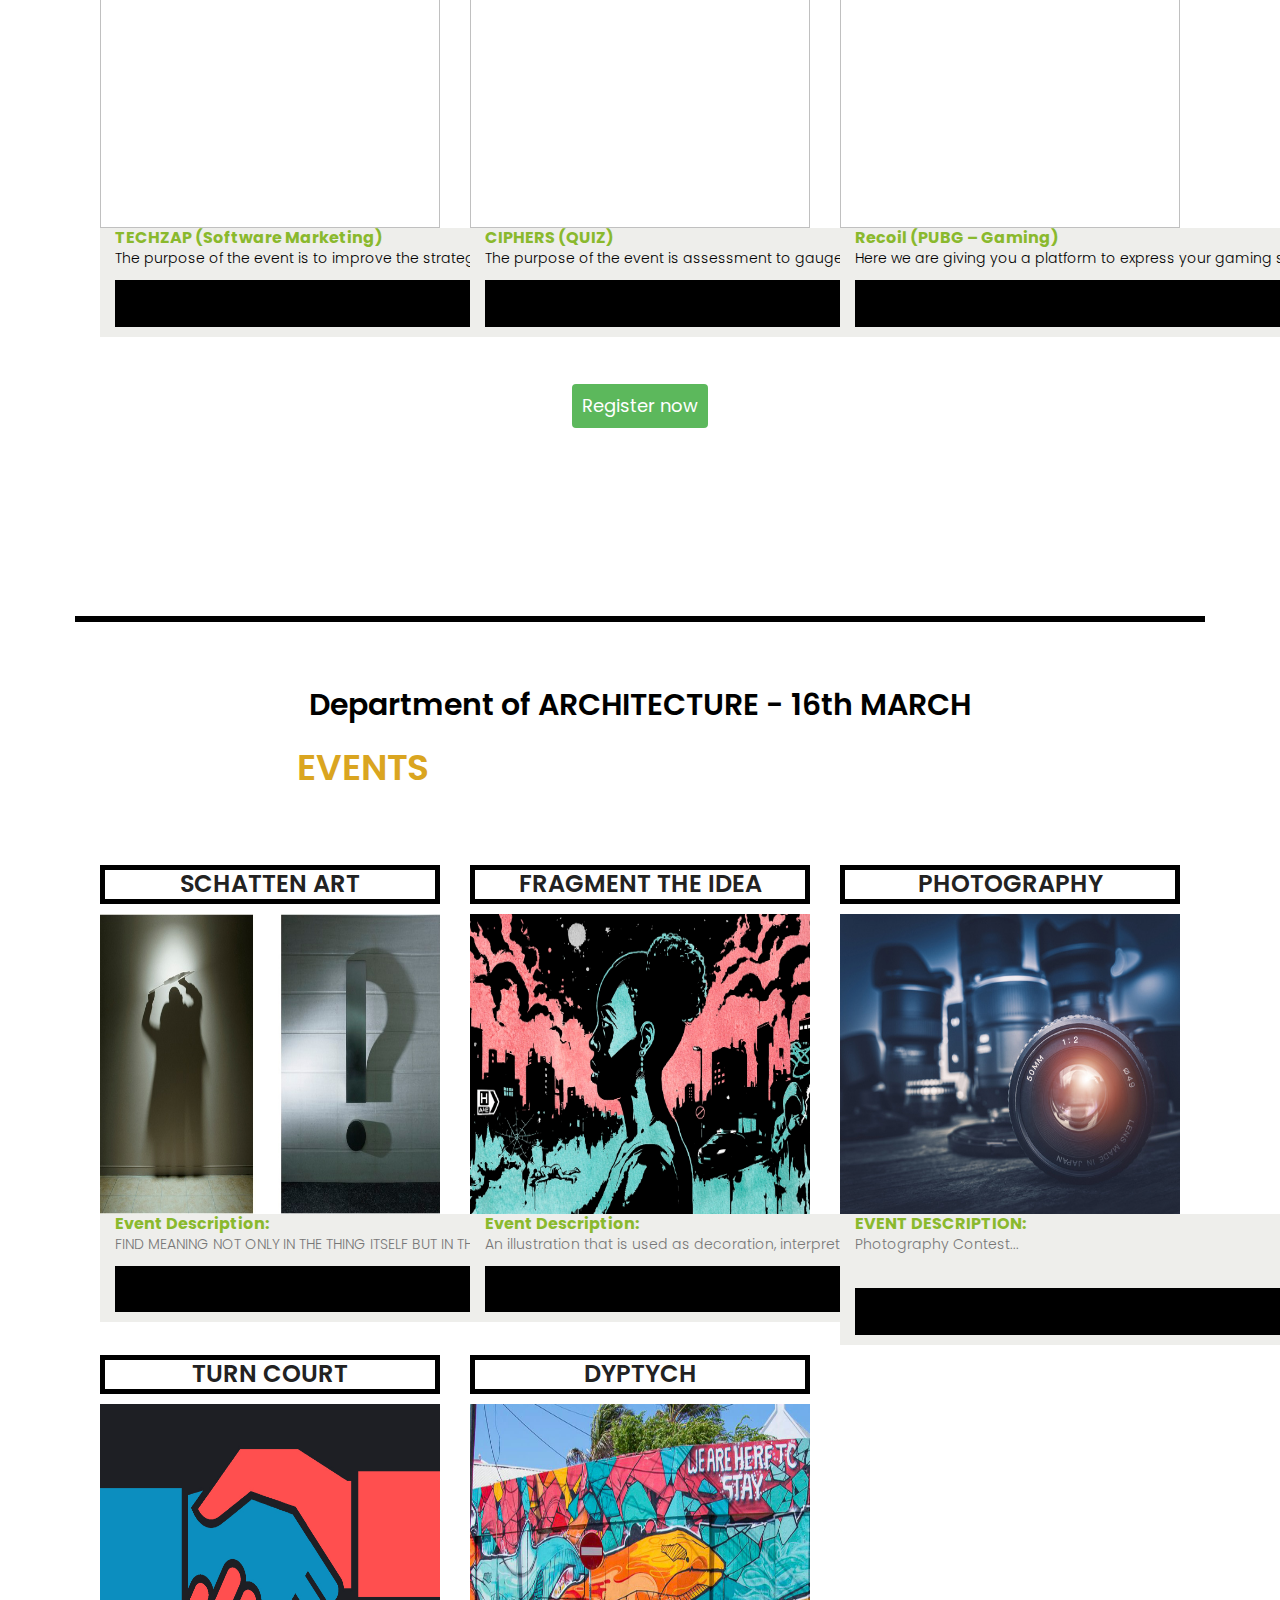
==== commit f2f0a0d4: "restore point" ====
--- a/conference/index.html
+++ b/conference/index.html
@@ -20,6 +20,7 @@
 		<link rel="icon" type="image/png" href="img/logoo.png">
 
 		<link rel="prefetch" href="img">
+		<link rel="preload" href="img/wall.jpg" as="image" type="image/jpg">
 
 
 
@@ -48,8 +49,8 @@
 			{
 				scroll-behavior: smooth;
 				-webkit-overflow-scrolling:touch;
-				transform: translate3d(0,0,0);
-	  		-webkit-transform: translate3d(0,0,0);
+				/* transform: translate3d(0,0,0);
+	  		-webkit-transform: translate3d(0,0,0); */
 
 			}
 			#mobile-nav ul
@@ -298,10 +299,10 @@
 }
 body
 {
-		will-change:scroll-position;
+		will-change:scroll-position,contents;
 }
 #wrap{
-	will-change:scroll-position,contents,transform;
+	will-change:scroll-position,contents;
 }
 /* body::-webkit-scrollbar {
     width:20px;
@@ -448,12 +449,10 @@
 
 </div>
 <!-- <img src="img/bg1.jpg" class="bg" /> -->
-<div class="" style="background:url('img/compgif.gif')no-repeat fixed;margin-top:-20px;background-size:cover;overscroll-behavior: contain;">
-	<div id="wrap" style="overscroll-behavior: contain;">
-	<!-- <div style="background-color:#D5D3D2;"> -->
-<div class="container-fluid">
+<div id="wrap" style="background:url('img/wall.jpg')no-repeat center fixed;margin-top:-20px;background-size:cover;">
+	<div class="container-fluid">
 <!-- ECE-->
-<!-- ECE-->
+
 <section class="video-sec-area section-gap" >
 	<div class="container-fluid">
 <div id="ece">
@@ -2981,7 +2980,8 @@
 
 
 <!-- Start price Area -->
-
+</div>
+</div>
 
 	<!-- start footer Area -->
 					<div style="backgroung-color:lightgrey;">
@@ -3029,9 +3029,6 @@
 
 
 
-</div>
-
-
 			<!-- End footer Area -->
 
 			<script src="js/vendor/jquery-2.2.4.min.js"></script>
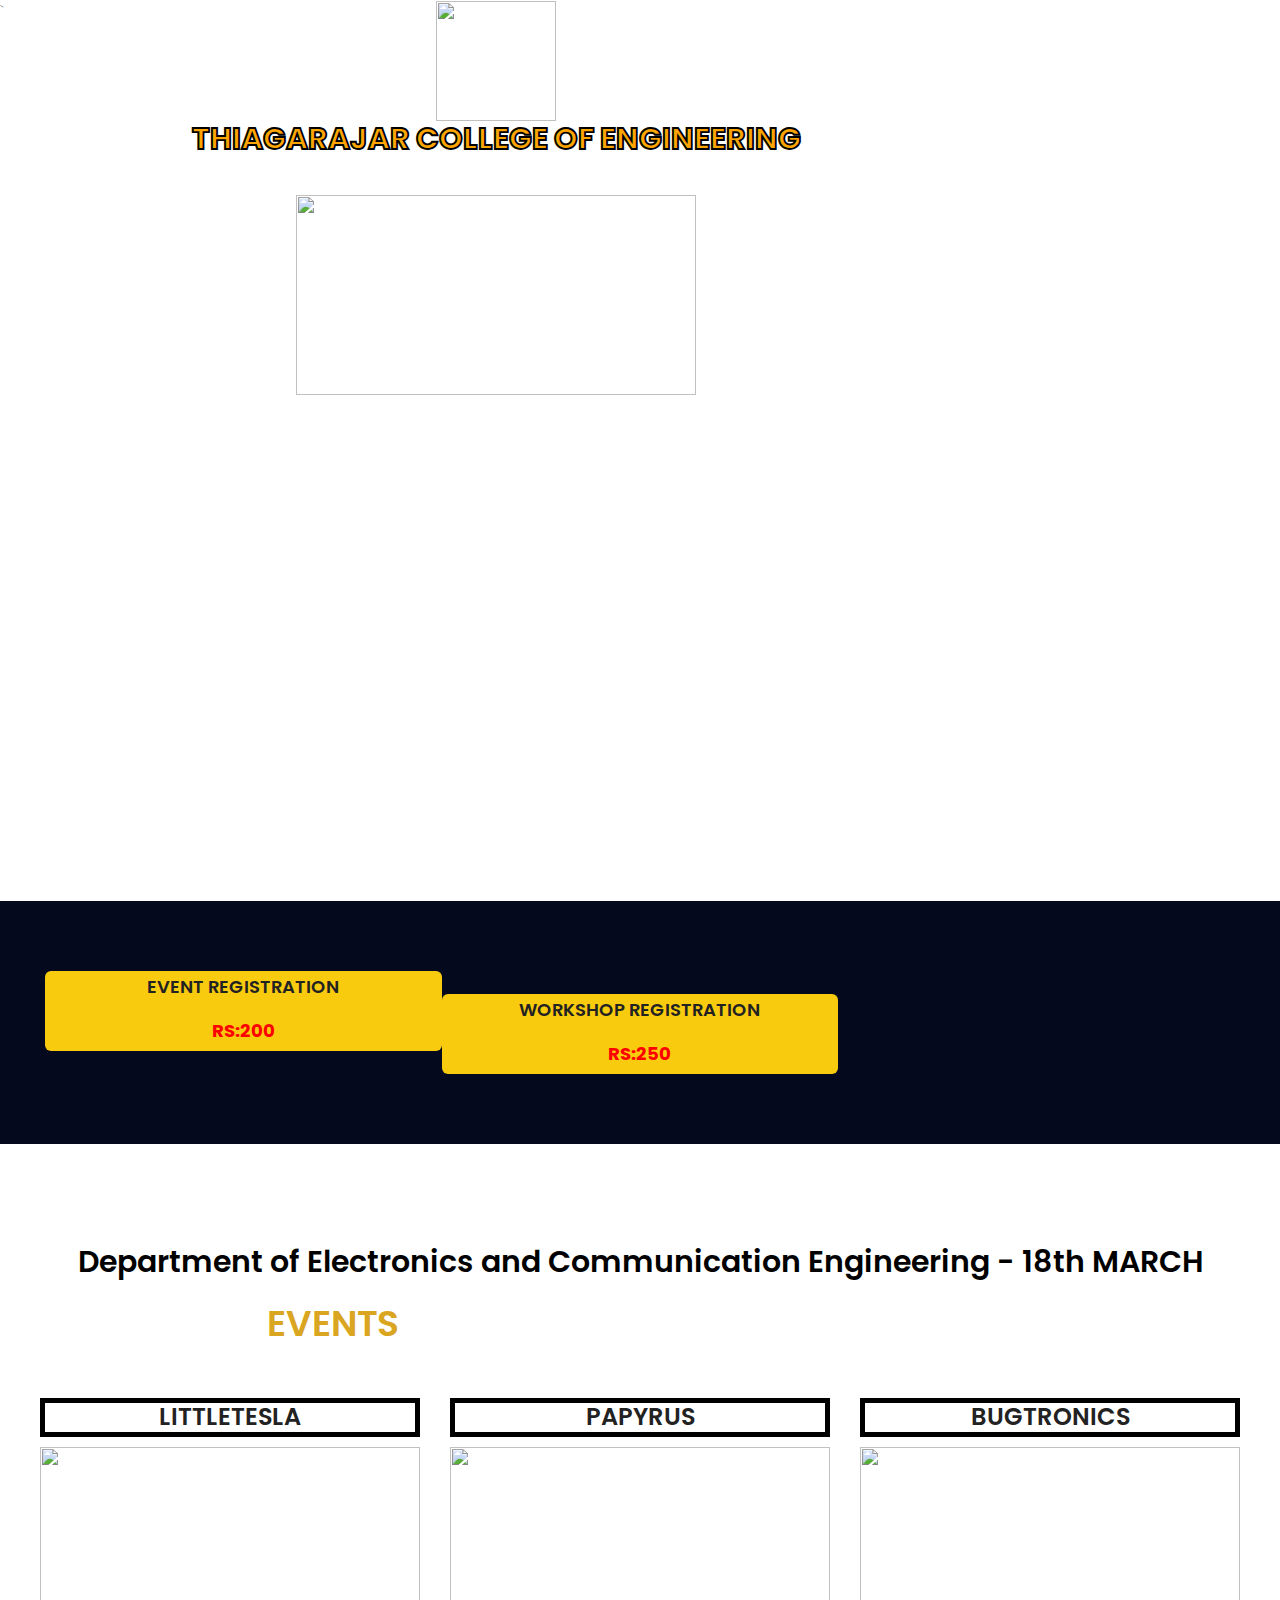
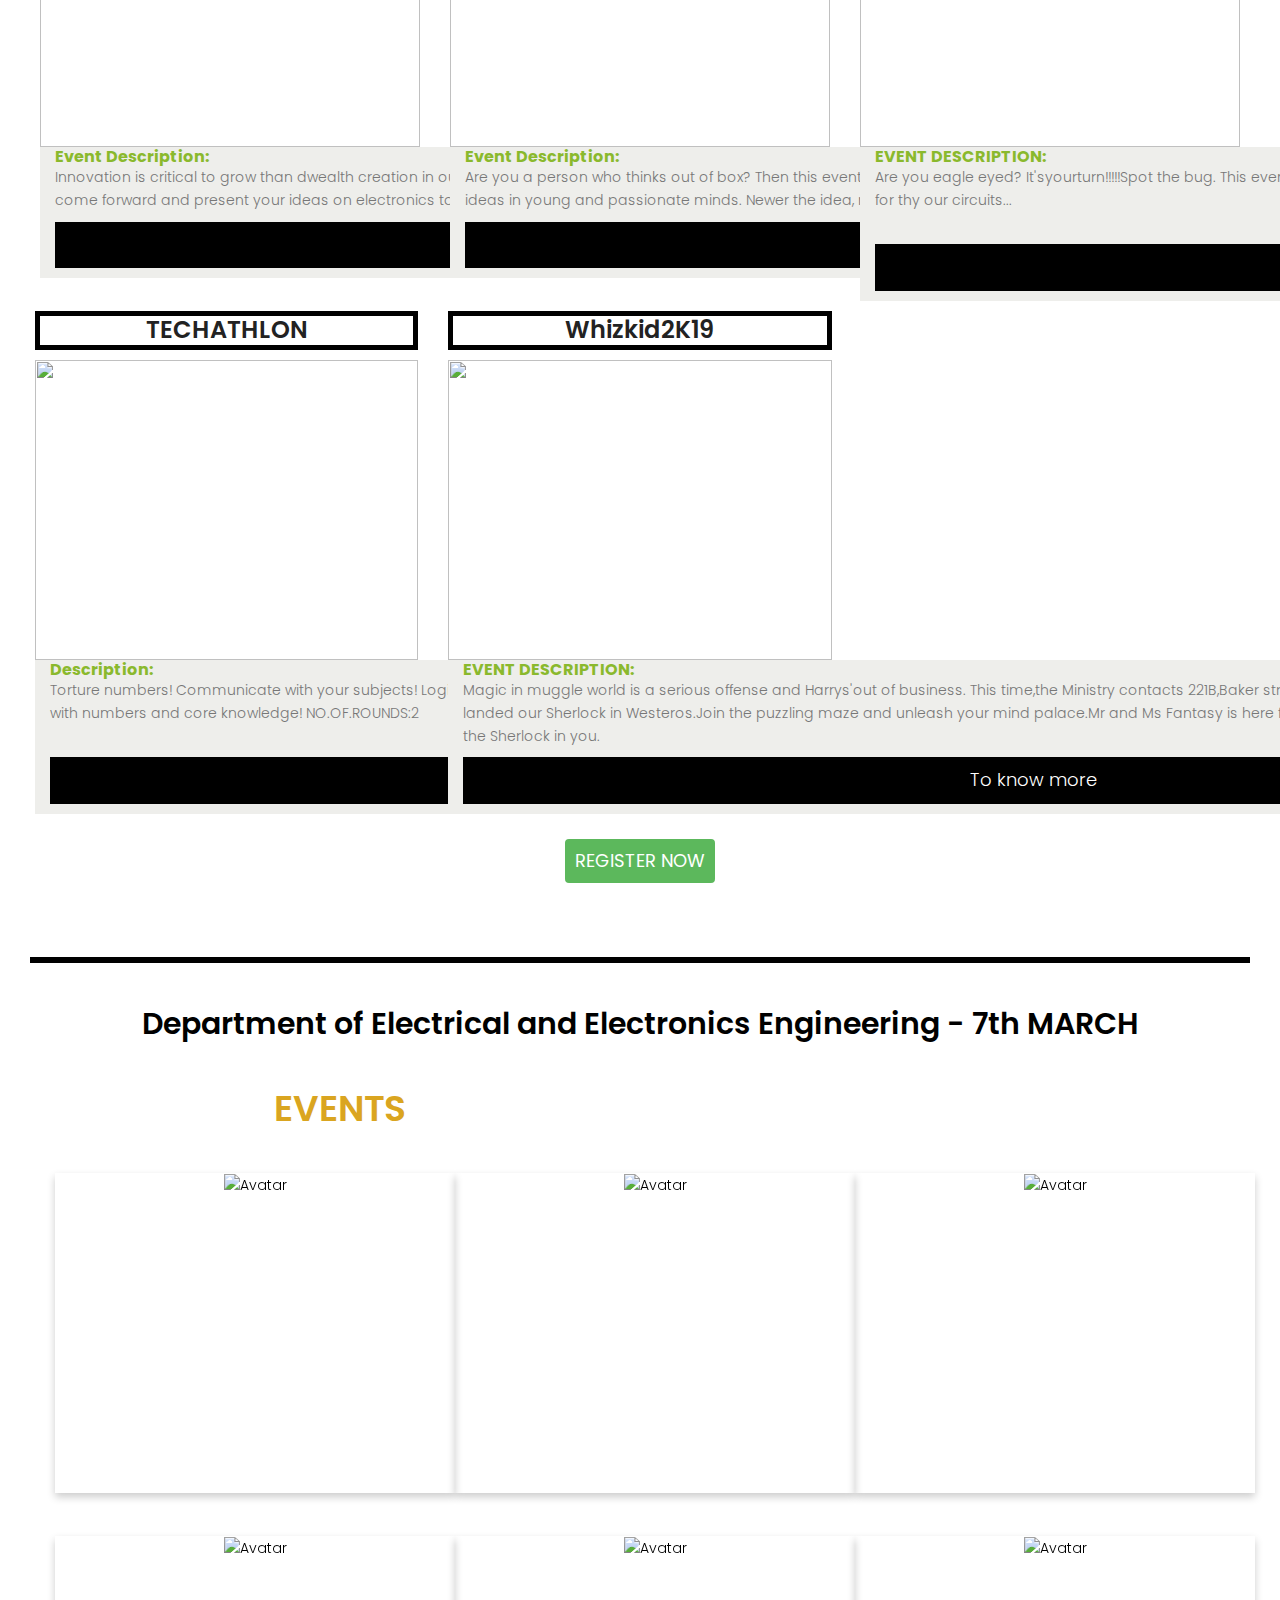
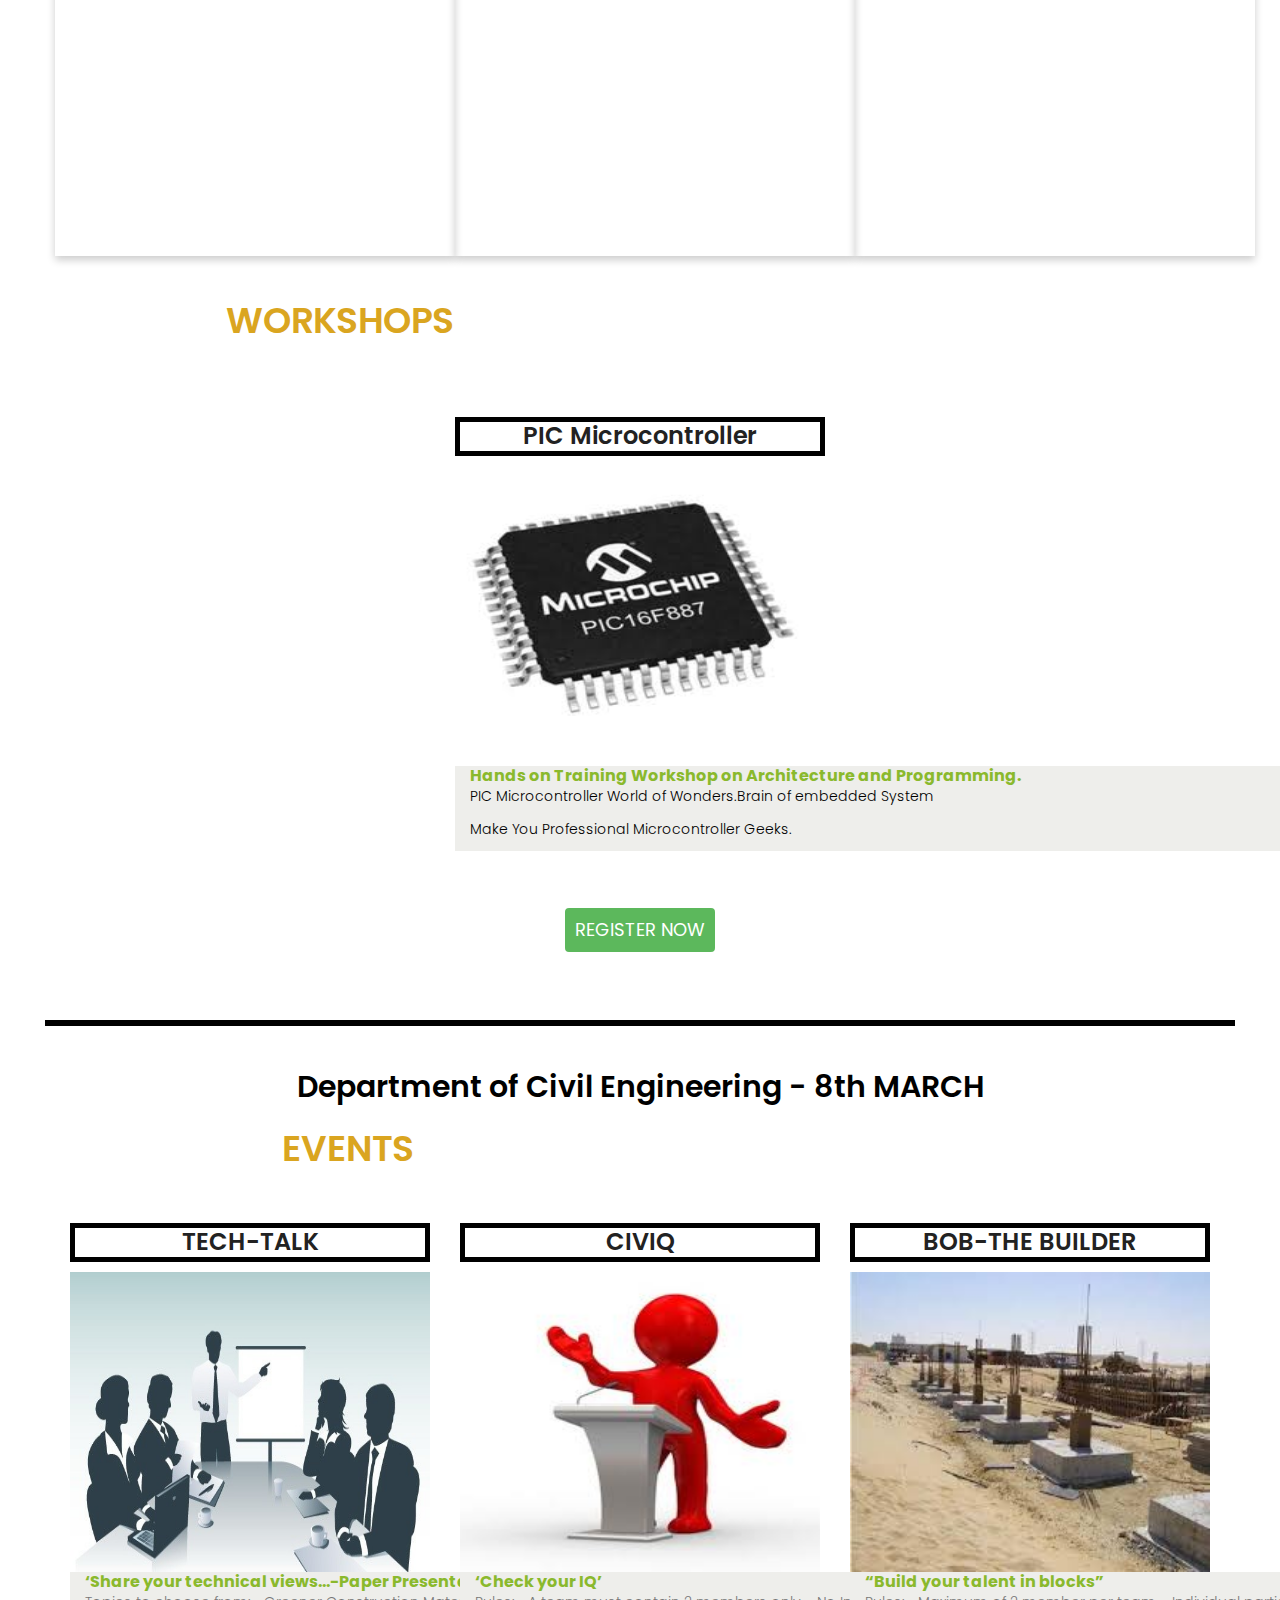
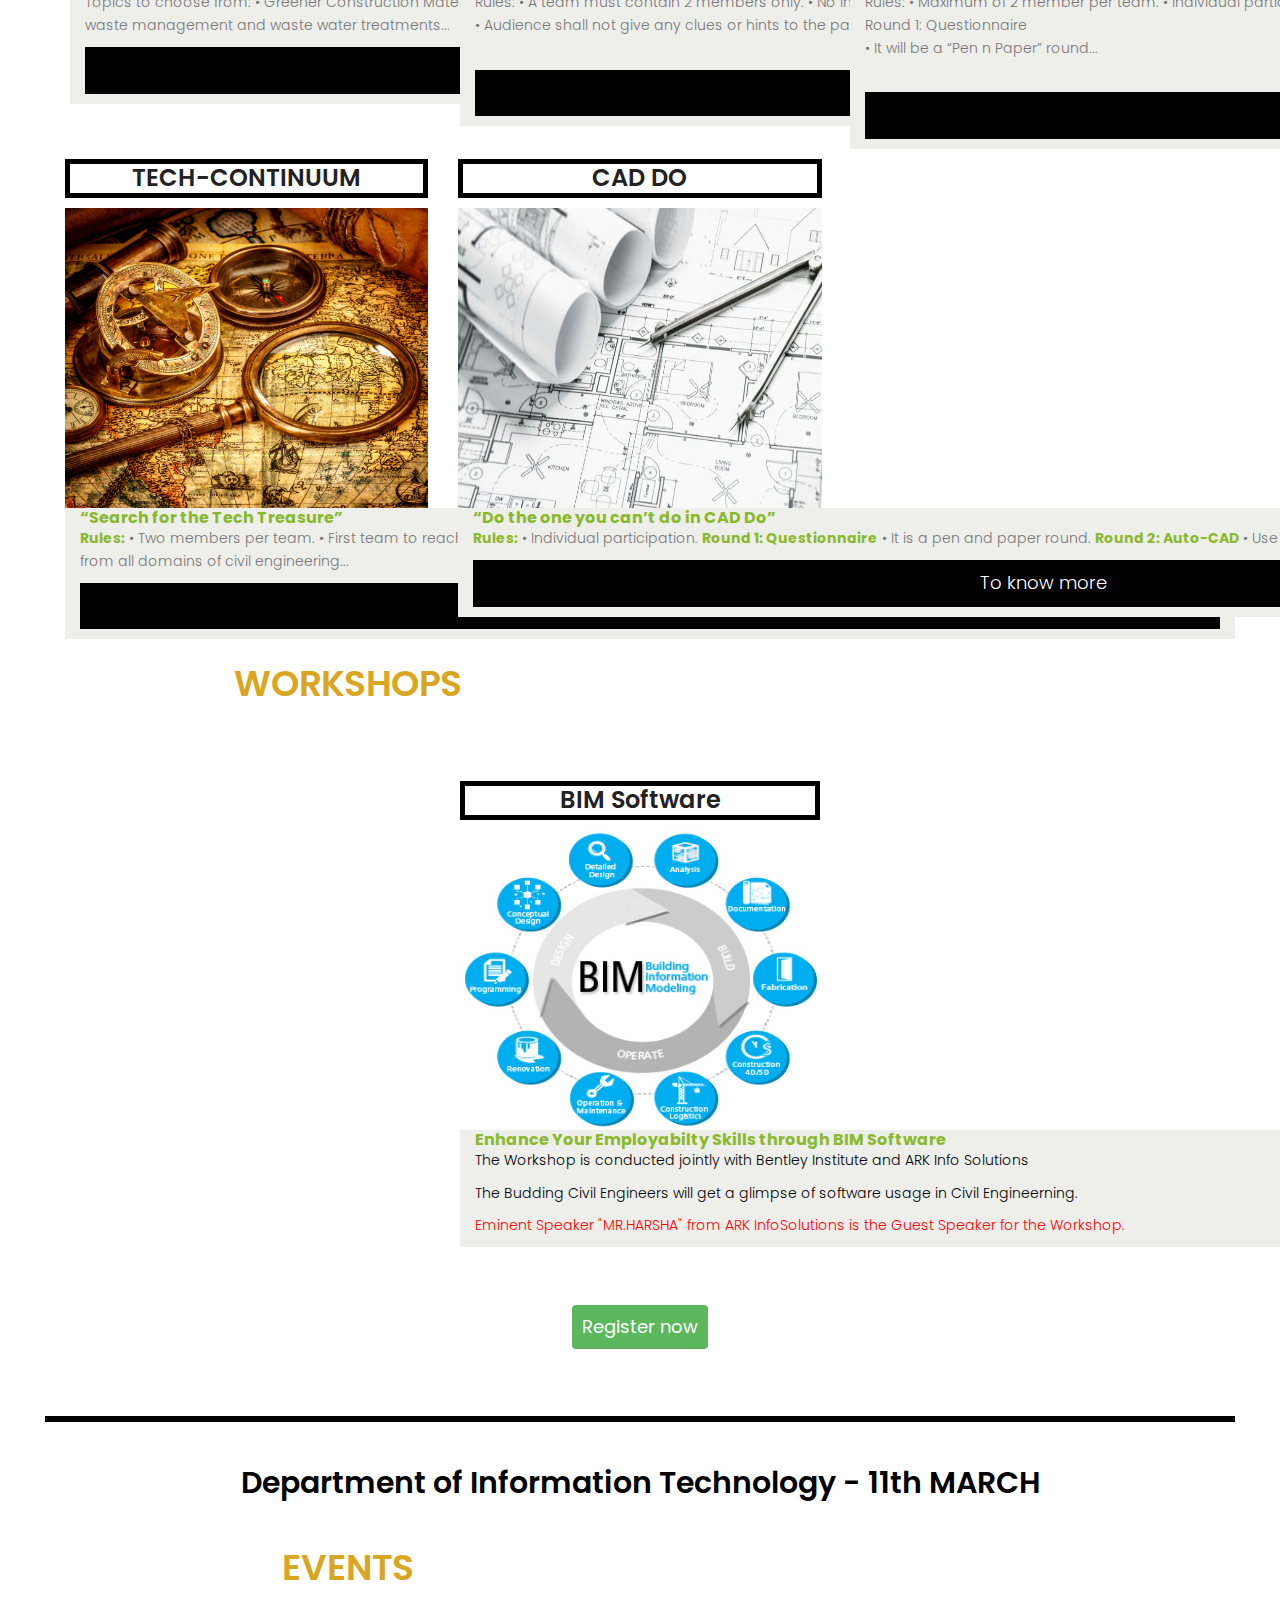
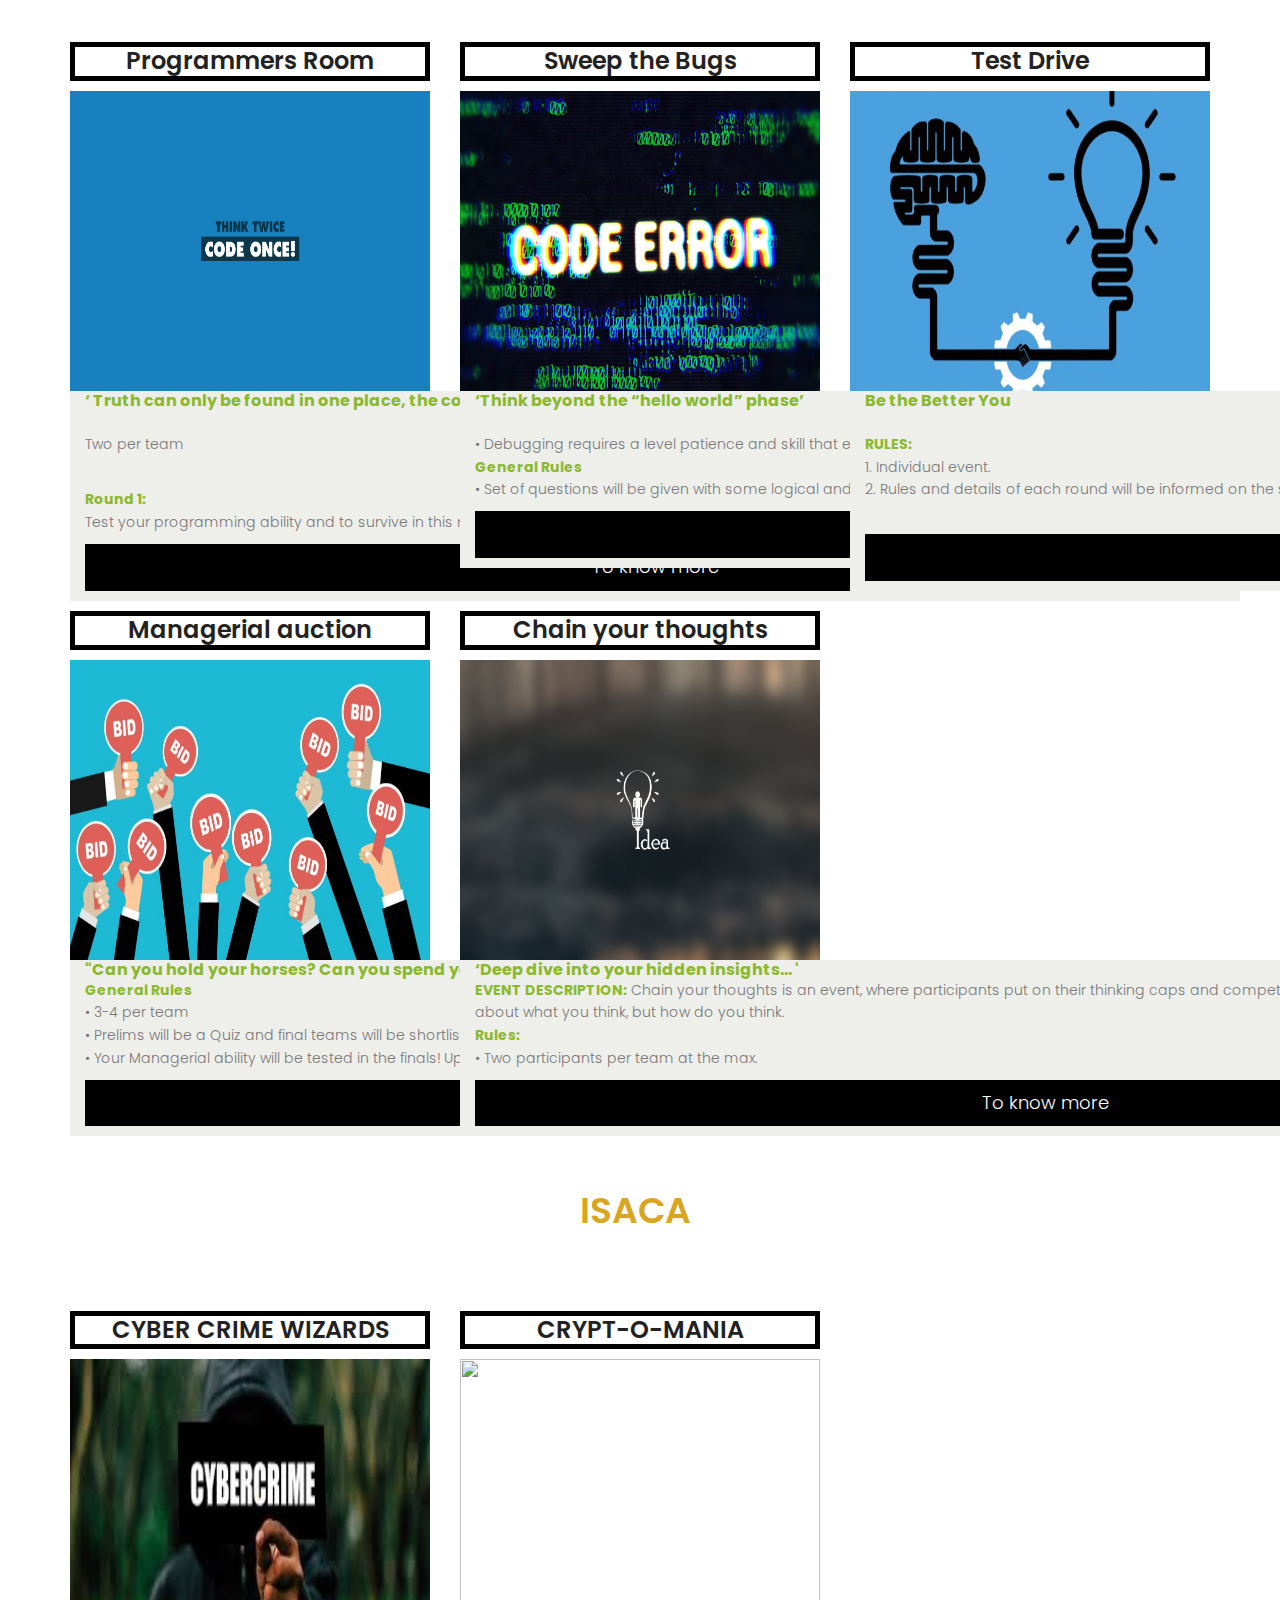
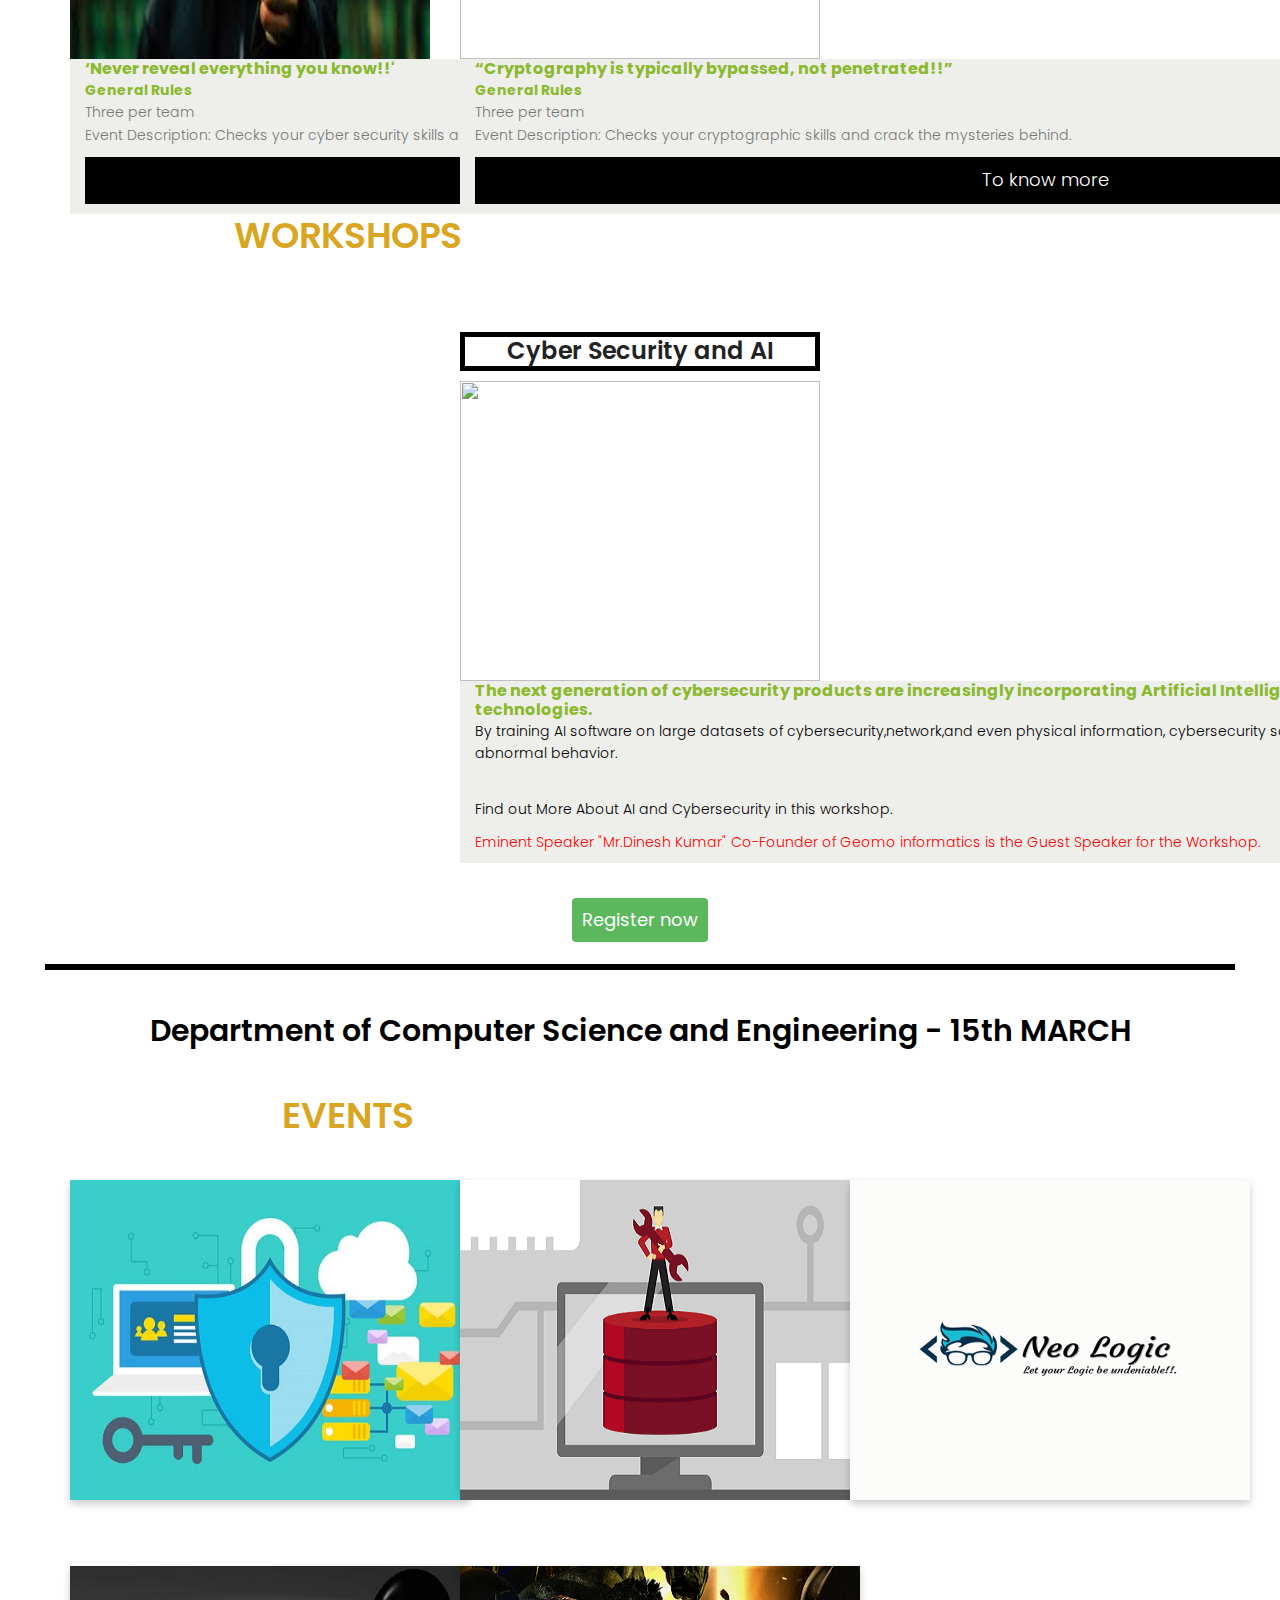
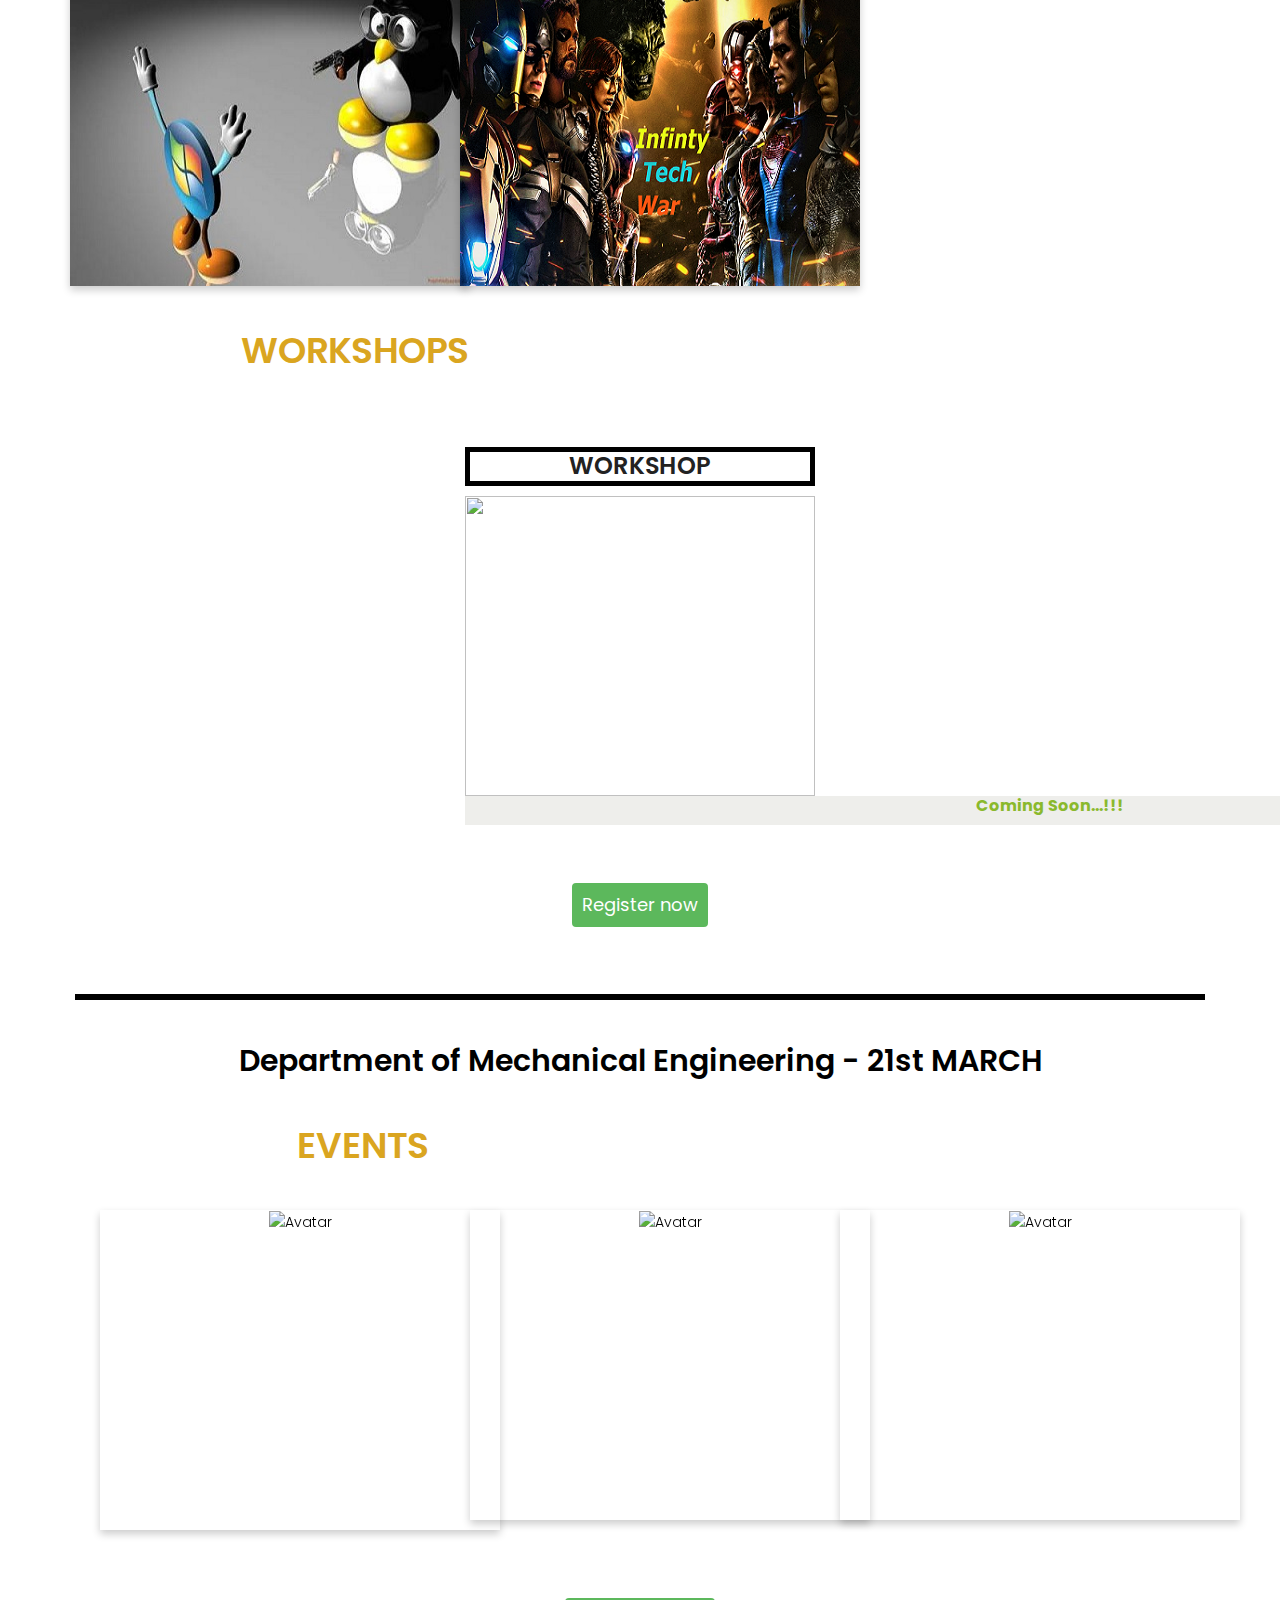
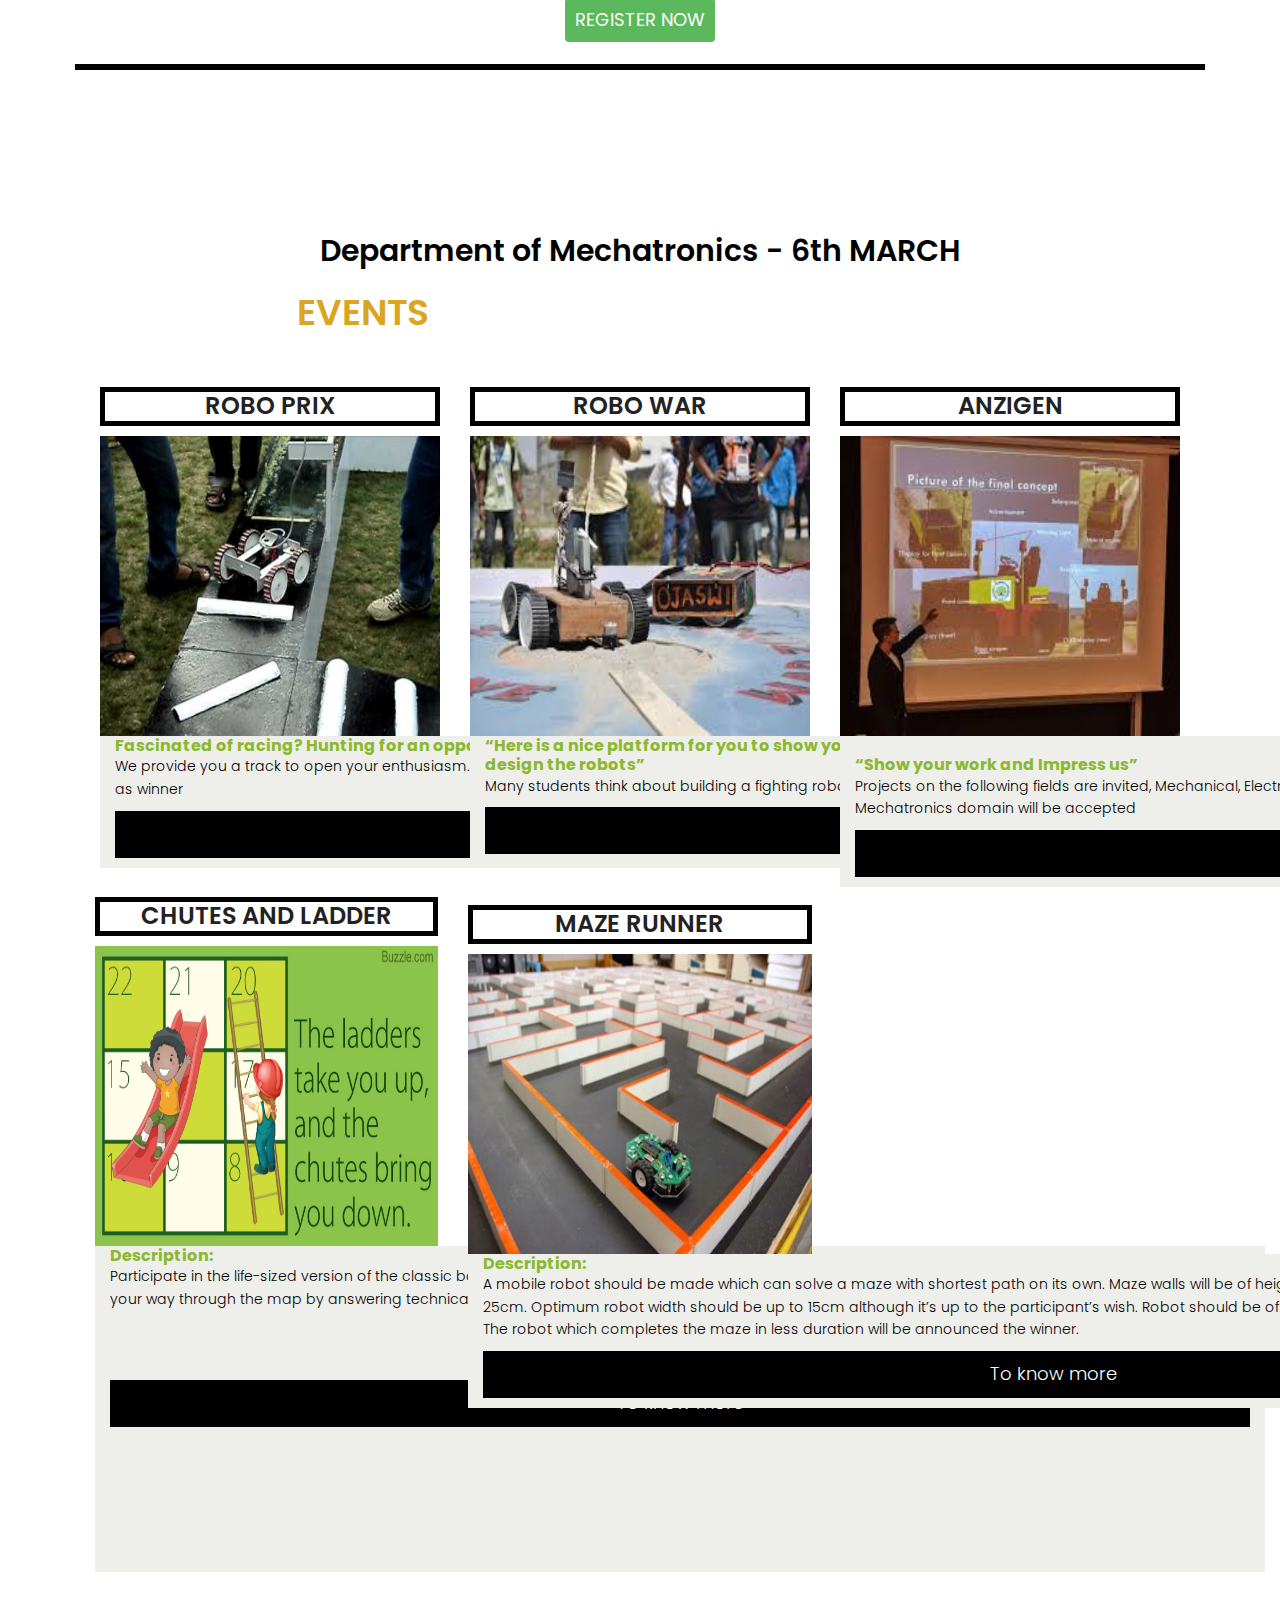
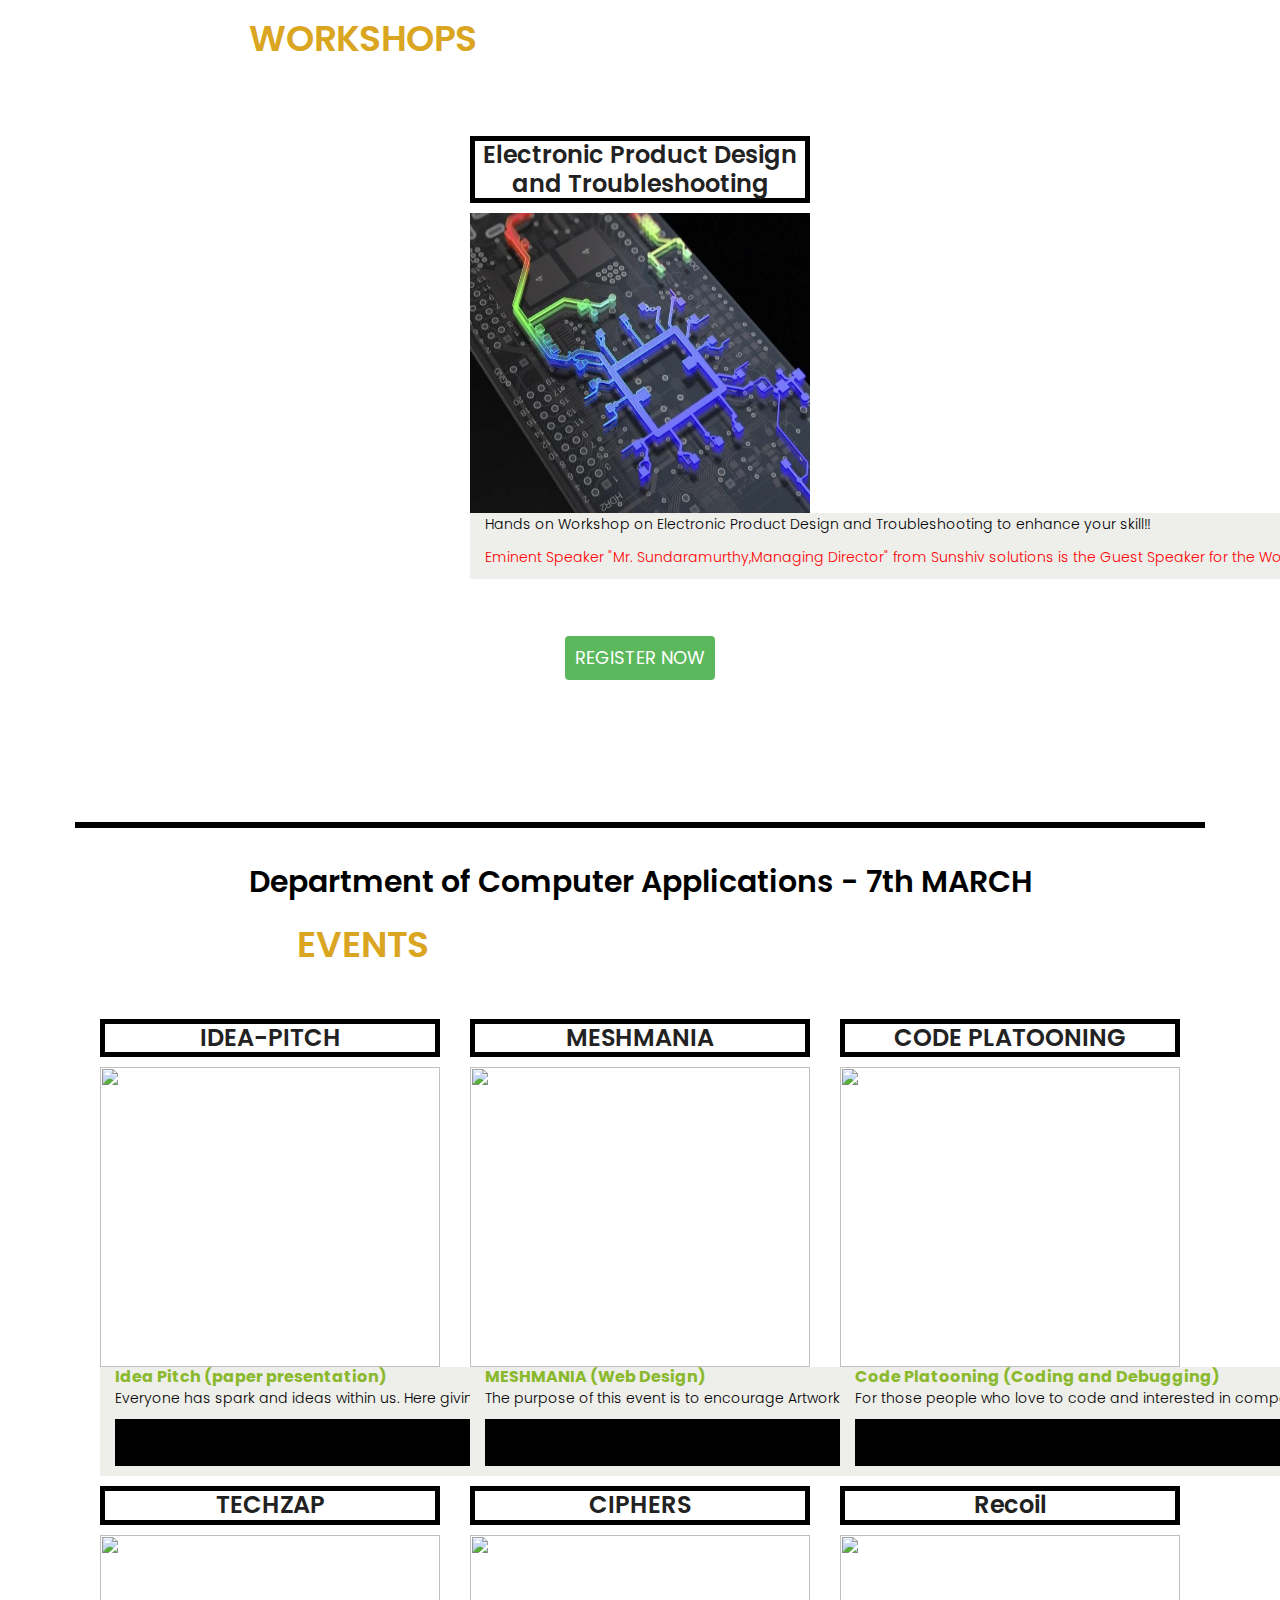
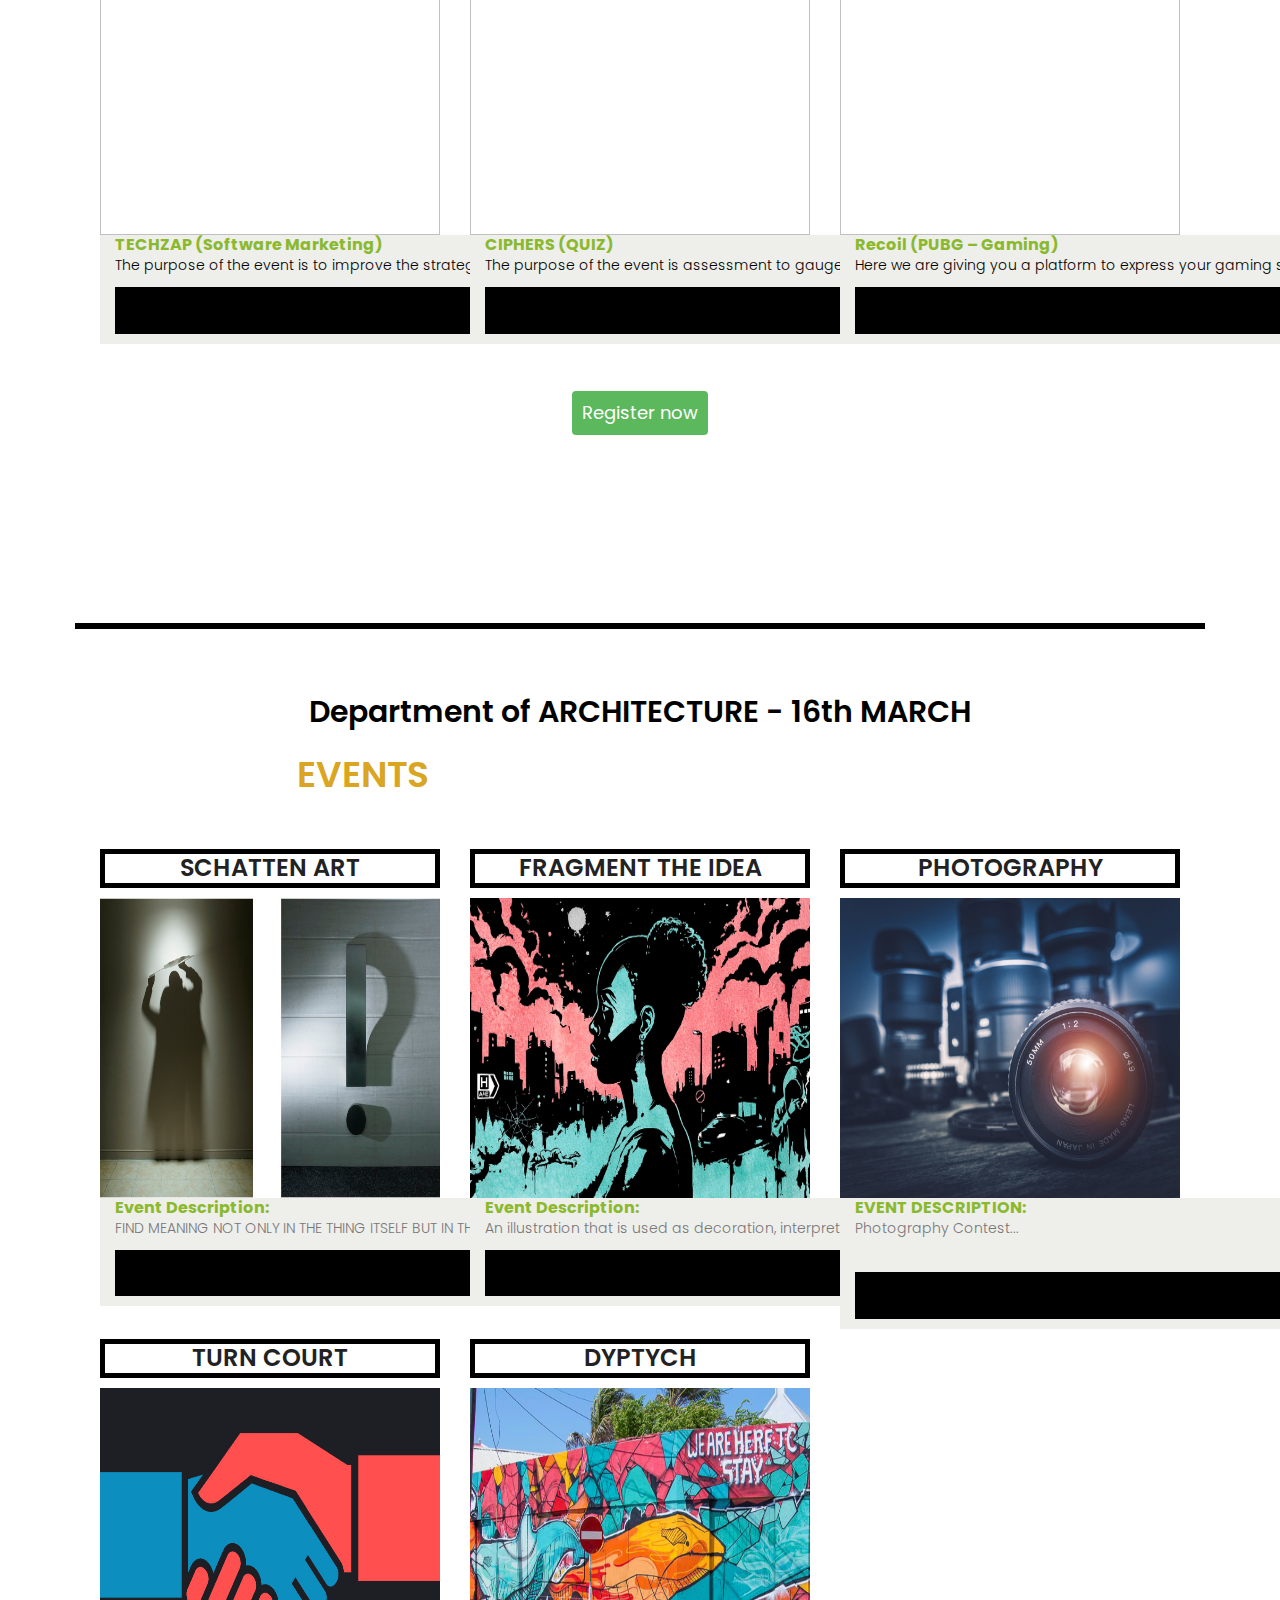
==== commit 4bb9c5ca: "Update index.html" ====
--- a/conference/index.html
+++ b/conference/index.html
@@ -460,7 +460,7 @@
 			<div class="row justify-content-center align-items-center ">
 				<div class="col-lg-6 video-left">
 					<h1 class="animated infinite pulse" style="text-align:center;">EVENTS</h1>
-					<br><br>
+					<br>
 				</div>
 			</div>
 		<div class="row">
@@ -784,7 +784,7 @@
 		<div class="row justify-content-center align-items-center ">
 			<div class="col-lg-6 video-left">
 				<h1 class="animated infinite pulse" style="text-align:center;">EVENTS</h1>
-				<br><br>
+				<br>
 		</div>
 		</div>
 <div class="row">
@@ -947,7 +947,7 @@
 				<div class="row justify-content-center align-items-center ">
 						<div class="col-lg-6 video-left">
 								<h1 class="animated infinite pulse" style="text-align:center;">EVENTS</h1>
-								<br><br>
+								<br>
 						</div>
 				</div>
 		<div class="row">
@@ -1287,7 +1287,7 @@
 					 <div class="row justify-content-center align-items-center ">
 							<div class="col-lg-6 video-left">
 								<h1 class="animated infinite pulse" style="text-align:center;">EVENTS</h1>
-									<br><br>
+									<br>
 							</div>
 						</div>
 
@@ -1728,7 +1728,7 @@
 <div class="row justify-content-center align-items-center ">
 	<div class="col-lg-6 video-left">
 		<h1 class="animated infinite pulse" style="text-align:center;">EVENTS</h1>
-		<br><br>
+		<br>
 </div>
 </div>
 <div class="row">
@@ -1911,62 +1911,80 @@
 			<div class="row justify-content-center align-items-center ">
 				<div class="col-lg-6 video-left">
 					<h1 class="animated infinite pulse" style="text-align:center;">EVENTS</h1>
-					<ul class="list-group" id='events2' style="text-transform: uppercase;text-align:center;font-size:1.2em;cursor:pointer;">
-					<b><big>
-						<li id="boxopen33" style="border:1px solid white" class="list-group-item">
-						PRO QUIZ
-							</li>
-							<div id="box33" style="font-size:14px;background-color:#EEEEEB;color:black;">
-							It consists of three rounds which tests the participants’ knowledge in mechanical engineering concepts.
-							Round 1- MCQs
-							Round 2- Rapid Fire
-							Round 3- QUIZ
-
-							No electronic gadgets are allowed during the event.
+					<br>
+				</div>
+			</div>
+			<div class="row">
+			<div class="col-md-4 col-sm-12">
+				<div class="flip-card" >
+					<div class="flip-card-inner">
+						<div class="flip-card-front">
+							<img src="img/mech1.png" alt="Avatar" style="width:400px;height:300px;">
+						</div>
+						<div class="flip-card-back" style="overflow:auto;">
+							<h2>PRO QUIZ</h2>
+							<p><b> General Rules </b><br>
+							<br>It consists of three rounds which tests the participants’ knowledge in mechanical engineering concepts.<br>
+							Round 1- MCQs<br>
+							Round 2- Rapid Fire<br>
+							Round 3- QUIZ<br>
+							No electronic gadgets are allowed during the event.<br>
 							Two per team<br><br>
-							<b>Contact number</b> : Mari ganesh – 822015987
-							Neela aravind- 9790430724
-							</div>
-							<li id="boxopen34" style="border:1px solid white" class="list-group-item">
-								MR.WELDER
-							</li>
-							<div id="box34" style="font-size:14px;background-color:#EEEEEB;color:black;">
-								Two per team
-
-
-								Joining of metal pieces provided.
-Round 1- MCQs on welding
-Round 2- Plates
-Round 3- Pipes.
-Shoes should be worn compulsorily.Surface preparations should be done properly and will be considered for evaluation
-<br><br>	<b>Contact number</b>  Mathan Kumar-9790557030
-Arun prakash­-8508669903
-
-							</div>
-							<li id="boxopen35" style="border:1px solid white" class="list-group-item">
-									PRO-MODELLING
-							</li>
-							<div id="box35" style="font-size:14px;background-color:#EEEEEB;color:black;">
-								Two per team
-								Data will be provided and no external use of materials will be allowed.
-								Testing and analyzing the model using Creo software
-								Round 1- Written
-								Round 2- Analysis
-								Round 1 will be of both MCQs and 2 marks questions<br><br>
-								<b>Contact number</b>   Vishnuvardhan-9698245159
-											 Gokul .D-  9524794253
-							</div>
-
-						</b></big>
-
-					</ul>
+							</p>
+							<p><b>Contact number</b><br>Mari ganesh – 822015987<br>Neela aravind- 9790430724</p>
+						</div>
+					</div>
 				</div>
+			</div>
+			<div class="col-md-4 col-sm-12">
+				<div class="flip-card" style="height:310px">
+					<div class="flip-card-inner">
+						<div class="flip-card-front">
+							<img src="img/mech2.png" alt="Avatar" style="width:400px;height:300px;">
+						</div>
+						<div class="flip-card-back">
+							<h2>MR.WELDER</h2>
+							<p><b>General Rules</b><br>
+							<ul>
+							<li>Two per team</li>
+							<li>Joining of metal pieces provided.</li>
+							</ul><br>
+							Round 1- MCQs on welding<br>
+							Round 2- Plates<br>
+							Round 3- Pipes.<br>
+							Shoes should be worn compulsorily.Surface preparations should be done properly and will be considered for evaluation.<br>
+							<p><b>Contact number</b><br>Mathan Kumar-9790557030<br>Arun prakash­-8508669903</p>
+						</div>
+					</div>
 				</div>
-					<br><br>
-				<div class="text-center"><a class="btn btn-success btn-lg" href=" https://goo.gl/forms/BOD4kFAeY9fhhNC12">REGISTER NOW</a></div>
-				<br><br>
-	</div>
-	</div>
+			</div>
+			<div class="col-md-4 col-sm-12">
+				<div class="flip-card" style="height:310px">
+					<div class="flip-card-inner">
+						<div class="flip-card-front">
+							<img src="img/Mech3.png" alt="Avatar" style="width:400px;height:300px;">
+						</div>
+						<div class="flip-card-back">
+							<h2>PRO-MODELLING</h2>
+							<p><b>General Rules</b><br>
+							<ul>
+							<li>Two per team</li>
+							<li>Data will be provided and no external use of materials will be allowed.
+								Testing and analyzing the model using Creo software</li>
+							</ul><br>
+							Round 1- Written: Both MCQs and 2 marks questions<br>
+							Round 2- Analysis<br>
+							<p><b>Contact number</b><br>Vishnuvardhan-9698245159<br>Gokul .D-  9524794253</p>
+						</div>
+					</div>
+				</div>
+			</div>
+			</div>	
+			<br><br>
+			<div class="text-center"><a class="btn btn-success btn-lg" href=" https://goo.gl/forms/BOD4kFAeY9fhhNC1">REGISTER NOW</a></div>
+			
+	</div>			
+</div>
 
 <hr style="border: 3px solid black";>
 <br>
@@ -1980,7 +1998,8 @@
 		<div class="row justify-content-center align-items-center ">
 			<div class="col-lg-6 video-left">
 				<h1 class="animated infinite pulse" style="text-align:center;">EVENTS</h1>
-				<br><br>
+				<br>
+
 			</div>
 		</div>
 
@@ -2310,7 +2329,7 @@
 		<div class="row justify-content-center align-items-center ">
 			<div class="col-lg-6 video-left">
 				<h1 class="animated infinite pulse" style="text-align:center;">EVENTS</h1>
-				<br><br>
+				<br>
 			</div>
 		</div>
 
@@ -2699,7 +2718,7 @@
 		<div class="row justify-content-center align-items-center ">
 				<div class="col-lg-6 video-left">
 					<h1 class="animated infinite pulse" style="text-align:center;">EVENTS</h1>
-					<br><br>
+					<br>
 				</div>
 			</div>
 		<div class="row">
